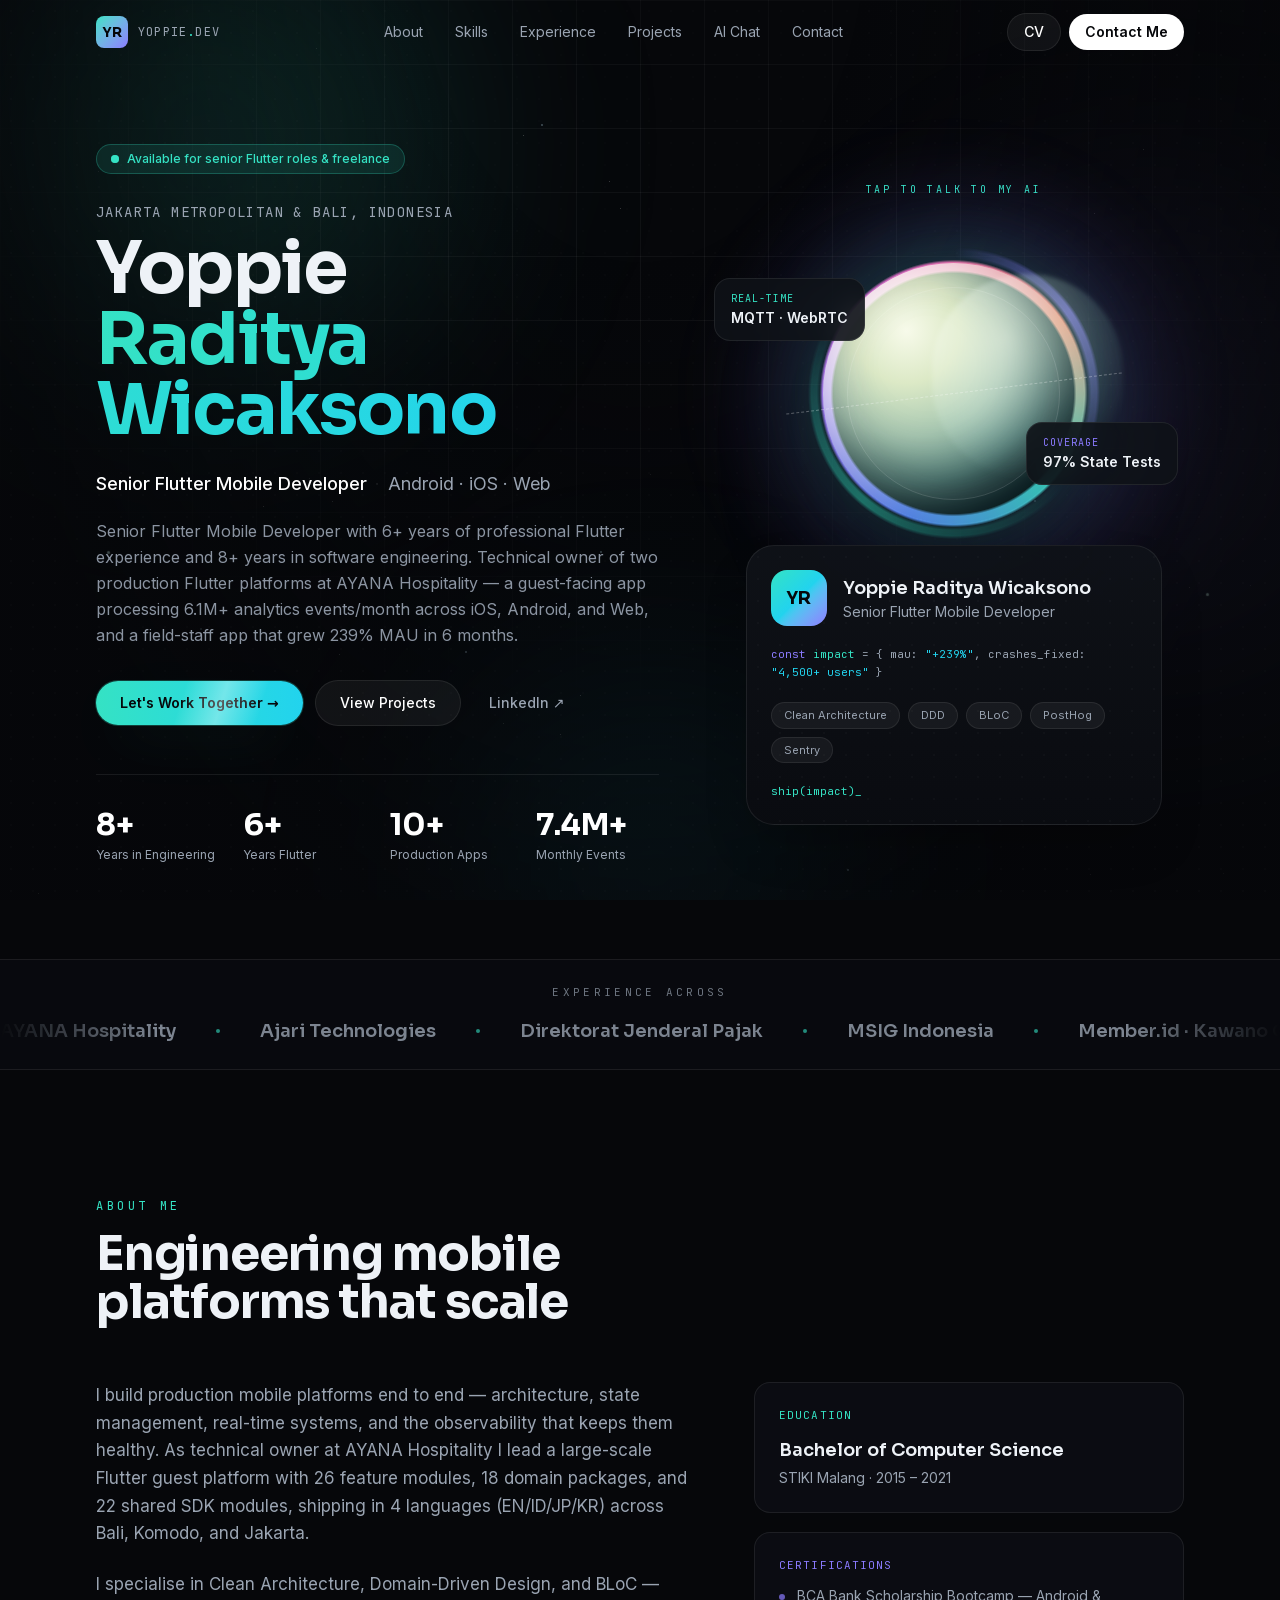
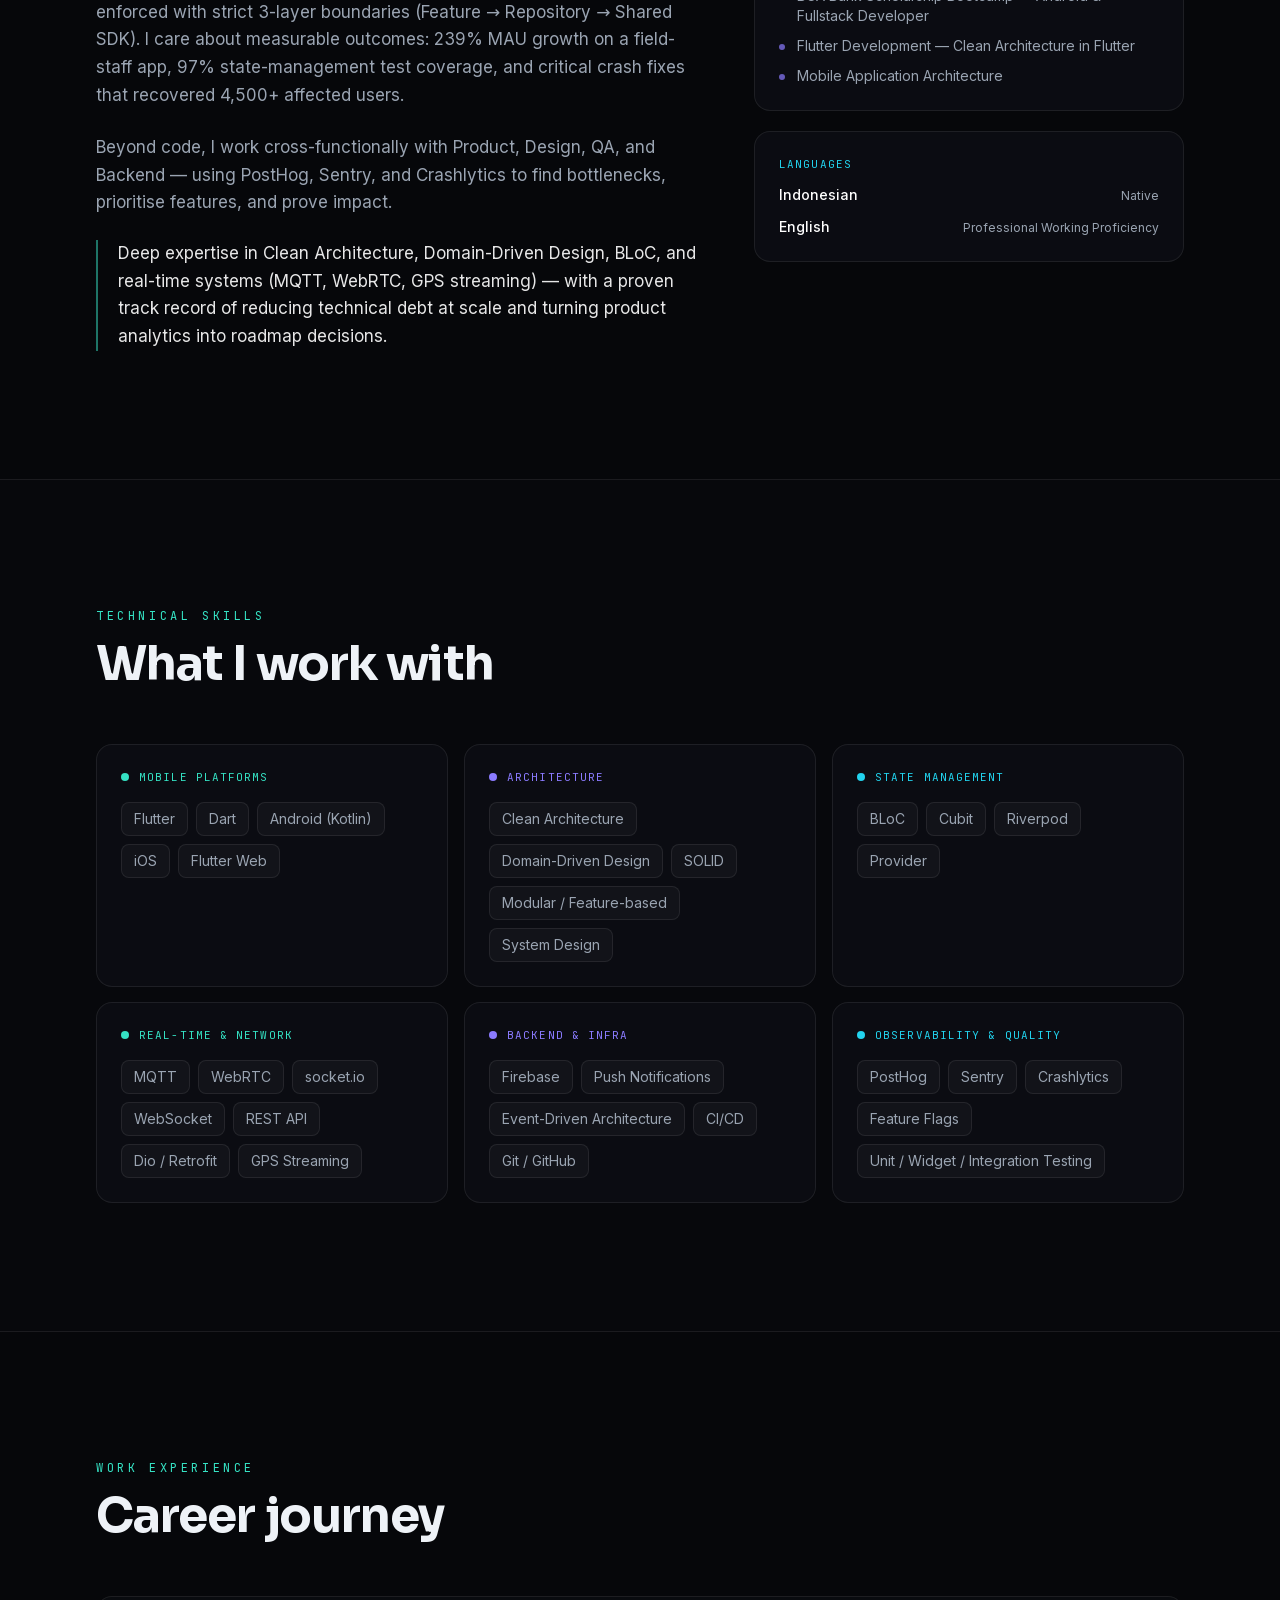
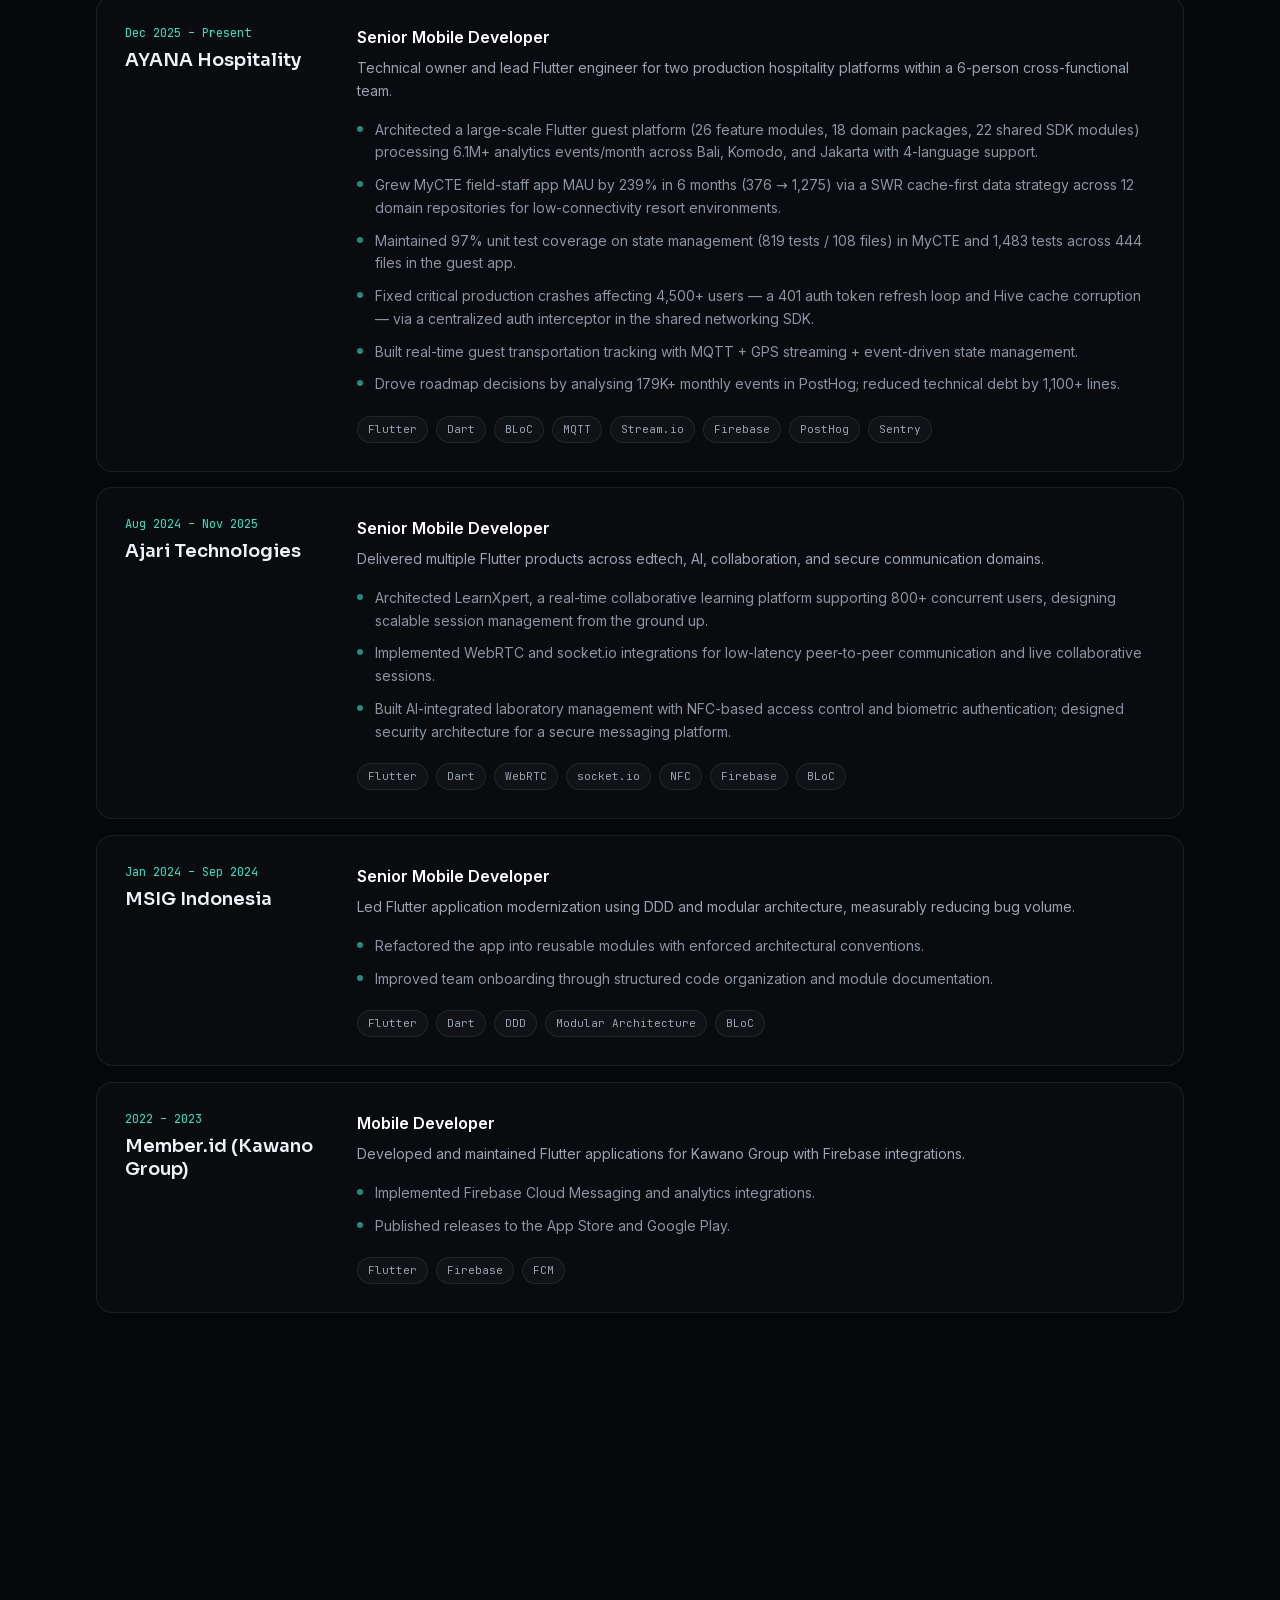
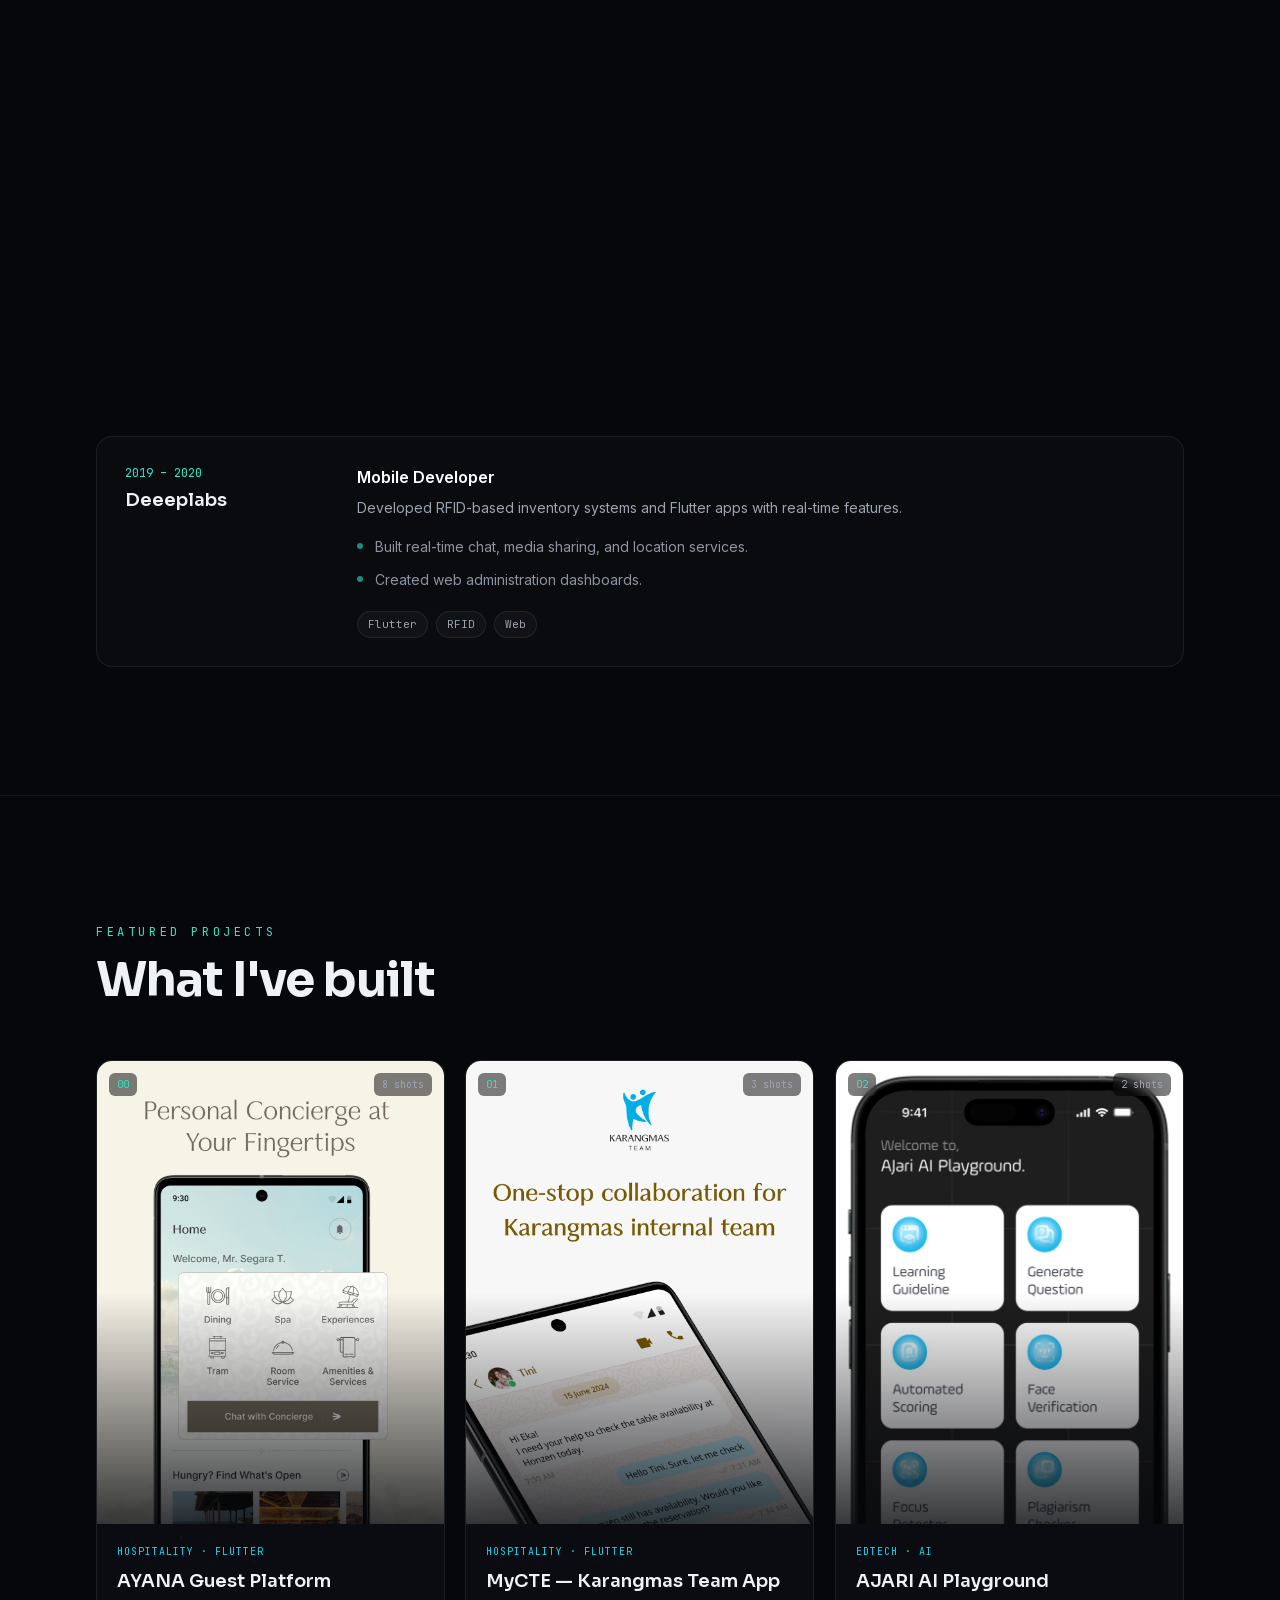
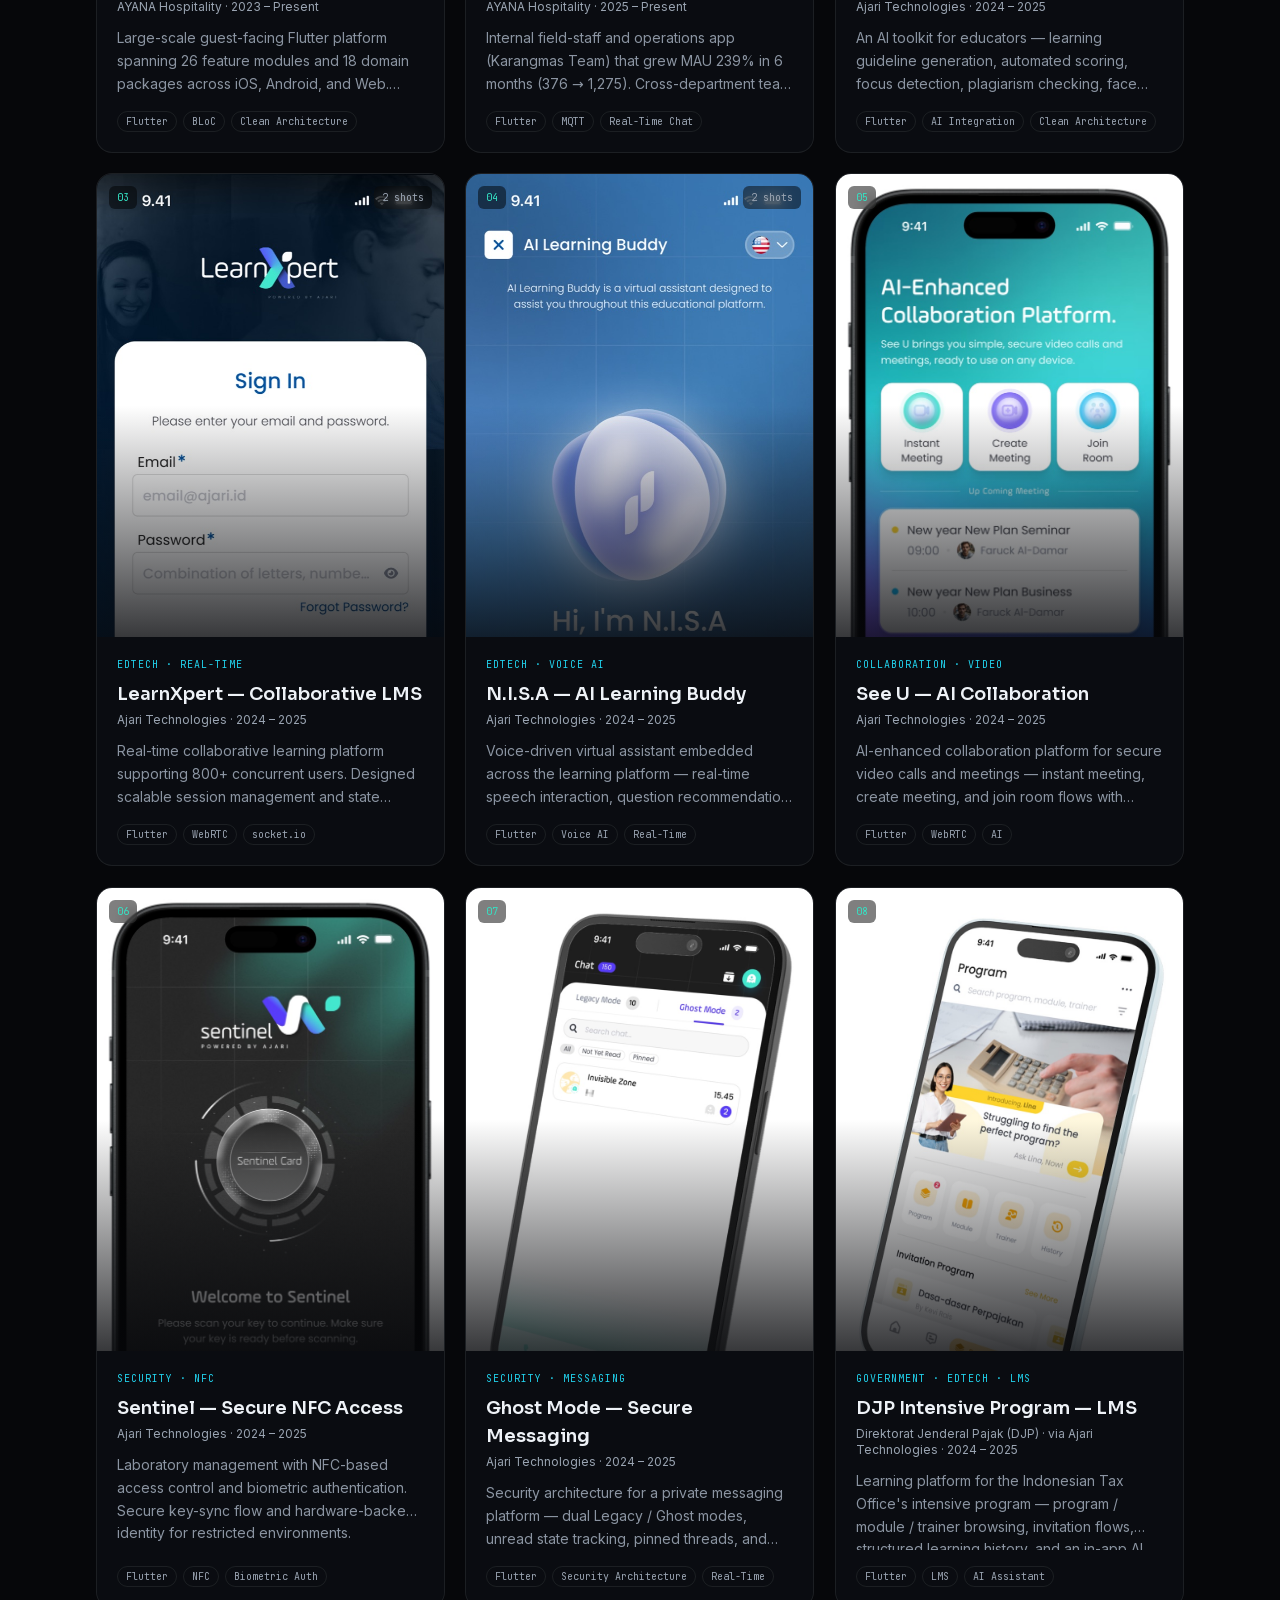
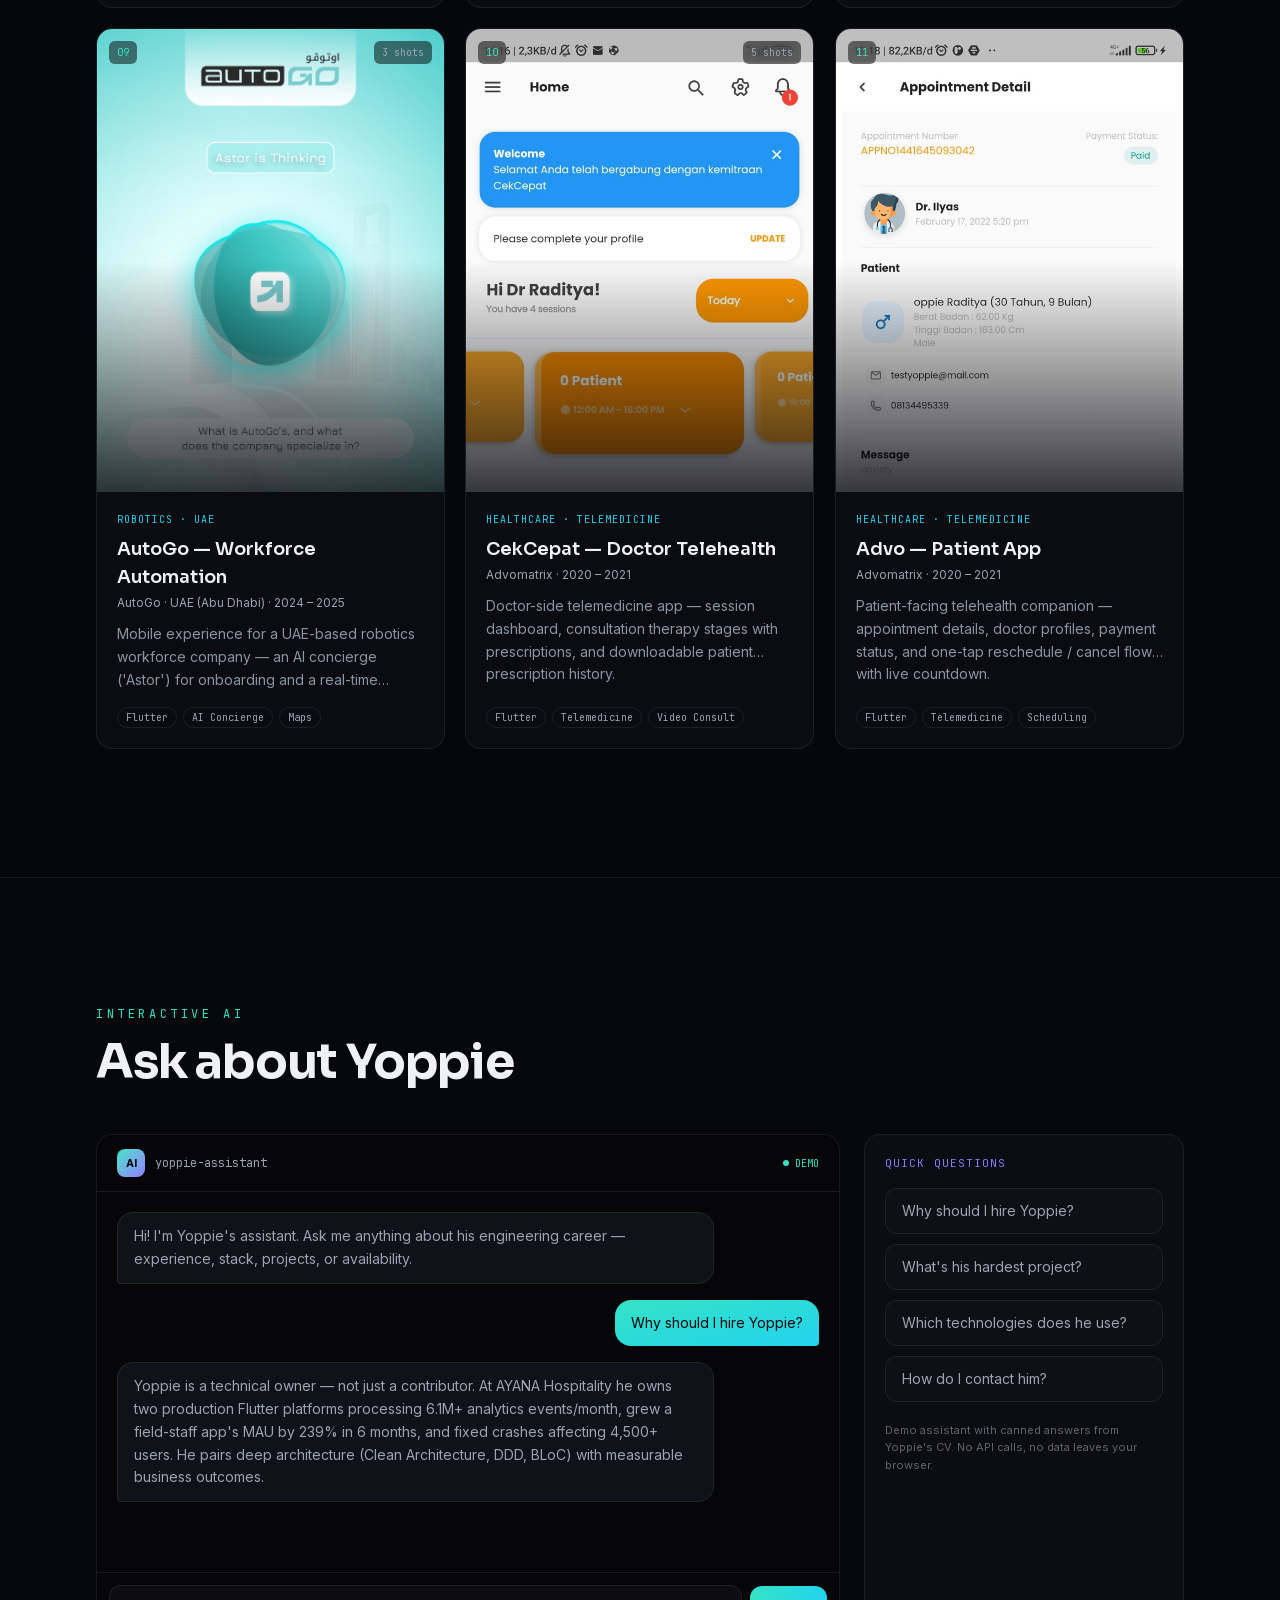
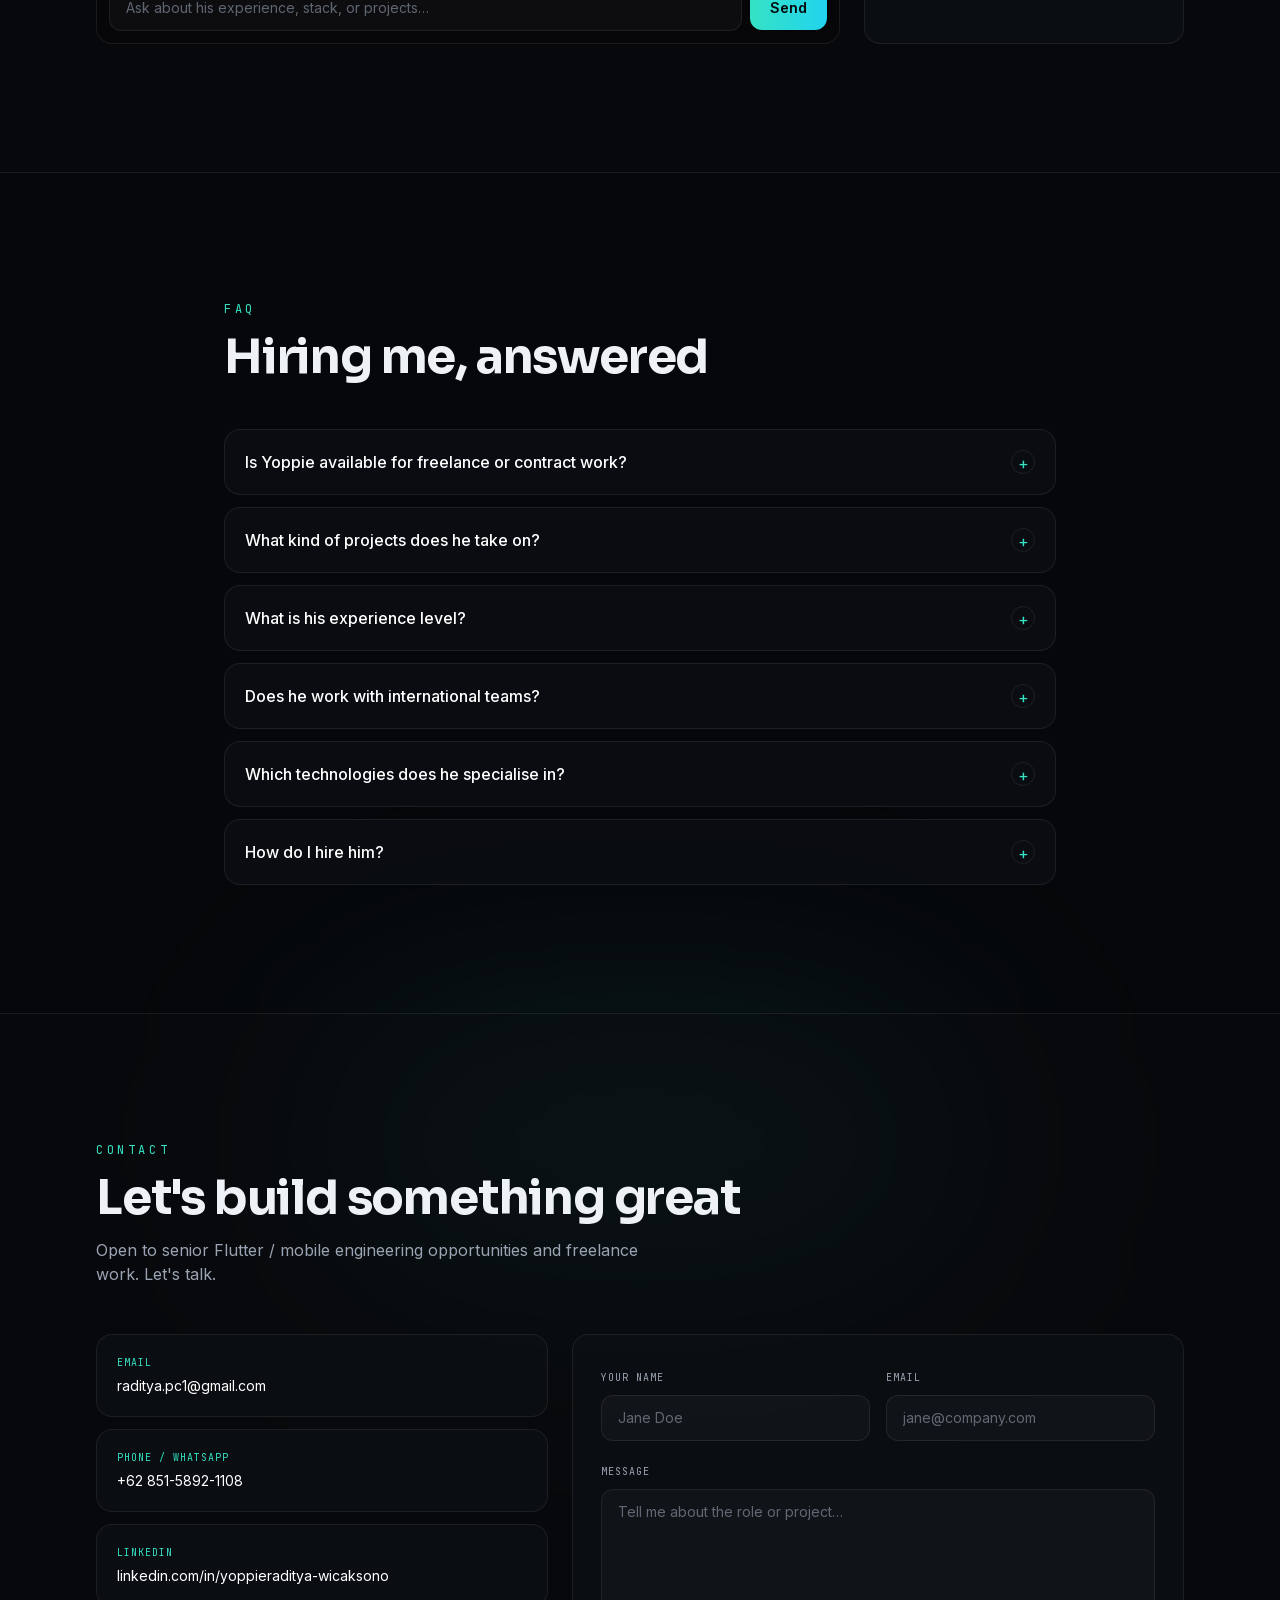
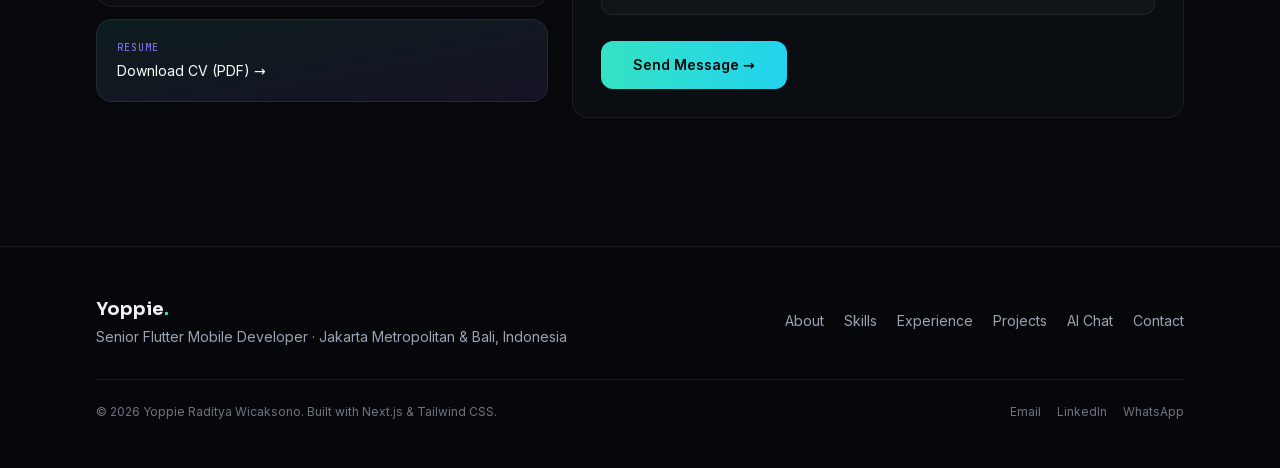
==== index.html @ 5f0eff39 "manual" ====
<!DOCTYPE html><html lang="en" class="inter_7b064e0d-module__MOT0tq__variable sora_fbe13bf1-module__L_RVWW__variable jetbrains_mono_383db5a8-module__YtJ2lG__variable"><head><meta charSet="utf-8"/><meta name="viewport" content="width=device-width, initial-scale=1"/><link rel="preload" href="/_next/static/media/70bc3e132a0a741e-s.p.3t6q91iet4nsy.woff2" as="font" crossorigin="" type="font/woff2"/><link rel="preload" href="/_next/static/media/83afe278b6a6bb3c-s.p.2bn3s6zvc0dyp.woff2" as="font" crossorigin="" type="font/woff2"/><link rel="preload" href="/_next/static/media/c41ca59f1c34ba31-s.p.2y2uoi4t910qy.woff2" as="font" crossorigin="" type="font/woff2"/><link rel="stylesheet" href="/_next/static/chunks/2ktypm7euscgo.css" data-precedence="next"/><link rel="preload" as="script" fetchPriority="low" href="/_next/static/chunks/12aruqaur5huj.js"/><script src="/_next/static/chunks/0_i_z5y45w3ww.js" async=""></script><script src="/_next/static/chunks/196x_tfexoucg.js" async=""></script><script src="/_next/static/chunks/turbopack-2b7m0jbolpuu7.js" async=""></script><script src="/_next/static/chunks/3fntmmi971322.js" async=""></script><script src="/_next/static/chunks/2ri2th0nfqf00.js" async=""></script><meta name="next-size-adjust" content=""/><meta name="theme-color" content="#06070a"/><title>Yoppie Raditya Wicaksono — Senior Flutter Mobile Developer</title><meta name="description" content="Senior Flutter Mobile Developer with 8+ years in software engineering. Technical owner of two production Flutter platforms processing 6.1M+ analytics events/month across iOS, Android, and Web. Clean Architecture, DDD, BLoC, MQTT, WebRTC."/><meta name="author" content="Yoppie Raditya Wicaksono"/><meta name="keywords" content="Yoppie Raditya Wicaksono,Flutter Developer,Senior Mobile Developer,Clean Architecture,BLoC,Jakarta,Bali,Indonesia,AYANA Hospitality"/><meta property="og:title" content="Yoppie Raditya Wicaksono — Senior Flutter Mobile Developer"/><meta property="og:description" content="8+ years in software engineering, 6+ years Flutter. Production platforms across hospitality, edtech, fintech, and healthcare."/><meta property="og:locale" content="en_US"/><meta property="og:type" content="website"/><meta name="twitter:card" content="summary"/><meta name="twitter:title" content="Yoppie Raditya Wicaksono — Senior Flutter Mobile Developer"/><meta name="twitter:description" content="8+ years in software engineering, 6+ years Flutter. Production platforms across hospitality, edtech, fintech, and healthcare."/><link rel="icon" href="/favicon.ico?favicon.2vob68tjqpejf.ico" sizes="256x256" type="image/x-icon"/><script src="/_next/static/chunks/0cz1d0mv5g_q7.js" noModule=""></script></head><body><div hidden=""><!--$--><!--/$--></div><div class="relative"><div aria-hidden="true" class="pointer-events-none fixed inset-0 z-0 overflow-hidden"><div class="aurora aurora-1"></div><div class="aurora aurora-2"></div><div class="aurora aurora-3"></div><div class="bg-grid absolute inset-0"></div><div class="stars stars-s" style="--stars:-72px 124px 0px 0 rgba(255, 255, 255, 0.54), 1578px 1043px 0px 0 rgba(255, 255, 255, 0.33), 1019px 480px 0px 0 rgba(255, 255, 255, 0.38), 1652px 516px 0px 0 rgba(255, 255, 255, 0.24), 1734px 1037px 0px 0 rgba(255, 255, 255, 0.25), 783px 586px 0px 0 rgba(255, 255, 255, 0.38), 611px 1956px 0px 0 rgba(255, 255, 255, 0.27), 2007px 382px 0px 0 rgba(255, 255, 255, 0.23), 271px 582px 0px 0 rgba(255, 255, 255, 0.38), 1728px 149px 0px 0 rgba(255, 255, 255, 0.52), 1229px 1243px 0px 0 rgba(255, 255, 255, 0.43), 2218px 1249px 0px 0 rgba(255, 255, 255, 0.52), 1886px 80px 0px 0 rgba(255, 255, 255, 0.24), 757px 851px 0px 0 rgba(255, 255, 255, 0.19), 111px 1536px 0px 0 rgba(255, 255, 255, 0.32), 924px 937px 0px 0 rgba(255, 255, 255, 0.53), 1588px 1377px 0px 0 rgba(255, 255, 255, 0.30), 755px 278px 0px 0 rgba(255, 255, 255, 0.23), 2091px 645px 0px 0 rgba(255, 255, 255, 0.25), 1417px 674px 0px 0 rgba(255, 255, 255, 0.20), 1542px 1843px 0px 0 rgba(255, 255, 255, 0.38), 1884px 1310px 0px 0 rgba(255, 255, 255, 0.52), 181px 1060px 0px 0 rgba(255, 255, 255, 0.42), 2039px 1921px 0px 0 rgba(255, 255, 255, 0.49), 1326px 1928px 0px 0 rgba(255, 255, 255, 0.54), 1217px 1637px 0px 0 rgba(255, 255, 255, 0.18), 1139px 656px 0px 0 rgba(255, 255, 255, 0.45), 1219px 1511px 0px 0 rgba(255, 255, 255, 0.54), 1238px 1646px 0px 0 rgba(255, 255, 255, 0.34), 1442px 1477px 0px 0 rgba(255, 255, 255, 0.38), 650px 474px 0px 0 rgba(255, 255, 255, 0.18), -42px 1887px 0px 0 rgba(255, 255, 255, 0.49), 1413px 29px 0px 0 rgba(255, 255, 255, 0.41), 1328px 1434px 0px 0 rgba(255, 255, 255, 0.55), 567px 1973px 0px 0 rgba(255, 255, 255, 0.42), 1832px 1249px 0px 0 rgba(255, 255, 255, 0.49), 234px 1988px 0px 0 rgba(255, 255, 255, 0.37), 1261px 322px 0px 0 rgba(255, 255, 255, 0.33), 406px 1627px 0px 0 rgba(255, 255, 255, 0.50), 1666px 1317px 0px 0 rgba(255, 255, 255, 0.55), 1362px 1473px 0px 0 rgba(255, 255, 255, 0.53), 1074px 460px 0px 0 rgba(255, 255, 255, 0.40), 1810px 1708px 0px 0 rgba(255, 255, 255, 0.25), 1232px 955px 0px 0 rgba(255, 255, 255, 0.37), 332px 501px 0px 0 rgba(255, 255, 255, 0.34), 1046px 342px 0px 0 rgba(255, 255, 255, 0.18), 316px 48px 0px 0 rgba(255, 255, 255, 0.22), 2003px 1966px 0px 0 rgba(255, 255, 255, 0.20), 319px 810px 0px 0 rgba(255, 255, 255, 0.36), 1658px 736px 0px 0 rgba(255, 255, 255, 0.31), 1800px 1421px 0px 0 rgba(255, 255, 255, 0.48), 1172px 1597px 0px 0 rgba(255, 255, 255, 0.33), 1250px 585px 0px 0 rgba(255, 255, 255, 0.38), 1764px 160px 0px 0 rgba(255, 255, 255, 0.27), 1884px 1655px 0px 0 rgba(255, 255, 255, 0.47), 932px 714px 0px 0 rgba(255, 255, 255, 0.52), 503px 723px 0px 0 rgba(255, 255, 255, 0.36), 1893px 808px 0px 0 rgba(255, 255, 255, 0.54), 1223px 873px 0px 0 rgba(255, 255, 255, 0.31), 1189px 587px 0px 0 rgba(255, 255, 255, 0.51), 1273px 1972px 0px 0 rgba(255, 255, 255, 0.49), 1090px 874px 0px 0 rgba(255, 255, 255, 0.44), 2135px 1101px 0px 0 rgba(255, 255, 255, 0.42), 290px 1387px 0px 0 rgba(255, 255, 255, 0.32), 1363px 1712px 0px 0 rgba(255, 255, 255, 0.32), 609px 181px 0px 0 rgba(255, 255, 255, 0.43), 1657px 1929px 0px 0 rgba(255, 255, 255, 0.30), 523px 135px 0px 0 rgba(255, 255, 255, 0.45), 2123px 1568px 0px 0 rgba(255, 255, 255, 0.49), 2211px 453px 0px 0 rgba(255, 255, 255, 0.54), 578px 1077px 0px 0 rgba(255, 255, 255, 0.32), 1613px 1520px 0px 0 rgba(255, 255, 255, 0.41), 1641px 1243px 0px 0 rgba(255, 255, 255, 0.40), 553px 1664px 0px 0 rgba(255, 255, 255, 0.36), 236px 1445px 0px 0 rgba(255, 255, 255, 0.35), 1243px 1103px 0px 0 rgba(255, 255, 255, 0.51), 2187px 307px 0px 0 rgba(255, 255, 255, 0.22), 589px 1048px 0px 0 rgba(255, 255, 255, 0.33), 2084px 1715px 0px 0 rgba(255, 255, 255, 0.38), 2079px 557px 0px 0 rgba(255, 255, 255, 0.36), 2122px 1352px 0px 0 rgba(255, 255, 255, 0.47), 700px 1819px 0px 0 rgba(255, 255, 255, 0.54), 1923px 5px 0px 0 rgba(255, 255, 255, 0.24), 1706px 209px 0px 0 rgba(255, 255, 255, 0.21), 2088px 543px 0px 0 rgba(255, 255, 255, 0.40), 529px 1588px 0px 0 rgba(255, 255, 255, 0.45), 38px 893px 0px 0 rgba(255, 255, 255, 0.54), 98px 171px 0px 0 rgba(255, 255, 255, 0.32), 1794px 1383px 0px 0 rgba(255, 255, 255, 0.28), 1094px 213px 0px 0 rgba(255, 255, 255, 0.36), 949px 1089px 0px 0 rgba(255, 255, 255, 0.24), 1753px 606px 0px 0 rgba(255, 255, 255, 0.44), 1898px 74px 0px 0 rgba(255, 255, 255, 0.25), 1621px 1786px 0px 0 rgba(255, 255, 255, 0.28), 1916px 1289px 0px 0 rgba(255, 255, 255, 0.30), 127px 213px 0px 0 rgba(255, 255, 255, 0.55), 1564px 516px 0px 0 rgba(255, 255, 255, 0.37), 70px 1032px 0px 0 rgba(255, 255, 255, 0.34), 1770px 325px 0px 0 rgba(255, 255, 255, 0.45), 309px 478px 0px 0 rgba(255, 255, 255, 0.26), 2013px 62px 0px 0 rgba(255, 255, 255, 0.19), 2157px 1842px 0px 0 rgba(255, 255, 255, 0.36), 1282px 1410px 0px 0 rgba(255, 255, 255, 0.24), 1143px 149px 0px 0 rgba(255, 255, 255, 0.40), 1632px 1690px 0px 0 rgba(255, 255, 255, 0.21), 1268px 741px 0px 0 rgba(255, 255, 255, 0.20), 2109px 546px 0px 0 rgba(255, 255, 255, 0.24), 580px 695px 0px 0 rgba(255, 255, 255, 0.47), 1877px 1732px 0px 0 rgba(255, 255, 255, 0.47), 1598px 1730px 0px 0 rgba(255, 255, 255, 0.42), 1585px 1376px 0px 0 rgba(255, 255, 255, 0.29), 868px 1320px 0px 0 rgba(255, 255, 255, 0.30), 480px 993px 0px 0 rgba(255, 255, 255, 0.40), 1520px 853px 0px 0 rgba(255, 255, 255, 0.44), 480px 1476px 0px 0 rgba(255, 255, 255, 0.37), 956px 783px 0px 0 rgba(255, 255, 255, 0.48), 199px 1108px 0px 0 rgba(255, 255, 255, 0.38), 1483px 1254px 0px 0 rgba(255, 255, 255, 0.21), 905px 1890px 0px 0 rgba(255, 255, 255, 0.44), 1128px 1391px 0px 0 rgba(255, 255, 255, 0.30), 2242px 126px 0px 0 rgba(255, 255, 255, 0.46), 972px 449px 0px 0 rgba(255, 255, 255, 0.36), 441px 1710px 0px 0 rgba(255, 255, 255, 0.55), 1183px 1890px 0px 0 rgba(255, 255, 255, 0.24), 1056px 348px 0px 0 rgba(255, 255, 255, 0.20), 1583px 1525px 0px 0 rgba(255, 255, 255, 0.26), -84px 964px 0px 0 rgba(255, 255, 255, 0.43), 649px 1072px 0px 0 rgba(255, 255, 255, 0.53), 606px 1102px 0px 0 rgba(255, 255, 255, 0.44), 620px 208px 0px 0 rgba(255, 255, 255, 0.41), 186px 1094px 0px 0 rgba(255, 255, 255, 0.35), 1513px 1638px 0px 0 rgba(255, 255, 255, 0.45), 1280px 1554px 0px 0 rgba(255, 255, 255, 0.38), 1706px 1227px 0px 0 rgba(255, 255, 255, 0.41), 1338px 1350px 0px 0 rgba(255, 255, 255, 0.46), 1633px 1753px 0px 0 rgba(255, 255, 255, 0.50), 1519px 1254px 0px 0 rgba(255, 255, 255, 0.24), 512px 1989px 0px 0 rgba(255, 255, 255, 0.26), 2074px 75px 0px 0 rgba(255, 255, 255, 0.46), 1145px 1650px 0px 0 rgba(255, 255, 255, 0.28), 339px 654px 0px 0 rgba(255, 255, 255, 0.44), 1450px 656px 0px 0 rgba(255, 255, 255, 0.22), 647px 1877px 0px 0 rgba(255, 255, 255, 0.22), 263px 506px 0px 0 rgba(255, 255, 255, 0.45), -99px 1429px 0px 0 rgba(255, 255, 255, 0.18), 2243px 1016px 0px 0 rgba(255, 255, 255, 0.54), 1362px 772px 0px 0 rgba(255, 255, 255, 0.46), 560px 734px 0px 0 rgba(255, 255, 255, 0.42), 1736px 1079px 0px 0 rgba(255, 255, 255, 0.45), 812px 1228px 0px 0 rgba(255, 255, 255, 0.27)"></div><div class="stars stars-m" style="--stars:1343px 897px 0px 0 rgba(200, 240, 255, 0.69), 1507px 350px 0px 0 rgba(200, 240, 255, 0.56), 556px 1249px 0px 0 rgba(200, 240, 255, 0.70), 1034px 500px 0px 0 rgba(200, 240, 255, 0.70), 1690px 614px 0px 0 rgba(200, 240, 255, 0.43), 1102px 1373px 0px 0 rgba(200, 240, 255, 0.59), -91px 942px 0px 0 rgba(200, 240, 255, 0.68), 23px 1185px 0px 0 rgba(200, 240, 255, 0.36), 541px 124px 0px 0 rgba(200, 240, 255, 0.42), 1781px 1061px 0px 0 rgba(200, 240, 255, 0.36), 315px 1685px 0px 0 rgba(200, 240, 255, 0.55), 1842px 639px 0px 0 rgba(200, 240, 255, 0.53), -10px 103px 0px 0 rgba(200, 240, 255, 0.57), 1332px 490px 0px 0 rgba(200, 240, 255, 0.61), 403px 607px 0px 0 rgba(200, 240, 255, 0.65), 1961px 1016px 0px 0 rgba(200, 240, 255, 0.43), 582px 586px 0px 0 rgba(200, 240, 255, 0.38), 1484px 1362px 0px 0 rgba(200, 240, 255, 0.63), 2127px 176px 0px 0 rgba(200, 240, 255, 0.73), 935px 1885px 0px 0 rgba(200, 240, 255, 0.40), 166px 32px 0px 0 rgba(200, 240, 255, 0.49), 1056px 1224px 0px 0 rgba(200, 240, 255, 0.71), 86px 1439px 0px 0 rgba(200, 240, 255, 0.72), 568px 1413px 0px 0 rgba(200, 240, 255, 0.42), 1149px 1644px 0px 0 rgba(200, 240, 255, 0.40), 2290px 1126px 0px 0 rgba(200, 240, 255, 0.72), 942px 1157px 0px 0 rgba(200, 240, 255, 0.48), 1331px 646px 0px 0 rgba(200, 240, 255, 0.64), 609px 900px 0px 0 rgba(200, 240, 255, 0.69), 1568px 1988px 0px 0 rgba(200, 240, 255, 0.71), 937px 1090px 0px 0 rgba(200, 240, 255, 0.47), 142px 1393px 0px 0 rgba(200, 240, 255, 0.48), 1786px 1810px 0px 0 rgba(200, 240, 255, 0.39), 1041px 1644px 0px 0 rgba(200, 240, 255, 0.40), 2235px 357px 0px 0 rgba(200, 240, 255, 0.63), 1579px 446px 0px 0 rgba(200, 240, 255, 0.52), 292px 1309px 0px 0 rgba(200, 240, 255, 0.48), 397px 1258px 0px 0 rgba(200, 240, 255, 0.70), 683px 1585px 0px 0 rgba(200, 240, 255, 0.51), 215px 1727px 0px 0 rgba(200, 240, 255, 0.50), -77px 1475px 0px 0 rgba(200, 240, 255, 0.60), 2002px 1816px 0px 0 rgba(200, 240, 255, 0.43), 1349px 978px 0px 0 rgba(200, 240, 255, 0.42), 14px 1411px 0px 0 rgba(200, 240, 255, 0.63), 600px 551px 0px 0 rgba(200, 240, 255, 0.48), -30px 442px 0px 0 rgba(200, 240, 255, 0.75), 1274px 1977px 0px 0 rgba(200, 240, 255, 0.42), 310px 1122px 0px 0 rgba(200, 240, 255, 0.47), 847px 869px 0px 0 rgba(200, 240, 255, 0.52), 1547px 797px 0px 0 rgba(200, 240, 255, 0.48), 2050px 655px 0px 0 rgba(200, 240, 255, 0.55), 1366px 1093px 0px 0 rgba(200, 240, 255, 0.59), 465px 651px 0px 0 rgba(200, 240, 255, 0.47), 669px 1339px 0px 0 rgba(200, 240, 255, 0.44), 306px 1390px 0px 0 rgba(200, 240, 255, 0.48), 200px 628px 0px 0 rgba(200, 240, 255, 0.37), 1286px 415px 0px 0 rgba(200, 240, 255, 0.54), 812px 1424px 0px 0 rgba(200, 240, 255, 0.72), 1848px 879px 0px 0 rgba(200, 240, 255, 0.41), 1982px 1051px 0px 0 rgba(200, 240, 255, 0.69), 2047px 900px 0px 0 rgba(200, 240, 255, 0.41), 1385px 1615px 0px 0 rgba(200, 240, 255, 0.43), 835px 1091px 0px 0 rgba(200, 240, 255, 0.74), 1081px 1719px 0px 0 rgba(200, 240, 255, 0.69), 1685px 107px 0px 0 rgba(200, 240, 255, 0.38), 306px 1013px 0px 0 rgba(200, 240, 255, 0.62), 1726px 1983px 0px 0 rgba(200, 240, 255, 0.68), 1416px 1674px 0px 0 rgba(200, 240, 255, 0.69), 1339px 702px 0px 0 rgba(200, 240, 255, 0.53), 2008px 1362px 0px 0 rgba(200, 240, 255, 0.49)"></div><div class="stars stars-l" style="--stars:525px 1610px 1px 0 rgba(210, 255, 245, 0.82), 1557px 2px 1px 0 rgba(210, 255, 245, 0.93), -73px 211px 1px 0 rgba(210, 255, 245, 0.76), 1510px 732px 1px 0 rgba(210, 255, 245, 0.63), 713px 1453px 1px 0 rgba(210, 255, 245, 0.70), 350px 916px 1px 0 rgba(210, 255, 245, 0.91), 1080px 546px 1px 0 rgba(210, 255, 245, 0.82), 1729px 762px 1px 0 rgba(210, 255, 245, 0.91), 2231px 1038px 1px 0 rgba(210, 255, 245, 0.70), 2209px 419px 1px 0 rgba(210, 255, 245, 0.78), 1552px 783px 1px 0 rgba(210, 255, 245, 0.72), 481px 1381px 1px 0 rgba(210, 255, 245, 0.76), 2067px 385px 1px 0 rgba(210, 255, 245, 0.93), 1066px 1211px 1px 0 rgba(210, 255, 245, 0.88), 1721px 554px 1px 0 rgba(210, 255, 245, 0.84), 1744px 910px 1px 0 rgba(210, 255, 245, 0.66), -50px 1293px 1px 0 rgba(210, 255, 245, 1.00), 1206px 593px 1px 0 rgba(210, 255, 245, 0.89), 1870px 999px 1px 0 rgba(210, 255, 245, 0.88), 511px 1488px 1px 0 rgba(210, 255, 245, 0.85), 1743px 299px 1px 0 rgba(210, 255, 245, 0.90), 107px 551px 1px 0 rgba(210, 255, 245, 0.85), 798px 670px 1px 0 rgba(210, 255, 245, 0.94), 61px 1558px 1px 0 rgba(210, 255, 245, 0.61), 1258px 1115px 1px 0 rgba(210, 255, 245, 0.89), -74px 1997px 1px 0 rgba(210, 255, 245, 0.93)"></div><div class="absolute inset-0 bg-[radial-gradient(ellipse_at_50%_-10%,transparent_25%,rgba(6,7,10,0.75)_80%)]"></div><div class="grain absolute inset-0 opacity-[0.22]"></div></div><div class="fixed inset-x-0 top-0 z-[95] h-[3px] origin-left scale-x-0 bg-gradient-to-r from-teal via-cyan to-violet"></div><div class="pointer-events-none fixed inset-0 z-[90] hidden overflow-hidden [@media(pointer:fine)]:block"><div style="opacity:0" class="absolute -top-56 -left-56 h-[28rem] w-[28rem] rounded-full bg-[radial-gradient(circle,rgba(53,226,196,0.16),rgba(139,123,255,0.08)_45%,transparent_65%)] blur-2xl transition-opacity duration-300"></div><div style="opacity:0" class="absolute -top-4 -left-4 h-8 w-8 rounded-full border border-teal/40 transition-opacity duration-300"></div><div style="opacity:0" class="absolute -top-1 -left-1 h-2 w-2 rounded-full bg-teal shadow-[0_0_14px_4px_rgba(53,226,196,0.55)] transition-opacity duration-300"></div></div><div class="relative z-10"><header class="fixed inset-x-0 top-0 z-50 transition-all duration-300 border-b border-transparent bg-transparent"><div class="mx-auto flex h-16 max-w-6xl items-center justify-between px-5 sm:px-8"><a href="#hero" class="group flex items-center gap-2.5"><span class="grid h-8 w-8 place-items-center rounded-lg bg-gradient-to-br from-teal to-violet font-display text-sm font-bold text-ink">YR</span><span class="hidden font-mono text-xs tracking-widest text-mist sm:block">YOPPIE<span class="text-teal">.</span>DEV</span></a><nav class="hidden items-center gap-1 md:flex"><a href="#about" class="rounded-full px-3.5 py-2 text-sm text-mist transition-colors hover:bg-white/5 hover:text-white">About</a><a href="#skills" class="rounded-full px-3.5 py-2 text-sm text-mist transition-colors hover:bg-white/5 hover:text-white">Skills</a><a href="#experience" class="rounded-full px-3.5 py-2 text-sm text-mist transition-colors hover:bg-white/5 hover:text-white">Experience</a><a href="#projects" class="rounded-full px-3.5 py-2 text-sm text-mist transition-colors hover:bg-white/5 hover:text-white">Projects</a><a href="#chat" class="rounded-full px-3.5 py-2 text-sm text-mist transition-colors hover:bg-white/5 hover:text-white">AI Chat</a><a href="#contact" class="rounded-full px-3.5 py-2 text-sm text-mist transition-colors hover:bg-white/5 hover:text-white">Contact</a></nav><div class="flex items-center gap-2"><a href="/cv.pdf" class="hidden rounded-full border border-line bg-white/5 px-4 py-2 text-sm font-medium text-white transition-colors hover:border-teal/50 hover:bg-teal/10 sm:block">CV</a><a href="#contact" class="hidden rounded-full bg-white px-4 py-2 text-sm font-semibold text-ink transition-transform hover:scale-[1.03] md:block">Contact Me</a><button type="button" aria-label="Toggle menu" class="grid h-9 w-9 place-items-center rounded-lg border border-line bg-white/5 md:hidden"><span class="flex flex-col gap-1"><span class="h-0.5 w-4 bg-white transition-transform "></span><span class="h-0.5 w-4 bg-white transition-transform "></span></span></button></div></div></header><main><section id="hero" class="relative overflow-hidden pt-28 pb-16 sm:pt-36 sm:pb-24"><div class="mx-auto grid max-w-6xl grid-cols-1 items-center gap-16 px-5 sm:px-8 lg:grid-cols-[1.1fr_0.9fr]"><div><div class="inline-flex items-center gap-2 rounded-full border border-teal/25 bg-teal/10 px-3.5 py-1.5 text-xs font-medium text-teal"><span class="relative flex h-2 w-2"><span class="absolute inline-flex h-full w-full animate-ping rounded-full bg-teal opacity-60"></span><span class="relative inline-flex h-2 w-2 rounded-full bg-teal"></span></span>Available for senior Flutter roles &amp; freelance</div><p class="mt-7 font-mono text-sm tracking-widest text-mist">JAKARTA METROPOLITAN &amp; BALI, INDONESIA</p><h1 class="mt-3 font-display text-5xl leading-[0.98] font-bold tracking-tight text-balance sm:text-6xl lg:text-7xl">Yoppie<br/><span class="animate-gradient bg-gradient-to-r from-teal via-cyan to-violet bg-clip-text text-transparent">Raditya Wicaksono</span></h1><p class="mt-6 max-w-xl text-lg text-mist"><span class="font-medium text-white">Senior Flutter Mobile Developer</span><span class="mx-2 text-line">·</span>Android · iOS · Web</p><p class="mt-5 max-w-xl leading-relaxed text-mist/90">Senior Flutter Mobile Developer with 6+ years of professional Flutter experience and 8+ years in software engineering. Technical owner of two production Flutter platforms at AYANA Hospitality — a guest-facing app processing 6.1M+ analytics events/month across iOS, Android, and Web, and a field-staff app that grew 239% MAU in 6 months.</p><div class="mt-8 flex flex-wrap items-center gap-3"><a href="#contact" class="shine glow-teal rounded-full bg-gradient-to-r from-teal to-cyan px-6 py-3 text-sm font-semibold text-ink transition-transform hover:scale-[1.03]">Let&#x27;s Work Together →</a><a href="#projects" class="rounded-full border border-line bg-white/5 px-6 py-3 text-sm font-medium text-white transition-colors hover:border-white/25 hover:bg-white/10">View Projects</a><a href="https://linkedin.com/in/yoppieraditya-wicaksono" target="_blank" rel="noopener noreferrer" class="rounded-full px-4 py-3 text-sm font-medium text-mist transition-colors hover:text-teal">LinkedIn ↗</a></div><dl class="mt-12 grid grid-cols-2 gap-x-6 gap-y-7 border-t border-line pt-8 sm:grid-cols-4"><div><dt class="font-display text-2xl font-bold text-white sm:text-3xl">8+</dt><dd class="mt-1 text-xs leading-snug text-mist">Years in Engineering</dd></div><div><dt class="font-display text-2xl font-bold text-white sm:text-3xl">6+</dt><dd class="mt-1 text-xs leading-snug text-mist">Years Flutter</dd></div><div><dt class="font-display text-2xl font-bold text-white sm:text-3xl">10+</dt><dd class="mt-1 text-xs leading-snug text-mist">Production Apps</dd></div><div><dt class="font-display text-2xl font-bold text-white sm:text-3xl">7.4M+</dt><dd class="mt-1 text-xs leading-snug text-mist">Monthly Events</dd></div></dl></div><div class="relative mx-auto w-full max-w-[26rem]"><div class="animate-float absolute top-24 -left-8 z-20 hidden rounded-2xl border border-line bg-surface/90 px-4 py-3 backdrop-blur-md sm:block"><p class="font-mono text-[10px] tracking-widest text-teal">REAL-TIME</p><p class="mt-0.5 text-sm font-semibold">MQTT · WebRTC</p></div><div class="animate-float absolute top-60 -right-4 z-20 hidden rounded-2xl border border-line bg-surface/90 px-4 py-3 backdrop-blur-md [animation-delay:-4s] sm:block"><p class="font-mono text-[10px] tracking-widest text-violet">COVERAGE</p><p class="mt-0.5 text-sm font-semibold">97% State Tests</p></div><p class="mb-5 text-center font-mono text-[10px] tracking-[0.28em] text-teal">TAP TO TALK TO MY AI</p><a href="#chat" aria-label="Open my AI assistant" class="group relative mx-auto block h-[18rem] w-[18rem] sm:h-[22rem] sm:w-[22rem]"><div class="orb orb-breathe h-full w-full transition-transform duration-700 group-hover:scale-[1.04]"><div class="orb-halo"></div><div class="orb-ring orb-ring-slow"></div><div class="orb-ring-2 orb-ring-rev"></div><div class="orb-sphere"></div><div class="orb-moon"></div><div class="orb-equator"></div></div><span class="absolute inset-0 grid place-items-center"><span class="translate-y-24 rounded-full border border-line bg-ink/70 px-4 py-2 font-mono text-[10px] tracking-widest text-mist opacity-0 backdrop-blur-md transition-all duration-300 group-hover:translate-y-20 group-hover:text-white group-hover:opacity-100">ASK ME ANYTHING →</span></span></a><div class="relative z-10 -mt-6 overflow-hidden rounded-[28px] border border-line bg-gradient-to-b from-surface/95 to-ink-2/95 p-6 shadow-2xl backdrop-blur-md"><div class="grain absolute inset-0 opacity-40"></div><div class="relative"><div class="flex items-center gap-4"><div class="grid h-14 w-14 shrink-0 place-items-center rounded-2xl bg-gradient-to-br from-teal via-cyan to-violet font-display text-lg font-bold text-ink">YR</div><div class="min-w-0"><p class="truncate font-display text-lg font-semibold">Yoppie Raditya Wicaksono</p><p class="truncate text-sm text-mist">Senior Flutter Mobile Developer</p></div></div><p class="mt-5 font-mono text-[11px] leading-relaxed text-mist"><span class="text-violet">const</span> <span class="text-teal">impact</span> = <!-- -->{ <!-- -->mau: <span class="text-cyan">&quot;+239%&quot;</span>, crashes_fixed:<!-- --> <span class="text-cyan">&quot;4,500+ users&quot;</span> }</p><div class="mt-5 flex flex-wrap gap-2"><span class="rounded-full border border-line bg-white/5 px-3 py-1 text-[11px] text-mist">Clean Architecture</span><span class="rounded-full border border-line bg-white/5 px-3 py-1 text-[11px] text-mist">DDD</span><span class="rounded-full border border-line bg-white/5 px-3 py-1 text-[11px] text-mist">BLoC</span><span class="rounded-full border border-line bg-white/5 px-3 py-1 text-[11px] text-mist">PostHog</span><span class="rounded-full border border-line bg-white/5 px-3 py-1 text-[11px] text-mist">Sentry</span></div><p class="mt-5 font-mono text-[11px] text-teal">ship(impact)<span class="animate-blink">_</span></p></div></div></div></div></section><section aria-label="Companies and clients" class="border-y border-line bg-ink-2/60 py-6"><p class="mb-4 text-center font-mono text-[11px] tracking-[0.3em] text-mist/70">EXPERIENCE ACROSS</p><div class="group relative overflow-hidden [mask-image:linear-gradient(to_right,transparent,black_12%,black_88%,transparent)]"><div class="animate-marquee flex w-max items-center gap-10 pr-10 group-hover:[animation-play-state:paused]"><span class="flex items-center gap-10"><span class="font-display text-lg font-semibold whitespace-nowrap text-mist/80 transition-colors hover:text-white">AYANA Hospitality</span><span class="h-1 w-1 rounded-full bg-teal/60"></span></span><span class="flex items-center gap-10"><span class="font-display text-lg font-semibold whitespace-nowrap text-mist/80 transition-colors hover:text-white">Ajari Technologies</span><span class="h-1 w-1 rounded-full bg-teal/60"></span></span><span class="flex items-center gap-10"><span class="font-display text-lg font-semibold whitespace-nowrap text-mist/80 transition-colors hover:text-white">Direktorat Jenderal Pajak</span><span class="h-1 w-1 rounded-full bg-teal/60"></span></span><span class="flex items-center gap-10"><span class="font-display text-lg font-semibold whitespace-nowrap text-mist/80 transition-colors hover:text-white">MSIG Indonesia</span><span class="h-1 w-1 rounded-full bg-teal/60"></span></span><span class="flex items-center gap-10"><span class="font-display text-lg font-semibold whitespace-nowrap text-mist/80 transition-colors hover:text-white">Member.id · Kawano Group</span><span class="h-1 w-1 rounded-full bg-teal/60"></span></span><span class="flex items-center gap-10"><span class="font-display text-lg font-semibold whitespace-nowrap text-mist/80 transition-colors hover:text-white">Kompas Gramedia</span><span class="h-1 w-1 rounded-full bg-teal/60"></span></span><span class="flex items-center gap-10"><span class="font-display text-lg font-semibold whitespace-nowrap text-mist/80 transition-colors hover:text-white">BNI Mobile Banking</span><span class="h-1 w-1 rounded-full bg-teal/60"></span></span><span class="flex items-center gap-10"><span class="font-display text-lg font-semibold whitespace-nowrap text-mist/80 transition-colors hover:text-white">Indocyber</span><span class="h-1 w-1 rounded-full bg-teal/60"></span></span><span class="flex items-center gap-10"><span class="font-display text-lg font-semibold whitespace-nowrap text-mist/80 transition-colors hover:text-white">Advomatrix</span><span class="h-1 w-1 rounded-full bg-teal/60"></span></span><span class="flex items-center gap-10"><span class="font-display text-lg font-semibold whitespace-nowrap text-mist/80 transition-colors hover:text-white">Deeeplabs</span><span class="h-1 w-1 rounded-full bg-teal/60"></span></span><span class="flex items-center gap-10"><span class="font-display text-lg font-semibold whitespace-nowrap text-mist/80 transition-colors hover:text-white">STIKI Malang</span><span class="h-1 w-1 rounded-full bg-teal/60"></span></span><span class="flex items-center gap-10"><span class="font-display text-lg font-semibold whitespace-nowrap text-mist/80 transition-colors hover:text-white">AYANA Hospitality</span><span class="h-1 w-1 rounded-full bg-teal/60"></span></span><span class="flex items-center gap-10"><span class="font-display text-lg font-semibold whitespace-nowrap text-mist/80 transition-colors hover:text-white">Ajari Technologies</span><span class="h-1 w-1 rounded-full bg-teal/60"></span></span><span class="flex items-center gap-10"><span class="font-display text-lg font-semibold whitespace-nowrap text-mist/80 transition-colors hover:text-white">Direktorat Jenderal Pajak</span><span class="h-1 w-1 rounded-full bg-teal/60"></span></span><span class="flex items-center gap-10"><span class="font-display text-lg font-semibold whitespace-nowrap text-mist/80 transition-colors hover:text-white">MSIG Indonesia</span><span class="h-1 w-1 rounded-full bg-teal/60"></span></span><span class="flex items-center gap-10"><span class="font-display text-lg font-semibold whitespace-nowrap text-mist/80 transition-colors hover:text-white">Member.id · Kawano Group</span><span class="h-1 w-1 rounded-full bg-teal/60"></span></span><span class="flex items-center gap-10"><span class="font-display text-lg font-semibold whitespace-nowrap text-mist/80 transition-colors hover:text-white">Kompas Gramedia</span><span class="h-1 w-1 rounded-full bg-teal/60"></span></span><span class="flex items-center gap-10"><span class="font-display text-lg font-semibold whitespace-nowrap text-mist/80 transition-colors hover:text-white">BNI Mobile Banking</span><span class="h-1 w-1 rounded-full bg-teal/60"></span></span><span class="flex items-center gap-10"><span class="font-display text-lg font-semibold whitespace-nowrap text-mist/80 transition-colors hover:text-white">Indocyber</span><span class="h-1 w-1 rounded-full bg-teal/60"></span></span><span class="flex items-center gap-10"><span class="font-display text-lg font-semibold whitespace-nowrap text-mist/80 transition-colors hover:text-white">Advomatrix</span><span class="h-1 w-1 rounded-full bg-teal/60"></span></span><span class="flex items-center gap-10"><span class="font-display text-lg font-semibold whitespace-nowrap text-mist/80 transition-colors hover:text-white">Deeeplabs</span><span class="h-1 w-1 rounded-full bg-teal/60"></span></span><span class="flex items-center gap-10"><span class="font-display text-lg font-semibold whitespace-nowrap text-mist/80 transition-colors hover:text-white">STIKI Malang</span><span class="h-1 w-1 rounded-full bg-teal/60"></span></span></div></div></section><section id="about" class="relative py-24 sm:py-32"><div class="mx-auto max-w-6xl px-5 sm:px-8"><div class="reveal " style="transition-delay:0ms"><div class="max-w-2xl"><p class="font-mono text-xs tracking-[0.3em] text-teal">ABOUT ME</p><h2 class="mt-4 font-display text-3xl font-bold tracking-tight text-balance sm:text-4xl lg:text-5xl">Engineering mobile platforms that scale</h2></div></div><div class="mt-14 grid grid-cols-1 gap-14 lg:grid-cols-[1.4fr_1fr]"><div class="space-y-6"><div class="reveal " style="transition-delay:0ms"><p class="text-[17px] leading-relaxed text-mist">I build production mobile platforms end to end — architecture, state management, real-time systems, and the observability that keeps them healthy. As technical owner at AYANA Hospitality I lead a large-scale Flutter guest platform with 26 feature modules, 18 domain packages, and 22 shared SDK modules, shipping in 4 languages (EN/ID/JP/KR) across Bali, Komodo, and Jakarta.</p></div><div class="reveal " style="transition-delay:80ms"><p class="text-[17px] leading-relaxed text-mist">I specialise in Clean Architecture, Domain-Driven Design, and BLoC — enforced with strict 3-layer boundaries (Feature → Repository → Shared SDK). I care about measurable outcomes: 239% MAU growth on a field-staff app, 97% state-management test coverage, and critical crash fixes that recovered 4,500+ affected users.</p></div><div class="reveal " style="transition-delay:160ms"><p class="text-[17px] leading-relaxed text-mist">Beyond code, I work cross-functionally with Product, Design, QA, and Backend — using PostHog, Sentry, and Crashlytics to find bottlenecks, prioritise features, and prove impact.</p></div><div class="reveal " style="transition-delay:240ms"><p class="border-l-2 border-teal/50 pl-5 text-[17px] leading-relaxed text-white/90">Deep expertise in Clean Architecture, Domain-Driven Design, BLoC, and real-time systems (MQTT, WebRTC, GPS streaming) — with a proven track record of reducing technical debt at scale and turning product analytics into roadmap decisions.</p></div></div><div class="space-y-5"><div class="reveal " style="transition-delay:120ms"><div class="rounded-2xl border border-line bg-surface/60 p-6"><h3 class="font-mono text-[11px] tracking-widest text-teal">EDUCATION</h3><p class="mt-3 font-display text-lg font-semibold">Bachelor of Computer Science</p><p class="mt-1 text-sm text-mist">STIKI Malang<!-- --> · <!-- -->2015 – 2021</p></div></div><div class="reveal " style="transition-delay:200ms"><div class="rounded-2xl border border-line bg-surface/60 p-6"><h3 class="font-mono text-[11px] tracking-widest text-violet">CERTIFICATIONS</h3><ul class="mt-3 space-y-2.5"><li class="flex gap-3 text-sm text-mist"><span class="mt-2 h-1.5 w-1.5 shrink-0 rounded-full bg-violet/70"></span>BCA Bank Scholarship Bootcamp — Android &amp; Fullstack Developer</li><li class="flex gap-3 text-sm text-mist"><span class="mt-2 h-1.5 w-1.5 shrink-0 rounded-full bg-violet/70"></span>Flutter Development — Clean Architecture in Flutter</li><li class="flex gap-3 text-sm text-mist"><span class="mt-2 h-1.5 w-1.5 shrink-0 rounded-full bg-violet/70"></span>Mobile Application Architecture</li></ul></div></div><div class="reveal " style="transition-delay:280ms"><div class="rounded-2xl border border-line bg-surface/60 p-6"><h3 class="font-mono text-[11px] tracking-widest text-cyan">LANGUAGES</h3><div class="mt-3 space-y-3"><div class="flex items-baseline justify-between gap-4"><span class="text-sm font-medium text-white">Indonesian</span><span class="text-right text-xs text-mist">Native</span></div><div class="flex items-baseline justify-between gap-4"><span class="text-sm font-medium text-white">English</span><span class="text-right text-xs text-mist">Professional Working Proficiency</span></div></div></div></div></div></div></div></section><section id="skills" class="relative border-y border-line bg-ink-2/40 py-24 sm:py-32"><div class="mx-auto max-w-6xl px-5 sm:px-8"><div class="reveal " style="transition-delay:0ms"><div class="max-w-2xl"><p class="font-mono text-xs tracking-[0.3em] text-teal">TECHNICAL SKILLS</p><h2 class="mt-4 font-display text-3xl font-bold tracking-tight text-balance sm:text-4xl lg:text-5xl">What I work with</h2></div></div><div class="mt-14 grid grid-cols-1 gap-4 sm:grid-cols-2 lg:grid-cols-3"><div class="reveal " style="transition-delay:0ms"><div class="h-full rounded-2xl border border-line bg-surface/60 p-6 transition-colors hover:border-teal/40"><div class="flex items-center gap-2.5"><span class="h-2 w-2 rounded-full bg-teal"></span><h3 class="font-mono text-[11px] tracking-widest text-teal">MOBILE PLATFORMS</h3></div><ul class="mt-4 flex flex-wrap gap-2"><li class="rounded-lg border border-line bg-white/[0.03] px-3 py-1.5 text-sm text-mist">Flutter</li><li class="rounded-lg border border-line bg-white/[0.03] px-3 py-1.5 text-sm text-mist">Dart</li><li class="rounded-lg border border-line bg-white/[0.03] px-3 py-1.5 text-sm text-mist">Android (Kotlin)</li><li class="rounded-lg border border-line bg-white/[0.03] px-3 py-1.5 text-sm text-mist">iOS</li><li class="rounded-lg border border-line bg-white/[0.03] px-3 py-1.5 text-sm text-mist">Flutter Web</li></ul></div></div><div class="reveal " style="transition-delay:60ms"><div class="h-full rounded-2xl border border-line bg-surface/60 p-6 transition-colors hover:border-violet/40"><div class="flex items-center gap-2.5"><span class="h-2 w-2 rounded-full bg-violet"></span><h3 class="font-mono text-[11px] tracking-widest text-violet">ARCHITECTURE</h3></div><ul class="mt-4 flex flex-wrap gap-2"><li class="rounded-lg border border-line bg-white/[0.03] px-3 py-1.5 text-sm text-mist">Clean Architecture</li><li class="rounded-lg border border-line bg-white/[0.03] px-3 py-1.5 text-sm text-mist">Domain-Driven Design</li><li class="rounded-lg border border-line bg-white/[0.03] px-3 py-1.5 text-sm text-mist">SOLID</li><li class="rounded-lg border border-line bg-white/[0.03] px-3 py-1.5 text-sm text-mist">Modular / Feature-based</li><li class="rounded-lg border border-line bg-white/[0.03] px-3 py-1.5 text-sm text-mist">System Design</li></ul></div></div><div class="reveal " style="transition-delay:120ms"><div class="h-full rounded-2xl border border-line bg-surface/60 p-6 transition-colors hover:border-cyan/40"><div class="flex items-center gap-2.5"><span class="h-2 w-2 rounded-full bg-cyan"></span><h3 class="font-mono text-[11px] tracking-widest text-cyan">STATE MANAGEMENT</h3></div><ul class="mt-4 flex flex-wrap gap-2"><li class="rounded-lg border border-line bg-white/[0.03] px-3 py-1.5 text-sm text-mist">BLoC</li><li class="rounded-lg border border-line bg-white/[0.03] px-3 py-1.5 text-sm text-mist">Cubit</li><li class="rounded-lg border border-line bg-white/[0.03] px-3 py-1.5 text-sm text-mist">Riverpod</li><li class="rounded-lg border border-line bg-white/[0.03] px-3 py-1.5 text-sm text-mist">Provider</li></ul></div></div><div class="reveal " style="transition-delay:180ms"><div class="h-full rounded-2xl border border-line bg-surface/60 p-6 transition-colors hover:border-teal/40"><div class="flex items-center gap-2.5"><span class="h-2 w-2 rounded-full bg-teal"></span><h3 class="font-mono text-[11px] tracking-widest text-teal">REAL-TIME &amp; NETWORK</h3></div><ul class="mt-4 flex flex-wrap gap-2"><li class="rounded-lg border border-line bg-white/[0.03] px-3 py-1.5 text-sm text-mist">MQTT</li><li class="rounded-lg border border-line bg-white/[0.03] px-3 py-1.5 text-sm text-mist">WebRTC</li><li class="rounded-lg border border-line bg-white/[0.03] px-3 py-1.5 text-sm text-mist">socket.io</li><li class="rounded-lg border border-line bg-white/[0.03] px-3 py-1.5 text-sm text-mist">WebSocket</li><li class="rounded-lg border border-line bg-white/[0.03] px-3 py-1.5 text-sm text-mist">REST API</li><li class="rounded-lg border border-line bg-white/[0.03] px-3 py-1.5 text-sm text-mist">Dio / Retrofit</li><li class="rounded-lg border border-line bg-white/[0.03] px-3 py-1.5 text-sm text-mist">GPS Streaming</li></ul></div></div><div class="reveal " style="transition-delay:240ms"><div class="h-full rounded-2xl border border-line bg-surface/60 p-6 transition-colors hover:border-violet/40"><div class="flex items-center gap-2.5"><span class="h-2 w-2 rounded-full bg-violet"></span><h3 class="font-mono text-[11px] tracking-widest text-violet">BACKEND &amp; INFRA</h3></div><ul class="mt-4 flex flex-wrap gap-2"><li class="rounded-lg border border-line bg-white/[0.03] px-3 py-1.5 text-sm text-mist">Firebase</li><li class="rounded-lg border border-line bg-white/[0.03] px-3 py-1.5 text-sm text-mist">Push Notifications</li><li class="rounded-lg border border-line bg-white/[0.03] px-3 py-1.5 text-sm text-mist">Event-Driven Architecture</li><li class="rounded-lg border border-line bg-white/[0.03] px-3 py-1.5 text-sm text-mist">CI/CD</li><li class="rounded-lg border border-line bg-white/[0.03] px-3 py-1.5 text-sm text-mist">Git / GitHub</li></ul></div></div><div class="reveal " style="transition-delay:300ms"><div class="h-full rounded-2xl border border-line bg-surface/60 p-6 transition-colors hover:border-cyan/40"><div class="flex items-center gap-2.5"><span class="h-2 w-2 rounded-full bg-cyan"></span><h3 class="font-mono text-[11px] tracking-widest text-cyan">OBSERVABILITY &amp; QUALITY</h3></div><ul class="mt-4 flex flex-wrap gap-2"><li class="rounded-lg border border-line bg-white/[0.03] px-3 py-1.5 text-sm text-mist">PostHog</li><li class="rounded-lg border border-line bg-white/[0.03] px-3 py-1.5 text-sm text-mist">Sentry</li><li class="rounded-lg border border-line bg-white/[0.03] px-3 py-1.5 text-sm text-mist">Crashlytics</li><li class="rounded-lg border border-line bg-white/[0.03] px-3 py-1.5 text-sm text-mist">Feature Flags</li><li class="rounded-lg border border-line bg-white/[0.03] px-3 py-1.5 text-sm text-mist">Unit / Widget / Integration Testing</li></ul></div></div></div></div></section><section id="experience" class="relative py-24 sm:py-32"><div class="mx-auto max-w-6xl px-5 sm:px-8"><div class="reveal " style="transition-delay:0ms"><div class="max-w-2xl"><p class="font-mono text-xs tracking-[0.3em] text-teal">WORK EXPERIENCE</p><h2 class="mt-4 font-display text-3xl font-bold tracking-tight text-balance sm:text-4xl lg:text-5xl">Career journey</h2></div></div><div class="mt-14 space-y-4"><div class="reveal " style="transition-delay:0ms"><div class="grid grid-cols-1 gap-4 rounded-2xl border border-line bg-surface/40 p-6 transition-colors hover:border-white/15 sm:grid-cols-[200px_1fr] sm:gap-8 sm:p-7"><div><p class="font-mono text-xs text-teal">Dec 2025 – Present</p><p class="mt-2 font-display text-lg leading-tight font-semibold">AYANA Hospitality</p></div><div><h3 class="text-base font-semibold text-white">Senior Mobile Developer</h3><p class="mt-2 text-sm leading-relaxed text-mist">Technical owner and lead Flutter engineer for two production hospitality platforms within a 6-person cross-functional team.</p><ul class="mt-4 space-y-2.5"><li class="flex gap-3 text-sm leading-relaxed text-mist/90"><span class="mt-[7px] h-1.5 w-1.5 shrink-0 rounded-full bg-teal/60"></span><span>Architected a large-scale Flutter guest platform (26 feature modules, 18 domain packages, 22 shared SDK modules) processing 6.1M+ analytics events/month across Bali, Komodo, and Jakarta with 4-language support.</span></li><li class="flex gap-3 text-sm leading-relaxed text-mist/90"><span class="mt-[7px] h-1.5 w-1.5 shrink-0 rounded-full bg-teal/60"></span><span>Grew MyCTE field-staff app MAU by 239% in 6 months (376 → 1,275) via a SWR cache-first data strategy across 12 domain repositories for low-connectivity resort environments.</span></li><li class="flex gap-3 text-sm leading-relaxed text-mist/90"><span class="mt-[7px] h-1.5 w-1.5 shrink-0 rounded-full bg-teal/60"></span><span>Maintained 97% unit test coverage on state management (819 tests / 108 files) in MyCTE and 1,483 tests across 444 files in the guest app.</span></li><li class="flex gap-3 text-sm leading-relaxed text-mist/90"><span class="mt-[7px] h-1.5 w-1.5 shrink-0 rounded-full bg-teal/60"></span><span>Fixed critical production crashes affecting 4,500+ users — a 401 auth token refresh loop and Hive cache corruption — via a centralized auth interceptor in the shared networking SDK.</span></li><li class="flex gap-3 text-sm leading-relaxed text-mist/90"><span class="mt-[7px] h-1.5 w-1.5 shrink-0 rounded-full bg-teal/60"></span><span>Built real-time guest transportation tracking with MQTT + GPS streaming + event-driven state management.</span></li><li class="flex gap-3 text-sm leading-relaxed text-mist/90"><span class="mt-[7px] h-1.5 w-1.5 shrink-0 rounded-full bg-teal/60"></span><span>Drove roadmap decisions by analysing 179K+ monthly events in PostHog; reduced technical debt by 1,100+ lines.</span></li></ul><div class="mt-5 flex flex-wrap gap-2"><span class="rounded-full border border-line bg-white/[0.03] px-2.5 py-1 font-mono text-[11px] text-mist">Flutter</span><span class="rounded-full border border-line bg-white/[0.03] px-2.5 py-1 font-mono text-[11px] text-mist">Dart</span><span class="rounded-full border border-line bg-white/[0.03] px-2.5 py-1 font-mono text-[11px] text-mist">BLoC</span><span class="rounded-full border border-line bg-white/[0.03] px-2.5 py-1 font-mono text-[11px] text-mist">MQTT</span><span class="rounded-full border border-line bg-white/[0.03] px-2.5 py-1 font-mono text-[11px] text-mist">Stream.io</span><span class="rounded-full border border-line bg-white/[0.03] px-2.5 py-1 font-mono text-[11px] text-mist">Firebase</span><span class="rounded-full border border-line bg-white/[0.03] px-2.5 py-1 font-mono text-[11px] text-mist">PostHog</span><span class="rounded-full border border-line bg-white/[0.03] px-2.5 py-1 font-mono text-[11px] text-mist">Sentry</span></div></div></div></div><div class="reveal " style="transition-delay:40ms"><div class="grid grid-cols-1 gap-4 rounded-2xl border border-line bg-surface/40 p-6 transition-colors hover:border-white/15 sm:grid-cols-[200px_1fr] sm:gap-8 sm:p-7"><div><p class="font-mono text-xs text-teal">Aug 2024 – Nov 2025</p><p class="mt-2 font-display text-lg leading-tight font-semibold">Ajari Technologies</p></div><div><h3 class="text-base font-semibold text-white">Senior Mobile Developer</h3><p class="mt-2 text-sm leading-relaxed text-mist">Delivered multiple Flutter products across edtech, AI, collaboration, and secure communication domains.</p><ul class="mt-4 space-y-2.5"><li class="flex gap-3 text-sm leading-relaxed text-mist/90"><span class="mt-[7px] h-1.5 w-1.5 shrink-0 rounded-full bg-teal/60"></span><span>Architected LearnXpert, a real-time collaborative learning platform supporting 800+ concurrent users, designing scalable session management from the ground up.</span></li><li class="flex gap-3 text-sm leading-relaxed text-mist/90"><span class="mt-[7px] h-1.5 w-1.5 shrink-0 rounded-full bg-teal/60"></span><span>Implemented WebRTC and socket.io integrations for low-latency peer-to-peer communication and live collaborative sessions.</span></li><li class="flex gap-3 text-sm leading-relaxed text-mist/90"><span class="mt-[7px] h-1.5 w-1.5 shrink-0 rounded-full bg-teal/60"></span><span>Built AI-integrated laboratory management with NFC-based access control and biometric authentication; designed security architecture for a secure messaging platform.</span></li></ul><div class="mt-5 flex flex-wrap gap-2"><span class="rounded-full border border-line bg-white/[0.03] px-2.5 py-1 font-mono text-[11px] text-mist">Flutter</span><span class="rounded-full border border-line bg-white/[0.03] px-2.5 py-1 font-mono text-[11px] text-mist">Dart</span><span class="rounded-full border border-line bg-white/[0.03] px-2.5 py-1 font-mono text-[11px] text-mist">WebRTC</span><span class="rounded-full border border-line bg-white/[0.03] px-2.5 py-1 font-mono text-[11px] text-mist">socket.io</span><span class="rounded-full border border-line bg-white/[0.03] px-2.5 py-1 font-mono text-[11px] text-mist">NFC</span><span class="rounded-full border border-line bg-white/[0.03] px-2.5 py-1 font-mono text-[11px] text-mist">Firebase</span><span class="rounded-full border border-line bg-white/[0.03] px-2.5 py-1 font-mono text-[11px] text-mist">BLoC</span></div></div></div></div><div class="reveal " style="transition-delay:80ms"><div class="grid grid-cols-1 gap-4 rounded-2xl border border-line bg-surface/40 p-6 transition-colors hover:border-white/15 sm:grid-cols-[200px_1fr] sm:gap-8 sm:p-7"><div><p class="font-mono text-xs text-teal">Jan 2024 – Sep 2024</p><p class="mt-2 font-display text-lg leading-tight font-semibold">MSIG Indonesia</p></div><div><h3 class="text-base font-semibold text-white">Senior Mobile Developer</h3><p class="mt-2 text-sm leading-relaxed text-mist">Led Flutter application modernization using DDD and modular architecture, measurably reducing bug volume.</p><ul class="mt-4 space-y-2.5"><li class="flex gap-3 text-sm leading-relaxed text-mist/90"><span class="mt-[7px] h-1.5 w-1.5 shrink-0 rounded-full bg-teal/60"></span><span>Refactored the app into reusable modules with enforced architectural conventions.</span></li><li class="flex gap-3 text-sm leading-relaxed text-mist/90"><span class="mt-[7px] h-1.5 w-1.5 shrink-0 rounded-full bg-teal/60"></span><span>Improved team onboarding through structured code organization and module documentation.</span></li></ul><div class="mt-5 flex flex-wrap gap-2"><span class="rounded-full border border-line bg-white/[0.03] px-2.5 py-1 font-mono text-[11px] text-mist">Flutter</span><span class="rounded-full border border-line bg-white/[0.03] px-2.5 py-1 font-mono text-[11px] text-mist">Dart</span><span class="rounded-full border border-line bg-white/[0.03] px-2.5 py-1 font-mono text-[11px] text-mist">DDD</span><span class="rounded-full border border-line bg-white/[0.03] px-2.5 py-1 font-mono text-[11px] text-mist">Modular Architecture</span><span class="rounded-full border border-line bg-white/[0.03] px-2.5 py-1 font-mono text-[11px] text-mist">BLoC</span></div></div></div></div><div class="reveal " style="transition-delay:120ms"><div class="grid grid-cols-1 gap-4 rounded-2xl border border-line bg-surface/40 p-6 transition-colors hover:border-white/15 sm:grid-cols-[200px_1fr] sm:gap-8 sm:p-7"><div><p class="font-mono text-xs text-teal">2022 – 2023</p><p class="mt-2 font-display text-lg leading-tight font-semibold">Member.id (Kawano Group)</p></div><div><h3 class="text-base font-semibold text-white">Mobile Developer</h3><p class="mt-2 text-sm leading-relaxed text-mist">Developed and maintained Flutter applications for Kawano Group with Firebase integrations.</p><ul class="mt-4 space-y-2.5"><li class="flex gap-3 text-sm leading-relaxed text-mist/90"><span class="mt-[7px] h-1.5 w-1.5 shrink-0 rounded-full bg-teal/60"></span><span>Implemented Firebase Cloud Messaging and analytics integrations.</span></li><li class="flex gap-3 text-sm leading-relaxed text-mist/90"><span class="mt-[7px] h-1.5 w-1.5 shrink-0 rounded-full bg-teal/60"></span><span>Published releases to the App Store and Google Play.</span></li></ul><div class="mt-5 flex flex-wrap gap-2"><span class="rounded-full border border-line bg-white/[0.03] px-2.5 py-1 font-mono text-[11px] text-mist">Flutter</span><span class="rounded-full border border-line bg-white/[0.03] px-2.5 py-1 font-mono text-[11px] text-mist">Firebase</span><span class="rounded-full border border-line bg-white/[0.03] px-2.5 py-1 font-mono text-[11px] text-mist">FCM</span></div></div></div></div><div class="reveal " style="transition-delay:160ms"><div class="grid grid-cols-1 gap-4 rounded-2xl border border-line bg-surface/40 p-6 transition-colors hover:border-white/15 sm:grid-cols-[200px_1fr] sm:gap-8 sm:p-7"><div><p class="font-mono text-xs text-teal">Aug 2022 – Dec 2022</p><p class="mt-2 font-display text-lg leading-tight font-semibold">Kompas Gramedia</p></div><div><h3 class="text-base font-semibold text-white">Mobile Developer</h3><p class="mt-2 text-sm leading-relaxed text-mist">Revamped the gramedia.com mobile app using Flutter.</p><ul class="mt-4 space-y-2.5"><li class="flex gap-3 text-sm leading-relaxed text-mist/90"><span class="mt-[7px] h-1.5 w-1.5 shrink-0 rounded-full bg-teal/60"></span><span>Contributed to checkout optimization and product discovery enhancements.</span></li><li class="flex gap-3 text-sm leading-relaxed text-mist/90"><span class="mt-[7px] h-1.5 w-1.5 shrink-0 rounded-full bg-teal/60"></span><span>Improved modularity and application performance.</span></li></ul><div class="mt-5 flex flex-wrap gap-2"><span class="rounded-full border border-line bg-white/[0.03] px-2.5 py-1 font-mono text-[11px] text-mist">Flutter</span><span class="rounded-full border border-line bg-white/[0.03] px-2.5 py-1 font-mono text-[11px] text-mist">Dart</span></div></div></div></div><div class="reveal " style="transition-delay:160ms"><div class="grid grid-cols-1 gap-4 rounded-2xl border border-line bg-surface/40 p-6 transition-colors hover:border-white/15 sm:grid-cols-[200px_1fr] sm:gap-8 sm:p-7"><div><p class="font-mono text-xs text-teal">2021 – 2022</p><p class="mt-2 font-display text-lg leading-tight font-semibold">Indocyber</p></div><div><h3 class="text-base font-semibold text-white">Senior Mobile Developer</h3><p class="mt-2 text-sm leading-relaxed text-mist">Led the migration prototype of BNI Mobile Banking from Cordova to Flutter.</p><ul class="mt-4 space-y-2.5"><li class="flex gap-3 text-sm leading-relaxed text-mist/90"><span class="mt-[7px] h-1.5 w-1.5 shrink-0 rounded-full bg-teal/60"></span><span>Established Clean Architecture and BLoC foundations for one of Indonesia&#x27;s largest banking platforms.</span></li></ul><div class="mt-5 flex flex-wrap gap-2"><span class="rounded-full border border-line bg-white/[0.03] px-2.5 py-1 font-mono text-[11px] text-mist">Flutter</span><span class="rounded-full border border-line bg-white/[0.03] px-2.5 py-1 font-mono text-[11px] text-mist">BLoC</span><span class="rounded-full border border-line bg-white/[0.03] px-2.5 py-1 font-mono text-[11px] text-mist">Clean Architecture</span></div></div></div></div><div class="reveal " style="transition-delay:160ms"><div class="grid grid-cols-1 gap-4 rounded-2xl border border-line bg-surface/40 p-6 transition-colors hover:border-white/15 sm:grid-cols-[200px_1fr] sm:gap-8 sm:p-7"><div><p class="font-mono text-xs text-teal">2020 – 2021</p><p class="mt-2 font-display text-lg leading-tight font-semibold">Advomatrix</p></div><div><h3 class="text-base font-semibold text-white">Mobile Developer</h3><p class="mt-2 text-sm leading-relaxed text-mist">Built a telemedicine platform with video consultation, scheduling, and real-time messaging.</p><ul class="mt-4 space-y-2.5"><li class="flex gap-3 text-sm leading-relaxed text-mist/90"><span class="mt-[7px] h-1.5 w-1.5 shrink-0 rounded-full bg-teal/60"></span><span>Delivered healthcare solutions alongside backend and web teams.</span></li><li class="flex gap-3 text-sm leading-relaxed text-mist/90"><span class="mt-[7px] h-1.5 w-1.5 shrink-0 rounded-full bg-teal/60"></span><span>Shipped doctor and patient applications end to end.</span></li></ul><div class="mt-5 flex flex-wrap gap-2"><span class="rounded-full border border-line bg-white/[0.03] px-2.5 py-1 font-mono text-[11px] text-mist">Flutter</span><span class="rounded-full border border-line bg-white/[0.03] px-2.5 py-1 font-mono text-[11px] text-mist">WebRTC</span><span class="rounded-full border border-line bg-white/[0.03] px-2.5 py-1 font-mono text-[11px] text-mist">REST API</span></div></div></div></div><div class="reveal " style="transition-delay:160ms"><div class="grid grid-cols-1 gap-4 rounded-2xl border border-line bg-surface/40 p-6 transition-colors hover:border-white/15 sm:grid-cols-[200px_1fr] sm:gap-8 sm:p-7"><div><p class="font-mono text-xs text-teal">2019 – 2020</p><p class="mt-2 font-display text-lg leading-tight font-semibold">Deeeplabs</p></div><div><h3 class="text-base font-semibold text-white">Mobile Developer</h3><p class="mt-2 text-sm leading-relaxed text-mist">Developed RFID-based inventory systems and Flutter apps with real-time features.</p><ul class="mt-4 space-y-2.5"><li class="flex gap-3 text-sm leading-relaxed text-mist/90"><span class="mt-[7px] h-1.5 w-1.5 shrink-0 rounded-full bg-teal/60"></span><span>Built real-time chat, media sharing, and location services.</span></li><li class="flex gap-3 text-sm leading-relaxed text-mist/90"><span class="mt-[7px] h-1.5 w-1.5 shrink-0 rounded-full bg-teal/60"></span><span>Created web administration dashboards.</span></li></ul><div class="mt-5 flex flex-wrap gap-2"><span class="rounded-full border border-line bg-white/[0.03] px-2.5 py-1 font-mono text-[11px] text-mist">Flutter</span><span class="rounded-full border border-line bg-white/[0.03] px-2.5 py-1 font-mono text-[11px] text-mist">RFID</span><span class="rounded-full border border-line bg-white/[0.03] px-2.5 py-1 font-mono text-[11px] text-mist">Web</span></div></div></div></div></div></div></section><section id="projects" class="relative border-t border-line py-24 sm:py-32"><div class="mx-auto max-w-6xl px-5 sm:px-8"><div class="reveal " style="transition-delay:0ms"><div class="max-w-2xl"><p class="font-mono text-xs tracking-[0.3em] text-teal">FEATURED PROJECTS</p><h2 class="mt-4 font-display text-3xl font-bold tracking-tight text-balance sm:text-4xl lg:text-5xl">What I&#x27;ve built</h2></div></div><div class="mt-14 grid grid-cols-1 gap-5 sm:grid-cols-2 lg:grid-cols-3"><div class="reveal " style="transition-delay:0ms"><button type="button" class="spotlight group relative flex h-full w-full flex-col overflow-hidden rounded-2xl border border-line bg-surface/50 text-left transition-all duration-300 hover:-translate-y-1 hover:border-teal/30 hover:bg-surface"><div class="relative aspect-[3/4] w-full overflow-hidden bg-gradient-to-br from-ink-2 to-surface"><img alt="AYANA Guest Platform" loading="lazy" decoding="async" data-nimg="fill" class="object-cover object-top transition-transform duration-500 group-hover:scale-105" style="position:absolute;height:100%;width:100%;left:0;top:0;right:0;bottom:0;color:transparent" src="/assets/projects/ayana-home.jpg"/><div class="absolute inset-0 bg-gradient-to-t from-ink/80 via-transparent to-transparent"></div><span class="absolute top-3 left-3 rounded-md bg-black/50 px-2 py-1 font-mono text-[10px] text-teal backdrop-blur-sm">00</span><span class="absolute top-3 right-3 rounded-md bg-black/50 px-2 py-1 font-mono text-[10px] text-mist backdrop-blur-sm">8<!-- --> shots</span></div><div class="flex flex-1 flex-col p-5"><p class="font-mono text-[10px] tracking-widest text-cyan">HOSPITALITY · FLUTTER</p><h3 class="mt-2 font-display text-lg font-semibold group-hover:text-teal">AYANA Guest Platform</h3><p class="mt-1 text-xs text-mist">AYANA Hospitality<!-- --> · <!-- -->2023 – Present</p><p class="mt-3 line-clamp-3 flex-1 text-sm leading-relaxed text-mist/90">Large-scale guest-facing Flutter platform spanning 26 feature modules and 18 domain packages across iOS, Android, and Web. Personal concierge &amp; AI chat, room service ordering, amenities requests, restaurant bookings, an interactive resort map, and loyalty rewards — in 4 languages across Bali, Komodo, and Jakarta.</p><div class="mt-4 flex flex-wrap gap-1.5"><span class="rounded-full border border-line px-2 py-0.5 font-mono text-[10px] text-mist">Flutter</span><span class="rounded-full border border-line px-2 py-0.5 font-mono text-[10px] text-mist">BLoC</span><span class="rounded-full border border-line px-2 py-0.5 font-mono text-[10px] text-mist">Clean Architecture</span></div></div></button></div><div class="reveal " style="transition-delay:70ms"><button type="button" class="spotlight group relative flex h-full w-full flex-col overflow-hidden rounded-2xl border border-line bg-surface/50 text-left transition-all duration-300 hover:-translate-y-1 hover:border-teal/30 hover:bg-surface"><div class="relative aspect-[3/4] w-full overflow-hidden bg-gradient-to-br from-ink-2 to-surface"><img alt="MyCTE — Karangmas Team App" loading="lazy" decoding="async" data-nimg="fill" class="object-cover object-top transition-transform duration-500 group-hover:scale-105" style="position:absolute;height:100%;width:100%;left:0;top:0;right:0;bottom:0;color:transparent" src="/assets/projects/mycte-collaboration.jpg"/><div class="absolute inset-0 bg-gradient-to-t from-ink/80 via-transparent to-transparent"></div><span class="absolute top-3 left-3 rounded-md bg-black/50 px-2 py-1 font-mono text-[10px] text-teal backdrop-blur-sm">01</span><span class="absolute top-3 right-3 rounded-md bg-black/50 px-2 py-1 font-mono text-[10px] text-mist backdrop-blur-sm">3<!-- --> shots</span></div><div class="flex flex-1 flex-col p-5"><p class="font-mono text-[10px] tracking-widest text-cyan">HOSPITALITY · FLUTTER</p><h3 class="mt-2 font-display text-lg font-semibold group-hover:text-teal">MyCTE — Karangmas Team App</h3><p class="mt-1 text-xs text-mist">AYANA Hospitality<!-- --> · <!-- -->2025 – Present</p><p class="mt-3 line-clamp-3 flex-1 text-sm leading-relaxed text-mist/90">Internal field-staff and operations app (Karangmas Team) that grew MAU 239% in 6 months (376 → 1,275). Cross-department team chat plus direct butler–guest messaging, with a SWR cache-first data strategy across 12 repositories for low-connectivity resort environments and real-time MQTT + GPS transportation tracking.</p><div class="mt-4 flex flex-wrap gap-1.5"><span class="rounded-full border border-line px-2 py-0.5 font-mono text-[10px] text-mist">Flutter</span><span class="rounded-full border border-line px-2 py-0.5 font-mono text-[10px] text-mist">MQTT</span><span class="rounded-full border border-line px-2 py-0.5 font-mono text-[10px] text-mist">Real-Time Chat</span></div></div></button></div><div class="reveal " style="transition-delay:140ms"><button type="button" class="spotlight group relative flex h-full w-full flex-col overflow-hidden rounded-2xl border border-line bg-surface/50 text-left transition-all duration-300 hover:-translate-y-1 hover:border-teal/30 hover:bg-surface"><div class="relative aspect-[3/4] w-full overflow-hidden bg-gradient-to-br from-ink-2 to-surface"><img alt="AJARI AI Playground" loading="lazy" decoding="async" data-nimg="fill" class="object-cover object-top transition-transform duration-500 group-hover:scale-105" style="position:absolute;height:100%;width:100%;left:0;top:0;right:0;bottom:0;color:transparent" src="/assets/projects/ajari-ai-playground.jpg"/><div class="absolute inset-0 bg-gradient-to-t from-ink/80 via-transparent to-transparent"></div><span class="absolute top-3 left-3 rounded-md bg-black/50 px-2 py-1 font-mono text-[10px] text-teal backdrop-blur-sm">02</span><span class="absolute top-3 right-3 rounded-md bg-black/50 px-2 py-1 font-mono text-[10px] text-mist backdrop-blur-sm">2<!-- --> shots</span></div><div class="flex flex-1 flex-col p-5"><p class="font-mono text-[10px] tracking-widest text-cyan">EDTECH · AI</p><h3 class="mt-2 font-display text-lg font-semibold group-hover:text-teal">AJARI AI Playground</h3><p class="mt-1 text-xs text-mist">Ajari Technologies<!-- --> · <!-- -->2024 – 2025</p><p class="mt-3 line-clamp-3 flex-1 text-sm leading-relaxed text-mist/90">An AI toolkit for educators — learning guideline generation, automated scoring, focus detection, plagiarism checking, face verification, paraphrasing, and the N.I.S.A assistant.</p><div class="mt-4 flex flex-wrap gap-1.5"><span class="rounded-full border border-line px-2 py-0.5 font-mono text-[10px] text-mist">Flutter</span><span class="rounded-full border border-line px-2 py-0.5 font-mono text-[10px] text-mist">AI Integration</span><span class="rounded-full border border-line px-2 py-0.5 font-mono text-[10px] text-mist">Clean Architecture</span></div></div></button></div><div class="reveal " style="transition-delay:0ms"><button type="button" class="spotlight group relative flex h-full w-full flex-col overflow-hidden rounded-2xl border border-line bg-surface/50 text-left transition-all duration-300 hover:-translate-y-1 hover:border-teal/30 hover:bg-surface"><div class="relative aspect-[3/4] w-full overflow-hidden bg-gradient-to-br from-ink-2 to-surface"><img alt="LearnXpert — Collaborative LMS" loading="lazy" decoding="async" data-nimg="fill" class="object-cover object-top transition-transform duration-500 group-hover:scale-105" style="position:absolute;height:100%;width:100%;left:0;top:0;right:0;bottom:0;color:transparent" src="/assets/projects/learnxpert-signin.jpg"/><div class="absolute inset-0 bg-gradient-to-t from-ink/80 via-transparent to-transparent"></div><span class="absolute top-3 left-3 rounded-md bg-black/50 px-2 py-1 font-mono text-[10px] text-teal backdrop-blur-sm">03</span><span class="absolute top-3 right-3 rounded-md bg-black/50 px-2 py-1 font-mono text-[10px] text-mist backdrop-blur-sm">2<!-- --> shots</span></div><div class="flex flex-1 flex-col p-5"><p class="font-mono text-[10px] tracking-widest text-cyan">EDTECH · REAL-TIME</p><h3 class="mt-2 font-display text-lg font-semibold group-hover:text-teal">LearnXpert — Collaborative LMS</h3><p class="mt-1 text-xs text-mist">Ajari Technologies<!-- --> · <!-- -->2024 – 2025</p><p class="mt-3 line-clamp-3 flex-1 text-sm leading-relaxed text-mist/90">Real-time collaborative learning platform supporting 800+ concurrent users. Designed scalable session management and state synchronization, with WebRTC and socket.io for low-latency live sessions.</p><div class="mt-4 flex flex-wrap gap-1.5"><span class="rounded-full border border-line px-2 py-0.5 font-mono text-[10px] text-mist">Flutter</span><span class="rounded-full border border-line px-2 py-0.5 font-mono text-[10px] text-mist">WebRTC</span><span class="rounded-full border border-line px-2 py-0.5 font-mono text-[10px] text-mist">socket.io</span></div></div></button></div><div class="reveal " style="transition-delay:70ms"><button type="button" class="spotlight group relative flex h-full w-full flex-col overflow-hidden rounded-2xl border border-line bg-surface/50 text-left transition-all duration-300 hover:-translate-y-1 hover:border-teal/30 hover:bg-surface"><div class="relative aspect-[3/4] w-full overflow-hidden bg-gradient-to-br from-ink-2 to-surface"><img alt="N.I.S.A — AI Learning Buddy" loading="lazy" decoding="async" data-nimg="fill" class="object-cover object-top transition-transform duration-500 group-hover:scale-105" style="position:absolute;height:100%;width:100%;left:0;top:0;right:0;bottom:0;color:transparent" src="/assets/projects/nisa-intro.jpg"/><div class="absolute inset-0 bg-gradient-to-t from-ink/80 via-transparent to-transparent"></div><span class="absolute top-3 left-3 rounded-md bg-black/50 px-2 py-1 font-mono text-[10px] text-teal backdrop-blur-sm">04</span><span class="absolute top-3 right-3 rounded-md bg-black/50 px-2 py-1 font-mono text-[10px] text-mist backdrop-blur-sm">2<!-- --> shots</span></div><div class="flex flex-1 flex-col p-5"><p class="font-mono text-[10px] tracking-widest text-cyan">EDTECH · VOICE AI</p><h3 class="mt-2 font-display text-lg font-semibold group-hover:text-teal">N.I.S.A — AI Learning Buddy</h3><p class="mt-1 text-xs text-mist">Ajari Technologies<!-- --> · <!-- -->2024 – 2025</p><p class="mt-3 line-clamp-3 flex-1 text-sm leading-relaxed text-mist/90">Voice-driven virtual assistant embedded across the learning platform — real-time speech interaction, question recommendation, and contextual tutoring in the classroom.</p><div class="mt-4 flex flex-wrap gap-1.5"><span class="rounded-full border border-line px-2 py-0.5 font-mono text-[10px] text-mist">Flutter</span><span class="rounded-full border border-line px-2 py-0.5 font-mono text-[10px] text-mist">Voice AI</span><span class="rounded-full border border-line px-2 py-0.5 font-mono text-[10px] text-mist">Real-Time</span></div></div></button></div><div class="reveal " style="transition-delay:140ms"><button type="button" class="spotlight group relative flex h-full w-full flex-col overflow-hidden rounded-2xl border border-line bg-surface/50 text-left transition-all duration-300 hover:-translate-y-1 hover:border-teal/30 hover:bg-surface"><div class="relative aspect-[3/4] w-full overflow-hidden bg-gradient-to-br from-ink-2 to-surface"><img alt="See U — AI Collaboration" loading="lazy" decoding="async" data-nimg="fill" class="object-cover object-top transition-transform duration-500 group-hover:scale-105" style="position:absolute;height:100%;width:100%;left:0;top:0;right:0;bottom:0;color:transparent" src="/assets/projects/seeu-collaboration.jpg"/><div class="absolute inset-0 bg-gradient-to-t from-ink/80 via-transparent to-transparent"></div><span class="absolute top-3 left-3 rounded-md bg-black/50 px-2 py-1 font-mono text-[10px] text-teal backdrop-blur-sm">05</span></div><div class="flex flex-1 flex-col p-5"><p class="font-mono text-[10px] tracking-widest text-cyan">COLLABORATION · VIDEO</p><h3 class="mt-2 font-display text-lg font-semibold group-hover:text-teal">See U — AI Collaboration</h3><p class="mt-1 text-xs text-mist">Ajari Technologies<!-- --> · <!-- -->2024 – 2025</p><p class="mt-3 line-clamp-3 flex-1 text-sm leading-relaxed text-mist/90">AI-enhanced collaboration platform for secure video calls and meetings — instant meeting, create meeting, and join room flows with upcoming-meeting scheduling, usable on any device.</p><div class="mt-4 flex flex-wrap gap-1.5"><span class="rounded-full border border-line px-2 py-0.5 font-mono text-[10px] text-mist">Flutter</span><span class="rounded-full border border-line px-2 py-0.5 font-mono text-[10px] text-mist">WebRTC</span><span class="rounded-full border border-line px-2 py-0.5 font-mono text-[10px] text-mist">AI</span></div></div></button></div><div class="reveal " style="transition-delay:0ms"><button type="button" class="spotlight group relative flex h-full w-full flex-col overflow-hidden rounded-2xl border border-line bg-surface/50 text-left transition-all duration-300 hover:-translate-y-1 hover:border-teal/30 hover:bg-surface"><div class="relative aspect-[3/4] w-full overflow-hidden bg-gradient-to-br from-ink-2 to-surface"><img alt="Sentinel — Secure NFC Access" loading="lazy" decoding="async" data-nimg="fill" class="object-cover object-top transition-transform duration-500 group-hover:scale-105" style="position:absolute;height:100%;width:100%;left:0;top:0;right:0;bottom:0;color:transparent" src="/assets/projects/sentinel-nfc.jpg"/><div class="absolute inset-0 bg-gradient-to-t from-ink/80 via-transparent to-transparent"></div><span class="absolute top-3 left-3 rounded-md bg-black/50 px-2 py-1 font-mono text-[10px] text-teal backdrop-blur-sm">06</span></div><div class="flex flex-1 flex-col p-5"><p class="font-mono text-[10px] tracking-widest text-cyan">SECURITY · NFC</p><h3 class="mt-2 font-display text-lg font-semibold group-hover:text-teal">Sentinel — Secure NFC Access</h3><p class="mt-1 text-xs text-mist">Ajari Technologies<!-- --> · <!-- -->2024 – 2025</p><p class="mt-3 line-clamp-3 flex-1 text-sm leading-relaxed text-mist/90">Laboratory management with NFC-based access control and biometric authentication. Secure key-sync flow and hardware-backed identity for restricted environments.</p><div class="mt-4 flex flex-wrap gap-1.5"><span class="rounded-full border border-line px-2 py-0.5 font-mono text-[10px] text-mist">Flutter</span><span class="rounded-full border border-line px-2 py-0.5 font-mono text-[10px] text-mist">NFC</span><span class="rounded-full border border-line px-2 py-0.5 font-mono text-[10px] text-mist">Biometric Auth</span></div></div></button></div><div class="reveal " style="transition-delay:70ms"><button type="button" class="spotlight group relative flex h-full w-full flex-col overflow-hidden rounded-2xl border border-line bg-surface/50 text-left transition-all duration-300 hover:-translate-y-1 hover:border-teal/30 hover:bg-surface"><div class="relative aspect-[3/4] w-full overflow-hidden bg-gradient-to-br from-ink-2 to-surface"><img alt="Ghost Mode — Secure Messaging" loading="lazy" decoding="async" data-nimg="fill" class="object-cover object-top transition-transform duration-500 group-hover:scale-105" style="position:absolute;height:100%;width:100%;left:0;top:0;right:0;bottom:0;color:transparent" src="/assets/projects/ghost-chat.jpg"/><div class="absolute inset-0 bg-gradient-to-t from-ink/80 via-transparent to-transparent"></div><span class="absolute top-3 left-3 rounded-md bg-black/50 px-2 py-1 font-mono text-[10px] text-teal backdrop-blur-sm">07</span></div><div class="flex flex-1 flex-col p-5"><p class="font-mono text-[10px] tracking-widest text-cyan">SECURITY · MESSAGING</p><h3 class="mt-2 font-display text-lg font-semibold group-hover:text-teal">Ghost Mode — Secure Messaging</h3><p class="mt-1 text-xs text-mist">Ajari Technologies<!-- --> · <!-- -->2024 – 2025</p><p class="mt-3 line-clamp-3 flex-1 text-sm leading-relaxed text-mist/90">Security architecture for a private messaging platform — dual Legacy / Ghost modes, unread state tracking, pinned threads, and ephemeral conversation handling.</p><div class="mt-4 flex flex-wrap gap-1.5"><span class="rounded-full border border-line px-2 py-0.5 font-mono text-[10px] text-mist">Flutter</span><span class="rounded-full border border-line px-2 py-0.5 font-mono text-[10px] text-mist">Security Architecture</span><span class="rounded-full border border-line px-2 py-0.5 font-mono text-[10px] text-mist">Real-Time</span></div></div></button></div><div class="reveal " style="transition-delay:140ms"><button type="button" class="spotlight group relative flex h-full w-full flex-col overflow-hidden rounded-2xl border border-line bg-surface/50 text-left transition-all duration-300 hover:-translate-y-1 hover:border-teal/30 hover:bg-surface"><div class="relative aspect-[3/4] w-full overflow-hidden bg-gradient-to-br from-ink-2 to-surface"><img alt="DJP Intensive Program — LMS" loading="lazy" decoding="async" data-nimg="fill" class="object-cover object-top transition-transform duration-500 group-hover:scale-105" style="position:absolute;height:100%;width:100%;left:0;top:0;right:0;bottom:0;color:transparent" src="/assets/projects/program-lms.jpg"/><div class="absolute inset-0 bg-gradient-to-t from-ink/80 via-transparent to-transparent"></div><span class="absolute top-3 left-3 rounded-md bg-black/50 px-2 py-1 font-mono text-[10px] text-teal backdrop-blur-sm">08</span></div><div class="flex flex-1 flex-col p-5"><p class="font-mono text-[10px] tracking-widest text-cyan">GOVERNMENT · EDTECH · LMS</p><h3 class="mt-2 font-display text-lg font-semibold group-hover:text-teal">DJP Intensive Program — LMS</h3><p class="mt-1 text-xs text-mist">Direktorat Jenderal Pajak (DJP) · via Ajari Technologies<!-- --> · <!-- -->2024 – 2025</p><p class="mt-3 line-clamp-3 flex-1 text-sm leading-relaxed text-mist/90">Learning platform for the Indonesian Tax Office&#x27;s intensive program — program / module / trainer browsing, invitation flows, structured learning history, and an in-app AI assistant (Lina) guiding officers through taxation curricula such as Dasar-dasar Perpajakan.</p><div class="mt-4 flex flex-wrap gap-1.5"><span class="rounded-full border border-line px-2 py-0.5 font-mono text-[10px] text-mist">Flutter</span><span class="rounded-full border border-line px-2 py-0.5 font-mono text-[10px] text-mist">LMS</span><span class="rounded-full border border-line px-2 py-0.5 font-mono text-[10px] text-mist">AI Assistant</span></div></div></button></div><div class="reveal " style="transition-delay:0ms"><button type="button" class="spotlight group relative flex h-full w-full flex-col overflow-hidden rounded-2xl border border-line bg-surface/50 text-left transition-all duration-300 hover:-translate-y-1 hover:border-teal/30 hover:bg-surface"><div class="relative aspect-[3/4] w-full overflow-hidden bg-gradient-to-br from-ink-2 to-surface"><img alt="AutoGo — Workforce Automation" loading="lazy" decoding="async" data-nimg="fill" class="object-cover object-top transition-transform duration-500 group-hover:scale-105" style="position:absolute;height:100%;width:100%;left:0;top:0;right:0;bottom:0;color:transparent" src="/assets/projects/autogo-thinking.jpg"/><div class="absolute inset-0 bg-gradient-to-t from-ink/80 via-transparent to-transparent"></div><span class="absolute top-3 left-3 rounded-md bg-black/50 px-2 py-1 font-mono text-[10px] text-teal backdrop-blur-sm">09</span><span class="absolute top-3 right-3 rounded-md bg-black/50 px-2 py-1 font-mono text-[10px] text-mist backdrop-blur-sm">3<!-- --> shots</span></div><div class="flex flex-1 flex-col p-5"><p class="font-mono text-[10px] tracking-widest text-cyan">ROBOTICS · UAE</p><h3 class="mt-2 font-display text-lg font-semibold group-hover:text-teal">AutoGo — Workforce Automation</h3><p class="mt-1 text-xs text-mist">AutoGo · UAE (Abu Dhabi)<!-- --> · <!-- -->2024 – 2025</p><p class="mt-3 line-clamp-3 flex-1 text-sm leading-relaxed text-mist/90">Mobile experience for a UAE-based robotics workforce company — an AI concierge (&#x27;Astor&#x27;) for onboarding and a real-time navigation module with live routing, duration, and distance tracking.</p><div class="mt-4 flex flex-wrap gap-1.5"><span class="rounded-full border border-line px-2 py-0.5 font-mono text-[10px] text-mist">Flutter</span><span class="rounded-full border border-line px-2 py-0.5 font-mono text-[10px] text-mist">AI Concierge</span><span class="rounded-full border border-line px-2 py-0.5 font-mono text-[10px] text-mist">Maps</span></div></div></button></div><div class="reveal " style="transition-delay:70ms"><button type="button" class="spotlight group relative flex h-full w-full flex-col overflow-hidden rounded-2xl border border-line bg-surface/50 text-left transition-all duration-300 hover:-translate-y-1 hover:border-teal/30 hover:bg-surface"><div class="relative aspect-[3/4] w-full overflow-hidden bg-gradient-to-br from-ink-2 to-surface"><img alt="CekCepat — Doctor Telehealth" loading="lazy" decoding="async" data-nimg="fill" class="object-cover object-top transition-transform duration-500 group-hover:scale-105" style="position:absolute;height:100%;width:100%;left:0;top:0;right:0;bottom:0;color:transparent" src="/assets/projects/cekcepat-home.jpg"/><div class="absolute inset-0 bg-gradient-to-t from-ink/80 via-transparent to-transparent"></div><span class="absolute top-3 left-3 rounded-md bg-black/50 px-2 py-1 font-mono text-[10px] text-teal backdrop-blur-sm">10</span><span class="absolute top-3 right-3 rounded-md bg-black/50 px-2 py-1 font-mono text-[10px] text-mist backdrop-blur-sm">5<!-- --> shots</span></div><div class="flex flex-1 flex-col p-5"><p class="font-mono text-[10px] tracking-widest text-cyan">HEALTHCARE · TELEMEDICINE</p><h3 class="mt-2 font-display text-lg font-semibold group-hover:text-teal">CekCepat — Doctor Telehealth</h3><p class="mt-1 text-xs text-mist">Advomatrix<!-- --> · <!-- -->2020 – 2021</p><p class="mt-3 line-clamp-3 flex-1 text-sm leading-relaxed text-mist/90">Doctor-side telemedicine app — session dashboard, consultation therapy stages with prescriptions, and downloadable patient prescription history.</p><div class="mt-4 flex flex-wrap gap-1.5"><span class="rounded-full border border-line px-2 py-0.5 font-mono text-[10px] text-mist">Flutter</span><span class="rounded-full border border-line px-2 py-0.5 font-mono text-[10px] text-mist">Telemedicine</span><span class="rounded-full border border-line px-2 py-0.5 font-mono text-[10px] text-mist">Video Consult</span></div></div></button></div><div class="reveal " style="transition-delay:140ms"><button type="button" class="spotlight group relative flex h-full w-full flex-col overflow-hidden rounded-2xl border border-line bg-surface/50 text-left transition-all duration-300 hover:-translate-y-1 hover:border-teal/30 hover:bg-surface"><div class="relative aspect-[3/4] w-full overflow-hidden bg-gradient-to-br from-ink-2 to-surface"><img alt="Advo — Patient App" loading="lazy" decoding="async" data-nimg="fill" class="object-cover object-top transition-transform duration-500 group-hover:scale-105" style="position:absolute;height:100%;width:100%;left:0;top:0;right:0;bottom:0;color:transparent" src="/assets/projects/advo-appointment.jpg"/><div class="absolute inset-0 bg-gradient-to-t from-ink/80 via-transparent to-transparent"></div><span class="absolute top-3 left-3 rounded-md bg-black/50 px-2 py-1 font-mono text-[10px] text-teal backdrop-blur-sm">11</span></div><div class="flex flex-1 flex-col p-5"><p class="font-mono text-[10px] tracking-widest text-cyan">HEALTHCARE · TELEMEDICINE</p><h3 class="mt-2 font-display text-lg font-semibold group-hover:text-teal">Advo — Patient App</h3><p class="mt-1 text-xs text-mist">Advomatrix<!-- --> · <!-- -->2020 – 2021</p><p class="mt-3 line-clamp-3 flex-1 text-sm leading-relaxed text-mist/90">Patient-facing telehealth companion — appointment details, doctor profiles, payment status, and one-tap reschedule / cancel flows with live countdown.</p><div class="mt-4 flex flex-wrap gap-1.5"><span class="rounded-full border border-line px-2 py-0.5 font-mono text-[10px] text-mist">Flutter</span><span class="rounded-full border border-line px-2 py-0.5 font-mono text-[10px] text-mist">Telemedicine</span><span class="rounded-full border border-line px-2 py-0.5 font-mono text-[10px] text-mist">Scheduling</span></div></div></button></div></div></div></section><section id="chat" class="relative border-t border-line bg-ink-2/40 py-24 sm:py-32"><div class="mx-auto max-w-6xl px-5 sm:px-8"><div class="reveal " style="transition-delay:0ms"><div class="max-w-2xl"><p class="font-mono text-xs tracking-[0.3em] text-teal">INTERACTIVE AI</p><h2 class="mt-4 font-display text-3xl font-bold tracking-tight text-balance sm:text-4xl lg:text-5xl">Ask about Yoppie</h2></div></div><div class="reveal " style="transition-delay:120ms"><div class="mt-12 grid grid-cols-1 gap-6 lg:grid-cols-[1fr_320px]"><div class="overflow-hidden rounded-2xl border border-line bg-ink/70"><div class="flex items-center justify-between border-b border-line px-5 py-3.5"><div class="flex items-center gap-2.5"><span class="grid h-7 w-7 place-items-center rounded-lg bg-gradient-to-br from-teal to-violet text-[11px] font-bold text-ink">AI</span><span class="font-mono text-xs text-mist">yoppie-assistant</span></div><span class="flex items-center gap-1.5 font-mono text-[10px] text-teal"><span class="h-1.5 w-1.5 rounded-full bg-teal"></span>DEMO</span></div><div class="h-[380px] space-y-4 overflow-y-auto p-5"><div class="flex justify-start"><div class="max-w-[85%] rounded-2xl px-4 py-3 text-sm leading-relaxed rounded-bl-sm border border-line bg-surface text-mist">Hi! I&#x27;m Yoppie&#x27;s assistant. Ask me anything about his engineering career — experience, stack, projects, or availability.</div></div><div class="flex justify-end"><div class="max-w-[85%] rounded-2xl px-4 py-3 text-sm leading-relaxed rounded-br-sm bg-gradient-to-br from-teal to-cyan text-ink">Why should I hire Yoppie?</div></div><div class="flex justify-start"><div class="max-w-[85%] rounded-2xl px-4 py-3 text-sm leading-relaxed rounded-bl-sm border border-line bg-surface text-mist">Yoppie is a technical owner — not just a contributor. At AYANA Hospitality he owns two production Flutter platforms processing 6.1M+ analytics events/month, grew a field-staff app&#x27;s MAU by 239% in 6 months, and fixed crashes affecting 4,500+ users. He pairs deep architecture (Clean Architecture, DDD, BLoC) with measurable business outcomes.</div></div></div><form class="flex items-center gap-2 border-t border-line p-3"><input placeholder="Ask about his experience, stack, or projects…" class="min-w-0 flex-1 rounded-xl border border-line bg-white/[0.03] px-4 py-3 text-sm text-white placeholder:text-mist/60 focus:border-teal/40 focus:outline-none" value=""/><button type="submit" class="rounded-xl bg-gradient-to-r from-teal to-cyan px-5 py-3 text-sm font-semibold text-ink transition-transform hover:scale-[1.03] disabled:opacity-50">Send</button></form></div><div class="rounded-2xl border border-line bg-surface/50 p-5"><p class="font-mono text-[11px] tracking-widest text-violet">QUICK QUESTIONS</p><div class="mt-4 space-y-2.5"><button type="button" class="w-full rounded-xl border border-line bg-white/[0.02] px-4 py-3 text-left text-sm text-mist transition-colors hover:border-teal/30 hover:bg-teal/5 hover:text-white">Why should I hire Yoppie?</button><button type="button" class="w-full rounded-xl border border-line bg-white/[0.02] px-4 py-3 text-left text-sm text-mist transition-colors hover:border-teal/30 hover:bg-teal/5 hover:text-white">What&#x27;s his hardest project?</button><button type="button" class="w-full rounded-xl border border-line bg-white/[0.02] px-4 py-3 text-left text-sm text-mist transition-colors hover:border-teal/30 hover:bg-teal/5 hover:text-white">Which technologies does he use?</button><button type="button" class="w-full rounded-xl border border-line bg-white/[0.02] px-4 py-3 text-left text-sm text-mist transition-colors hover:border-teal/30 hover:bg-teal/5 hover:text-white">How do I contact him?</button></div><p class="mt-5 text-[11px] leading-relaxed text-mist/60">Demo assistant with canned answers from Yoppie&#x27;s CV. No API calls, no data leaves your browser.</p></div></div></div></div></section><section class="relative border-t border-line py-24 sm:py-32"><div class="mx-auto max-w-4xl px-5 sm:px-8"><div class="reveal " style="transition-delay:0ms"><div class="max-w-2xl"><p class="font-mono text-xs tracking-[0.3em] text-teal">FAQ</p><h2 class="mt-4 font-display text-3xl font-bold tracking-tight text-balance sm:text-4xl lg:text-5xl">Hiring me, answered</h2></div></div><div class="mt-12 space-y-3"><div class="reveal " style="transition-delay:0ms"><details class="group rounded-2xl border border-line bg-surface/50 transition-colors open:border-teal/25 open:bg-surface"><summary class="flex cursor-pointer list-none items-center justify-between gap-4 p-5 [&amp;::-webkit-details-marker]:hidden"><span class="font-medium text-white">Is Yoppie available for freelance or contract work?</span><span class="grid h-6 w-6 shrink-0 place-items-center rounded-full border border-line text-teal transition-transform group-open:rotate-45">+</span></summary><p class="px-5 pb-5 text-sm leading-relaxed text-mist">Yes. He takes on freelance and contract Flutter / mobile projects — remote worldwide, or on-site around Jakarta and Bali, Indonesia. Reach him at raditya.pc1@gmail.com or +62 851-5892-1108.</p></details></div><div class="reveal " style="transition-delay:50ms"><details class="group rounded-2xl border border-line bg-surface/50 transition-colors open:border-teal/25 open:bg-surface"><summary class="flex cursor-pointer list-none items-center justify-between gap-4 p-5 [&amp;::-webkit-details-marker]:hidden"><span class="font-medium text-white">What kind of projects does he take on?</span><span class="grid h-6 w-6 shrink-0 place-items-center rounded-full border border-line text-teal transition-transform group-open:rotate-45">+</span></summary><p class="px-5 pb-5 text-sm leading-relaxed text-mist">Production mobile applications built with Flutter and Dart — hospitality guest and staff apps, real-time systems (MQTT, WebRTC, socket.io, GPS streaming), AI-integrated apps, and secure / NFC-authenticated platforms. He also handles Flutter Web and the supporting architecture, CI/CD, and observability.</p></details></div><div class="reveal " style="transition-delay:100ms"><details class="group rounded-2xl border border-line bg-surface/50 transition-colors open:border-teal/25 open:bg-surface"><summary class="flex cursor-pointer list-none items-center justify-between gap-4 p-5 [&amp;::-webkit-details-marker]:hidden"><span class="font-medium text-white">What is his experience level?</span><span class="grid h-6 w-6 shrink-0 place-items-center rounded-full border border-line text-teal transition-transform group-open:rotate-45">+</span></summary><p class="px-5 pb-5 text-sm leading-relaxed text-mist">8+ years in software engineering and 6+ years of professional Flutter development. He has delivered 10+ production apps across hospitality, fintech, edtech, and healthcare — and is technical owner of two production Flutter platforms at AYANA Hospitality processing millions of analytics events per month.</p></details></div><div class="reveal " style="transition-delay:150ms"><details class="group rounded-2xl border border-line bg-surface/50 transition-colors open:border-teal/25 open:bg-surface"><summary class="flex cursor-pointer list-none items-center justify-between gap-4 p-5 [&amp;::-webkit-details-marker]:hidden"><span class="font-medium text-white">Does he work with international teams?</span><span class="grid h-6 w-6 shrink-0 place-items-center rounded-full border border-line text-teal transition-transform group-open:rotate-45">+</span></summary><p class="px-5 pb-5 text-sm leading-relaxed text-mist">Yes. He ships for hospitality properties across Bali, Komodo, and Jakarta, and has built products for a UAE-based robotics workforce company. He works in both English and Bahasa Indonesia.</p></details></div><div class="reveal " style="transition-delay:150ms"><details class="group rounded-2xl border border-line bg-surface/50 transition-colors open:border-teal/25 open:bg-surface"><summary class="flex cursor-pointer list-none items-center justify-between gap-4 p-5 [&amp;::-webkit-details-marker]:hidden"><span class="font-medium text-white">Which technologies does he specialise in?</span><span class="grid h-6 w-6 shrink-0 place-items-center rounded-full border border-line text-teal transition-transform group-open:rotate-45">+</span></summary><p class="px-5 pb-5 text-sm leading-relaxed text-mist">Flutter, Dart, Android (Kotlin), iOS, and Flutter Web; Clean Architecture, DDD and BLoC / Cubit / Riverpod; MQTT, WebRTC, socket.io and REST; Firebase and CI/CD; and observability with PostHog, Sentry, and Crashlytics.</p></details></div><div class="reveal " style="transition-delay:150ms"><details class="group rounded-2xl border border-line bg-surface/50 transition-colors open:border-teal/25 open:bg-surface"><summary class="flex cursor-pointer list-none items-center justify-between gap-4 p-5 [&amp;::-webkit-details-marker]:hidden"><span class="font-medium text-white">How do I hire him?</span><span class="grid h-6 w-6 shrink-0 place-items-center rounded-full border border-line text-teal transition-transform group-open:rotate-45">+</span></summary><p class="px-5 pb-5 text-sm leading-relaxed text-mist">Email raditya.pc1@gmail.com, message him on LinkedIn at linkedin.com/in/yoppieraditya-wicaksono, or call / WhatsApp +62 851-5892-1108. He responds with scope, timeline, and rate.</p></details></div></div></div></section><section id="contact" class="relative border-t border-line bg-ink-2/40 py-24 sm:py-32"><div class="pointer-events-none absolute inset-x-0 top-0 -z-10 h-64"><div class="absolute left-1/2 h-64 w-[40rem] -translate-x-1/2 rounded-full bg-teal/10 blur-[120px]"></div></div><div class="mx-auto max-w-6xl px-5 sm:px-8"><div class="reveal " style="transition-delay:0ms"><div class="max-w-2xl"><p class="font-mono text-xs tracking-[0.3em] text-teal">CONTACT</p><h2 class="mt-4 font-display text-3xl font-bold tracking-tight text-balance sm:text-4xl lg:text-5xl">Let&#x27;s build something great</h2></div><p class="mt-4 max-w-xl text-mist">Open to senior Flutter / mobile engineering opportunities and freelance work. Let&#x27;s talk.</p></div><div class="mt-12 grid grid-cols-1 gap-6 lg:grid-cols-[0.85fr_1.15fr]"><div class="space-y-3"><div class="reveal " style="transition-delay:0ms"><a href="mailto:raditya.pc1@gmail.com" rel="noopener noreferrer" class="block rounded-2xl border border-line bg-surface/50 p-5 transition-colors hover:border-teal/30 hover:bg-surface"><p class="font-mono text-[10px] tracking-widest text-teal">EMAIL</p><p class="mt-1.5 text-sm text-white">raditya.pc1@gmail.com</p></a></div><div class="reveal " style="transition-delay:60ms"><a href="https://wa.me/6285158921108" target="_blank" rel="noopener noreferrer" class="block rounded-2xl border border-line bg-surface/50 p-5 transition-colors hover:border-teal/30 hover:bg-surface"><p class="font-mono text-[10px] tracking-widest text-teal">PHONE / WHATSAPP</p><p class="mt-1.5 text-sm text-white">+62 851-5892-1108</p></a></div><div class="reveal " style="transition-delay:120ms"><a href="https://linkedin.com/in/yoppieraditya-wicaksono" target="_blank" rel="noopener noreferrer" class="block rounded-2xl border border-line bg-surface/50 p-5 transition-colors hover:border-teal/30 hover:bg-surface"><p class="font-mono text-[10px] tracking-widest text-teal">LINKEDIN</p><p class="mt-1.5 text-sm text-white">linkedin.com/in/yoppieraditya-wicaksono</p></a></div><div class="reveal " style="transition-delay:200ms"><a href="/cv.pdf" class="block rounded-2xl border border-line bg-gradient-to-br from-teal/10 to-violet/10 p-5 transition-colors hover:border-teal/40"><p class="font-mono text-[10px] tracking-widest text-violet">RESUME</p><p class="mt-1.5 text-sm text-white">Download CV (PDF) →</p></a></div></div><div class="reveal " style="transition-delay:120ms"><form class="rounded-2xl border border-line bg-surface/50 p-6 sm:p-7"><div class="grid grid-cols-1 gap-4 sm:grid-cols-2"><div><label class="font-mono text-[10px] tracking-widest text-mist">YOUR NAME</label><input required="" type="text" placeholder="Jane Doe" class="mt-2 w-full rounded-xl border border-line bg-white/[0.03] px-4 py-3 text-sm text-white placeholder:text-mist/60 focus:border-teal/40 focus:outline-none" value=""/></div><div><label class="font-mono text-[10px] tracking-widest text-mist">EMAIL</label><input required="" type="email" placeholder="jane@company.com" class="mt-2 w-full rounded-xl border border-line bg-white/[0.03] px-4 py-3 text-sm text-white placeholder:text-mist/60 focus:border-teal/40 focus:outline-none" value=""/></div></div><div class="mt-4"><label class="font-mono text-[10px] tracking-widest text-mist">MESSAGE</label><textarea required="" rows="5" placeholder="Tell me about the role or project…" class="mt-2 w-full resize-none rounded-xl border border-line bg-white/[0.03] px-4 py-3 text-sm text-white placeholder:text-mist/60 focus:border-teal/40 focus:outline-none"></textarea></div><button type="submit" class="mt-5 w-full rounded-xl bg-gradient-to-r from-teal to-cyan py-3.5 text-sm font-semibold text-ink transition-transform hover:scale-[1.01] sm:w-auto sm:px-8">Send Message →</button></form></div></div></div></section></main><footer class="border-t border-line bg-ink py-12"><div class="mx-auto flex max-w-6xl flex-col gap-8 px-5 sm:px-8"><div class="flex flex-col items-start justify-between gap-6 sm:flex-row sm:items-center"><div><p class="font-display text-lg font-bold">Yoppie<span class="text-teal">.</span></p><p class="mt-1 text-sm text-mist">Senior Flutter Mobile Developer<!-- --> · <!-- -->Jakarta Metropolitan &amp; Bali, Indonesia</p></div><nav class="flex flex-wrap gap-x-5 gap-y-2"><a href="#about" class="text-sm text-mist transition-colors hover:text-teal">About</a><a href="#skills" class="text-sm text-mist transition-colors hover:text-teal">Skills</a><a href="#experience" class="text-sm text-mist transition-colors hover:text-teal">Experience</a><a href="#projects" class="text-sm text-mist transition-colors hover:text-teal">Projects</a><a href="#chat" class="text-sm text-mist transition-colors hover:text-teal">AI Chat</a><a href="#contact" class="text-sm text-mist transition-colors hover:text-teal">Contact</a></nav></div><div class="flex flex-col gap-3 border-t border-line pt-6 text-xs text-mist/70 sm:flex-row sm:items-center sm:justify-between"><p>© <!-- -->2026<!-- --> <!-- -->Yoppie Raditya Wicaksono<!-- -->. Built with Next.js &amp; Tailwind CSS.</p><div class="flex gap-4"><a href="mailto:raditya.pc1@gmail.com" class="transition-colors hover:text-teal">Email</a><a href="https://linkedin.com/in/yoppieraditya-wicaksono" target="_blank" rel="noopener noreferrer" class="transition-colors hover:text-teal">LinkedIn</a><a href="https://wa.me/6285158921108" class="transition-colors hover:text-teal">WhatsApp</a></div></div></div></footer></div></div><!--$--><!--/$--><script src="/_next/static/chunks/12aruqaur5huj.js" id="_R_" async=""></script><script>(self.__next_f=self.__next_f||[]).push([0])</script><script>self.__next_f.push([1,"1:\"$Sreact.fragment\"\n2:I[39756,[\"/_next/static/chunks/3fntmmi971322.js\"],\"default\"]\n3:I[37457,[\"/_next/static/chunks/3fntmmi971322.js\"],\"default\"]\nf:I[68027,[\"/_next/static/chunks/3fntmmi971322.js\"],\"default\",1]\n:HL[\"/_next/static/chunks/2ktypm7euscgo.css\",\"style\"]\n:HL[\"/_next/static/media/70bc3e132a0a741e-s.p.3t6q91iet4nsy.woff2\",\"font\",{\"crossOrigin\":\"\",\"type\":\"font/woff2\"}]\n:HL[\"/_next/static/media/83afe278b6a6bb3c-s.p.2bn3s6zvc0dyp.woff2\",\"font\",{\"crossOrigin\":\"\",\"type\":\"font/woff2\"}]\n:HL[\"/_next/static/media/c41ca59f1c34ba31-s.p.2y2uoi4t910qy.woff2\",\"font\",{\"crossOrigin\":\"\",\"type\":\"font/woff2\"}]\n4:T1b02,"])</script><script>self.__next_f.push([1,"-72px 124px 0px 0 rgba(255, 255, 255, 0.54), 1578px 1043px 0px 0 rgba(255, 255, 255, 0.33), 1019px 480px 0px 0 rgba(255, 255, 255, 0.38), 1652px 516px 0px 0 rgba(255, 255, 255, 0.24), 1734px 1037px 0px 0 rgba(255, 255, 255, 0.25), 783px 586px 0px 0 rgba(255, 255, 255, 0.38), 611px 1956px 0px 0 rgba(255, 255, 255, 0.27), 2007px 382px 0px 0 rgba(255, 255, 255, 0.23), 271px 582px 0px 0 rgba(255, 255, 255, 0.38), 1728px 149px 0px 0 rgba(255, 255, 255, 0.52), 1229px 1243px 0px 0 rgba(255, 255, 255, 0.43), 2218px 1249px 0px 0 rgba(255, 255, 255, 0.52), 1886px 80px 0px 0 rgba(255, 255, 255, 0.24), 757px 851px 0px 0 rgba(255, 255, 255, 0.19), 111px 1536px 0px 0 rgba(255, 255, 255, 0.32), 924px 937px 0px 0 rgba(255, 255, 255, 0.53), 1588px 1377px 0px 0 rgba(255, 255, 255, 0.30), 755px 278px 0px 0 rgba(255, 255, 255, 0.23), 2091px 645px 0px 0 rgba(255, 255, 255, 0.25), 1417px 674px 0px 0 rgba(255, 255, 255, 0.20), 1542px 1843px 0px 0 rgba(255, 255, 255, 0.38), 1884px 1310px 0px 0 rgba(255, 255, 255, 0.52), 181px 1060px 0px 0 rgba(255, 255, 255, 0.42), 2039px 1921px 0px 0 rgba(255, 255, 255, 0.49), 1326px 1928px 0px 0 rgba(255, 255, 255, 0.54), 1217px 1637px 0px 0 rgba(255, 255, 255, 0.18), 1139px 656px 0px 0 rgba(255, 255, 255, 0.45), 1219px 1511px 0px 0 rgba(255, 255, 255, 0.54), 1238px 1646px 0px 0 rgba(255, 255, 255, 0.34), 1442px 1477px 0px 0 rgba(255, 255, 255, 0.38), 650px 474px 0px 0 rgba(255, 255, 255, 0.18), -42px 1887px 0px 0 rgba(255, 255, 255, 0.49), 1413px 29px 0px 0 rgba(255, 255, 255, 0.41), 1328px 1434px 0px 0 rgba(255, 255, 255, 0.55), 567px 1973px 0px 0 rgba(255, 255, 255, 0.42), 1832px 1249px 0px 0 rgba(255, 255, 255, 0.49), 234px 1988px 0px 0 rgba(255, 255, 255, 0.37), 1261px 322px 0px 0 rgba(255, 255, 255, 0.33), 406px 1627px 0px 0 rgba(255, 255, 255, 0.50), 1666px 1317px 0px 0 rgba(255, 255, 255, 0.55), 1362px 1473px 0px 0 rgba(255, 255, 255, 0.53), 1074px 460px 0px 0 rgba(255, 255, 255, 0.40), 1810px 1708px 0px 0 rgba(255, 255, 255, 0.25), 1232px 955px 0px 0 rgba(255, 255, 255, 0.37), 332px 501px 0px 0 rgba(255, 255, 255, 0.34), 1046px 342px 0px 0 rgba(255, 255, 255, 0.18), 316px 48px 0px 0 rgba(255, 255, 255, 0.22), 2003px 1966px 0px 0 rgba(255, 255, 255, 0.20), 319px 810px 0px 0 rgba(255, 255, 255, 0.36), 1658px 736px 0px 0 rgba(255, 255, 255, 0.31), 1800px 1421px 0px 0 rgba(255, 255, 255, 0.48), 1172px 1597px 0px 0 rgba(255, 255, 255, 0.33), 1250px 585px 0px 0 rgba(255, 255, 255, 0.38), 1764px 160px 0px 0 rgba(255, 255, 255, 0.27), 1884px 1655px 0px 0 rgba(255, 255, 255, 0.47), 932px 714px 0px 0 rgba(255, 255, 255, 0.52), 503px 723px 0px 0 rgba(255, 255, 255, 0.36), 1893px 808px 0px 0 rgba(255, 255, 255, 0.54), 1223px 873px 0px 0 rgba(255, 255, 255, 0.31), 1189px 587px 0px 0 rgba(255, 255, 255, 0.51), 1273px 1972px 0px 0 rgba(255, 255, 255, 0.49), 1090px 874px 0px 0 rgba(255, 255, 255, 0.44), 2135px 1101px 0px 0 rgba(255, 255, 255, 0.42), 290px 1387px 0px 0 rgba(255, 255, 255, 0.32), 1363px 1712px 0px 0 rgba(255, 255, 255, 0.32), 609px 181px 0px 0 rgba(255, 255, 255, 0.43), 1657px 1929px 0px 0 rgba(255, 255, 255, 0.30), 523px 135px 0px 0 rgba(255, 255, 255, 0.45), 2123px 1568px 0px 0 rgba(255, 255, 255, 0.49), 2211px 453px 0px 0 rgba(255, 255, 255, 0.54), 578px 1077px 0px 0 rgba(255, 255, 255, 0.32), 1613px 1520px 0px 0 rgba(255, 255, 255, 0.41), 1641px 1243px 0px 0 rgba(255, 255, 255, 0.40), 553px 1664px 0px 0 rgba(255, 255, 255, 0.36), 236px 1445px 0px 0 rgba(255, 255, 255, 0.35), 1243px 1103px 0px 0 rgba(255, 255, 255, 0.51), 2187px 307px 0px 0 rgba(255, 255, 255, 0.22), 589px 1048px 0px 0 rgba(255, 255, 255, 0.33), 2084px 1715px 0px 0 rgba(255, 255, 255, 0.38), 2079px 557px 0px 0 rgba(255, 255, 255, 0.36), 2122px 1352px 0px 0 rgba(255, 255, 255, 0.47), 700px 1819px 0px 0 rgba(255, 255, 255, 0.54), 1923px 5px 0px 0 rgba(255, 255, 255, 0.24), 1706px 209px 0px 0 rgba(255, 255, 255, 0.21), 2088px 543px 0px 0 rgba(255, 255, 255, 0.40), 529px 1588px 0px 0 rgba(255, 255, 255, 0.45), 38px 893px 0px 0 rgba(255, 255, 255, 0.54), 98px 171px 0px 0 rgba(255, 255, 255, 0.32), 1794px 1383px 0px 0 rgba(255, 255, 255, 0.28), 1094px 213px 0px 0 rgba(255, 255, 255, 0.36), 949px 1089px 0px 0 rgba(255, 255, 255, 0.24), 1753px 606px 0px 0 rgba(255, 255, 255, 0.44), 1898px 74px 0px 0 rgba(255, 255, 255, 0.25), 1621px 1786px 0px 0 rgba(255, 255, 255, 0.28), 1916px 1289px 0px 0 rgba(255, 255, 255, 0.30), 127px 213px 0px 0 rgba(255, 255, 255, 0.55), 1564px 516px 0px 0 rgba(255, 255, 255, 0.37), 70px 1032px 0px 0 rgba(255, 255, 255, 0.34), 1770px 325px 0px 0 rgba(255, 255, 255, 0.45), 309px 478px 0px 0 rgba(255, 255, 255, 0.26), 2013px 62px 0px 0 rgba(255, 255, 255, 0.19), 2157px 1842px 0px 0 rgba(255, 255, 255, 0.36), 1282px 1410px 0px 0 rgba(255, 255, 255, 0.24), 1143px 149px 0px 0 rgba(255, 255, 255, 0.40), 1632px 1690px 0px 0 rgba(255, 255, 255, 0.21), 1268px 741px 0px 0 rgba(255, 255, 255, 0.20), 2109px 546px 0px 0 rgba(255, 255, 255, 0.24), 580px 695px 0px 0 rgba(255, 255, 255, 0.47), 1877px 1732px 0px 0 rgba(255, 255, 255, 0.47), 1598px 1730px 0px 0 rgba(255, 255, 255, 0.42), 1585px 1376px 0px 0 rgba(255, 255, 255, 0.29), 868px 1320px 0px 0 rgba(255, 255, 255, 0.30), 480px 993px 0px 0 rgba(255, 255, 255, 0.40), 1520px 853px 0px 0 rgba(255, 255, 255, 0.44), 480px 1476px 0px 0 rgba(255, 255, 255, 0.37), 956px 783px 0px 0 rgba(255, 255, 255, 0.48), 199px 1108px 0px 0 rgba(255, 255, 255, 0.38), 1483px 1254px 0px 0 rgba(255, 255, 255, 0.21), 905px 1890px 0px 0 rgba(255, 255, 255, 0.44), 1128px 1391px 0px 0 rgba(255, 255, 255, 0.30), 2242px 126px 0px 0 rgba(255, 255, 255, 0.46), 972px 449px 0px 0 rgba(255, 255, 255, 0.36), 441px 1710px 0px 0 rgba(255, 255, 255, 0.55), 1183px 1890px 0px 0 rgba(255, 255, 255, 0.24), 1056px 348px 0px 0 rgba(255, 255, 255, 0.20), 1583px 1525px 0px 0 rgba(255, 255, 255, 0.26), -84px 964px 0px 0 rgba(255, 255, 255, 0.43), 649px 1072px 0px 0 rgba(255, 255, 255, 0.53), 606px 1102px 0px 0 rgba(255, 255, 255, 0.44), 620px 208px 0px 0 rgba(255, 255, 255, 0.41), 186px 1094px 0px 0 rgba(255, 255, 255, 0.35), 1513px 1638px 0px 0 rgba(255, 255, 255, 0.45), 1280px 1554px 0px 0 rgba(255, 255, 255, 0.38), 1706px 1227px 0px 0 rgba(255, 255, 255, 0.41), 1338px 1350px 0px 0 rgba(255, 255, 255, 0.46), 1633px 1753px 0px 0 rgba(255, 255, 255, 0.50), 1519px 1254px 0px 0 rgba(255, 255, 255, 0.24), 512px 1989px 0px 0 rgba(255, 255, 255, 0.26), 2074px 75px 0px 0 rgba(255, 255, 255, 0.46), 1145px 1650px 0px 0 rgba(255, 255, 255, 0.28), 339px 654px 0px 0 rgba(255, 255, 255, 0.44), 1450px 656px 0px 0 rgba(255, 255, 255, 0.22), 647px 1877px 0px 0 rgba(255, 255, 255, 0.22), 263px 506px 0px 0 rgba(255, 255, 255, 0.45), -99px 1429px 0px 0 rgba(255, 255, 255, 0.18), 2243px 1016px 0px 0 rgba(255, 255, 255, 0.54), 1362px 772px 0px 0 rgba(255, 255, 255, 0.46), 560px 734px 0px 0 rgba(255, 255, 255, 0.42), 1736px 1079px 0px 0 rgba(255, 255, 255, 0.45), 812px 1228px 0px 0 rgba(255, 255, 255, 0.27)"])</script><script>self.__next_f.push([1,"0:{\"P\":null,\"c\":[\"\",\"\"],\"q\":\"\",\"i\":false,\"f\":[[[\"\",{\"children\":[\"__PAGE__\",{},\"$undefined\",\"$undefined\",4608]},\"$undefined\",\"$undefined\",4624],[[\"$\",\"$1\",\"c\",{\"children\":[[[\"$\",\"link\",\"0\",{\"rel\":\"stylesheet\",\"href\":\"/_next/static/chunks/2ktypm7euscgo.css\",\"precedence\":\"next\",\"crossOrigin\":\"$undefined\",\"nonce\":\"$undefined\"}],[\"$\",\"script\",\"script-0\",{\"src\":\"/_next/static/chunks/3fntmmi971322.js\",\"async\":true,\"nonce\":\"$undefined\"}]],[\"$\",\"html\",null,{\"lang\":\"en\",\"className\":\"inter_7b064e0d-module__MOT0tq__variable sora_fbe13bf1-module__L_RVWW__variable jetbrains_mono_383db5a8-module__YtJ2lG__variable\",\"children\":[\"$\",\"body\",null,{\"children\":[\"$\",\"$L2\",null,{\"parallelRouterKey\":\"children\",\"error\":\"$undefined\",\"errorStyles\":\"$undefined\",\"errorScripts\":\"$undefined\",\"template\":[\"$\",\"$L3\",null,{}],\"templateStyles\":\"$undefined\",\"templateScripts\":\"$undefined\",\"notFound\":[[[\"$\",\"title\",null,{\"children\":\"404: This page could not be found.\"}],[\"$\",\"div\",null,{\"style\":{\"fontFamily\":\"system-ui,\\\"Segoe UI\\\",Roboto,Helvetica,Arial,sans-serif,\\\"Apple Color Emoji\\\",\\\"Segoe UI Emoji\\\"\",\"height\":\"100vh\",\"textAlign\":\"center\",\"display\":\"flex\",\"flexDirection\":\"column\",\"alignItems\":\"center\",\"justifyContent\":\"center\"},\"children\":[\"$\",\"div\",null,{\"children\":[[\"$\",\"style\",null,{\"dangerouslySetInnerHTML\":{\"__html\":\"body{color:#000;background:#fff;margin:0}.next-error-h1{border-right:1px solid rgba(0,0,0,.3)}@media (prefers-color-scheme:dark){body{color:#fff;background:#000}.next-error-h1{border-right:1px solid rgba(255,255,255,.3)}}\"}}],[\"$\",\"h1\",null,{\"className\":\"next-error-h1\",\"style\":{\"display\":\"inline-block\",\"margin\":\"0 20px 0 0\",\"padding\":\"0 23px 0 0\",\"fontSize\":24,\"fontWeight\":500,\"verticalAlign\":\"top\",\"lineHeight\":\"49px\"},\"children\":404}],[\"$\",\"div\",null,{\"style\":{\"display\":\"inline-block\"},\"children\":[\"$\",\"h2\",null,{\"style\":{\"fontSize\":14,\"fontWeight\":400,\"lineHeight\":\"49px\",\"margin\":0},\"children\":\"This page could not be found.\"}]}]]}]}]],[]],\"forbidden\":\"$undefined\",\"unauthorized\":\"$undefined\"}]}]}]]}],{\"children\":[[\"$\",\"$1\",\"c\",{\"children\":[[\"$\",\"div\",null,{\"className\":\"relative\",\"children\":[[\"$\",\"div\",null,{\"aria-hidden\":\"true\",\"className\":\"pointer-events-none fixed inset-0 z-0 overflow-hidden\",\"children\":[[\"$\",\"div\",null,{\"className\":\"aurora aurora-1\"}],[\"$\",\"div\",null,{\"className\":\"aurora aurora-2\"}],[\"$\",\"div\",null,{\"className\":\"aurora aurora-3\"}],[\"$\",\"div\",null,{\"className\":\"bg-grid absolute inset-0\"}],[\"$\",\"div\",null,{\"className\":\"stars stars-s\",\"style\":{\"--stars\":\"$4\"}}],\"$L5\",\"$L6\",\"$L7\",\"$L8\"]}],\"$L9\",\"$La\",\"$Lb\"]}],[\"$Lc\"],\"$Ld\"]}],{},null,false,null]},null,false,null],\"$Le\",false]],\"m\":\"$undefined\",\"G\":[\"$f\",[\"$L10\"]],\"S\":true,\"h\":null,\"r\":\"$undefined\",\"s\":\"$undefined\",\"a\":\"$undefined\",\"l\":\"$undefined\",\"p\":\"$undefined\",\"d\":\"$undefined\",\"b\":\"fACanTyw2eXySCBITBDbZ\"}\n"])</script><script>self.__next_f.push([1,"13:I[46083,[\"/_next/static/chunks/3fntmmi971322.js\",\"/_next/static/chunks/2ri2th0nfqf00.js\"],\"default\"]\n14:I[95470,[\"/_next/static/chunks/3fntmmi971322.js\",\"/_next/static/chunks/2ri2th0nfqf00.js\"],\"default\"]\n15:I[84834,[\"/_next/static/chunks/3fntmmi971322.js\",\"/_next/static/chunks/2ri2th0nfqf00.js\"],\"default\"]\n24:I[97367,[\"/_next/static/chunks/3fntmmi971322.js\"],\"OutletBoundary\"]\n25:\"$Sreact.suspense\"\n27:I[97367,[\"/_next/static/chunks/3fntmmi971322.js\"],\"ViewportBoundary\"]\n29:I[97367,[\"/_next/static/chunks/3fntmmi971322.js\"],\"MetadataBoundary\"]\n11:Tc95,"])</script><script>self.__next_f.push([1,"1343px 897px 0px 0 rgba(200, 240, 255, 0.69), 1507px 350px 0px 0 rgba(200, 240, 255, 0.56), 556px 1249px 0px 0 rgba(200, 240, 255, 0.70), 1034px 500px 0px 0 rgba(200, 240, 255, 0.70), 1690px 614px 0px 0 rgba(200, 240, 255, 0.43), 1102px 1373px 0px 0 rgba(200, 240, 255, 0.59), -91px 942px 0px 0 rgba(200, 240, 255, 0.68), 23px 1185px 0px 0 rgba(200, 240, 255, 0.36), 541px 124px 0px 0 rgba(200, 240, 255, 0.42), 1781px 1061px 0px 0 rgba(200, 240, 255, 0.36), 315px 1685px 0px 0 rgba(200, 240, 255, 0.55), 1842px 639px 0px 0 rgba(200, 240, 255, 0.53), -10px 103px 0px 0 rgba(200, 240, 255, 0.57), 1332px 490px 0px 0 rgba(200, 240, 255, 0.61), 403px 607px 0px 0 rgba(200, 240, 255, 0.65), 1961px 1016px 0px 0 rgba(200, 240, 255, 0.43), 582px 586px 0px 0 rgba(200, 240, 255, 0.38), 1484px 1362px 0px 0 rgba(200, 240, 255, 0.63), 2127px 176px 0px 0 rgba(200, 240, 255, 0.73), 935px 1885px 0px 0 rgba(200, 240, 255, 0.40), 166px 32px 0px 0 rgba(200, 240, 255, 0.49), 1056px 1224px 0px 0 rgba(200, 240, 255, 0.71), 86px 1439px 0px 0 rgba(200, 240, 255, 0.72), 568px 1413px 0px 0 rgba(200, 240, 255, 0.42), 1149px 1644px 0px 0 rgba(200, 240, 255, 0.40), 2290px 1126px 0px 0 rgba(200, 240, 255, 0.72), 942px 1157px 0px 0 rgba(200, 240, 255, 0.48), 1331px 646px 0px 0 rgba(200, 240, 255, 0.64), 609px 900px 0px 0 rgba(200, 240, 255, 0.69), 1568px 1988px 0px 0 rgba(200, 240, 255, 0.71), 937px 1090px 0px 0 rgba(200, 240, 255, 0.47), 142px 1393px 0px 0 rgba(200, 240, 255, 0.48), 1786px 1810px 0px 0 rgba(200, 240, 255, 0.39), 1041px 1644px 0px 0 rgba(200, 240, 255, 0.40), 2235px 357px 0px 0 rgba(200, 240, 255, 0.63), 1579px 446px 0px 0 rgba(200, 240, 255, 0.52), 292px 1309px 0px 0 rgba(200, 240, 255, 0.48), 397px 1258px 0px 0 rgba(200, 240, 255, 0.70), 683px 1585px 0px 0 rgba(200, 240, 255, 0.51), 215px 1727px 0px 0 rgba(200, 240, 255, 0.50), -77px 1475px 0px 0 rgba(200, 240, 255, 0.60), 2002px 1816px 0px 0 rgba(200, 240, 255, 0.43), 1349px 978px 0px 0 rgba(200, 240, 255, 0.42), 14px 1411px 0px 0 rgba(200, 240, 255, 0.63), 600px 551px 0px 0 rgba(200, 240, 255, 0.48), -30px 442px 0px 0 rgba(200, 240, 255, 0.75), 1274px 1977px 0px 0 rgba(200, 240, 255, 0.42), 310px 1122px 0px 0 rgba(200, 240, 255, 0.47), 847px 869px 0px 0 rgba(200, 240, 255, 0.52), 1547px 797px 0px 0 rgba(200, 240, 255, 0.48), 2050px 655px 0px 0 rgba(200, 240, 255, 0.55), 1366px 1093px 0px 0 rgba(200, 240, 255, 0.59), 465px 651px 0px 0 rgba(200, 240, 255, 0.47), 669px 1339px 0px 0 rgba(200, 240, 255, 0.44), 306px 1390px 0px 0 rgba(200, 240, 255, 0.48), 200px 628px 0px 0 rgba(200, 240, 255, 0.37), 1286px 415px 0px 0 rgba(200, 240, 255, 0.54), 812px 1424px 0px 0 rgba(200, 240, 255, 0.72), 1848px 879px 0px 0 rgba(200, 240, 255, 0.41), 1982px 1051px 0px 0 rgba(200, 240, 255, 0.69), 2047px 900px 0px 0 rgba(200, 240, 255, 0.41), 1385px 1615px 0px 0 rgba(200, 240, 255, 0.43), 835px 1091px 0px 0 rgba(200, 240, 255, 0.74), 1081px 1719px 0px 0 rgba(200, 240, 255, 0.69), 1685px 107px 0px 0 rgba(200, 240, 255, 0.38), 306px 1013px 0px 0 rgba(200, 240, 255, 0.62), 1726px 1983px 0px 0 rgba(200, 240, 255, 0.68), 1416px 1674px 0px 0 rgba(200, 240, 255, 0.69), 1339px 702px 0px 0 rgba(200, 240, 255, 0.53), 2008px 1362px 0px 0 rgba(200, 240, 255, 0.49)"])</script><script>self.__next_f.push([1,"5:[\"$\",\"div\",null,{\"className\":\"stars stars-m\",\"style\":{\"--stars\":\"$11\"}}]\n12:T4a6,525px 1610px 1px 0 rgba(210, 255, 245, 0.82), 1557px 2px 1px 0 rgba(210, 255, 245, 0.93), -73px 211px 1px 0 rgba(210, 255, 245, 0.76), 1510px 732px 1px 0 rgba(210, 255, 245, 0.63), 713px 1453px 1px 0 rgba(210, 255, 245, 0.70), 350px 916px 1px 0 rgba(210, 255, 245, 0.91), 1080px 546px 1px 0 rgba(210, 255, 245, 0.82), 1729px 762px 1px 0 rgba(210, 255, 245, 0.91), 2231px 1038px 1px 0 rgba(210, 255, 245, 0.70), 2209px 419px 1px 0 rgba(210, 255, 245, 0.78), 1552px 783px 1px 0 rgba(210, 255, 245, 0.72), 481px 1381px 1px 0 rgba(210, 255, 245, 0.76), 2067px 385px 1px 0 rgba(210, 255, 245, 0.93), 1066px 1211px 1px 0 rgba(210, 255, 245, 0.88), 1721px 554px 1px 0 rgba(210, 255, 245, 0.84), 1744px 910px 1px 0 rgba(210, 255, 245, 0.66), -50px 1293px 1px 0 rgba(210, 255, 245, 1.00), 1206px 593px 1px 0 rgba(210, 255, 245, 0.89), 1870px 999px 1px 0 rgba(210, 255, 245, 0.88), 511px 1488px 1px 0 rgba(210, 255, 245, 0.85), 1743px 299px 1px 0 rgba(210, 255, 245, 0.90), 107px 551px 1px 0 rgba(210, 255, 245, 0.85), 798px 670px 1px 0 rgba(210, 255, 245, 0.94), 61px 1558px 1px 0 rgba(210, 255, 245, 0.61), 1258px 1115px 1px 0 rgba(210, 255, 245, 0.89), -74px 1997px 1px 0 rgba(210, 255, 245, 0.93)6:[\"$\",\"div\",null,{\"className\":\"stars stars-l\",\"style\":{\"--stars\":\"$12\"}}]\n7:[\"$\",\"div\",null,{\"className\":\"absolute inset-0 bg-[radial-gradient(ellipse_at_50%_-10%,transparent_25%,rgba(6,7,10,0.75)_80%)]\"}]\n8:[\"$\",\"div\",null,{\"className\":\"grain absolute inset-0 opacity-[0.22]\"}]\n9:[\"$\",\"$L13\",null,{}]\na:[\"$\",\"$L14\",null,{}]\n"])</script><script>self.__next_f.push([1,"b:[\"$\",\"div\",null,{\"className\":\"relative z-10\",\"children\":[[\"$\",\"$L15\",null,{}],[\"$\",\"main\",null,{\"children\":[[\"$\",\"section\",null,{\"id\":\"hero\",\"className\":\"relative overflow-hidden pt-28 pb-16 sm:pt-36 sm:pb-24\",\"children\":[\"$\",\"div\",null,{\"className\":\"mx-auto grid max-w-6xl grid-cols-1 items-center gap-16 px-5 sm:px-8 lg:grid-cols-[1.1fr_0.9fr]\",\"children\":[[\"$\",\"div\",null,{\"children\":[[\"$\",\"div\",null,{\"className\":\"inline-flex items-center gap-2 rounded-full border border-teal/25 bg-teal/10 px-3.5 py-1.5 text-xs font-medium text-teal\",\"children\":[[\"$\",\"span\",null,{\"className\":\"relative flex h-2 w-2\",\"children\":[[\"$\",\"span\",null,{\"className\":\"absolute inline-flex h-full w-full animate-ping rounded-full bg-teal opacity-60\"}],[\"$\",\"span\",null,{\"className\":\"relative inline-flex h-2 w-2 rounded-full bg-teal\"}]]}],\"Available for senior Flutter roles \u0026 freelance\"]}],[\"$\",\"p\",null,{\"className\":\"mt-7 font-mono text-sm tracking-widest text-mist\",\"children\":\"JAKARTA METROPOLITAN \u0026 BALI, INDONESIA\"}],[\"$\",\"h1\",null,{\"className\":\"mt-3 font-display text-5xl leading-[0.98] font-bold tracking-tight text-balance sm:text-6xl lg:text-7xl\",\"children\":[\"Yoppie\",[\"$\",\"br\",null,{}],[\"$\",\"span\",null,{\"className\":\"animate-gradient bg-gradient-to-r from-teal via-cyan to-violet bg-clip-text text-transparent\",\"children\":\"Raditya Wicaksono\"}]]}],[\"$\",\"p\",null,{\"className\":\"mt-6 max-w-xl text-lg text-mist\",\"children\":[[\"$\",\"span\",null,{\"className\":\"font-medium text-white\",\"children\":\"Senior Flutter Mobile Developer\"}],[\"$\",\"span\",null,{\"className\":\"mx-2 text-line\",\"children\":\"·\"}],\"Android · iOS · Web\"]}],[\"$\",\"p\",null,{\"className\":\"mt-5 max-w-xl leading-relaxed text-mist/90\",\"children\":\"Senior Flutter Mobile Developer with 6+ years of professional Flutter experience and 8+ years in software engineering. Technical owner of two production Flutter platforms at AYANA Hospitality — a guest-facing app processing 6.1M+ analytics events/month across iOS, Android, and Web, and a field-staff app that grew 239% MAU in 6 months.\"}],[\"$\",\"div\",null,{\"className\":\"mt-8 flex flex-wrap items-center gap-3\",\"children\":[[\"$\",\"a\",null,{\"href\":\"#contact\",\"className\":\"shine glow-teal rounded-full bg-gradient-to-r from-teal to-cyan px-6 py-3 text-sm font-semibold text-ink transition-transform hover:scale-[1.03]\",\"children\":\"Let's Work Together →\"}],[\"$\",\"a\",null,{\"href\":\"#projects\",\"className\":\"rounded-full border border-line bg-white/5 px-6 py-3 text-sm font-medium text-white transition-colors hover:border-white/25 hover:bg-white/10\",\"children\":\"View Projects\"}],[\"$\",\"a\",null,{\"href\":\"https://linkedin.com/in/yoppieraditya-wicaksono\",\"target\":\"_blank\",\"rel\":\"noopener noreferrer\",\"className\":\"rounded-full px-4 py-3 text-sm font-medium text-mist transition-colors hover:text-teal\",\"children\":\"LinkedIn ↗\"}]]}],[\"$\",\"dl\",null,{\"className\":\"mt-12 grid grid-cols-2 gap-x-6 gap-y-7 border-t border-line pt-8 sm:grid-cols-4\",\"children\":[[\"$\",\"div\",\"Years in Engineering\",{\"children\":[[\"$\",\"dt\",null,{\"className\":\"font-display text-2xl font-bold text-white sm:text-3xl\",\"children\":\"8+\"}],[\"$\",\"dd\",null,{\"className\":\"mt-1 text-xs leading-snug text-mist\",\"children\":\"Years in Engineering\"}]]}],[\"$\",\"div\",\"Years Flutter\",{\"children\":[[\"$\",\"dt\",null,{\"className\":\"font-display text-2xl font-bold text-white sm:text-3xl\",\"children\":\"6+\"}],[\"$\",\"dd\",null,{\"className\":\"mt-1 text-xs leading-snug text-mist\",\"children\":\"Years Flutter\"}]]}],[\"$\",\"div\",\"Production Apps\",{\"children\":[[\"$\",\"dt\",null,{\"className\":\"font-display text-2xl font-bold text-white sm:text-3xl\",\"children\":\"10+\"}],[\"$\",\"dd\",null,{\"className\":\"mt-1 text-xs leading-snug text-mist\",\"children\":\"Production Apps\"}]]}],[\"$\",\"div\",\"Monthly Events\",{\"children\":[[\"$\",\"dt\",null,{\"className\":\"font-display text-2xl font-bold text-white sm:text-3xl\",\"children\":\"7.4M+\"}],[\"$\",\"dd\",null,{\"className\":\"mt-1 text-xs leading-snug text-mist\",\"children\":\"Monthly Events\"}]]}]]}]]}],[\"$\",\"div\",null,{\"className\":\"relative mx-auto w-full max-w-[26rem]\",\"children\":[\"$L16\",\"$L17\",\"$L18\",\"$L19\",\"$L1a\"]}]]}]}],\"$L1b\",\"$L1c\",\"$L1d\",\"$L1e\",\"$L1f\",\"$L20\",\"$L21\",\"$L22\"]}],\"$L23\"]}]\n"])</script><script>self.__next_f.push([1,"c:[\"$\",\"script\",\"script-0\",{\"src\":\"/_next/static/chunks/2ri2th0nfqf00.js\",\"async\":true,\"nonce\":\"$undefined\"}]\nd:[\"$\",\"$L24\",null,{\"children\":[\"$\",\"$25\",null,{\"name\":\"Next.MetadataOutlet\",\"children\":\"$@26\"}]}]\ne:[\"$\",\"$1\",\"h\",{\"children\":[null,[\"$\",\"$L27\",null,{\"children\":\"$L28\"}],[\"$\",\"div\",null,{\"hidden\":true,\"children\":[\"$\",\"$L29\",null,{\"children\":[\"$\",\"$25\",null,{\"name\":\"Next.Metadata\",\"children\":\"$L2a\"}]}]}],[\"$\",\"meta\",null,{\"name\":\"next-size-adjust\",\"content\":\"\"}]]}]\n10:[\"$\",\"link\",\"0\",{\"rel\":\"stylesheet\",\"href\":\"/_next/static/chunks/2ktypm7euscgo.css\",\"precedence\":\"next\",\"crossOrigin\":\"$undefined\",\"nonce\":\"$undefined\"}]\n"])</script><script>self.__next_f.push([1,"37:I[96199,[\"/_next/static/chunks/3fntmmi971322.js\",\"/_next/static/chunks/2ri2th0nfqf00.js\"],\"default\"]\n49:I[48005,[\"/_next/static/chunks/3fntmmi971322.js\",\"/_next/static/chunks/2ri2th0nfqf00.js\"],\"default\"]\n4a:I[79616,[\"/_next/static/chunks/3fntmmi971322.js\",\"/_next/static/chunks/2ri2th0nfqf00.js\"],\"default\"]\n4f:I[75854,[\"/_next/static/chunks/3fntmmi971322.js\",\"/_next/static/chunks/2ri2th0nfqf00.js\"],\"default\"]\n16:[\"$\",\"div\",null,{\"className\":\"animate-float absolute top-24 -left-8 z-20 hidden rounded-2xl border border-line bg-surface/90 px-4 py-3 backdrop-blur-md sm:block\",\"children\":[[\"$\",\"p\",null,{\"className\":\"font-mono text-[10px] tracking-widest text-teal\",\"children\":\"REAL-TIME\"}],[\"$\",\"p\",null,{\"className\":\"mt-0.5 text-sm font-semibold\",\"children\":\"MQTT · WebRTC\"}]]}]\n17:[\"$\",\"div\",null,{\"className\":\"animate-float absolute top-60 -right-4 z-20 hidden rounded-2xl border border-line bg-surface/90 px-4 py-3 backdrop-blur-md [animation-delay:-4s] sm:block\",\"children\":[[\"$\",\"p\",null,{\"className\":\"font-mono text-[10px] tracking-widest text-violet\",\"children\":\"COVERAGE\"}],[\"$\",\"p\",null,{\"className\":\"mt-0.5 text-sm font-semibold\",\"children\":\"97% State Tests\"}]]}]\n18:[\"$\",\"p\",null,{\"className\":\"mb-5 text-center font-mono text-[10px] tracking-[0.28em] text-teal\",\"children\":\"TAP TO TALK TO MY AI\"}]\n19:[\"$\",\"a\",null,{\"href\":\"#chat\",\"aria-label\":\"Open my AI assistant\",\"className\":\"group relative mx-auto block h-[18rem] w-[18rem] sm:h-[22rem] sm:w-[22rem]\",\"children\":[[\"$\",\"div\",null,{\"className\":\"orb orb-breathe h-full w-full transition-transform duration-700 group-hover:scale-[1.04]\",\"children\":[[\"$\",\"div\",null,{\"className\":\"orb-halo\"}],[\"$\",\"div\",null,{\"className\":\"orb-ring orb-ring-slow\"}],[\"$\",\"div\",null,{\"className\":\"orb-ring-2 orb-ring-rev\"}],[\"$\",\"div\",null,{\"className\":\"orb-sphere\"}],[\"$\",\"div\",null,{\"className\":\"orb-moon\"}],[\"$\",\"div\",null,{\"className\":\"orb-equator\"}]]}],[\"$\",\"span\",null,{\"className\":\"absolute inset-0 grid place-items-center\",\"children\":[\"$\",\"span\",null,{\"className\":\"translate-y-24 rounded-full border border-line bg-ink/70 px-4 py-2 font-mono text-[10px] tracking-widest text-mist opacity-0 backdrop-blur-md transition-all duration-300 group-hover:translate-y-20 group-hover:text-white group-hover:opacity-100\",\"children\":\"ASK ME ANYTHING →\"}]}]]}]\n"])</script><script>self.__next_f.push([1,"1a:[\"$\",\"div\",null,{\"className\":\"relative z-10 -mt-6 overflow-hidden rounded-[28px] border border-line bg-gradient-to-b from-surface/95 to-ink-2/95 p-6 shadow-2xl backdrop-blur-md\",\"children\":[[\"$\",\"div\",null,{\"className\":\"grain absolute inset-0 opacity-40\"}],[\"$\",\"div\",null,{\"className\":\"relative\",\"children\":[[\"$\",\"div\",null,{\"className\":\"flex items-center gap-4\",\"children\":[[\"$\",\"div\",null,{\"className\":\"grid h-14 w-14 shrink-0 place-items-center rounded-2xl bg-gradient-to-br from-teal via-cyan to-violet font-display text-lg font-bold text-ink\",\"children\":\"YR\"}],[\"$\",\"div\",null,{\"className\":\"min-w-0\",\"children\":[[\"$\",\"p\",null,{\"className\":\"truncate font-display text-lg font-semibold\",\"children\":\"Yoppie Raditya Wicaksono\"}],[\"$\",\"p\",null,{\"className\":\"truncate text-sm text-mist\",\"children\":\"Senior Flutter Mobile Developer\"}]]}]]}],[\"$\",\"p\",null,{\"className\":\"mt-5 font-mono text-[11px] leading-relaxed text-mist\",\"children\":[[\"$\",\"span\",null,{\"className\":\"text-violet\",\"children\":\"const\"}],\" \",[\"$\",\"span\",null,{\"className\":\"text-teal\",\"children\":\"impact\"}],\" = \",\"{ \",\"mau: \",[\"$\",\"span\",null,{\"className\":\"text-cyan\",\"children\":\"\\\"+239%\\\"\"}],\", crashes_fixed:\",\" \",[\"$\",\"span\",null,{\"className\":\"text-cyan\",\"children\":\"\\\"4,500+ users\\\"\"}],\" }\"]}],[\"$\",\"div\",null,{\"className\":\"mt-5 flex flex-wrap gap-2\",\"children\":[[\"$\",\"span\",\"Clean Architecture\",{\"className\":\"rounded-full border border-line bg-white/5 px-3 py-1 text-[11px] text-mist\",\"children\":\"Clean Architecture\"}],[\"$\",\"span\",\"DDD\",{\"className\":\"rounded-full border border-line bg-white/5 px-3 py-1 text-[11px] text-mist\",\"children\":\"DDD\"}],[\"$\",\"span\",\"BLoC\",{\"className\":\"rounded-full border border-line bg-white/5 px-3 py-1 text-[11px] text-mist\",\"children\":\"BLoC\"}],[\"$\",\"span\",\"PostHog\",{\"className\":\"rounded-full border border-line bg-white/5 px-3 py-1 text-[11px] text-mist\",\"children\":\"PostHog\"}],[\"$\",\"span\",\"Sentry\",{\"className\":\"rounded-full border border-line bg-white/5 px-3 py-1 text-[11px] text-mist\",\"children\":\"Sentry\"}]]}],[\"$\",\"p\",null,{\"className\":\"mt-5 font-mono text-[11px] text-teal\",\"children\":[\"ship(impact)\",[\"$\",\"span\",null,{\"className\":\"animate-blink\",\"children\":\"_\"}]]}]]}]]}]\n"])</script><script>self.__next_f.push([1,"1b:[\"$\",\"section\",null,{\"aria-label\":\"Companies and clients\",\"className\":\"border-y border-line bg-ink-2/60 py-6\",\"children\":[[\"$\",\"p\",null,{\"className\":\"mb-4 text-center font-mono text-[11px] tracking-[0.3em] text-mist/70\",\"children\":\"EXPERIENCE ACROSS\"}],[\"$\",\"div\",null,{\"className\":\"group relative overflow-hidden [mask-image:linear-gradient(to_right,transparent,black_12%,black_88%,transparent)]\",\"children\":[\"$\",\"div\",null,{\"className\":\"animate-marquee flex w-max items-center gap-10 pr-10 group-hover:[animation-play-state:paused]\",\"children\":[[\"$\",\"span\",\"AYANA Hospitality-0\",{\"className\":\"flex items-center gap-10\",\"children\":[[\"$\",\"span\",null,{\"className\":\"font-display text-lg font-semibold whitespace-nowrap text-mist/80 transition-colors hover:text-white\",\"children\":\"AYANA Hospitality\"}],[\"$\",\"span\",null,{\"className\":\"h-1 w-1 rounded-full bg-teal/60\"}]]}],[\"$\",\"span\",\"Ajari Technologies-1\",{\"className\":\"flex items-center gap-10\",\"children\":[[\"$\",\"span\",null,{\"className\":\"font-display text-lg font-semibold whitespace-nowrap text-mist/80 transition-colors hover:text-white\",\"children\":\"Ajari Technologies\"}],[\"$\",\"span\",null,{\"className\":\"h-1 w-1 rounded-full bg-teal/60\"}]]}],[\"$\",\"span\",\"Direktorat Jenderal Pajak-2\",{\"className\":\"flex items-center gap-10\",\"children\":[[\"$\",\"span\",null,{\"className\":\"font-display text-lg font-semibold whitespace-nowrap text-mist/80 transition-colors hover:text-white\",\"children\":\"Direktorat Jenderal Pajak\"}],[\"$\",\"span\",null,{\"className\":\"h-1 w-1 rounded-full bg-teal/60\"}]]}],[\"$\",\"span\",\"MSIG Indonesia-3\",{\"className\":\"flex items-center gap-10\",\"children\":[[\"$\",\"span\",null,{\"className\":\"font-display text-lg font-semibold whitespace-nowrap text-mist/80 transition-colors hover:text-white\",\"children\":\"MSIG Indonesia\"}],[\"$\",\"span\",null,{\"className\":\"h-1 w-1 rounded-full bg-teal/60\"}]]}],[\"$\",\"span\",\"Member.id · Kawano Group-4\",{\"className\":\"flex items-center gap-10\",\"children\":[[\"$\",\"span\",null,{\"className\":\"font-display text-lg font-semibold whitespace-nowrap text-mist/80 transition-colors hover:text-white\",\"children\":\"Member.id · Kawano Group\"}],[\"$\",\"span\",null,{\"className\":\"h-1 w-1 rounded-full bg-teal/60\"}]]}],[\"$\",\"span\",\"Kompas Gramedia-5\",{\"className\":\"flex items-center gap-10\",\"children\":[[\"$\",\"span\",null,{\"className\":\"font-display text-lg font-semibold whitespace-nowrap text-mist/80 transition-colors hover:text-white\",\"children\":\"Kompas Gramedia\"}],[\"$\",\"span\",null,{\"className\":\"h-1 w-1 rounded-full bg-teal/60\"}]]}],[\"$\",\"span\",\"BNI Mobile Banking-6\",{\"className\":\"flex items-center gap-10\",\"children\":[[\"$\",\"span\",null,{\"className\":\"font-display text-lg font-semibold whitespace-nowrap text-mist/80 transition-colors hover:text-white\",\"children\":\"BNI Mobile Banking\"}],[\"$\",\"span\",null,{\"className\":\"h-1 w-1 rounded-full bg-teal/60\"}]]}],[\"$\",\"span\",\"Indocyber-7\",{\"className\":\"flex items-center gap-10\",\"children\":[[\"$\",\"span\",null,{\"className\":\"font-display text-lg font-semibold whitespace-nowrap text-mist/80 transition-colors hover:text-white\",\"children\":\"Indocyber\"}],[\"$\",\"span\",null,{\"className\":\"h-1 w-1 rounded-full bg-teal/60\"}]]}],[\"$\",\"span\",\"Advomatrix-8\",{\"className\":\"flex items-center gap-10\",\"children\":[[\"$\",\"span\",null,{\"className\":\"font-display text-lg font-semibold whitespace-nowrap text-mist/80 transition-colors hover:text-white\",\"children\":\"Advomatrix\"}],[\"$\",\"span\",null,{\"className\":\"h-1 w-1 rounded-full bg-teal/60\"}]]}],[\"$\",\"span\",\"Deeeplabs-9\",{\"className\":\"flex items-center gap-10\",\"children\":[[\"$\",\"span\",null,{\"className\":\"font-display text-lg font-semibold whitespace-nowrap text-mist/80 transition-colors hover:text-white\",\"children\":\"Deeeplabs\"}],[\"$\",\"span\",null,{\"className\":\"h-1 w-1 rounded-full bg-teal/60\"}]]}],[\"$\",\"span\",\"STIKI Malang-10\",{\"className\":\"flex items-center gap-10\",\"children\":[[\"$\",\"span\",null,{\"className\":\"font-display text-lg font-semibold whitespace-nowrap text-mist/80 transition-colors hover:text-white\",\"children\":\"STIKI Malang\"}],\"$L2b\"]}],\"$L2c\",\"$L2d\",\"$L2e\",\"$L2f\",\"$L30\",\"$L31\",\"$L32\",\"$L33\",\"$L34\",\"$L35\",\"$L36\"]}]}]]}]\n"])</script><script>self.__next_f.push([1,"1c:[\"$\",\"section\",null,{\"id\":\"about\",\"className\":\"relative py-24 sm:py-32\",\"children\":[\"$\",\"div\",null,{\"className\":\"mx-auto max-w-6xl px-5 sm:px-8\",\"children\":[[\"$\",\"$L37\",null,{\"children\":[\"$\",\"div\",null,{\"className\":\"max-w-2xl\",\"children\":[[\"$\",\"p\",null,{\"className\":\"font-mono text-xs tracking-[0.3em] text-teal\",\"children\":\"ABOUT ME\"}],[\"$\",\"h2\",null,{\"className\":\"mt-4 font-display text-3xl font-bold tracking-tight text-balance sm:text-4xl lg:text-5xl\",\"children\":\"Engineering mobile platforms that scale\"}]]}]}],[\"$\",\"div\",null,{\"className\":\"mt-14 grid grid-cols-1 gap-14 lg:grid-cols-[1.4fr_1fr]\",\"children\":[[\"$\",\"div\",null,{\"className\":\"space-y-6\",\"children\":[[[\"$\",\"$L37\",\"0\",{\"delay\":0,\"children\":[\"$\",\"p\",null,{\"className\":\"text-[17px] leading-relaxed text-mist\",\"children\":\"I build production mobile platforms end to end — architecture, state management, real-time systems, and the observability that keeps them healthy. As technical owner at AYANA Hospitality I lead a large-scale Flutter guest platform with 26 feature modules, 18 domain packages, and 22 shared SDK modules, shipping in 4 languages (EN/ID/JP/KR) across Bali, Komodo, and Jakarta.\"}]}],[\"$\",\"$L37\",\"1\",{\"delay\":80,\"children\":[\"$\",\"p\",null,{\"className\":\"text-[17px] leading-relaxed text-mist\",\"children\":\"I specialise in Clean Architecture, Domain-Driven Design, and BLoC — enforced with strict 3-layer boundaries (Feature → Repository → Shared SDK). I care about measurable outcomes: 239% MAU growth on a field-staff app, 97% state-management test coverage, and critical crash fixes that recovered 4,500+ affected users.\"}]}],[\"$\",\"$L37\",\"2\",{\"delay\":160,\"children\":[\"$\",\"p\",null,{\"className\":\"text-[17px] leading-relaxed text-mist\",\"children\":\"Beyond code, I work cross-functionally with Product, Design, QA, and Backend — using PostHog, Sentry, and Crashlytics to find bottlenecks, prioritise features, and prove impact.\"}]}]],[\"$\",\"$L37\",null,{\"delay\":240,\"children\":[\"$\",\"p\",null,{\"className\":\"border-l-2 border-teal/50 pl-5 text-[17px] leading-relaxed text-white/90\",\"children\":\"Deep expertise in Clean Architecture, Domain-Driven Design, BLoC, and real-time systems (MQTT, WebRTC, GPS streaming) — with a proven track record of reducing technical debt at scale and turning product analytics into roadmap decisions.\"}]}]]}],[\"$\",\"div\",null,{\"className\":\"space-y-5\",\"children\":[[\"$\",\"$L37\",null,{\"delay\":120,\"children\":[\"$\",\"div\",null,{\"className\":\"rounded-2xl border border-line bg-surface/60 p-6\",\"children\":[[\"$\",\"h3\",null,{\"className\":\"font-mono text-[11px] tracking-widest text-teal\",\"children\":\"EDUCATION\"}],[\"$\",\"p\",null,{\"className\":\"mt-3 font-display text-lg font-semibold\",\"children\":\"Bachelor of Computer Science\"}],[\"$\",\"p\",null,{\"className\":\"mt-1 text-sm text-mist\",\"children\":[\"STIKI Malang\",\" · \",\"2015 – 2021\"]}]]}]}],[\"$\",\"$L37\",null,{\"delay\":200,\"children\":[\"$\",\"div\",null,{\"className\":\"rounded-2xl border border-line bg-surface/60 p-6\",\"children\":[[\"$\",\"h3\",null,{\"className\":\"font-mono text-[11px] tracking-widest text-violet\",\"children\":\"CERTIFICATIONS\"}],[\"$\",\"ul\",null,{\"className\":\"mt-3 space-y-2.5\",\"children\":[[\"$\",\"li\",\"BCA Bank Scholarship Bootcamp — Android \u0026 Fullstack Developer\",{\"className\":\"flex gap-3 text-sm text-mist\",\"children\":[[\"$\",\"span\",null,{\"className\":\"mt-2 h-1.5 w-1.5 shrink-0 rounded-full bg-violet/70\"}],\"BCA Bank Scholarship Bootcamp — Android \u0026 Fullstack Developer\"]}],[\"$\",\"li\",\"Flutter Development — Clean Architecture in Flutter\",{\"className\":\"flex gap-3 text-sm text-mist\",\"children\":[[\"$\",\"span\",null,{\"className\":\"mt-2 h-1.5 w-1.5 shrink-0 rounded-full bg-violet/70\"}],\"Flutter Development — Clean Architecture in Flutter\"]}],[\"$\",\"li\",\"Mobile Application Architecture\",{\"className\":\"flex gap-3 text-sm text-mist\",\"children\":[[\"$\",\"span\",null,{\"className\":\"mt-2 h-1.5 w-1.5 shrink-0 rounded-full bg-violet/70\"}],\"Mobile Application Architecture\"]}]]}]]}]}],[\"$\",\"$L37\",null,{\"delay\":280,\"children\":\"$L38\"}]]}]]}]]}]}]\n"])</script><script>self.__next_f.push([1,"1d:[\"$\",\"section\",null,{\"id\":\"skills\",\"className\":\"relative border-y border-line bg-ink-2/40 py-24 sm:py-32\",\"children\":[\"$\",\"div\",null,{\"className\":\"mx-auto max-w-6xl px-5 sm:px-8\",\"children\":[[\"$\",\"$L37\",null,{\"children\":[\"$\",\"div\",null,{\"className\":\"max-w-2xl\",\"children\":[[\"$\",\"p\",null,{\"className\":\"font-mono text-xs tracking-[0.3em] text-teal\",\"children\":\"TECHNICAL SKILLS\"}],[\"$\",\"h2\",null,{\"className\":\"mt-4 font-display text-3xl font-bold tracking-tight text-balance sm:text-4xl lg:text-5xl\",\"children\":\"What I work with\"}]]}]}],[\"$\",\"div\",null,{\"className\":\"mt-14 grid grid-cols-1 gap-4 sm:grid-cols-2 lg:grid-cols-3\",\"children\":[[\"$\",\"$L37\",\"Mobile Platforms\",{\"delay\":0,\"children\":[\"$\",\"div\",null,{\"className\":\"h-full rounded-2xl border border-line bg-surface/60 p-6 transition-colors hover:border-teal/40\",\"children\":[[\"$\",\"div\",null,{\"className\":\"flex items-center gap-2.5\",\"children\":[[\"$\",\"span\",null,{\"className\":\"h-2 w-2 rounded-full bg-teal\"}],[\"$\",\"h3\",null,{\"className\":\"font-mono text-[11px] tracking-widest text-teal\",\"children\":\"MOBILE PLATFORMS\"}]]}],[\"$\",\"ul\",null,{\"className\":\"mt-4 flex flex-wrap gap-2\",\"children\":[[\"$\",\"li\",\"Flutter\",{\"className\":\"rounded-lg border border-line bg-white/[0.03] px-3 py-1.5 text-sm text-mist\",\"children\":\"Flutter\"}],[\"$\",\"li\",\"Dart\",{\"className\":\"rounded-lg border border-line bg-white/[0.03] px-3 py-1.5 text-sm text-mist\",\"children\":\"Dart\"}],[\"$\",\"li\",\"Android (Kotlin)\",{\"className\":\"rounded-lg border border-line bg-white/[0.03] px-3 py-1.5 text-sm text-mist\",\"children\":\"Android (Kotlin)\"}],[\"$\",\"li\",\"iOS\",{\"className\":\"rounded-lg border border-line bg-white/[0.03] px-3 py-1.5 text-sm text-mist\",\"children\":\"iOS\"}],[\"$\",\"li\",\"Flutter Web\",{\"className\":\"rounded-lg border border-line bg-white/[0.03] px-3 py-1.5 text-sm text-mist\",\"children\":\"Flutter Web\"}]]}]]}]}],[\"$\",\"$L37\",\"Architecture\",{\"delay\":60,\"children\":[\"$\",\"div\",null,{\"className\":\"h-full rounded-2xl border border-line bg-surface/60 p-6 transition-colors hover:border-violet/40\",\"children\":[[\"$\",\"div\",null,{\"className\":\"flex items-center gap-2.5\",\"children\":[[\"$\",\"span\",null,{\"className\":\"h-2 w-2 rounded-full bg-violet\"}],[\"$\",\"h3\",null,{\"className\":\"font-mono text-[11px] tracking-widest text-violet\",\"children\":\"ARCHITECTURE\"}]]}],[\"$\",\"ul\",null,{\"className\":\"mt-4 flex flex-wrap gap-2\",\"children\":[[\"$\",\"li\",\"Clean Architecture\",{\"className\":\"rounded-lg border border-line bg-white/[0.03] px-3 py-1.5 text-sm text-mist\",\"children\":\"Clean Architecture\"}],[\"$\",\"li\",\"Domain-Driven Design\",{\"className\":\"rounded-lg border border-line bg-white/[0.03] px-3 py-1.5 text-sm text-mist\",\"children\":\"Domain-Driven Design\"}],[\"$\",\"li\",\"SOLID\",{\"className\":\"rounded-lg border border-line bg-white/[0.03] px-3 py-1.5 text-sm text-mist\",\"children\":\"SOLID\"}],[\"$\",\"li\",\"Modular / Feature-based\",{\"className\":\"rounded-lg border border-line bg-white/[0.03] px-3 py-1.5 text-sm text-mist\",\"children\":\"Modular / Feature-based\"}],[\"$\",\"li\",\"System Design\",{\"className\":\"rounded-lg border border-line bg-white/[0.03] px-3 py-1.5 text-sm text-mist\",\"children\":\"System Design\"}]]}]]}]}],[\"$\",\"$L37\",\"State Management\",{\"delay\":120,\"children\":[\"$\",\"div\",null,{\"className\":\"h-full rounded-2xl border border-line bg-surface/60 p-6 transition-colors hover:border-cyan/40\",\"children\":[[\"$\",\"div\",null,{\"className\":\"flex items-center gap-2.5\",\"children\":[[\"$\",\"span\",null,{\"className\":\"h-2 w-2 rounded-full bg-cyan\"}],[\"$\",\"h3\",null,{\"className\":\"font-mono text-[11px] tracking-widest text-cyan\",\"children\":\"STATE MANAGEMENT\"}]]}],[\"$\",\"ul\",null,{\"className\":\"mt-4 flex flex-wrap gap-2\",\"children\":[[\"$\",\"li\",\"BLoC\",{\"className\":\"rounded-lg border border-line bg-white/[0.03] px-3 py-1.5 text-sm text-mist\",\"children\":\"BLoC\"}],[\"$\",\"li\",\"Cubit\",{\"className\":\"rounded-lg border border-line bg-white/[0.03] px-3 py-1.5 text-sm text-mist\",\"children\":\"Cubit\"}],[\"$\",\"li\",\"Riverpod\",{\"className\":\"rounded-lg border border-line bg-white/[0.03] px-3 py-1.5 text-sm text-mist\",\"children\":\"Riverpod\"}],[\"$\",\"li\",\"Provider\",{\"className\":\"rounded-lg border border-line bg-white/[0.03] px-3 py-1.5 text-sm text-mist\",\"children\":\"Provider\"}]]}]]}]}],\"$L39\",\"$L3a\",\"$L3b\"]}]]}]}]\n"])</script><script>self.__next_f.push([1,"1e:[\"$\",\"section\",null,{\"id\":\"experience\",\"className\":\"relative py-24 sm:py-32\",\"children\":[\"$\",\"div\",null,{\"className\":\"mx-auto max-w-6xl px-5 sm:px-8\",\"children\":[[\"$\",\"$L37\",null,{\"children\":[\"$\",\"div\",null,{\"className\":\"max-w-2xl\",\"children\":[[\"$\",\"p\",null,{\"className\":\"font-mono text-xs tracking-[0.3em] text-teal\",\"children\":\"WORK EXPERIENCE\"}],[\"$\",\"h2\",null,{\"className\":\"mt-4 font-display text-3xl font-bold tracking-tight text-balance sm:text-4xl lg:text-5xl\",\"children\":\"Career journey\"}]]}]}],[\"$\",\"div\",null,{\"className\":\"mt-14 space-y-4\",\"children\":[[\"$\",\"$L37\",\"AYANA Hospitality-Dec 2025 – Present\",{\"delay\":0,\"children\":[\"$\",\"div\",null,{\"className\":\"grid grid-cols-1 gap-4 rounded-2xl border border-line bg-surface/40 p-6 transition-colors hover:border-white/15 sm:grid-cols-[200px_1fr] sm:gap-8 sm:p-7\",\"children\":[[\"$\",\"div\",null,{\"children\":[[\"$\",\"p\",null,{\"className\":\"font-mono text-xs text-teal\",\"children\":\"Dec 2025 – Present\"}],[\"$\",\"p\",null,{\"className\":\"mt-2 font-display text-lg leading-tight font-semibold\",\"children\":\"AYANA Hospitality\"}]]}],[\"$\",\"div\",null,{\"children\":[[\"$\",\"h3\",null,{\"className\":\"text-base font-semibold text-white\",\"children\":\"Senior Mobile Developer\"}],[\"$\",\"p\",null,{\"className\":\"mt-2 text-sm leading-relaxed text-mist\",\"children\":\"Technical owner and lead Flutter engineer for two production hospitality platforms within a 6-person cross-functional team.\"}],[\"$\",\"ul\",null,{\"className\":\"mt-4 space-y-2.5\",\"children\":[[\"$\",\"li\",\"0\",{\"className\":\"flex gap-3 text-sm leading-relaxed text-mist/90\",\"children\":[[\"$\",\"span\",null,{\"className\":\"mt-[7px] h-1.5 w-1.5 shrink-0 rounded-full bg-teal/60\"}],[\"$\",\"span\",null,{\"children\":\"Architected a large-scale Flutter guest platform (26 feature modules, 18 domain packages, 22 shared SDK modules) processing 6.1M+ analytics events/month across Bali, Komodo, and Jakarta with 4-language support.\"}]]}],[\"$\",\"li\",\"1\",{\"className\":\"flex gap-3 text-sm leading-relaxed text-mist/90\",\"children\":[[\"$\",\"span\",null,{\"className\":\"mt-[7px] h-1.5 w-1.5 shrink-0 rounded-full bg-teal/60\"}],[\"$\",\"span\",null,{\"children\":\"Grew MyCTE field-staff app MAU by 239% in 6 months (376 → 1,275) via a SWR cache-first data strategy across 12 domain repositories for low-connectivity resort environments.\"}]]}],[\"$\",\"li\",\"2\",{\"className\":\"flex gap-3 text-sm leading-relaxed text-mist/90\",\"children\":[[\"$\",\"span\",null,{\"className\":\"mt-[7px] h-1.5 w-1.5 shrink-0 rounded-full bg-teal/60\"}],[\"$\",\"span\",null,{\"children\":\"Maintained 97% unit test coverage on state management (819 tests / 108 files) in MyCTE and 1,483 tests across 444 files in the guest app.\"}]]}],[\"$\",\"li\",\"3\",{\"className\":\"flex gap-3 text-sm leading-relaxed text-mist/90\",\"children\":[[\"$\",\"span\",null,{\"className\":\"mt-[7px] h-1.5 w-1.5 shrink-0 rounded-full bg-teal/60\"}],[\"$\",\"span\",null,{\"children\":\"Fixed critical production crashes affecting 4,500+ users — a 401 auth token refresh loop and Hive cache corruption — via a centralized auth interceptor in the shared networking SDK.\"}]]}],[\"$\",\"li\",\"4\",{\"className\":\"flex gap-3 text-sm leading-relaxed text-mist/90\",\"children\":[[\"$\",\"span\",null,{\"className\":\"mt-[7px] h-1.5 w-1.5 shrink-0 rounded-full bg-teal/60\"}],[\"$\",\"span\",null,{\"children\":\"Built real-time guest transportation tracking with MQTT + GPS streaming + event-driven state management.\"}]]}],[\"$\",\"li\",\"5\",{\"className\":\"flex gap-3 text-sm leading-relaxed text-mist/90\",\"children\":[[\"$\",\"span\",null,{\"className\":\"mt-[7px] h-1.5 w-1.5 shrink-0 rounded-full bg-teal/60\"}],[\"$\",\"span\",null,{\"children\":\"Drove roadmap decisions by analysing 179K+ monthly events in PostHog; reduced technical debt by 1,100+ lines.\"}]]}]]}],[\"$\",\"div\",null,{\"className\":\"mt-5 flex flex-wrap gap-2\",\"children\":[[\"$\",\"span\",\"Flutter\",{\"className\":\"rounded-full border border-line bg-white/[0.03] px-2.5 py-1 font-mono text-[11px] text-mist\",\"children\":\"Flutter\"}],[\"$\",\"span\",\"Dart\",{\"className\":\"rounded-full border border-line bg-white/[0.03] px-2.5 py-1 font-mono text-[11px] text-mist\",\"children\":\"Dart\"}],\"$L3c\",\"$L3d\",\"$L3e\",\"$L3f\",\"$L40\",\"$L41\"]}]]}]]}]}],\"$L42\",\"$L43\",\"$L44\",\"$L45\",\"$L46\",\"$L47\",\"$L48\"]}]]}]}]\n"])</script><script>self.__next_f.push([1,"1f:[\"$\",\"$L49\",null,{}]\n20:[\"$\",\"$L4a\",null,{}]\n"])</script><script>self.__next_f.push([1,"21:[\"$\",\"section\",null,{\"className\":\"relative border-t border-line py-24 sm:py-32\",\"children\":[\"$\",\"div\",null,{\"className\":\"mx-auto max-w-4xl px-5 sm:px-8\",\"children\":[[\"$\",\"$L37\",null,{\"children\":[\"$\",\"div\",null,{\"className\":\"max-w-2xl\",\"children\":[[\"$\",\"p\",null,{\"className\":\"font-mono text-xs tracking-[0.3em] text-teal\",\"children\":\"FAQ\"}],[\"$\",\"h2\",null,{\"className\":\"mt-4 font-display text-3xl font-bold tracking-tight text-balance sm:text-4xl lg:text-5xl\",\"children\":\"Hiring me, answered\"}]]}]}],[\"$\",\"div\",null,{\"className\":\"mt-12 space-y-3\",\"children\":[[\"$\",\"$L37\",\"Is Yoppie available for freelance or contract work?\",{\"delay\":0,\"children\":[\"$\",\"details\",null,{\"className\":\"group rounded-2xl border border-line bg-surface/50 transition-colors open:border-teal/25 open:bg-surface\",\"children\":[[\"$\",\"summary\",null,{\"className\":\"flex cursor-pointer list-none items-center justify-between gap-4 p-5 [\u0026::-webkit-details-marker]:hidden\",\"children\":[[\"$\",\"span\",null,{\"className\":\"font-medium text-white\",\"children\":\"Is Yoppie available for freelance or contract work?\"}],[\"$\",\"span\",null,{\"className\":\"grid h-6 w-6 shrink-0 place-items-center rounded-full border border-line text-teal transition-transform group-open:rotate-45\",\"children\":\"+\"}]]}],[\"$\",\"p\",null,{\"className\":\"px-5 pb-5 text-sm leading-relaxed text-mist\",\"children\":\"Yes. He takes on freelance and contract Flutter / mobile projects — remote worldwide, or on-site around Jakarta and Bali, Indonesia. Reach him at raditya.pc1@gmail.com or +62 851-5892-1108.\"}]]}]}],[\"$\",\"$L37\",\"What kind of projects does he take on?\",{\"delay\":50,\"children\":[\"$\",\"details\",null,{\"className\":\"group rounded-2xl border border-line bg-surface/50 transition-colors open:border-teal/25 open:bg-surface\",\"children\":[[\"$\",\"summary\",null,{\"className\":\"flex cursor-pointer list-none items-center justify-between gap-4 p-5 [\u0026::-webkit-details-marker]:hidden\",\"children\":[[\"$\",\"span\",null,{\"className\":\"font-medium text-white\",\"children\":\"What kind of projects does he take on?\"}],[\"$\",\"span\",null,{\"className\":\"grid h-6 w-6 shrink-0 place-items-center rounded-full border border-line text-teal transition-transform group-open:rotate-45\",\"children\":\"+\"}]]}],[\"$\",\"p\",null,{\"className\":\"px-5 pb-5 text-sm leading-relaxed text-mist\",\"children\":\"Production mobile applications built with Flutter and Dart — hospitality guest and staff apps, real-time systems (MQTT, WebRTC, socket.io, GPS streaming), AI-integrated apps, and secure / NFC-authenticated platforms. He also handles Flutter Web and the supporting architecture, CI/CD, and observability.\"}]]}]}],[\"$\",\"$L37\",\"What is his experience level?\",{\"delay\":100,\"children\":[\"$\",\"details\",null,{\"className\":\"group rounded-2xl border border-line bg-surface/50 transition-colors open:border-teal/25 open:bg-surface\",\"children\":[[\"$\",\"summary\",null,{\"className\":\"flex cursor-pointer list-none items-center justify-between gap-4 p-5 [\u0026::-webkit-details-marker]:hidden\",\"children\":[[\"$\",\"span\",null,{\"className\":\"font-medium text-white\",\"children\":\"What is his experience level?\"}],[\"$\",\"span\",null,{\"className\":\"grid h-6 w-6 shrink-0 place-items-center rounded-full border border-line text-teal transition-transform group-open:rotate-45\",\"children\":\"+\"}]]}],[\"$\",\"p\",null,{\"className\":\"px-5 pb-5 text-sm leading-relaxed text-mist\",\"children\":\"8+ years in software engineering and 6+ years of professional Flutter development. He has delivered 10+ production apps across hospitality, fintech, edtech, and healthcare — and is technical owner of two production Flutter platforms at AYANA Hospitality processing millions of analytics events per month.\"}]]}]}],[\"$\",\"$L37\",\"Does he work with international teams?\",{\"delay\":150,\"children\":[\"$\",\"details\",null,{\"className\":\"group rounded-2xl border border-line bg-surface/50 transition-colors open:border-teal/25 open:bg-surface\",\"children\":[\"$L4b\",\"$L4c\"]}]}],\"$L4d\",\"$L4e\"]}]]}]}]\n"])</script><script>self.__next_f.push([1,"22:[\"$\",\"$L4f\",null,{}]\n"])</script><script>self.__next_f.push([1,"23:[\"$\",\"footer\",null,{\"className\":\"border-t border-line bg-ink py-12\",\"children\":[\"$\",\"div\",null,{\"className\":\"mx-auto flex max-w-6xl flex-col gap-8 px-5 sm:px-8\",\"children\":[[\"$\",\"div\",null,{\"className\":\"flex flex-col items-start justify-between gap-6 sm:flex-row sm:items-center\",\"children\":[[\"$\",\"div\",null,{\"children\":[[\"$\",\"p\",null,{\"className\":\"font-display text-lg font-bold\",\"children\":[\"Yoppie\",[\"$\",\"span\",null,{\"className\":\"text-teal\",\"children\":\".\"}]]}],[\"$\",\"p\",null,{\"className\":\"mt-1 text-sm text-mist\",\"children\":[\"Senior Flutter Mobile Developer\",\" · \",\"Jakarta Metropolitan \u0026 Bali, Indonesia\"]}]]}],[\"$\",\"nav\",null,{\"className\":\"flex flex-wrap gap-x-5 gap-y-2\",\"children\":[[\"$\",\"a\",\"#about\",{\"href\":\"#about\",\"className\":\"text-sm text-mist transition-colors hover:text-teal\",\"children\":\"About\"}],[\"$\",\"a\",\"#skills\",{\"href\":\"#skills\",\"className\":\"text-sm text-mist transition-colors hover:text-teal\",\"children\":\"Skills\"}],[\"$\",\"a\",\"#experience\",{\"href\":\"#experience\",\"className\":\"text-sm text-mist transition-colors hover:text-teal\",\"children\":\"Experience\"}],[\"$\",\"a\",\"#projects\",{\"href\":\"#projects\",\"className\":\"text-sm text-mist transition-colors hover:text-teal\",\"children\":\"Projects\"}],[\"$\",\"a\",\"#chat\",{\"href\":\"#chat\",\"className\":\"text-sm text-mist transition-colors hover:text-teal\",\"children\":\"AI Chat\"}],[\"$\",\"a\",\"#contact\",{\"href\":\"#contact\",\"className\":\"text-sm text-mist transition-colors hover:text-teal\",\"children\":\"Contact\"}]]}]]}],[\"$\",\"div\",null,{\"className\":\"flex flex-col gap-3 border-t border-line pt-6 text-xs text-mist/70 sm:flex-row sm:items-center sm:justify-between\",\"children\":[[\"$\",\"p\",null,{\"children\":[\"© \",2026,\" \",\"Yoppie Raditya Wicaksono\",\". Built with Next.js \u0026 Tailwind CSS.\"]}],[\"$\",\"div\",null,{\"className\":\"flex gap-4\",\"children\":[[\"$\",\"a\",null,{\"href\":\"mailto:raditya.pc1@gmail.com\",\"className\":\"transition-colors hover:text-teal\",\"children\":\"Email\"}],[\"$\",\"a\",null,{\"href\":\"https://linkedin.com/in/yoppieraditya-wicaksono\",\"target\":\"_blank\",\"rel\":\"noopener noreferrer\",\"className\":\"transition-colors hover:text-teal\",\"children\":\"LinkedIn\"}],[\"$\",\"a\",null,{\"href\":\"https://wa.me/6285158921108\",\"className\":\"transition-colors hover:text-teal\",\"children\":\"WhatsApp\"}]]}]]}]]}]}]\n"])</script><script>self.__next_f.push([1,"2b:[\"$\",\"span\",null,{\"className\":\"h-1 w-1 rounded-full bg-teal/60\"}]\n2c:[\"$\",\"span\",\"AYANA Hospitality-11\",{\"className\":\"flex items-center gap-10\",\"children\":[[\"$\",\"span\",null,{\"className\":\"font-display text-lg font-semibold whitespace-nowrap text-mist/80 transition-colors hover:text-white\",\"children\":\"AYANA Hospitality\"}],[\"$\",\"span\",null,{\"className\":\"h-1 w-1 rounded-full bg-teal/60\"}]]}]\n2d:[\"$\",\"span\",\"Ajari Technologies-12\",{\"className\":\"flex items-center gap-10\",\"children\":[[\"$\",\"span\",null,{\"className\":\"font-display text-lg font-semibold whitespace-nowrap text-mist/80 transition-colors hover:text-white\",\"children\":\"Ajari Technologies\"}],[\"$\",\"span\",null,{\"className\":\"h-1 w-1 rounded-full bg-teal/60\"}]]}]\n2e:[\"$\",\"span\",\"Direktorat Jenderal Pajak-13\",{\"className\":\"flex items-center gap-10\",\"children\":[[\"$\",\"span\",null,{\"className\":\"font-display text-lg font-semibold whitespace-nowrap text-mist/80 transition-colors hover:text-white\",\"children\":\"Direktorat Jenderal Pajak\"}],[\"$\",\"span\",null,{\"className\":\"h-1 w-1 rounded-full bg-teal/60\"}]]}]\n2f:[\"$\",\"span\",\"MSIG Indonesia-14\",{\"className\":\"flex items-center gap-10\",\"children\":[[\"$\",\"span\",null,{\"className\":\"font-display text-lg font-semibold whitespace-nowrap text-mist/80 transition-colors hover:text-white\",\"children\":\"MSIG Indonesia\"}],[\"$\",\"span\",null,{\"className\":\"h-1 w-1 rounded-full bg-teal/60\"}]]}]\n30:[\"$\",\"span\",\"Member.id · Kawano Group-15\",{\"className\":\"flex items-center gap-10\",\"children\":[[\"$\",\"span\",null,{\"className\":\"font-display text-lg font-semibold whitespace-nowrap text-mist/80 transition-colors hover:text-white\",\"children\":\"Member.id · Kawano Group\"}],[\"$\",\"span\",null,{\"className\":\"h-1 w-1 rounded-full bg-teal/60\"}]]}]\n31:[\"$\",\"span\",\"Kompas Gramedia-16\",{\"className\":\"flex items-center gap-10\",\"children\":[[\"$\",\"span\",null,{\"className\":\"font-display text-lg font-semibold whitespace-nowrap text-mist/80 transition-colors hover:text-white\",\"children\":\"Kompas Gramedia\"}],[\"$\",\"span\",null,{\"className\":\"h-1 w-1 rounded-full bg-teal/60\"}]]}]\n32:[\"$\",\"span\",\"BNI Mobile Banking-17\",{\"className\":\"flex items-center gap-10\",\"children\":[[\"$\",\"span\",null,{\"className\":\"font-display text-lg font-semibold whitespace-nowrap text-mist/80 transition-colors hover:text-white\",\"children\":\"BNI Mobile Banking\"}],[\"$\",\"span\",null,{\"className\":\"h-1 w-1 rounded-full bg-teal/60\"}]]}]\n33:[\"$\",\"span\",\"Indocyber-18\",{\"className\":\"flex items-center gap-10\",\"children\":[[\"$\",\"span\",null,{\"className\":\"font-display text-lg font-semibold whitespace-nowrap text-mist/80 transition-colors hover:text-white\",\"children\":\"Indocyber\"}],[\"$\",\"span\",null,{\"className\":\"h-1 w-1 rounded-full bg-teal/60\"}]]}]\n34:[\"$\",\"span\",\"Advomatrix-19\",{\"className\":\"flex items-center gap-10\",\"children\":[[\"$\",\"span\",null,{\"className\":\"font-display text-lg font-semibold whitespace-nowrap text-mist/80 transition-colors hover:text-white\",\"children\":\"Advomatrix\"}],[\"$\",\"span\",null,{\"className\":\"h-1 w-1 rounded-full bg-teal/60\"}]]}]\n35:[\"$\",\"span\",\"Deeeplabs-20\",{\"className\":\"flex items-center gap-10\",\"children\":[[\"$\",\"span\",null,{\"className\":\"font-display text-lg font-semibold whitespace-nowrap text-mist/80 transition-colors hover:text-white\",\"children\":\"Deeeplabs\"}],[\"$\",\"span\",null,{\"className\":\"h-1 w-1 rounded-full bg-teal/60\"}]]}]\n36:[\"$\",\"span\",\"STIKI Malang-21\",{\"className\":\"flex items-center gap-10\",\"children\":[[\"$\",\"span\",null,{\"className\":\"font-display text-lg font-semibold whitespace-nowrap text-mist/80 transition-colors hover:text-white\",\"children\":\"STIKI Malang\"}],[\"$\",\"span\",null,{\"className\":\"h-1 w-1 rounded-full bg-teal/60\"}]]}]\n38:[\"$\",\"div\",null,{\"className\":\"rounded-2xl border border-line bg-surface/60 p-6\",\"children\":[[\"$\",\"h3\",null,{\"className\":\"font-mono text-[11px] tracking-widest text-cyan\",\"children\":\"LANGUAGES\"}],[\"$\",\"div\",null,{\"className\":\"mt-3 space-y-3\",\"children\":[[\"$\",\"div\",\"Indonesian\",{\"className\":\"flex items-baseline justify-between gap-4\",\"children\":[[\"$\",\"span\",null,{\"className\":\"text-sm font-medium text-white\",\"children\":\"Indonesian\"}],[\"$\",\"span\",null,{\"className\":\"text-right te"])</script><script>self.__next_f.push([1,"xt-xs text-mist\",\"children\":\"Native\"}]]}],[\"$\",\"div\",\"English\",{\"className\":\"flex items-baseline justify-between gap-4\",\"children\":[[\"$\",\"span\",null,{\"className\":\"text-sm font-medium text-white\",\"children\":\"English\"}],[\"$\",\"span\",null,{\"className\":\"text-right text-xs text-mist\",\"children\":\"Professional Working Proficiency\"}]]}]]}]]}]\n"])</script><script>self.__next_f.push([1,"39:[\"$\",\"$L37\",\"Real-Time \u0026 Network\",{\"delay\":180,\"children\":[\"$\",\"div\",null,{\"className\":\"h-full rounded-2xl border border-line bg-surface/60 p-6 transition-colors hover:border-teal/40\",\"children\":[[\"$\",\"div\",null,{\"className\":\"flex items-center gap-2.5\",\"children\":[[\"$\",\"span\",null,{\"className\":\"h-2 w-2 rounded-full bg-teal\"}],[\"$\",\"h3\",null,{\"className\":\"font-mono text-[11px] tracking-widest text-teal\",\"children\":\"REAL-TIME \u0026 NETWORK\"}]]}],[\"$\",\"ul\",null,{\"className\":\"mt-4 flex flex-wrap gap-2\",\"children\":[[\"$\",\"li\",\"MQTT\",{\"className\":\"rounded-lg border border-line bg-white/[0.03] px-3 py-1.5 text-sm text-mist\",\"children\":\"MQTT\"}],[\"$\",\"li\",\"WebRTC\",{\"className\":\"rounded-lg border border-line bg-white/[0.03] px-3 py-1.5 text-sm text-mist\",\"children\":\"WebRTC\"}],[\"$\",\"li\",\"socket.io\",{\"className\":\"rounded-lg border border-line bg-white/[0.03] px-3 py-1.5 text-sm text-mist\",\"children\":\"socket.io\"}],[\"$\",\"li\",\"WebSocket\",{\"className\":\"rounded-lg border border-line bg-white/[0.03] px-3 py-1.5 text-sm text-mist\",\"children\":\"WebSocket\"}],[\"$\",\"li\",\"REST API\",{\"className\":\"rounded-lg border border-line bg-white/[0.03] px-3 py-1.5 text-sm text-mist\",\"children\":\"REST API\"}],[\"$\",\"li\",\"Dio / Retrofit\",{\"className\":\"rounded-lg border border-line bg-white/[0.03] px-3 py-1.5 text-sm text-mist\",\"children\":\"Dio / Retrofit\"}],[\"$\",\"li\",\"GPS Streaming\",{\"className\":\"rounded-lg border border-line bg-white/[0.03] px-3 py-1.5 text-sm text-mist\",\"children\":\"GPS Streaming\"}]]}]]}]}]\n"])</script><script>self.__next_f.push([1,"3a:[\"$\",\"$L37\",\"Backend \u0026 Infra\",{\"delay\":240,\"children\":[\"$\",\"div\",null,{\"className\":\"h-full rounded-2xl border border-line bg-surface/60 p-6 transition-colors hover:border-violet/40\",\"children\":[[\"$\",\"div\",null,{\"className\":\"flex items-center gap-2.5\",\"children\":[[\"$\",\"span\",null,{\"className\":\"h-2 w-2 rounded-full bg-violet\"}],[\"$\",\"h3\",null,{\"className\":\"font-mono text-[11px] tracking-widest text-violet\",\"children\":\"BACKEND \u0026 INFRA\"}]]}],[\"$\",\"ul\",null,{\"className\":\"mt-4 flex flex-wrap gap-2\",\"children\":[[\"$\",\"li\",\"Firebase\",{\"className\":\"rounded-lg border border-line bg-white/[0.03] px-3 py-1.5 text-sm text-mist\",\"children\":\"Firebase\"}],[\"$\",\"li\",\"Push Notifications\",{\"className\":\"rounded-lg border border-line bg-white/[0.03] px-3 py-1.5 text-sm text-mist\",\"children\":\"Push Notifications\"}],[\"$\",\"li\",\"Event-Driven Architecture\",{\"className\":\"rounded-lg border border-line bg-white/[0.03] px-3 py-1.5 text-sm text-mist\",\"children\":\"Event-Driven Architecture\"}],[\"$\",\"li\",\"CI/CD\",{\"className\":\"rounded-lg border border-line bg-white/[0.03] px-3 py-1.5 text-sm text-mist\",\"children\":\"CI/CD\"}],[\"$\",\"li\",\"Git / GitHub\",{\"className\":\"rounded-lg border border-line bg-white/[0.03] px-3 py-1.5 text-sm text-mist\",\"children\":\"Git / GitHub\"}]]}]]}]}]\n3b:[\"$\",\"$L37\",\"Observability \u0026 Quality\",{\"delay\":300,\"children\":[\"$\",\"div\",null,{\"className\":\"h-full rounded-2xl border border-line bg-surface/60 p-6 transition-colors hover:border-cyan/40\",\"children\":[[\"$\",\"div\",null,{\"className\":\"flex items-center gap-2.5\",\"children\":[[\"$\",\"span\",null,{\"className\":\"h-2 w-2 rounded-full bg-cyan\"}],[\"$\",\"h3\",null,{\"className\":\"font-mono text-[11px] tracking-widest text-cyan\",\"children\":\"OBSERVABILITY \u0026 QUALITY\"}]]}],[\"$\",\"ul\",null,{\"className\":\"mt-4 flex flex-wrap gap-2\",\"children\":[[\"$\",\"li\",\"PostHog\",{\"className\":\"rounded-lg border border-line bg-white/[0.03] px-3 py-1.5 text-sm text-mist\",\"children\":\"PostHog\"}],[\"$\",\"li\",\"Sentry\",{\"className\":\"rounded-lg border border-line bg-white/[0.03] px-3 py-1.5 text-sm text-mist\",\"children\":\"Sentry\"}],[\"$\",\"li\",\"Crashlytics\",{\"className\":\"rounded-lg border border-line bg-white/[0.03] px-3 py-1.5 text-sm text-mist\",\"children\":\"Crashlytics\"}],[\"$\",\"li\",\"Feature Flags\",{\"className\":\"rounded-lg border border-line bg-white/[0.03] px-3 py-1.5 text-sm text-mist\",\"children\":\"Feature Flags\"}],[\"$\",\"li\",\"Unit / Widget / Integration Testing\",{\"className\":\"rounded-lg border border-line bg-white/[0.03] px-3 py-1.5 text-sm text-mist\",\"children\":\"Unit / Widget / Integration Testing\"}]]}]]}]}]\n3c:[\"$\",\"span\",\"BLoC\",{\"className\":\"rounded-full border border-line bg-white/[0.03] px-2.5 py-1 font-mono text-[11px] text-mist\",\"children\":\"BLoC\"}]\n3d:[\"$\",\"span\",\"MQTT\",{\"className\":\"rounded-full border border-line bg-white/[0.03] px-2.5 py-1 font-mono text-[11px] text-mist\",\"children\":\"MQTT\"}]\n3e:[\"$\",\"span\",\"Stream.io\",{\"className\":\"rounded-full border border-line bg-white/[0.03] px-2.5 py-1 font-mono text-[11px] text-mist\",\"children\":\"Stream.io\"}]\n3f:[\"$\",\"span\",\"Firebase\",{\"className\":\"rounded-full border border-line bg-white/[0.03] px-2.5 py-1 font-mono text-[11px] text-mist\",\"children\":\"Firebase\"}]\n40:[\"$\",\"span\",\"PostHog\",{\"className\":\"rounded-full border border-line bg-white/[0.03] px-2.5 py-1 font-mono text-[11px] text-mist\",\"children\":\"PostHog\"}]\n41:[\"$\",\"span\",\"Sentry\",{\"className\":\"rounded-full border border-line bg-white/[0.03] px-2.5 py-1 font-mono text-[11px] text-mist\",\"children\":\"Sentry\"}]\n"])</script><script>self.__next_f.push([1,"42:[\"$\",\"$L37\",\"Ajari Technologies-Aug 2024 – Nov 2025\",{\"delay\":40,\"children\":[\"$\",\"div\",null,{\"className\":\"grid grid-cols-1 gap-4 rounded-2xl border border-line bg-surface/40 p-6 transition-colors hover:border-white/15 sm:grid-cols-[200px_1fr] sm:gap-8 sm:p-7\",\"children\":[[\"$\",\"div\",null,{\"children\":[[\"$\",\"p\",null,{\"className\":\"font-mono text-xs text-teal\",\"children\":\"Aug 2024 – Nov 2025\"}],[\"$\",\"p\",null,{\"className\":\"mt-2 font-display text-lg leading-tight font-semibold\",\"children\":\"Ajari Technologies\"}]]}],[\"$\",\"div\",null,{\"children\":[[\"$\",\"h3\",null,{\"className\":\"text-base font-semibold text-white\",\"children\":\"Senior Mobile Developer\"}],[\"$\",\"p\",null,{\"className\":\"mt-2 text-sm leading-relaxed text-mist\",\"children\":\"Delivered multiple Flutter products across edtech, AI, collaboration, and secure communication domains.\"}],[\"$\",\"ul\",null,{\"className\":\"mt-4 space-y-2.5\",\"children\":[[\"$\",\"li\",\"0\",{\"className\":\"flex gap-3 text-sm leading-relaxed text-mist/90\",\"children\":[[\"$\",\"span\",null,{\"className\":\"mt-[7px] h-1.5 w-1.5 shrink-0 rounded-full bg-teal/60\"}],[\"$\",\"span\",null,{\"children\":\"Architected LearnXpert, a real-time collaborative learning platform supporting 800+ concurrent users, designing scalable session management from the ground up.\"}]]}],[\"$\",\"li\",\"1\",{\"className\":\"flex gap-3 text-sm leading-relaxed text-mist/90\",\"children\":[[\"$\",\"span\",null,{\"className\":\"mt-[7px] h-1.5 w-1.5 shrink-0 rounded-full bg-teal/60\"}],[\"$\",\"span\",null,{\"children\":\"Implemented WebRTC and socket.io integrations for low-latency peer-to-peer communication and live collaborative sessions.\"}]]}],[\"$\",\"li\",\"2\",{\"className\":\"flex gap-3 text-sm leading-relaxed text-mist/90\",\"children\":[[\"$\",\"span\",null,{\"className\":\"mt-[7px] h-1.5 w-1.5 shrink-0 rounded-full bg-teal/60\"}],[\"$\",\"span\",null,{\"children\":\"Built AI-integrated laboratory management with NFC-based access control and biometric authentication; designed security architecture for a secure messaging platform.\"}]]}]]}],[\"$\",\"div\",null,{\"className\":\"mt-5 flex flex-wrap gap-2\",\"children\":[[\"$\",\"span\",\"Flutter\",{\"className\":\"rounded-full border border-line bg-white/[0.03] px-2.5 py-1 font-mono text-[11px] text-mist\",\"children\":\"Flutter\"}],[\"$\",\"span\",\"Dart\",{\"className\":\"rounded-full border border-line bg-white/[0.03] px-2.5 py-1 font-mono text-[11px] text-mist\",\"children\":\"Dart\"}],[\"$\",\"span\",\"WebRTC\",{\"className\":\"rounded-full border border-line bg-white/[0.03] px-2.5 py-1 font-mono text-[11px] text-mist\",\"children\":\"WebRTC\"}],[\"$\",\"span\",\"socket.io\",{\"className\":\"rounded-full border border-line bg-white/[0.03] px-2.5 py-1 font-mono text-[11px] text-mist\",\"children\":\"socket.io\"}],[\"$\",\"span\",\"NFC\",{\"className\":\"rounded-full border border-line bg-white/[0.03] px-2.5 py-1 font-mono text-[11px] text-mist\",\"children\":\"NFC\"}],[\"$\",\"span\",\"Firebase\",{\"className\":\"rounded-full border border-line bg-white/[0.03] px-2.5 py-1 font-mono text-[11px] text-mist\",\"children\":\"Firebase\"}],[\"$\",\"span\",\"BLoC\",{\"className\":\"rounded-full border border-line bg-white/[0.03] px-2.5 py-1 font-mono text-[11px] text-mist\",\"children\":\"BLoC\"}]]}]]}]]}]}]\n"])</script><script>self.__next_f.push([1,"43:[\"$\",\"$L37\",\"MSIG Indonesia-Jan 2024 – Sep 2024\",{\"delay\":80,\"children\":[\"$\",\"div\",null,{\"className\":\"grid grid-cols-1 gap-4 rounded-2xl border border-line bg-surface/40 p-6 transition-colors hover:border-white/15 sm:grid-cols-[200px_1fr] sm:gap-8 sm:p-7\",\"children\":[[\"$\",\"div\",null,{\"children\":[[\"$\",\"p\",null,{\"className\":\"font-mono text-xs text-teal\",\"children\":\"Jan 2024 – Sep 2024\"}],[\"$\",\"p\",null,{\"className\":\"mt-2 font-display text-lg leading-tight font-semibold\",\"children\":\"MSIG Indonesia\"}]]}],[\"$\",\"div\",null,{\"children\":[[\"$\",\"h3\",null,{\"className\":\"text-base font-semibold text-white\",\"children\":\"Senior Mobile Developer\"}],[\"$\",\"p\",null,{\"className\":\"mt-2 text-sm leading-relaxed text-mist\",\"children\":\"Led Flutter application modernization using DDD and modular architecture, measurably reducing bug volume.\"}],[\"$\",\"ul\",null,{\"className\":\"mt-4 space-y-2.5\",\"children\":[[\"$\",\"li\",\"0\",{\"className\":\"flex gap-3 text-sm leading-relaxed text-mist/90\",\"children\":[[\"$\",\"span\",null,{\"className\":\"mt-[7px] h-1.5 w-1.5 shrink-0 rounded-full bg-teal/60\"}],[\"$\",\"span\",null,{\"children\":\"Refactored the app into reusable modules with enforced architectural conventions.\"}]]}],[\"$\",\"li\",\"1\",{\"className\":\"flex gap-3 text-sm leading-relaxed text-mist/90\",\"children\":[[\"$\",\"span\",null,{\"className\":\"mt-[7px] h-1.5 w-1.5 shrink-0 rounded-full bg-teal/60\"}],[\"$\",\"span\",null,{\"children\":\"Improved team onboarding through structured code organization and module documentation.\"}]]}]]}],[\"$\",\"div\",null,{\"className\":\"mt-5 flex flex-wrap gap-2\",\"children\":[[\"$\",\"span\",\"Flutter\",{\"className\":\"rounded-full border border-line bg-white/[0.03] px-2.5 py-1 font-mono text-[11px] text-mist\",\"children\":\"Flutter\"}],[\"$\",\"span\",\"Dart\",{\"className\":\"rounded-full border border-line bg-white/[0.03] px-2.5 py-1 font-mono text-[11px] text-mist\",\"children\":\"Dart\"}],[\"$\",\"span\",\"DDD\",{\"className\":\"rounded-full border border-line bg-white/[0.03] px-2.5 py-1 font-mono text-[11px] text-mist\",\"children\":\"DDD\"}],[\"$\",\"span\",\"Modular Architecture\",{\"className\":\"rounded-full border border-line bg-white/[0.03] px-2.5 py-1 font-mono text-[11px] text-mist\",\"children\":\"Modular Architecture\"}],[\"$\",\"span\",\"BLoC\",{\"className\":\"rounded-full border border-line bg-white/[0.03] px-2.5 py-1 font-mono text-[11px] text-mist\",\"children\":\"BLoC\"}]]}]]}]]}]}]\n"])</script><script>self.__next_f.push([1,"44:[\"$\",\"$L37\",\"Member.id (Kawano Group)-2022 – 2023\",{\"delay\":120,\"children\":[\"$\",\"div\",null,{\"className\":\"grid grid-cols-1 gap-4 rounded-2xl border border-line bg-surface/40 p-6 transition-colors hover:border-white/15 sm:grid-cols-[200px_1fr] sm:gap-8 sm:p-7\",\"children\":[[\"$\",\"div\",null,{\"children\":[[\"$\",\"p\",null,{\"className\":\"font-mono text-xs text-teal\",\"children\":\"2022 – 2023\"}],[\"$\",\"p\",null,{\"className\":\"mt-2 font-display text-lg leading-tight font-semibold\",\"children\":\"Member.id (Kawano Group)\"}]]}],[\"$\",\"div\",null,{\"children\":[[\"$\",\"h3\",null,{\"className\":\"text-base font-semibold text-white\",\"children\":\"Mobile Developer\"}],[\"$\",\"p\",null,{\"className\":\"mt-2 text-sm leading-relaxed text-mist\",\"children\":\"Developed and maintained Flutter applications for Kawano Group with Firebase integrations.\"}],[\"$\",\"ul\",null,{\"className\":\"mt-4 space-y-2.5\",\"children\":[[\"$\",\"li\",\"0\",{\"className\":\"flex gap-3 text-sm leading-relaxed text-mist/90\",\"children\":[[\"$\",\"span\",null,{\"className\":\"mt-[7px] h-1.5 w-1.5 shrink-0 rounded-full bg-teal/60\"}],[\"$\",\"span\",null,{\"children\":\"Implemented Firebase Cloud Messaging and analytics integrations.\"}]]}],[\"$\",\"li\",\"1\",{\"className\":\"flex gap-3 text-sm leading-relaxed text-mist/90\",\"children\":[[\"$\",\"span\",null,{\"className\":\"mt-[7px] h-1.5 w-1.5 shrink-0 rounded-full bg-teal/60\"}],[\"$\",\"span\",null,{\"children\":\"Published releases to the App Store and Google Play.\"}]]}]]}],[\"$\",\"div\",null,{\"className\":\"mt-5 flex flex-wrap gap-2\",\"children\":[[\"$\",\"span\",\"Flutter\",{\"className\":\"rounded-full border border-line bg-white/[0.03] px-2.5 py-1 font-mono text-[11px] text-mist\",\"children\":\"Flutter\"}],[\"$\",\"span\",\"Firebase\",{\"className\":\"rounded-full border border-line bg-white/[0.03] px-2.5 py-1 font-mono text-[11px] text-mist\",\"children\":\"Firebase\"}],[\"$\",\"span\",\"FCM\",{\"className\":\"rounded-full border border-line bg-white/[0.03] px-2.5 py-1 font-mono text-[11px] text-mist\",\"children\":\"FCM\"}]]}]]}]]}]}]\n"])</script><script>self.__next_f.push([1,"45:[\"$\",\"$L37\",\"Kompas Gramedia-Aug 2022 – Dec 2022\",{\"delay\":160,\"children\":[\"$\",\"div\",null,{\"className\":\"grid grid-cols-1 gap-4 rounded-2xl border border-line bg-surface/40 p-6 transition-colors hover:border-white/15 sm:grid-cols-[200px_1fr] sm:gap-8 sm:p-7\",\"children\":[[\"$\",\"div\",null,{\"children\":[[\"$\",\"p\",null,{\"className\":\"font-mono text-xs text-teal\",\"children\":\"Aug 2022 – Dec 2022\"}],[\"$\",\"p\",null,{\"className\":\"mt-2 font-display text-lg leading-tight font-semibold\",\"children\":\"Kompas Gramedia\"}]]}],[\"$\",\"div\",null,{\"children\":[[\"$\",\"h3\",null,{\"className\":\"text-base font-semibold text-white\",\"children\":\"Mobile Developer\"}],[\"$\",\"p\",null,{\"className\":\"mt-2 text-sm leading-relaxed text-mist\",\"children\":\"Revamped the gramedia.com mobile app using Flutter.\"}],[\"$\",\"ul\",null,{\"className\":\"mt-4 space-y-2.5\",\"children\":[[\"$\",\"li\",\"0\",{\"className\":\"flex gap-3 text-sm leading-relaxed text-mist/90\",\"children\":[[\"$\",\"span\",null,{\"className\":\"mt-[7px] h-1.5 w-1.5 shrink-0 rounded-full bg-teal/60\"}],[\"$\",\"span\",null,{\"children\":\"Contributed to checkout optimization and product discovery enhancements.\"}]]}],[\"$\",\"li\",\"1\",{\"className\":\"flex gap-3 text-sm leading-relaxed text-mist/90\",\"children\":[[\"$\",\"span\",null,{\"className\":\"mt-[7px] h-1.5 w-1.5 shrink-0 rounded-full bg-teal/60\"}],[\"$\",\"span\",null,{\"children\":\"Improved modularity and application performance.\"}]]}]]}],[\"$\",\"div\",null,{\"className\":\"mt-5 flex flex-wrap gap-2\",\"children\":[[\"$\",\"span\",\"Flutter\",{\"className\":\"rounded-full border border-line bg-white/[0.03] px-2.5 py-1 font-mono text-[11px] text-mist\",\"children\":\"Flutter\"}],[\"$\",\"span\",\"Dart\",{\"className\":\"rounded-full border border-line bg-white/[0.03] px-2.5 py-1 font-mono text-[11px] text-mist\",\"children\":\"Dart\"}]]}]]}]]}]}]\n"])</script><script>self.__next_f.push([1,"46:[\"$\",\"$L37\",\"Indocyber-2021 – 2022\",{\"delay\":160,\"children\":[\"$\",\"div\",null,{\"className\":\"grid grid-cols-1 gap-4 rounded-2xl border border-line bg-surface/40 p-6 transition-colors hover:border-white/15 sm:grid-cols-[200px_1fr] sm:gap-8 sm:p-7\",\"children\":[[\"$\",\"div\",null,{\"children\":[[\"$\",\"p\",null,{\"className\":\"font-mono text-xs text-teal\",\"children\":\"2021 – 2022\"}],[\"$\",\"p\",null,{\"className\":\"mt-2 font-display text-lg leading-tight font-semibold\",\"children\":\"Indocyber\"}]]}],[\"$\",\"div\",null,{\"children\":[[\"$\",\"h3\",null,{\"className\":\"text-base font-semibold text-white\",\"children\":\"Senior Mobile Developer\"}],[\"$\",\"p\",null,{\"className\":\"mt-2 text-sm leading-relaxed text-mist\",\"children\":\"Led the migration prototype of BNI Mobile Banking from Cordova to Flutter.\"}],[\"$\",\"ul\",null,{\"className\":\"mt-4 space-y-2.5\",\"children\":[[\"$\",\"li\",\"0\",{\"className\":\"flex gap-3 text-sm leading-relaxed text-mist/90\",\"children\":[[\"$\",\"span\",null,{\"className\":\"mt-[7px] h-1.5 w-1.5 shrink-0 rounded-full bg-teal/60\"}],[\"$\",\"span\",null,{\"children\":\"Established Clean Architecture and BLoC foundations for one of Indonesia's largest banking platforms.\"}]]}]]}],[\"$\",\"div\",null,{\"className\":\"mt-5 flex flex-wrap gap-2\",\"children\":[[\"$\",\"span\",\"Flutter\",{\"className\":\"rounded-full border border-line bg-white/[0.03] px-2.5 py-1 font-mono text-[11px] text-mist\",\"children\":\"Flutter\"}],[\"$\",\"span\",\"BLoC\",{\"className\":\"rounded-full border border-line bg-white/[0.03] px-2.5 py-1 font-mono text-[11px] text-mist\",\"children\":\"BLoC\"}],[\"$\",\"span\",\"Clean Architecture\",{\"className\":\"rounded-full border border-line bg-white/[0.03] px-2.5 py-1 font-mono text-[11px] text-mist\",\"children\":\"Clean Architecture\"}]]}]]}]]}]}]\n"])</script><script>self.__next_f.push([1,"47:[\"$\",\"$L37\",\"Advomatrix-2020 – 2021\",{\"delay\":160,\"children\":[\"$\",\"div\",null,{\"className\":\"grid grid-cols-1 gap-4 rounded-2xl border border-line bg-surface/40 p-6 transition-colors hover:border-white/15 sm:grid-cols-[200px_1fr] sm:gap-8 sm:p-7\",\"children\":[[\"$\",\"div\",null,{\"children\":[[\"$\",\"p\",null,{\"className\":\"font-mono text-xs text-teal\",\"children\":\"2020 – 2021\"}],[\"$\",\"p\",null,{\"className\":\"mt-2 font-display text-lg leading-tight font-semibold\",\"children\":\"Advomatrix\"}]]}],[\"$\",\"div\",null,{\"children\":[[\"$\",\"h3\",null,{\"className\":\"text-base font-semibold text-white\",\"children\":\"Mobile Developer\"}],[\"$\",\"p\",null,{\"className\":\"mt-2 text-sm leading-relaxed text-mist\",\"children\":\"Built a telemedicine platform with video consultation, scheduling, and real-time messaging.\"}],[\"$\",\"ul\",null,{\"className\":\"mt-4 space-y-2.5\",\"children\":[[\"$\",\"li\",\"0\",{\"className\":\"flex gap-3 text-sm leading-relaxed text-mist/90\",\"children\":[[\"$\",\"span\",null,{\"className\":\"mt-[7px] h-1.5 w-1.5 shrink-0 rounded-full bg-teal/60\"}],[\"$\",\"span\",null,{\"children\":\"Delivered healthcare solutions alongside backend and web teams.\"}]]}],[\"$\",\"li\",\"1\",{\"className\":\"flex gap-3 text-sm leading-relaxed text-mist/90\",\"children\":[[\"$\",\"span\",null,{\"className\":\"mt-[7px] h-1.5 w-1.5 shrink-0 rounded-full bg-teal/60\"}],[\"$\",\"span\",null,{\"children\":\"Shipped doctor and patient applications end to end.\"}]]}]]}],[\"$\",\"div\",null,{\"className\":\"mt-5 flex flex-wrap gap-2\",\"children\":[[\"$\",\"span\",\"Flutter\",{\"className\":\"rounded-full border border-line bg-white/[0.03] px-2.5 py-1 font-mono text-[11px] text-mist\",\"children\":\"Flutter\"}],[\"$\",\"span\",\"WebRTC\",{\"className\":\"rounded-full border border-line bg-white/[0.03] px-2.5 py-1 font-mono text-[11px] text-mist\",\"children\":\"WebRTC\"}],[\"$\",\"span\",\"REST API\",{\"className\":\"rounded-full border border-line bg-white/[0.03] px-2.5 py-1 font-mono text-[11px] text-mist\",\"children\":\"REST API\"}]]}]]}]]}]}]\n"])</script><script>self.__next_f.push([1,"48:[\"$\",\"$L37\",\"Deeeplabs-2019 – 2020\",{\"delay\":160,\"children\":[\"$\",\"div\",null,{\"className\":\"grid grid-cols-1 gap-4 rounded-2xl border border-line bg-surface/40 p-6 transition-colors hover:border-white/15 sm:grid-cols-[200px_1fr] sm:gap-8 sm:p-7\",\"children\":[[\"$\",\"div\",null,{\"children\":[[\"$\",\"p\",null,{\"className\":\"font-mono text-xs text-teal\",\"children\":\"2019 – 2020\"}],[\"$\",\"p\",null,{\"className\":\"mt-2 font-display text-lg leading-tight font-semibold\",\"children\":\"Deeeplabs\"}]]}],[\"$\",\"div\",null,{\"children\":[[\"$\",\"h3\",null,{\"className\":\"text-base font-semibold text-white\",\"children\":\"Mobile Developer\"}],[\"$\",\"p\",null,{\"className\":\"mt-2 text-sm leading-relaxed text-mist\",\"children\":\"Developed RFID-based inventory systems and Flutter apps with real-time features.\"}],[\"$\",\"ul\",null,{\"className\":\"mt-4 space-y-2.5\",\"children\":[[\"$\",\"li\",\"0\",{\"className\":\"flex gap-3 text-sm leading-relaxed text-mist/90\",\"children\":[[\"$\",\"span\",null,{\"className\":\"mt-[7px] h-1.5 w-1.5 shrink-0 rounded-full bg-teal/60\"}],[\"$\",\"span\",null,{\"children\":\"Built real-time chat, media sharing, and location services.\"}]]}],[\"$\",\"li\",\"1\",{\"className\":\"flex gap-3 text-sm leading-relaxed text-mist/90\",\"children\":[[\"$\",\"span\",null,{\"className\":\"mt-[7px] h-1.5 w-1.5 shrink-0 rounded-full bg-teal/60\"}],[\"$\",\"span\",null,{\"children\":\"Created web administration dashboards.\"}]]}]]}],[\"$\",\"div\",null,{\"className\":\"mt-5 flex flex-wrap gap-2\",\"children\":[[\"$\",\"span\",\"Flutter\",{\"className\":\"rounded-full border border-line bg-white/[0.03] px-2.5 py-1 font-mono text-[11px] text-mist\",\"children\":\"Flutter\"}],[\"$\",\"span\",\"RFID\",{\"className\":\"rounded-full border border-line bg-white/[0.03] px-2.5 py-1 font-mono text-[11px] text-mist\",\"children\":\"RFID\"}],[\"$\",\"span\",\"Web\",{\"className\":\"rounded-full border border-line bg-white/[0.03] px-2.5 py-1 font-mono text-[11px] text-mist\",\"children\":\"Web\"}]]}]]}]]}]}]\n"])</script><script>self.__next_f.push([1,"4b:[\"$\",\"summary\",null,{\"className\":\"flex cursor-pointer list-none items-center justify-between gap-4 p-5 [\u0026::-webkit-details-marker]:hidden\",\"children\":[[\"$\",\"span\",null,{\"className\":\"font-medium text-white\",\"children\":\"Does he work with international teams?\"}],[\"$\",\"span\",null,{\"className\":\"grid h-6 w-6 shrink-0 place-items-center rounded-full border border-line text-teal transition-transform group-open:rotate-45\",\"children\":\"+\"}]]}]\n4c:[\"$\",\"p\",null,{\"className\":\"px-5 pb-5 text-sm leading-relaxed text-mist\",\"children\":\"Yes. He ships for hospitality properties across Bali, Komodo, and Jakarta, and has built products for a UAE-based robotics workforce company. He works in both English and Bahasa Indonesia.\"}]\n4d:[\"$\",\"$L37\",\"Which technologies does he specialise in?\",{\"delay\":150,\"children\":[\"$\",\"details\",null,{\"className\":\"group rounded-2xl border border-line bg-surface/50 transition-colors open:border-teal/25 open:bg-surface\",\"children\":[[\"$\",\"summary\",null,{\"className\":\"flex cursor-pointer list-none items-center justify-between gap-4 p-5 [\u0026::-webkit-details-marker]:hidden\",\"children\":[[\"$\",\"span\",null,{\"className\":\"font-medium text-white\",\"children\":\"Which technologies does he specialise in?\"}],[\"$\",\"span\",null,{\"className\":\"grid h-6 w-6 shrink-0 place-items-center rounded-full border border-line text-teal transition-transform group-open:rotate-45\",\"children\":\"+\"}]]}],[\"$\",\"p\",null,{\"className\":\"px-5 pb-5 text-sm leading-relaxed text-mist\",\"children\":\"Flutter, Dart, Android (Kotlin), iOS, and Flutter Web; Clean Architecture, DDD and BLoC / Cubit / Riverpod; MQTT, WebRTC, socket.io and REST; Firebase and CI/CD; and observability with PostHog, Sentry, and Crashlytics.\"}]]}]}]\n4e:[\"$\",\"$L37\",\"How do I hire him?\",{\"delay\":150,\"children\":[\"$\",\"details\",null,{\"className\":\"group rounded-2xl border border-line bg-surface/50 transition-colors open:border-teal/25 open:bg-surface\",\"children\":[[\"$\",\"summary\",null,{\"className\":\"flex cursor-pointer list-none items-center justify-between gap-4 p-5 [\u0026::-webkit-details-marker]:hidden\",\"children\":[[\"$\",\"span\",null,{\"className\":\"font-medium text-white\",\"children\":\"How do I hire him?\"}],[\"$\",\"span\",null,{\"className\":\"grid h-6 w-6 shrink-0 place-items-center rounded-full border border-line text-teal transition-transform group-open:rotate-45\",\"children\":\"+\"}]]}],[\"$\",\"p\",null,{\"className\":\"px-5 pb-5 text-sm leading-relaxed text-mist\",\"children\":\"Email raditya.pc1@gmail.com, message him on LinkedIn at linkedin.com/in/yoppieraditya-wicaksono, or call / WhatsApp +62 851-5892-1108. He responds with scope, timeline, and rate.\"}]]}]}]\n"])</script><script>self.__next_f.push([1,"28:[[\"$\",\"meta\",\"0\",{\"charSet\":\"utf-8\"}],[\"$\",\"meta\",\"1\",{\"name\":\"viewport\",\"content\":\"width=device-width, initial-scale=1\"}],[\"$\",\"meta\",\"2\",{\"name\":\"theme-color\",\"content\":\"#06070a\"}]]\n"])</script><script>self.__next_f.push([1,"50:I[27201,[\"/_next/static/chunks/3fntmmi971322.js\"],\"IconMark\"]\n26:null\n"])</script><script>self.__next_f.push([1,"2a:[[\"$\",\"title\",\"0\",{\"children\":\"Yoppie Raditya Wicaksono — Senior Flutter Mobile Developer\"}],[\"$\",\"meta\",\"1\",{\"name\":\"description\",\"content\":\"Senior Flutter Mobile Developer with 8+ years in software engineering. Technical owner of two production Flutter platforms processing 6.1M+ analytics events/month across iOS, Android, and Web. Clean Architecture, DDD, BLoC, MQTT, WebRTC.\"}],[\"$\",\"meta\",\"2\",{\"name\":\"author\",\"content\":\"Yoppie Raditya Wicaksono\"}],[\"$\",\"meta\",\"3\",{\"name\":\"keywords\",\"content\":\"Yoppie Raditya Wicaksono,Flutter Developer,Senior Mobile Developer,Clean Architecture,BLoC,Jakarta,Bali,Indonesia,AYANA Hospitality\"}],[\"$\",\"meta\",\"4\",{\"property\":\"og:title\",\"content\":\"Yoppie Raditya Wicaksono — Senior Flutter Mobile Developer\"}],[\"$\",\"meta\",\"5\",{\"property\":\"og:description\",\"content\":\"8+ years in software engineering, 6+ years Flutter. Production platforms across hospitality, edtech, fintech, and healthcare.\"}],[\"$\",\"meta\",\"6\",{\"property\":\"og:locale\",\"content\":\"en_US\"}],[\"$\",\"meta\",\"7\",{\"property\":\"og:type\",\"content\":\"website\"}],[\"$\",\"meta\",\"8\",{\"name\":\"twitter:card\",\"content\":\"summary\"}],[\"$\",\"meta\",\"9\",{\"name\":\"twitter:title\",\"content\":\"Yoppie Raditya Wicaksono — Senior Flutter Mobile Developer\"}],[\"$\",\"meta\",\"10\",{\"name\":\"twitter:description\",\"content\":\"8+ years in software engineering, 6+ years Flutter. Production platforms across hospitality, edtech, fintech, and healthcare.\"}],[\"$\",\"link\",\"11\",{\"rel\":\"icon\",\"href\":\"/favicon.ico?favicon.2vob68tjqpejf.ico\",\"sizes\":\"256x256\",\"type\":\"image/x-icon\"}],[\"$\",\"$L50\",\"12\",{}]]\n"])</script></body></html>
---- _next/static/chunks/2ktypm7euscgo.css ----
@font-face{font-family:Inter;font-style:normal;font-weight:100 900;font-display:swap;src:url(../media/2c55a0e60120577a-s.0-dom-5bn10r2.woff2)format("woff2");unicode-range:U+460-52F,U+1C80-1C8A,U+20B4,U+2DE0-2DFF,U+A640-A69F,U+FE2E-FE2F}@font-face{font-family:Inter;font-style:normal;font-weight:100 900;font-display:swap;src:url(../media/9c72aa0f40e4eef8-s.1y4-pdgsjb-pw.woff2)format("woff2");unicode-range:U+301,U+400-45F,U+490-491,U+4B0-4B1,U+2116}@font-face{font-family:Inter;font-style:normal;font-weight:100 900;font-display:swap;src:url(../media/ad66f9afd8947f86-s.3lvt2whj97whp.woff2)format("woff2");unicode-range:U+1F??}@font-face{font-family:Inter;font-style:normal;font-weight:100 900;font-display:swap;src:url(../media/5476f68d60460930-s.2uwcyprjm3xu3.woff2)format("woff2");unicode-range:U+370-377,U+37A-37F,U+384-38A,U+38C,U+38E-3A1,U+3A3-3FF}@font-face{font-family:Inter;font-style:normal;font-weight:100 900;font-display:swap;src:url(../media/2bbe8d2671613f1f-s.0k62hbripvv8p.woff2)format("woff2");unicode-range:U+102-103,U+110-111,U+128-129,U+168-169,U+1A0-1A1,U+1AF-1B0,U+300-301,U+303-304,U+308-309,U+323,U+329,U+1EA0-1EF9,U+20AB}@font-face{font-family:Inter;font-style:normal;font-weight:100 900;font-display:swap;src:url(../media/1bffadaabf893a1e-s.3-6t-g6q0vh0a.woff2)format("woff2");unicode-range:U+100-2BA,U+2BD-2C5,U+2C7-2CC,U+2CE-2D7,U+2DD-2FF,U+304,U+308,U+329,U+1D00-1DBF,U+1E00-1E9F,U+1EF2-1EFF,U+2020,U+20A0-20AB,U+20AD-20C0,U+2113,U+2C60-2C7F,U+A720-A7FF}@font-face{font-family:Inter;font-style:normal;font-weight:100 900;font-display:swap;src:url(../media/83afe278b6a6bb3c-s.p.2bn3s6zvc0dyp.woff2)format("woff2");unicode-range:U+??,U+131,U+152-153,U+2BB-2BC,U+2C6,U+2DA,U+2DC,U+304,U+308,U+329,U+2000-206F,U+20AC,U+2122,U+2191,U+2193,U+2212,U+2215,U+FEFF,U+FFFD}@font-face{font-family:Inter Fallback;src:local(Arial);ascent-override:90.44%;descent-override:22.52%;line-gap-override:0.0%;size-adjust:107.12%}.inter_7b064e0d-module__MOT0tq__className{font-family:Inter,Inter Fallback;font-style:normal}.inter_7b064e0d-module__MOT0tq__variable{--font-inter:"Inter", "Inter Fallback"}
@font-face{font-family:Sora;font-style:normal;font-weight:100 800;font-display:swap;src:url(../media/b886574ba42c3409-s.1_wjncogyh-s7.woff2)format("woff2");unicode-range:U+100-2BA,U+2BD-2C5,U+2C7-2CC,U+2CE-2D7,U+2DD-2FF,U+304,U+308,U+329,U+1D00-1DBF,U+1E00-1E9F,U+1EF2-1EFF,U+2020,U+20A0-20AB,U+20AD-20C0,U+2113,U+2C60-2C7F,U+A720-A7FF}@font-face{font-family:Sora;font-style:normal;font-weight:100 800;font-display:swap;src:url(../media/c41ca59f1c34ba31-s.p.2y2uoi4t910qy.woff2)format("woff2");unicode-range:U+??,U+131,U+152-153,U+2BB-2BC,U+2C6,U+2DA,U+2DC,U+304,U+308,U+329,U+2000-206F,U+20AC,U+2122,U+2191,U+2193,U+2212,U+2215,U+FEFF,U+FFFD}@font-face{font-family:Sora Fallback;src:local(Arial);ascent-override:85.29%;descent-override:25.5%;line-gap-override:0.0%;size-adjust:113.73%}.sora_fbe13bf1-module__L_RVWW__className{font-family:Sora,Sora Fallback;font-style:normal}.sora_fbe13bf1-module__L_RVWW__variable{--font-sora:"Sora", "Sora Fallback"}
@font-face{font-family:JetBrains Mono;font-style:normal;font-weight:100 800;font-display:swap;src:url(../media/13bf9871fe164e7f-s.2f7nqdagzwx2-.woff2)format("woff2");unicode-range:U+460-52F,U+1C80-1C8A,U+20B4,U+2DE0-2DFF,U+A640-A69F,U+FE2E-FE2F}@font-face{font-family:JetBrains Mono;font-style:normal;font-weight:100 800;font-display:swap;src:url(../media/cc545e633e20c56d-s.176arc174-8zp.woff2)format("woff2");unicode-range:U+301,U+400-45F,U+490-491,U+4B0-4B1,U+2116}@font-face{font-family:JetBrains Mono;font-style:normal;font-weight:100 800;font-display:swap;src:url(../media/71b036adf157cdcf-s.0bp8oijd_gu96.woff2)format("woff2");unicode-range:U+370-377,U+37A-37F,U+384-38A,U+38C,U+38E-3A1,U+3A3-3FF}@font-face{font-family:JetBrains Mono;font-style:normal;font-weight:100 800;font-display:swap;src:url(../media/89b21bb081cb7469-s.1fby2rem9ngyr.woff2)format("woff2");unicode-range:U+102-103,U+110-111,U+128-129,U+168-169,U+1A0-1A1,U+1AF-1B0,U+300-301,U+303-304,U+308-309,U+323,U+329,U+1EA0-1EF9,U+20AB}@font-face{font-family:JetBrains Mono;font-style:normal;font-weight:100 800;font-display:swap;src:url(../media/3fe682a82f50d426-s.0vfdmo25voy_0.woff2)format("woff2");unicode-range:U+100-2BA,U+2BD-2C5,U+2C7-2CC,U+2CE-2D7,U+2DD-2FF,U+304,U+308,U+329,U+1D00-1DBF,U+1E00-1E9F,U+1EF2-1EFF,U+2020,U+20A0-20AB,U+20AD-20C0,U+2113,U+2C60-2C7F,U+A720-A7FF}@font-face{font-family:JetBrains Mono;font-style:normal;font-weight:100 800;font-display:swap;src:url(../media/70bc3e132a0a741e-s.p.3t6q91iet4nsy.woff2)format("woff2");unicode-range:U+??,U+131,U+152-153,U+2BB-2BC,U+2C6,U+2DA,U+2DC,U+304,U+308,U+329,U+2000-206F,U+20AC,U+2122,U+2191,U+2193,U+2212,U+2215,U+FEFF,U+FFFD}@font-face{font-family:JetBrains Mono Fallback;src:local(Arial);ascent-override:75.79%;descent-override:22.29%;line-gap-override:0.0%;size-adjust:134.59%}.jetbrains_mono_383db5a8-module__YtJ2lG__className{font-family:JetBrains Mono,JetBrains Mono Fallback;font-style:normal}.jetbrains_mono_383db5a8-module__YtJ2lG__variable{--font-mono-jet:"JetBrains Mono", "JetBrains Mono Fallback"}
@layer properties{@supports (((-webkit-hyphens:none)) and (not (margin-trim:inline))) or ((-moz-orient:inline) and (not (color:rgb(from red r g b)))){*,:before,:after,::backdrop{--tw-translate-x:0;--tw-translate-y:0;--tw-translate-z:0;--tw-scale-x:1;--tw-scale-y:1;--tw-scale-z:1;--tw-rotate-x:initial;--tw-rotate-y:initial;--tw-rotate-z:initial;--tw-skew-x:initial;--tw-skew-y:initial;--tw-space-y-reverse:0;--tw-border-style:solid;--tw-gradient-position:initial;--tw-gradient-from:#0000;--tw-gradient-via:#0000;--tw-gradient-to:#0000;--tw-gradient-stops:initial;--tw-gradient-via-stops:initial;--tw-gradient-from-position:0%;--tw-gradient-via-position:50%;--tw-gradient-to-position:100%;--tw-leading:initial;--tw-font-weight:initial;--tw-tracking:initial;--tw-shadow:0 0 #0000;--tw-shadow-color:initial;--tw-shadow-alpha:100%;--tw-inset-shadow:0 0 #0000;--tw-inset-shadow-color:initial;--tw-inset-shadow-alpha:100%;--tw-ring-color:initial;--tw-ring-shadow:0 0 #0000;--tw-inset-ring-color:initial;--tw-inset-ring-shadow:0 0 #0000;--tw-ring-inset:initial;--tw-ring-offset-width:0px;--tw-ring-offset-color:#fff;--tw-ring-offset-shadow:0 0 #0000;--tw-blur:initial;--tw-brightness:initial;--tw-contrast:initial;--tw-grayscale:initial;--tw-hue-rotate:initial;--tw-invert:initial;--tw-opacity:initial;--tw-saturate:initial;--tw-sepia:initial;--tw-drop-shadow:initial;--tw-drop-shadow-color:initial;--tw-drop-shadow-alpha:100%;--tw-drop-shadow-size:initial;--tw-backdrop-blur:initial;--tw-backdrop-brightness:initial;--tw-backdrop-contrast:initial;--tw-backdrop-grayscale:initial;--tw-backdrop-hue-rotate:initial;--tw-backdrop-invert:initial;--tw-backdrop-opacity:initial;--tw-backdrop-saturate:initial;--tw-backdrop-sepia:initial;--tw-duration:initial}}}@layer theme{:root,:host{--font-sans:var(--font-inter), ui-sans-serif, system-ui, sans-serif;--font-mono:var(--font-mono-jet), ui-monospace, monospace;--color-black:#000;--color-white:#fff;--spacing:.25rem;--container-sm:24rem;--container-xl:36rem;--container-2xl:42rem;--container-4xl:56rem;--container-6xl:72rem;--text-xs:.75rem;--text-xs--line-height:calc(1 / .75);--text-sm:.875rem;--text-sm--line-height:calc(1.25 / .875);--text-base:1rem;--text-base--line-height:calc(1.5 / 1);--text-lg:1.125rem;--text-lg--line-height:calc(1.75 / 1.125);--text-xl:1.25rem;--text-xl--line-height:calc(1.75 / 1.25);--text-2xl:1.5rem;--text-2xl--line-height:calc(2 / 1.5);--text-3xl:1.875rem;--text-3xl--line-height:calc(2.25 / 1.875);--text-4xl:2.25rem;--text-4xl--line-height:calc(2.5 / 2.25);--text-5xl:3rem;--text-5xl--line-height:1;--text-6xl:3.75rem;--text-6xl--line-height:1;--text-7xl:4.5rem;--text-7xl--line-height:1;--font-weight-medium:500;--font-weight-semibold:600;--font-weight-bold:700;--tracking-tight:-.025em;--tracking-widest:.1em;--leading-tight:1.25;--leading-snug:1.375;--leading-relaxed:1.625;--radius-sm:.25rem;--radius-md:.375rem;--radius-lg:.5rem;--radius-xl:.75rem;--radius-2xl:1rem;--animate-ping:ping 1s cubic-bezier(0, 0, .2, 1) infinite;--animate-bounce:bounce 1s infinite;--blur-sm:8px;--blur-md:12px;--blur-xl:24px;--blur-2xl:40px;--default-transition-duration:.15s;--default-transition-timing-function:cubic-bezier(.4, 0, .2, 1);--default-font-family:var(--font-sans);--default-mono-font-family:var(--font-mono);--font-display:var(--font-sora), ui-sans-serif, system-ui, sans-serif;--color-ink:#06070a;--color-ink-2:#0a0c11;--color-surface:#0f1218;--color-line:#ffffff14;--color-mist:#9aa4b2;--color-teal:#35e2c4;--color-cyan:#22d3ee;--color-violet:#8b7bff}}@layer base{*,:after,:before,::backdrop{box-sizing:border-box;border:0 solid;margin:0;padding:0}::file-selector-button{box-sizing:border-box;border:0 solid;margin:0;padding:0}html,:host{-webkit-text-size-adjust:100%;tab-size:4;line-height:1.5;font-family:var(--default-font-family,-apple-system, BlinkMacSystemFont, "Segoe UI", Roboto, "Helvetica Neue", "Noto Sans", Arial, sans-serif, "Apple Color Emoji", "Segoe UI Emoji", "Segoe UI Symbol", "Noto Color Emoji");font-feature-settings:var(--default-font-feature-settings,normal);font-variation-settings:var(--default-font-variation-settings,normal);-webkit-tap-highlight-color:transparent}hr{height:0;color:inherit;border-top-width:1px}abbr:where([title]){-webkit-text-decoration:underline dotted;text-decoration:underline dotted}h1,h2,h3,h4,h5,h6{font-size:inherit;font-weight:inherit}a{color:inherit;-webkit-text-decoration:inherit;-webkit-text-decoration:inherit;-webkit-text-decoration:inherit;-webkit-text-decoration:inherit;text-decoration:inherit}b,strong{font-weight:bolder}code,kbd,samp,pre{font-family:var(--default-mono-font-family,ui-monospace, SFMono-Regular, Menlo, Monaco, Consolas, "Liberation Mono", "Courier New", monospace);font-feature-settings:var(--default-mono-font-feature-settings,normal);font-variation-settings:var(--default-mono-font-variation-settings,normal);font-size:1em}small{font-size:80%}sub,sup{vertical-align:baseline;font-size:75%;line-height:0;position:relative}sub{bottom:-.25em}sup{top:-.5em}table{text-indent:0;border-color:inherit;border-collapse:collapse}:-moz-focusring:where(:not(iframe)){outline:auto}progress{vertical-align:baseline}summary{display:list-item}ol,ul,menu{list-style:none}img,svg,video,canvas,audio,iframe,embed,object{vertical-align:middle;display:block}img,video{max-width:100%;height:auto}button,input,select,optgroup,textarea{font:inherit;font-feature-settings:inherit;font-variation-settings:inherit;letter-spacing:inherit;color:inherit;opacity:1;background-color:#0000;border-radius:0}::file-selector-button{font:inherit;font-feature-settings:inherit;font-variation-settings:inherit;letter-spacing:inherit;color:inherit;opacity:1;background-color:#0000;border-radius:0}:where(select:is([multiple],[size])) optgroup{font-weight:bolder}:where(select:is([multiple],[size])) optgroup option{padding-inline-start:20px}::file-selector-button{margin-inline-end:4px}::placeholder{opacity:1}@supports (not ((-webkit-appearance:-apple-pay-button))) or (contain-intrinsic-size:1px){::placeholder{color:currentColor}@supports (color:color-mix(in lab, red, red)){::placeholder{color:color-mix(in oklab, currentcolor 50%, transparent)}}}textarea{resize:vertical}::-webkit-search-decoration{-webkit-appearance:none}::-webkit-date-and-time-value{min-height:1lh;text-align:inherit}::-webkit-datetime-edit{display:inline-flex}::-webkit-datetime-edit-fields-wrapper{padding:0}::-webkit-datetime-edit{padding-block:0}::-webkit-datetime-edit-year-field{padding-block:0}::-webkit-datetime-edit-month-field{padding-block:0}::-webkit-datetime-edit-day-field{padding-block:0}::-webkit-datetime-edit-hour-field{padding-block:0}::-webkit-datetime-edit-minute-field{padding-block:0}::-webkit-datetime-edit-second-field{padding-block:0}::-webkit-datetime-edit-millisecond-field{padding-block:0}::-webkit-datetime-edit-meridiem-field{padding-block:0}::-webkit-calendar-picker-indicator{line-height:1}:-moz-ui-invalid{box-shadow:none}button,input:where([type=button],[type=reset],[type=submit]){appearance:button}::file-selector-button{appearance:button}::-webkit-inner-spin-button{height:auto}::-webkit-outer-spin-button{height:auto}[hidden]:where(:not([hidden=until-found])){display:none!important}}@layer components;@layer utilities{.pointer-events-none{pointer-events:none}.visible{visibility:visible}.absolute{position:absolute}.fixed{position:fixed}.relative{position:relative}.static{position:static}.inset-0{inset:0}.inset-x-0{inset-inline:0}.-top-1{top:calc(var(--spacing) * -1)}.-top-4{top:calc(var(--spacing) * -4)}.-top-56{top:calc(var(--spacing) * -56)}.top-0{top:0}.top-3{top:calc(var(--spacing) * 3)}.top-24{top:calc(var(--spacing) * 24)}.top-60{top:calc(var(--spacing) * 60)}.-right-4{right:calc(var(--spacing) * -4)}.right-3{right:calc(var(--spacing) * 3)}.-left-1{left:calc(var(--spacing) * -1)}.-left-4{left:calc(var(--spacing) * -4)}.-left-8{left:calc(var(--spacing) * -8)}.-left-56{left:calc(var(--spacing) * -56)}.left-1\/2{left:50%}.left-3{left:calc(var(--spacing) * 3)}.-z-10{z-index:calc(10 * -1)}.z-0{z-index:0}.z-10{z-index:10}.z-20{z-index:20}.z-50{z-index:50}.z-\[60\]{z-index:60}.z-\[90\]{z-index:90}.z-\[95\]{z-index:95}.mx-2{margin-inline:calc(var(--spacing) * 2)}.mx-auto{margin-inline:auto}.-mt-6{margin-top:calc(var(--spacing) * -6)}.mt-0\.5{margin-top:calc(var(--spacing) * .5)}.mt-1{margin-top:var(--spacing)}.mt-1\.5{margin-top:calc(var(--spacing) * 1.5)}.mt-2{margin-top:calc(var(--spacing) * 2)}.mt-3{margin-top:calc(var(--spacing) * 3)}.mt-4{margin-top:calc(var(--spacing) * 4)}.mt-5{margin-top:calc(var(--spacing) * 5)}.mt-6{margin-top:calc(var(--spacing) * 6)}.mt-7{margin-top:calc(var(--spacing) * 7)}.mt-8{margin-top:calc(var(--spacing) * 8)}.mt-12{margin-top:calc(var(--spacing) * 12)}.mt-14{margin-top:calc(var(--spacing) * 14)}.mt-\[7px\]{margin-top:7px}.mb-4{margin-bottom:calc(var(--spacing) * 4)}.mb-5{margin-bottom:calc(var(--spacing) * 5)}.line-clamp-3{-webkit-line-clamp:3;-webkit-box-orient:vertical;display:-webkit-box;overflow:hidden}.block{display:block}.contents{display:contents}.flex{display:flex}.grid{display:grid}.hidden{display:none}.inline-flex{display:inline-flex}.aspect-\[3\/4\]{aspect-ratio:3/4}.aspect-\[16\/10\]{aspect-ratio:16/10}.h-0\.5{height:calc(var(--spacing) * .5)}.h-1{height:var(--spacing)}.h-1\.5{height:calc(var(--spacing) * 1.5)}.h-2{height:calc(var(--spacing) * 2)}.h-6{height:calc(var(--spacing) * 6)}.h-7{height:calc(var(--spacing) * 7)}.h-8{height:calc(var(--spacing) * 8)}.h-9{height:calc(var(--spacing) * 9)}.h-12{height:calc(var(--spacing) * 12)}.h-14{height:calc(var(--spacing) * 14)}.h-16{height:calc(var(--spacing) * 16)}.h-64{height:calc(var(--spacing) * 64)}.h-\[3px\]{height:3px}.h-\[18rem\]{height:18rem}.h-\[28rem\]{height:28rem}.h-\[380px\]{height:380px}.h-full{height:100%}.max-h-\[90vh\]{max-height:90vh}.min-h-0{min-height:0}.min-h-\[280px\]{min-height:280px}.w-1{width:var(--spacing)}.w-1\.5{width:calc(var(--spacing) * 1.5)}.w-2{width:calc(var(--spacing) * 2)}.w-4{width:calc(var(--spacing) * 4)}.w-6{width:calc(var(--spacing) * 6)}.w-7{width:calc(var(--spacing) * 7)}.w-8{width:calc(var(--spacing) * 8)}.w-9{width:calc(var(--spacing) * 9)}.w-12{width:calc(var(--spacing) * 12)}.w-14{width:calc(var(--spacing) * 14)}.w-16{width:calc(var(--spacing) * 16)}.w-24{width:calc(var(--spacing) * 24)}.w-\[18rem\]{width:18rem}.w-\[28rem\]{width:28rem}.w-\[40rem\]{width:40rem}.w-full{width:100%}.w-max{width:max-content}.max-w-2xl{max-width:var(--container-2xl)}.max-w-4xl{max-width:var(--container-4xl)}.max-w-6xl{max-width:var(--container-6xl)}.max-w-\[26rem\]{max-width:26rem}.max-w-\[85\%\]{max-width:85%}.max-w-sm{max-width:var(--container-sm)}.max-w-xl{max-width:var(--container-xl)}.min-w-0{min-width:0}.flex-1{flex:1}.shrink-0{flex-shrink:0}.origin-left{transform-origin:0}.-translate-x-1\/2{--tw-translate-x:calc(calc(1 / 2 * 100%) * -1);translate:var(--tw-translate-x) var(--tw-translate-y)}.-translate-y-\[3px\]{--tw-translate-y:calc(3px * -1);translate:var(--tw-translate-x) var(--tw-translate-y)}.translate-y-24{--tw-translate-y:calc(var(--spacing) * 24);translate:var(--tw-translate-x) var(--tw-translate-y)}.translate-y-\[3px\]{--tw-translate-y:3px;translate:var(--tw-translate-x) var(--tw-translate-y)}.scale-x-0{--tw-scale-x:0%;scale:var(--tw-scale-x) var(--tw-scale-y)}.-rotate-45{rotate:-45deg}.rotate-45{rotate:45deg}.transform{transform:var(--tw-rotate-x,) var(--tw-rotate-y,) var(--tw-rotate-z,) var(--tw-skew-x,) var(--tw-skew-y,)}.animate-bounce{animation:var(--animate-bounce)}.animate-ping{animation:var(--animate-ping)}.cursor-pointer{cursor:pointer}.resize{resize:both}.resize-none{resize:none}.list-none{list-style-type:none}.grid-cols-1{grid-template-columns:repeat(1,minmax(0,1fr))}.grid-cols-2{grid-template-columns:repeat(2,minmax(0,1fr))}.flex-col{flex-direction:column}.flex-wrap{flex-wrap:wrap}.place-items-center{place-items:center}.items-baseline{align-items:baseline}.items-center{align-items:center}.items-start{align-items:flex-start}.justify-between{justify-content:space-between}.justify-center{justify-content:center}.justify-end{justify-content:flex-end}.justify-start{justify-content:flex-start}.gap-1{gap:var(--spacing)}.gap-1\.5{gap:calc(var(--spacing) * 1.5)}.gap-2{gap:calc(var(--spacing) * 2)}.gap-2\.5{gap:calc(var(--spacing) * 2.5)}.gap-3{gap:calc(var(--spacing) * 3)}.gap-4{gap:calc(var(--spacing) * 4)}.gap-5{gap:calc(var(--spacing) * 5)}.gap-6{gap:calc(var(--spacing) * 6)}.gap-8{gap:calc(var(--spacing) * 8)}.gap-10{gap:calc(var(--spacing) * 10)}.gap-14{gap:calc(var(--spacing) * 14)}.gap-16{gap:calc(var(--spacing) * 16)}:where(.space-y-2\.5>:not(:last-child)){--tw-space-y-reverse:0;margin-block-start:calc(calc(var(--spacing) * 2.5) * var(--tw-space-y-reverse));margin-block-end:calc(calc(var(--spacing) * 2.5) * calc(1 - var(--tw-space-y-reverse)))}:where(.space-y-3>:not(:last-child)){--tw-space-y-reverse:0;margin-block-start:calc(calc(var(--spacing) * 3) * var(--tw-space-y-reverse));margin-block-end:calc(calc(var(--spacing) * 3) * calc(1 - var(--tw-space-y-reverse)))}:where(.space-y-4>:not(:last-child)){--tw-space-y-reverse:0;margin-block-start:calc(calc(var(--spacing) * 4) * var(--tw-space-y-reverse));margin-block-end:calc(calc(var(--spacing) * 4) * calc(1 - var(--tw-space-y-reverse)))}:where(.space-y-5>:not(:last-child)){--tw-space-y-reverse:0;margin-block-start:calc(calc(var(--spacing) * 5) * var(--tw-space-y-reverse));margin-block-end:calc(calc(var(--spacing) * 5) * calc(1 - var(--tw-space-y-reverse)))}:where(.space-y-6>:not(:last-child)){--tw-space-y-reverse:0;margin-block-start:calc(calc(var(--spacing) * 6) * var(--tw-space-y-reverse));margin-block-end:calc(calc(var(--spacing) * 6) * calc(1 - var(--tw-space-y-reverse)))}.gap-x-5{column-gap:calc(var(--spacing) * 5)}.gap-x-6{column-gap:calc(var(--spacing) * 6)}.gap-y-2{row-gap:calc(var(--spacing) * 2)}.gap-y-7{row-gap:calc(var(--spacing) * 7)}.truncate{text-overflow:ellipsis;white-space:nowrap;overflow:hidden}.overflow-hidden{overflow:hidden}.overflow-x-auto{overflow-x:auto}.overflow-y-auto{overflow-y:auto}.rounded-2xl{border-radius:var(--radius-2xl)}.rounded-\[28px\]{border-radius:28px}.rounded-full{border-radius:3.40282e38px}.rounded-lg{border-radius:var(--radius-lg)}.rounded-md{border-radius:var(--radius-md)}.rounded-xl{border-radius:var(--radius-xl)}.rounded-br-sm{border-bottom-right-radius:var(--radius-sm)}.rounded-bl-sm{border-bottom-left-radius:var(--radius-sm)}.border{border-style:var(--tw-border-style);border-width:1px}.border-y{border-block-style:var(--tw-border-style);border-block-width:1px}.border-t{border-top-style:var(--tw-border-style);border-top-width:1px}.border-b{border-bottom-style:var(--tw-border-style);border-bottom-width:1px}.border-l-2{border-left-style:var(--tw-border-style);border-left-width:2px}.border-dashed{--tw-border-style:dashed;border-style:dashed}.border-line{border-color:var(--color-line)}.border-teal{border-color:var(--color-teal)}.border-teal\/25{border-color:#35e2c440}@supports (color:color-mix(in lab, red, red)){.border-teal\/25{border-color:color-mix(in oklab, var(--color-teal) 25%, transparent)}}.border-teal\/40{border-color:#35e2c466}@supports (color:color-mix(in lab, red, red)){.border-teal\/40{border-color:color-mix(in oklab, var(--color-teal) 40%, transparent)}}.border-teal\/50{border-color:#35e2c480}@supports (color:color-mix(in lab, red, red)){.border-teal\/50{border-color:color-mix(in oklab, var(--color-teal) 50%, transparent)}}.border-transparent{border-color:#0000}.bg-black\/40{background-color:#0006}@supports (color:color-mix(in lab, red, red)){.bg-black\/40{background-color:color-mix(in oklab, var(--color-black) 40%, transparent)}}.bg-black\/50{background-color:#00000080}@supports (color:color-mix(in lab, red, red)){.bg-black\/50{background-color:color-mix(in oklab, var(--color-black) 50%, transparent)}}.bg-black\/85{background-color:#000000d9}@supports (color:color-mix(in lab, red, red)){.bg-black\/85{background-color:color-mix(in oklab, var(--color-black) 85%, transparent)}}.bg-cyan{background-color:var(--color-cyan)}.bg-ink{background-color:var(--color-ink)}.bg-ink-2{background-color:var(--color-ink-2)}.bg-ink-2\/40{background-color:#0a0c1166}@supports (color:color-mix(in lab, red, red)){.bg-ink-2\/40{background-color:color-mix(in oklab, var(--color-ink-2) 40%, transparent)}}.bg-ink-2\/60{background-color:#0a0c1199}@supports (color:color-mix(in lab, red, red)){.bg-ink-2\/60{background-color:color-mix(in oklab, var(--color-ink-2) 60%, transparent)}}.bg-ink\/70{background-color:#06070ab3}@supports (color:color-mix(in lab, red, red)){.bg-ink\/70{background-color:color-mix(in oklab, var(--color-ink) 70%, transparent)}}.bg-ink\/80{background-color:#06070acc}@supports (color:color-mix(in lab, red, red)){.bg-ink\/80{background-color:color-mix(in oklab, var(--color-ink) 80%, transparent)}}.bg-ink\/95{background-color:#06070af2}@supports (color:color-mix(in lab, red, red)){.bg-ink\/95{background-color:color-mix(in oklab, var(--color-ink) 95%, transparent)}}.bg-surface{background-color:var(--color-surface)}.bg-surface\/40{background-color:#0f121866}@supports (color:color-mix(in lab, red, red)){.bg-surface\/40{background-color:color-mix(in oklab, var(--color-surface) 40%, transparent)}}.bg-surface\/50{background-color:#0f121880}@supports (color:color-mix(in lab, red, red)){.bg-surface\/50{background-color:color-mix(in oklab, var(--color-surface) 50%, transparent)}}.bg-surface\/60{background-color:#0f121899}@supports (color:color-mix(in lab, red, red)){.bg-surface\/60{background-color:color-mix(in oklab, var(--color-surface) 60%, transparent)}}.bg-surface\/90{background-color:#0f1218e6}@supports (color:color-mix(in lab, red, red)){.bg-surface\/90{background-color:color-mix(in oklab, var(--color-surface) 90%, transparent)}}.bg-teal{background-color:var(--color-teal)}.bg-teal\/10{background-color:#35e2c41a}@supports (color:color-mix(in lab, red, red)){.bg-teal\/10{background-color:color-mix(in oklab, var(--color-teal) 10%, transparent)}}.bg-teal\/15{background-color:#35e2c426}@supports (color:color-mix(in lab, red, red)){.bg-teal\/15{background-color:color-mix(in oklab, var(--color-teal) 15%, transparent)}}.bg-teal\/60{background-color:#35e2c499}@supports (color:color-mix(in lab, red, red)){.bg-teal\/60{background-color:color-mix(in oklab, var(--color-teal) 60%, transparent)}}.bg-transparent{background-color:#0000}.bg-violet{background-color:var(--color-violet)}.bg-violet\/70{background-color:#8b7bffb3}@supports (color:color-mix(in lab, red, red)){.bg-violet\/70{background-color:color-mix(in oklab, var(--color-violet) 70%, transparent)}}.bg-white{background-color:var(--color-white)}.bg-white\/5{background-color:#ffffff0d}@supports (color:color-mix(in lab, red, red)){.bg-white\/5{background-color:color-mix(in oklab, var(--color-white) 5%, transparent)}}.bg-white\/\[0\.02\]{background-color:#ffffff05}@supports (color:color-mix(in lab, red, red)){.bg-white\/\[0\.02\]{background-color:color-mix(in oklab, var(--color-white) 2%, transparent)}}.bg-white\/\[0\.03\]{background-color:#ffffff08}@supports (color:color-mix(in lab, red, red)){.bg-white\/\[0\.03\]{background-color:color-mix(in oklab, var(--color-white) 3%, transparent)}}.bg-gradient-to-b{--tw-gradient-position:to bottom in oklab;background-image:linear-gradient(var(--tw-gradient-stops))}.bg-gradient-to-br{--tw-gradient-position:to bottom right in oklab;background-image:linear-gradient(var(--tw-gradient-stops))}.bg-gradient-to-r{--tw-gradient-position:to right in oklab;background-image:linear-gradient(var(--tw-gradient-stops))}.bg-gradient-to-t{--tw-gradient-position:to top in oklab;background-image:linear-gradient(var(--tw-gradient-stops))}.bg-\[radial-gradient\(circle\,rgba\(53\,226\,196\,0\.16\)\,rgba\(139\,123\,255\,0\.08\)_45\%\,transparent_65\%\)\]{background-image:radial-gradient(circle,#35e2c429,#8b7bff14 45%,#0000 65%)}.bg-\[radial-gradient\(ellipse_at_50\%_-10\%\,transparent_25\%\,rgba\(6\,7\,10\,0\.75\)_80\%\)\]{background-image:radial-gradient(at 50% -10%,#0000 25%,#06070abf 80%)}.from-ink-2{--tw-gradient-from:var(--color-ink-2);--tw-gradient-stops:var(--tw-gradient-via-stops,var(--tw-gradient-position), var(--tw-gradient-from) var(--tw-gradient-from-position), var(--tw-gradient-to) var(--tw-gradient-to-position))}.from-ink\/80{--tw-gradient-from:#06070acc}@supports (color:color-mix(in lab, red, red)){.from-ink\/80{--tw-gradient-from:color-mix(in oklab, var(--color-ink) 80%, transparent)}}.from-ink\/80{--tw-gradient-stops:var(--tw-gradient-via-stops,var(--tw-gradient-position), var(--tw-gradient-from) var(--tw-gradient-from-position), var(--tw-gradient-to) var(--tw-gradient-to-position))}.from-surface\/95{--tw-gradient-from:#0f1218f2}@supports (color:color-mix(in lab, red, red)){.from-surface\/95{--tw-gradient-from:color-mix(in oklab, var(--color-surface) 95%, transparent)}}.from-surface\/95{--tw-gradient-stops:var(--tw-gradient-via-stops,var(--tw-gradient-position), var(--tw-gradient-from) var(--tw-gradient-from-position), var(--tw-gradient-to) var(--tw-gradient-to-position))}.from-teal{--tw-gradient-from:var(--color-teal);--tw-gradient-stops:var(--tw-gradient-via-stops,var(--tw-gradient-position), var(--tw-gradient-from) var(--tw-gradient-from-position), var(--tw-gradient-to) var(--tw-gradient-to-position))}.from-teal\/10{--tw-gradient-from:#35e2c41a}@supports (color:color-mix(in lab, red, red)){.from-teal\/10{--tw-gradient-from:color-mix(in oklab, var(--color-teal) 10%, transparent)}}.from-teal\/10{--tw-gradient-stops:var(--tw-gradient-via-stops,var(--tw-gradient-position), var(--tw-gradient-from) var(--tw-gradient-from-position), var(--tw-gradient-to) var(--tw-gradient-to-position))}.from-teal\/20{--tw-gradient-from:#35e2c433}@supports (color:color-mix(in lab, red, red)){.from-teal\/20{--tw-gradient-from:color-mix(in oklab, var(--color-teal) 20%, transparent)}}.from-teal\/20{--tw-gradient-stops:var(--tw-gradient-via-stops,var(--tw-gradient-position), var(--tw-gradient-from) var(--tw-gradient-from-position), var(--tw-gradient-to) var(--tw-gradient-to-position))}.via-cyan{--tw-gradient-via:var(--color-cyan);--tw-gradient-via-stops:var(--tw-gradient-position), var(--tw-gradient-from) var(--tw-gradient-from-position), var(--tw-gradient-via) var(--tw-gradient-via-position), var(--tw-gradient-to) var(--tw-gradient-to-position);--tw-gradient-stops:var(--tw-gradient-via-stops)}.via-transparent{--tw-gradient-via:transparent;--tw-gradient-via-stops:var(--tw-gradient-position), var(--tw-gradient-from) var(--tw-gradient-from-position), var(--tw-gradient-via) var(--tw-gradient-via-position), var(--tw-gradient-to) var(--tw-gradient-to-position);--tw-gradient-stops:var(--tw-gradient-via-stops)}.to-cyan{--tw-gradient-to:var(--color-cyan);--tw-gradient-stops:var(--tw-gradient-via-stops,var(--tw-gradient-position), var(--tw-gradient-from) var(--tw-gradient-from-position), var(--tw-gradient-to) var(--tw-gradient-to-position))}.to-ink-2\/95{--tw-gradient-to:#0a0c11f2}@supports (color:color-mix(in lab, red, red)){.to-ink-2\/95{--tw-gradient-to:color-mix(in oklab, var(--color-ink-2) 95%, transparent)}}.to-ink-2\/95{--tw-gradient-stops:var(--tw-gradient-via-stops,var(--tw-gradient-position), var(--tw-gradient-from) var(--tw-gradient-from-position), var(--tw-gradient-to) var(--tw-gradient-to-position))}.to-surface{--tw-gradient-to:var(--color-surface);--tw-gradient-stops:var(--tw-gradient-via-stops,var(--tw-gradient-position), var(--tw-gradient-from) var(--tw-gradient-from-position), var(--tw-gradient-to) var(--tw-gradient-to-position))}.to-transparent{--tw-gradient-to:transparent;--tw-gradient-stops:var(--tw-gradient-via-stops,var(--tw-gradient-position), var(--tw-gradient-from) var(--tw-gradient-from-position), var(--tw-gradient-to) var(--tw-gradient-to-position))}.to-violet{--tw-gradient-to:var(--color-violet);--tw-gradient-stops:var(--tw-gradient-via-stops,var(--tw-gradient-position), var(--tw-gradient-from) var(--tw-gradient-from-position), var(--tw-gradient-to) var(--tw-gradient-to-position))}.to-violet\/10{--tw-gradient-to:#8b7bff1a}@supports (color:color-mix(in lab, red, red)){.to-violet\/10{--tw-gradient-to:color-mix(in oklab, var(--color-violet) 10%, transparent)}}.to-violet\/10{--tw-gradient-stops:var(--tw-gradient-via-stops,var(--tw-gradient-position), var(--tw-gradient-from) var(--tw-gradient-from-position), var(--tw-gradient-to) var(--tw-gradient-to-position))}.to-violet\/20{--tw-gradient-to:#8b7bff33}@supports (color:color-mix(in lab, red, red)){.to-violet\/20{--tw-gradient-to:color-mix(in oklab, var(--color-violet) 20%, transparent)}}.to-violet\/20{--tw-gradient-stops:var(--tw-gradient-via-stops,var(--tw-gradient-position), var(--tw-gradient-from) var(--tw-gradient-from-position), var(--tw-gradient-to) var(--tw-gradient-to-position))}.\[mask-image\:linear-gradient\(to_right\,transparent\,black_12\%\,black_88\%\,transparent\)\]{-webkit-mask-image:linear-gradient(90deg,#0000,#000 12% 88%,#0000);mask-image:linear-gradient(90deg,#0000,#000 12% 88%,#0000)}.bg-clip-text{-webkit-background-clip:text;background-clip:text}.object-contain{object-fit:contain}.object-cover{object-fit:cover}.object-top{object-position:top}.p-3{padding:calc(var(--spacing) * 3)}.p-4{padding:calc(var(--spacing) * 4)}.p-5{padding:calc(var(--spacing) * 5)}.p-6{padding:calc(var(--spacing) * 6)}.px-2{padding-inline:calc(var(--spacing) * 2)}.px-2\.5{padding-inline:calc(var(--spacing) * 2.5)}.px-3{padding-inline:calc(var(--spacing) * 3)}.px-3\.5{padding-inline:calc(var(--spacing) * 3.5)}.px-4{padding-inline:calc(var(--spacing) * 4)}.px-5{padding-inline:calc(var(--spacing) * 5)}.px-6{padding-inline:calc(var(--spacing) * 6)}.py-0\.5{padding-block:calc(var(--spacing) * .5)}.py-1{padding-block:var(--spacing)}.py-1\.5{padding-block:calc(var(--spacing) * 1.5)}.py-2{padding-block:calc(var(--spacing) * 2)}.py-2\.5{padding-block:calc(var(--spacing) * 2.5)}.py-3{padding-block:calc(var(--spacing) * 3)}.py-3\.5{padding-block:calc(var(--spacing) * 3.5)}.py-4{padding-block:calc(var(--spacing) * 4)}.py-6{padding-block:calc(var(--spacing) * 6)}.py-12{padding-block:calc(var(--spacing) * 12)}.py-20{padding-block:calc(var(--spacing) * 20)}.py-24{padding-block:calc(var(--spacing) * 24)}.pt-6{padding-top:calc(var(--spacing) * 6)}.pt-8{padding-top:calc(var(--spacing) * 8)}.pt-28{padding-top:calc(var(--spacing) * 28)}.pr-10{padding-right:calc(var(--spacing) * 10)}.pb-1{padding-bottom:var(--spacing)}.pb-2{padding-bottom:calc(var(--spacing) * 2)}.pb-5{padding-bottom:calc(var(--spacing) * 5)}.pb-16{padding-bottom:calc(var(--spacing) * 16)}.pl-5{padding-left:calc(var(--spacing) * 5)}.text-center{text-align:center}.text-left{text-align:left}.text-right{text-align:right}.font-display{font-family:var(--font-display)}.font-mono{font-family:var(--font-mono)}.text-2xl{font-size:var(--text-2xl);line-height:var(--tw-leading,var(--text-2xl--line-height))}.text-3xl{font-size:var(--text-3xl);line-height:var(--tw-leading,var(--text-3xl--line-height))}.text-5xl{font-size:var(--text-5xl);line-height:var(--tw-leading,var(--text-5xl--line-height))}.text-base{font-size:var(--text-base);line-height:var(--tw-leading,var(--text-base--line-height))}.text-lg{font-size:var(--text-lg);line-height:var(--tw-leading,var(--text-lg--line-height))}.text-sm{font-size:var(--text-sm);line-height:var(--tw-leading,var(--text-sm--line-height))}.text-xl{font-size:var(--text-xl);line-height:var(--tw-leading,var(--text-xl--line-height))}.text-xs{font-size:var(--text-xs);line-height:var(--tw-leading,var(--text-xs--line-height))}.text-\[10px\]{font-size:10px}.text-\[11px\]{font-size:11px}.text-\[17px\]{font-size:17px}.leading-\[0\.98\]{--tw-leading:.98;line-height:.98}.leading-relaxed{--tw-leading:var(--leading-relaxed);line-height:var(--leading-relaxed)}.leading-snug{--tw-leading:var(--leading-snug);line-height:var(--leading-snug)}.leading-tight{--tw-leading:var(--leading-tight);line-height:var(--leading-tight)}.font-bold{--tw-font-weight:var(--font-weight-bold);font-weight:var(--font-weight-bold)}.font-medium{--tw-font-weight:var(--font-weight-medium);font-weight:var(--font-weight-medium)}.font-semibold{--tw-font-weight:var(--font-weight-semibold);font-weight:var(--font-weight-semibold)}.tracking-\[0\.3em\]{--tw-tracking:.3em;letter-spacing:.3em}.tracking-\[0\.28em\]{--tw-tracking:.28em;letter-spacing:.28em}.tracking-tight{--tw-tracking:var(--tracking-tight);letter-spacing:var(--tracking-tight)}.tracking-widest{--tw-tracking:var(--tracking-widest);letter-spacing:var(--tracking-widest)}.text-balance{text-wrap:balance}.whitespace-nowrap{white-space:nowrap}.text-cyan{color:var(--color-cyan)}.text-ink{color:var(--color-ink)}.text-line{color:var(--color-line)}.text-mist{color:var(--color-mist)}.text-mist\/60{color:#9aa4b299}@supports (color:color-mix(in lab, red, red)){.text-mist\/60{color:color-mix(in oklab, var(--color-mist) 60%, transparent)}}.text-mist\/70{color:#9aa4b2b3}@supports (color:color-mix(in lab, red, red)){.text-mist\/70{color:color-mix(in oklab, var(--color-mist) 70%, transparent)}}.text-mist\/80{color:#9aa4b2cc}@supports (color:color-mix(in lab, red, red)){.text-mist\/80{color:color-mix(in oklab, var(--color-mist) 80%, transparent)}}.text-mist\/90{color:#9aa4b2e6}@supports (color:color-mix(in lab, red, red)){.text-mist\/90{color:color-mix(in oklab, var(--color-mist) 90%, transparent)}}.text-teal{color:var(--color-teal)}.text-transparent{color:#0000}.text-violet{color:var(--color-violet)}.text-white{color:var(--color-white)}.text-white\/90{color:#ffffffe6}@supports (color:color-mix(in lab, red, red)){.text-white\/90{color:color-mix(in oklab, var(--color-white) 90%, transparent)}}.opacity-0{opacity:0}.opacity-40{opacity:.4}.opacity-60{opacity:.6}.opacity-\[0\.22\]{opacity:.22}.shadow-2xl{--tw-shadow:0 25px 50px -12px var(--tw-shadow-color,#00000040);box-shadow:var(--tw-inset-shadow), var(--tw-inset-ring-shadow), var(--tw-ring-offset-shadow), var(--tw-ring-shadow), var(--tw-shadow)}.shadow-\[0_0_14px_4px_rgba\(53\,226\,196\,0\.55\)\]{--tw-shadow:0 0 14px 4px var(--tw-shadow-color,#35e2c48c);box-shadow:var(--tw-inset-shadow), var(--tw-inset-ring-shadow), var(--tw-ring-offset-shadow), var(--tw-ring-shadow), var(--tw-shadow)}.ring{--tw-ring-shadow:var(--tw-ring-inset,) 0 0 0 calc(1px + var(--tw-ring-offset-width)) var(--tw-ring-color,currentcolor);box-shadow:var(--tw-inset-shadow), var(--tw-inset-ring-shadow), var(--tw-ring-offset-shadow), var(--tw-ring-shadow), var(--tw-shadow)}.blur{--tw-blur:blur(8px);filter:var(--tw-blur,) var(--tw-brightness,) var(--tw-contrast,) var(--tw-grayscale,) var(--tw-hue-rotate,) var(--tw-invert,) var(--tw-saturate,) var(--tw-sepia,) var(--tw-drop-shadow,)}.blur-2xl{--tw-blur:blur(var(--blur-2xl));filter:var(--tw-blur,) var(--tw-brightness,) var(--tw-contrast,) var(--tw-grayscale,) var(--tw-hue-rotate,) var(--tw-invert,) var(--tw-saturate,) var(--tw-sepia,) var(--tw-drop-shadow,)}.blur-\[120px\]{--tw-blur:blur(120px);filter:var(--tw-blur,) var(--tw-brightness,) var(--tw-contrast,) var(--tw-grayscale,) var(--tw-hue-rotate,) var(--tw-invert,) var(--tw-saturate,) var(--tw-sepia,) var(--tw-drop-shadow,)}.backdrop-blur-md{--tw-backdrop-blur:blur(var(--blur-md));-webkit-backdrop-filter:var(--tw-backdrop-blur,) var(--tw-backdrop-brightness,) var(--tw-backdrop-contrast,) var(--tw-backdrop-grayscale,) var(--tw-backdrop-hue-rotate,) var(--tw-backdrop-invert,) var(--tw-backdrop-opacity,) var(--tw-backdrop-saturate,) var(--tw-backdrop-sepia,);backdrop-filter:var(--tw-backdrop-blur,) var(--tw-backdrop-brightness,) var(--tw-backdrop-contrast,) var(--tw-backdrop-grayscale,) var(--tw-backdrop-hue-rotate,) var(--tw-backdrop-invert,) var(--tw-backdrop-opacity,) var(--tw-backdrop-saturate,) var(--tw-backdrop-sepia,)}.backdrop-blur-sm{--tw-backdrop-blur:blur(var(--blur-sm));-webkit-backdrop-filter:var(--tw-backdrop-blur,) var(--tw-backdrop-brightness,) var(--tw-backdrop-contrast,) var(--tw-backdrop-grayscale,) var(--tw-backdrop-hue-rotate,) var(--tw-backdrop-invert,) var(--tw-backdrop-opacity,) var(--tw-backdrop-saturate,) var(--tw-backdrop-sepia,);backdrop-filter:var(--tw-backdrop-blur,) var(--tw-backdrop-brightness,) var(--tw-backdrop-contrast,) var(--tw-backdrop-grayscale,) var(--tw-backdrop-hue-rotate,) var(--tw-backdrop-invert,) var(--tw-backdrop-opacity,) var(--tw-backdrop-saturate,) var(--tw-backdrop-sepia,)}.backdrop-blur-xl{--tw-backdrop-blur:blur(var(--blur-xl));-webkit-backdrop-filter:var(--tw-backdrop-blur,) var(--tw-backdrop-brightness,) var(--tw-backdrop-contrast,) var(--tw-backdrop-grayscale,) var(--tw-backdrop-hue-rotate,) var(--tw-backdrop-invert,) var(--tw-backdrop-opacity,) var(--tw-backdrop-saturate,) var(--tw-backdrop-sepia,);backdrop-filter:var(--tw-backdrop-blur,) var(--tw-backdrop-brightness,) var(--tw-backdrop-contrast,) var(--tw-backdrop-grayscale,) var(--tw-backdrop-hue-rotate,) var(--tw-backdrop-invert,) var(--tw-backdrop-opacity,) var(--tw-backdrop-saturate,) var(--tw-backdrop-sepia,)}.transition-all{transition-property:all;transition-timing-function:var(--tw-ease,var(--default-transition-timing-function));transition-duration:var(--tw-duration,var(--default-transition-duration))}.transition-colors{transition-property:color,background-color,border-color,outline-color,text-decoration-color,fill,stroke,--tw-gradient-from,--tw-gradient-via,--tw-gradient-to;transition-timing-function:var(--tw-ease,var(--default-transition-timing-function));transition-duration:var(--tw-duration,var(--default-transition-duration))}.transition-opacity{transition-property:opacity;transition-timing-function:var(--tw-ease,var(--default-transition-timing-function));transition-duration:var(--tw-duration,var(--default-transition-duration))}.transition-transform{transition-property:transform,translate,scale,rotate;transition-timing-function:var(--tw-ease,var(--default-transition-timing-function));transition-duration:var(--tw-duration,var(--default-transition-duration))}.duration-300{--tw-duration:.3s;transition-duration:.3s}.duration-500{--tw-duration:.5s;transition-duration:.5s}.duration-700{--tw-duration:.7s;transition-duration:.7s}.\[animation-delay\:-0\.3s\]{animation-delay:-.3s}.\[animation-delay\:-0\.15s\]{animation-delay:-.15s}.\[animation-delay\:-4s\]{animation-delay:-4s}.group-open\:rotate-45:is(:where(.group):is([open],:popover-open,:open) *){rotate:45deg}@media (hover:hover){.group-hover\:translate-y-20:is(:where(.group):hover *){--tw-translate-y:calc(var(--spacing) * 20);translate:var(--tw-translate-x) var(--tw-translate-y)}.group-hover\:scale-105:is(:where(.group):hover *){--tw-scale-x:105%;--tw-scale-y:105%;--tw-scale-z:105%;scale:var(--tw-scale-x) var(--tw-scale-y)}.group-hover\:scale-\[1\.04\]:is(:where(.group):hover *){scale:1.04}.group-hover\:text-teal:is(:where(.group):hover *){color:var(--color-teal)}.group-hover\:text-white:is(:where(.group):hover *){color:var(--color-white)}.group-hover\:opacity-100:is(:where(.group):hover *){opacity:1}.group-hover\:\[animation-play-state\:paused\]:is(:where(.group):hover *){animation-play-state:paused}}.placeholder\:text-mist\/60::placeholder{color:#9aa4b299}@supports (color:color-mix(in lab, red, red)){.placeholder\:text-mist\/60::placeholder{color:color-mix(in oklab, var(--color-mist) 60%, transparent)}}.open\:border-teal\/25:is([open],:popover-open,:open){border-color:#35e2c440}@supports (color:color-mix(in lab, red, red)){.open\:border-teal\/25:is([open],:popover-open,:open){border-color:color-mix(in oklab, var(--color-teal) 25%, transparent)}}.open\:bg-surface:is([open],:popover-open,:open){background-color:var(--color-surface)}@media (hover:hover){.hover\:-translate-y-1:hover{--tw-translate-y:calc(var(--spacing) * -1);translate:var(--tw-translate-x) var(--tw-translate-y)}.hover\:scale-\[1\.01\]:hover{scale:1.01}.hover\:scale-\[1\.03\]:hover{scale:1.03}.hover\:border-cyan\/40:hover{border-color:#22d3ee66}@supports (color:color-mix(in lab, red, red)){.hover\:border-cyan\/40:hover{border-color:color-mix(in oklab, var(--color-cyan) 40%, transparent)}}.hover\:border-teal\/30:hover{border-color:#35e2c44d}@supports (color:color-mix(in lab, red, red)){.hover\:border-teal\/30:hover{border-color:color-mix(in oklab, var(--color-teal) 30%, transparent)}}.hover\:border-teal\/40:hover{border-color:#35e2c466}@supports (color:color-mix(in lab, red, red)){.hover\:border-teal\/40:hover{border-color:color-mix(in oklab, var(--color-teal) 40%, transparent)}}.hover\:border-teal\/50:hover{border-color:#35e2c480}@supports (color:color-mix(in lab, red, red)){.hover\:border-teal\/50:hover{border-color:color-mix(in oklab, var(--color-teal) 50%, transparent)}}.hover\:border-violet\/40:hover{border-color:#8b7bff66}@supports (color:color-mix(in lab, red, red)){.hover\:border-violet\/40:hover{border-color:color-mix(in oklab, var(--color-violet) 40%, transparent)}}.hover\:border-white\/15:hover{border-color:#ffffff26}@supports (color:color-mix(in lab, red, red)){.hover\:border-white\/15:hover{border-color:color-mix(in oklab, var(--color-white) 15%, transparent)}}.hover\:border-white\/25:hover{border-color:#ffffff40}@supports (color:color-mix(in lab, red, red)){.hover\:border-white\/25:hover{border-color:color-mix(in oklab, var(--color-white) 25%, transparent)}}.hover\:bg-surface:hover{background-color:var(--color-surface)}.hover\:bg-teal\/5:hover{background-color:#35e2c40d}@supports (color:color-mix(in lab, red, red)){.hover\:bg-teal\/5:hover{background-color:color-mix(in oklab, var(--color-teal) 5%, transparent)}}.hover\:bg-teal\/10:hover{background-color:#35e2c41a}@supports (color:color-mix(in lab, red, red)){.hover\:bg-teal\/10:hover{background-color:color-mix(in oklab, var(--color-teal) 10%, transparent)}}.hover\:bg-white\/5:hover{background-color:#ffffff0d}@supports (color:color-mix(in lab, red, red)){.hover\:bg-white\/5:hover{background-color:color-mix(in oklab, var(--color-white) 5%, transparent)}}.hover\:bg-white\/10:hover{background-color:#ffffff1a}@supports (color:color-mix(in lab, red, red)){.hover\:bg-white\/10:hover{background-color:color-mix(in oklab, var(--color-white) 10%, transparent)}}.hover\:text-teal:hover{color:var(--color-teal)}.hover\:text-white:hover{color:var(--color-white)}.hover\:opacity-100:hover{opacity:1}}.focus\:border-teal\/40:focus{border-color:#35e2c466}@supports (color:color-mix(in lab, red, red)){.focus\:border-teal\/40:focus{border-color:color-mix(in oklab, var(--color-teal) 40%, transparent)}}.focus\:outline-none:focus{--tw-outline-style:none;outline-style:none}.disabled\:opacity-50:disabled{opacity:.5}@media (min-width:40rem){.sm\:block{display:block}.sm\:h-\[22rem\]{height:22rem}.sm\:w-\[22rem\]{width:22rem}.sm\:w-auto{width:auto}.sm\:grid-cols-2{grid-template-columns:repeat(2,minmax(0,1fr))}.sm\:grid-cols-4{grid-template-columns:repeat(4,minmax(0,1fr))}.sm\:grid-cols-\[200px_1fr\]{grid-template-columns:200px 1fr}.sm\:flex-row{flex-direction:row}.sm\:items-center{align-items:center}.sm\:justify-between{justify-content:space-between}.sm\:gap-8{gap:calc(var(--spacing) * 8)}.sm\:p-7{padding:calc(var(--spacing) * 7)}.sm\:px-8{padding-inline:calc(var(--spacing) * 8)}.sm\:py-32{padding-block:calc(var(--spacing) * 32)}.sm\:pt-36{padding-top:calc(var(--spacing) * 36)}.sm\:pb-24{padding-bottom:calc(var(--spacing) * 24)}.sm\:text-3xl{font-size:var(--text-3xl);line-height:var(--tw-leading,var(--text-3xl--line-height))}.sm\:text-4xl{font-size:var(--text-4xl);line-height:var(--tw-leading,var(--text-4xl--line-height))}.sm\:text-6xl{font-size:var(--text-6xl);line-height:var(--tw-leading,var(--text-6xl--line-height))}}@media (min-width:48rem){.md\:block{display:block}.md\:flex{display:flex}.md\:hidden{display:none}}@media (min-width:64rem){.lg\:grid-cols-3{grid-template-columns:repeat(3,minmax(0,1fr))}.lg\:grid-cols-\[0\.85fr_1\.15fr\]{grid-template-columns:.85fr 1.15fr}.lg\:grid-cols-\[1\.1fr_0\.9fr\]{grid-template-columns:1.1fr .9fr}.lg\:grid-cols-\[1\.4fr_1fr\]{grid-template-columns:1.4fr 1fr}.lg\:grid-cols-\[1fr_320px\]{grid-template-columns:1fr 320px}.lg\:text-5xl{font-size:var(--text-5xl);line-height:var(--tw-leading,var(--text-5xl--line-height))}.lg\:text-7xl{font-size:var(--text-7xl);line-height:var(--tw-leading,var(--text-7xl--line-height))}}.\[\&\:\:-webkit-details-marker\]\:hidden::-webkit-details-marker{display:none}@media (pointer:fine){.\[\@media\(pointer\:fine\)\]\:block{display:block}}}:root{--background:#06070a;--foreground:#eef2f7}html{scroll-behavior:smooth}body{background:var(--background);color:var(--foreground);font-family:var(--font-sans);-webkit-font-smoothing:antialiased;overflow-x:hidden}::selection{color:#fff;background:#35e2c447}::-webkit-scrollbar{width:10px}::-webkit-scrollbar-track{background:#06070a}::-webkit-scrollbar-thumb{background:#1d232e;border:2px solid #06070a;border-radius:999px}::-webkit-scrollbar-thumb:hover{background:#2b3442}.text-balance{text-wrap:balance}.grain{background-image:radial-gradient(#ffffff0d 1px,#0000 1px);background-size:22px 22px}.glow-teal{box-shadow:0 0 0 1px #35e2c440,0 20px 60px -20px #35e2c473}@keyframes marquee{0%{transform:translate(0)}to{transform:translate(-50%)}}.animate-marquee{animation:42s linear infinite marquee}@keyframes float-slow{0%,to{transform:translateY(0)scale(1)}50%{transform:translateY(-18px)scale(1.03)}}.animate-float{animation:9s ease-in-out infinite float-slow}@keyframes pulse-ring{0%{opacity:.7;transform:scale(.9)}to{opacity:0;transform:scale(1.6)}}.animate-ring{animation:2.4s cubic-bezier(.22,1,.36,1) infinite pulse-ring}@keyframes blink{0%,to{opacity:1}50%{opacity:0}}.animate-blink{animation:1.1s step-end infinite blink}.reveal{opacity:0;will-change:opacity, transform;transition:opacity .7s cubic-bezier(.22,1,.36,1),transform .7s cubic-bezier(.22,1,.36,1);transform:translateY(26px)}.reveal.is-visible{opacity:1;transform:none}@keyframes spin-slow{to{transform:rotate(360deg)}}@keyframes spin-reverse{to{transform:rotate(-360deg)}}@keyframes twinkle{0%,to{opacity:.12}50%{opacity:.85}}@keyframes orb-breathe{0%,to{transform:scale(1)translateY(0)}50%{transform:scale(1.035)translateY(-10px)}}.orb-ring-slow{animation:26s linear infinite spin-slow}.orb-ring-rev{animation:44s linear infinite spin-reverse}.orb-breathe{animation:9s ease-in-out infinite orb-breathe}.star{animation:4.5s ease-in-out infinite twinkle}.orb{border-radius:9999px;position:relative}.orb-halo{filter:blur(28px);background:radial-gradient(circle,#35e2c438,#8b7bff1f 45%,#0000 68%);border-radius:9999px;position:absolute;inset:-22%}.orb-ring{background:conic-gradient(#0000 0deg,#8b7bffa6 55deg,#0000 130deg,#35e2c499 220deg,#0000 300deg);border-radius:9999px;position:absolute;inset:0;-webkit-mask:radial-gradient(closest-side,#0000 76%,#000 78% 81%,#0000 83%);mask:radial-gradient(closest-side,#0000 76%,#000 78% 81%,#0000 83%)}.orb-ring-2{background:conic-gradient(from 180deg,#0000 0deg,#22d3ee59 40deg,#0000 120deg,#8b7bff59 200deg,#0000 300deg);inset:-14%;-webkit-mask:radial-gradient(closest-side,#0000 88%,#000 89.5% 91%,#0000 92%);mask:radial-gradient(closest-side,#0000 88%,#000 89.5% 91%,#0000 92%)}.orb-sphere{background:radial-gradient(circle at 32% 26%,#f7faea 0%,#dce9c6 20%,#a9c9b3 40%,#6d9e95 58%,#2f5b60 76%,#123037 90%,#06191f 100%);border-radius:9999px;position:absolute;inset:13%;box-shadow:inset -26px -30px 64px #020c10e6,inset 16px 18px 46px #ffffff24,0 0 90px #35e2c433,0 40px 120px -30px #000000e6}.orb-sphere:before{content:"";border:1px solid #ffffff24;border-radius:9999px;position:absolute;inset:9%;box-shadow:inset 0 0 30px #ffffff0f}.orb-sphere:after{content:"";opacity:.85;mix-blend-mode:screen;background:conic-gradient(from 200deg,#4f7bff,#b06cff,#ff5ec8,#ff8a5e,#35e2c4,#4f7bff);border-radius:9999px;position:absolute;inset:-2.5%;-webkit-mask:radial-gradient(closest-side,#0000 88%,#000 90% 96%,#0000 98%);mask:radial-gradient(closest-side,#0000 88%,#000 90% 96%,#0000 98%)}.orb-moon{filter:blur(2px);opacity:.75;mix-blend-mode:screen;background:radial-gradient(circle at 38% 32%,#eef8e09e,#78a59b4d 52%,#0000 76%);border-radius:9999px;position:absolute;inset:16% 2% 26% 44%}.orb-equator{opacity:.55;border-top:1px dashed #ffffff8c;position:absolute;top:50%;left:2%;right:2%;transform:rotate(-7deg)}@keyframes animStar{0%{transform:translateY(0)}to{transform:translateY(-2000px)}}@keyframes aurora-drift{0%{transform:translate(-8%,-6%)scale(1)}33%{transform:translate(7%,5%)scale(1.16)}66%{transform:translate(-5%,9%)scale(.94)}to{transform:translate(-8%,-6%)scale(1)}}@keyframes gradient-pan{0%,to{background-position:0%}50%{background-position:100%}}@keyframes shine-sweep{0%{transform:translate(-120%)skew(-18deg)}to{transform:translate(220%)skew(-18deg)}}.stars{box-shadow:var(--stars);background:0 0;border-radius:9999px;animation:linear infinite animStar;position:absolute;top:0;left:0}.stars:after{content:"";width:100%;height:100%;box-shadow:var(--stars);border-radius:9999px;position:absolute;top:2000px;left:0}.stars-s{opacity:.6;width:1px;height:1px;animation-duration:150s}.stars-m{opacity:.75;width:2px;height:2px;animation-duration:105s}.stars-l{width:3px;height:3px;animation-duration:72s}.aurora{filter:blur(90px);will-change:transform;border-radius:9999px;animation:38s ease-in-out infinite aurora-drift;position:absolute}.aurora-1{background:radial-gradient(circle,#35e2c438,#0000 65%);width:46rem;height:46rem;top:-14rem;left:-10rem}.aurora-2{background:radial-gradient(circle,#8b7bff38,#0000 65%);width:44rem;height:44rem;animation-duration:48s;animation-direction:reverse;top:6rem;right:-14rem}.aurora-3{background:radial-gradient(circle,#22d3ee26,#0000 65%);width:40rem;height:40rem;animation-duration:58s;bottom:-18rem;left:26%}.bg-grid{background-image:linear-gradient(90deg,#ffffff0b 1px,#0000 1px),linear-gradient(#ffffff0b 1px,#0000 1px);background-size:64px 64px;-webkit-mask-image:radial-gradient(85% 65% at 50% 28%,#000 25%,#0000 78%);mask-image:radial-gradient(85% 65% at 50% 28%,#000 25%,#0000 78%)}.animate-gradient{background-size:220%;animation:7s ease-in-out infinite gradient-pan}.spotlight:before{content:"";z-index:30;pointer-events:none;opacity:0;background:radial-gradient(340px circle at var(--mx,50%) var(--my,50%), #35e2c429, transparent 62%);transition:opacity .35s;position:absolute;inset:0}.spotlight:hover:before{opacity:1}.shine{position:relative;overflow:hidden}.shine:after{content:"";pointer-events:none;background:linear-gradient(90deg,#0000,#ffffff59,#0000);width:40%;position:absolute;top:0;bottom:0;transform:translate(-120%)skew(-18deg)}.shine:hover:after{animation:.9s shine-sweep}@media (prefers-reduced-motion:reduce){.animate-marquee,.animate-float,.animate-ring,.orb-ring-slow,.orb-ring-rev,.orb-breathe,.star,.stars,.aurora,.animate-gradient,.shine:hover:after{animation:none}.reveal{opacity:1;transition:none;transform:none}}@property --tw-translate-x{syntax:"*";inherits:false;initial-value:0}@property --tw-translate-y{syntax:"*";inherits:false;initial-value:0}@property --tw-translate-z{syntax:"*";inherits:false;initial-value:0}@property --tw-scale-x{syntax:"*";inherits:false;initial-value:1}@property --tw-scale-y{syntax:"*";inherits:false;initial-value:1}@property --tw-scale-z{syntax:"*";inherits:false;initial-value:1}@property --tw-rotate-x{syntax:"*";inherits:false}@property --tw-rotate-y{syntax:"*";inherits:false}@property --tw-rotate-z{syntax:"*";inherits:false}@property --tw-skew-x{syntax:"*";inherits:false}@property --tw-skew-y{syntax:"*";inherits:false}@property --tw-space-y-reverse{syntax:"*";inherits:false;initial-value:0}@property --tw-border-style{syntax:"*";inherits:false;initial-value:solid}@property --tw-gradient-position{syntax:"*";inherits:false}@property --tw-gradient-from{syntax:"<color>";inherits:false;initial-value:#0000}@property --tw-gradient-via{syntax:"<color>";inherits:false;initial-value:#0000}@property --tw-gradient-to{syntax:"<color>";inherits:false;initial-value:#0000}@property --tw-gradient-stops{syntax:"*";inherits:false}@property --tw-gradient-via-stops{syntax:"*";inherits:false}@property --tw-gradient-from-position{syntax:"<length-percentage>";inherits:false;initial-value:0%}@property --tw-gradient-via-position{syntax:"<length-percentage>";inherits:false;initial-value:50%}@property --tw-gradient-to-position{syntax:"<length-percentage>";inherits:false;initial-value:100%}@property --tw-leading{syntax:"*";inherits:false}@property --tw-font-weight{syntax:"*";inherits:false}@property --tw-tracking{syntax:"*";inherits:false}@property --tw-shadow{syntax:"*";inherits:false;initial-value:0 0 #0000}@property --tw-shadow-color{syntax:"*";inherits:false}@property --tw-shadow-alpha{syntax:"<percentage>";inherits:false;initial-value:100%}@property --tw-inset-shadow{syntax:"*";inherits:false;initial-value:0 0 #0000}@property --tw-inset-shadow-color{syntax:"*";inherits:false}@property --tw-inset-shadow-alpha{syntax:"<percentage>";inherits:false;initial-value:100%}@property --tw-ring-color{syntax:"*";inherits:false}@property --tw-ring-shadow{syntax:"*";inherits:false;initial-value:0 0 #0000}@property --tw-inset-ring-color{syntax:"*";inherits:false}@property --tw-inset-ring-shadow{syntax:"*";inherits:false;initial-value:0 0 #0000}@property --tw-ring-inset{syntax:"*";inherits:false}@property --tw-ring-offset-width{syntax:"<length>";inherits:false;initial-value:0}@property --tw-ring-offset-color{syntax:"*";inherits:false;initial-value:#fff}@property --tw-ring-offset-shadow{syntax:"*";inherits:false;initial-value:0 0 #0000}@property --tw-blur{syntax:"*";inherits:false}@property --tw-brightness{syntax:"*";inherits:false}@property --tw-contrast{syntax:"*";inherits:false}@property --tw-grayscale{syntax:"*";inherits:false}@property --tw-hue-rotate{syntax:"*";inherits:false}@property --tw-invert{syntax:"*";inherits:false}@property --tw-opacity{syntax:"*";inherits:false}@property --tw-saturate{syntax:"*";inherits:false}@property --tw-sepia{syntax:"*";inherits:false}@property --tw-drop-shadow{syntax:"*";inherits:false}@property --tw-drop-shadow-color{syntax:"*";inherits:false}@property --tw-drop-shadow-alpha{syntax:"<percentage>";inherits:false;initial-value:100%}@property --tw-drop-shadow-size{syntax:"*";inherits:false}@property --tw-backdrop-blur{syntax:"*";inherits:false}@property --tw-backdrop-brightness{syntax:"*";inherits:false}@property --tw-backdrop-contrast{syntax:"*";inherits:false}@property --tw-backdrop-grayscale{syntax:"*";inherits:false}@property --tw-backdrop-hue-rotate{syntax:"*";inherits:false}@property --tw-backdrop-invert{syntax:"*";inherits:false}@property --tw-backdrop-opacity{syntax:"*";inherits:false}@property --tw-backdrop-saturate{syntax:"*";inherits:false}@property --tw-backdrop-sepia{syntax:"*";inherits:false}@property --tw-duration{syntax:"*";inherits:false}@keyframes ping{75%,to{opacity:0;transform:scale(2)}}@keyframes bounce{0%,to{animation-timing-function:cubic-bezier(.8,0,1,1);transform:translateY(-25%)}50%{animation-timing-function:cubic-bezier(0,0,.2,1);transform:none}}
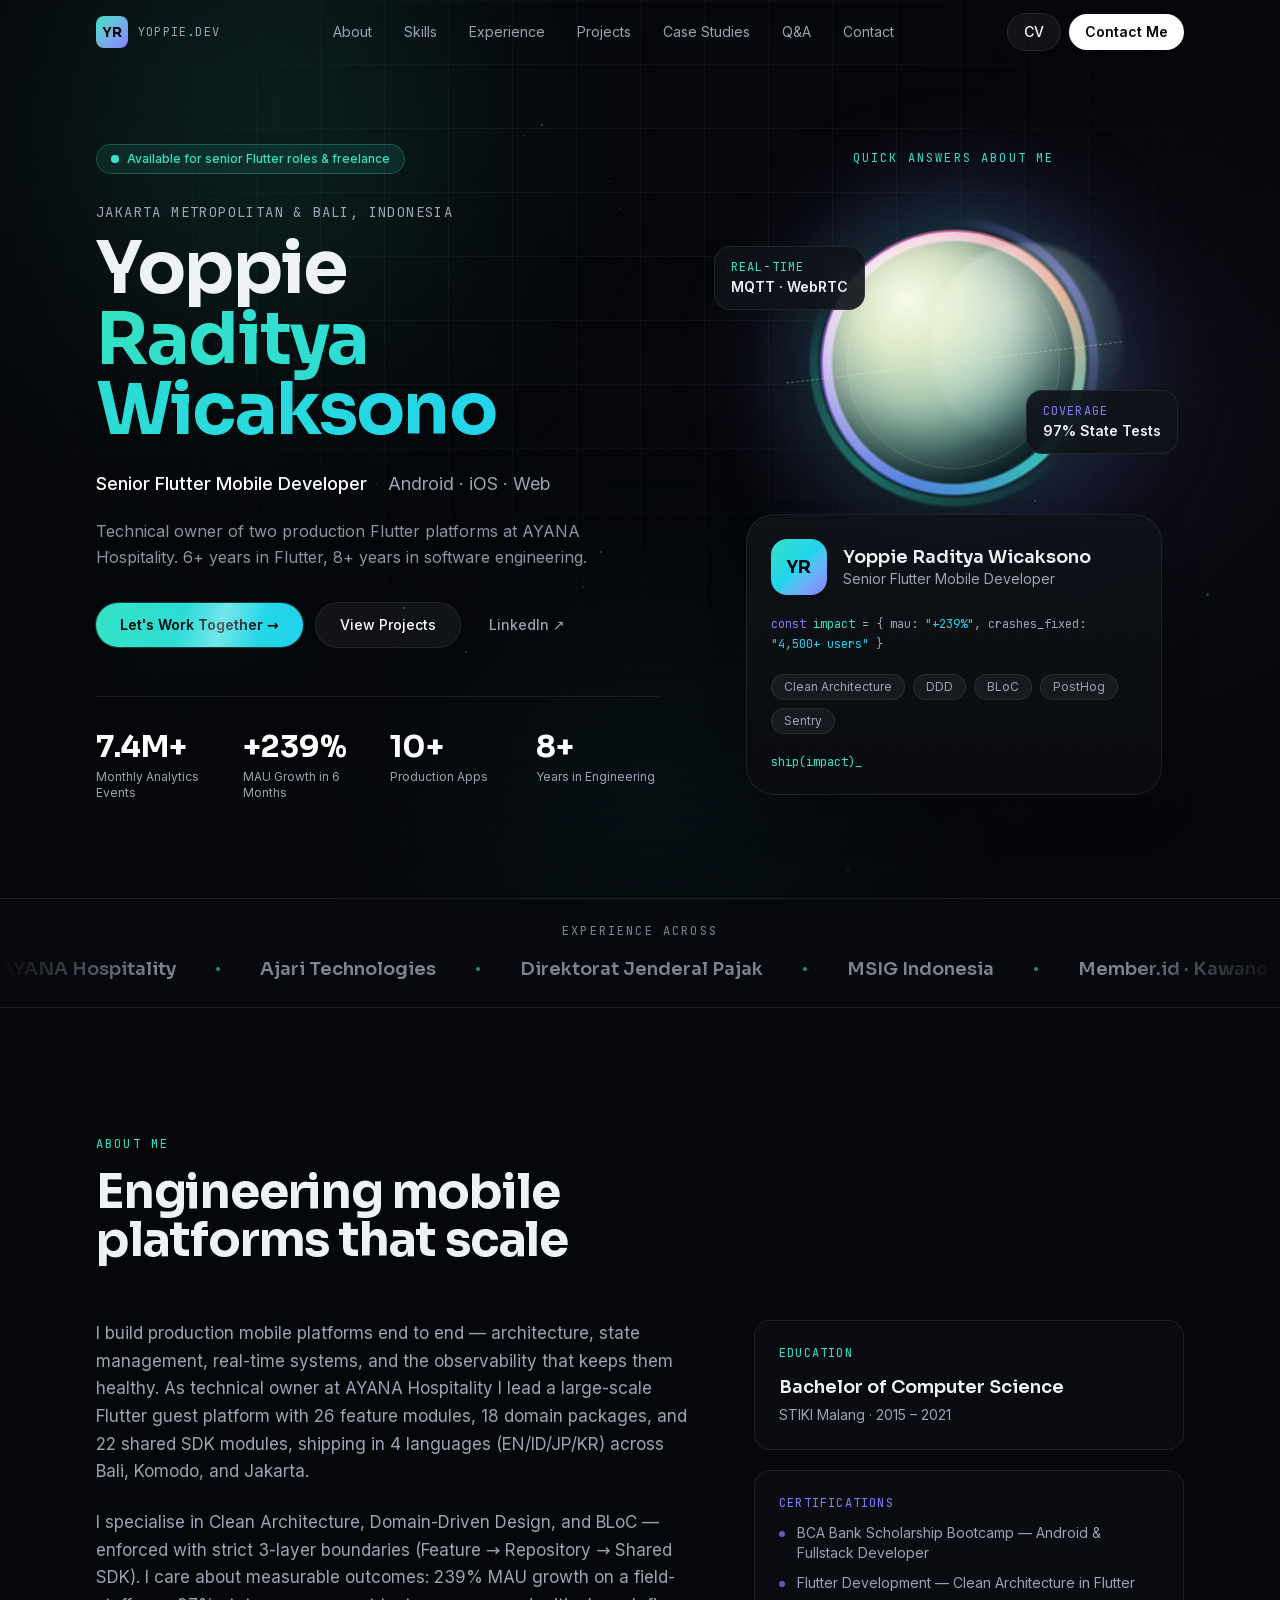
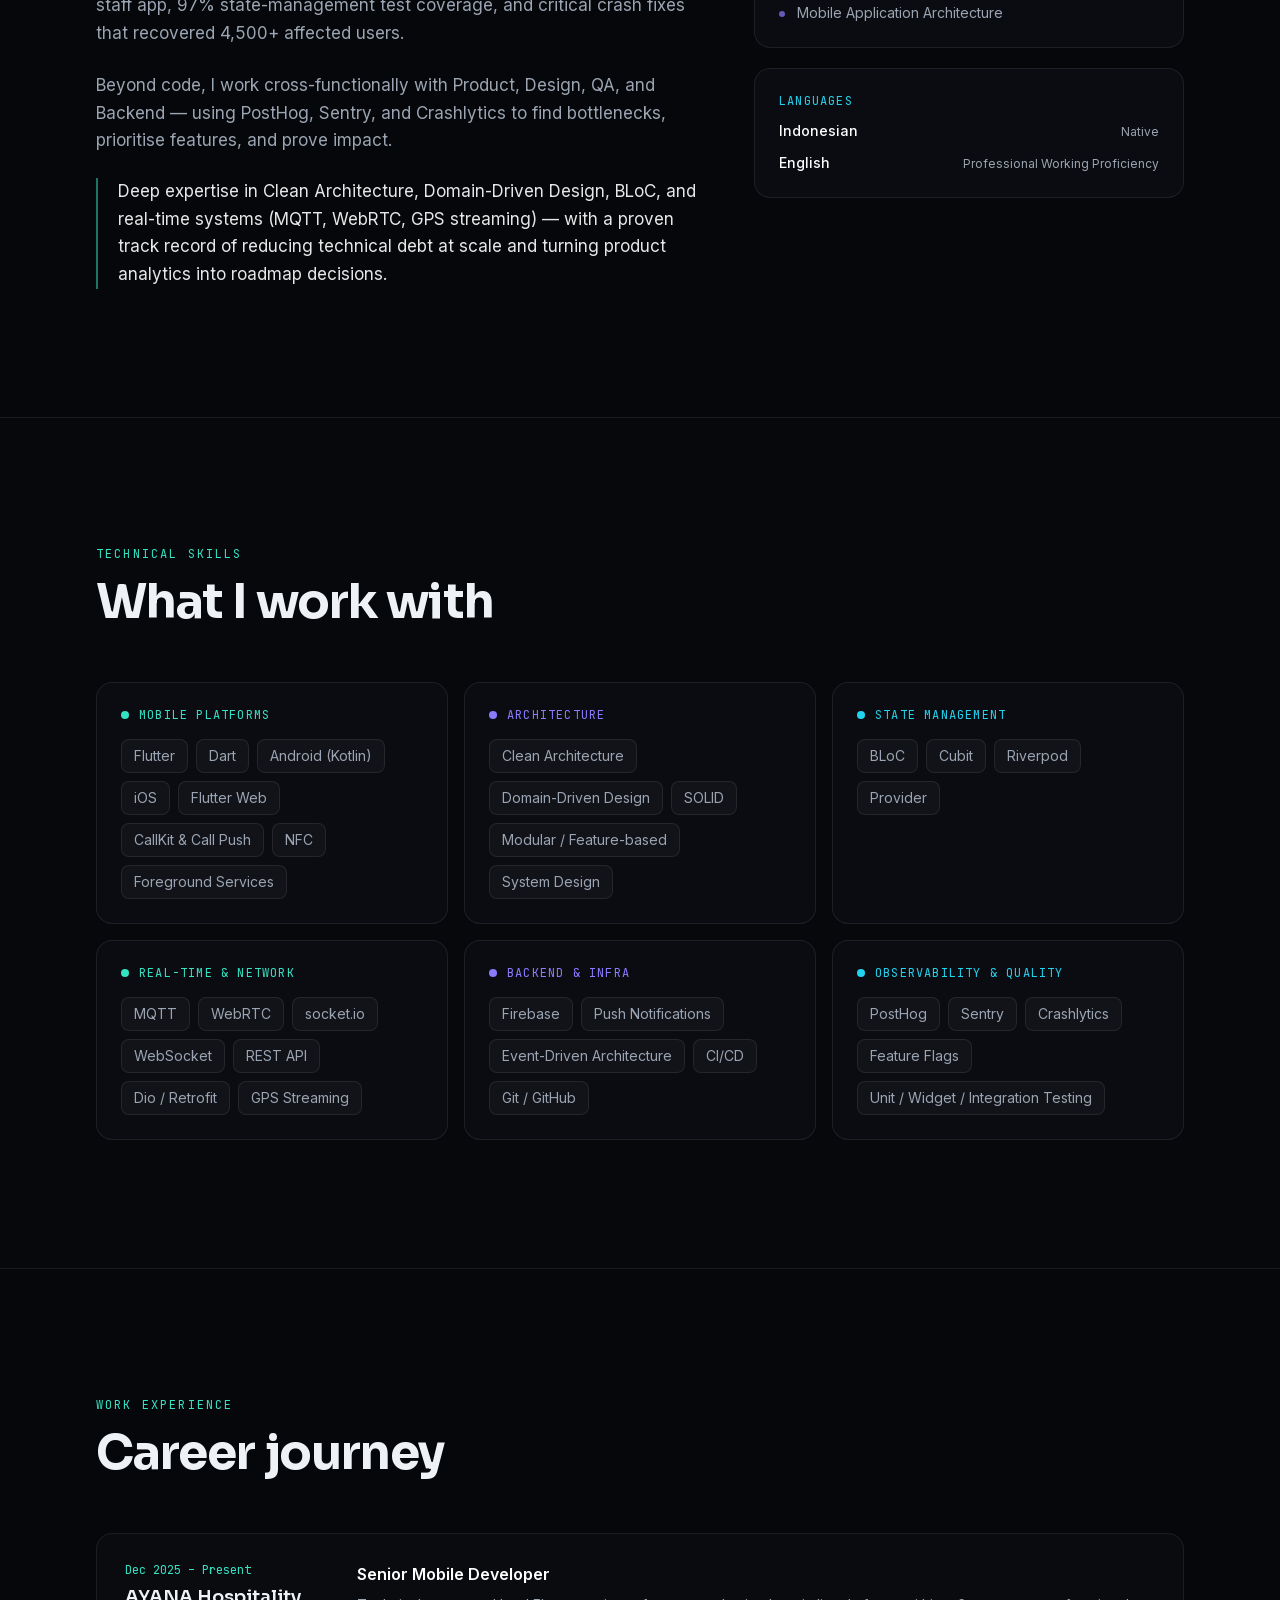
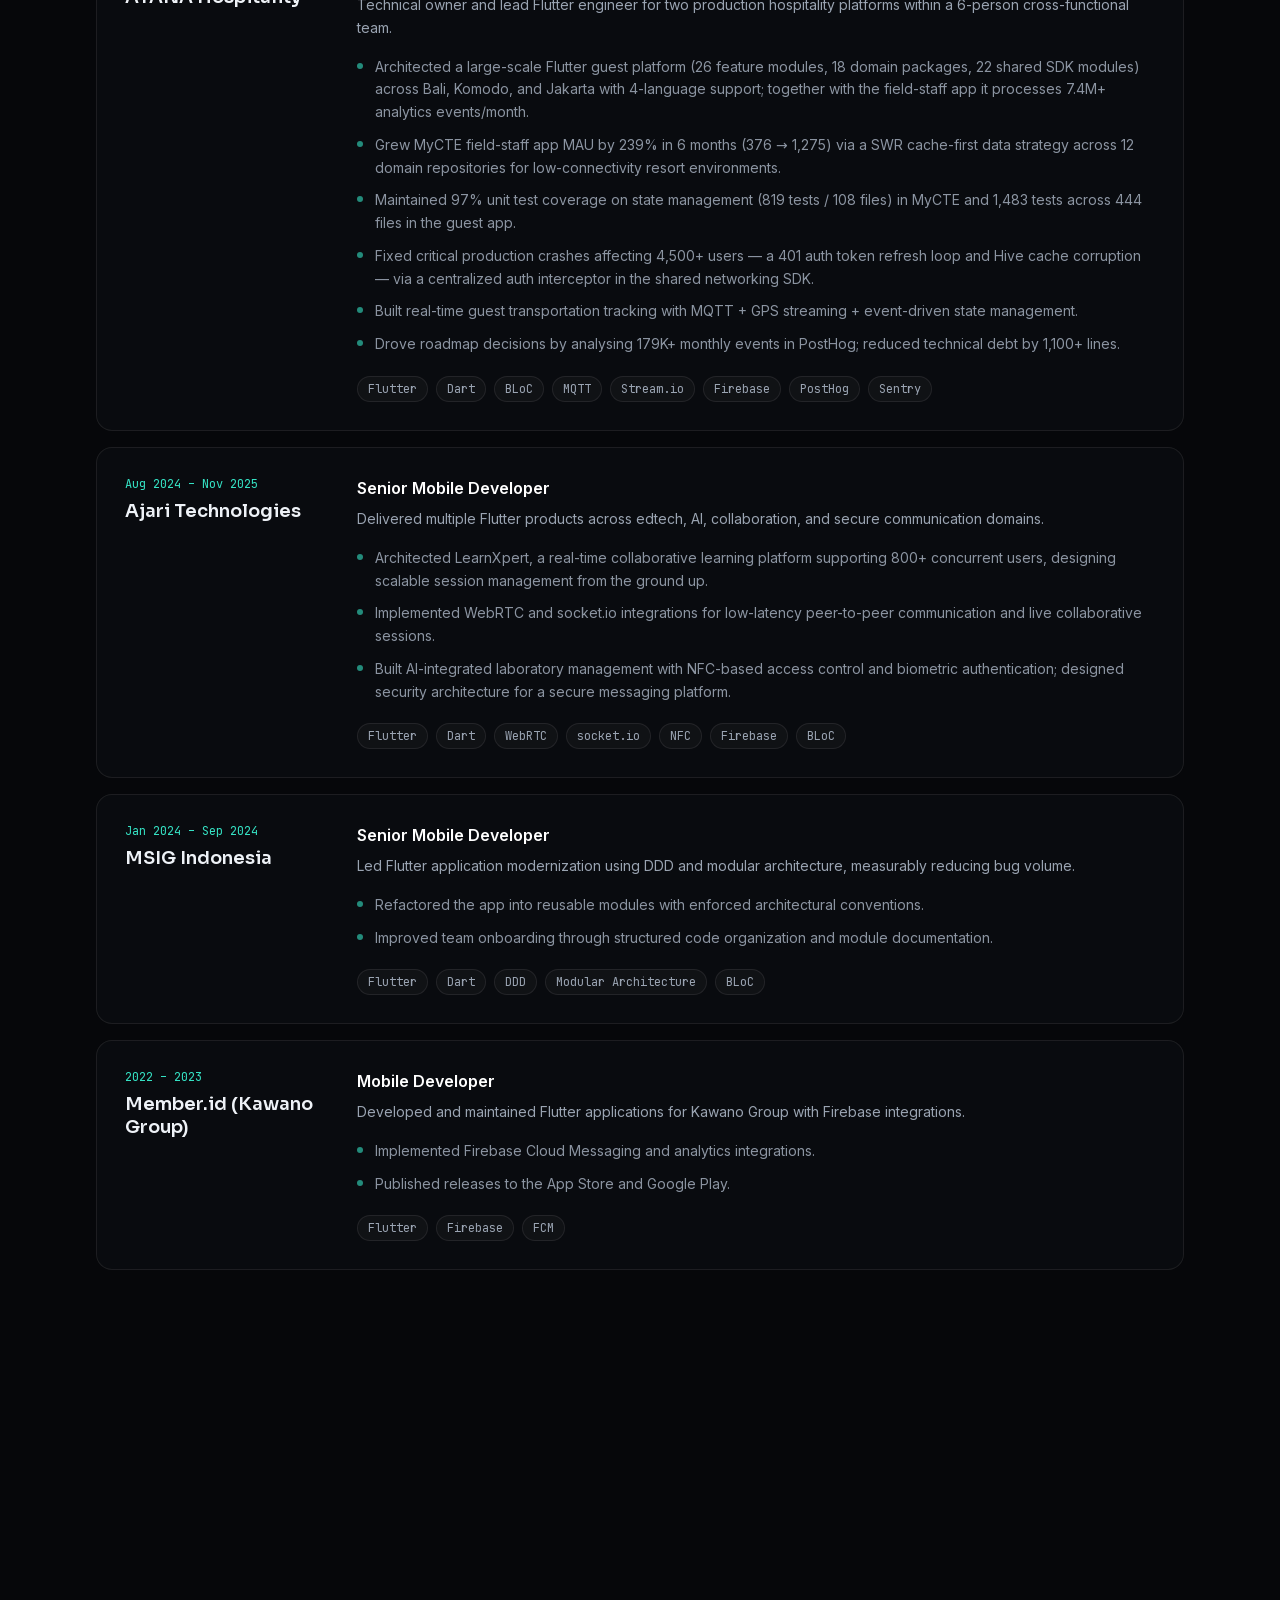
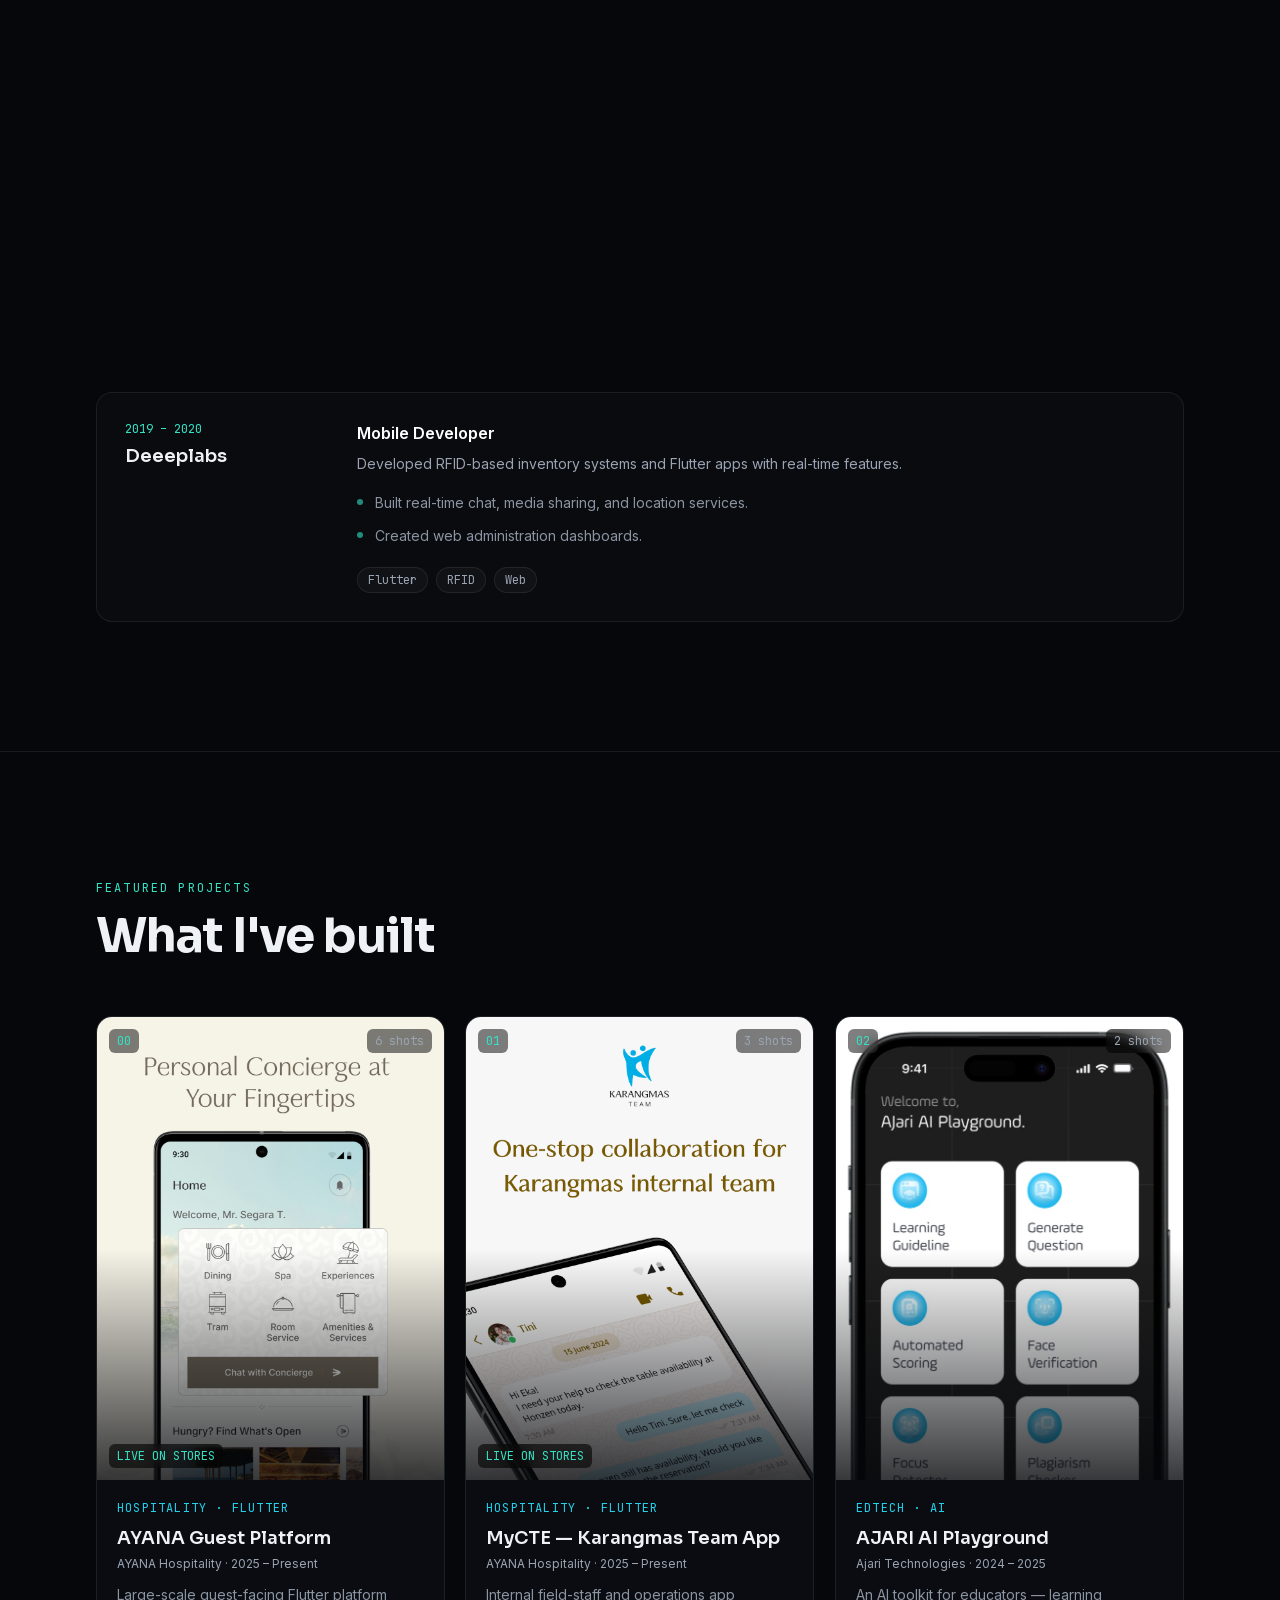
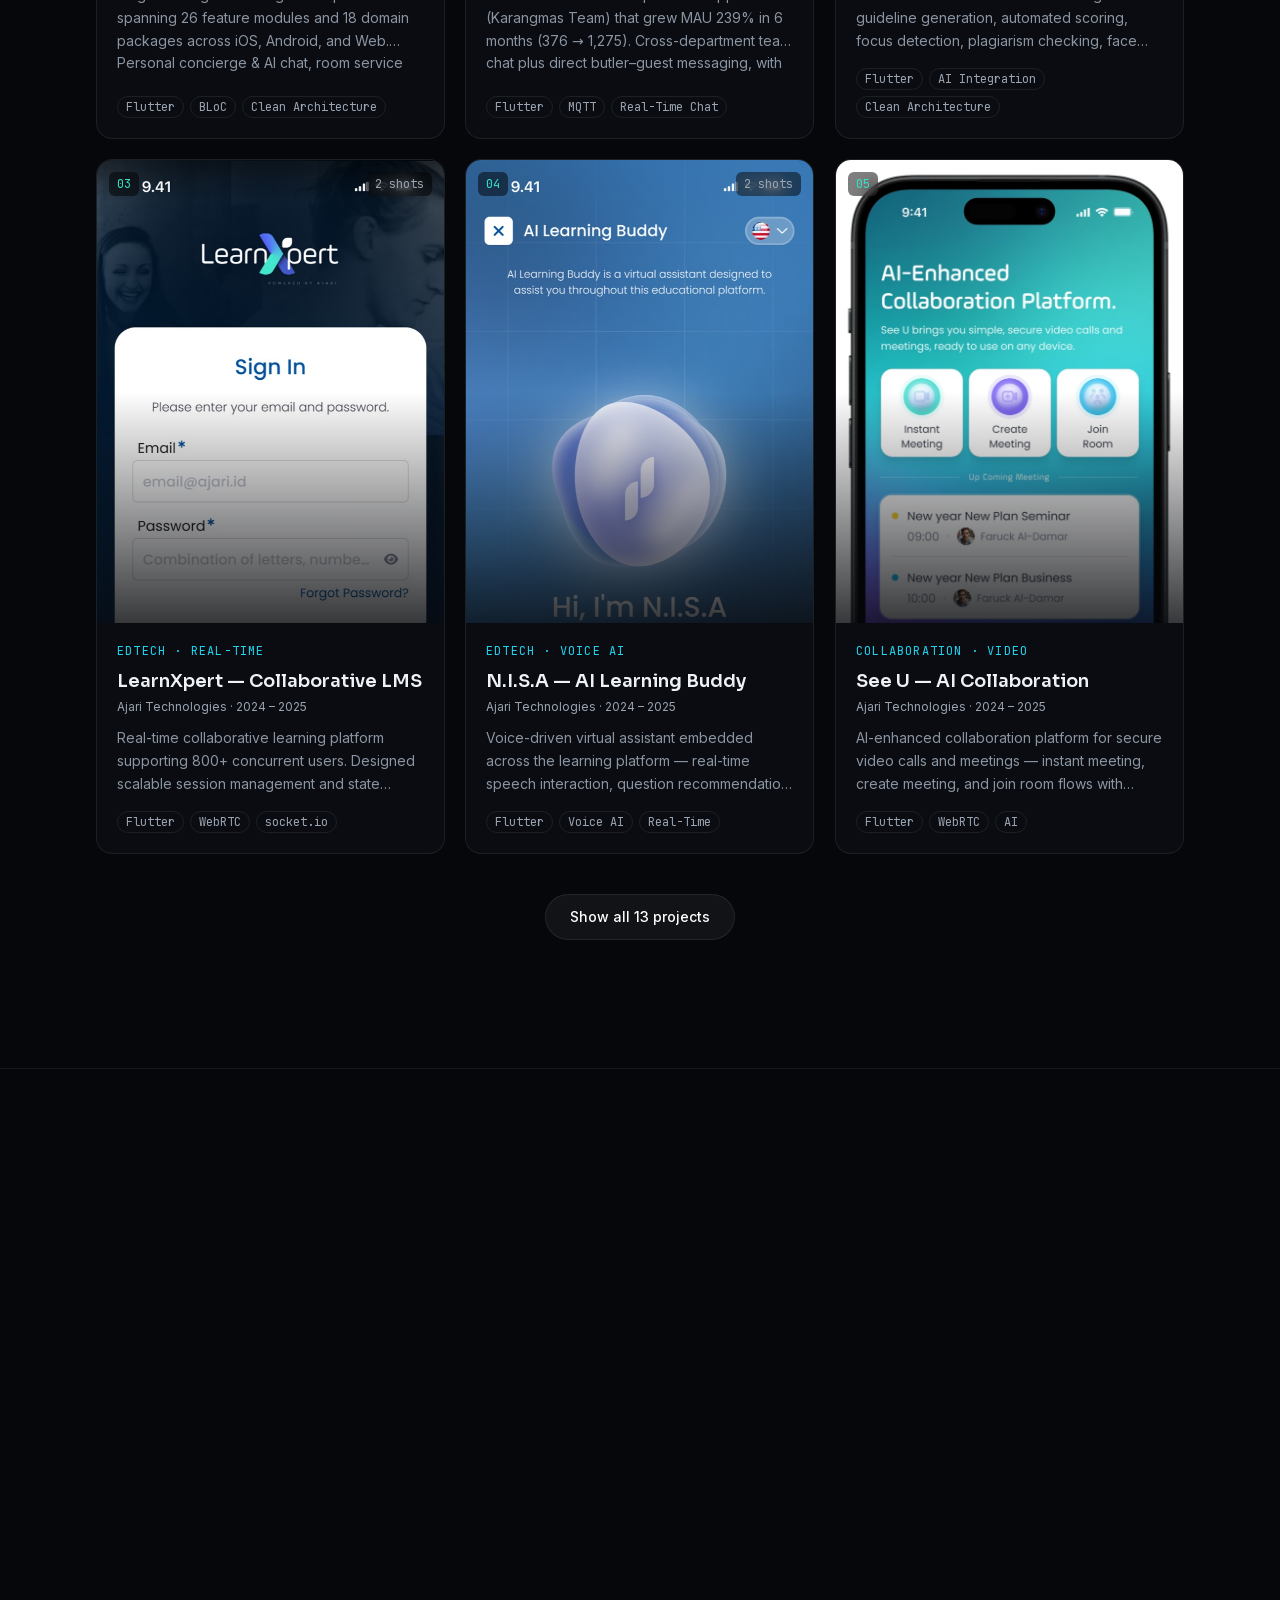
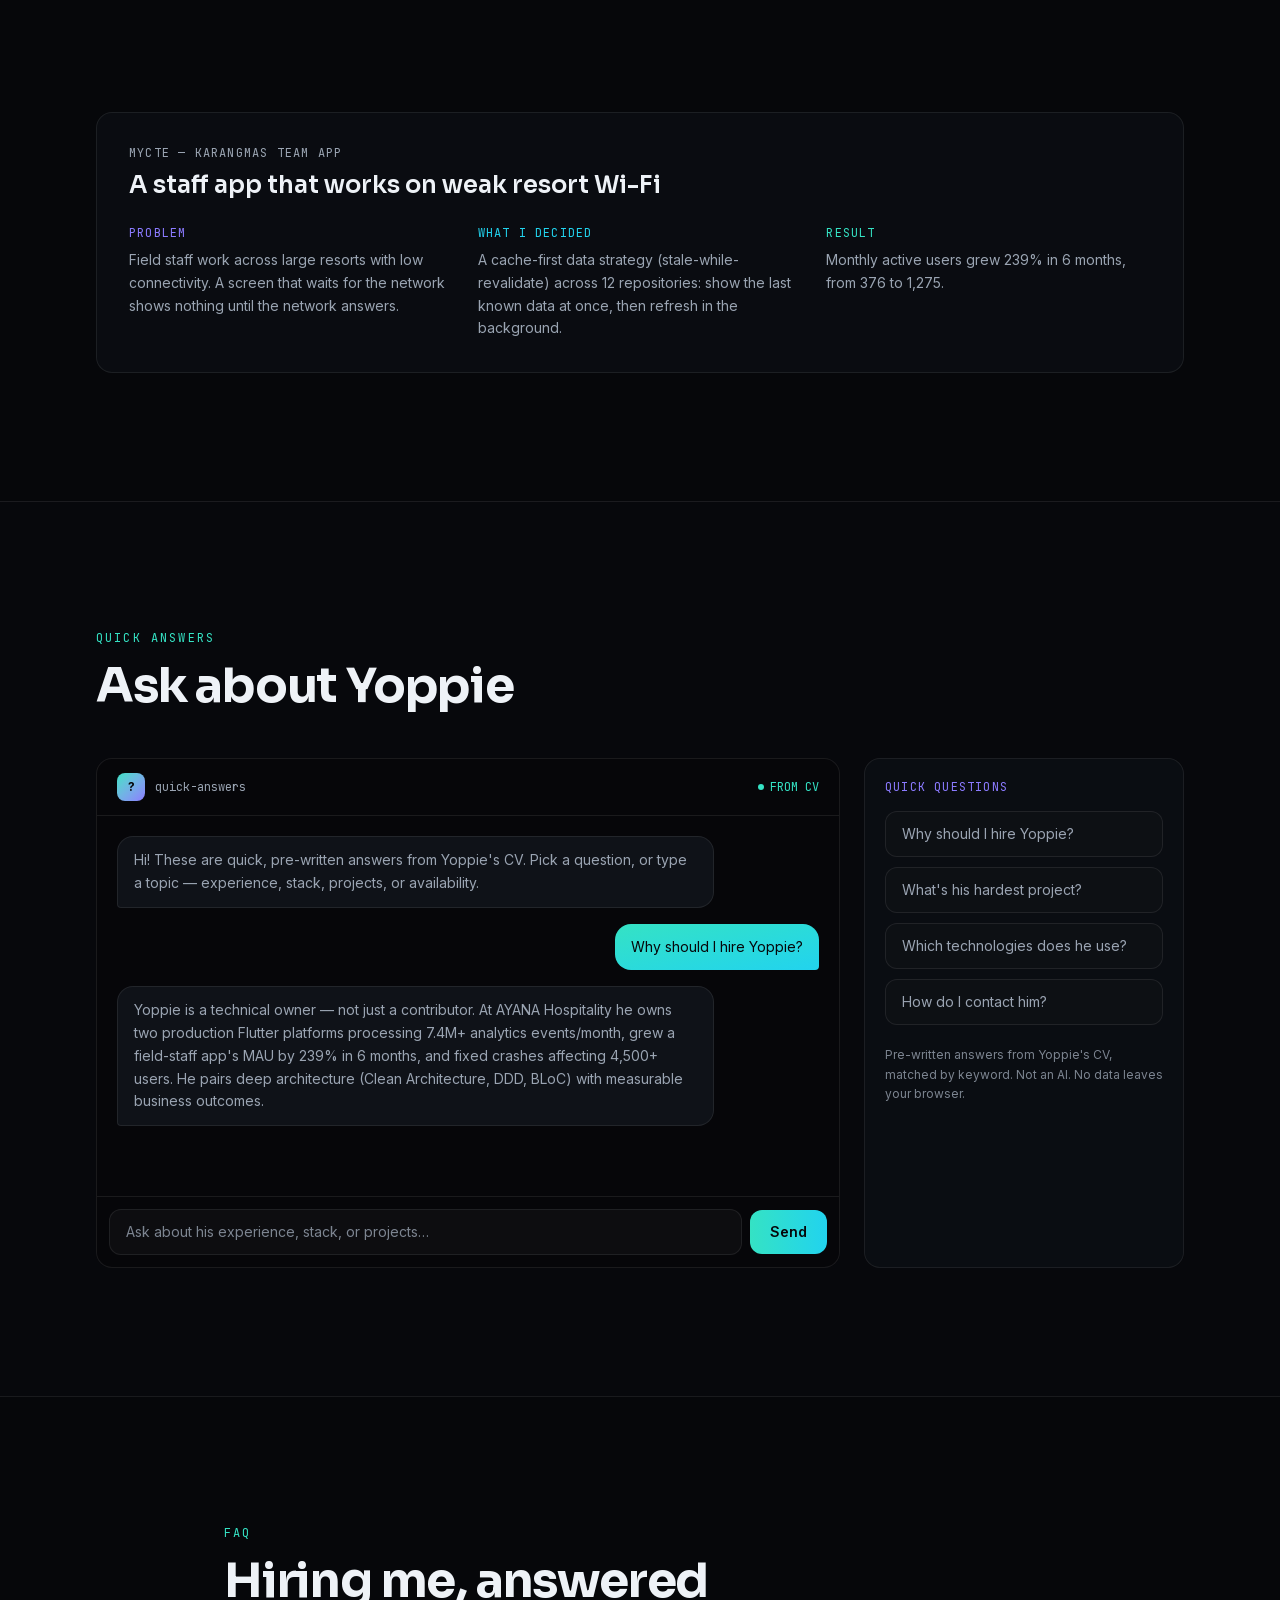
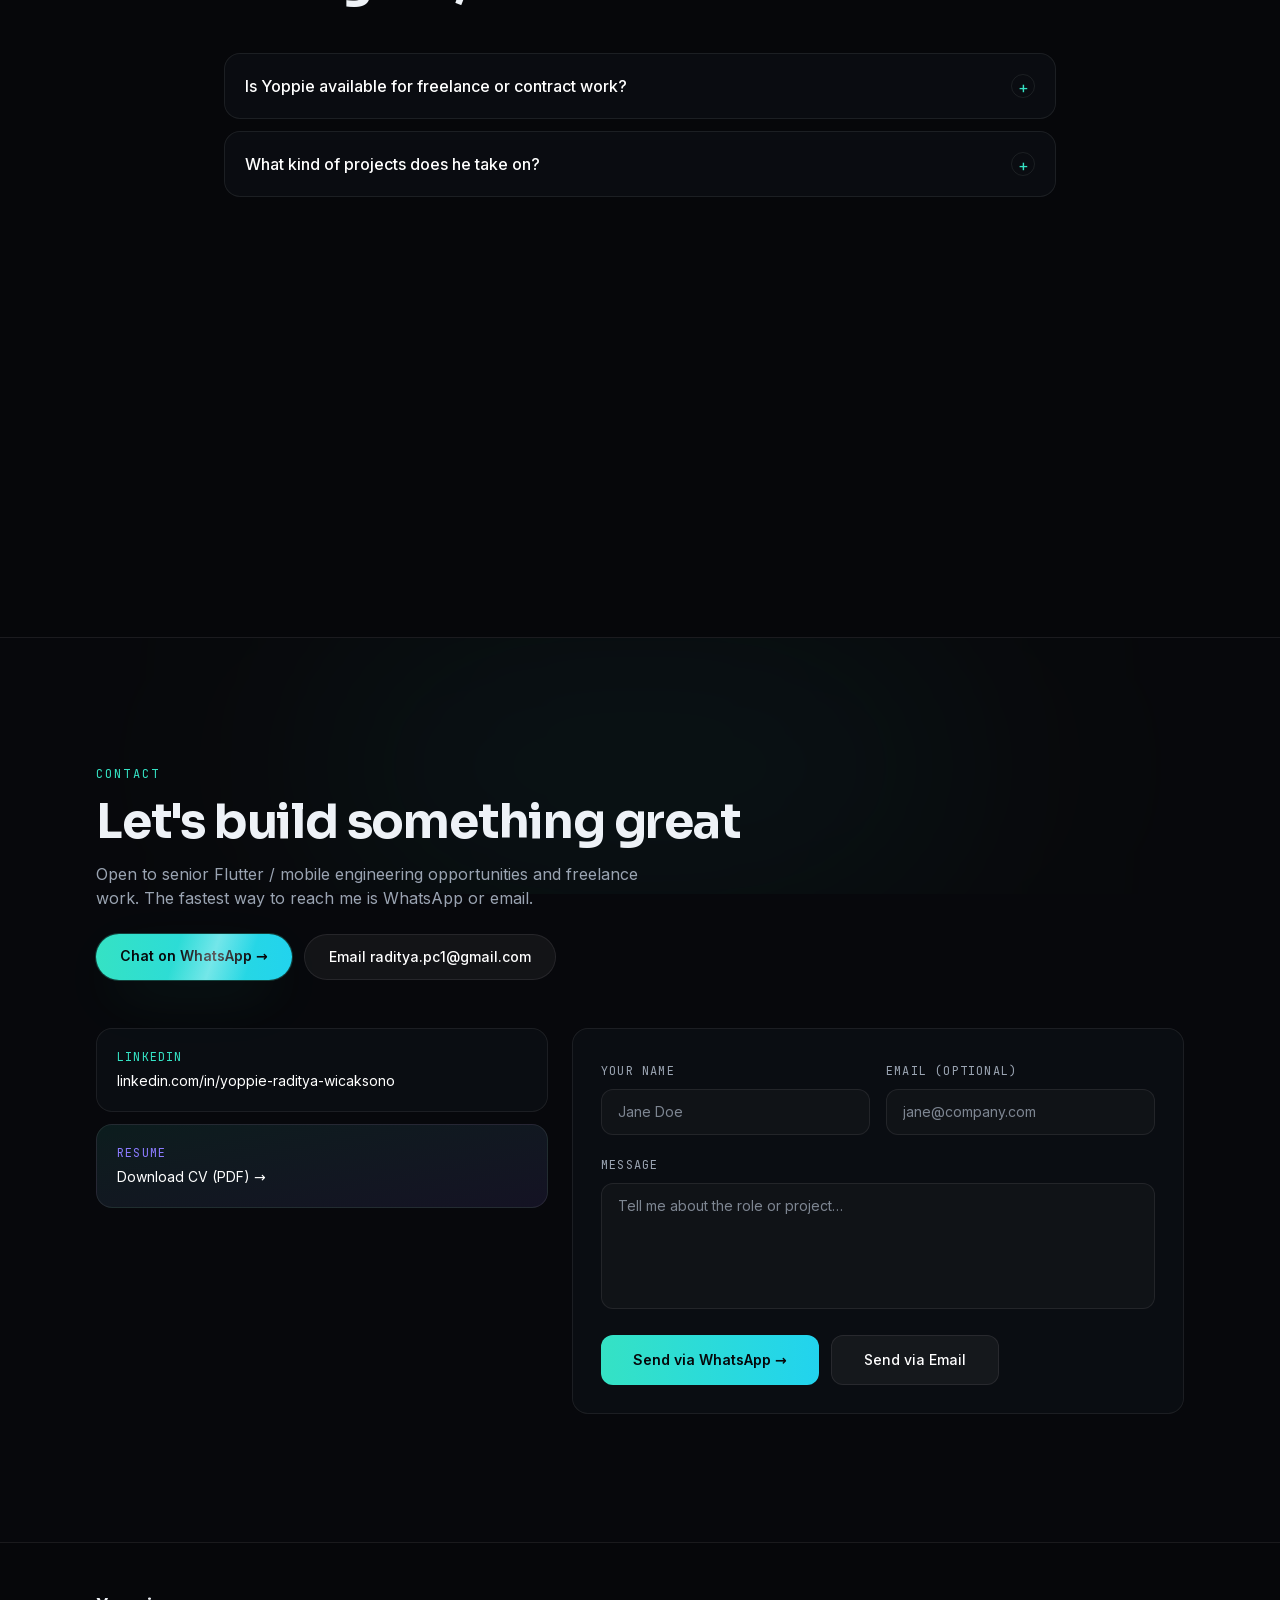
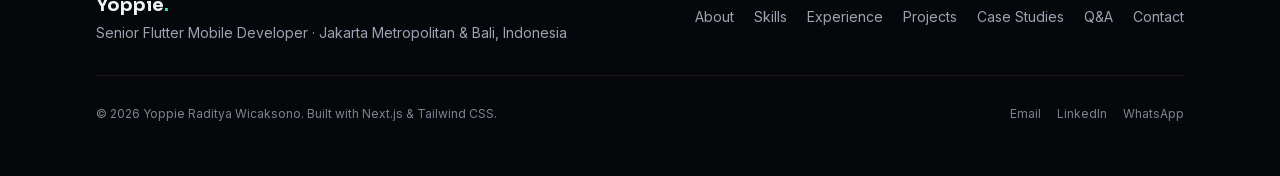
==== commit 4c4931e1: "Add files via upload" ====
--- a/index.html
+++ b/index.html
@@ -1 +1,3 @@
-<!DOCTYPE html><html lang="en" class="inter_7b064e0d-module__MOT0tq__variable sora_fbe13bf1-module__L_RVWW__variable jetbrains_mono_383db5a8-module__YtJ2lG__variable"><head><meta charSet="utf-8"/><meta name="viewport" content="width=device-width, initial-scale=1"/><link rel="preload" href="/_next/static/media/70bc3e132a0a741e-s.p.3t6q91iet4nsy.woff2" as="font" crossorigin="" type="font/woff2"/><link rel="preload" href="/_next/static/media/83afe278b6a6bb3c-s.p.2bn3s6zvc0dyp.woff2" as="font" crossorigin="" type="font/woff2"/><link rel="preload" href="/_next/static/media/c41ca59f1c34ba31-s.p.2y2uoi4t910qy.woff2" as="font" crossorigin="" type="font/woff2"/><link rel="stylesheet" href="/_next/static/chunks/2ktypm7euscgo.css" data-precedence="next"/><link rel="preload" as="script" fetchPriority="low" href="/_next/static/chunks/12aruqaur5huj.js"/><script src="/_next/static/chunks/0_i_z5y45w3ww.js" async=""></script><script src="/_next/static/chunks/196x_tfexoucg.js" async=""></script><script src="/_next/static/chunks/turbopack-2b7m0jbolpuu7.js" async=""></script><script src="/_next/static/chunks/3fntmmi971322.js" async=""></script><script src="/_next/static/chunks/2ri2th0nfqf00.js" async=""></script><meta name="next-size-adjust" content=""/><meta name="theme-color" content="#06070a"/><title>Yoppie Raditya Wicaksono — Senior Flutter Mobile Developer</title><meta name="description" content="Senior Flutter Mobile Developer with 8+ years in software engineering. Technical owner of two production Flutter platforms processing 6.1M+ analytics events/month across iOS, Android, and Web. Clean Architecture, DDD, BLoC, MQTT, WebRTC."/><meta name="author" content="Yoppie Raditya Wicaksono"/><meta name="keywords" content="Yoppie Raditya Wicaksono,Flutter Developer,Senior Mobile Developer,Clean Architecture,BLoC,Jakarta,Bali,Indonesia,AYANA Hospitality"/><meta property="og:title" content="Yoppie Raditya Wicaksono — Senior Flutter Mobile Developer"/><meta property="og:description" content="8+ years in software engineering, 6+ years Flutter. Production platforms across hospitality, edtech, fintech, and healthcare."/><meta property="og:locale" content="en_US"/><meta property="og:type" content="website"/><meta name="twitter:card" content="summary"/><meta name="twitter:title" content="Yoppie Raditya Wicaksono — Senior Flutter Mobile Developer"/><meta name="twitter:description" content="8+ years in software engineering, 6+ years Flutter. Production platforms across hospitality, edtech, fintech, and healthcare."/><link rel="icon" href="/favicon.ico?favicon.2vob68tjqpejf.ico" sizes="256x256" type="image/x-icon"/><script src="/_next/static/chunks/0cz1d0mv5g_q7.js" noModule=""></script></head><body><div hidden=""><!--$--><!--/$--></div><div class="relative"><div aria-hidden="true" class="pointer-events-none fixed inset-0 z-0 overflow-hidden"><div class="aurora aurora-1"></div><div class="aurora aurora-2"></div><div class="aurora aurora-3"></div><div class="bg-grid absolute inset-0"></div><div class="stars stars-s" style="--stars:-72px 124px 0px 0 rgba(255, 255, 255, 0.54), 1578px 1043px 0px 0 rgba(255, 255, 255, 0.33), 1019px 480px 0px 0 rgba(255, 255, 255, 0.38), 1652px 516px 0px 0 rgba(255, 255, 255, 0.24), 1734px 1037px 0px 0 rgba(255, 255, 255, 0.25), 783px 586px 0px 0 rgba(255, 255, 255, 0.38), 611px 1956px 0px 0 rgba(255, 255, 255, 0.27), 2007px 382px 0px 0 rgba(255, 255, 255, 0.23), 271px 582px 0px 0 rgba(255, 255, 255, 0.38), 1728px 149px 0px 0 rgba(255, 255, 255, 0.52), 1229px 1243px 0px 0 rgba(255, 255, 255, 0.43), 2218px 1249px 0px 0 rgba(255, 255, 255, 0.52), 1886px 80px 0px 0 rgba(255, 255, 255, 0.24), 757px 851px 0px 0 rgba(255, 255, 255, 0.19), 111px 1536px 0px 0 rgba(255, 255, 255, 0.32), 924px 937px 0px 0 rgba(255, 255, 255, 0.53), 1588px 1377px 0px 0 rgba(255, 255, 255, 0.30), 755px 278px 0px 0 rgba(255, 255, 255, 0.23), 2091px 645px 0px 0 rgba(255, 255, 255, 0.25), 1417px 674px 0px 0 rgba(255, 255, 255, 0.20), 1542px 1843px 0px 0 rgba(255, 255, 255, 0.38), 1884px 1310px 0px 0 rgba(255, 255, 255, 0.52), 181px 1060px 0px 0 rgba(255, 255, 255, 0.42), 2039px 1921px 0px 0 rgba(255, 255, 255, 0.49), 1326px 1928px 0px 0 rgba(255, 255, 255, 0.54), 1217px 1637px 0px 0 rgba(255, 255, 255, 0.18), 1139px 656px 0px 0 rgba(255, 255, 255, 0.45), 1219px 1511px 0px 0 rgba(255, 255, 255, 0.54), 1238px 1646px 0px 0 rgba(255, 255, 255, 0.34), 1442px 1477px 0px 0 rgba(255, 255, 255, 0.38), 650px 474px 0px 0 rgba(255, 255, 255, 0.18), -42px 1887px 0px 0 rgba(255, 255, 255, 0.49), 1413px 29px 0px 0 rgba(255, 255, 255, 0.41), 1328px 1434px 0px 0 rgba(255, 255, 255, 0.55), 567px 1973px 0px 0 rgba(255, 255, 255, 0.42), 1832px 1249px 0px 0 rgba(255, 255, 255, 0.49), 234px 1988px 0px 0 rgba(255, 255, 255, 0.37), 1261px 322px 0px 0 rgba(255, 255, 255, 0.33), 406px 1627px 0px 0 rgba(255, 255, 255, 0.50), 1666px 1317px 0px 0 rgba(255, 255, 255, 0.55), 1362px 1473px 0px 0 rgba(255, 255, 255, 0.53), 1074px 460px 0px 0 rgba(255, 255, 255, 0.40), 1810px 1708px 0px 0 rgba(255, 255, 255, 0.25), 1232px 955px 0px 0 rgba(255, 255, 255, 0.37), 332px 501px 0px 0 rgba(255, 255, 255, 0.34), 1046px 342px 0px 0 rgba(255, 255, 255, 0.18), 316px 48px 0px 0 rgba(255, 255, 255, 0.22), 2003px 1966px 0px 0 rgba(255, 255, 255, 0.20), 319px 810px 0px 0 rgba(255, 255, 255, 0.36), 1658px 736px 0px 0 rgba(255, 255, 255, 0.31), 1800px 1421px 0px 0 rgba(255, 255, 255, 0.48), 1172px 1597px 0px 0 rgba(255, 255, 255, 0.33), 1250px 585px 0px 0 rgba(255, 255, 255, 0.38), 1764px 160px 0px 0 rgba(255, 255, 255, 0.27), 1884px 1655px 0px 0 rgba(255, 255, 255, 0.47), 932px 714px 0px 0 rgba(255, 255, 255, 0.52), 503px 723px 0px 0 rgba(255, 255, 255, 0.36), 1893px 808px 0px 0 rgba(255, 255, 255, 0.54), 1223px 873px 0px 0 rgba(255, 255, 255, 0.31), 1189px 587px 0px 0 rgba(255, 255, 255, 0.51), 1273px 1972px 0px 0 rgba(255, 255, 255, 0.49), 1090px 874px 0px 0 rgba(255, 255, 255, 0.44), 2135px 1101px 0px 0 rgba(255, 255, 255, 0.42), 290px 1387px 0px 0 rgba(255, 255, 255, 0.32), 1363px 1712px 0px 0 rgba(255, 255, 255, 0.32), 609px 181px 0px 0 rgba(255, 255, 255, 0.43), 1657px 1929px 0px 0 rgba(255, 255, 255, 0.30), 523px 135px 0px 0 rgba(255, 255, 255, 0.45), 2123px 1568px 0px 0 rgba(255, 255, 255, 0.49), 2211px 453px 0px 0 rgba(255, 255, 255, 0.54), 578px 1077px 0px 0 rgba(255, 255, 255, 0.32), 1613px 1520px 0px 0 rgba(255, 255, 255, 0.41), 1641px 1243px 0px 0 rgba(255, 255, 255, 0.40), 553px 1664px 0px 0 rgba(255, 255, 255, 0.36), 236px 1445px 0px 0 rgba(255, 255, 255, 0.35), 1243px 1103px 0px 0 rgba(255, 255, 255, 0.51), 2187px 307px 0px 0 rgba(255, 255, 255, 0.22), 589px 1048px 0px 0 rgba(255, 255, 255, 0.33), 2084px 1715px 0px 0 rgba(255, 255, 255, 0.38), 2079px 557px 0px 0 rgba(255, 255, 255, 0.36), 2122px 1352px 0px 0 rgba(255, 255, 255, 0.47), 700px 1819px 0px 0 rgba(255, 255, 255, 0.54), 1923px 5px 0px 0 rgba(255, 255, 255, 0.24), 1706px 209px 0px 0 rgba(255, 255, 255, 0.21), 2088px 543px 0px 0 rgba(255, 255, 255, 0.40), 529px 1588px 0px 0 rgba(255, 255, 255, 0.45), 38px 893px 0px 0 rgba(255, 255, 255, 0.54), 98px 171px 0px 0 rgba(255, 255, 255, 0.32), 1794px 1383px 0px 0 rgba(255, 255, 255, 0.28), 1094px 213px 0px 0 rgba(255, 255, 255, 0.36), 949px 1089px 0px 0 rgba(255, 255, 255, 0.24), 1753px 606px 0px 0 rgba(255, 255, 255, 0.44), 1898px 74px 0px 0 rgba(255, 255, 255, 0.25), 1621px 1786px 0px 0 rgba(255, 255, 255, 0.28), 1916px 1289px 0px 0 rgba(255, 255, 255, 0.30), 127px 213px 0px 0 rgba(255, 255, 255, 0.55), 1564px 516px 0px 0 rgba(255, 255, 255, 0.37), 70px 1032px 0px 0 rgba(255, 255, 255, 0.34), 1770px 325px 0px 0 rgba(255, 255, 255, 0.45), 309px 478px 0px 0 rgba(255, 255, 255, 0.26), 2013px 62px 0px 0 rgba(255, 255, 255, 0.19), 2157px 1842px 0px 0 rgba(255, 255, 255, 0.36), 1282px 1410px 0px 0 rgba(255, 255, 255, 0.24), 1143px 149px 0px 0 rgba(255, 255, 255, 0.40), 1632px 1690px 0px 0 rgba(255, 255, 255, 0.21), 1268px 741px 0px 0 rgba(255, 255, 255, 0.20), 2109px 546px 0px 0 rgba(255, 255, 255, 0.24), 580px 695px 0px 0 rgba(255, 255, 255, 0.47), 1877px 1732px 0px 0 rgba(255, 255, 255, 0.47), 1598px 1730px 0px 0 rgba(255, 255, 255, 0.42), 1585px 1376px 0px 0 rgba(255, 255, 255, 0.29), 868px 1320px 0px 0 rgba(255, 255, 255, 0.30), 480px 993px 0px 0 rgba(255, 255, 255, 0.40), 1520px 853px 0px 0 rgba(255, 255, 255, 0.44), 480px 1476px 0px 0 rgba(255, 255, 255, 0.37), 956px 783px 0px 0 rgba(255, 255, 255, 0.48), 199px 1108px 0px 0 rgba(255, 255, 255, 0.38), 1483px 1254px 0px 0 rgba(255, 255, 255, 0.21), 905px 1890px 0px 0 rgba(255, 255, 255, 0.44), 1128px 1391px 0px 0 rgba(255, 255, 255, 0.30), 2242px 126px 0px 0 rgba(255, 255, 255, 0.46), 972px 449px 0px 0 rgba(255, 255, 255, 0.36), 441px 1710px 0px 0 rgba(255, 255, 255, 0.55), 1183px 1890px 0px 0 rgba(255, 255, 255, 0.24), 1056px 348px 0px 0 rgba(255, 255, 255, 0.20), 1583px 1525px 0px 0 rgba(255, 255, 255, 0.26), -84px 964px 0px 0 rgba(255, 255, 255, 0.43), 649px 1072px 0px 0 rgba(255, 255, 255, 0.53), 606px 1102px 0px 0 rgba(255, 255, 255, 0.44), 620px 208px 0px 0 rgba(255, 255, 255, 0.41), 186px 1094px 0px 0 rgba(255, 255, 255, 0.35), 1513px 1638px 0px 0 rgba(255, 255, 255, 0.45), 1280px 1554px 0px 0 rgba(255, 255, 255, 0.38), 1706px 1227px 0px 0 rgba(255, 255, 255, 0.41), 1338px 1350px 0px 0 rgba(255, 255, 255, 0.46), 1633px 1753px 0px 0 rgba(255, 255, 255, 0.50), 1519px 1254px 0px 0 rgba(255, 255, 255, 0.24), 512px 1989px 0px 0 rgba(255, 255, 255, 0.26), 2074px 75px 0px 0 rgba(255, 255, 255, 0.46), 1145px 1650px 0px 0 rgba(255, 255, 255, 0.28), 339px 654px 0px 0 rgba(255, 255, 255, 0.44), 1450px 656px 0px 0 rgba(255, 255, 255, 0.22), 647px 1877px 0px 0 rgba(255, 255, 255, 0.22), 263px 506px 0px 0 rgba(255, 255, 255, 0.45), -99px 1429px 0px 0 rgba(255, 255, 255, 0.18), 2243px 1016px 0px 0 rgba(255, 255, 255, 0.54), 1362px 772px 0px 0 rgba(255, 255, 255, 0.46), 560px 734px 0px 0 rgba(255, 255, 255, 0.42), 1736px 1079px 0px 0 rgba(255, 255, 255, 0.45), 812px 1228px 0px 0 rgba(255, 255, 255, 0.27)"></div><div class="stars stars-m" style="--stars:1343px 897px 0px 0 rgba(200, 240, 255, 0.69), 1507px 350px 0px 0 rgba(200, 240, 255, 0.56), 556px 1249px 0px 0 rgba(200, 240, 255, 0.70), 1034px 500px 0px 0 rgba(200, 240, 255, 0.70), 1690px 614px 0px 0 rgba(200, 240, 255, 0.43), 1102px 1373px 0px 0 rgba(200, 240, 255, 0.59), -91px 942px 0px 0 rgba(200, 240, 255, 0.68), 23px 1185px 0px 0 rgba(200, 240, 255, 0.36), 541px 124px 0px 0 rgba(200, 240, 255, 0.42), 1781px 1061px 0px 0 rgba(200, 240, 255, 0.36), 315px 1685px 0px 0 rgba(200, 240, 255, 0.55), 1842px 639px 0px 0 rgba(200, 240, 255, 0.53), -10px 103px 0px 0 rgba(200, 240, 255, 0.57), 1332px 490px 0px 0 rgba(200, 240, 255, 0.61), 403px 607px 0px 0 rgba(200, 240, 255, 0.65), 1961px 1016px 0px 0 rgba(200, 240, 255, 0.43), 582px 586px 0px 0 rgba(200, 240, 255, 0.38), 1484px 1362px 0px 0 rgba(200, 240, 255, 0.63), 2127px 176px 0px 0 rgba(200, 240, 255, 0.73), 935px 1885px 0px 0 rgba(200, 240, 255, 0.40), 166px 32px 0px 0 rgba(200, 240, 255, 0.49), 1056px 1224px 0px 0 rgba(200, 240, 255, 0.71), 86px 1439px 0px 0 rgba(200, 240, 255, 0.72), 568px 1413px 0px 0 rgba(200, 240, 255, 0.42), 1149px 1644px 0px 0 rgba(200, 240, 255, 0.40), 2290px 1126px 0px 0 rgba(200, 240, 255, 0.72), 942px 1157px 0px 0 rgba(200, 240, 255, 0.48), 1331px 646px 0px 0 rgba(200, 240, 255, 0.64), 609px 900px 0px 0 rgba(200, 240, 255, 0.69), 1568px 1988px 0px 0 rgba(200, 240, 255, 0.71), 937px 1090px 0px 0 rgba(200, 240, 255, 0.47), 142px 1393px 0px 0 rgba(200, 240, 255, 0.48), 1786px 1810px 0px 0 rgba(200, 240, 255, 0.39), 1041px 1644px 0px 0 rgba(200, 240, 255, 0.40), 2235px 357px 0px 0 rgba(200, 240, 255, 0.63), 1579px 446px 0px 0 rgba(200, 240, 255, 0.52), 292px 1309px 0px 0 rgba(200, 240, 255, 0.48), 397px 1258px 0px 0 rgba(200, 240, 255, 0.70), 683px 1585px 0px 0 rgba(200, 240, 255, 0.51), 215px 1727px 0px 0 rgba(200, 240, 255, 0.50), -77px 1475px 0px 0 rgba(200, 240, 255, 0.60), 2002px 1816px 0px 0 rgba(200, 240, 255, 0.43), 1349px 978px 0px 0 rgba(200, 240, 255, 0.42), 14px 1411px 0px 0 rgba(200, 240, 255, 0.63), 600px 551px 0px 0 rgba(200, 240, 255, 0.48), -30px 442px 0px 0 rgba(200, 240, 255, 0.75), 1274px 1977px 0px 0 rgba(200, 240, 255, 0.42), 310px 1122px 0px 0 rgba(200, 240, 255, 0.47), 847px 869px 0px 0 rgba(200, 240, 255, 0.52), 1547px 797px 0px 0 rgba(200, 240, 255, 0.48), 2050px 655px 0px 0 rgba(200, 240, 255, 0.55), 1366px 1093px 0px 0 rgba(200, 240, 255, 0.59), 465px 651px 0px 0 rgba(200, 240, 255, 0.47), 669px 1339px 0px 0 rgba(200, 240, 255, 0.44), 306px 1390px 0px 0 rgba(200, 240, 255, 0.48), 200px 628px 0px 0 rgba(200, 240, 255, 0.37), 1286px 415px 0px 0 rgba(200, 240, 255, 0.54), 812px 1424px 0px 0 rgba(200, 240, 255, 0.72), 1848px 879px 0px 0 rgba(200, 240, 255, 0.41), 1982px 1051px 0px 0 rgba(200, 240, 255, 0.69), 2047px 900px 0px 0 rgba(200, 240, 255, 0.41), 1385px 1615px 0px 0 rgba(200, 240, 255, 0.43), 835px 1091px 0px 0 rgba(200, 240, 255, 0.74), 1081px 1719px 0px 0 rgba(200, 240, 255, 0.69), 1685px 107px 0px 0 rgba(200, 240, 255, 0.38), 306px 1013px 0px 0 rgba(200, 240, 255, 0.62), 1726px 1983px 0px 0 rgba(200, 240, 255, 0.68), 1416px 1674px 0px 0 rgba(200, 240, 255, 0.69), 1339px 702px 0px 0 rgba(200, 240, 255, 0.53), 2008px 1362px 0px 0 rgba(200, 240, 255, 0.49)"></div><div class="stars stars-l" style="--stars:525px 1610px 1px 0 rgba(210, 255, 245, 0.82), 1557px 2px 1px 0 rgba(210, 255, 245, 0.93), -73px 211px 1px 0 rgba(210, 255, 245, 0.76), 1510px 732px 1px 0 rgba(210, 255, 245, 0.63), 713px 1453px 1px 0 rgba(210, 255, 245, 0.70), 350px 916px 1px 0 rgba(210, 255, 245, 0.91), 1080px 546px 1px 0 rgba(210, 255, 245, 0.82), 1729px 762px 1px 0 rgba(210, 255, 245, 0.91), 2231px 1038px 1px 0 rgba(210, 255, 245, 0.70), 2209px 419px 1px 0 rgba(210, 255, 245, 0.78), 1552px 783px 1px 0 rgba(210, 255, 245, 0.72), 481px 1381px 1px 0 rgba(210, 255, 245, 0.76), 2067px 385px 1px 0 rgba(210, 255, 245, 0.93), 1066px 1211px 1px 0 rgba(210, 255, 245, 0.88), 1721px 554px 1px 0 rgba(210, 255, 245, 0.84), 1744px 910px 1px 0 rgba(210, 255, 245, 0.66), -50px 1293px 1px 0 rgba(210, 255, 245, 1.00), 1206px 593px 1px 0 rgba(210, 255, 245, 0.89), 1870px 999px 1px 0 rgba(210, 255, 245, 0.88), 511px 1488px 1px 0 rgba(210, 255, 245, 0.85), 1743px 299px 1px 0 rgba(210, 255, 245, 0.90), 107px 551px 1px 0 rgba(210, 255, 245, 0.85), 798px 670px 1px 0 rgba(210, 255, 245, 0.94), 61px 1558px 1px 0 rgba(210, 255, 245, 0.61), 1258px 1115px 1px 0 rgba(210, 255, 245, 0.89), -74px 1997px 1px 0 rgba(210, 255, 245, 0.93)"></div><div class="absolute inset-0 bg-[radial-gradient(ellipse_at_50%_-10%,transparent_25%,rgba(6,7,10,0.75)_80%)]"></div><div class="grain absolute inset-0 opacity-[0.22]"></div></div><div class="fixed inset-x-0 top-0 z-[95] h-[3px] origin-left scale-x-0 bg-gradient-to-r from-teal via-cyan to-violet"></div><div class="pointer-events-none fixed inset-0 z-[90] hidden overflow-hidden [@media(pointer:fine)]:block"><div style="opacity:0" class="absolute -top-56 -left-56 h-[28rem] w-[28rem] rounded-full bg-[radial-gradient(circle,rgba(53,226,196,0.16),rgba(139,123,255,0.08)_45%,transparent_65%)] blur-2xl transition-opacity duration-300"></div><div style="opacity:0" class="absolute -top-4 -left-4 h-8 w-8 rounded-full border border-teal/40 transition-opacity duration-300"></div><div style="opacity:0" class="absolute -top-1 -left-1 h-2 w-2 rounded-full bg-teal shadow-[0_0_14px_4px_rgba(53,226,196,0.55)] transition-opacity duration-300"></div></div><div class="relative z-10"><header class="fixed inset-x-0 top-0 z-50 transition-all duration-300 border-b border-transparent bg-transparent"><div class="mx-auto flex h-16 max-w-6xl items-center justify-between px-5 sm:px-8"><a href="#hero" class="group flex items-center gap-2.5"><span class="grid h-8 w-8 place-items-center rounded-lg bg-gradient-to-br from-teal to-violet font-display text-sm font-bold text-ink">YR</span><span class="hidden font-mono text-xs tracking-widest text-mist sm:block">YOPPIE<span class="text-teal">.</span>DEV</span></a><nav class="hidden items-center gap-1 md:flex"><a href="#about" class="rounded-full px-3.5 py-2 text-sm text-mist transition-colors hover:bg-white/5 hover:text-white">About</a><a href="#skills" class="rounded-full px-3.5 py-2 text-sm text-mist transition-colors hover:bg-white/5 hover:text-white">Skills</a><a href="#experience" class="rounded-full px-3.5 py-2 text-sm text-mist transition-colors hover:bg-white/5 hover:text-white">Experience</a><a href="#projects" class="rounded-full px-3.5 py-2 text-sm text-mist transition-colors hover:bg-white/5 hover:text-white">Projects</a><a href="#chat" class="rounded-full px-3.5 py-2 text-sm text-mist transition-colors hover:bg-white/5 hover:text-white">AI Chat</a><a href="#contact" class="rounded-full px-3.5 py-2 text-sm text-mist transition-colors hover:bg-white/5 hover:text-white">Contact</a></nav><div class="flex items-center gap-2"><a href="/cv.pdf" class="hidden rounded-full border border-line bg-white/5 px-4 py-2 text-sm font-medium text-white transition-colors hover:border-teal/50 hover:bg-teal/10 sm:block">CV</a><a href="#contact" class="hidden rounded-full bg-white px-4 py-2 text-sm font-semibold text-ink transition-transform hover:scale-[1.03] md:block">Contact Me</a><button type="button" aria-label="Toggle menu" class="grid h-9 w-9 place-items-center rounded-lg border border-line bg-white/5 md:hidden"><span class="flex flex-col gap-1"><span class="h-0.5 w-4 bg-white transition-transform "></span><span class="h-0.5 w-4 bg-white transition-transform "></span></span></button></div></div></header><main><section id="hero" class="relative overflow-hidden pt-28 pb-16 sm:pt-36 sm:pb-24"><div class="mx-auto grid max-w-6xl grid-cols-1 items-center gap-16 px-5 sm:px-8 lg:grid-cols-[1.1fr_0.9fr]"><div><div class="inline-flex items-center gap-2 rounded-full border border-teal/25 bg-teal/10 px-3.5 py-1.5 text-xs font-medium text-teal"><span class="relative flex h-2 w-2"><span class="absolute inline-flex h-full w-full animate-ping rounded-full bg-teal opacity-60"></span><span class="relative inline-flex h-2 w-2 rounded-full bg-teal"></span></span>Available for senior Flutter roles &amp; freelance</div><p class="mt-7 font-mono text-sm tracking-widest text-mist">JAKARTA METROPOLITAN &amp; BALI, INDONESIA</p><h1 class="mt-3 font-display text-5xl leading-[0.98] font-bold tracking-tight text-balance sm:text-6xl lg:text-7xl">Yoppie<br/><span class="animate-gradient bg-gradient-to-r from-teal via-cyan to-violet bg-clip-text text-transparent">Raditya Wicaksono</span></h1><p class="mt-6 max-w-xl text-lg text-mist"><span class="font-medium text-white">Senior Flutter Mobile Developer</span><span class="mx-2 text-line">·</span>Android · iOS · Web</p><p class="mt-5 max-w-xl leading-relaxed text-mist/90">Senior Flutter Mobile Developer with 6+ years of professional Flutter experience and 8+ years in software engineering. Technical owner of two production Flutter platforms at AYANA Hospitality — a guest-facing app processing 6.1M+ analytics events/month across iOS, Android, and Web, and a field-staff app that grew 239% MAU in 6 months.</p><div class="mt-8 flex flex-wrap items-center gap-3"><a href="#contact" class="shine glow-teal rounded-full bg-gradient-to-r from-teal to-cyan px-6 py-3 text-sm font-semibold text-ink transition-transform hover:scale-[1.03]">Let&#x27;s Work Together →</a><a href="#projects" class="rounded-full border border-line bg-white/5 px-6 py-3 text-sm font-medium text-white transition-colors hover:border-white/25 hover:bg-white/10">View Projects</a><a href="https://linkedin.com/in/yoppieraditya-wicaksono" target="_blank" rel="noopener noreferrer" class="rounded-full px-4 py-3 text-sm font-medium text-mist transition-colors hover:text-teal">LinkedIn ↗</a></div><dl class="mt-12 grid grid-cols-2 gap-x-6 gap-y-7 border-t border-line pt-8 sm:grid-cols-4"><div><dt class="font-display text-2xl font-bold text-white sm:text-3xl">8+</dt><dd class="mt-1 text-xs leading-snug text-mist">Years in Engineering</dd></div><div><dt class="font-display text-2xl font-bold text-white sm:text-3xl">6+</dt><dd class="mt-1 text-xs leading-snug text-mist">Years Flutter</dd></div><div><dt class="font-display text-2xl font-bold text-white sm:text-3xl">10+</dt><dd class="mt-1 text-xs leading-snug text-mist">Production Apps</dd></div><div><dt class="font-display text-2xl font-bold text-white sm:text-3xl">7.4M+</dt><dd class="mt-1 text-xs leading-snug text-mist">Monthly Events</dd></div></dl></div><div class="relative mx-auto w-full max-w-[26rem]"><div class="animate-float absolute top-24 -left-8 z-20 hidden rounded-2xl border border-line bg-surface/90 px-4 py-3 backdrop-blur-md sm:block"><p class="font-mono text-[10px] tracking-widest text-teal">REAL-TIME</p><p class="mt-0.5 text-sm font-semibold">MQTT · WebRTC</p></div><div class="animate-float absolute top-60 -right-4 z-20 hidden rounded-2xl border border-line bg-surface/90 px-4 py-3 backdrop-blur-md [animation-delay:-4s] sm:block"><p class="font-mono text-[10px] tracking-widest text-violet">COVERAGE</p><p class="mt-0.5 text-sm font-semibold">97% State Tests</p></div><p class="mb-5 text-center font-mono text-[10px] tracking-[0.28em] text-teal">TAP TO TALK TO MY AI</p><a href="#chat" aria-label="Open my AI assistant" class="group relative mx-auto block h-[18rem] w-[18rem] sm:h-[22rem] sm:w-[22rem]"><div class="orb orb-breathe h-full w-full transition-transform duration-700 group-hover:scale-[1.04]"><div class="orb-halo"></div><div class="orb-ring orb-ring-slow"></div><div class="orb-ring-2 orb-ring-rev"></div><div class="orb-sphere"></div><div class="orb-moon"></div><div class="orb-equator"></div></div><span class="absolute inset-0 grid place-items-center"><span class="translate-y-24 rounded-full border border-line bg-ink/70 px-4 py-2 font-mono text-[10px] tracking-widest text-mist opacity-0 backdrop-blur-md transition-all duration-300 group-hover:translate-y-20 group-hover:text-white group-hover:opacity-100">ASK ME ANYTHING →</span></span></a><div class="relative z-10 -mt-6 overflow-hidden rounded-[28px] border border-line bg-gradient-to-b from-surface/95 to-ink-2/95 p-6 shadow-2xl backdrop-blur-md"><div class="grain absolute inset-0 opacity-40"></div><div class="relative"><div class="flex items-center gap-4"><div class="grid h-14 w-14 shrink-0 place-items-center rounded-2xl bg-gradient-to-br from-teal via-cyan to-violet font-display text-lg font-bold text-ink">YR</div><div class="min-w-0"><p class="truncate font-display text-lg font-semibold">Yoppie Raditya Wicaksono</p><p class="truncate text-sm text-mist">Senior Flutter Mobile Developer</p></div></div><p class="mt-5 font-mono text-[11px] leading-relaxed text-mist"><span class="text-violet">const</span> <span class="text-teal">impact</span> = <!-- -->{ <!-- -->mau: <span class="text-cyan">&quot;+239%&quot;</span>, crashes_fixed:<!-- --> <span class="text-cyan">&quot;4,500+ users&quot;</span> }</p><div class="mt-5 flex flex-wrap gap-2"><span class="rounded-full border border-line bg-white/5 px-3 py-1 text-[11px] text-mist">Clean Architecture</span><span class="rounded-full border border-line bg-white/5 px-3 py-1 text-[11px] text-mist">DDD</span><span class="rounded-full border border-line bg-white/5 px-3 py-1 text-[11px] text-mist">BLoC</span><span class="rounded-full border border-line bg-white/5 px-3 py-1 text-[11px] text-mist">PostHog</span><span class="rounded-full border border-line bg-white/5 px-3 py-1 text-[11px] text-mist">Sentry</span></div><p class="mt-5 font-mono text-[11px] text-teal">ship(impact)<span class="animate-blink">_</span></p></div></div></div></div></section><section aria-label="Companies and clients" class="border-y border-line bg-ink-2/60 py-6"><p class="mb-4 text-center font-mono text-[11px] tracking-[0.3em] text-mist/70">EXPERIENCE ACROSS</p><div class="group relative overflow-hidden [mask-image:linear-gradient(to_right,transparent,black_12%,black_88%,transparent)]"><div class="animate-marquee flex w-max items-center gap-10 pr-10 group-hover:[animation-play-state:paused]"><span class="flex items-center gap-10"><span class="font-display text-lg font-semibold whitespace-nowrap text-mist/80 transition-colors hover:text-white">AYANA Hospitality</span><span class="h-1 w-1 rounded-full bg-teal/60"></span></span><span class="flex items-center gap-10"><span class="font-display text-lg font-semibold whitespace-nowrap text-mist/80 transition-colors hover:text-white">Ajari Technologies</span><span class="h-1 w-1 rounded-full bg-teal/60"></span></span><span class="flex items-center gap-10"><span class="font-display text-lg font-semibold whitespace-nowrap text-mist/80 transition-colors hover:text-white">Direktorat Jenderal Pajak</span><span class="h-1 w-1 rounded-full bg-teal/60"></span></span><span class="flex items-center gap-10"><span class="font-display text-lg font-semibold whitespace-nowrap text-mist/80 transition-colors hover:text-white">MSIG Indonesia</span><span class="h-1 w-1 rounded-full bg-teal/60"></span></span><span class="flex items-center gap-10"><span class="font-display text-lg font-semibold whitespace-nowrap text-mist/80 transition-colors hover:text-white">Member.id · Kawano Group</span><span class="h-1 w-1 rounded-full bg-teal/60"></span></span><span class="flex items-center gap-10"><span class="font-display text-lg font-semibold whitespace-nowrap text-mist/80 transition-colors hover:text-white">Kompas Gramedia</span><span class="h-1 w-1 rounded-full bg-teal/60"></span></span><span class="flex items-center gap-10"><span class="font-display text-lg font-semibold whitespace-nowrap text-mist/80 transition-colors hover:text-white">BNI Mobile Banking</span><span class="h-1 w-1 rounded-full bg-teal/60"></span></span><span class="flex items-center gap-10"><span class="font-display text-lg font-semibold whitespace-nowrap text-mist/80 transition-colors hover:text-white">Indocyber</span><span class="h-1 w-1 rounded-full bg-teal/60"></span></span><span class="flex items-center gap-10"><span class="font-display text-lg font-semibold whitespace-nowrap text-mist/80 transition-colors hover:text-white">Advomatrix</span><span class="h-1 w-1 rounded-full bg-teal/60"></span></span><span class="flex items-center gap-10"><span class="font-display text-lg font-semibold whitespace-nowrap text-mist/80 transition-colors hover:text-white">Deeeplabs</span><span class="h-1 w-1 rounded-full bg-teal/60"></span></span><span class="flex items-center gap-10"><span class="font-display text-lg font-semibold whitespace-nowrap text-mist/80 transition-colors hover:text-white">STIKI Malang</span><span class="h-1 w-1 rounded-full bg-teal/60"></span></span><span class="flex items-center gap-10"><span class="font-display text-lg font-semibold whitespace-nowrap text-mist/80 transition-colors hover:text-white">AYANA Hospitality</span><span class="h-1 w-1 rounded-full bg-teal/60"></span></span><span class="flex items-center gap-10"><span class="font-display text-lg font-semibold whitespace-nowrap text-mist/80 transition-colors hover:text-white">Ajari Technologies</span><span class="h-1 w-1 rounded-full bg-teal/60"></span></span><span class="flex items-center gap-10"><span class="font-display text-lg font-semibold whitespace-nowrap text-mist/80 transition-colors hover:text-white">Direktorat Jenderal Pajak</span><span class="h-1 w-1 rounded-full bg-teal/60"></span></span><span class="flex items-center gap-10"><span class="font-display text-lg font-semibold whitespace-nowrap text-mist/80 transition-colors hover:text-white">MSIG Indonesia</span><span class="h-1 w-1 rounded-full bg-teal/60"></span></span><span class="flex items-center gap-10"><span class="font-display text-lg font-semibold whitespace-nowrap text-mist/80 transition-colors hover:text-white">Member.id · Kawano Group</span><span class="h-1 w-1 rounded-full bg-teal/60"></span></span><span class="flex items-center gap-10"><span class="font-display text-lg font-semibold whitespace-nowrap text-mist/80 transition-colors hover:text-white">Kompas Gramedia</span><span class="h-1 w-1 rounded-full bg-teal/60"></span></span><span class="flex items-center gap-10"><span class="font-display text-lg font-semibold whitespace-nowrap text-mist/80 transition-colors hover:text-white">BNI Mobile Banking</span><span class="h-1 w-1 rounded-full bg-teal/60"></span></span><span class="flex items-center gap-10"><span class="font-display text-lg font-semibold whitespace-nowrap text-mist/80 transition-colors hover:text-white">Indocyber</span><span class="h-1 w-1 rounded-full bg-teal/60"></span></span><span class="flex items-center gap-10"><span class="font-display text-lg font-semibold whitespace-nowrap text-mist/80 transition-colors hover:text-white">Advomatrix</span><span class="h-1 w-1 rounded-full bg-teal/60"></span></span><span class="flex items-center gap-10"><span class="font-display text-lg font-semibold whitespace-nowrap text-mist/80 transition-colors hover:text-white">Deeeplabs</span><span class="h-1 w-1 rounded-full bg-teal/60"></span></span><span class="flex items-center gap-10"><span class="font-display text-lg font-semibold whitespace-nowrap text-mist/80 transition-colors hover:text-white">STIKI Malang</span><span class="h-1 w-1 rounded-full bg-teal/60"></span></span></div></div></section><section id="about" class="relative py-24 sm:py-32"><div class="mx-auto max-w-6xl px-5 sm:px-8"><div class="reveal " style="transition-delay:0ms"><div class="max-w-2xl"><p class="font-mono text-xs tracking-[0.3em] text-teal">ABOUT ME</p><h2 class="mt-4 font-display text-3xl font-bold tracking-tight text-balance sm:text-4xl lg:text-5xl">Engineering mobile platforms that scale</h2></div></div><div class="mt-14 grid grid-cols-1 gap-14 lg:grid-cols-[1.4fr_1fr]"><div class="space-y-6"><div class="reveal " style="transition-delay:0ms"><p class="text-[17px] leading-relaxed text-mist">I build production mobile platforms end to end — architecture, state management, real-time systems, and the observability that keeps them healthy. As technical owner at AYANA Hospitality I lead a large-scale Flutter guest platform with 26 feature modules, 18 domain packages, and 22 shared SDK modules, shipping in 4 languages (EN/ID/JP/KR) across Bali, Komodo, and Jakarta.</p></div><div class="reveal " style="transition-delay:80ms"><p class="text-[17px] leading-relaxed text-mist">I specialise in Clean Architecture, Domain-Driven Design, and BLoC — enforced with strict 3-layer boundaries (Feature → Repository → Shared SDK). I care about measurable outcomes: 239% MAU growth on a field-staff app, 97% state-management test coverage, and critical crash fixes that recovered 4,500+ affected users.</p></div><div class="reveal " style="transition-delay:160ms"><p class="text-[17px] leading-relaxed text-mist">Beyond code, I work cross-functionally with Product, Design, QA, and Backend — using PostHog, Sentry, and Crashlytics to find bottlenecks, prioritise features, and prove impact.</p></div><div class="reveal " style="transition-delay:240ms"><p class="border-l-2 border-teal/50 pl-5 text-[17px] leading-relaxed text-white/90">Deep expertise in Clean Architecture, Domain-Driven Design, BLoC, and real-time systems (MQTT, WebRTC, GPS streaming) — with a proven track record of reducing technical debt at scale and turning product analytics into roadmap decisions.</p></div></div><div class="space-y-5"><div class="reveal " style="transition-delay:120ms"><div class="rounded-2xl border border-line bg-surface/60 p-6"><h3 class="font-mono text-[11px] tracking-widest text-teal">EDUCATION</h3><p class="mt-3 font-display text-lg font-semibold">Bachelor of Computer Science</p><p class="mt-1 text-sm text-mist">STIKI Malang<!-- --> · <!-- -->2015 – 2021</p></div></div><div class="reveal " style="transition-delay:200ms"><div class="rounded-2xl border border-line bg-surface/60 p-6"><h3 class="font-mono text-[11px] tracking-widest text-violet">CERTIFICATIONS</h3><ul class="mt-3 space-y-2.5"><li class="flex gap-3 text-sm text-mist"><span class="mt-2 h-1.5 w-1.5 shrink-0 rounded-full bg-violet/70"></span>BCA Bank Scholarship Bootcamp — Android &amp; Fullstack Developer</li><li class="flex gap-3 text-sm text-mist"><span class="mt-2 h-1.5 w-1.5 shrink-0 rounded-full bg-violet/70"></span>Flutter Development — Clean Architecture in Flutter</li><li class="flex gap-3 text-sm text-mist"><span class="mt-2 h-1.5 w-1.5 shrink-0 rounded-full bg-violet/70"></span>Mobile Application Architecture</li></ul></div></div><div class="reveal " style="transition-delay:280ms"><div class="rounded-2xl border border-line bg-surface/60 p-6"><h3 class="font-mono text-[11px] tracking-widest text-cyan">LANGUAGES</h3><div class="mt-3 space-y-3"><div class="flex items-baseline justify-between gap-4"><span class="text-sm font-medium text-white">Indonesian</span><span class="text-right text-xs text-mist">Native</span></div><div class="flex items-baseline justify-between gap-4"><span class="text-sm font-medium text-white">English</span><span class="text-right text-xs text-mist">Professional Working Proficiency</span></div></div></div></div></div></div></div></section><section id="skills" class="relative border-y border-line bg-ink-2/40 py-24 sm:py-32"><div class="mx-auto max-w-6xl px-5 sm:px-8"><div class="reveal " style="transition-delay:0ms"><div class="max-w-2xl"><p class="font-mono text-xs tracking-[0.3em] text-teal">TECHNICAL SKILLS</p><h2 class="mt-4 font-display text-3xl font-bold tracking-tight text-balance sm:text-4xl lg:text-5xl">What I work with</h2></div></div><div class="mt-14 grid grid-cols-1 gap-4 sm:grid-cols-2 lg:grid-cols-3"><div class="reveal " style="transition-delay:0ms"><div class="h-full rounded-2xl border border-line bg-surface/60 p-6 transition-colors hover:border-teal/40"><div class="flex items-center gap-2.5"><span class="h-2 w-2 rounded-full bg-teal"></span><h3 class="font-mono text-[11px] tracking-widest text-teal">MOBILE PLATFORMS</h3></div><ul class="mt-4 flex flex-wrap gap-2"><li class="rounded-lg border border-line bg-white/[0.03] px-3 py-1.5 text-sm text-mist">Flutter</li><li class="rounded-lg border border-line bg-white/[0.03] px-3 py-1.5 text-sm text-mist">Dart</li><li class="rounded-lg border border-line bg-white/[0.03] px-3 py-1.5 text-sm text-mist">Android (Kotlin)</li><li class="rounded-lg border border-line bg-white/[0.03] px-3 py-1.5 text-sm text-mist">iOS</li><li class="rounded-lg border border-line bg-white/[0.03] px-3 py-1.5 text-sm text-mist">Flutter Web</li></ul></div></div><div class="reveal " style="transition-delay:60ms"><div class="h-full rounded-2xl border border-line bg-surface/60 p-6 transition-colors hover:border-violet/40"><div class="flex items-center gap-2.5"><span class="h-2 w-2 rounded-full bg-violet"></span><h3 class="font-mono text-[11px] tracking-widest text-violet">ARCHITECTURE</h3></div><ul class="mt-4 flex flex-wrap gap-2"><li class="rounded-lg border border-line bg-white/[0.03] px-3 py-1.5 text-sm text-mist">Clean Architecture</li><li class="rounded-lg border border-line bg-white/[0.03] px-3 py-1.5 text-sm text-mist">Domain-Driven Design</li><li class="rounded-lg border border-line bg-white/[0.03] px-3 py-1.5 text-sm text-mist">SOLID</li><li class="rounded-lg border border-line bg-white/[0.03] px-3 py-1.5 text-sm text-mist">Modular / Feature-based</li><li class="rounded-lg border border-line bg-white/[0.03] px-3 py-1.5 text-sm text-mist">System Design</li></ul></div></div><div class="reveal " style="transition-delay:120ms"><div class="h-full rounded-2xl border border-line bg-surface/60 p-6 transition-colors hover:border-cyan/40"><div class="flex items-center gap-2.5"><span class="h-2 w-2 rounded-full bg-cyan"></span><h3 class="font-mono text-[11px] tracking-widest text-cyan">STATE MANAGEMENT</h3></div><ul class="mt-4 flex flex-wrap gap-2"><li class="rounded-lg border border-line bg-white/[0.03] px-3 py-1.5 text-sm text-mist">BLoC</li><li class="rounded-lg border border-line bg-white/[0.03] px-3 py-1.5 text-sm text-mist">Cubit</li><li class="rounded-lg border border-line bg-white/[0.03] px-3 py-1.5 text-sm text-mist">Riverpod</li><li class="rounded-lg border border-line bg-white/[0.03] px-3 py-1.5 text-sm text-mist">Provider</li></ul></div></div><div class="reveal " style="transition-delay:180ms"><div class="h-full rounded-2xl border border-line bg-surface/60 p-6 transition-colors hover:border-teal/40"><div class="flex items-center gap-2.5"><span class="h-2 w-2 rounded-full bg-teal"></span><h3 class="font-mono text-[11px] tracking-widest text-teal">REAL-TIME &amp; NETWORK</h3></div><ul class="mt-4 flex flex-wrap gap-2"><li class="rounded-lg border border-line bg-white/[0.03] px-3 py-1.5 text-sm text-mist">MQTT</li><li class="rounded-lg border border-line bg-white/[0.03] px-3 py-1.5 text-sm text-mist">WebRTC</li><li class="rounded-lg border border-line bg-white/[0.03] px-3 py-1.5 text-sm text-mist">socket.io</li><li class="rounded-lg border border-line bg-white/[0.03] px-3 py-1.5 text-sm text-mist">WebSocket</li><li class="rounded-lg border border-line bg-white/[0.03] px-3 py-1.5 text-sm text-mist">REST API</li><li class="rounded-lg border border-line bg-white/[0.03] px-3 py-1.5 text-sm text-mist">Dio / Retrofit</li><li class="rounded-lg border border-line bg-white/[0.03] px-3 py-1.5 text-sm text-mist">GPS Streaming</li></ul></div></div><div class="reveal " style="transition-delay:240ms"><div class="h-full rounded-2xl border border-line bg-surface/60 p-6 transition-colors hover:border-violet/40"><div class="flex items-center gap-2.5"><span class="h-2 w-2 rounded-full bg-violet"></span><h3 class="font-mono text-[11px] tracking-widest text-violet">BACKEND &amp; INFRA</h3></div><ul class="mt-4 flex flex-wrap gap-2"><li class="rounded-lg border border-line bg-white/[0.03] px-3 py-1.5 text-sm text-mist">Firebase</li><li class="rounded-lg border border-line bg-white/[0.03] px-3 py-1.5 text-sm text-mist">Push Notifications</li><li class="rounded-lg border border-line bg-white/[0.03] px-3 py-1.5 text-sm text-mist">Event-Driven Architecture</li><li class="rounded-lg border border-line bg-white/[0.03] px-3 py-1.5 text-sm text-mist">CI/CD</li><li class="rounded-lg border border-line bg-white/[0.03] px-3 py-1.5 text-sm text-mist">Git / GitHub</li></ul></div></div><div class="reveal " style="transition-delay:300ms"><div class="h-full rounded-2xl border border-line bg-surface/60 p-6 transition-colors hover:border-cyan/40"><div class="flex items-center gap-2.5"><span class="h-2 w-2 rounded-full bg-cyan"></span><h3 class="font-mono text-[11px] tracking-widest text-cyan">OBSERVABILITY &amp; QUALITY</h3></div><ul class="mt-4 flex flex-wrap gap-2"><li class="rounded-lg border border-line bg-white/[0.03] px-3 py-1.5 text-sm text-mist">PostHog</li><li class="rounded-lg border border-line bg-white/[0.03] px-3 py-1.5 text-sm text-mist">Sentry</li><li class="rounded-lg border border-line bg-white/[0.03] px-3 py-1.5 text-sm text-mist">Crashlytics</li><li class="rounded-lg border border-line bg-white/[0.03] px-3 py-1.5 text-sm text-mist">Feature Flags</li><li class="rounded-lg border border-line bg-white/[0.03] px-3 py-1.5 text-sm text-mist">Unit / Widget / Integration Testing</li></ul></div></div></div></div></section><section id="experience" class="relative py-24 sm:py-32"><div class="mx-auto max-w-6xl px-5 sm:px-8"><div class="reveal " style="transition-delay:0ms"><div class="max-w-2xl"><p class="font-mono text-xs tracking-[0.3em] text-teal">WORK EXPERIENCE</p><h2 class="mt-4 font-display text-3xl font-bold tracking-tight text-balance sm:text-4xl lg:text-5xl">Career journey</h2></div></div><div class="mt-14 space-y-4"><div class="reveal " style="transition-delay:0ms"><div class="grid grid-cols-1 gap-4 rounded-2xl border border-line bg-surface/40 p-6 transition-colors hover:border-white/15 sm:grid-cols-[200px_1fr] sm:gap-8 sm:p-7"><div><p class="font-mono text-xs text-teal">Dec 2025 – Present</p><p class="mt-2 font-display text-lg leading-tight font-semibold">AYANA Hospitality</p></div><div><h3 class="text-base font-semibold text-white">Senior Mobile Developer</h3><p class="mt-2 text-sm leading-relaxed text-mist">Technical owner and lead Flutter engineer for two production hospitality platforms within a 6-person cross-functional team.</p><ul class="mt-4 space-y-2.5"><li class="flex gap-3 text-sm leading-relaxed text-mist/90"><span class="mt-[7px] h-1.5 w-1.5 shrink-0 rounded-full bg-teal/60"></span><span>Architected a large-scale Flutter guest platform (26 feature modules, 18 domain packages, 22 shared SDK modules) processing 6.1M+ analytics events/month across Bali, Komodo, and Jakarta with 4-language support.</span></li><li class="flex gap-3 text-sm leading-relaxed text-mist/90"><span class="mt-[7px] h-1.5 w-1.5 shrink-0 rounded-full bg-teal/60"></span><span>Grew MyCTE field-staff app MAU by 239% in 6 months (376 → 1,275) via a SWR cache-first data strategy across 12 domain repositories for low-connectivity resort environments.</span></li><li class="flex gap-3 text-sm leading-relaxed text-mist/90"><span class="mt-[7px] h-1.5 w-1.5 shrink-0 rounded-full bg-teal/60"></span><span>Maintained 97% unit test coverage on state management (819 tests / 108 files) in MyCTE and 1,483 tests across 444 files in the guest app.</span></li><li class="flex gap-3 text-sm leading-relaxed text-mist/90"><span class="mt-[7px] h-1.5 w-1.5 shrink-0 rounded-full bg-teal/60"></span><span>Fixed critical production crashes affecting 4,500+ users — a 401 auth token refresh loop and Hive cache corruption — via a centralized auth interceptor in the shared networking SDK.</span></li><li class="flex gap-3 text-sm leading-relaxed text-mist/90"><span class="mt-[7px] h-1.5 w-1.5 shrink-0 rounded-full bg-teal/60"></span><span>Built real-time guest transportation tracking with MQTT + GPS streaming + event-driven state management.</span></li><li class="flex gap-3 text-sm leading-relaxed text-mist/90"><span class="mt-[7px] h-1.5 w-1.5 shrink-0 rounded-full bg-teal/60"></span><span>Drove roadmap decisions by analysing 179K+ monthly events in PostHog; reduced technical debt by 1,100+ lines.</span></li></ul><div class="mt-5 flex flex-wrap gap-2"><span class="rounded-full border border-line bg-white/[0.03] px-2.5 py-1 font-mono text-[11px] text-mist">Flutter</span><span class="rounded-full border border-line bg-white/[0.03] px-2.5 py-1 font-mono text-[11px] text-mist">Dart</span><span class="rounded-full border border-line bg-white/[0.03] px-2.5 py-1 font-mono text-[11px] text-mist">BLoC</span><span class="rounded-full border border-line bg-white/[0.03] px-2.5 py-1 font-mono text-[11px] text-mist">MQTT</span><span class="rounded-full border border-line bg-white/[0.03] px-2.5 py-1 font-mono text-[11px] text-mist">Stream.io</span><span class="rounded-full border border-line bg-white/[0.03] px-2.5 py-1 font-mono text-[11px] text-mist">Firebase</span><span class="rounded-full border border-line bg-white/[0.03] px-2.5 py-1 font-mono text-[11px] text-mist">PostHog</span><span class="rounded-full border border-line bg-white/[0.03] px-2.5 py-1 font-mono text-[11px] text-mist">Sentry</span></div></div></div></div><div class="reveal " style="transition-delay:40ms"><div class="grid grid-cols-1 gap-4 rounded-2xl border border-line bg-surface/40 p-6 transition-colors hover:border-white/15 sm:grid-cols-[200px_1fr] sm:gap-8 sm:p-7"><div><p class="font-mono text-xs text-teal">Aug 2024 – Nov 2025</p><p class="mt-2 font-display text-lg leading-tight font-semibold">Ajari Technologies</p></div><div><h3 class="text-base font-semibold text-white">Senior Mobile Developer</h3><p class="mt-2 text-sm leading-relaxed text-mist">Delivered multiple Flutter products across edtech, AI, collaboration, and secure communication domains.</p><ul class="mt-4 space-y-2.5"><li class="flex gap-3 text-sm leading-relaxed text-mist/90"><span class="mt-[7px] h-1.5 w-1.5 shrink-0 rounded-full bg-teal/60"></span><span>Architected LearnXpert, a real-time collaborative learning platform supporting 800+ concurrent users, designing scalable session management from the ground up.</span></li><li class="flex gap-3 text-sm leading-relaxed text-mist/90"><span class="mt-[7px] h-1.5 w-1.5 shrink-0 rounded-full bg-teal/60"></span><span>Implemented WebRTC and socket.io integrations for low-latency peer-to-peer communication and live collaborative sessions.</span></li><li class="flex gap-3 text-sm leading-relaxed text-mist/90"><span class="mt-[7px] h-1.5 w-1.5 shrink-0 rounded-full bg-teal/60"></span><span>Built AI-integrated laboratory management with NFC-based access control and biometric authentication; designed security architecture for a secure messaging platform.</span></li></ul><div class="mt-5 flex flex-wrap gap-2"><span class="rounded-full border border-line bg-white/[0.03] px-2.5 py-1 font-mono text-[11px] text-mist">Flutter</span><span class="rounded-full border border-line bg-white/[0.03] px-2.5 py-1 font-mono text-[11px] text-mist">Dart</span><span class="rounded-full border border-line bg-white/[0.03] px-2.5 py-1 font-mono text-[11px] text-mist">WebRTC</span><span class="rounded-full border border-line bg-white/[0.03] px-2.5 py-1 font-mono text-[11px] text-mist">socket.io</span><span class="rounded-full border border-line bg-white/[0.03] px-2.5 py-1 font-mono text-[11px] text-mist">NFC</span><span class="rounded-full border border-line bg-white/[0.03] px-2.5 py-1 font-mono text-[11px] text-mist">Firebase</span><span class="rounded-full border border-line bg-white/[0.03] px-2.5 py-1 font-mono text-[11px] text-mist">BLoC</span></div></div></div></div><div class="reveal " style="transition-delay:80ms"><div class="grid grid-cols-1 gap-4 rounded-2xl border border-line bg-surface/40 p-6 transition-colors hover:border-white/15 sm:grid-cols-[200px_1fr] sm:gap-8 sm:p-7"><div><p class="font-mono text-xs text-teal">Jan 2024 – Sep 2024</p><p class="mt-2 font-display text-lg leading-tight font-semibold">MSIG Indonesia</p></div><div><h3 class="text-base font-semibold text-white">Senior Mobile Developer</h3><p class="mt-2 text-sm leading-relaxed text-mist">Led Flutter application modernization using DDD and modular architecture, measurably reducing bug volume.</p><ul class="mt-4 space-y-2.5"><li class="flex gap-3 text-sm leading-relaxed text-mist/90"><span class="mt-[7px] h-1.5 w-1.5 shrink-0 rounded-full bg-teal/60"></span><span>Refactored the app into reusable modules with enforced architectural conventions.</span></li><li class="flex gap-3 text-sm leading-relaxed text-mist/90"><span class="mt-[7px] h-1.5 w-1.5 shrink-0 rounded-full bg-teal/60"></span><span>Improved team onboarding through structured code organization and module documentation.</span></li></ul><div class="mt-5 flex flex-wrap gap-2"><span class="rounded-full border border-line bg-white/[0.03] px-2.5 py-1 font-mono text-[11px] text-mist">Flutter</span><span class="rounded-full border border-line bg-white/[0.03] px-2.5 py-1 font-mono text-[11px] text-mist">Dart</span><span class="rounded-full border border-line bg-white/[0.03] px-2.5 py-1 font-mono text-[11px] text-mist">DDD</span><span class="rounded-full border border-line bg-white/[0.03] px-2.5 py-1 font-mono text-[11px] text-mist">Modular Architecture</span><span class="rounded-full border border-line bg-white/[0.03] px-2.5 py-1 font-mono text-[11px] text-mist">BLoC</span></div></div></div></div><div class="reveal " style="transition-delay:120ms"><div class="grid grid-cols-1 gap-4 rounded-2xl border border-line bg-surface/40 p-6 transition-colors hover:border-white/15 sm:grid-cols-[200px_1fr] sm:gap-8 sm:p-7"><div><p class="font-mono text-xs text-teal">2022 – 2023</p><p class="mt-2 font-display text-lg leading-tight font-semibold">Member.id (Kawano Group)</p></div><div><h3 class="text-base font-semibold text-white">Mobile Developer</h3><p class="mt-2 text-sm leading-relaxed text-mist">Developed and maintained Flutter applications for Kawano Group with Firebase integrations.</p><ul class="mt-4 space-y-2.5"><li class="flex gap-3 text-sm leading-relaxed text-mist/90"><span class="mt-[7px] h-1.5 w-1.5 shrink-0 rounded-full bg-teal/60"></span><span>Implemented Firebase Cloud Messaging and analytics integrations.</span></li><li class="flex gap-3 text-sm leading-relaxed text-mist/90"><span class="mt-[7px] h-1.5 w-1.5 shrink-0 rounded-full bg-teal/60"></span><span>Published releases to the App Store and Google Play.</span></li></ul><div class="mt-5 flex flex-wrap gap-2"><span class="rounded-full border border-line bg-white/[0.03] px-2.5 py-1 font-mono text-[11px] text-mist">Flutter</span><span class="rounded-full border border-line bg-white/[0.03] px-2.5 py-1 font-mono text-[11px] text-mist">Firebase</span><span class="rounded-full border border-line bg-white/[0.03] px-2.5 py-1 font-mono text-[11px] text-mist">FCM</span></div></div></div></div><div class="reveal " style="transition-delay:160ms"><div class="grid grid-cols-1 gap-4 rounded-2xl border border-line bg-surface/40 p-6 transition-colors hover:border-white/15 sm:grid-cols-[200px_1fr] sm:gap-8 sm:p-7"><div><p class="font-mono text-xs text-teal">Aug 2022 – Dec 2022</p><p class="mt-2 font-display text-lg leading-tight font-semibold">Kompas Gramedia</p></div><div><h3 class="text-base font-semibold text-white">Mobile Developer</h3><p class="mt-2 text-sm leading-relaxed text-mist">Revamped the gramedia.com mobile app using Flutter.</p><ul class="mt-4 space-y-2.5"><li class="flex gap-3 text-sm leading-relaxed text-mist/90"><span class="mt-[7px] h-1.5 w-1.5 shrink-0 rounded-full bg-teal/60"></span><span>Contributed to checkout optimization and product discovery enhancements.</span></li><li class="flex gap-3 text-sm leading-relaxed text-mist/90"><span class="mt-[7px] h-1.5 w-1.5 shrink-0 rounded-full bg-teal/60"></span><span>Improved modularity and application performance.</span></li></ul><div class="mt-5 flex flex-wrap gap-2"><span class="rounded-full border border-line bg-white/[0.03] px-2.5 py-1 font-mono text-[11px] text-mist">Flutter</span><span class="rounded-full border border-line bg-white/[0.03] px-2.5 py-1 font-mono text-[11px] text-mist">Dart</span></div></div></div></div><div class="reveal " style="transition-delay:160ms"><div class="grid grid-cols-1 gap-4 rounded-2xl border border-line bg-surface/40 p-6 transition-colors hover:border-white/15 sm:grid-cols-[200px_1fr] sm:gap-8 sm:p-7"><div><p class="font-mono text-xs text-teal">2021 – 2022</p><p class="mt-2 font-display text-lg leading-tight font-semibold">Indocyber</p></div><div><h3 class="text-base font-semibold text-white">Senior Mobile Developer</h3><p class="mt-2 text-sm leading-relaxed text-mist">Led the migration prototype of BNI Mobile Banking from Cordova to Flutter.</p><ul class="mt-4 space-y-2.5"><li class="flex gap-3 text-sm leading-relaxed text-mist/90"><span class="mt-[7px] h-1.5 w-1.5 shrink-0 rounded-full bg-teal/60"></span><span>Established Clean Architecture and BLoC foundations for one of Indonesia&#x27;s largest banking platforms.</span></li></ul><div class="mt-5 flex flex-wrap gap-2"><span class="rounded-full border border-line bg-white/[0.03] px-2.5 py-1 font-mono text-[11px] text-mist">Flutter</span><span class="rounded-full border border-line bg-white/[0.03] px-2.5 py-1 font-mono text-[11px] text-mist">BLoC</span><span class="rounded-full border border-line bg-white/[0.03] px-2.5 py-1 font-mono text-[11px] text-mist">Clean Architecture</span></div></div></div></div><div class="reveal " style="transition-delay:160ms"><div class="grid grid-cols-1 gap-4 rounded-2xl border border-line bg-surface/40 p-6 transition-colors hover:border-white/15 sm:grid-cols-[200px_1fr] sm:gap-8 sm:p-7"><div><p class="font-mono text-xs text-teal">2020 – 2021</p><p class="mt-2 font-display text-lg leading-tight font-semibold">Advomatrix</p></div><div><h3 class="text-base font-semibold text-white">Mobile Developer</h3><p class="mt-2 text-sm leading-relaxed text-mist">Built a telemedicine platform with video consultation, scheduling, and real-time messaging.</p><ul class="mt-4 space-y-2.5"><li class="flex gap-3 text-sm leading-relaxed text-mist/90"><span class="mt-[7px] h-1.5 w-1.5 shrink-0 rounded-full bg-teal/60"></span><span>Delivered healthcare solutions alongside backend and web teams.</span></li><li class="flex gap-3 text-sm leading-relaxed text-mist/90"><span class="mt-[7px] h-1.5 w-1.5 shrink-0 rounded-full bg-teal/60"></span><span>Shipped doctor and patient applications end to end.</span></li></ul><div class="mt-5 flex flex-wrap gap-2"><span class="rounded-full border border-line bg-white/[0.03] px-2.5 py-1 font-mono text-[11px] text-mist">Flutter</span><span class="rounded-full border border-line bg-white/[0.03] px-2.5 py-1 font-mono text-[11px] text-mist">WebRTC</span><span class="rounded-full border border-line bg-white/[0.03] px-2.5 py-1 font-mono text-[11px] text-mist">REST API</span></div></div></div></div><div class="reveal " style="transition-delay:160ms"><div class="grid grid-cols-1 gap-4 rounded-2xl border border-line bg-surface/40 p-6 transition-colors hover:border-white/15 sm:grid-cols-[200px_1fr] sm:gap-8 sm:p-7"><div><p class="font-mono text-xs text-teal">2019 – 2020</p><p class="mt-2 font-display text-lg leading-tight font-semibold">Deeeplabs</p></div><div><h3 class="text-base font-semibold text-white">Mobile Developer</h3><p class="mt-2 text-sm leading-relaxed text-mist">Developed RFID-based inventory systems and Flutter apps with real-time features.</p><ul class="mt-4 space-y-2.5"><li class="flex gap-3 text-sm leading-relaxed text-mist/90"><span class="mt-[7px] h-1.5 w-1.5 shrink-0 rounded-full bg-teal/60"></span><span>Built real-time chat, media sharing, and location services.</span></li><li class="flex gap-3 text-sm leading-relaxed text-mist/90"><span class="mt-[7px] h-1.5 w-1.5 shrink-0 rounded-full bg-teal/60"></span><span>Created web administration dashboards.</span></li></ul><div class="mt-5 flex flex-wrap gap-2"><span class="rounded-full border border-line bg-white/[0.03] px-2.5 py-1 font-mono text-[11px] text-mist">Flutter</span><span class="rounded-full border border-line bg-white/[0.03] px-2.5 py-1 font-mono text-[11px] text-mist">RFID</span><span class="rounded-full border border-line bg-white/[0.03] px-2.5 py-1 font-mono text-[11px] text-mist">Web</span></div></div></div></div></div></div></section><section id="projects" class="relative border-t border-line py-24 sm:py-32"><div class="mx-auto max-w-6xl px-5 sm:px-8"><div class="reveal " style="transition-delay:0ms"><div class="max-w-2xl"><p class="font-mono text-xs tracking-[0.3em] text-teal">FEATURED PROJECTS</p><h2 class="mt-4 font-display text-3xl font-bold tracking-tight text-balance sm:text-4xl lg:text-5xl">What I&#x27;ve built</h2></div></div><div class="mt-14 grid grid-cols-1 gap-5 sm:grid-cols-2 lg:grid-cols-3"><div class="reveal " style="transition-delay:0ms"><button type="button" class="spotlight group relative flex h-full w-full flex-col overflow-hidden rounded-2xl border border-line bg-surface/50 text-left transition-all duration-300 hover:-translate-y-1 hover:border-teal/30 hover:bg-surface"><div class="relative aspect-[3/4] w-full overflow-hidden bg-gradient-to-br from-ink-2 to-surface"><img alt="AYANA Guest Platform" loading="lazy" decoding="async" data-nimg="fill" class="object-cover object-top transition-transform duration-500 group-hover:scale-105" style="position:absolute;height:100%;width:100%;left:0;top:0;right:0;bottom:0;color:transparent" src="/assets/projects/ayana-home.jpg"/><div class="absolute inset-0 bg-gradient-to-t from-ink/80 via-transparent to-transparent"></div><span class="absolute top-3 left-3 rounded-md bg-black/50 px-2 py-1 font-mono text-[10px] text-teal backdrop-blur-sm">00</span><span class="absolute top-3 right-3 rounded-md bg-black/50 px-2 py-1 font-mono text-[10px] text-mist backdrop-blur-sm">8<!-- --> shots</span></div><div class="flex flex-1 flex-col p-5"><p class="font-mono text-[10px] tracking-widest text-cyan">HOSPITALITY · FLUTTER</p><h3 class="mt-2 font-display text-lg font-semibold group-hover:text-teal">AYANA Guest Platform</h3><p class="mt-1 text-xs text-mist">AYANA Hospitality<!-- --> · <!-- -->2023 – Present</p><p class="mt-3 line-clamp-3 flex-1 text-sm leading-relaxed text-mist/90">Large-scale guest-facing Flutter platform spanning 26 feature modules and 18 domain packages across iOS, Android, and Web. Personal concierge &amp; AI chat, room service ordering, amenities requests, restaurant bookings, an interactive resort map, and loyalty rewards — in 4 languages across Bali, Komodo, and Jakarta.</p><div class="mt-4 flex flex-wrap gap-1.5"><span class="rounded-full border border-line px-2 py-0.5 font-mono text-[10px] text-mist">Flutter</span><span class="rounded-full border border-line px-2 py-0.5 font-mono text-[10px] text-mist">BLoC</span><span class="rounded-full border border-line px-2 py-0.5 font-mono text-[10px] text-mist">Clean Architecture</span></div></div></button></div><div class="reveal " style="transition-delay:70ms"><button type="button" class="spotlight group relative flex h-full w-full flex-col overflow-hidden rounded-2xl border border-line bg-surface/50 text-left transition-all duration-300 hover:-translate-y-1 hover:border-teal/30 hover:bg-surface"><div class="relative aspect-[3/4] w-full overflow-hidden bg-gradient-to-br from-ink-2 to-surface"><img alt="MyCTE — Karangmas Team App" loading="lazy" decoding="async" data-nimg="fill" class="object-cover object-top transition-transform duration-500 group-hover:scale-105" style="position:absolute;height:100%;width:100%;left:0;top:0;right:0;bottom:0;color:transparent" src="/assets/projects/mycte-collaboration.jpg"/><div class="absolute inset-0 bg-gradient-to-t from-ink/80 via-transparent to-transparent"></div><span class="absolute top-3 left-3 rounded-md bg-black/50 px-2 py-1 font-mono text-[10px] text-teal backdrop-blur-sm">01</span><span class="absolute top-3 right-3 rounded-md bg-black/50 px-2 py-1 font-mono text-[10px] text-mist backdrop-blur-sm">3<!-- --> shots</span></div><div class="flex flex-1 flex-col p-5"><p class="font-mono text-[10px] tracking-widest text-cyan">HOSPITALITY · FLUTTER</p><h3 class="mt-2 font-display text-lg font-semibold group-hover:text-teal">MyCTE — Karangmas Team App</h3><p class="mt-1 text-xs text-mist">AYANA Hospitality<!-- --> · <!-- -->2025 – Present</p><p class="mt-3 line-clamp-3 flex-1 text-sm leading-relaxed text-mist/90">Internal field-staff and operations app (Karangmas Team) that grew MAU 239% in 6 months (376 → 1,275). Cross-department team chat plus direct butler–guest messaging, with a SWR cache-first data strategy across 12 repositories for low-connectivity resort environments and real-time MQTT + GPS transportation tracking.</p><div class="mt-4 flex flex-wrap gap-1.5"><span class="rounded-full border border-line px-2 py-0.5 font-mono text-[10px] text-mist">Flutter</span><span class="rounded-full border border-line px-2 py-0.5 font-mono text-[10px] text-mist">MQTT</span><span class="rounded-full border border-line px-2 py-0.5 font-mono text-[10px] text-mist">Real-Time Chat</span></div></div></button></div><div class="reveal " style="transition-delay:140ms"><button type="button" class="spotlight group relative flex h-full w-full flex-col overflow-hidden rounded-2xl border border-line bg-surface/50 text-left transition-all duration-300 hover:-translate-y-1 hover:border-teal/30 hover:bg-surface"><div class="relative aspect-[3/4] w-full overflow-hidden bg-gradient-to-br from-ink-2 to-surface"><img alt="AJARI AI Playground" loading="lazy" decoding="async" data-nimg="fill" class="object-cover object-top transition-transform duration-500 group-hover:scale-105" style="position:absolute;height:100%;width:100%;left:0;top:0;right:0;bottom:0;color:transparent" src="/assets/projects/ajari-ai-playground.jpg"/><div class="absolute inset-0 bg-gradient-to-t from-ink/80 via-transparent to-transparent"></div><span class="absolute top-3 left-3 rounded-md bg-black/50 px-2 py-1 font-mono text-[10px] text-teal backdrop-blur-sm">02</span><span class="absolute top-3 right-3 rounded-md bg-black/50 px-2 py-1 font-mono text-[10px] text-mist backdrop-blur-sm">2<!-- --> shots</span></div><div class="flex flex-1 flex-col p-5"><p class="font-mono text-[10px] tracking-widest text-cyan">EDTECH · AI</p><h3 class="mt-2 font-display text-lg font-semibold group-hover:text-teal">AJARI AI Playground</h3><p class="mt-1 text-xs text-mist">Ajari Technologies<!-- --> · <!-- -->2024 – 2025</p><p class="mt-3 line-clamp-3 flex-1 text-sm leading-relaxed text-mist/90">An AI toolkit for educators — learning guideline generation, automated scoring, focus detection, plagiarism checking, face verification, paraphrasing, and the N.I.S.A assistant.</p><div class="mt-4 flex flex-wrap gap-1.5"><span class="rounded-full border border-line px-2 py-0.5 font-mono text-[10px] text-mist">Flutter</span><span class="rounded-full border border-line px-2 py-0.5 font-mono text-[10px] text-mist">AI Integration</span><span class="rounded-full border border-line px-2 py-0.5 font-mono text-[10px] text-mist">Clean Architecture</span></div></div></button></div><div class="reveal " style="transition-delay:0ms"><button type="button" class="spotlight group relative flex h-full w-full flex-col overflow-hidden rounded-2xl border border-line bg-surface/50 text-left transition-all duration-300 hover:-translate-y-1 hover:border-teal/30 hover:bg-surface"><div class="relative aspect-[3/4] w-full overflow-hidden bg-gradient-to-br from-ink-2 to-surface"><img alt="LearnXpert — Collaborative LMS" loading="lazy" decoding="async" data-nimg="fill" class="object-cover object-top transition-transform duration-500 group-hover:scale-105" style="position:absolute;height:100%;width:100%;left:0;top:0;right:0;bottom:0;color:transparent" src="/assets/projects/learnxpert-signin.jpg"/><div class="absolute inset-0 bg-gradient-to-t from-ink/80 via-transparent to-transparent"></div><span class="absolute top-3 left-3 rounded-md bg-black/50 px-2 py-1 font-mono text-[10px] text-teal backdrop-blur-sm">03</span><span class="absolute top-3 right-3 rounded-md bg-black/50 px-2 py-1 font-mono text-[10px] text-mist backdrop-blur-sm">2<!-- --> shots</span></div><div class="flex flex-1 flex-col p-5"><p class="font-mono text-[10px] tracking-widest text-cyan">EDTECH · REAL-TIME</p><h3 class="mt-2 font-display text-lg font-semibold group-hover:text-teal">LearnXpert — Collaborative LMS</h3><p class="mt-1 text-xs text-mist">Ajari Technologies<!-- --> · <!-- -->2024 – 2025</p><p class="mt-3 line-clamp-3 flex-1 text-sm leading-relaxed text-mist/90">Real-time collaborative learning platform supporting 800+ concurrent users. Designed scalable session management and state synchronization, with WebRTC and socket.io for low-latency live sessions.</p><div class="mt-4 flex flex-wrap gap-1.5"><span class="rounded-full border border-line px-2 py-0.5 font-mono text-[10px] text-mist">Flutter</span><span class="rounded-full border border-line px-2 py-0.5 font-mono text-[10px] text-mist">WebRTC</span><span class="rounded-full border border-line px-2 py-0.5 font-mono text-[10px] text-mist">socket.io</span></div></div></button></div><div class="reveal " style="transition-delay:70ms"><button type="button" class="spotlight group relative flex h-full w-full flex-col overflow-hidden rounded-2xl border border-line bg-surface/50 text-left transition-all duration-300 hover:-translate-y-1 hover:border-teal/30 hover:bg-surface"><div class="relative aspect-[3/4] w-full overflow-hidden bg-gradient-to-br from-ink-2 to-surface"><img alt="N.I.S.A — AI Learning Buddy" loading="lazy" decoding="async" data-nimg="fill" class="object-cover object-top transition-transform duration-500 group-hover:scale-105" style="position:absolute;height:100%;width:100%;left:0;top:0;right:0;bottom:0;color:transparent" src="/assets/projects/nisa-intro.jpg"/><div class="absolute inset-0 bg-gradient-to-t from-ink/80 via-transparent to-transparent"></div><span class="absolute top-3 left-3 rounded-md bg-black/50 px-2 py-1 font-mono text-[10px] text-teal backdrop-blur-sm">04</span><span class="absolute top-3 right-3 rounded-md bg-black/50 px-2 py-1 font-mono text-[10px] text-mist backdrop-blur-sm">2<!-- --> shots</span></div><div class="flex flex-1 flex-col p-5"><p class="font-mono text-[10px] tracking-widest text-cyan">EDTECH · VOICE AI</p><h3 class="mt-2 font-display text-lg font-semibold group-hover:text-teal">N.I.S.A — AI Learning Buddy</h3><p class="mt-1 text-xs text-mist">Ajari Technologies<!-- --> · <!-- -->2024 – 2025</p><p class="mt-3 line-clamp-3 flex-1 text-sm leading-relaxed text-mist/90">Voice-driven virtual assistant embedded across the learning platform — real-time speech interaction, question recommendation, and contextual tutoring in the classroom.</p><div class="mt-4 flex flex-wrap gap-1.5"><span class="rounded-full border border-line px-2 py-0.5 font-mono text-[10px] text-mist">Flutter</span><span class="rounded-full border border-line px-2 py-0.5 font-mono text-[10px] text-mist">Voice AI</span><span class="rounded-full border border-line px-2 py-0.5 font-mono text-[10px] text-mist">Real-Time</span></div></div></button></div><div class="reveal " style="transition-delay:140ms"><button type="button" class="spotlight group relative flex h-full w-full flex-col overflow-hidden rounded-2xl border border-line bg-surface/50 text-left transition-all duration-300 hover:-translate-y-1 hover:border-teal/30 hover:bg-surface"><div class="relative aspect-[3/4] w-full overflow-hidden bg-gradient-to-br from-ink-2 to-surface"><img alt="See U — AI Collaboration" loading="lazy" decoding="async" data-nimg="fill" class="object-cover object-top transition-transform duration-500 group-hover:scale-105" style="position:absolute;height:100%;width:100%;left:0;top:0;right:0;bottom:0;color:transparent" src="/assets/projects/seeu-collaboration.jpg"/><div class="absolute inset-0 bg-gradient-to-t from-ink/80 via-transparent to-transparent"></div><span class="absolute top-3 left-3 rounded-md bg-black/50 px-2 py-1 font-mono text-[10px] text-teal backdrop-blur-sm">05</span></div><div class="flex flex-1 flex-col p-5"><p class="font-mono text-[10px] tracking-widest text-cyan">COLLABORATION · VIDEO</p><h3 class="mt-2 font-display text-lg font-semibold group-hover:text-teal">See U — AI Collaboration</h3><p class="mt-1 text-xs text-mist">Ajari Technologies<!-- --> · <!-- -->2024 – 2025</p><p class="mt-3 line-clamp-3 flex-1 text-sm leading-relaxed text-mist/90">AI-enhanced collaboration platform for secure video calls and meetings — instant meeting, create meeting, and join room flows with upcoming-meeting scheduling, usable on any device.</p><div class="mt-4 flex flex-wrap gap-1.5"><span class="rounded-full border border-line px-2 py-0.5 font-mono text-[10px] text-mist">Flutter</span><span class="rounded-full border border-line px-2 py-0.5 font-mono text-[10px] text-mist">WebRTC</span><span class="rounded-full border border-line px-2 py-0.5 font-mono text-[10px] text-mist">AI</span></div></div></button></div><div class="reveal " style="transition-delay:0ms"><button type="button" class="spotlight group relative flex h-full w-full flex-col overflow-hidden rounded-2xl border border-line bg-surface/50 text-left transition-all duration-300 hover:-translate-y-1 hover:border-teal/30 hover:bg-surface"><div class="relative aspect-[3/4] w-full overflow-hidden bg-gradient-to-br from-ink-2 to-surface"><img alt="Sentinel — Secure NFC Access" loading="lazy" decoding="async" data-nimg="fill" class="object-cover object-top transition-transform duration-500 group-hover:scale-105" style="position:absolute;height:100%;width:100%;left:0;top:0;right:0;bottom:0;color:transparent" src="/assets/projects/sentinel-nfc.jpg"/><div class="absolute inset-0 bg-gradient-to-t from-ink/80 via-transparent to-transparent"></div><span class="absolute top-3 left-3 rounded-md bg-black/50 px-2 py-1 font-mono text-[10px] text-teal backdrop-blur-sm">06</span></div><div class="flex flex-1 flex-col p-5"><p class="font-mono text-[10px] tracking-widest text-cyan">SECURITY · NFC</p><h3 class="mt-2 font-display text-lg font-semibold group-hover:text-teal">Sentinel — Secure NFC Access</h3><p class="mt-1 text-xs text-mist">Ajari Technologies<!-- --> · <!-- -->2024 – 2025</p><p class="mt-3 line-clamp-3 flex-1 text-sm leading-relaxed text-mist/90">Laboratory management with NFC-based access control and biometric authentication. Secure key-sync flow and hardware-backed identity for restricted environments.</p><div class="mt-4 flex flex-wrap gap-1.5"><span class="rounded-full border border-line px-2 py-0.5 font-mono text-[10px] text-mist">Flutter</span><span class="rounded-full border border-line px-2 py-0.5 font-mono text-[10px] text-mist">NFC</span><span class="rounded-full border border-line px-2 py-0.5 font-mono text-[10px] text-mist">Biometric Auth</span></div></div></button></div><div class="reveal " style="transition-delay:70ms"><button type="button" class="spotlight group relative flex h-full w-full flex-col overflow-hidden rounded-2xl border border-line bg-surface/50 text-left transition-all duration-300 hover:-translate-y-1 hover:border-teal/30 hover:bg-surface"><div class="relative aspect-[3/4] w-full overflow-hidden bg-gradient-to-br from-ink-2 to-surface"><img alt="Ghost Mode — Secure Messaging" loading="lazy" decoding="async" data-nimg="fill" class="object-cover object-top transition-transform duration-500 group-hover:scale-105" style="position:absolute;height:100%;width:100%;left:0;top:0;right:0;bottom:0;color:transparent" src="/assets/projects/ghost-chat.jpg"/><div class="absolute inset-0 bg-gradient-to-t from-ink/80 via-transparent to-transparent"></div><span class="absolute top-3 left-3 rounded-md bg-black/50 px-2 py-1 font-mono text-[10px] text-teal backdrop-blur-sm">07</span></div><div class="flex flex-1 flex-col p-5"><p class="font-mono text-[10px] tracking-widest text-cyan">SECURITY · MESSAGING</p><h3 class="mt-2 font-display text-lg font-semibold group-hover:text-teal">Ghost Mode — Secure Messaging</h3><p class="mt-1 text-xs text-mist">Ajari Technologies<!-- --> · <!-- -->2024 – 2025</p><p class="mt-3 line-clamp-3 flex-1 text-sm leading-relaxed text-mist/90">Security architecture for a private messaging platform — dual Legacy / Ghost modes, unread state tracking, pinned threads, and ephemeral conversation handling.</p><div class="mt-4 flex flex-wrap gap-1.5"><span class="rounded-full border border-line px-2 py-0.5 font-mono text-[10px] text-mist">Flutter</span><span class="rounded-full border border-line px-2 py-0.5 font-mono text-[10px] text-mist">Security Architecture</span><span class="rounded-full border border-line px-2 py-0.5 font-mono text-[10px] text-mist">Real-Time</span></div></div></button></div><div class="reveal " style="transition-delay:140ms"><button type="button" class="spotlight group relative flex h-full w-full flex-col overflow-hidden rounded-2xl border border-line bg-surface/50 text-left transition-all duration-300 hover:-translate-y-1 hover:border-teal/30 hover:bg-surface"><div class="relative aspect-[3/4] w-full overflow-hidden bg-gradient-to-br from-ink-2 to-surface"><img alt="DJP Intensive Program — LMS" loading="lazy" decoding="async" data-nimg="fill" class="object-cover object-top transition-transform duration-500 group-hover:scale-105" style="position:absolute;height:100%;width:100%;left:0;top:0;right:0;bottom:0;color:transparent" src="/assets/projects/program-lms.jpg"/><div class="absolute inset-0 bg-gradient-to-t from-ink/80 via-transparent to-transparent"></div><span class="absolute top-3 left-3 rounded-md bg-black/50 px-2 py-1 font-mono text-[10px] text-teal backdrop-blur-sm">08</span></div><div class="flex flex-1 flex-col p-5"><p class="font-mono text-[10px] tracking-widest text-cyan">GOVERNMENT · EDTECH · LMS</p><h3 class="mt-2 font-display text-lg font-semibold group-hover:text-teal">DJP Intensive Program — LMS</h3><p class="mt-1 text-xs text-mist">Direktorat Jenderal Pajak (DJP) · via Ajari Technologies<!-- --> · <!-- -->2024 – 2025</p><p class="mt-3 line-clamp-3 flex-1 text-sm leading-relaxed text-mist/90">Learning platform for the Indonesian Tax Office&#x27;s intensive program — program / module / trainer browsing, invitation flows, structured learning history, and an in-app AI assistant (Lina) guiding officers through taxation curricula such as Dasar-dasar Perpajakan.</p><div class="mt-4 flex flex-wrap gap-1.5"><span class="rounded-full border border-line px-2 py-0.5 font-mono text-[10px] text-mist">Flutter</span><span class="rounded-full border border-line px-2 py-0.5 font-mono text-[10px] text-mist">LMS</span><span class="rounded-full border border-line px-2 py-0.5 font-mono text-[10px] text-mist">AI Assistant</span></div></div></button></div><div class="reveal " style="transition-delay:0ms"><button type="button" class="spotlight group relative flex h-full w-full flex-col overflow-hidden rounded-2xl border border-line bg-surface/50 text-left transition-all duration-300 hover:-translate-y-1 hover:border-teal/30 hover:bg-surface"><div class="relative aspect-[3/4] w-full overflow-hidden bg-gradient-to-br from-ink-2 to-surface"><img alt="AutoGo — Workforce Automation" loading="lazy" decoding="async" data-nimg="fill" class="object-cover object-top transition-transform duration-500 group-hover:scale-105" style="position:absolute;height:100%;width:100%;left:0;top:0;right:0;bottom:0;color:transparent" src="/assets/projects/autogo-thinking.jpg"/><div class="absolute inset-0 bg-gradient-to-t from-ink/80 via-transparent to-transparent"></div><span class="absolute top-3 left-3 rounded-md bg-black/50 px-2 py-1 font-mono text-[10px] text-teal backdrop-blur-sm">09</span><span class="absolute top-3 right-3 rounded-md bg-black/50 px-2 py-1 font-mono text-[10px] text-mist backdrop-blur-sm">3<!-- --> shots</span></div><div class="flex flex-1 flex-col p-5"><p class="font-mono text-[10px] tracking-widest text-cyan">ROBOTICS · UAE</p><h3 class="mt-2 font-display text-lg font-semibold group-hover:text-teal">AutoGo — Workforce Automation</h3><p class="mt-1 text-xs text-mist">AutoGo · UAE (Abu Dhabi)<!-- --> · <!-- -->2024 – 2025</p><p class="mt-3 line-clamp-3 flex-1 text-sm leading-relaxed text-mist/90">Mobile experience for a UAE-based robotics workforce company — an AI concierge (&#x27;Astor&#x27;) for onboarding and a real-time navigation module with live routing, duration, and distance tracking.</p><div class="mt-4 flex flex-wrap gap-1.5"><span class="rounded-full border border-line px-2 py-0.5 font-mono text-[10px] text-mist">Flutter</span><span class="rounded-full border border-line px-2 py-0.5 font-mono text-[10px] text-mist">AI Concierge</span><span class="rounded-full border border-line px-2 py-0.5 font-mono text-[10px] text-mist">Maps</span></div></div></button></div><div class="reveal " style="transition-delay:70ms"><button type="button" class="spotlight group relative flex h-full w-full flex-col overflow-hidden rounded-2xl border border-line bg-surface/50 text-left transition-all duration-300 hover:-translate-y-1 hover:border-teal/30 hover:bg-surface"><div class="relative aspect-[3/4] w-full overflow-hidden bg-gradient-to-br from-ink-2 to-surface"><img alt="CekCepat — Doctor Telehealth" loading="lazy" decoding="async" data-nimg="fill" class="object-cover object-top transition-transform duration-500 group-hover:scale-105" style="position:absolute;height:100%;width:100%;left:0;top:0;right:0;bottom:0;color:transparent" src="/assets/projects/cekcepat-home.jpg"/><div class="absolute inset-0 bg-gradient-to-t from-ink/80 via-transparent to-transparent"></div><span class="absolute top-3 left-3 rounded-md bg-black/50 px-2 py-1 font-mono text-[10px] text-teal backdrop-blur-sm">10</span><span class="absolute top-3 right-3 rounded-md bg-black/50 px-2 py-1 font-mono text-[10px] text-mist backdrop-blur-sm">5<!-- --> shots</span></div><div class="flex flex-1 flex-col p-5"><p class="font-mono text-[10px] tracking-widest text-cyan">HEALTHCARE · TELEMEDICINE</p><h3 class="mt-2 font-display text-lg font-semibold group-hover:text-teal">CekCepat — Doctor Telehealth</h3><p class="mt-1 text-xs text-mist">Advomatrix<!-- --> · <!-- -->2020 – 2021</p><p class="mt-3 line-clamp-3 flex-1 text-sm leading-relaxed text-mist/90">Doctor-side telemedicine app — session dashboard, consultation therapy stages with prescriptions, and downloadable patient prescription history.</p><div class="mt-4 flex flex-wrap gap-1.5"><span class="rounded-full border border-line px-2 py-0.5 font-mono text-[10px] text-mist">Flutter</span><span class="rounded-full border border-line px-2 py-0.5 font-mono text-[10px] text-mist">Telemedicine</span><span class="rounded-full border border-line px-2 py-0.5 font-mono text-[10px] text-mist">Video Consult</span></div></div></button></div><div class="reveal " style="transition-delay:140ms"><button type="button" class="spotlight group relative flex h-full w-full flex-col overflow-hidden rounded-2xl border border-line bg-surface/50 text-left transition-all duration-300 hover:-translate-y-1 hover:border-teal/30 hover:bg-surface"><div class="relative aspect-[3/4] w-full overflow-hidden bg-gradient-to-br from-ink-2 to-surface"><img alt="Advo — Patient App" loading="lazy" decoding="async" data-nimg="fill" class="object-cover object-top transition-transform duration-500 group-hover:scale-105" style="position:absolute;height:100%;width:100%;left:0;top:0;right:0;bottom:0;color:transparent" src="/assets/projects/advo-appointment.jpg"/><div class="absolute inset-0 bg-gradient-to-t from-ink/80 via-transparent to-transparent"></div><span class="absolute top-3 left-3 rounded-md bg-black/50 px-2 py-1 font-mono text-[10px] text-teal backdrop-blur-sm">11</span></div><div class="flex flex-1 flex-col p-5"><p class="font-mono text-[10px] tracking-widest text-cyan">HEALTHCARE · TELEMEDICINE</p><h3 class="mt-2 font-display text-lg font-semibold group-hover:text-teal">Advo — Patient App</h3><p class="mt-1 text-xs text-mist">Advomatrix<!-- --> · <!-- -->2020 – 2021</p><p class="mt-3 line-clamp-3 flex-1 text-sm leading-relaxed text-mist/90">Patient-facing telehealth companion — appointment details, doctor profiles, payment status, and one-tap reschedule / cancel flows with live countdown.</p><div class="mt-4 flex flex-wrap gap-1.5"><span class="rounded-full border border-line px-2 py-0.5 font-mono text-[10px] text-mist">Flutter</span><span class="rounded-full border border-line px-2 py-0.5 font-mono text-[10px] text-mist">Telemedicine</span><span class="rounded-full border border-line px-2 py-0.5 font-mono text-[10px] text-mist">Scheduling</span></div></div></button></div></div></div></section><section id="chat" class="relative border-t border-line bg-ink-2/40 py-24 sm:py-32"><div class="mx-auto max-w-6xl px-5 sm:px-8"><div class="reveal " style="transition-delay:0ms"><div class="max-w-2xl"><p class="font-mono text-xs tracking-[0.3em] text-teal">INTERACTIVE AI</p><h2 class="mt-4 font-display text-3xl font-bold tracking-tight text-balance sm:text-4xl lg:text-5xl">Ask about Yoppie</h2></div></div><div class="reveal " style="transition-delay:120ms"><div class="mt-12 grid grid-cols-1 gap-6 lg:grid-cols-[1fr_320px]"><div class="overflow-hidden rounded-2xl border border-line bg-ink/70"><div class="flex items-center justify-between border-b border-line px-5 py-3.5"><div class="flex items-center gap-2.5"><span class="grid h-7 w-7 place-items-center rounded-lg bg-gradient-to-br from-teal to-violet text-[11px] font-bold text-ink">AI</span><span class="font-mono text-xs text-mist">yoppie-assistant</span></div><span class="flex items-center gap-1.5 font-mono text-[10px] text-teal"><span class="h-1.5 w-1.5 rounded-full bg-teal"></span>DEMO</span></div><div class="h-[380px] space-y-4 overflow-y-auto p-5"><div class="flex justify-start"><div class="max-w-[85%] rounded-2xl px-4 py-3 text-sm leading-relaxed rounded-bl-sm border border-line bg-surface text-mist">Hi! I&#x27;m Yoppie&#x27;s assistant. Ask me anything about his engineering career — experience, stack, projects, or availability.</div></div><div class="flex justify-end"><div class="max-w-[85%] rounded-2xl px-4 py-3 text-sm leading-relaxed rounded-br-sm bg-gradient-to-br from-teal to-cyan text-ink">Why should I hire Yoppie?</div></div><div class="flex justify-start"><div class="max-w-[85%] rounded-2xl px-4 py-3 text-sm leading-relaxed rounded-bl-sm border border-line bg-surface text-mist">Yoppie is a technical owner — not just a contributor. At AYANA Hospitality he owns two production Flutter platforms processing 6.1M+ analytics events/month, grew a field-staff app&#x27;s MAU by 239% in 6 months, and fixed crashes affecting 4,500+ users. He pairs deep architecture (Clean Architecture, DDD, BLoC) with measurable business outcomes.</div></div></div><form class="flex items-center gap-2 border-t border-line p-3"><input placeholder="Ask about his experience, stack, or projects…" class="min-w-0 flex-1 rounded-xl border border-line bg-white/[0.03] px-4 py-3 text-sm text-white placeholder:text-mist/60 focus:border-teal/40 focus:outline-none" value=""/><button type="submit" class="rounded-xl bg-gradient-to-r from-teal to-cyan px-5 py-3 text-sm font-semibold text-ink transition-transform hover:scale-[1.03] disabled:opacity-50">Send</button></form></div><div class="rounded-2xl border border-line bg-surface/50 p-5"><p class="font-mono text-[11px] tracking-widest text-violet">QUICK QUESTIONS</p><div class="mt-4 space-y-2.5"><button type="button" class="w-full rounded-xl border border-line bg-white/[0.02] px-4 py-3 text-left text-sm text-mist transition-colors hover:border-teal/30 hover:bg-teal/5 hover:text-white">Why should I hire Yoppie?</button><button type="button" class="w-full rounded-xl border border-line bg-white/[0.02] px-4 py-3 text-left text-sm text-mist transition-colors hover:border-teal/30 hover:bg-teal/5 hover:text-white">What&#x27;s his hardest project?</button><button type="button" class="w-full rounded-xl border border-line bg-white/[0.02] px-4 py-3 text-left text-sm text-mist transition-colors hover:border-teal/30 hover:bg-teal/5 hover:text-white">Which technologies does he use?</button><button type="button" class="w-full rounded-xl border border-line bg-white/[0.02] px-4 py-3 text-left text-sm text-mist transition-colors hover:border-teal/30 hover:bg-teal/5 hover:text-white">How do I contact him?</button></div><p class="mt-5 text-[11px] leading-relaxed text-mist/60">Demo assistant with canned answers from Yoppie&#x27;s CV. No API calls, no data leaves your browser.</p></div></div></div></div></section><section class="relative border-t border-line py-24 sm:py-32"><div class="mx-auto max-w-4xl px-5 sm:px-8"><div class="reveal " style="transition-delay:0ms"><div class="max-w-2xl"><p class="font-mono text-xs tracking-[0.3em] text-teal">FAQ</p><h2 class="mt-4 font-display text-3xl font-bold tracking-tight text-balance sm:text-4xl lg:text-5xl">Hiring me, answered</h2></div></div><div class="mt-12 space-y-3"><div class="reveal " style="transition-delay:0ms"><details class="group rounded-2xl border border-line bg-surface/50 transition-colors open:border-teal/25 open:bg-surface"><summary class="flex cursor-pointer list-none items-center justify-between gap-4 p-5 [&amp;::-webkit-details-marker]:hidden"><span class="font-medium text-white">Is Yoppie available for freelance or contract work?</span><span class="grid h-6 w-6 shrink-0 place-items-center rounded-full border border-line text-teal transition-transform group-open:rotate-45">+</span></summary><p class="px-5 pb-5 text-sm leading-relaxed text-mist">Yes. He takes on freelance and contract Flutter / mobile projects — remote worldwide, or on-site around Jakarta and Bali, Indonesia. Reach him at raditya.pc1@gmail.com or +62 851-5892-1108.</p></details></div><div class="reveal " style="transition-delay:50ms"><details class="group rounded-2xl border border-line bg-surface/50 transition-colors open:border-teal/25 open:bg-surface"><summary class="flex cursor-pointer list-none items-center justify-between gap-4 p-5 [&amp;::-webkit-details-marker]:hidden"><span class="font-medium text-white">What kind of projects does he take on?</span><span class="grid h-6 w-6 shrink-0 place-items-center rounded-full border border-line text-teal transition-transform group-open:rotate-45">+</span></summary><p class="px-5 pb-5 text-sm leading-relaxed text-mist">Production mobile applications built with Flutter and Dart — hospitality guest and staff apps, real-time systems (MQTT, WebRTC, socket.io, GPS streaming), AI-integrated apps, and secure / NFC-authenticated platforms. He also handles Flutter Web and the supporting architecture, CI/CD, and observability.</p></details></div><div class="reveal " style="transition-delay:100ms"><details class="group rounded-2xl border border-line bg-surface/50 transition-colors open:border-teal/25 open:bg-surface"><summary class="flex cursor-pointer list-none items-center justify-between gap-4 p-5 [&amp;::-webkit-details-marker]:hidden"><span class="font-medium text-white">What is his experience level?</span><span class="grid h-6 w-6 shrink-0 place-items-center rounded-full border border-line text-teal transition-transform group-open:rotate-45">+</span></summary><p class="px-5 pb-5 text-sm leading-relaxed text-mist">8+ years in software engineering and 6+ years of professional Flutter development. He has delivered 10+ production apps across hospitality, fintech, edtech, and healthcare — and is technical owner of two production Flutter platforms at AYANA Hospitality processing millions of analytics events per month.</p></details></div><div class="reveal " style="transition-delay:150ms"><details class="group rounded-2xl border border-line bg-surface/50 transition-colors open:border-teal/25 open:bg-surface"><summary class="flex cursor-pointer list-none items-center justify-between gap-4 p-5 [&amp;::-webkit-details-marker]:hidden"><span class="font-medium text-white">Does he work with international teams?</span><span class="grid h-6 w-6 shrink-0 place-items-center rounded-full border border-line text-teal transition-transform group-open:rotate-45">+</span></summary><p class="px-5 pb-5 text-sm leading-relaxed text-mist">Yes. He ships for hospitality properties across Bali, Komodo, and Jakarta, and has built products for a UAE-based robotics workforce company. He works in both English and Bahasa Indonesia.</p></details></div><div class="reveal " style="transition-delay:150ms"><details class="group rounded-2xl border border-line bg-surface/50 transition-colors open:border-teal/25 open:bg-surface"><summary class="flex cursor-pointer list-none items-center justify-between gap-4 p-5 [&amp;::-webkit-details-marker]:hidden"><span class="font-medium text-white">Which technologies does he specialise in?</span><span class="grid h-6 w-6 shrink-0 place-items-center rounded-full border border-line text-teal transition-transform group-open:rotate-45">+</span></summary><p class="px-5 pb-5 text-sm leading-relaxed text-mist">Flutter, Dart, Android (Kotlin), iOS, and Flutter Web; Clean Architecture, DDD and BLoC / Cubit / Riverpod; MQTT, WebRTC, socket.io and REST; Firebase and CI/CD; and observability with PostHog, Sentry, and Crashlytics.</p></details></div><div class="reveal " style="transition-delay:150ms"><details class="group rounded-2xl border border-line bg-surface/50 transition-colors open:border-teal/25 open:bg-surface"><summary class="flex cursor-pointer list-none items-center justify-between gap-4 p-5 [&amp;::-webkit-details-marker]:hidden"><span class="font-medium text-white">How do I hire him?</span><span class="grid h-6 w-6 shrink-0 place-items-center rounded-full border border-line text-teal transition-transform group-open:rotate-45">+</span></summary><p class="px-5 pb-5 text-sm leading-relaxed text-mist">Email raditya.pc1@gmail.com, message him on LinkedIn at linkedin.com/in/yoppieraditya-wicaksono, or call / WhatsApp +62 851-5892-1108. He responds with scope, timeline, and rate.</p></details></div></div></div></section><section id="contact" class="relative border-t border-line bg-ink-2/40 py-24 sm:py-32"><div class="pointer-events-none absolute inset-x-0 top-0 -z-10 h-64"><div class="absolute left-1/2 h-64 w-[40rem] -translate-x-1/2 rounded-full bg-teal/10 blur-[120px]"></div></div><div class="mx-auto max-w-6xl px-5 sm:px-8"><div class="reveal " style="transition-delay:0ms"><div class="max-w-2xl"><p class="font-mono text-xs tracking-[0.3em] text-teal">CONTACT</p><h2 class="mt-4 font-display text-3xl font-bold tracking-tight text-balance sm:text-4xl lg:text-5xl">Let&#x27;s build something great</h2></div><p class="mt-4 max-w-xl text-mist">Open to senior Flutter / mobile engineering opportunities and freelance work. Let&#x27;s talk.</p></div><div class="mt-12 grid grid-cols-1 gap-6 lg:grid-cols-[0.85fr_1.15fr]"><div class="space-y-3"><div class="reveal " style="transition-delay:0ms"><a href="mailto:raditya.pc1@gmail.com" rel="noopener noreferrer" class="block rounded-2xl border border-line bg-surface/50 p-5 transition-colors hover:border-teal/30 hover:bg-surface"><p class="font-mono text-[10px] tracking-widest text-teal">EMAIL</p><p class="mt-1.5 text-sm text-white">raditya.pc1@gmail.com</p></a></div><div class="reveal " style="transition-delay:60ms"><a href="https://wa.me/6285158921108" target="_blank" rel="noopener noreferrer" class="block rounded-2xl border border-line bg-surface/50 p-5 transition-colors hover:border-teal/30 hover:bg-surface"><p class="font-mono text-[10px] tracking-widest text-teal">PHONE / WHATSAPP</p><p class="mt-1.5 text-sm text-white">+62 851-5892-1108</p></a></div><div class="reveal " style="transition-delay:120ms"><a href="https://linkedin.com/in/yoppieraditya-wicaksono" target="_blank" rel="noopener noreferrer" class="block rounded-2xl border border-line bg-surface/50 p-5 transition-colors hover:border-teal/30 hover:bg-surface"><p class="font-mono text-[10px] tracking-widest text-teal">LINKEDIN</p><p class="mt-1.5 text-sm text-white">linkedin.com/in/yoppieraditya-wicaksono</p></a></div><div class="reveal " style="transition-delay:200ms"><a href="/cv.pdf" class="block rounded-2xl border border-line bg-gradient-to-br from-teal/10 to-violet/10 p-5 transition-colors hover:border-teal/40"><p class="font-mono text-[10px] tracking-widest text-violet">RESUME</p><p class="mt-1.5 text-sm text-white">Download CV (PDF) →</p></a></div></div><div class="reveal " style="transition-delay:120ms"><form class="rounded-2xl border border-line bg-surface/50 p-6 sm:p-7"><div class="grid grid-cols-1 gap-4 sm:grid-cols-2"><div><label class="font-mono text-[10px] tracking-widest text-mist">YOUR NAME</label><input required="" type="text" placeholder="Jane Doe" class="mt-2 w-full rounded-xl border border-line bg-white/[0.03] px-4 py-3 text-sm text-white placeholder:text-mist/60 focus:border-teal/40 focus:outline-none" value=""/></div><div><label class="font-mono text-[10px] tracking-widest text-mist">EMAIL</label><input required="" type="email" placeholder="jane@company.com" class="mt-2 w-full rounded-xl border border-line bg-white/[0.03] px-4 py-3 text-sm text-white placeholder:text-mist/60 focus:border-teal/40 focus:outline-none" value=""/></div></div><div class="mt-4"><label class="font-mono text-[10px] tracking-widest text-mist">MESSAGE</label><textarea required="" rows="5" placeholder="Tell me about the role or project…" class="mt-2 w-full resize-none rounded-xl border border-line bg-white/[0.03] px-4 py-3 text-sm text-white placeholder:text-mist/60 focus:border-teal/40 focus:outline-none"></textarea></div><button type="submit" class="mt-5 w-full rounded-xl bg-gradient-to-r from-teal to-cyan py-3.5 text-sm font-semibold text-ink transition-transform hover:scale-[1.01] sm:w-auto sm:px-8">Send Message →</button></form></div></div></div></section></main><footer class="border-t border-line bg-ink py-12"><div class="mx-auto flex max-w-6xl flex-col gap-8 px-5 sm:px-8"><div class="flex flex-col items-start justify-between gap-6 sm:flex-row sm:items-center"><div><p class="font-display text-lg font-bold">Yoppie<span class="text-teal">.</span></p><p class="mt-1 text-sm text-mist">Senior Flutter Mobile Developer<!-- --> · <!-- -->Jakarta Metropolitan &amp; Bali, Indonesia</p></div><nav class="flex flex-wrap gap-x-5 gap-y-2"><a href="#about" class="text-sm text-mist transition-colors hover:text-teal">About</a><a href="#skills" class="text-sm text-mist transition-colors hover:text-teal">Skills</a><a href="#experience" class="text-sm text-mist transition-colors hover:text-teal">Experience</a><a href="#projects" class="text-sm text-mist transition-colors hover:text-teal">Projects</a><a href="#chat" class="text-sm text-mist transition-colors hover:text-teal">AI Chat</a><a href="#contact" class="text-sm text-mist transition-colors hover:text-teal">Contact</a></nav></div><div class="flex flex-col gap-3 border-t border-line pt-6 text-xs text-mist/70 sm:flex-row sm:items-center sm:justify-between"><p>© <!-- -->2026<!-- --> <!-- -->Yoppie Raditya Wicaksono<!-- -->. Built with Next.js &amp; Tailwind CSS.</p><div class="flex gap-4"><a href="mailto:raditya.pc1@gmail.com" class="transition-colors hover:text-teal">Email</a><a href="https://linkedin.com/in/yoppieraditya-wicaksono" target="_blank" rel="noopener noreferrer" class="transition-colors hover:text-teal">LinkedIn</a><a href="https://wa.me/6285158921108" class="transition-colors hover:text-teal">WhatsApp</a></div></div></div></footer></div></div><!--$--><!--/$--><script src="/_next/static/chunks/12aruqaur5huj.js" id="_R_" async=""></script><script>(self.__next_f=self.__next_f||[]).push([0])</script><script>self.__next_f.push([1,"1:\"$Sreact.fragment\"\n2:I[39756,[\"/_next/static/chunks/3fntmmi971322.js\"],\"default\"]\n3:I[37457,[\"/_next/static/chunks/3fntmmi971322.js\"],\"default\"]\nf:I[68027,[\"/_next/static/chunks/3fntmmi971322.js\"],\"default\",1]\n:HL[\"/_next/static/chunks/2ktypm7euscgo.css\",\"style\"]\n:HL[\"/_next/static/media/70bc3e132a0a741e-s.p.3t6q91iet4nsy.woff2\",\"font\",{\"crossOrigin\":\"\",\"type\":\"font/woff2\"}]\n:HL[\"/_next/static/media/83afe278b6a6bb3c-s.p.2bn3s6zvc0dyp.woff2\",\"font\",{\"crossOrigin\":\"\",\"type\":\"font/woff2\"}]\n:HL[\"/_next/static/media/c41ca59f1c34ba31-s.p.2y2uoi4t910qy.woff2\",\"font\",{\"crossOrigin\":\"\",\"type\":\"font/woff2\"}]\n4:T1b02,"])</script><script>self.__next_f.push([1,"-72px 124px 0px 0 rgba(255, 255, 255, 0.54), 1578px 1043px 0px 0 rgba(255, 255, 255, 0.33), 1019px 480px 0px 0 rgba(255, 255, 255, 0.38), 1652px 516px 0px 0 rgba(255, 255, 255, 0.24), 1734px 1037px 0px 0 rgba(255, 255, 255, 0.25), 783px 586px 0px 0 rgba(255, 255, 255, 0.38), 611px 1956px 0px 0 rgba(255, 255, 255, 0.27), 2007px 382px 0px 0 rgba(255, 255, 255, 0.23), 271px 582px 0px 0 rgba(255, 255, 255, 0.38), 1728px 149px 0px 0 rgba(255, 255, 255, 0.52), 1229px 1243px 0px 0 rgba(255, 255, 255, 0.43), 2218px 1249px 0px 0 rgba(255, 255, 255, 0.52), 1886px 80px 0px 0 rgba(255, 255, 255, 0.24), 757px 851px 0px 0 rgba(255, 255, 255, 0.19), 111px 1536px 0px 0 rgba(255, 255, 255, 0.32), 924px 937px 0px 0 rgba(255, 255, 255, 0.53), 1588px 1377px 0px 0 rgba(255, 255, 255, 0.30), 755px 278px 0px 0 rgba(255, 255, 255, 0.23), 2091px 645px 0px 0 rgba(255, 255, 255, 0.25), 1417px 674px 0px 0 rgba(255, 255, 255, 0.20), 1542px 1843px 0px 0 rgba(255, 255, 255, 0.38), 1884px 1310px 0px 0 rgba(255, 255, 255, 0.52), 181px 1060px 0px 0 rgba(255, 255, 255, 0.42), 2039px 1921px 0px 0 rgba(255, 255, 255, 0.49), 1326px 1928px 0px 0 rgba(255, 255, 255, 0.54), 1217px 1637px 0px 0 rgba(255, 255, 255, 0.18), 1139px 656px 0px 0 rgba(255, 255, 255, 0.45), 1219px 1511px 0px 0 rgba(255, 255, 255, 0.54), 1238px 1646px 0px 0 rgba(255, 255, 255, 0.34), 1442px 1477px 0px 0 rgba(255, 255, 255, 0.38), 650px 474px 0px 0 rgba(255, 255, 255, 0.18), -42px 1887px 0px 0 rgba(255, 255, 255, 0.49), 1413px 29px 0px 0 rgba(255, 255, 255, 0.41), 1328px 1434px 0px 0 rgba(255, 255, 255, 0.55), 567px 1973px 0px 0 rgba(255, 255, 255, 0.42), 1832px 1249px 0px 0 rgba(255, 255, 255, 0.49), 234px 1988px 0px 0 rgba(255, 255, 255, 0.37), 1261px 322px 0px 0 rgba(255, 255, 255, 0.33), 406px 1627px 0px 0 rgba(255, 255, 255, 0.50), 1666px 1317px 0px 0 rgba(255, 255, 255, 0.55), 1362px 1473px 0px 0 rgba(255, 255, 255, 0.53), 1074px 460px 0px 0 rgba(255, 255, 255, 0.40), 1810px 1708px 0px 0 rgba(255, 255, 255, 0.25), 1232px 955px 0px 0 rgba(255, 255, 255, 0.37), 332px 501px 0px 0 rgba(255, 255, 255, 0.34), 1046px 342px 0px 0 rgba(255, 255, 255, 0.18), 316px 48px 0px 0 rgba(255, 255, 255, 0.22), 2003px 1966px 0px 0 rgba(255, 255, 255, 0.20), 319px 810px 0px 0 rgba(255, 255, 255, 0.36), 1658px 736px 0px 0 rgba(255, 255, 255, 0.31), 1800px 1421px 0px 0 rgba(255, 255, 255, 0.48), 1172px 1597px 0px 0 rgba(255, 255, 255, 0.33), 1250px 585px 0px 0 rgba(255, 255, 255, 0.38), 1764px 160px 0px 0 rgba(255, 255, 255, 0.27), 1884px 1655px 0px 0 rgba(255, 255, 255, 0.47), 932px 714px 0px 0 rgba(255, 255, 255, 0.52), 503px 723px 0px 0 rgba(255, 255, 255, 0.36), 1893px 808px 0px 0 rgba(255, 255, 255, 0.54), 1223px 873px 0px 0 rgba(255, 255, 255, 0.31), 1189px 587px 0px 0 rgba(255, 255, 255, 0.51), 1273px 1972px 0px 0 rgba(255, 255, 255, 0.49), 1090px 874px 0px 0 rgba(255, 255, 255, 0.44), 2135px 1101px 0px 0 rgba(255, 255, 255, 0.42), 290px 1387px 0px 0 rgba(255, 255, 255, 0.32), 1363px 1712px 0px 0 rgba(255, 255, 255, 0.32), 609px 181px 0px 0 rgba(255, 255, 255, 0.43), 1657px 1929px 0px 0 rgba(255, 255, 255, 0.30), 523px 135px 0px 0 rgba(255, 255, 255, 0.45), 2123px 1568px 0px 0 rgba(255, 255, 255, 0.49), 2211px 453px 0px 0 rgba(255, 255, 255, 0.54), 578px 1077px 0px 0 rgba(255, 255, 255, 0.32), 1613px 1520px 0px 0 rgba(255, 255, 255, 0.41), 1641px 1243px 0px 0 rgba(255, 255, 255, 0.40), 553px 1664px 0px 0 rgba(255, 255, 255, 0.36), 236px 1445px 0px 0 rgba(255, 255, 255, 0.35), 1243px 1103px 0px 0 rgba(255, 255, 255, 0.51), 2187px 307px 0px 0 rgba(255, 255, 255, 0.22), 589px 1048px 0px 0 rgba(255, 255, 255, 0.33), 2084px 1715px 0px 0 rgba(255, 255, 255, 0.38), 2079px 557px 0px 0 rgba(255, 255, 255, 0.36), 2122px 1352px 0px 0 rgba(255, 255, 255, 0.47), 700px 1819px 0px 0 rgba(255, 255, 255, 0.54), 1923px 5px 0px 0 rgba(255, 255, 255, 0.24), 1706px 209px 0px 0 rgba(255, 255, 255, 0.21), 2088px 543px 0px 0 rgba(255, 255, 255, 0.40), 529px 1588px 0px 0 rgba(255, 255, 255, 0.45), 38px 893px 0px 0 rgba(255, 255, 255, 0.54), 98px 171px 0px 0 rgba(255, 255, 255, 0.32), 1794px 1383px 0px 0 rgba(255, 255, 255, 0.28), 1094px 213px 0px 0 rgba(255, 255, 255, 0.36), 949px 1089px 0px 0 rgba(255, 255, 255, 0.24), 1753px 606px 0px 0 rgba(255, 255, 255, 0.44), 1898px 74px 0px 0 rgba(255, 255, 255, 0.25), 1621px 1786px 0px 0 rgba(255, 255, 255, 0.28), 1916px 1289px 0px 0 rgba(255, 255, 255, 0.30), 127px 213px 0px 0 rgba(255, 255, 255, 0.55), 1564px 516px 0px 0 rgba(255, 255, 255, 0.37), 70px 1032px 0px 0 rgba(255, 255, 255, 0.34), 1770px 325px 0px 0 rgba(255, 255, 255, 0.45), 309px 478px 0px 0 rgba(255, 255, 255, 0.26), 2013px 62px 0px 0 rgba(255, 255, 255, 0.19), 2157px 1842px 0px 0 rgba(255, 255, 255, 0.36), 1282px 1410px 0px 0 rgba(255, 255, 255, 0.24), 1143px 149px 0px 0 rgba(255, 255, 255, 0.40), 1632px 1690px 0px 0 rgba(255, 255, 255, 0.21), 1268px 741px 0px 0 rgba(255, 255, 255, 0.20), 2109px 546px 0px 0 rgba(255, 255, 255, 0.24), 580px 695px 0px 0 rgba(255, 255, 255, 0.47), 1877px 1732px 0px 0 rgba(255, 255, 255, 0.47), 1598px 1730px 0px 0 rgba(255, 255, 255, 0.42), 1585px 1376px 0px 0 rgba(255, 255, 255, 0.29), 868px 1320px 0px 0 rgba(255, 255, 255, 0.30), 480px 993px 0px 0 rgba(255, 255, 255, 0.40), 1520px 853px 0px 0 rgba(255, 255, 255, 0.44), 480px 1476px 0px 0 rgba(255, 255, 255, 0.37), 956px 783px 0px 0 rgba(255, 255, 255, 0.48), 199px 1108px 0px 0 rgba(255, 255, 255, 0.38), 1483px 1254px 0px 0 rgba(255, 255, 255, 0.21), 905px 1890px 0px 0 rgba(255, 255, 255, 0.44), 1128px 1391px 0px 0 rgba(255, 255, 255, 0.30), 2242px 126px 0px 0 rgba(255, 255, 255, 0.46), 972px 449px 0px 0 rgba(255, 255, 255, 0.36), 441px 1710px 0px 0 rgba(255, 255, 255, 0.55), 1183px 1890px 0px 0 rgba(255, 255, 255, 0.24), 1056px 348px 0px 0 rgba(255, 255, 255, 0.20), 1583px 1525px 0px 0 rgba(255, 255, 255, 0.26), -84px 964px 0px 0 rgba(255, 255, 255, 0.43), 649px 1072px 0px 0 rgba(255, 255, 255, 0.53), 606px 1102px 0px 0 rgba(255, 255, 255, 0.44), 620px 208px 0px 0 rgba(255, 255, 255, 0.41), 186px 1094px 0px 0 rgba(255, 255, 255, 0.35), 1513px 1638px 0px 0 rgba(255, 255, 255, 0.45), 1280px 1554px 0px 0 rgba(255, 255, 255, 0.38), 1706px 1227px 0px 0 rgba(255, 255, 255, 0.41), 1338px 1350px 0px 0 rgba(255, 255, 255, 0.46), 1633px 1753px 0px 0 rgba(255, 255, 255, 0.50), 1519px 1254px 0px 0 rgba(255, 255, 255, 0.24), 512px 1989px 0px 0 rgba(255, 255, 255, 0.26), 2074px 75px 0px 0 rgba(255, 255, 255, 0.46), 1145px 1650px 0px 0 rgba(255, 255, 255, 0.28), 339px 654px 0px 0 rgba(255, 255, 255, 0.44), 1450px 656px 0px 0 rgba(255, 255, 255, 0.22), 647px 1877px 0px 0 rgba(255, 255, 255, 0.22), 263px 506px 0px 0 rgba(255, 255, 255, 0.45), -99px 1429px 0px 0 rgba(255, 255, 255, 0.18), 2243px 1016px 0px 0 rgba(255, 255, 255, 0.54), 1362px 772px 0px 0 rgba(255, 255, 255, 0.46), 560px 734px 0px 0 rgba(255, 255, 255, 0.42), 1736px 1079px 0px 0 rgba(255, 255, 255, 0.45), 812px 1228px 0px 0 rgba(255, 255, 255, 0.27)"])</script><script>self.__next_f.push([1,"0:{\"P\":null,\"c\":[\"\",\"\"],\"q\":\"\",\"i\":false,\"f\":[[[\"\",{\"children\":[\"__PAGE__\",{},\"$undefined\",\"$undefined\",4608]},\"$undefined\",\"$undefined\",4624],[[\"$\",\"$1\",\"c\",{\"children\":[[[\"$\",\"link\",\"0\",{\"rel\":\"stylesheet\",\"href\":\"/_next/static/chunks/2ktypm7euscgo.css\",\"precedence\":\"next\",\"crossOrigin\":\"$undefined\",\"nonce\":\"$undefined\"}],[\"$\",\"script\",\"script-0\",{\"src\":\"/_next/static/chunks/3fntmmi971322.js\",\"async\":true,\"nonce\":\"$undefined\"}]],[\"$\",\"html\",null,{\"lang\":\"en\",\"className\":\"inter_7b064e0d-module__MOT0tq__variable sora_fbe13bf1-module__L_RVWW__variable jetbrains_mono_383db5a8-module__YtJ2lG__variable\",\"children\":[\"$\",\"body\",null,{\"children\":[\"$\",\"$L2\",null,{\"parallelRouterKey\":\"children\",\"error\":\"$undefined\",\"errorStyles\":\"$undefined\",\"errorScripts\":\"$undefined\",\"template\":[\"$\",\"$L3\",null,{}],\"templateStyles\":\"$undefined\",\"templateScripts\":\"$undefined\",\"notFound\":[[[\"$\",\"title\",null,{\"children\":\"404: This page could not be found.\"}],[\"$\",\"div\",null,{\"style\":{\"fontFamily\":\"system-ui,\\\"Segoe UI\\\",Roboto,Helvetica,Arial,sans-serif,\\\"Apple Color Emoji\\\",\\\"Segoe UI Emoji\\\"\",\"height\":\"100vh\",\"textAlign\":\"center\",\"display\":\"flex\",\"flexDirection\":\"column\",\"alignItems\":\"center\",\"justifyContent\":\"center\"},\"children\":[\"$\",\"div\",null,{\"children\":[[\"$\",\"style\",null,{\"dangerouslySetInnerHTML\":{\"__html\":\"body{color:#000;background:#fff;margin:0}.next-error-h1{border-right:1px solid rgba(0,0,0,.3)}@media (prefers-color-scheme:dark){body{color:#fff;background:#000}.next-error-h1{border-right:1px solid rgba(255,255,255,.3)}}\"}}],[\"$\",\"h1\",null,{\"className\":\"next-error-h1\",\"style\":{\"display\":\"inline-block\",\"margin\":\"0 20px 0 0\",\"padding\":\"0 23px 0 0\",\"fontSize\":24,\"fontWeight\":500,\"verticalAlign\":\"top\",\"lineHeight\":\"49px\"},\"children\":404}],[\"$\",\"div\",null,{\"style\":{\"display\":\"inline-block\"},\"children\":[\"$\",\"h2\",null,{\"style\":{\"fontSize\":14,\"fontWeight\":400,\"lineHeight\":\"49px\",\"margin\":0},\"children\":\"This page could not be found.\"}]}]]}]}]],[]],\"forbidden\":\"$undefined\",\"unauthorized\":\"$undefined\"}]}]}]]}],{\"children\":[[\"$\",\"$1\",\"c\",{\"children\":[[\"$\",\"div\",null,{\"className\":\"relative\",\"children\":[[\"$\",\"div\",null,{\"aria-hidden\":\"true\",\"className\":\"pointer-events-none fixed inset-0 z-0 overflow-hidden\",\"children\":[[\"$\",\"div\",null,{\"className\":\"aurora aurora-1\"}],[\"$\",\"div\",null,{\"className\":\"aurora aurora-2\"}],[\"$\",\"div\",null,{\"className\":\"aurora aurora-3\"}],[\"$\",\"div\",null,{\"className\":\"bg-grid absolute inset-0\"}],[\"$\",\"div\",null,{\"className\":\"stars stars-s\",\"style\":{\"--stars\":\"$4\"}}],\"$L5\",\"$L6\",\"$L7\",\"$L8\"]}],\"$L9\",\"$La\",\"$Lb\"]}],[\"$Lc\"],\"$Ld\"]}],{},null,false,null]},null,false,null],\"$Le\",false]],\"m\":\"$undefined\",\"G\":[\"$f\",[\"$L10\"]],\"S\":true,\"h\":null,\"r\":\"$undefined\",\"s\":\"$undefined\",\"a\":\"$undefined\",\"l\":\"$undefined\",\"p\":\"$undefined\",\"d\":\"$undefined\",\"b\":\"fACanTyw2eXySCBITBDbZ\"}\n"])</script><script>self.__next_f.push([1,"13:I[46083,[\"/_next/static/chunks/3fntmmi971322.js\",\"/_next/static/chunks/2ri2th0nfqf00.js\"],\"default\"]\n14:I[95470,[\"/_next/static/chunks/3fntmmi971322.js\",\"/_next/static/chunks/2ri2th0nfqf00.js\"],\"default\"]\n15:I[84834,[\"/_next/static/chunks/3fntmmi971322.js\",\"/_next/static/chunks/2ri2th0nfqf00.js\"],\"default\"]\n24:I[97367,[\"/_next/static/chunks/3fntmmi971322.js\"],\"OutletBoundary\"]\n25:\"$Sreact.suspense\"\n27:I[97367,[\"/_next/static/chunks/3fntmmi971322.js\"],\"ViewportBoundary\"]\n29:I[97367,[\"/_next/static/chunks/3fntmmi971322.js\"],\"MetadataBoundary\"]\n11:Tc95,"])</script><script>self.__next_f.push([1,"1343px 897px 0px 0 rgba(200, 240, 255, 0.69), 1507px 350px 0px 0 rgba(200, 240, 255, 0.56), 556px 1249px 0px 0 rgba(200, 240, 255, 0.70), 1034px 500px 0px 0 rgba(200, 240, 255, 0.70), 1690px 614px 0px 0 rgba(200, 240, 255, 0.43), 1102px 1373px 0px 0 rgba(200, 240, 255, 0.59), -91px 942px 0px 0 rgba(200, 240, 255, 0.68), 23px 1185px 0px 0 rgba(200, 240, 255, 0.36), 541px 124px 0px 0 rgba(200, 240, 255, 0.42), 1781px 1061px 0px 0 rgba(200, 240, 255, 0.36), 315px 1685px 0px 0 rgba(200, 240, 255, 0.55), 1842px 639px 0px 0 rgba(200, 240, 255, 0.53), -10px 103px 0px 0 rgba(200, 240, 255, 0.57), 1332px 490px 0px 0 rgba(200, 240, 255, 0.61), 403px 607px 0px 0 rgba(200, 240, 255, 0.65), 1961px 1016px 0px 0 rgba(200, 240, 255, 0.43), 582px 586px 0px 0 rgba(200, 240, 255, 0.38), 1484px 1362px 0px 0 rgba(200, 240, 255, 0.63), 2127px 176px 0px 0 rgba(200, 240, 255, 0.73), 935px 1885px 0px 0 rgba(200, 240, 255, 0.40), 166px 32px 0px 0 rgba(200, 240, 255, 0.49), 1056px 1224px 0px 0 rgba(200, 240, 255, 0.71), 86px 1439px 0px 0 rgba(200, 240, 255, 0.72), 568px 1413px 0px 0 rgba(200, 240, 255, 0.42), 1149px 1644px 0px 0 rgba(200, 240, 255, 0.40), 2290px 1126px 0px 0 rgba(200, 240, 255, 0.72), 942px 1157px 0px 0 rgba(200, 240, 255, 0.48), 1331px 646px 0px 0 rgba(200, 240, 255, 0.64), 609px 900px 0px 0 rgba(200, 240, 255, 0.69), 1568px 1988px 0px 0 rgba(200, 240, 255, 0.71), 937px 1090px 0px 0 rgba(200, 240, 255, 0.47), 142px 1393px 0px 0 rgba(200, 240, 255, 0.48), 1786px 1810px 0px 0 rgba(200, 240, 255, 0.39), 1041px 1644px 0px 0 rgba(200, 240, 255, 0.40), 2235px 357px 0px 0 rgba(200, 240, 255, 0.63), 1579px 446px 0px 0 rgba(200, 240, 255, 0.52), 292px 1309px 0px 0 rgba(200, 240, 255, 0.48), 397px 1258px 0px 0 rgba(200, 240, 255, 0.70), 683px 1585px 0px 0 rgba(200, 240, 255, 0.51), 215px 1727px 0px 0 rgba(200, 240, 255, 0.50), -77px 1475px 0px 0 rgba(200, 240, 255, 0.60), 2002px 1816px 0px 0 rgba(200, 240, 255, 0.43), 1349px 978px 0px 0 rgba(200, 240, 255, 0.42), 14px 1411px 0px 0 rgba(200, 240, 255, 0.63), 600px 551px 0px 0 rgba(200, 240, 255, 0.48), -30px 442px 0px 0 rgba(200, 240, 255, 0.75), 1274px 1977px 0px 0 rgba(200, 240, 255, 0.42), 310px 1122px 0px 0 rgba(200, 240, 255, 0.47), 847px 869px 0px 0 rgba(200, 240, 255, 0.52), 1547px 797px 0px 0 rgba(200, 240, 255, 0.48), 2050px 655px 0px 0 rgba(200, 240, 255, 0.55), 1366px 1093px 0px 0 rgba(200, 240, 255, 0.59), 465px 651px 0px 0 rgba(200, 240, 255, 0.47), 669px 1339px 0px 0 rgba(200, 240, 255, 0.44), 306px 1390px 0px 0 rgba(200, 240, 255, 0.48), 200px 628px 0px 0 rgba(200, 240, 255, 0.37), 1286px 415px 0px 0 rgba(200, 240, 255, 0.54), 812px 1424px 0px 0 rgba(200, 240, 255, 0.72), 1848px 879px 0px 0 rgba(200, 240, 255, 0.41), 1982px 1051px 0px 0 rgba(200, 240, 255, 0.69), 2047px 900px 0px 0 rgba(200, 240, 255, 0.41), 1385px 1615px 0px 0 rgba(200, 240, 255, 0.43), 835px 1091px 0px 0 rgba(200, 240, 255, 0.74), 1081px 1719px 0px 0 rgba(200, 240, 255, 0.69), 1685px 107px 0px 0 rgba(200, 240, 255, 0.38), 306px 1013px 0px 0 rgba(200, 240, 255, 0.62), 1726px 1983px 0px 0 rgba(200, 240, 255, 0.68), 1416px 1674px 0px 0 rgba(200, 240, 255, 0.69), 1339px 702px 0px 0 rgba(200, 240, 255, 0.53), 2008px 1362px 0px 0 rgba(200, 240, 255, 0.49)"])</script><script>self.__next_f.push([1,"5:[\"$\",\"div\",null,{\"className\":\"stars stars-m\",\"style\":{\"--stars\":\"$11\"}}]\n12:T4a6,525px 1610px 1px 0 rgba(210, 255, 245, 0.82), 1557px 2px 1px 0 rgba(210, 255, 245, 0.93), -73px 211px 1px 0 rgba(210, 255, 245, 0.76), 1510px 732px 1px 0 rgba(210, 255, 245, 0.63), 713px 1453px 1px 0 rgba(210, 255, 245, 0.70), 350px 916px 1px 0 rgba(210, 255, 245, 0.91), 1080px 546px 1px 0 rgba(210, 255, 245, 0.82), 1729px 762px 1px 0 rgba(210, 255, 245, 0.91), 2231px 1038px 1px 0 rgba(210, 255, 245, 0.70), 2209px 419px 1px 0 rgba(210, 255, 245, 0.78), 1552px 783px 1px 0 rgba(210, 255, 245, 0.72), 481px 1381px 1px 0 rgba(210, 255, 245, 0.76), 2067px 385px 1px 0 rgba(210, 255, 245, 0.93), 1066px 1211px 1px 0 rgba(210, 255, 245, 0.88), 1721px 554px 1px 0 rgba(210, 255, 245, 0.84), 1744px 910px 1px 0 rgba(210, 255, 245, 0.66), -50px 1293px 1px 0 rgba(210, 255, 245, 1.00), 1206px 593px 1px 0 rgba(210, 255, 245, 0.89), 1870px 999px 1px 0 rgba(210, 255, 245, 0.88), 511px 1488px 1px 0 rgba(210, 255, 245, 0.85), 1743px 299px 1px 0 rgba(210, 255, 245, 0.90), 107px 551px 1px 0 rgba(210, 255, 245, 0.85), 798px 670px 1px 0 rgba(210, 255, 245, 0.94), 61px 1558px 1px 0 rgba(210, 255, 245, 0.61), 1258px 1115px 1px 0 rgba(210, 255, 245, 0.89), -74px 1997px 1px 0 rgba(210, 255, 245, 0.93)6:[\"$\",\"div\",null,{\"className\":\"stars stars-l\",\"style\":{\"--stars\":\"$12\"}}]\n7:[\"$\",\"div\",null,{\"className\":\"absolute inset-0 bg-[radial-gradient(ellipse_at_50%_-10%,transparent_25%,rgba(6,7,10,0.75)_80%)]\"}]\n8:[\"$\",\"div\",null,{\"className\":\"grain absolute inset-0 opacity-[0.22]\"}]\n9:[\"$\",\"$L13\",null,{}]\na:[\"$\",\"$L14\",null,{}]\n"])</script><script>self.__next_f.push([1,"b:[\"$\",\"div\",null,{\"className\":\"relative z-10\",\"children\":[[\"$\",\"$L15\",null,{}],[\"$\",\"main\",null,{\"children\":[[\"$\",\"section\",null,{\"id\":\"hero\",\"className\":\"relative overflow-hidden pt-28 pb-16 sm:pt-36 sm:pb-24\",\"children\":[\"$\",\"div\",null,{\"className\":\"mx-auto grid max-w-6xl grid-cols-1 items-center gap-16 px-5 sm:px-8 lg:grid-cols-[1.1fr_0.9fr]\",\"children\":[[\"$\",\"div\",null,{\"children\":[[\"$\",\"div\",null,{\"className\":\"inline-flex items-center gap-2 rounded-full border border-teal/25 bg-teal/10 px-3.5 py-1.5 text-xs font-medium text-teal\",\"children\":[[\"$\",\"span\",null,{\"className\":\"relative flex h-2 w-2\",\"children\":[[\"$\",\"span\",null,{\"className\":\"absolute inline-flex h-full w-full animate-ping rounded-full bg-teal opacity-60\"}],[\"$\",\"span\",null,{\"className\":\"relative inline-flex h-2 w-2 rounded-full bg-teal\"}]]}],\"Available for senior Flutter roles \u0026 freelance\"]}],[\"$\",\"p\",null,{\"className\":\"mt-7 font-mono text-sm tracking-widest text-mist\",\"children\":\"JAKARTA METROPOLITAN \u0026 BALI, INDONESIA\"}],[\"$\",\"h1\",null,{\"className\":\"mt-3 font-display text-5xl leading-[0.98] font-bold tracking-tight text-balance sm:text-6xl lg:text-7xl\",\"children\":[\"Yoppie\",[\"$\",\"br\",null,{}],[\"$\",\"span\",null,{\"className\":\"animate-gradient bg-gradient-to-r from-teal via-cyan to-violet bg-clip-text text-transparent\",\"children\":\"Raditya Wicaksono\"}]]}],[\"$\",\"p\",null,{\"className\":\"mt-6 max-w-xl text-lg text-mist\",\"children\":[[\"$\",\"span\",null,{\"className\":\"font-medium text-white\",\"children\":\"Senior Flutter Mobile Developer\"}],[\"$\",\"span\",null,{\"className\":\"mx-2 text-line\",\"children\":\"·\"}],\"Android · iOS · Web\"]}],[\"$\",\"p\",null,{\"className\":\"mt-5 max-w-xl leading-relaxed text-mist/90\",\"children\":\"Senior Flutter Mobile Developer with 6+ years of professional Flutter experience and 8+ years in software engineering. Technical owner of two production Flutter platforms at AYANA Hospitality — a guest-facing app processing 6.1M+ analytics events/month across iOS, Android, and Web, and a field-staff app that grew 239% MAU in 6 months.\"}],[\"$\",\"div\",null,{\"className\":\"mt-8 flex flex-wrap items-center gap-3\",\"children\":[[\"$\",\"a\",null,{\"href\":\"#contact\",\"className\":\"shine glow-teal rounded-full bg-gradient-to-r from-teal to-cyan px-6 py-3 text-sm font-semibold text-ink transition-transform hover:scale-[1.03]\",\"children\":\"Let's Work Together →\"}],[\"$\",\"a\",null,{\"href\":\"#projects\",\"className\":\"rounded-full border border-line bg-white/5 px-6 py-3 text-sm font-medium text-white transition-colors hover:border-white/25 hover:bg-white/10\",\"children\":\"View Projects\"}],[\"$\",\"a\",null,{\"href\":\"https://linkedin.com/in/yoppieraditya-wicaksono\",\"target\":\"_blank\",\"rel\":\"noopener noreferrer\",\"className\":\"rounded-full px-4 py-3 text-sm font-medium text-mist transition-colors hover:text-teal\",\"children\":\"LinkedIn ↗\"}]]}],[\"$\",\"dl\",null,{\"className\":\"mt-12 grid grid-cols-2 gap-x-6 gap-y-7 border-t border-line pt-8 sm:grid-cols-4\",\"children\":[[\"$\",\"div\",\"Years in Engineering\",{\"children\":[[\"$\",\"dt\",null,{\"className\":\"font-display text-2xl font-bold text-white sm:text-3xl\",\"children\":\"8+\"}],[\"$\",\"dd\",null,{\"className\":\"mt-1 text-xs leading-snug text-mist\",\"children\":\"Years in Engineering\"}]]}],[\"$\",\"div\",\"Years Flutter\",{\"children\":[[\"$\",\"dt\",null,{\"className\":\"font-display text-2xl font-bold text-white sm:text-3xl\",\"children\":\"6+\"}],[\"$\",\"dd\",null,{\"className\":\"mt-1 text-xs leading-snug text-mist\",\"children\":\"Years Flutter\"}]]}],[\"$\",\"div\",\"Production Apps\",{\"children\":[[\"$\",\"dt\",null,{\"className\":\"font-display text-2xl font-bold text-white sm:text-3xl\",\"children\":\"10+\"}],[\"$\",\"dd\",null,{\"className\":\"mt-1 text-xs leading-snug text-mist\",\"children\":\"Production Apps\"}]]}],[\"$\",\"div\",\"Monthly Events\",{\"children\":[[\"$\",\"dt\",null,{\"className\":\"font-display text-2xl font-bold text-white sm:text-3xl\",\"children\":\"7.4M+\"}],[\"$\",\"dd\",null,{\"className\":\"mt-1 text-xs leading-snug text-mist\",\"children\":\"Monthly Events\"}]]}]]}]]}],[\"$\",\"div\",null,{\"className\":\"relative mx-auto w-full max-w-[26rem]\",\"children\":[\"$L16\",\"$L17\",\"$L18\",\"$L19\",\"$L1a\"]}]]}]}],\"$L1b\",\"$L1c\",\"$L1d\",\"$L1e\",\"$L1f\",\"$L20\",\"$L21\",\"$L22\"]}],\"$L23\"]}]\n"])</script><script>self.__next_f.push([1,"c:[\"$\",\"script\",\"script-0\",{\"src\":\"/_next/static/chunks/2ri2th0nfqf00.js\",\"async\":true,\"nonce\":\"$undefined\"}]\nd:[\"$\",\"$L24\",null,{\"children\":[\"$\",\"$25\",null,{\"name\":\"Next.MetadataOutlet\",\"children\":\"$@26\"}]}]\ne:[\"$\",\"$1\",\"h\",{\"children\":[null,[\"$\",\"$L27\",null,{\"children\":\"$L28\"}],[\"$\",\"div\",null,{\"hidden\":true,\"children\":[\"$\",\"$L29\",null,{\"children\":[\"$\",\"$25\",null,{\"name\":\"Next.Metadata\",\"children\":\"$L2a\"}]}]}],[\"$\",\"meta\",null,{\"name\":\"next-size-adjust\",\"content\":\"\"}]]}]\n10:[\"$\",\"link\",\"0\",{\"rel\":\"stylesheet\",\"href\":\"/_next/static/chunks/2ktypm7euscgo.css\",\"precedence\":\"next\",\"crossOrigin\":\"$undefined\",\"nonce\":\"$undefined\"}]\n"])</script><script>self.__next_f.push([1,"37:I[96199,[\"/_next/static/chunks/3fntmmi971322.js\",\"/_next/static/chunks/2ri2th0nfqf00.js\"],\"default\"]\n49:I[48005,[\"/_next/static/chunks/3fntmmi971322.js\",\"/_next/static/chunks/2ri2th0nfqf00.js\"],\"default\"]\n4a:I[79616,[\"/_next/static/chunks/3fntmmi971322.js\",\"/_next/static/chunks/2ri2th0nfqf00.js\"],\"default\"]\n4f:I[75854,[\"/_next/static/chunks/3fntmmi971322.js\",\"/_next/static/chunks/2ri2th0nfqf00.js\"],\"default\"]\n16:[\"$\",\"div\",null,{\"className\":\"animate-float absolute top-24 -left-8 z-20 hidden rounded-2xl border border-line bg-surface/90 px-4 py-3 backdrop-blur-md sm:block\",\"children\":[[\"$\",\"p\",null,{\"className\":\"font-mono text-[10px] tracking-widest text-teal\",\"children\":\"REAL-TIME\"}],[\"$\",\"p\",null,{\"className\":\"mt-0.5 text-sm font-semibold\",\"children\":\"MQTT · WebRTC\"}]]}]\n17:[\"$\",\"div\",null,{\"className\":\"animate-float absolute top-60 -right-4 z-20 hidden rounded-2xl border border-line bg-surface/90 px-4 py-3 backdrop-blur-md [animation-delay:-4s] sm:block\",\"children\":[[\"$\",\"p\",null,{\"className\":\"font-mono text-[10px] tracking-widest text-violet\",\"children\":\"COVERAGE\"}],[\"$\",\"p\",null,{\"className\":\"mt-0.5 text-sm font-semibold\",\"children\":\"97% State Tests\"}]]}]\n18:[\"$\",\"p\",null,{\"className\":\"mb-5 text-center font-mono text-[10px] tracking-[0.28em] text-teal\",\"children\":\"TAP TO TALK TO MY AI\"}]\n19:[\"$\",\"a\",null,{\"href\":\"#chat\",\"aria-label\":\"Open my AI assistant\",\"className\":\"group relative mx-auto block h-[18rem] w-[18rem] sm:h-[22rem] sm:w-[22rem]\",\"children\":[[\"$\",\"div\",null,{\"className\":\"orb orb-breathe h-full w-full transition-transform duration-700 group-hover:scale-[1.04]\",\"children\":[[\"$\",\"div\",null,{\"className\":\"orb-halo\"}],[\"$\",\"div\",null,{\"className\":\"orb-ring orb-ring-slow\"}],[\"$\",\"div\",null,{\"className\":\"orb-ring-2 orb-ring-rev\"}],[\"$\",\"div\",null,{\"className\":\"orb-sphere\"}],[\"$\",\"div\",null,{\"className\":\"orb-moon\"}],[\"$\",\"div\",null,{\"className\":\"orb-equator\"}]]}],[\"$\",\"span\",null,{\"className\":\"absolute inset-0 grid place-items-center\",\"children\":[\"$\",\"span\",null,{\"className\":\"translate-y-24 rounded-full border border-line bg-ink/70 px-4 py-2 font-mono text-[10px] tracking-widest text-mist opacity-0 backdrop-blur-md transition-all duration-300 group-hover:translate-y-20 group-hover:text-white group-hover:opacity-100\",\"children\":\"ASK ME ANYTHING →\"}]}]]}]\n"])</script><script>self.__next_f.push([1,"1a:[\"$\",\"div\",null,{\"className\":\"relative z-10 -mt-6 overflow-hidden rounded-[28px] border border-line bg-gradient-to-b from-surface/95 to-ink-2/95 p-6 shadow-2xl backdrop-blur-md\",\"children\":[[\"$\",\"div\",null,{\"className\":\"grain absolute inset-0 opacity-40\"}],[\"$\",\"div\",null,{\"className\":\"relative\",\"children\":[[\"$\",\"div\",null,{\"className\":\"flex items-center gap-4\",\"children\":[[\"$\",\"div\",null,{\"className\":\"grid h-14 w-14 shrink-0 place-items-center rounded-2xl bg-gradient-to-br from-teal via-cyan to-violet font-display text-lg font-bold text-ink\",\"children\":\"YR\"}],[\"$\",\"div\",null,{\"className\":\"min-w-0\",\"children\":[[\"$\",\"p\",null,{\"className\":\"truncate font-display text-lg font-semibold\",\"children\":\"Yoppie Raditya Wicaksono\"}],[\"$\",\"p\",null,{\"className\":\"truncate text-sm text-mist\",\"children\":\"Senior Flutter Mobile Developer\"}]]}]]}],[\"$\",\"p\",null,{\"className\":\"mt-5 font-mono text-[11px] leading-relaxed text-mist\",\"children\":[[\"$\",\"span\",null,{\"className\":\"text-violet\",\"children\":\"const\"}],\" \",[\"$\",\"span\",null,{\"className\":\"text-teal\",\"children\":\"impact\"}],\" = \",\"{ \",\"mau: \",[\"$\",\"span\",null,{\"className\":\"text-cyan\",\"children\":\"\\\"+239%\\\"\"}],\", crashes_fixed:\",\" \",[\"$\",\"span\",null,{\"className\":\"text-cyan\",\"children\":\"\\\"4,500+ users\\\"\"}],\" }\"]}],[\"$\",\"div\",null,{\"className\":\"mt-5 flex flex-wrap gap-2\",\"children\":[[\"$\",\"span\",\"Clean Architecture\",{\"className\":\"rounded-full border border-line bg-white/5 px-3 py-1 text-[11px] text-mist\",\"children\":\"Clean Architecture\"}],[\"$\",\"span\",\"DDD\",{\"className\":\"rounded-full border border-line bg-white/5 px-3 py-1 text-[11px] text-mist\",\"children\":\"DDD\"}],[\"$\",\"span\",\"BLoC\",{\"className\":\"rounded-full border border-line bg-white/5 px-3 py-1 text-[11px] text-mist\",\"children\":\"BLoC\"}],[\"$\",\"span\",\"PostHog\",{\"className\":\"rounded-full border border-line bg-white/5 px-3 py-1 text-[11px] text-mist\",\"children\":\"PostHog\"}],[\"$\",\"span\",\"Sentry\",{\"className\":\"rounded-full border border-line bg-white/5 px-3 py-1 text-[11px] text-mist\",\"children\":\"Sentry\"}]]}],[\"$\",\"p\",null,{\"className\":\"mt-5 font-mono text-[11px] text-teal\",\"children\":[\"ship(impact)\",[\"$\",\"span\",null,{\"className\":\"animate-blink\",\"children\":\"_\"}]]}]]}]]}]\n"])</script><script>self.__next_f.push([1,"1b:[\"$\",\"section\",null,{\"aria-label\":\"Companies and clients\",\"className\":\"border-y border-line bg-ink-2/60 py-6\",\"children\":[[\"$\",\"p\",null,{\"className\":\"mb-4 text-center font-mono text-[11px] tracking-[0.3em] text-mist/70\",\"children\":\"EXPERIENCE ACROSS\"}],[\"$\",\"div\",null,{\"className\":\"group relative overflow-hidden [mask-image:linear-gradient(to_right,transparent,black_12%,black_88%,transparent)]\",\"children\":[\"$\",\"div\",null,{\"className\":\"animate-marquee flex w-max items-center gap-10 pr-10 group-hover:[animation-play-state:paused]\",\"children\":[[\"$\",\"span\",\"AYANA Hospitality-0\",{\"className\":\"flex items-center gap-10\",\"children\":[[\"$\",\"span\",null,{\"className\":\"font-display text-lg font-semibold whitespace-nowrap text-mist/80 transition-colors hover:text-white\",\"children\":\"AYANA Hospitality\"}],[\"$\",\"span\",null,{\"className\":\"h-1 w-1 rounded-full bg-teal/60\"}]]}],[\"$\",\"span\",\"Ajari Technologies-1\",{\"className\":\"flex items-center gap-10\",\"children\":[[\"$\",\"span\",null,{\"className\":\"font-display text-lg font-semibold whitespace-nowrap text-mist/80 transition-colors hover:text-white\",\"children\":\"Ajari Technologies\"}],[\"$\",\"span\",null,{\"className\":\"h-1 w-1 rounded-full bg-teal/60\"}]]}],[\"$\",\"span\",\"Direktorat Jenderal Pajak-2\",{\"className\":\"flex items-center gap-10\",\"children\":[[\"$\",\"span\",null,{\"className\":\"font-display text-lg font-semibold whitespace-nowrap text-mist/80 transition-colors hover:text-white\",\"children\":\"Direktorat Jenderal Pajak\"}],[\"$\",\"span\",null,{\"className\":\"h-1 w-1 rounded-full bg-teal/60\"}]]}],[\"$\",\"span\",\"MSIG Indonesia-3\",{\"className\":\"flex items-center gap-10\",\"children\":[[\"$\",\"span\",null,{\"className\":\"font-display text-lg font-semibold whitespace-nowrap text-mist/80 transition-colors hover:text-white\",\"children\":\"MSIG Indonesia\"}],[\"$\",\"span\",null,{\"className\":\"h-1 w-1 rounded-full bg-teal/60\"}]]}],[\"$\",\"span\",\"Member.id · Kawano Group-4\",{\"className\":\"flex items-center gap-10\",\"children\":[[\"$\",\"span\",null,{\"className\":\"font-display text-lg font-semibold whitespace-nowrap text-mist/80 transition-colors hover:text-white\",\"children\":\"Member.id · Kawano Group\"}],[\"$\",\"span\",null,{\"className\":\"h-1 w-1 rounded-full bg-teal/60\"}]]}],[\"$\",\"span\",\"Kompas Gramedia-5\",{\"className\":\"flex items-center gap-10\",\"children\":[[\"$\",\"span\",null,{\"className\":\"font-display text-lg font-semibold whitespace-nowrap text-mist/80 transition-colors hover:text-white\",\"children\":\"Kompas Gramedia\"}],[\"$\",\"span\",null,{\"className\":\"h-1 w-1 rounded-full bg-teal/60\"}]]}],[\"$\",\"span\",\"BNI Mobile Banking-6\",{\"className\":\"flex items-center gap-10\",\"children\":[[\"$\",\"span\",null,{\"className\":\"font-display text-lg font-semibold whitespace-nowrap text-mist/80 transition-colors hover:text-white\",\"children\":\"BNI Mobile Banking\"}],[\"$\",\"span\",null,{\"className\":\"h-1 w-1 rounded-full bg-teal/60\"}]]}],[\"$\",\"span\",\"Indocyber-7\",{\"className\":\"flex items-center gap-10\",\"children\":[[\"$\",\"span\",null,{\"className\":\"font-display text-lg font-semibold whitespace-nowrap text-mist/80 transition-colors hover:text-white\",\"children\":\"Indocyber\"}],[\"$\",\"span\",null,{\"className\":\"h-1 w-1 rounded-full bg-teal/60\"}]]}],[\"$\",\"span\",\"Advomatrix-8\",{\"className\":\"flex items-center gap-10\",\"children\":[[\"$\",\"span\",null,{\"className\":\"font-display text-lg font-semibold whitespace-nowrap text-mist/80 transition-colors hover:text-white\",\"children\":\"Advomatrix\"}],[\"$\",\"span\",null,{\"className\":\"h-1 w-1 rounded-full bg-teal/60\"}]]}],[\"$\",\"span\",\"Deeeplabs-9\",{\"className\":\"flex items-center gap-10\",\"children\":[[\"$\",\"span\",null,{\"className\":\"font-display text-lg font-semibold whitespace-nowrap text-mist/80 transition-colors hover:text-white\",\"children\":\"Deeeplabs\"}],[\"$\",\"span\",null,{\"className\":\"h-1 w-1 rounded-full bg-teal/60\"}]]}],[\"$\",\"span\",\"STIKI Malang-10\",{\"className\":\"flex items-center gap-10\",\"children\":[[\"$\",\"span\",null,{\"className\":\"font-display text-lg font-semibold whitespace-nowrap text-mist/80 transition-colors hover:text-white\",\"children\":\"STIKI Malang\"}],\"$L2b\"]}],\"$L2c\",\"$L2d\",\"$L2e\",\"$L2f\",\"$L30\",\"$L31\",\"$L32\",\"$L33\",\"$L34\",\"$L35\",\"$L36\"]}]}]]}]\n"])</script><script>self.__next_f.push([1,"1c:[\"$\",\"section\",null,{\"id\":\"about\",\"className\":\"relative py-24 sm:py-32\",\"children\":[\"$\",\"div\",null,{\"className\":\"mx-auto max-w-6xl px-5 sm:px-8\",\"children\":[[\"$\",\"$L37\",null,{\"children\":[\"$\",\"div\",null,{\"className\":\"max-w-2xl\",\"children\":[[\"$\",\"p\",null,{\"className\":\"font-mono text-xs tracking-[0.3em] text-teal\",\"children\":\"ABOUT ME\"}],[\"$\",\"h2\",null,{\"className\":\"mt-4 font-display text-3xl font-bold tracking-tight text-balance sm:text-4xl lg:text-5xl\",\"children\":\"Engineering mobile platforms that scale\"}]]}]}],[\"$\",\"div\",null,{\"className\":\"mt-14 grid grid-cols-1 gap-14 lg:grid-cols-[1.4fr_1fr]\",\"children\":[[\"$\",\"div\",null,{\"className\":\"space-y-6\",\"children\":[[[\"$\",\"$L37\",\"0\",{\"delay\":0,\"children\":[\"$\",\"p\",null,{\"className\":\"text-[17px] leading-relaxed text-mist\",\"children\":\"I build production mobile platforms end to end — architecture, state management, real-time systems, and the observability that keeps them healthy. As technical owner at AYANA Hospitality I lead a large-scale Flutter guest platform with 26 feature modules, 18 domain packages, and 22 shared SDK modules, shipping in 4 languages (EN/ID/JP/KR) across Bali, Komodo, and Jakarta.\"}]}],[\"$\",\"$L37\",\"1\",{\"delay\":80,\"children\":[\"$\",\"p\",null,{\"className\":\"text-[17px] leading-relaxed text-mist\",\"children\":\"I specialise in Clean Architecture, Domain-Driven Design, and BLoC — enforced with strict 3-layer boundaries (Feature → Repository → Shared SDK). I care about measurable outcomes: 239% MAU growth on a field-staff app, 97% state-management test coverage, and critical crash fixes that recovered 4,500+ affected users.\"}]}],[\"$\",\"$L37\",\"2\",{\"delay\":160,\"children\":[\"$\",\"p\",null,{\"className\":\"text-[17px] leading-relaxed text-mist\",\"children\":\"Beyond code, I work cross-functionally with Product, Design, QA, and Backend — using PostHog, Sentry, and Crashlytics to find bottlenecks, prioritise features, and prove impact.\"}]}]],[\"$\",\"$L37\",null,{\"delay\":240,\"children\":[\"$\",\"p\",null,{\"className\":\"border-l-2 border-teal/50 pl-5 text-[17px] leading-relaxed text-white/90\",\"children\":\"Deep expertise in Clean Architecture, Domain-Driven Design, BLoC, and real-time systems (MQTT, WebRTC, GPS streaming) — with a proven track record of reducing technical debt at scale and turning product analytics into roadmap decisions.\"}]}]]}],[\"$\",\"div\",null,{\"className\":\"space-y-5\",\"children\":[[\"$\",\"$L37\",null,{\"delay\":120,\"children\":[\"$\",\"div\",null,{\"className\":\"rounded-2xl border border-line bg-surface/60 p-6\",\"children\":[[\"$\",\"h3\",null,{\"className\":\"font-mono text-[11px] tracking-widest text-teal\",\"children\":\"EDUCATION\"}],[\"$\",\"p\",null,{\"className\":\"mt-3 font-display text-lg font-semibold\",\"children\":\"Bachelor of Computer Science\"}],[\"$\",\"p\",null,{\"className\":\"mt-1 text-sm text-mist\",\"children\":[\"STIKI Malang\",\" · \",\"2015 – 2021\"]}]]}]}],[\"$\",\"$L37\",null,{\"delay\":200,\"children\":[\"$\",\"div\",null,{\"className\":\"rounded-2xl border border-line bg-surface/60 p-6\",\"children\":[[\"$\",\"h3\",null,{\"className\":\"font-mono text-[11px] tracking-widest text-violet\",\"children\":\"CERTIFICATIONS\"}],[\"$\",\"ul\",null,{\"className\":\"mt-3 space-y-2.5\",\"children\":[[\"$\",\"li\",\"BCA Bank Scholarship Bootcamp — Android \u0026 Fullstack Developer\",{\"className\":\"flex gap-3 text-sm text-mist\",\"children\":[[\"$\",\"span\",null,{\"className\":\"mt-2 h-1.5 w-1.5 shrink-0 rounded-full bg-violet/70\"}],\"BCA Bank Scholarship Bootcamp — Android \u0026 Fullstack Developer\"]}],[\"$\",\"li\",\"Flutter Development — Clean Architecture in Flutter\",{\"className\":\"flex gap-3 text-sm text-mist\",\"children\":[[\"$\",\"span\",null,{\"className\":\"mt-2 h-1.5 w-1.5 shrink-0 rounded-full bg-violet/70\"}],\"Flutter Development — Clean Architecture in Flutter\"]}],[\"$\",\"li\",\"Mobile Application Architecture\",{\"className\":\"flex gap-3 text-sm text-mist\",\"children\":[[\"$\",\"span\",null,{\"className\":\"mt-2 h-1.5 w-1.5 shrink-0 rounded-full bg-violet/70\"}],\"Mobile Application Architecture\"]}]]}]]}]}],[\"$\",\"$L37\",null,{\"delay\":280,\"children\":\"$L38\"}]]}]]}]]}]}]\n"])</script><script>self.__next_f.push([1,"1d:[\"$\",\"section\",null,{\"id\":\"skills\",\"className\":\"relative border-y border-line bg-ink-2/40 py-24 sm:py-32\",\"children\":[\"$\",\"div\",null,{\"className\":\"mx-auto max-w-6xl px-5 sm:px-8\",\"children\":[[\"$\",\"$L37\",null,{\"children\":[\"$\",\"div\",null,{\"className\":\"max-w-2xl\",\"children\":[[\"$\",\"p\",null,{\"className\":\"font-mono text-xs tracking-[0.3em] text-teal\",\"children\":\"TECHNICAL SKILLS\"}],[\"$\",\"h2\",null,{\"className\":\"mt-4 font-display text-3xl font-bold tracking-tight text-balance sm:text-4xl lg:text-5xl\",\"children\":\"What I work with\"}]]}]}],[\"$\",\"div\",null,{\"className\":\"mt-14 grid grid-cols-1 gap-4 sm:grid-cols-2 lg:grid-cols-3\",\"children\":[[\"$\",\"$L37\",\"Mobile Platforms\",{\"delay\":0,\"children\":[\"$\",\"div\",null,{\"className\":\"h-full rounded-2xl border border-line bg-surface/60 p-6 transition-colors hover:border-teal/40\",\"children\":[[\"$\",\"div\",null,{\"className\":\"flex items-center gap-2.5\",\"children\":[[\"$\",\"span\",null,{\"className\":\"h-2 w-2 rounded-full bg-teal\"}],[\"$\",\"h3\",null,{\"className\":\"font-mono text-[11px] tracking-widest text-teal\",\"children\":\"MOBILE PLATFORMS\"}]]}],[\"$\",\"ul\",null,{\"className\":\"mt-4 flex flex-wrap gap-2\",\"children\":[[\"$\",\"li\",\"Flutter\",{\"className\":\"rounded-lg border border-line bg-white/[0.03] px-3 py-1.5 text-sm text-mist\",\"children\":\"Flutter\"}],[\"$\",\"li\",\"Dart\",{\"className\":\"rounded-lg border border-line bg-white/[0.03] px-3 py-1.5 text-sm text-mist\",\"children\":\"Dart\"}],[\"$\",\"li\",\"Android (Kotlin)\",{\"className\":\"rounded-lg border border-line bg-white/[0.03] px-3 py-1.5 text-sm text-mist\",\"children\":\"Android (Kotlin)\"}],[\"$\",\"li\",\"iOS\",{\"className\":\"rounded-lg border border-line bg-white/[0.03] px-3 py-1.5 text-sm text-mist\",\"children\":\"iOS\"}],[\"$\",\"li\",\"Flutter Web\",{\"className\":\"rounded-lg border border-line bg-white/[0.03] px-3 py-1.5 text-sm text-mist\",\"children\":\"Flutter Web\"}]]}]]}]}],[\"$\",\"$L37\",\"Architecture\",{\"delay\":60,\"children\":[\"$\",\"div\",null,{\"className\":\"h-full rounded-2xl border border-line bg-surface/60 p-6 transition-colors hover:border-violet/40\",\"children\":[[\"$\",\"div\",null,{\"className\":\"flex items-center gap-2.5\",\"children\":[[\"$\",\"span\",null,{\"className\":\"h-2 w-2 rounded-full bg-violet\"}],[\"$\",\"h3\",null,{\"className\":\"font-mono text-[11px] tracking-widest text-violet\",\"children\":\"ARCHITECTURE\"}]]}],[\"$\",\"ul\",null,{\"className\":\"mt-4 flex flex-wrap gap-2\",\"children\":[[\"$\",\"li\",\"Clean Architecture\",{\"className\":\"rounded-lg border border-line bg-white/[0.03] px-3 py-1.5 text-sm text-mist\",\"children\":\"Clean Architecture\"}],[\"$\",\"li\",\"Domain-Driven Design\",{\"className\":\"rounded-lg border border-line bg-white/[0.03] px-3 py-1.5 text-sm text-mist\",\"children\":\"Domain-Driven Design\"}],[\"$\",\"li\",\"SOLID\",{\"className\":\"rounded-lg border border-line bg-white/[0.03] px-3 py-1.5 text-sm text-mist\",\"children\":\"SOLID\"}],[\"$\",\"li\",\"Modular / Feature-based\",{\"className\":\"rounded-lg border border-line bg-white/[0.03] px-3 py-1.5 text-sm text-mist\",\"children\":\"Modular / Feature-based\"}],[\"$\",\"li\",\"System Design\",{\"className\":\"rounded-lg border border-line bg-white/[0.03] px-3 py-1.5 text-sm text-mist\",\"children\":\"System Design\"}]]}]]}]}],[\"$\",\"$L37\",\"State Management\",{\"delay\":120,\"children\":[\"$\",\"div\",null,{\"className\":\"h-full rounded-2xl border border-line bg-surface/60 p-6 transition-colors hover:border-cyan/40\",\"children\":[[\"$\",\"div\",null,{\"className\":\"flex items-center gap-2.5\",\"children\":[[\"$\",\"span\",null,{\"className\":\"h-2 w-2 rounded-full bg-cyan\"}],[\"$\",\"h3\",null,{\"className\":\"font-mono text-[11px] tracking-widest text-cyan\",\"children\":\"STATE MANAGEMENT\"}]]}],[\"$\",\"ul\",null,{\"className\":\"mt-4 flex flex-wrap gap-2\",\"children\":[[\"$\",\"li\",\"BLoC\",{\"className\":\"rounded-lg border border-line bg-white/[0.03] px-3 py-1.5 text-sm text-mist\",\"children\":\"BLoC\"}],[\"$\",\"li\",\"Cubit\",{\"className\":\"rounded-lg border border-line bg-white/[0.03] px-3 py-1.5 text-sm text-mist\",\"children\":\"Cubit\"}],[\"$\",\"li\",\"Riverpod\",{\"className\":\"rounded-lg border border-line bg-white/[0.03] px-3 py-1.5 text-sm text-mist\",\"children\":\"Riverpod\"}],[\"$\",\"li\",\"Provider\",{\"className\":\"rounded-lg border border-line bg-white/[0.03] px-3 py-1.5 text-sm text-mist\",\"children\":\"Provider\"}]]}]]}]}],\"$L39\",\"$L3a\",\"$L3b\"]}]]}]}]\n"])</script><script>self.__next_f.push([1,"1e:[\"$\",\"section\",null,{\"id\":\"experience\",\"className\":\"relative py-24 sm:py-32\",\"children\":[\"$\",\"div\",null,{\"className\":\"mx-auto max-w-6xl px-5 sm:px-8\",\"children\":[[\"$\",\"$L37\",null,{\"children\":[\"$\",\"div\",null,{\"className\":\"max-w-2xl\",\"children\":[[\"$\",\"p\",null,{\"className\":\"font-mono text-xs tracking-[0.3em] text-teal\",\"children\":\"WORK EXPERIENCE\"}],[\"$\",\"h2\",null,{\"className\":\"mt-4 font-display text-3xl font-bold tracking-tight text-balance sm:text-4xl lg:text-5xl\",\"children\":\"Career journey\"}]]}]}],[\"$\",\"div\",null,{\"className\":\"mt-14 space-y-4\",\"children\":[[\"$\",\"$L37\",\"AYANA Hospitality-Dec 2025 – Present\",{\"delay\":0,\"children\":[\"$\",\"div\",null,{\"className\":\"grid grid-cols-1 gap-4 rounded-2xl border border-line bg-surface/40 p-6 transition-colors hover:border-white/15 sm:grid-cols-[200px_1fr] sm:gap-8 sm:p-7\",\"children\":[[\"$\",\"div\",null,{\"children\":[[\"$\",\"p\",null,{\"className\":\"font-mono text-xs text-teal\",\"children\":\"Dec 2025 – Present\"}],[\"$\",\"p\",null,{\"className\":\"mt-2 font-display text-lg leading-tight font-semibold\",\"children\":\"AYANA Hospitality\"}]]}],[\"$\",\"div\",null,{\"children\":[[\"$\",\"h3\",null,{\"className\":\"text-base font-semibold text-white\",\"children\":\"Senior Mobile Developer\"}],[\"$\",\"p\",null,{\"className\":\"mt-2 text-sm leading-relaxed text-mist\",\"children\":\"Technical owner and lead Flutter engineer for two production hospitality platforms within a 6-person cross-functional team.\"}],[\"$\",\"ul\",null,{\"className\":\"mt-4 space-y-2.5\",\"children\":[[\"$\",\"li\",\"0\",{\"className\":\"flex gap-3 text-sm leading-relaxed text-mist/90\",\"children\":[[\"$\",\"span\",null,{\"className\":\"mt-[7px] h-1.5 w-1.5 shrink-0 rounded-full bg-teal/60\"}],[\"$\",\"span\",null,{\"children\":\"Architected a large-scale Flutter guest platform (26 feature modules, 18 domain packages, 22 shared SDK modules) processing 6.1M+ analytics events/month across Bali, Komodo, and Jakarta with 4-language support.\"}]]}],[\"$\",\"li\",\"1\",{\"className\":\"flex gap-3 text-sm leading-relaxed text-mist/90\",\"children\":[[\"$\",\"span\",null,{\"className\":\"mt-[7px] h-1.5 w-1.5 shrink-0 rounded-full bg-teal/60\"}],[\"$\",\"span\",null,{\"children\":\"Grew MyCTE field-staff app MAU by 239% in 6 months (376 → 1,275) via a SWR cache-first data strategy across 12 domain repositories for low-connectivity resort environments.\"}]]}],[\"$\",\"li\",\"2\",{\"className\":\"flex gap-3 text-sm leading-relaxed text-mist/90\",\"children\":[[\"$\",\"span\",null,{\"className\":\"mt-[7px] h-1.5 w-1.5 shrink-0 rounded-full bg-teal/60\"}],[\"$\",\"span\",null,{\"children\":\"Maintained 97% unit test coverage on state management (819 tests / 108 files) in MyCTE and 1,483 tests across 444 files in the guest app.\"}]]}],[\"$\",\"li\",\"3\",{\"className\":\"flex gap-3 text-sm leading-relaxed text-mist/90\",\"children\":[[\"$\",\"span\",null,{\"className\":\"mt-[7px] h-1.5 w-1.5 shrink-0 rounded-full bg-teal/60\"}],[\"$\",\"span\",null,{\"children\":\"Fixed critical production crashes affecting 4,500+ users — a 401 auth token refresh loop and Hive cache corruption — via a centralized auth interceptor in the shared networking SDK.\"}]]}],[\"$\",\"li\",\"4\",{\"className\":\"flex gap-3 text-sm leading-relaxed text-mist/90\",\"children\":[[\"$\",\"span\",null,{\"className\":\"mt-[7px] h-1.5 w-1.5 shrink-0 rounded-full bg-teal/60\"}],[\"$\",\"span\",null,{\"children\":\"Built real-time guest transportation tracking with MQTT + GPS streaming + event-driven state management.\"}]]}],[\"$\",\"li\",\"5\",{\"className\":\"flex gap-3 text-sm leading-relaxed text-mist/90\",\"children\":[[\"$\",\"span\",null,{\"className\":\"mt-[7px] h-1.5 w-1.5 shrink-0 rounded-full bg-teal/60\"}],[\"$\",\"span\",null,{\"children\":\"Drove roadmap decisions by analysing 179K+ monthly events in PostHog; reduced technical debt by 1,100+ lines.\"}]]}]]}],[\"$\",\"div\",null,{\"className\":\"mt-5 flex flex-wrap gap-2\",\"children\":[[\"$\",\"span\",\"Flutter\",{\"className\":\"rounded-full border border-line bg-white/[0.03] px-2.5 py-1 font-mono text-[11px] text-mist\",\"children\":\"Flutter\"}],[\"$\",\"span\",\"Dart\",{\"className\":\"rounded-full border border-line bg-white/[0.03] px-2.5 py-1 font-mono text-[11px] text-mist\",\"children\":\"Dart\"}],\"$L3c\",\"$L3d\",\"$L3e\",\"$L3f\",\"$L40\",\"$L41\"]}]]}]]}]}],\"$L42\",\"$L43\",\"$L44\",\"$L45\",\"$L46\",\"$L47\",\"$L48\"]}]]}]}]\n"])</script><script>self.__next_f.push([1,"1f:[\"$\",\"$L49\",null,{}]\n20:[\"$\",\"$L4a\",null,{}]\n"])</script><script>self.__next_f.push([1,"21:[\"$\",\"section\",null,{\"className\":\"relative border-t border-line py-24 sm:py-32\",\"children\":[\"$\",\"div\",null,{\"className\":\"mx-auto max-w-4xl px-5 sm:px-8\",\"children\":[[\"$\",\"$L37\",null,{\"children\":[\"$\",\"div\",null,{\"className\":\"max-w-2xl\",\"children\":[[\"$\",\"p\",null,{\"className\":\"font-mono text-xs tracking-[0.3em] text-teal\",\"children\":\"FAQ\"}],[\"$\",\"h2\",null,{\"className\":\"mt-4 font-display text-3xl font-bold tracking-tight text-balance sm:text-4xl lg:text-5xl\",\"children\":\"Hiring me, answered\"}]]}]}],[\"$\",\"div\",null,{\"className\":\"mt-12 space-y-3\",\"children\":[[\"$\",\"$L37\",\"Is Yoppie available for freelance or contract work?\",{\"delay\":0,\"children\":[\"$\",\"details\",null,{\"className\":\"group rounded-2xl border border-line bg-surface/50 transition-colors open:border-teal/25 open:bg-surface\",\"children\":[[\"$\",\"summary\",null,{\"className\":\"flex cursor-pointer list-none items-center justify-between gap-4 p-5 [\u0026::-webkit-details-marker]:hidden\",\"children\":[[\"$\",\"span\",null,{\"className\":\"font-medium text-white\",\"children\":\"Is Yoppie available for freelance or contract work?\"}],[\"$\",\"span\",null,{\"className\":\"grid h-6 w-6 shrink-0 place-items-center rounded-full border border-line text-teal transition-transform group-open:rotate-45\",\"children\":\"+\"}]]}],[\"$\",\"p\",null,{\"className\":\"px-5 pb-5 text-sm leading-relaxed text-mist\",\"children\":\"Yes. He takes on freelance and contract Flutter / mobile projects — remote worldwide, or on-site around Jakarta and Bali, Indonesia. Reach him at raditya.pc1@gmail.com or +62 851-5892-1108.\"}]]}]}],[\"$\",\"$L37\",\"What kind of projects does he take on?\",{\"delay\":50,\"children\":[\"$\",\"details\",null,{\"className\":\"group rounded-2xl border border-line bg-surface/50 transition-colors open:border-teal/25 open:bg-surface\",\"children\":[[\"$\",\"summary\",null,{\"className\":\"flex cursor-pointer list-none items-center justify-between gap-4 p-5 [\u0026::-webkit-details-marker]:hidden\",\"children\":[[\"$\",\"span\",null,{\"className\":\"font-medium text-white\",\"children\":\"What kind of projects does he take on?\"}],[\"$\",\"span\",null,{\"className\":\"grid h-6 w-6 shrink-0 place-items-center rounded-full border border-line text-teal transition-transform group-open:rotate-45\",\"children\":\"+\"}]]}],[\"$\",\"p\",null,{\"className\":\"px-5 pb-5 text-sm leading-relaxed text-mist\",\"children\":\"Production mobile applications built with Flutter and Dart — hospitality guest and staff apps, real-time systems (MQTT, WebRTC, socket.io, GPS streaming), AI-integrated apps, and secure / NFC-authenticated platforms. He also handles Flutter Web and the supporting architecture, CI/CD, and observability.\"}]]}]}],[\"$\",\"$L37\",\"What is his experience level?\",{\"delay\":100,\"children\":[\"$\",\"details\",null,{\"className\":\"group rounded-2xl border border-line bg-surface/50 transition-colors open:border-teal/25 open:bg-surface\",\"children\":[[\"$\",\"summary\",null,{\"className\":\"flex cursor-pointer list-none items-center justify-between gap-4 p-5 [\u0026::-webkit-details-marker]:hidden\",\"children\":[[\"$\",\"span\",null,{\"className\":\"font-medium text-white\",\"children\":\"What is his experience level?\"}],[\"$\",\"span\",null,{\"className\":\"grid h-6 w-6 shrink-0 place-items-center rounded-full border border-line text-teal transition-transform group-open:rotate-45\",\"children\":\"+\"}]]}],[\"$\",\"p\",null,{\"className\":\"px-5 pb-5 text-sm leading-relaxed text-mist\",\"children\":\"8+ years in software engineering and 6+ years of professional Flutter development. He has delivered 10+ production apps across hospitality, fintech, edtech, and healthcare — and is technical owner of two production Flutter platforms at AYANA Hospitality processing millions of analytics events per month.\"}]]}]}],[\"$\",\"$L37\",\"Does he work with international teams?\",{\"delay\":150,\"children\":[\"$\",\"details\",null,{\"className\":\"group rounded-2xl border border-line bg-surface/50 transition-colors open:border-teal/25 open:bg-surface\",\"children\":[\"$L4b\",\"$L4c\"]}]}],\"$L4d\",\"$L4e\"]}]]}]}]\n"])</script><script>self.__next_f.push([1,"22:[\"$\",\"$L4f\",null,{}]\n"])</script><script>self.__next_f.push([1,"23:[\"$\",\"footer\",null,{\"className\":\"border-t border-line bg-ink py-12\",\"children\":[\"$\",\"div\",null,{\"className\":\"mx-auto flex max-w-6xl flex-col gap-8 px-5 sm:px-8\",\"children\":[[\"$\",\"div\",null,{\"className\":\"flex flex-col items-start justify-between gap-6 sm:flex-row sm:items-center\",\"children\":[[\"$\",\"div\",null,{\"children\":[[\"$\",\"p\",null,{\"className\":\"font-display text-lg font-bold\",\"children\":[\"Yoppie\",[\"$\",\"span\",null,{\"className\":\"text-teal\",\"children\":\".\"}]]}],[\"$\",\"p\",null,{\"className\":\"mt-1 text-sm text-mist\",\"children\":[\"Senior Flutter Mobile Developer\",\" · \",\"Jakarta Metropolitan \u0026 Bali, Indonesia\"]}]]}],[\"$\",\"nav\",null,{\"className\":\"flex flex-wrap gap-x-5 gap-y-2\",\"children\":[[\"$\",\"a\",\"#about\",{\"href\":\"#about\",\"className\":\"text-sm text-mist transition-colors hover:text-teal\",\"children\":\"About\"}],[\"$\",\"a\",\"#skills\",{\"href\":\"#skills\",\"className\":\"text-sm text-mist transition-colors hover:text-teal\",\"children\":\"Skills\"}],[\"$\",\"a\",\"#experience\",{\"href\":\"#experience\",\"className\":\"text-sm text-mist transition-colors hover:text-teal\",\"children\":\"Experience\"}],[\"$\",\"a\",\"#projects\",{\"href\":\"#projects\",\"className\":\"text-sm text-mist transition-colors hover:text-teal\",\"children\":\"Projects\"}],[\"$\",\"a\",\"#chat\",{\"href\":\"#chat\",\"className\":\"text-sm text-mist transition-colors hover:text-teal\",\"children\":\"AI Chat\"}],[\"$\",\"a\",\"#contact\",{\"href\":\"#contact\",\"className\":\"text-sm text-mist transition-colors hover:text-teal\",\"children\":\"Contact\"}]]}]]}],[\"$\",\"div\",null,{\"className\":\"flex flex-col gap-3 border-t border-line pt-6 text-xs text-mist/70 sm:flex-row sm:items-center sm:justify-between\",\"children\":[[\"$\",\"p\",null,{\"children\":[\"© \",2026,\" \",\"Yoppie Raditya Wicaksono\",\". Built with Next.js \u0026 Tailwind CSS.\"]}],[\"$\",\"div\",null,{\"className\":\"flex gap-4\",\"children\":[[\"$\",\"a\",null,{\"href\":\"mailto:raditya.pc1@gmail.com\",\"className\":\"transition-colors hover:text-teal\",\"children\":\"Email\"}],[\"$\",\"a\",null,{\"href\":\"https://linkedin.com/in/yoppieraditya-wicaksono\",\"target\":\"_blank\",\"rel\":\"noopener noreferrer\",\"className\":\"transition-colors hover:text-teal\",\"children\":\"LinkedIn\"}],[\"$\",\"a\",null,{\"href\":\"https://wa.me/6285158921108\",\"className\":\"transition-colors hover:text-teal\",\"children\":\"WhatsApp\"}]]}]]}]]}]}]\n"])</script><script>self.__next_f.push([1,"2b:[\"$\",\"span\",null,{\"className\":\"h-1 w-1 rounded-full bg-teal/60\"}]\n2c:[\"$\",\"span\",\"AYANA Hospitality-11\",{\"className\":\"flex items-center gap-10\",\"children\":[[\"$\",\"span\",null,{\"className\":\"font-display text-lg font-semibold whitespace-nowrap text-mist/80 transition-colors hover:text-white\",\"children\":\"AYANA Hospitality\"}],[\"$\",\"span\",null,{\"className\":\"h-1 w-1 rounded-full bg-teal/60\"}]]}]\n2d:[\"$\",\"span\",\"Ajari Technologies-12\",{\"className\":\"flex items-center gap-10\",\"children\":[[\"$\",\"span\",null,{\"className\":\"font-display text-lg font-semibold whitespace-nowrap text-mist/80 transition-colors hover:text-white\",\"children\":\"Ajari Technologies\"}],[\"$\",\"span\",null,{\"className\":\"h-1 w-1 rounded-full bg-teal/60\"}]]}]\n2e:[\"$\",\"span\",\"Direktorat Jenderal Pajak-13\",{\"className\":\"flex items-center gap-10\",\"children\":[[\"$\",\"span\",null,{\"className\":\"font-display text-lg font-semibold whitespace-nowrap text-mist/80 transition-colors hover:text-white\",\"children\":\"Direktorat Jenderal Pajak\"}],[\"$\",\"span\",null,{\"className\":\"h-1 w-1 rounded-full bg-teal/60\"}]]}]\n2f:[\"$\",\"span\",\"MSIG Indonesia-14\",{\"className\":\"flex items-center gap-10\",\"children\":[[\"$\",\"span\",null,{\"className\":\"font-display text-lg font-semibold whitespace-nowrap text-mist/80 transition-colors hover:text-white\",\"children\":\"MSIG Indonesia\"}],[\"$\",\"span\",null,{\"className\":\"h-1 w-1 rounded-full bg-teal/60\"}]]}]\n30:[\"$\",\"span\",\"Member.id · Kawano Group-15\",{\"className\":\"flex items-center gap-10\",\"children\":[[\"$\",\"span\",null,{\"className\":\"font-display text-lg font-semibold whitespace-nowrap text-mist/80 transition-colors hover:text-white\",\"children\":\"Member.id · Kawano Group\"}],[\"$\",\"span\",null,{\"className\":\"h-1 w-1 rounded-full bg-teal/60\"}]]}]\n31:[\"$\",\"span\",\"Kompas Gramedia-16\",{\"className\":\"flex items-center gap-10\",\"children\":[[\"$\",\"span\",null,{\"className\":\"font-display text-lg font-semibold whitespace-nowrap text-mist/80 transition-colors hover:text-white\",\"children\":\"Kompas Gramedia\"}],[\"$\",\"span\",null,{\"className\":\"h-1 w-1 rounded-full bg-teal/60\"}]]}]\n32:[\"$\",\"span\",\"BNI Mobile Banking-17\",{\"className\":\"flex items-center gap-10\",\"children\":[[\"$\",\"span\",null,{\"className\":\"font-display text-lg font-semibold whitespace-nowrap text-mist/80 transition-colors hover:text-white\",\"children\":\"BNI Mobile Banking\"}],[\"$\",\"span\",null,{\"className\":\"h-1 w-1 rounded-full bg-teal/60\"}]]}]\n33:[\"$\",\"span\",\"Indocyber-18\",{\"className\":\"flex items-center gap-10\",\"children\":[[\"$\",\"span\",null,{\"className\":\"font-display text-lg font-semibold whitespace-nowrap text-mist/80 transition-colors hover:text-white\",\"children\":\"Indocyber\"}],[\"$\",\"span\",null,{\"className\":\"h-1 w-1 rounded-full bg-teal/60\"}]]}]\n34:[\"$\",\"span\",\"Advomatrix-19\",{\"className\":\"flex items-center gap-10\",\"children\":[[\"$\",\"span\",null,{\"className\":\"font-display text-lg font-semibold whitespace-nowrap text-mist/80 transition-colors hover:text-white\",\"children\":\"Advomatrix\"}],[\"$\",\"span\",null,{\"className\":\"h-1 w-1 rounded-full bg-teal/60\"}]]}]\n35:[\"$\",\"span\",\"Deeeplabs-20\",{\"className\":\"flex items-center gap-10\",\"children\":[[\"$\",\"span\",null,{\"className\":\"font-display text-lg font-semibold whitespace-nowrap text-mist/80 transition-colors hover:text-white\",\"children\":\"Deeeplabs\"}],[\"$\",\"span\",null,{\"className\":\"h-1 w-1 rounded-full bg-teal/60\"}]]}]\n36:[\"$\",\"span\",\"STIKI Malang-21\",{\"className\":\"flex items-center gap-10\",\"children\":[[\"$\",\"span\",null,{\"className\":\"font-display text-lg font-semibold whitespace-nowrap text-mist/80 transition-colors hover:text-white\",\"children\":\"STIKI Malang\"}],[\"$\",\"span\",null,{\"className\":\"h-1 w-1 rounded-full bg-teal/60\"}]]}]\n38:[\"$\",\"div\",null,{\"className\":\"rounded-2xl border border-line bg-surface/60 p-6\",\"children\":[[\"$\",\"h3\",null,{\"className\":\"font-mono text-[11px] tracking-widest text-cyan\",\"children\":\"LANGUAGES\"}],[\"$\",\"div\",null,{\"className\":\"mt-3 space-y-3\",\"children\":[[\"$\",\"div\",\"Indonesian\",{\"className\":\"flex items-baseline justify-between gap-4\",\"children\":[[\"$\",\"span\",null,{\"className\":\"text-sm font-medium text-white\",\"children\":\"Indonesian\"}],[\"$\",\"span\",null,{\"className\":\"text-right te"])</script><script>self.__next_f.push([1,"xt-xs text-mist\",\"children\":\"Native\"}]]}],[\"$\",\"div\",\"English\",{\"className\":\"flex items-baseline justify-between gap-4\",\"children\":[[\"$\",\"span\",null,{\"className\":\"text-sm font-medium text-white\",\"children\":\"English\"}],[\"$\",\"span\",null,{\"className\":\"text-right text-xs text-mist\",\"children\":\"Professional Working Proficiency\"}]]}]]}]]}]\n"])</script><script>self.__next_f.push([1,"39:[\"$\",\"$L37\",\"Real-Time \u0026 Network\",{\"delay\":180,\"children\":[\"$\",\"div\",null,{\"className\":\"h-full rounded-2xl border border-line bg-surface/60 p-6 transition-colors hover:border-teal/40\",\"children\":[[\"$\",\"div\",null,{\"className\":\"flex items-center gap-2.5\",\"children\":[[\"$\",\"span\",null,{\"className\":\"h-2 w-2 rounded-full bg-teal\"}],[\"$\",\"h3\",null,{\"className\":\"font-mono text-[11px] tracking-widest text-teal\",\"children\":\"REAL-TIME \u0026 NETWORK\"}]]}],[\"$\",\"ul\",null,{\"className\":\"mt-4 flex flex-wrap gap-2\",\"children\":[[\"$\",\"li\",\"MQTT\",{\"className\":\"rounded-lg border border-line bg-white/[0.03] px-3 py-1.5 text-sm text-mist\",\"children\":\"MQTT\"}],[\"$\",\"li\",\"WebRTC\",{\"className\":\"rounded-lg border border-line bg-white/[0.03] px-3 py-1.5 text-sm text-mist\",\"children\":\"WebRTC\"}],[\"$\",\"li\",\"socket.io\",{\"className\":\"rounded-lg border border-line bg-white/[0.03] px-3 py-1.5 text-sm text-mist\",\"children\":\"socket.io\"}],[\"$\",\"li\",\"WebSocket\",{\"className\":\"rounded-lg border border-line bg-white/[0.03] px-3 py-1.5 text-sm text-mist\",\"children\":\"WebSocket\"}],[\"$\",\"li\",\"REST API\",{\"className\":\"rounded-lg border border-line bg-white/[0.03] px-3 py-1.5 text-sm text-mist\",\"children\":\"REST API\"}],[\"$\",\"li\",\"Dio / Retrofit\",{\"className\":\"rounded-lg border border-line bg-white/[0.03] px-3 py-1.5 text-sm text-mist\",\"children\":\"Dio / Retrofit\"}],[\"$\",\"li\",\"GPS Streaming\",{\"className\":\"rounded-lg border border-line bg-white/[0.03] px-3 py-1.5 text-sm text-mist\",\"children\":\"GPS Streaming\"}]]}]]}]}]\n"])</script><script>self.__next_f.push([1,"3a:[\"$\",\"$L37\",\"Backend \u0026 Infra\",{\"delay\":240,\"children\":[\"$\",\"div\",null,{\"className\":\"h-full rounded-2xl border border-line bg-surface/60 p-6 transition-colors hover:border-violet/40\",\"children\":[[\"$\",\"div\",null,{\"className\":\"flex items-center gap-2.5\",\"children\":[[\"$\",\"span\",null,{\"className\":\"h-2 w-2 rounded-full bg-violet\"}],[\"$\",\"h3\",null,{\"className\":\"font-mono text-[11px] tracking-widest text-violet\",\"children\":\"BACKEND \u0026 INFRA\"}]]}],[\"$\",\"ul\",null,{\"className\":\"mt-4 flex flex-wrap gap-2\",\"children\":[[\"$\",\"li\",\"Firebase\",{\"className\":\"rounded-lg border border-line bg-white/[0.03] px-3 py-1.5 text-sm text-mist\",\"children\":\"Firebase\"}],[\"$\",\"li\",\"Push Notifications\",{\"className\":\"rounded-lg border border-line bg-white/[0.03] px-3 py-1.5 text-sm text-mist\",\"children\":\"Push Notifications\"}],[\"$\",\"li\",\"Event-Driven Architecture\",{\"className\":\"rounded-lg border border-line bg-white/[0.03] px-3 py-1.5 text-sm text-mist\",\"children\":\"Event-Driven Architecture\"}],[\"$\",\"li\",\"CI/CD\",{\"className\":\"rounded-lg border border-line bg-white/[0.03] px-3 py-1.5 text-sm text-mist\",\"children\":\"CI/CD\"}],[\"$\",\"li\",\"Git / GitHub\",{\"className\":\"rounded-lg border border-line bg-white/[0.03] px-3 py-1.5 text-sm text-mist\",\"children\":\"Git / GitHub\"}]]}]]}]}]\n3b:[\"$\",\"$L37\",\"Observability \u0026 Quality\",{\"delay\":300,\"children\":[\"$\",\"div\",null,{\"className\":\"h-full rounded-2xl border border-line bg-surface/60 p-6 transition-colors hover:border-cyan/40\",\"children\":[[\"$\",\"div\",null,{\"className\":\"flex items-center gap-2.5\",\"children\":[[\"$\",\"span\",null,{\"className\":\"h-2 w-2 rounded-full bg-cyan\"}],[\"$\",\"h3\",null,{\"className\":\"font-mono text-[11px] tracking-widest text-cyan\",\"children\":\"OBSERVABILITY \u0026 QUALITY\"}]]}],[\"$\",\"ul\",null,{\"className\":\"mt-4 flex flex-wrap gap-2\",\"children\":[[\"$\",\"li\",\"PostHog\",{\"className\":\"rounded-lg border border-line bg-white/[0.03] px-3 py-1.5 text-sm text-mist\",\"children\":\"PostHog\"}],[\"$\",\"li\",\"Sentry\",{\"className\":\"rounded-lg border border-line bg-white/[0.03] px-3 py-1.5 text-sm text-mist\",\"children\":\"Sentry\"}],[\"$\",\"li\",\"Crashlytics\",{\"className\":\"rounded-lg border border-line bg-white/[0.03] px-3 py-1.5 text-sm text-mist\",\"children\":\"Crashlytics\"}],[\"$\",\"li\",\"Feature Flags\",{\"className\":\"rounded-lg border border-line bg-white/[0.03] px-3 py-1.5 text-sm text-mist\",\"children\":\"Feature Flags\"}],[\"$\",\"li\",\"Unit / Widget / Integration Testing\",{\"className\":\"rounded-lg border border-line bg-white/[0.03] px-3 py-1.5 text-sm text-mist\",\"children\":\"Unit / Widget / Integration Testing\"}]]}]]}]}]\n3c:[\"$\",\"span\",\"BLoC\",{\"className\":\"rounded-full border border-line bg-white/[0.03] px-2.5 py-1 font-mono text-[11px] text-mist\",\"children\":\"BLoC\"}]\n3d:[\"$\",\"span\",\"MQTT\",{\"className\":\"rounded-full border border-line bg-white/[0.03] px-2.5 py-1 font-mono text-[11px] text-mist\",\"children\":\"MQTT\"}]\n3e:[\"$\",\"span\",\"Stream.io\",{\"className\":\"rounded-full border border-line bg-white/[0.03] px-2.5 py-1 font-mono text-[11px] text-mist\",\"children\":\"Stream.io\"}]\n3f:[\"$\",\"span\",\"Firebase\",{\"className\":\"rounded-full border border-line bg-white/[0.03] px-2.5 py-1 font-mono text-[11px] text-mist\",\"children\":\"Firebase\"}]\n40:[\"$\",\"span\",\"PostHog\",{\"className\":\"rounded-full border border-line bg-white/[0.03] px-2.5 py-1 font-mono text-[11px] text-mist\",\"children\":\"PostHog\"}]\n41:[\"$\",\"span\",\"Sentry\",{\"className\":\"rounded-full border border-line bg-white/[0.03] px-2.5 py-1 font-mono text-[11px] text-mist\",\"children\":\"Sentry\"}]\n"])</script><script>self.__next_f.push([1,"42:[\"$\",\"$L37\",\"Ajari Technologies-Aug 2024 – Nov 2025\",{\"delay\":40,\"children\":[\"$\",\"div\",null,{\"className\":\"grid grid-cols-1 gap-4 rounded-2xl border border-line bg-surface/40 p-6 transition-colors hover:border-white/15 sm:grid-cols-[200px_1fr] sm:gap-8 sm:p-7\",\"children\":[[\"$\",\"div\",null,{\"children\":[[\"$\",\"p\",null,{\"className\":\"font-mono text-xs text-teal\",\"children\":\"Aug 2024 – Nov 2025\"}],[\"$\",\"p\",null,{\"className\":\"mt-2 font-display text-lg leading-tight font-semibold\",\"children\":\"Ajari Technologies\"}]]}],[\"$\",\"div\",null,{\"children\":[[\"$\",\"h3\",null,{\"className\":\"text-base font-semibold text-white\",\"children\":\"Senior Mobile Developer\"}],[\"$\",\"p\",null,{\"className\":\"mt-2 text-sm leading-relaxed text-mist\",\"children\":\"Delivered multiple Flutter products across edtech, AI, collaboration, and secure communication domains.\"}],[\"$\",\"ul\",null,{\"className\":\"mt-4 space-y-2.5\",\"children\":[[\"$\",\"li\",\"0\",{\"className\":\"flex gap-3 text-sm leading-relaxed text-mist/90\",\"children\":[[\"$\",\"span\",null,{\"className\":\"mt-[7px] h-1.5 w-1.5 shrink-0 rounded-full bg-teal/60\"}],[\"$\",\"span\",null,{\"children\":\"Architected LearnXpert, a real-time collaborative learning platform supporting 800+ concurrent users, designing scalable session management from the ground up.\"}]]}],[\"$\",\"li\",\"1\",{\"className\":\"flex gap-3 text-sm leading-relaxed text-mist/90\",\"children\":[[\"$\",\"span\",null,{\"className\":\"mt-[7px] h-1.5 w-1.5 shrink-0 rounded-full bg-teal/60\"}],[\"$\",\"span\",null,{\"children\":\"Implemented WebRTC and socket.io integrations for low-latency peer-to-peer communication and live collaborative sessions.\"}]]}],[\"$\",\"li\",\"2\",{\"className\":\"flex gap-3 text-sm leading-relaxed text-mist/90\",\"children\":[[\"$\",\"span\",null,{\"className\":\"mt-[7px] h-1.5 w-1.5 shrink-0 rounded-full bg-teal/60\"}],[\"$\",\"span\",null,{\"children\":\"Built AI-integrated laboratory management with NFC-based access control and biometric authentication; designed security architecture for a secure messaging platform.\"}]]}]]}],[\"$\",\"div\",null,{\"className\":\"mt-5 flex flex-wrap gap-2\",\"children\":[[\"$\",\"span\",\"Flutter\",{\"className\":\"rounded-full border border-line bg-white/[0.03] px-2.5 py-1 font-mono text-[11px] text-mist\",\"children\":\"Flutter\"}],[\"$\",\"span\",\"Dart\",{\"className\":\"rounded-full border border-line bg-white/[0.03] px-2.5 py-1 font-mono text-[11px] text-mist\",\"children\":\"Dart\"}],[\"$\",\"span\",\"WebRTC\",{\"className\":\"rounded-full border border-line bg-white/[0.03] px-2.5 py-1 font-mono text-[11px] text-mist\",\"children\":\"WebRTC\"}],[\"$\",\"span\",\"socket.io\",{\"className\":\"rounded-full border border-line bg-white/[0.03] px-2.5 py-1 font-mono text-[11px] text-mist\",\"children\":\"socket.io\"}],[\"$\",\"span\",\"NFC\",{\"className\":\"rounded-full border border-line bg-white/[0.03] px-2.5 py-1 font-mono text-[11px] text-mist\",\"children\":\"NFC\"}],[\"$\",\"span\",\"Firebase\",{\"className\":\"rounded-full border border-line bg-white/[0.03] px-2.5 py-1 font-mono text-[11px] text-mist\",\"children\":\"Firebase\"}],[\"$\",\"span\",\"BLoC\",{\"className\":\"rounded-full border border-line bg-white/[0.03] px-2.5 py-1 font-mono text-[11px] text-mist\",\"children\":\"BLoC\"}]]}]]}]]}]}]\n"])</script><script>self.__next_f.push([1,"43:[\"$\",\"$L37\",\"MSIG Indonesia-Jan 2024 – Sep 2024\",{\"delay\":80,\"children\":[\"$\",\"div\",null,{\"className\":\"grid grid-cols-1 gap-4 rounded-2xl border border-line bg-surface/40 p-6 transition-colors hover:border-white/15 sm:grid-cols-[200px_1fr] sm:gap-8 sm:p-7\",\"children\":[[\"$\",\"div\",null,{\"children\":[[\"$\",\"p\",null,{\"className\":\"font-mono text-xs text-teal\",\"children\":\"Jan 2024 – Sep 2024\"}],[\"$\",\"p\",null,{\"className\":\"mt-2 font-display text-lg leading-tight font-semibold\",\"children\":\"MSIG Indonesia\"}]]}],[\"$\",\"div\",null,{\"children\":[[\"$\",\"h3\",null,{\"className\":\"text-base font-semibold text-white\",\"children\":\"Senior Mobile Developer\"}],[\"$\",\"p\",null,{\"className\":\"mt-2 text-sm leading-relaxed text-mist\",\"children\":\"Led Flutter application modernization using DDD and modular architecture, measurably reducing bug volume.\"}],[\"$\",\"ul\",null,{\"className\":\"mt-4 space-y-2.5\",\"children\":[[\"$\",\"li\",\"0\",{\"className\":\"flex gap-3 text-sm leading-relaxed text-mist/90\",\"children\":[[\"$\",\"span\",null,{\"className\":\"mt-[7px] h-1.5 w-1.5 shrink-0 rounded-full bg-teal/60\"}],[\"$\",\"span\",null,{\"children\":\"Refactored the app into reusable modules with enforced architectural conventions.\"}]]}],[\"$\",\"li\",\"1\",{\"className\":\"flex gap-3 text-sm leading-relaxed text-mist/90\",\"children\":[[\"$\",\"span\",null,{\"className\":\"mt-[7px] h-1.5 w-1.5 shrink-0 rounded-full bg-teal/60\"}],[\"$\",\"span\",null,{\"children\":\"Improved team onboarding through structured code organization and module documentation.\"}]]}]]}],[\"$\",\"div\",null,{\"className\":\"mt-5 flex flex-wrap gap-2\",\"children\":[[\"$\",\"span\",\"Flutter\",{\"className\":\"rounded-full border border-line bg-white/[0.03] px-2.5 py-1 font-mono text-[11px] text-mist\",\"children\":\"Flutter\"}],[\"$\",\"span\",\"Dart\",{\"className\":\"rounded-full border border-line bg-white/[0.03] px-2.5 py-1 font-mono text-[11px] text-mist\",\"children\":\"Dart\"}],[\"$\",\"span\",\"DDD\",{\"className\":\"rounded-full border border-line bg-white/[0.03] px-2.5 py-1 font-mono text-[11px] text-mist\",\"children\":\"DDD\"}],[\"$\",\"span\",\"Modular Architecture\",{\"className\":\"rounded-full border border-line bg-white/[0.03] px-2.5 py-1 font-mono text-[11px] text-mist\",\"children\":\"Modular Architecture\"}],[\"$\",\"span\",\"BLoC\",{\"className\":\"rounded-full border border-line bg-white/[0.03] px-2.5 py-1 font-mono text-[11px] text-mist\",\"children\":\"BLoC\"}]]}]]}]]}]}]\n"])</script><script>self.__next_f.push([1,"44:[\"$\",\"$L37\",\"Member.id (Kawano Group)-2022 – 2023\",{\"delay\":120,\"children\":[\"$\",\"div\",null,{\"className\":\"grid grid-cols-1 gap-4 rounded-2xl border border-line bg-surface/40 p-6 transition-colors hover:border-white/15 sm:grid-cols-[200px_1fr] sm:gap-8 sm:p-7\",\"children\":[[\"$\",\"div\",null,{\"children\":[[\"$\",\"p\",null,{\"className\":\"font-mono text-xs text-teal\",\"children\":\"2022 – 2023\"}],[\"$\",\"p\",null,{\"className\":\"mt-2 font-display text-lg leading-tight font-semibold\",\"children\":\"Member.id (Kawano Group)\"}]]}],[\"$\",\"div\",null,{\"children\":[[\"$\",\"h3\",null,{\"className\":\"text-base font-semibold text-white\",\"children\":\"Mobile Developer\"}],[\"$\",\"p\",null,{\"className\":\"mt-2 text-sm leading-relaxed text-mist\",\"children\":\"Developed and maintained Flutter applications for Kawano Group with Firebase integrations.\"}],[\"$\",\"ul\",null,{\"className\":\"mt-4 space-y-2.5\",\"children\":[[\"$\",\"li\",\"0\",{\"className\":\"flex gap-3 text-sm leading-relaxed text-mist/90\",\"children\":[[\"$\",\"span\",null,{\"className\":\"mt-[7px] h-1.5 w-1.5 shrink-0 rounded-full bg-teal/60\"}],[\"$\",\"span\",null,{\"children\":\"Implemented Firebase Cloud Messaging and analytics integrations.\"}]]}],[\"$\",\"li\",\"1\",{\"className\":\"flex gap-3 text-sm leading-relaxed text-mist/90\",\"children\":[[\"$\",\"span\",null,{\"className\":\"mt-[7px] h-1.5 w-1.5 shrink-0 rounded-full bg-teal/60\"}],[\"$\",\"span\",null,{\"children\":\"Published releases to the App Store and Google Play.\"}]]}]]}],[\"$\",\"div\",null,{\"className\":\"mt-5 flex flex-wrap gap-2\",\"children\":[[\"$\",\"span\",\"Flutter\",{\"className\":\"rounded-full border border-line bg-white/[0.03] px-2.5 py-1 font-mono text-[11px] text-mist\",\"children\":\"Flutter\"}],[\"$\",\"span\",\"Firebase\",{\"className\":\"rounded-full border border-line bg-white/[0.03] px-2.5 py-1 font-mono text-[11px] text-mist\",\"children\":\"Firebase\"}],[\"$\",\"span\",\"FCM\",{\"className\":\"rounded-full border border-line bg-white/[0.03] px-2.5 py-1 font-mono text-[11px] text-mist\",\"children\":\"FCM\"}]]}]]}]]}]}]\n"])</script><script>self.__next_f.push([1,"45:[\"$\",\"$L37\",\"Kompas Gramedia-Aug 2022 – Dec 2022\",{\"delay\":160,\"children\":[\"$\",\"div\",null,{\"className\":\"grid grid-cols-1 gap-4 rounded-2xl border border-line bg-surface/40 p-6 transition-colors hover:border-white/15 sm:grid-cols-[200px_1fr] sm:gap-8 sm:p-7\",\"children\":[[\"$\",\"div\",null,{\"children\":[[\"$\",\"p\",null,{\"className\":\"font-mono text-xs text-teal\",\"children\":\"Aug 2022 – Dec 2022\"}],[\"$\",\"p\",null,{\"className\":\"mt-2 font-display text-lg leading-tight font-semibold\",\"children\":\"Kompas Gramedia\"}]]}],[\"$\",\"div\",null,{\"children\":[[\"$\",\"h3\",null,{\"className\":\"text-base font-semibold text-white\",\"children\":\"Mobile Developer\"}],[\"$\",\"p\",null,{\"className\":\"mt-2 text-sm leading-relaxed text-mist\",\"children\":\"Revamped the gramedia.com mobile app using Flutter.\"}],[\"$\",\"ul\",null,{\"className\":\"mt-4 space-y-2.5\",\"children\":[[\"$\",\"li\",\"0\",{\"className\":\"flex gap-3 text-sm leading-relaxed text-mist/90\",\"children\":[[\"$\",\"span\",null,{\"className\":\"mt-[7px] h-1.5 w-1.5 shrink-0 rounded-full bg-teal/60\"}],[\"$\",\"span\",null,{\"children\":\"Contributed to checkout optimization and product discovery enhancements.\"}]]}],[\"$\",\"li\",\"1\",{\"className\":\"flex gap-3 text-sm leading-relaxed text-mist/90\",\"children\":[[\"$\",\"span\",null,{\"className\":\"mt-[7px] h-1.5 w-1.5 shrink-0 rounded-full bg-teal/60\"}],[\"$\",\"span\",null,{\"children\":\"Improved modularity and application performance.\"}]]}]]}],[\"$\",\"div\",null,{\"className\":\"mt-5 flex flex-wrap gap-2\",\"children\":[[\"$\",\"span\",\"Flutter\",{\"className\":\"rounded-full border border-line bg-white/[0.03] px-2.5 py-1 font-mono text-[11px] text-mist\",\"children\":\"Flutter\"}],[\"$\",\"span\",\"Dart\",{\"className\":\"rounded-full border border-line bg-white/[0.03] px-2.5 py-1 font-mono text-[11px] text-mist\",\"children\":\"Dart\"}]]}]]}]]}]}]\n"])</script><script>self.__next_f.push([1,"46:[\"$\",\"$L37\",\"Indocyber-2021 – 2022\",{\"delay\":160,\"children\":[\"$\",\"div\",null,{\"className\":\"grid grid-cols-1 gap-4 rounded-2xl border border-line bg-surface/40 p-6 transition-colors hover:border-white/15 sm:grid-cols-[200px_1fr] sm:gap-8 sm:p-7\",\"children\":[[\"$\",\"div\",null,{\"children\":[[\"$\",\"p\",null,{\"className\":\"font-mono text-xs text-teal\",\"children\":\"2021 – 2022\"}],[\"$\",\"p\",null,{\"className\":\"mt-2 font-display text-lg leading-tight font-semibold\",\"children\":\"Indocyber\"}]]}],[\"$\",\"div\",null,{\"children\":[[\"$\",\"h3\",null,{\"className\":\"text-base font-semibold text-white\",\"children\":\"Senior Mobile Developer\"}],[\"$\",\"p\",null,{\"className\":\"mt-2 text-sm leading-relaxed text-mist\",\"children\":\"Led the migration prototype of BNI Mobile Banking from Cordova to Flutter.\"}],[\"$\",\"ul\",null,{\"className\":\"mt-4 space-y-2.5\",\"children\":[[\"$\",\"li\",\"0\",{\"className\":\"flex gap-3 text-sm leading-relaxed text-mist/90\",\"children\":[[\"$\",\"span\",null,{\"className\":\"mt-[7px] h-1.5 w-1.5 shrink-0 rounded-full bg-teal/60\"}],[\"$\",\"span\",null,{\"children\":\"Established Clean Architecture and BLoC foundations for one of Indonesia's largest banking platforms.\"}]]}]]}],[\"$\",\"div\",null,{\"className\":\"mt-5 flex flex-wrap gap-2\",\"children\":[[\"$\",\"span\",\"Flutter\",{\"className\":\"rounded-full border border-line bg-white/[0.03] px-2.5 py-1 font-mono text-[11px] text-mist\",\"children\":\"Flutter\"}],[\"$\",\"span\",\"BLoC\",{\"className\":\"rounded-full border border-line bg-white/[0.03] px-2.5 py-1 font-mono text-[11px] text-mist\",\"children\":\"BLoC\"}],[\"$\",\"span\",\"Clean Architecture\",{\"className\":\"rounded-full border border-line bg-white/[0.03] px-2.5 py-1 font-mono text-[11px] text-mist\",\"children\":\"Clean Architecture\"}]]}]]}]]}]}]\n"])</script><script>self.__next_f.push([1,"47:[\"$\",\"$L37\",\"Advomatrix-2020 – 2021\",{\"delay\":160,\"children\":[\"$\",\"div\",null,{\"className\":\"grid grid-cols-1 gap-4 rounded-2xl border border-line bg-surface/40 p-6 transition-colors hover:border-white/15 sm:grid-cols-[200px_1fr] sm:gap-8 sm:p-7\",\"children\":[[\"$\",\"div\",null,{\"children\":[[\"$\",\"p\",null,{\"className\":\"font-mono text-xs text-teal\",\"children\":\"2020 – 2021\"}],[\"$\",\"p\",null,{\"className\":\"mt-2 font-display text-lg leading-tight font-semibold\",\"children\":\"Advomatrix\"}]]}],[\"$\",\"div\",null,{\"children\":[[\"$\",\"h3\",null,{\"className\":\"text-base font-semibold text-white\",\"children\":\"Mobile Developer\"}],[\"$\",\"p\",null,{\"className\":\"mt-2 text-sm leading-relaxed text-mist\",\"children\":\"Built a telemedicine platform with video consultation, scheduling, and real-time messaging.\"}],[\"$\",\"ul\",null,{\"className\":\"mt-4 space-y-2.5\",\"children\":[[\"$\",\"li\",\"0\",{\"className\":\"flex gap-3 text-sm leading-relaxed text-mist/90\",\"children\":[[\"$\",\"span\",null,{\"className\":\"mt-[7px] h-1.5 w-1.5 shrink-0 rounded-full bg-teal/60\"}],[\"$\",\"span\",null,{\"children\":\"Delivered healthcare solutions alongside backend and web teams.\"}]]}],[\"$\",\"li\",\"1\",{\"className\":\"flex gap-3 text-sm leading-relaxed text-mist/90\",\"children\":[[\"$\",\"span\",null,{\"className\":\"mt-[7px] h-1.5 w-1.5 shrink-0 rounded-full bg-teal/60\"}],[\"$\",\"span\",null,{\"children\":\"Shipped doctor and patient applications end to end.\"}]]}]]}],[\"$\",\"div\",null,{\"className\":\"mt-5 flex flex-wrap gap-2\",\"children\":[[\"$\",\"span\",\"Flutter\",{\"className\":\"rounded-full border border-line bg-white/[0.03] px-2.5 py-1 font-mono text-[11px] text-mist\",\"children\":\"Flutter\"}],[\"$\",\"span\",\"WebRTC\",{\"className\":\"rounded-full border border-line bg-white/[0.03] px-2.5 py-1 font-mono text-[11px] text-mist\",\"children\":\"WebRTC\"}],[\"$\",\"span\",\"REST API\",{\"className\":\"rounded-full border border-line bg-white/[0.03] px-2.5 py-1 font-mono text-[11px] text-mist\",\"children\":\"REST API\"}]]}]]}]]}]}]\n"])</script><script>self.__next_f.push([1,"48:[\"$\",\"$L37\",\"Deeeplabs-2019 – 2020\",{\"delay\":160,\"children\":[\"$\",\"div\",null,{\"className\":\"grid grid-cols-1 gap-4 rounded-2xl border border-line bg-surface/40 p-6 transition-colors hover:border-white/15 sm:grid-cols-[200px_1fr] sm:gap-8 sm:p-7\",\"children\":[[\"$\",\"div\",null,{\"children\":[[\"$\",\"p\",null,{\"className\":\"font-mono text-xs text-teal\",\"children\":\"2019 – 2020\"}],[\"$\",\"p\",null,{\"className\":\"mt-2 font-display text-lg leading-tight font-semibold\",\"children\":\"Deeeplabs\"}]]}],[\"$\",\"div\",null,{\"children\":[[\"$\",\"h3\",null,{\"className\":\"text-base font-semibold text-white\",\"children\":\"Mobile Developer\"}],[\"$\",\"p\",null,{\"className\":\"mt-2 text-sm leading-relaxed text-mist\",\"children\":\"Developed RFID-based inventory systems and Flutter apps with real-time features.\"}],[\"$\",\"ul\",null,{\"className\":\"mt-4 space-y-2.5\",\"children\":[[\"$\",\"li\",\"0\",{\"className\":\"flex gap-3 text-sm leading-relaxed text-mist/90\",\"children\":[[\"$\",\"span\",null,{\"className\":\"mt-[7px] h-1.5 w-1.5 shrink-0 rounded-full bg-teal/60\"}],[\"$\",\"span\",null,{\"children\":\"Built real-time chat, media sharing, and location services.\"}]]}],[\"$\",\"li\",\"1\",{\"className\":\"flex gap-3 text-sm leading-relaxed text-mist/90\",\"children\":[[\"$\",\"span\",null,{\"className\":\"mt-[7px] h-1.5 w-1.5 shrink-0 rounded-full bg-teal/60\"}],[\"$\",\"span\",null,{\"children\":\"Created web administration dashboards.\"}]]}]]}],[\"$\",\"div\",null,{\"className\":\"mt-5 flex flex-wrap gap-2\",\"children\":[[\"$\",\"span\",\"Flutter\",{\"className\":\"rounded-full border border-line bg-white/[0.03] px-2.5 py-1 font-mono text-[11px] text-mist\",\"children\":\"Flutter\"}],[\"$\",\"span\",\"RFID\",{\"className\":\"rounded-full border border-line bg-white/[0.03] px-2.5 py-1 font-mono text-[11px] text-mist\",\"children\":\"RFID\"}],[\"$\",\"span\",\"Web\",{\"className\":\"rounded-full border border-line bg-white/[0.03] px-2.5 py-1 font-mono text-[11px] text-mist\",\"children\":\"Web\"}]]}]]}]]}]}]\n"])</script><script>self.__next_f.push([1,"4b:[\"$\",\"summary\",null,{\"className\":\"flex cursor-pointer list-none items-center justify-between gap-4 p-5 [\u0026::-webkit-details-marker]:hidden\",\"children\":[[\"$\",\"span\",null,{\"className\":\"font-medium text-white\",\"children\":\"Does he work with international teams?\"}],[\"$\",\"span\",null,{\"className\":\"grid h-6 w-6 shrink-0 place-items-center rounded-full border border-line text-teal transition-transform group-open:rotate-45\",\"children\":\"+\"}]]}]\n4c:[\"$\",\"p\",null,{\"className\":\"px-5 pb-5 text-sm leading-relaxed text-mist\",\"children\":\"Yes. He ships for hospitality properties across Bali, Komodo, and Jakarta, and has built products for a UAE-based robotics workforce company. He works in both English and Bahasa Indonesia.\"}]\n4d:[\"$\",\"$L37\",\"Which technologies does he specialise in?\",{\"delay\":150,\"children\":[\"$\",\"details\",null,{\"className\":\"group rounded-2xl border border-line bg-surface/50 transition-colors open:border-teal/25 open:bg-surface\",\"children\":[[\"$\",\"summary\",null,{\"className\":\"flex cursor-pointer list-none items-center justify-between gap-4 p-5 [\u0026::-webkit-details-marker]:hidden\",\"children\":[[\"$\",\"span\",null,{\"className\":\"font-medium text-white\",\"children\":\"Which technologies does he specialise in?\"}],[\"$\",\"span\",null,{\"className\":\"grid h-6 w-6 shrink-0 place-items-center rounded-full border border-line text-teal transition-transform group-open:rotate-45\",\"children\":\"+\"}]]}],[\"$\",\"p\",null,{\"className\":\"px-5 pb-5 text-sm leading-relaxed text-mist\",\"children\":\"Flutter, Dart, Android (Kotlin), iOS, and Flutter Web; Clean Architecture, DDD and BLoC / Cubit / Riverpod; MQTT, WebRTC, socket.io and REST; Firebase and CI/CD; and observability with PostHog, Sentry, and Crashlytics.\"}]]}]}]\n4e:[\"$\",\"$L37\",\"How do I hire him?\",{\"delay\":150,\"children\":[\"$\",\"details\",null,{\"className\":\"group rounded-2xl border border-line bg-surface/50 transition-colors open:border-teal/25 open:bg-surface\",\"children\":[[\"$\",\"summary\",null,{\"className\":\"flex cursor-pointer list-none items-center justify-between gap-4 p-5 [\u0026::-webkit-details-marker]:hidden\",\"children\":[[\"$\",\"span\",null,{\"className\":\"font-medium text-white\",\"children\":\"How do I hire him?\"}],[\"$\",\"span\",null,{\"className\":\"grid h-6 w-6 shrink-0 place-items-center rounded-full border border-line text-teal transition-transform group-open:rotate-45\",\"children\":\"+\"}]]}],[\"$\",\"p\",null,{\"className\":\"px-5 pb-5 text-sm leading-relaxed text-mist\",\"children\":\"Email raditya.pc1@gmail.com, message him on LinkedIn at linkedin.com/in/yoppieraditya-wicaksono, or call / WhatsApp +62 851-5892-1108. He responds with scope, timeline, and rate.\"}]]}]}]\n"])</script><script>self.__next_f.push([1,"28:[[\"$\",\"meta\",\"0\",{\"charSet\":\"utf-8\"}],[\"$\",\"meta\",\"1\",{\"name\":\"viewport\",\"content\":\"width=device-width, initial-scale=1\"}],[\"$\",\"meta\",\"2\",{\"name\":\"theme-color\",\"content\":\"#06070a\"}]]\n"])</script><script>self.__next_f.push([1,"50:I[27201,[\"/_next/static/chunks/3fntmmi971322.js\"],\"IconMark\"]\n26:null\n"])</script><script>self.__next_f.push([1,"2a:[[\"$\",\"title\",\"0\",{\"children\":\"Yoppie Raditya Wicaksono — Senior Flutter Mobile Developer\"}],[\"$\",\"meta\",\"1\",{\"name\":\"description\",\"content\":\"Senior Flutter Mobile Developer with 8+ years in software engineering. Technical owner of two production Flutter platforms processing 6.1M+ analytics events/month across iOS, Android, and Web. Clean Architecture, DDD, BLoC, MQTT, WebRTC.\"}],[\"$\",\"meta\",\"2\",{\"name\":\"author\",\"content\":\"Yoppie Raditya Wicaksono\"}],[\"$\",\"meta\",\"3\",{\"name\":\"keywords\",\"content\":\"Yoppie Raditya Wicaksono,Flutter Developer,Senior Mobile Developer,Clean Architecture,BLoC,Jakarta,Bali,Indonesia,AYANA Hospitality\"}],[\"$\",\"meta\",\"4\",{\"property\":\"og:title\",\"content\":\"Yoppie Raditya Wicaksono — Senior Flutter Mobile Developer\"}],[\"$\",\"meta\",\"5\",{\"property\":\"og:description\",\"content\":\"8+ years in software engineering, 6+ years Flutter. Production platforms across hospitality, edtech, fintech, and healthcare.\"}],[\"$\",\"meta\",\"6\",{\"property\":\"og:locale\",\"content\":\"en_US\"}],[\"$\",\"meta\",\"7\",{\"property\":\"og:type\",\"content\":\"website\"}],[\"$\",\"meta\",\"8\",{\"name\":\"twitter:card\",\"content\":\"summary\"}],[\"$\",\"meta\",\"9\",{\"name\":\"twitter:title\",\"content\":\"Yoppie Raditya Wicaksono — Senior Flutter Mobile Developer\"}],[\"$\",\"meta\",\"10\",{\"name\":\"twitter:description\",\"content\":\"8+ years in software engineering, 6+ years Flutter. Production platforms across hospitality, edtech, fintech, and healthcare.\"}],[\"$\",\"link\",\"11\",{\"rel\":\"icon\",\"href\":\"/favicon.ico?favicon.2vob68tjqpejf.ico\",\"sizes\":\"256x256\",\"type\":\"image/x-icon\"}],[\"$\",\"$L50\",\"12\",{}]]\n"])</script></body></html>+<!DOCTYPE html><html lang="en" class="inter_7b064e0d-module__MOT0tq__variable sora_fbe13bf1-module__L_RVWW__variable jetbrains_mono_383db5a8-module__YtJ2lG__variable"><head><meta charSet="utf-8"/><meta name="viewport" content="width=device-width, initial-scale=1"/><link rel="preload" href="/_next/static/media/70bc3e132a0a741e-s.p.3t6q91iet4nsy.woff2" as="font" crossorigin="" type="font/woff2"/><link rel="preload" href="/_next/static/media/83afe278b6a6bb3c-s.p.2bn3s6zvc0dyp.woff2" as="font" crossorigin="" type="font/woff2"/><link rel="preload" href="/_next/static/media/c41ca59f1c34ba31-s.p.2y2uoi4t910qy.woff2" as="font" crossorigin="" type="font/woff2"/><link rel="stylesheet" href="/_next/static/chunks/2dhe-3dnabw-f.css" data-precedence="next"/><link rel="preload" as="script" fetchPriority="low" href="/_next/static/chunks/12aruqaur5huj.js"/><script src="/_next/static/chunks/0_i_z5y45w3ww.js" async=""></script><script src="/_next/static/chunks/196x_tfexoucg.js" async=""></script><script src="/_next/static/chunks/turbopack-2b7m0jbolpuu7.js" async=""></script><script src="/_next/static/chunks/3fntmmi971322.js" async=""></script><script src="/_next/static/chunks/2ej1ujjeec4b0.js" async=""></script><meta name="next-size-adjust" content=""/><meta name="theme-color" content="#06070a"/><title>Yoppie Raditya Wicaksono — Senior Flutter Mobile Developer</title><meta name="description" content="Senior Flutter Mobile Developer with 8+ years in software engineering. Technical owner of two production Flutter platforms processing 7.4M+ analytics events/month across iOS, Android, and Web. Clean Architecture, DDD, BLoC, MQTT, WebRTC."/><meta name="author" content="Yoppie Raditya Wicaksono"/><meta name="keywords" content="Yoppie Raditya Wicaksono,Flutter Developer,Senior Mobile Developer,Clean Architecture,BLoC,Jakarta,Bali,Indonesia,AYANA Hospitality"/><meta property="og:title" content="Yoppie Raditya Wicaksono — Senior Flutter Mobile Developer"/><meta property="og:description" content="8+ years in software engineering, 6+ years Flutter. Production platforms across hospitality, edtech, fintech, and healthcare."/><meta property="og:locale" content="en_US"/><meta property="og:image" content="https://vamosina.github.io/opengraph-image.png?opengraph-image.2z1l95lwf8en1.png"/><meta property="og:image:type" content="image/png"/><meta property="og:image:width" content="1200"/><meta property="og:image:height" content="630"/><meta property="og:image:alt" content="Yoppie Raditya Wicaksono — Senior Flutter Mobile Developer
+"/><meta property="og:type" content="website"/><meta name="twitter:card" content="summary_large_image"/><meta name="twitter:title" content="Yoppie Raditya Wicaksono — Senior Flutter Mobile Developer"/><meta name="twitter:description" content="8+ years in software engineering, 6+ years Flutter. Production platforms across hospitality, edtech, fintech, and healthcare."/><meta name="twitter:image" content="https://vamosina.github.io/opengraph-image.png?opengraph-image.2z1l95lwf8en1.png"/><meta name="twitter:image:alt" content="Yoppie Raditya Wicaksono — Senior Flutter Mobile Developer
+"/><meta name="twitter:image:type" content="image/png"/><meta name="twitter:image:width" content="1200"/><meta name="twitter:image:height" content="630"/><link rel="icon" href="/icon.svg?icon.1-jhl77jt71us.svg" sizes="any" type="image/svg+xml"/><script src="/_next/static/chunks/0cz1d0mv5g_q7.js" noModule=""></script></head><body><div hidden=""><!--$--><!--/$--></div><div class="relative"><div aria-hidden="true" class="pointer-events-none fixed inset-0 z-0 overflow-hidden"><div class="aurora aurora-1"></div><div class="aurora aurora-2"></div><div class="aurora aurora-3"></div><div class="bg-grid absolute inset-0"></div><div class="stars stars-s" style="--stars:-72px 124px 0px 0 rgba(255, 255, 255, 0.54), 1578px 1043px 0px 0 rgba(255, 255, 255, 0.33), 1019px 480px 0px 0 rgba(255, 255, 255, 0.38), 1652px 516px 0px 0 rgba(255, 255, 255, 0.24), 1734px 1037px 0px 0 rgba(255, 255, 255, 0.25), 783px 586px 0px 0 rgba(255, 255, 255, 0.38), 611px 1956px 0px 0 rgba(255, 255, 255, 0.27), 2007px 382px 0px 0 rgba(255, 255, 255, 0.23), 271px 582px 0px 0 rgba(255, 255, 255, 0.38), 1728px 149px 0px 0 rgba(255, 255, 255, 0.52), 1229px 1243px 0px 0 rgba(255, 255, 255, 0.43), 2218px 1249px 0px 0 rgba(255, 255, 255, 0.52), 1886px 80px 0px 0 rgba(255, 255, 255, 0.24), 757px 851px 0px 0 rgba(255, 255, 255, 0.19), 111px 1536px 0px 0 rgba(255, 255, 255, 0.32), 924px 937px 0px 0 rgba(255, 255, 255, 0.53), 1588px 1377px 0px 0 rgba(255, 255, 255, 0.30), 755px 278px 0px 0 rgba(255, 255, 255, 0.23), 2091px 645px 0px 0 rgba(255, 255, 255, 0.25), 1417px 674px 0px 0 rgba(255, 255, 255, 0.20), 1542px 1843px 0px 0 rgba(255, 255, 255, 0.38), 1884px 1310px 0px 0 rgba(255, 255, 255, 0.52), 181px 1060px 0px 0 rgba(255, 255, 255, 0.42), 2039px 1921px 0px 0 rgba(255, 255, 255, 0.49), 1326px 1928px 0px 0 rgba(255, 255, 255, 0.54), 1217px 1637px 0px 0 rgba(255, 255, 255, 0.18), 1139px 656px 0px 0 rgba(255, 255, 255, 0.45), 1219px 1511px 0px 0 rgba(255, 255, 255, 0.54), 1238px 1646px 0px 0 rgba(255, 255, 255, 0.34), 1442px 1477px 0px 0 rgba(255, 255, 255, 0.38), 650px 474px 0px 0 rgba(255, 255, 255, 0.18), -42px 1887px 0px 0 rgba(255, 255, 255, 0.49), 1413px 29px 0px 0 rgba(255, 255, 255, 0.41), 1328px 1434px 0px 0 rgba(255, 255, 255, 0.55), 567px 1973px 0px 0 rgba(255, 255, 255, 0.42), 1832px 1249px 0px 0 rgba(255, 255, 255, 0.49), 234px 1988px 0px 0 rgba(255, 255, 255, 0.37), 1261px 322px 0px 0 rgba(255, 255, 255, 0.33), 406px 1627px 0px 0 rgba(255, 255, 255, 0.50), 1666px 1317px 0px 0 rgba(255, 255, 255, 0.55), 1362px 1473px 0px 0 rgba(255, 255, 255, 0.53), 1074px 460px 0px 0 rgba(255, 255, 255, 0.40), 1810px 1708px 0px 0 rgba(255, 255, 255, 0.25), 1232px 955px 0px 0 rgba(255, 255, 255, 0.37), 332px 501px 0px 0 rgba(255, 255, 255, 0.34), 1046px 342px 0px 0 rgba(255, 255, 255, 0.18), 316px 48px 0px 0 rgba(255, 255, 255, 0.22), 2003px 1966px 0px 0 rgba(255, 255, 255, 0.20), 319px 810px 0px 0 rgba(255, 255, 255, 0.36), 1658px 736px 0px 0 rgba(255, 255, 255, 0.31), 1800px 1421px 0px 0 rgba(255, 255, 255, 0.48), 1172px 1597px 0px 0 rgba(255, 255, 255, 0.33), 1250px 585px 0px 0 rgba(255, 255, 255, 0.38), 1764px 160px 0px 0 rgba(255, 255, 255, 0.27), 1884px 1655px 0px 0 rgba(255, 255, 255, 0.47), 932px 714px 0px 0 rgba(255, 255, 255, 0.52), 503px 723px 0px 0 rgba(255, 255, 255, 0.36), 1893px 808px 0px 0 rgba(255, 255, 255, 0.54), 1223px 873px 0px 0 rgba(255, 255, 255, 0.31), 1189px 587px 0px 0 rgba(255, 255, 255, 0.51), 1273px 1972px 0px 0 rgba(255, 255, 255, 0.49), 1090px 874px 0px 0 rgba(255, 255, 255, 0.44), 2135px 1101px 0px 0 rgba(255, 255, 255, 0.42), 290px 1387px 0px 0 rgba(255, 255, 255, 0.32), 1363px 1712px 0px 0 rgba(255, 255, 255, 0.32), 609px 181px 0px 0 rgba(255, 255, 255, 0.43), 1657px 1929px 0px 0 rgba(255, 255, 255, 0.30), 523px 135px 0px 0 rgba(255, 255, 255, 0.45), 2123px 1568px 0px 0 rgba(255, 255, 255, 0.49), 2211px 453px 0px 0 rgba(255, 255, 255, 0.54), 578px 1077px 0px 0 rgba(255, 255, 255, 0.32), 1613px 1520px 0px 0 rgba(255, 255, 255, 0.41), 1641px 1243px 0px 0 rgba(255, 255, 255, 0.40), 553px 1664px 0px 0 rgba(255, 255, 255, 0.36), 236px 1445px 0px 0 rgba(255, 255, 255, 0.35), 1243px 1103px 0px 0 rgba(255, 255, 255, 0.51), 2187px 307px 0px 0 rgba(255, 255, 255, 0.22), 589px 1048px 0px 0 rgba(255, 255, 255, 0.33), 2084px 1715px 0px 0 rgba(255, 255, 255, 0.38), 2079px 557px 0px 0 rgba(255, 255, 255, 0.36), 2122px 1352px 0px 0 rgba(255, 255, 255, 0.47), 700px 1819px 0px 0 rgba(255, 255, 255, 0.54), 1923px 5px 0px 0 rgba(255, 255, 255, 0.24), 1706px 209px 0px 0 rgba(255, 255, 255, 0.21), 2088px 543px 0px 0 rgba(255, 255, 255, 0.40), 529px 1588px 0px 0 rgba(255, 255, 255, 0.45), 38px 893px 0px 0 rgba(255, 255, 255, 0.54), 98px 171px 0px 0 rgba(255, 255, 255, 0.32), 1794px 1383px 0px 0 rgba(255, 255, 255, 0.28), 1094px 213px 0px 0 rgba(255, 255, 255, 0.36), 949px 1089px 0px 0 rgba(255, 255, 255, 0.24), 1753px 606px 0px 0 rgba(255, 255, 255, 0.44), 1898px 74px 0px 0 rgba(255, 255, 255, 0.25), 1621px 1786px 0px 0 rgba(255, 255, 255, 0.28), 1916px 1289px 0px 0 rgba(255, 255, 255, 0.30), 127px 213px 0px 0 rgba(255, 255, 255, 0.55), 1564px 516px 0px 0 rgba(255, 255, 255, 0.37), 70px 1032px 0px 0 rgba(255, 255, 255, 0.34), 1770px 325px 0px 0 rgba(255, 255, 255, 0.45), 309px 478px 0px 0 rgba(255, 255, 255, 0.26), 2013px 62px 0px 0 rgba(255, 255, 255, 0.19), 2157px 1842px 0px 0 rgba(255, 255, 255, 0.36), 1282px 1410px 0px 0 rgba(255, 255, 255, 0.24), 1143px 149px 0px 0 rgba(255, 255, 255, 0.40), 1632px 1690px 0px 0 rgba(255, 255, 255, 0.21), 1268px 741px 0px 0 rgba(255, 255, 255, 0.20), 2109px 546px 0px 0 rgba(255, 255, 255, 0.24), 580px 695px 0px 0 rgba(255, 255, 255, 0.47), 1877px 1732px 0px 0 rgba(255, 255, 255, 0.47), 1598px 1730px 0px 0 rgba(255, 255, 255, 0.42), 1585px 1376px 0px 0 rgba(255, 255, 255, 0.29), 868px 1320px 0px 0 rgba(255, 255, 255, 0.30), 480px 993px 0px 0 rgba(255, 255, 255, 0.40), 1520px 853px 0px 0 rgba(255, 255, 255, 0.44), 480px 1476px 0px 0 rgba(255, 255, 255, 0.37), 956px 783px 0px 0 rgba(255, 255, 255, 0.48), 199px 1108px 0px 0 rgba(255, 255, 255, 0.38), 1483px 1254px 0px 0 rgba(255, 255, 255, 0.21), 905px 1890px 0px 0 rgba(255, 255, 255, 0.44), 1128px 1391px 0px 0 rgba(255, 255, 255, 0.30), 2242px 126px 0px 0 rgba(255, 255, 255, 0.46), 972px 449px 0px 0 rgba(255, 255, 255, 0.36), 441px 1710px 0px 0 rgba(255, 255, 255, 0.55), 1183px 1890px 0px 0 rgba(255, 255, 255, 0.24), 1056px 348px 0px 0 rgba(255, 255, 255, 0.20), 1583px 1525px 0px 0 rgba(255, 255, 255, 0.26), -84px 964px 0px 0 rgba(255, 255, 255, 0.43), 649px 1072px 0px 0 rgba(255, 255, 255, 0.53), 606px 1102px 0px 0 rgba(255, 255, 255, 0.44), 620px 208px 0px 0 rgba(255, 255, 255, 0.41), 186px 1094px 0px 0 rgba(255, 255, 255, 0.35), 1513px 1638px 0px 0 rgba(255, 255, 255, 0.45), 1280px 1554px 0px 0 rgba(255, 255, 255, 0.38), 1706px 1227px 0px 0 rgba(255, 255, 255, 0.41), 1338px 1350px 0px 0 rgba(255, 255, 255, 0.46), 1633px 1753px 0px 0 rgba(255, 255, 255, 0.50), 1519px 1254px 0px 0 rgba(255, 255, 255, 0.24), 512px 1989px 0px 0 rgba(255, 255, 255, 0.26), 2074px 75px 0px 0 rgba(255, 255, 255, 0.46), 1145px 1650px 0px 0 rgba(255, 255, 255, 0.28), 339px 654px 0px 0 rgba(255, 255, 255, 0.44), 1450px 656px 0px 0 rgba(255, 255, 255, 0.22), 647px 1877px 0px 0 rgba(255, 255, 255, 0.22), 263px 506px 0px 0 rgba(255, 255, 255, 0.45), -99px 1429px 0px 0 rgba(255, 255, 255, 0.18), 2243px 1016px 0px 0 rgba(255, 255, 255, 0.54), 1362px 772px 0px 0 rgba(255, 255, 255, 0.46), 560px 734px 0px 0 rgba(255, 255, 255, 0.42), 1736px 1079px 0px 0 rgba(255, 255, 255, 0.45), 812px 1228px 0px 0 rgba(255, 255, 255, 0.27)"></div><div class="stars stars-m" style="--stars:1343px 897px 0px 0 rgba(200, 240, 255, 0.69), 1507px 350px 0px 0 rgba(200, 240, 255, 0.56), 556px 1249px 0px 0 rgba(200, 240, 255, 0.70), 1034px 500px 0px 0 rgba(200, 240, 255, 0.70), 1690px 614px 0px 0 rgba(200, 240, 255, 0.43), 1102px 1373px 0px 0 rgba(200, 240, 255, 0.59), -91px 942px 0px 0 rgba(200, 240, 255, 0.68), 23px 1185px 0px 0 rgba(200, 240, 255, 0.36), 541px 124px 0px 0 rgba(200, 240, 255, 0.42), 1781px 1061px 0px 0 rgba(200, 240, 255, 0.36), 315px 1685px 0px 0 rgba(200, 240, 255, 0.55), 1842px 639px 0px 0 rgba(200, 240, 255, 0.53), -10px 103px 0px 0 rgba(200, 240, 255, 0.57), 1332px 490px 0px 0 rgba(200, 240, 255, 0.61), 403px 607px 0px 0 rgba(200, 240, 255, 0.65), 1961px 1016px 0px 0 rgba(200, 240, 255, 0.43), 582px 586px 0px 0 rgba(200, 240, 255, 0.38), 1484px 1362px 0px 0 rgba(200, 240, 255, 0.63), 2127px 176px 0px 0 rgba(200, 240, 255, 0.73), 935px 1885px 0px 0 rgba(200, 240, 255, 0.40), 166px 32px 0px 0 rgba(200, 240, 255, 0.49), 1056px 1224px 0px 0 rgba(200, 240, 255, 0.71), 86px 1439px 0px 0 rgba(200, 240, 255, 0.72), 568px 1413px 0px 0 rgba(200, 240, 255, 0.42), 1149px 1644px 0px 0 rgba(200, 240, 255, 0.40), 2290px 1126px 0px 0 rgba(200, 240, 255, 0.72), 942px 1157px 0px 0 rgba(200, 240, 255, 0.48), 1331px 646px 0px 0 rgba(200, 240, 255, 0.64), 609px 900px 0px 0 rgba(200, 240, 255, 0.69), 1568px 1988px 0px 0 rgba(200, 240, 255, 0.71), 937px 1090px 0px 0 rgba(200, 240, 255, 0.47), 142px 1393px 0px 0 rgba(200, 240, 255, 0.48), 1786px 1810px 0px 0 rgba(200, 240, 255, 0.39), 1041px 1644px 0px 0 rgba(200, 240, 255, 0.40), 2235px 357px 0px 0 rgba(200, 240, 255, 0.63), 1579px 446px 0px 0 rgba(200, 240, 255, 0.52), 292px 1309px 0px 0 rgba(200, 240, 255, 0.48), 397px 1258px 0px 0 rgba(200, 240, 255, 0.70), 683px 1585px 0px 0 rgba(200, 240, 255, 0.51), 215px 1727px 0px 0 rgba(200, 240, 255, 0.50), -77px 1475px 0px 0 rgba(200, 240, 255, 0.60), 2002px 1816px 0px 0 rgba(200, 240, 255, 0.43), 1349px 978px 0px 0 rgba(200, 240, 255, 0.42), 14px 1411px 0px 0 rgba(200, 240, 255, 0.63), 600px 551px 0px 0 rgba(200, 240, 255, 0.48), -30px 442px 0px 0 rgba(200, 240, 255, 0.75), 1274px 1977px 0px 0 rgba(200, 240, 255, 0.42), 310px 1122px 0px 0 rgba(200, 240, 255, 0.47), 847px 869px 0px 0 rgba(200, 240, 255, 0.52), 1547px 797px 0px 0 rgba(200, 240, 255, 0.48), 2050px 655px 0px 0 rgba(200, 240, 255, 0.55), 1366px 1093px 0px 0 rgba(200, 240, 255, 0.59), 465px 651px 0px 0 rgba(200, 240, 255, 0.47), 669px 1339px 0px 0 rgba(200, 240, 255, 0.44), 306px 1390px 0px 0 rgba(200, 240, 255, 0.48), 200px 628px 0px 0 rgba(200, 240, 255, 0.37), 1286px 415px 0px 0 rgba(200, 240, 255, 0.54), 812px 1424px 0px 0 rgba(200, 240, 255, 0.72), 1848px 879px 0px 0 rgba(200, 240, 255, 0.41), 1982px 1051px 0px 0 rgba(200, 240, 255, 0.69), 2047px 900px 0px 0 rgba(200, 240, 255, 0.41), 1385px 1615px 0px 0 rgba(200, 240, 255, 0.43), 835px 1091px 0px 0 rgba(200, 240, 255, 0.74), 1081px 1719px 0px 0 rgba(200, 240, 255, 0.69), 1685px 107px 0px 0 rgba(200, 240, 255, 0.38), 306px 1013px 0px 0 rgba(200, 240, 255, 0.62), 1726px 1983px 0px 0 rgba(200, 240, 255, 0.68), 1416px 1674px 0px 0 rgba(200, 240, 255, 0.69), 1339px 702px 0px 0 rgba(200, 240, 255, 0.53), 2008px 1362px 0px 0 rgba(200, 240, 255, 0.49)"></div><div class="stars stars-l" style="--stars:525px 1610px 1px 0 rgba(210, 255, 245, 0.82), 1557px 2px 1px 0 rgba(210, 255, 245, 0.93), -73px 211px 1px 0 rgba(210, 255, 245, 0.76), 1510px 732px 1px 0 rgba(210, 255, 245, 0.63), 713px 1453px 1px 0 rgba(210, 255, 245, 0.70), 350px 916px 1px 0 rgba(210, 255, 245, 0.91), 1080px 546px 1px 0 rgba(210, 255, 245, 0.82), 1729px 762px 1px 0 rgba(210, 255, 245, 0.91), 2231px 1038px 1px 0 rgba(210, 255, 245, 0.70), 2209px 419px 1px 0 rgba(210, 255, 245, 0.78), 1552px 783px 1px 0 rgba(210, 255, 245, 0.72), 481px 1381px 1px 0 rgba(210, 255, 245, 0.76), 2067px 385px 1px 0 rgba(210, 255, 245, 0.93), 1066px 1211px 1px 0 rgba(210, 255, 245, 0.88), 1721px 554px 1px 0 rgba(210, 255, 245, 0.84), 1744px 910px 1px 0 rgba(210, 255, 245, 0.66), -50px 1293px 1px 0 rgba(210, 255, 245, 1.00), 1206px 593px 1px 0 rgba(210, 255, 245, 0.89), 1870px 999px 1px 0 rgba(210, 255, 245, 0.88), 511px 1488px 1px 0 rgba(210, 255, 245, 0.85), 1743px 299px 1px 0 rgba(210, 255, 245, 0.90), 107px 551px 1px 0 rgba(210, 255, 245, 0.85), 798px 670px 1px 0 rgba(210, 255, 245, 0.94), 61px 1558px 1px 0 rgba(210, 255, 245, 0.61), 1258px 1115px 1px 0 rgba(210, 255, 245, 0.89), -74px 1997px 1px 0 rgba(210, 255, 245, 0.93)"></div><div class="absolute inset-0 bg-[radial-gradient(ellipse_at_50%_-10%,transparent_25%,rgba(6,7,10,0.75)_80%)]"></div><div class="grain absolute inset-0 opacity-[0.22]"></div></div><div class="fixed inset-x-0 top-0 z-[95] h-[3px] origin-left scale-x-0 bg-gradient-to-r from-teal via-cyan to-violet"></div><div class="pointer-events-none fixed inset-0 z-[90] hidden overflow-hidden [@media(pointer:fine)]:block"><div style="opacity:0" class="absolute -top-56 -left-56 h-[28rem] w-[28rem] rounded-full bg-[radial-gradient(circle,rgba(53,226,196,0.16),rgba(139,123,255,0.08)_45%,transparent_65%)] blur-2xl transition-opacity duration-300"></div><div style="opacity:0" class="absolute -top-4 -left-4 h-8 w-8 rounded-full border border-teal/40 transition-opacity duration-300"></div><div style="opacity:0" class="absolute -top-1 -left-1 h-2 w-2 rounded-full bg-teal shadow-[0_0_14px_4px_rgba(53,226,196,0.55)] transition-opacity duration-300"></div></div><div class="relative z-10"><header class="fixed inset-x-0 top-0 z-50 transition-all duration-300 border-b border-transparent bg-transparent"><div class="mx-auto flex h-16 max-w-6xl items-center justify-between px-5 sm:px-8"><a href="#hero" class="group flex items-center gap-2.5"><span class="grid h-8 w-8 place-items-center rounded-lg bg-gradient-to-br from-teal to-violet font-display text-sm font-bold text-ink">YR</span><span class="hidden font-mono text-xs tracking-widest text-mist sm:block">YOPPIE<span class="text-teal">.</span>DEV</span></a><nav class="hidden items-center gap-1 md:flex"><a href="#about" class="rounded-full px-3.5 py-2 text-sm text-mist transition-colors hover:bg-white/5 hover:text-white">About</a><a href="#skills" class="rounded-full px-3.5 py-2 text-sm text-mist transition-colors hover:bg-white/5 hover:text-white">Skills</a><a href="#experience" class="rounded-full px-3.5 py-2 text-sm text-mist transition-colors hover:bg-white/5 hover:text-white">Experience</a><a href="#projects" class="rounded-full px-3.5 py-2 text-sm text-mist transition-colors hover:bg-white/5 hover:text-white">Projects</a><a href="#case-studies" class="rounded-full px-3.5 py-2 text-sm text-mist transition-colors hover:bg-white/5 hover:text-white">Case Studies</a><a href="#chat" class="rounded-full px-3.5 py-2 text-sm text-mist transition-colors hover:bg-white/5 hover:text-white">Q&amp;A</a><a href="#contact" class="rounded-full px-3.5 py-2 text-sm text-mist transition-colors hover:bg-white/5 hover:text-white">Contact</a></nav><div class="flex items-center gap-2"><a href="/cv.pdf" class="hidden rounded-full border border-line bg-white/5 px-4 py-2 text-sm font-medium text-white transition-colors hover:border-teal/50 hover:bg-teal/10 sm:block">CV</a><a href="#contact" class="hidden rounded-full bg-white px-4 py-2 text-sm font-semibold text-ink transition-transform hover:scale-[1.03] md:block">Contact Me</a><button type="button" aria-label="Toggle menu" class="grid h-9 w-9 place-items-center rounded-lg border border-line bg-white/5 md:hidden"><span class="flex flex-col gap-1"><span class="h-0.5 w-4 bg-white transition-transform "></span><span class="h-0.5 w-4 bg-white transition-transform "></span></span></button></div></div></header><main><section id="hero" class="relative overflow-hidden pt-28 pb-16 sm:pt-36 sm:pb-24"><div class="mx-auto grid max-w-6xl grid-cols-1 items-center gap-16 px-5 sm:px-8 lg:grid-cols-[1.1fr_0.9fr]"><div><div class="inline-flex items-center gap-2 rounded-full border border-teal/25 bg-teal/10 px-3.5 py-1.5 text-xs font-medium text-teal"><span class="relative flex h-2 w-2"><span class="absolute inline-flex h-full w-full animate-ping rounded-full bg-teal opacity-60"></span><span class="relative inline-flex h-2 w-2 rounded-full bg-teal"></span></span>Available for senior Flutter roles &amp; freelance</div><p class="mt-7 font-mono text-sm tracking-widest text-mist">JAKARTA METROPOLITAN &amp; BALI, INDONESIA</p><h1 class="mt-3 font-display text-5xl leading-[0.98] font-bold tracking-tight text-balance sm:text-6xl lg:text-7xl">Yoppie<br/><span class="animate-gradient bg-gradient-to-r from-teal via-cyan to-violet bg-clip-text text-transparent">Raditya Wicaksono</span></h1><p class="mt-6 max-w-xl text-lg text-mist"><span class="font-medium text-white">Senior Flutter Mobile Developer</span><span class="mx-2 text-line">·</span>Android · iOS · Web</p><p class="mt-5 max-w-xl leading-relaxed text-mist/90">Technical owner of two production Flutter platforms at AYANA Hospitality. 6+ years in Flutter, 8+ years in software engineering.</p><div class="mt-8 flex flex-wrap items-center gap-3"><a href="#contact" class="shine glow-teal rounded-full bg-gradient-to-r from-teal to-cyan px-6 py-3 text-sm font-semibold text-ink transition-transform hover:scale-[1.03]">Let&#x27;s Work Together →</a><a href="#projects" class="rounded-full border border-line bg-white/5 px-6 py-3 text-sm font-medium text-white transition-colors hover:border-white/25 hover:bg-white/10">View Projects</a><a href="https://linkedin.com/in/yoppie-raditya-wicaksono" target="_blank" rel="noopener noreferrer" class="rounded-full px-4 py-3 text-sm font-medium text-mist transition-colors hover:text-teal">LinkedIn ↗</a></div><dl class="mt-12 grid grid-cols-2 gap-x-6 gap-y-7 border-t border-line pt-8 sm:grid-cols-4"><div><dt class="font-display text-2xl font-bold text-white sm:text-3xl">7.4M+</dt><dd class="mt-1 text-xs leading-snug text-mist">Monthly Analytics Events</dd></div><div><dt class="font-display text-2xl font-bold text-white sm:text-3xl">+239%</dt><dd class="mt-1 text-xs leading-snug text-mist">MAU Growth in 6 Months</dd></div><div><dt class="font-display text-2xl font-bold text-white sm:text-3xl">10+</dt><dd class="mt-1 text-xs leading-snug text-mist">Production Apps</dd></div><div><dt class="font-display text-2xl font-bold text-white sm:text-3xl">8+</dt><dd class="mt-1 text-xs leading-snug text-mist">Years in Engineering</dd></div></dl></div><div class="relative mx-auto w-full max-w-[26rem]"><div class="animate-float absolute top-24 -left-8 z-20 hidden rounded-2xl border border-line bg-surface/90 px-4 py-3 backdrop-blur-md sm:block"><p class="font-mono text-xs tracking-widest text-teal">REAL-TIME</p><p class="mt-0.5 text-sm font-semibold">MQTT · WebRTC</p></div><div class="animate-float absolute top-60 -right-4 z-20 hidden rounded-2xl border border-line bg-surface/90 px-4 py-3 backdrop-blur-md [animation-delay:-4s] sm:block"><p class="font-mono text-xs tracking-widest text-violet">COVERAGE</p><p class="mt-0.5 text-sm font-semibold">97% State Tests</p></div><p class="mb-5 text-center font-mono text-xs tracking-[0.18em] text-teal">QUICK ANSWERS ABOUT ME</p><a href="#chat" aria-label="Open quick answers about Yoppie" class="group relative mx-auto block h-[14rem] w-[14rem] sm:h-[22rem] sm:w-[22rem]"><div class="orb orb-breathe h-full w-full transition-transform duration-700 group-hover:scale-[1.04]"><div class="orb-halo"></div><div class="orb-ring orb-ring-slow"></div><div class="orb-ring-2 orb-ring-rev"></div><div class="orb-sphere"></div><div class="orb-moon"></div><div class="orb-equator"></div></div><span class="absolute inset-0 grid place-items-center"><span class="translate-y-24 rounded-full border border-line bg-ink/70 px-4 py-2 font-mono text-xs tracking-widest text-mist opacity-0 backdrop-blur-md transition-all duration-300 group-hover:translate-y-20 group-hover:text-white group-hover:opacity-100">PICK A QUESTION →</span></span></a><div class="relative z-10 -mt-6 overflow-hidden rounded-[28px] border border-line bg-gradient-to-b from-surface/95 to-ink-2/95 p-6 shadow-2xl backdrop-blur-md"><div class="grain absolute inset-0 opacity-40"></div><div class="relative"><div class="flex items-center gap-4"><div class="grid h-14 w-14 shrink-0 place-items-center rounded-2xl bg-gradient-to-br from-teal via-cyan to-violet font-display text-lg font-bold text-ink">YR</div><div class="min-w-0"><p class="font-display text-lg leading-tight font-semibold">Yoppie Raditya Wicaksono</p><p class="truncate text-sm text-mist">Senior Flutter Mobile Developer</p></div></div><p class="mt-5 font-mono text-xs leading-relaxed text-mist"><span class="text-violet">const</span> <span class="text-teal">impact</span> = <!-- -->{ <!-- -->mau: <span class="text-cyan">&quot;+239%&quot;</span>, crashes_fixed:<!-- --> <span class="text-cyan">&quot;4,500+ users&quot;</span> }</p><div class="mt-5 flex flex-wrap gap-2"><span class="rounded-full border border-line bg-white/5 px-3 py-1 text-xs text-mist">Clean Architecture</span><span class="rounded-full border border-line bg-white/5 px-3 py-1 text-xs text-mist">DDD</span><span class="rounded-full border border-line bg-white/5 px-3 py-1 text-xs text-mist">BLoC</span><span class="rounded-full border border-line bg-white/5 px-3 py-1 text-xs text-mist">PostHog</span><span class="rounded-full border border-line bg-white/5 px-3 py-1 text-xs text-mist">Sentry</span></div><p class="mt-5 font-mono text-xs text-teal">ship(impact)<span class="animate-blink">_</span></p></div></div></div></div></section><section aria-label="Companies and clients" class="border-y border-line bg-ink-2/60 py-6"><p class="mb-4 text-center font-mono text-xs tracking-[0.18em] text-mist/80">EXPERIENCE ACROSS</p><div class="group relative overflow-hidden [mask-image:linear-gradient(to_right,transparent,black_12%,black_88%,transparent)]"><div class="animate-marquee flex w-max items-center gap-10 pr-10 group-hover:[animation-play-state:paused]"><span class="flex items-center gap-10"><span class="font-display text-lg font-semibold whitespace-nowrap text-mist/80 transition-colors hover:text-white">AYANA Hospitality</span><span class="h-1 w-1 rounded-full bg-teal/60"></span></span><span class="flex items-center gap-10"><span class="font-display text-lg font-semibold whitespace-nowrap text-mist/80 transition-colors hover:text-white">Ajari Technologies</span><span class="h-1 w-1 rounded-full bg-teal/60"></span></span><span class="flex items-center gap-10"><span class="font-display text-lg font-semibold whitespace-nowrap text-mist/80 transition-colors hover:text-white">Direktorat Jenderal Pajak</span><span class="h-1 w-1 rounded-full bg-teal/60"></span></span><span class="flex items-center gap-10"><span class="font-display text-lg font-semibold whitespace-nowrap text-mist/80 transition-colors hover:text-white">MSIG Indonesia</span><span class="h-1 w-1 rounded-full bg-teal/60"></span></span><span class="flex items-center gap-10"><span class="font-display text-lg font-semibold whitespace-nowrap text-mist/80 transition-colors hover:text-white">Member.id · Kawano Group</span><span class="h-1 w-1 rounded-full bg-teal/60"></span></span><span class="flex items-center gap-10"><span class="font-display text-lg font-semibold whitespace-nowrap text-mist/80 transition-colors hover:text-white">Kompas Gramedia</span><span class="h-1 w-1 rounded-full bg-teal/60"></span></span><span class="flex items-center gap-10"><span class="font-display text-lg font-semibold whitespace-nowrap text-mist/80 transition-colors hover:text-white">BNI Mobile Banking</span><span class="h-1 w-1 rounded-full bg-teal/60"></span></span><span class="flex items-center gap-10"><span class="font-display text-lg font-semibold whitespace-nowrap text-mist/80 transition-colors hover:text-white">Indocyber</span><span class="h-1 w-1 rounded-full bg-teal/60"></span></span><span class="flex items-center gap-10"><span class="font-display text-lg font-semibold whitespace-nowrap text-mist/80 transition-colors hover:text-white">Advomatrix</span><span class="h-1 w-1 rounded-full bg-teal/60"></span></span><span class="flex items-center gap-10"><span class="font-display text-lg font-semibold whitespace-nowrap text-mist/80 transition-colors hover:text-white">Deeeplabs</span><span class="h-1 w-1 rounded-full bg-teal/60"></span></span><span class="flex items-center gap-10"><span class="font-display text-lg font-semibold whitespace-nowrap text-mist/80 transition-colors hover:text-white">STIKI Malang</span><span class="h-1 w-1 rounded-full bg-teal/60"></span></span><span class="flex items-center gap-10"><span class="font-display text-lg font-semibold whitespace-nowrap text-mist/80 transition-colors hover:text-white">AYANA Hospitality</span><span class="h-1 w-1 rounded-full bg-teal/60"></span></span><span class="flex items-center gap-10"><span class="font-display text-lg font-semibold whitespace-nowrap text-mist/80 transition-colors hover:text-white">Ajari Technologies</span><span class="h-1 w-1 rounded-full bg-teal/60"></span></span><span class="flex items-center gap-10"><span class="font-display text-lg font-semibold whitespace-nowrap text-mist/80 transition-colors hover:text-white">Direktorat Jenderal Pajak</span><span class="h-1 w-1 rounded-full bg-teal/60"></span></span><span class="flex items-center gap-10"><span class="font-display text-lg font-semibold whitespace-nowrap text-mist/80 transition-colors hover:text-white">MSIG Indonesia</span><span class="h-1 w-1 rounded-full bg-teal/60"></span></span><span class="flex items-center gap-10"><span class="font-display text-lg font-semibold whitespace-nowrap text-mist/80 transition-colors hover:text-white">Member.id · Kawano Group</span><span class="h-1 w-1 rounded-full bg-teal/60"></span></span><span class="flex items-center gap-10"><span class="font-display text-lg font-semibold whitespace-nowrap text-mist/80 transition-colors hover:text-white">Kompas Gramedia</span><span class="h-1 w-1 rounded-full bg-teal/60"></span></span><span class="flex items-center gap-10"><span class="font-display text-lg font-semibold whitespace-nowrap text-mist/80 transition-colors hover:text-white">BNI Mobile Banking</span><span class="h-1 w-1 rounded-full bg-teal/60"></span></span><span class="flex items-center gap-10"><span class="font-display text-lg font-semibold whitespace-nowrap text-mist/80 transition-colors hover:text-white">Indocyber</span><span class="h-1 w-1 rounded-full bg-teal/60"></span></span><span class="flex items-center gap-10"><span class="font-display text-lg font-semibold whitespace-nowrap text-mist/80 transition-colors hover:text-white">Advomatrix</span><span class="h-1 w-1 rounded-full bg-teal/60"></span></span><span class="flex items-center gap-10"><span class="font-display text-lg font-semibold whitespace-nowrap text-mist/80 transition-colors hover:text-white">Deeeplabs</span><span class="h-1 w-1 rounded-full bg-teal/60"></span></span><span class="flex items-center gap-10"><span class="font-display text-lg font-semibold whitespace-nowrap text-mist/80 transition-colors hover:text-white">STIKI Malang</span><span class="h-1 w-1 rounded-full bg-teal/60"></span></span></div></div></section><section id="about" class="relative py-24 sm:py-32"><div class="mx-auto max-w-6xl px-5 sm:px-8"><div class="reveal " style="transition-delay:0ms"><div class="max-w-2xl"><p class="font-mono text-xs tracking-[0.18em] text-teal">ABOUT ME</p><h2 class="mt-4 font-display text-3xl font-bold tracking-tight text-balance sm:text-4xl lg:text-5xl">Engineering mobile platforms that scale</h2></div></div><div class="mt-14 grid grid-cols-1 gap-14 lg:grid-cols-[1.4fr_1fr]"><div class="space-y-6"><div class="reveal " style="transition-delay:0ms"><p class="text-[17px] leading-relaxed text-mist">I build production mobile platforms end to end — architecture, state management, real-time systems, and the observability that keeps them healthy. As technical owner at AYANA Hospitality I lead a large-scale Flutter guest platform with 26 feature modules, 18 domain packages, and 22 shared SDK modules, shipping in 4 languages (EN/ID/JP/KR) across Bali, Komodo, and Jakarta.</p></div><div class="reveal " style="transition-delay:80ms"><p class="text-[17px] leading-relaxed text-mist">I specialise in Clean Architecture, Domain-Driven Design, and BLoC — enforced with strict 3-layer boundaries (Feature → Repository → Shared SDK). I care about measurable outcomes: 239% MAU growth on a field-staff app, 97% state-management test coverage, and critical crash fixes that recovered 4,500+ affected users.</p></div><div class="reveal " style="transition-delay:160ms"><p class="text-[17px] leading-relaxed text-mist">Beyond code, I work cross-functionally with Product, Design, QA, and Backend — using PostHog, Sentry, and Crashlytics to find bottlenecks, prioritise features, and prove impact.</p></div><div class="reveal " style="transition-delay:240ms"><p class="border-l-2 border-teal/50 pl-5 text-[17px] leading-relaxed text-white/90">Deep expertise in Clean Architecture, Domain-Driven Design, BLoC, and real-time systems (MQTT, WebRTC, GPS streaming) — with a proven track record of reducing technical debt at scale and turning product analytics into roadmap decisions.</p></div></div><div class="space-y-5"><div class="reveal " style="transition-delay:120ms"><div class="rounded-2xl border border-line bg-surface/60 p-6"><h3 class="font-mono text-xs tracking-widest text-teal">EDUCATION</h3><p class="mt-3 font-display text-lg font-semibold">Bachelor of Computer Science</p><p class="mt-1 text-sm text-mist">STIKI Malang<!-- --> · <!-- -->2015 – 2021</p></div></div><div class="reveal " style="transition-delay:200ms"><div class="rounded-2xl border border-line bg-surface/60 p-6"><h3 class="font-mono text-xs tracking-widest text-violet">CERTIFICATIONS</h3><ul class="mt-3 space-y-2.5"><li class="flex gap-3 text-sm text-mist"><span class="mt-2 h-1.5 w-1.5 shrink-0 rounded-full bg-violet/70"></span>BCA Bank Scholarship Bootcamp — Android &amp; Fullstack Developer</li><li class="flex gap-3 text-sm text-mist"><span class="mt-2 h-1.5 w-1.5 shrink-0 rounded-full bg-violet/70"></span>Flutter Development — Clean Architecture in Flutter</li><li class="flex gap-3 text-sm text-mist"><span class="mt-2 h-1.5 w-1.5 shrink-0 rounded-full bg-violet/70"></span>Mobile Application Architecture</li></ul></div></div><div class="reveal " style="transition-delay:280ms"><div class="rounded-2xl border border-line bg-surface/60 p-6"><h3 class="font-mono text-xs tracking-widest text-cyan">LANGUAGES</h3><div class="mt-3 space-y-3"><div class="flex items-baseline justify-between gap-4"><span class="text-sm font-medium text-white">Indonesian</span><span class="text-right text-xs text-mist">Native</span></div><div class="flex items-baseline justify-between gap-4"><span class="text-sm font-medium text-white">English</span><span class="text-right text-xs text-mist">Professional Working Proficiency</span></div></div></div></div></div></div></div></section><section id="skills" class="relative border-y border-line bg-ink-2/40 py-24 sm:py-32"><div class="mx-auto max-w-6xl px-5 sm:px-8"><div class="reveal " style="transition-delay:0ms"><div class="max-w-2xl"><p class="font-mono text-xs tracking-[0.18em] text-teal">TECHNICAL SKILLS</p><h2 class="mt-4 font-display text-3xl font-bold tracking-tight text-balance sm:text-4xl lg:text-5xl">What I work with</h2></div></div><div class="mt-14 grid grid-cols-1 gap-4 sm:grid-cols-2 lg:grid-cols-3"><div class="reveal " style="transition-delay:0ms"><div class="h-full rounded-2xl border border-line bg-surface/60 p-6 transition-colors hover:border-teal/40"><div class="flex items-center gap-2.5"><span class="h-2 w-2 rounded-full bg-teal"></span><h3 class="font-mono text-xs tracking-widest text-teal">MOBILE PLATFORMS</h3></div><ul class="mt-4 flex flex-wrap gap-2"><li class="rounded-lg border border-line bg-white/[0.03] px-3 py-1.5 text-sm text-mist">Flutter</li><li class="rounded-lg border border-line bg-white/[0.03] px-3 py-1.5 text-sm text-mist">Dart</li><li class="rounded-lg border border-line bg-white/[0.03] px-3 py-1.5 text-sm text-mist">Android (Kotlin)</li><li class="rounded-lg border border-line bg-white/[0.03] px-3 py-1.5 text-sm text-mist">iOS</li><li class="rounded-lg border border-line bg-white/[0.03] px-3 py-1.5 text-sm text-mist">Flutter Web</li><li class="rounded-lg border border-line bg-white/[0.03] px-3 py-1.5 text-sm text-mist">CallKit &amp; Call Push</li><li class="rounded-lg border border-line bg-white/[0.03] px-3 py-1.5 text-sm text-mist">NFC</li><li class="rounded-lg border border-line bg-white/[0.03] px-3 py-1.5 text-sm text-mist">Foreground Services</li></ul></div></div><div class="reveal " style="transition-delay:60ms"><div class="h-full rounded-2xl border border-line bg-surface/60 p-6 transition-colors hover:border-violet/40"><div class="flex items-center gap-2.5"><span class="h-2 w-2 rounded-full bg-violet"></span><h3 class="font-mono text-xs tracking-widest text-violet">ARCHITECTURE</h3></div><ul class="mt-4 flex flex-wrap gap-2"><li class="rounded-lg border border-line bg-white/[0.03] px-3 py-1.5 text-sm text-mist">Clean Architecture</li><li class="rounded-lg border border-line bg-white/[0.03] px-3 py-1.5 text-sm text-mist">Domain-Driven Design</li><li class="rounded-lg border border-line bg-white/[0.03] px-3 py-1.5 text-sm text-mist">SOLID</li><li class="rounded-lg border border-line bg-white/[0.03] px-3 py-1.5 text-sm text-mist">Modular / Feature-based</li><li class="rounded-lg border border-line bg-white/[0.03] px-3 py-1.5 text-sm text-mist">System Design</li></ul></div></div><div class="reveal " style="transition-delay:120ms"><div class="h-full rounded-2xl border border-line bg-surface/60 p-6 transition-colors hover:border-cyan/40"><div class="flex items-center gap-2.5"><span class="h-2 w-2 rounded-full bg-cyan"></span><h3 class="font-mono text-xs tracking-widest text-cyan">STATE MANAGEMENT</h3></div><ul class="mt-4 flex flex-wrap gap-2"><li class="rounded-lg border border-line bg-white/[0.03] px-3 py-1.5 text-sm text-mist">BLoC</li><li class="rounded-lg border border-line bg-white/[0.03] px-3 py-1.5 text-sm text-mist">Cubit</li><li class="rounded-lg border border-line bg-white/[0.03] px-3 py-1.5 text-sm text-mist">Riverpod</li><li class="rounded-lg border border-line bg-white/[0.03] px-3 py-1.5 text-sm text-mist">Provider</li></ul></div></div><div class="reveal " style="transition-delay:180ms"><div class="h-full rounded-2xl border border-line bg-surface/60 p-6 transition-colors hover:border-teal/40"><div class="flex items-center gap-2.5"><span class="h-2 w-2 rounded-full bg-teal"></span><h3 class="font-mono text-xs tracking-widest text-teal">REAL-TIME &amp; NETWORK</h3></div><ul class="mt-4 flex flex-wrap gap-2"><li class="rounded-lg border border-line bg-white/[0.03] px-3 py-1.5 text-sm text-mist">MQTT</li><li class="rounded-lg border border-line bg-white/[0.03] px-3 py-1.5 text-sm text-mist">WebRTC</li><li class="rounded-lg border border-line bg-white/[0.03] px-3 py-1.5 text-sm text-mist">socket.io</li><li class="rounded-lg border border-line bg-white/[0.03] px-3 py-1.5 text-sm text-mist">WebSocket</li><li class="rounded-lg border border-line bg-white/[0.03] px-3 py-1.5 text-sm text-mist">REST API</li><li class="rounded-lg border border-line bg-white/[0.03] px-3 py-1.5 text-sm text-mist">Dio / Retrofit</li><li class="rounded-lg border border-line bg-white/[0.03] px-3 py-1.5 text-sm text-mist">GPS Streaming</li></ul></div></div><div class="reveal " style="transition-delay:240ms"><div class="h-full rounded-2xl border border-line bg-surface/60 p-6 transition-colors hover:border-violet/40"><div class="flex items-center gap-2.5"><span class="h-2 w-2 rounded-full bg-violet"></span><h3 class="font-mono text-xs tracking-widest text-violet">BACKEND &amp; INFRA</h3></div><ul class="mt-4 flex flex-wrap gap-2"><li class="rounded-lg border border-line bg-white/[0.03] px-3 py-1.5 text-sm text-mist">Firebase</li><li class="rounded-lg border border-line bg-white/[0.03] px-3 py-1.5 text-sm text-mist">Push Notifications</li><li class="rounded-lg border border-line bg-white/[0.03] px-3 py-1.5 text-sm text-mist">Event-Driven Architecture</li><li class="rounded-lg border border-line bg-white/[0.03] px-3 py-1.5 text-sm text-mist">CI/CD</li><li class="rounded-lg border border-line bg-white/[0.03] px-3 py-1.5 text-sm text-mist">Git / GitHub</li></ul></div></div><div class="reveal " style="transition-delay:300ms"><div class="h-full rounded-2xl border border-line bg-surface/60 p-6 transition-colors hover:border-cyan/40"><div class="flex items-center gap-2.5"><span class="h-2 w-2 rounded-full bg-cyan"></span><h3 class="font-mono text-xs tracking-widest text-cyan">OBSERVABILITY &amp; QUALITY</h3></div><ul class="mt-4 flex flex-wrap gap-2"><li class="rounded-lg border border-line bg-white/[0.03] px-3 py-1.5 text-sm text-mist">PostHog</li><li class="rounded-lg border border-line bg-white/[0.03] px-3 py-1.5 text-sm text-mist">Sentry</li><li class="rounded-lg border border-line bg-white/[0.03] px-3 py-1.5 text-sm text-mist">Crashlytics</li><li class="rounded-lg border border-line bg-white/[0.03] px-3 py-1.5 text-sm text-mist">Feature Flags</li><li class="rounded-lg border border-line bg-white/[0.03] px-3 py-1.5 text-sm text-mist">Unit / Widget / Integration Testing</li></ul></div></div></div></div></section><section id="experience" class="relative py-24 sm:py-32"><div class="mx-auto max-w-6xl px-5 sm:px-8"><div class="reveal " style="transition-delay:0ms"><div class="max-w-2xl"><p class="font-mono text-xs tracking-[0.18em] text-teal">WORK EXPERIENCE</p><h2 class="mt-4 font-display text-3xl font-bold tracking-tight text-balance sm:text-4xl lg:text-5xl">Career journey</h2></div></div><div class="mt-14 space-y-4"><div class="reveal " style="transition-delay:0ms"><div class="grid grid-cols-1 gap-4 rounded-2xl border border-line bg-surface/40 p-6 transition-colors hover:border-white/15 sm:grid-cols-[200px_1fr] sm:gap-8 sm:p-7"><div><p class="font-mono text-xs text-teal">Dec 2025 – Present</p><p class="mt-2 font-display text-lg leading-tight font-semibold">AYANA Hospitality</p></div><div><h3 class="text-base font-semibold text-white">Senior Mobile Developer</h3><p class="mt-2 text-sm leading-relaxed text-mist">Technical owner and lead Flutter engineer for two production hospitality platforms within a 6-person cross-functional team.</p><ul class="mt-4 space-y-2.5"><li class="flex gap-3 text-sm leading-relaxed text-mist/90"><span class="mt-[7px] h-1.5 w-1.5 shrink-0 rounded-full bg-teal/60"></span><span>Architected a large-scale Flutter guest platform (26 feature modules, 18 domain packages, 22 shared SDK modules) across Bali, Komodo, and Jakarta with 4-language support; together with the field-staff app it processes 7.4M+ analytics events/month.</span></li><li class="flex gap-3 text-sm leading-relaxed text-mist/90"><span class="mt-[7px] h-1.5 w-1.5 shrink-0 rounded-full bg-teal/60"></span><span>Grew MyCTE field-staff app MAU by 239% in 6 months (376 → 1,275) via a SWR cache-first data strategy across 12 domain repositories for low-connectivity resort environments.</span></li><li class="flex gap-3 text-sm leading-relaxed text-mist/90"><span class="mt-[7px] h-1.5 w-1.5 shrink-0 rounded-full bg-teal/60"></span><span>Maintained 97% unit test coverage on state management (819 tests / 108 files) in MyCTE and 1,483 tests across 444 files in the guest app.</span></li><li class="flex gap-3 text-sm leading-relaxed text-mist/90"><span class="mt-[7px] h-1.5 w-1.5 shrink-0 rounded-full bg-teal/60"></span><span>Fixed critical production crashes affecting 4,500+ users — a 401 auth token refresh loop and Hive cache corruption — via a centralized auth interceptor in the shared networking SDK.</span></li><li class="flex gap-3 text-sm leading-relaxed text-mist/90"><span class="mt-[7px] h-1.5 w-1.5 shrink-0 rounded-full bg-teal/60"></span><span>Built real-time guest transportation tracking with MQTT + GPS streaming + event-driven state management.</span></li><li class="flex gap-3 text-sm leading-relaxed text-mist/90"><span class="mt-[7px] h-1.5 w-1.5 shrink-0 rounded-full bg-teal/60"></span><span>Drove roadmap decisions by analysing 179K+ monthly events in PostHog; reduced technical debt by 1,100+ lines.</span></li></ul><div class="mt-5 flex flex-wrap gap-2"><span class="rounded-full border border-line bg-white/[0.03] px-2.5 py-1 font-mono text-xs text-mist">Flutter</span><span class="rounded-full border border-line bg-white/[0.03] px-2.5 py-1 font-mono text-xs text-mist">Dart</span><span class="rounded-full border border-line bg-white/[0.03] px-2.5 py-1 font-mono text-xs text-mist">BLoC</span><span class="rounded-full border border-line bg-white/[0.03] px-2.5 py-1 font-mono text-xs text-mist">MQTT</span><span class="rounded-full border border-line bg-white/[0.03] px-2.5 py-1 font-mono text-xs text-mist">Stream.io</span><span class="rounded-full border border-line bg-white/[0.03] px-2.5 py-1 font-mono text-xs text-mist">Firebase</span><span class="rounded-full border border-line bg-white/[0.03] px-2.5 py-1 font-mono text-xs text-mist">PostHog</span><span class="rounded-full border border-line bg-white/[0.03] px-2.5 py-1 font-mono text-xs text-mist">Sentry</span></div></div></div></div><div class="reveal " style="transition-delay:40ms"><div class="grid grid-cols-1 gap-4 rounded-2xl border border-line bg-surface/40 p-6 transition-colors hover:border-white/15 sm:grid-cols-[200px_1fr] sm:gap-8 sm:p-7"><div><p class="font-mono text-xs text-teal">Aug 2024 – Nov 2025</p><p class="mt-2 font-display text-lg leading-tight font-semibold">Ajari Technologies</p></div><div><h3 class="text-base font-semibold text-white">Senior Mobile Developer</h3><p class="mt-2 text-sm leading-relaxed text-mist">Delivered multiple Flutter products across edtech, AI, collaboration, and secure communication domains.</p><ul class="mt-4 space-y-2.5"><li class="flex gap-3 text-sm leading-relaxed text-mist/90"><span class="mt-[7px] h-1.5 w-1.5 shrink-0 rounded-full bg-teal/60"></span><span>Architected LearnXpert, a real-time collaborative learning platform supporting 800+ concurrent users, designing scalable session management from the ground up.</span></li><li class="flex gap-3 text-sm leading-relaxed text-mist/90"><span class="mt-[7px] h-1.5 w-1.5 shrink-0 rounded-full bg-teal/60"></span><span>Implemented WebRTC and socket.io integrations for low-latency peer-to-peer communication and live collaborative sessions.</span></li><li class="flex gap-3 text-sm leading-relaxed text-mist/90"><span class="mt-[7px] h-1.5 w-1.5 shrink-0 rounded-full bg-teal/60"></span><span>Built AI-integrated laboratory management with NFC-based access control and biometric authentication; designed security architecture for a secure messaging platform.</span></li></ul><div class="mt-5 flex flex-wrap gap-2"><span class="rounded-full border border-line bg-white/[0.03] px-2.5 py-1 font-mono text-xs text-mist">Flutter</span><span class="rounded-full border border-line bg-white/[0.03] px-2.5 py-1 font-mono text-xs text-mist">Dart</span><span class="rounded-full border border-line bg-white/[0.03] px-2.5 py-1 font-mono text-xs text-mist">WebRTC</span><span class="rounded-full border border-line bg-white/[0.03] px-2.5 py-1 font-mono text-xs text-mist">socket.io</span><span class="rounded-full border border-line bg-white/[0.03] px-2.5 py-1 font-mono text-xs text-mist">NFC</span><span class="rounded-full border border-line bg-white/[0.03] px-2.5 py-1 font-mono text-xs text-mist">Firebase</span><span class="rounded-full border border-line bg-white/[0.03] px-2.5 py-1 font-mono text-xs text-mist">BLoC</span></div></div></div></div><div class="reveal " style="transition-delay:80ms"><div class="grid grid-cols-1 gap-4 rounded-2xl border border-line bg-surface/40 p-6 transition-colors hover:border-white/15 sm:grid-cols-[200px_1fr] sm:gap-8 sm:p-7"><div><p class="font-mono text-xs text-teal">Jan 2024 – Sep 2024</p><p class="mt-2 font-display text-lg leading-tight font-semibold">MSIG Indonesia</p></div><div><h3 class="text-base font-semibold text-white">Senior Mobile Developer</h3><p class="mt-2 text-sm leading-relaxed text-mist">Led Flutter application modernization using DDD and modular architecture, measurably reducing bug volume.</p><ul class="mt-4 space-y-2.5"><li class="flex gap-3 text-sm leading-relaxed text-mist/90"><span class="mt-[7px] h-1.5 w-1.5 shrink-0 rounded-full bg-teal/60"></span><span>Refactored the app into reusable modules with enforced architectural conventions.</span></li><li class="flex gap-3 text-sm leading-relaxed text-mist/90"><span class="mt-[7px] h-1.5 w-1.5 shrink-0 rounded-full bg-teal/60"></span><span>Improved team onboarding through structured code organization and module documentation.</span></li></ul><div class="mt-5 flex flex-wrap gap-2"><span class="rounded-full border border-line bg-white/[0.03] px-2.5 py-1 font-mono text-xs text-mist">Flutter</span><span class="rounded-full border border-line bg-white/[0.03] px-2.5 py-1 font-mono text-xs text-mist">Dart</span><span class="rounded-full border border-line bg-white/[0.03] px-2.5 py-1 font-mono text-xs text-mist">DDD</span><span class="rounded-full border border-line bg-white/[0.03] px-2.5 py-1 font-mono text-xs text-mist">Modular Architecture</span><span class="rounded-full border border-line bg-white/[0.03] px-2.5 py-1 font-mono text-xs text-mist">BLoC</span></div></div></div></div><div class="reveal " style="transition-delay:120ms"><div class="grid grid-cols-1 gap-4 rounded-2xl border border-line bg-surface/40 p-6 transition-colors hover:border-white/15 sm:grid-cols-[200px_1fr] sm:gap-8 sm:p-7"><div><p class="font-mono text-xs text-teal">2022 – 2023</p><p class="mt-2 font-display text-lg leading-tight font-semibold">Member.id (Kawano Group)</p></div><div><h3 class="text-base font-semibold text-white">Mobile Developer</h3><p class="mt-2 text-sm leading-relaxed text-mist">Developed and maintained Flutter applications for Kawano Group with Firebase integrations.</p><ul class="mt-4 space-y-2.5"><li class="flex gap-3 text-sm leading-relaxed text-mist/90"><span class="mt-[7px] h-1.5 w-1.5 shrink-0 rounded-full bg-teal/60"></span><span>Implemented Firebase Cloud Messaging and analytics integrations.</span></li><li class="flex gap-3 text-sm leading-relaxed text-mist/90"><span class="mt-[7px] h-1.5 w-1.5 shrink-0 rounded-full bg-teal/60"></span><span>Published releases to the App Store and Google Play.</span></li></ul><div class="mt-5 flex flex-wrap gap-2"><span class="rounded-full border border-line bg-white/[0.03] px-2.5 py-1 font-mono text-xs text-mist">Flutter</span><span class="rounded-full border border-line bg-white/[0.03] px-2.5 py-1 font-mono text-xs text-mist">Firebase</span><span class="rounded-full border border-line bg-white/[0.03] px-2.5 py-1 font-mono text-xs text-mist">FCM</span></div></div></div></div><div class="reveal " style="transition-delay:160ms"><div class="grid grid-cols-1 gap-4 rounded-2xl border border-line bg-surface/40 p-6 transition-colors hover:border-white/15 sm:grid-cols-[200px_1fr] sm:gap-8 sm:p-7"><div><p class="font-mono text-xs text-teal">Aug 2022 – Dec 2022</p><p class="mt-2 font-display text-lg leading-tight font-semibold">Kompas Gramedia</p></div><div><h3 class="text-base font-semibold text-white">Mobile Developer</h3><p class="mt-2 text-sm leading-relaxed text-mist">Revamped the gramedia.com mobile app using Flutter.</p><ul class="mt-4 space-y-2.5"><li class="flex gap-3 text-sm leading-relaxed text-mist/90"><span class="mt-[7px] h-1.5 w-1.5 shrink-0 rounded-full bg-teal/60"></span><span>Contributed to checkout optimization and product discovery enhancements.</span></li><li class="flex gap-3 text-sm leading-relaxed text-mist/90"><span class="mt-[7px] h-1.5 w-1.5 shrink-0 rounded-full bg-teal/60"></span><span>Improved modularity and application performance.</span></li></ul><div class="mt-5 flex flex-wrap gap-2"><span class="rounded-full border border-line bg-white/[0.03] px-2.5 py-1 font-mono text-xs text-mist">Flutter</span><span class="rounded-full border border-line bg-white/[0.03] px-2.5 py-1 font-mono text-xs text-mist">Dart</span></div></div></div></div><div class="reveal " style="transition-delay:160ms"><div class="grid grid-cols-1 gap-4 rounded-2xl border border-line bg-surface/40 p-6 transition-colors hover:border-white/15 sm:grid-cols-[200px_1fr] sm:gap-8 sm:p-7"><div><p class="font-mono text-xs text-teal">2021 – 2022</p><p class="mt-2 font-display text-lg leading-tight font-semibold">Indocyber</p></div><div><h3 class="text-base font-semibold text-white">Senior Mobile Developer</h3><p class="mt-2 text-sm leading-relaxed text-mist">Led the migration prototype of BNI Mobile Banking from Cordova to Flutter.</p><ul class="mt-4 space-y-2.5"><li class="flex gap-3 text-sm leading-relaxed text-mist/90"><span class="mt-[7px] h-1.5 w-1.5 shrink-0 rounded-full bg-teal/60"></span><span>Established Clean Architecture and BLoC foundations for one of Indonesia&#x27;s largest banking platforms.</span></li></ul><div class="mt-5 flex flex-wrap gap-2"><span class="rounded-full border border-line bg-white/[0.03] px-2.5 py-1 font-mono text-xs text-mist">Flutter</span><span class="rounded-full border border-line bg-white/[0.03] px-2.5 py-1 font-mono text-xs text-mist">BLoC</span><span class="rounded-full border border-line bg-white/[0.03] px-2.5 py-1 font-mono text-xs text-mist">Clean Architecture</span></div></div></div></div><div class="reveal " style="transition-delay:160ms"><div class="grid grid-cols-1 gap-4 rounded-2xl border border-line bg-surface/40 p-6 transition-colors hover:border-white/15 sm:grid-cols-[200px_1fr] sm:gap-8 sm:p-7"><div><p class="font-mono text-xs text-teal">2020 – 2021</p><p class="mt-2 font-display text-lg leading-tight font-semibold">Advomatrix</p></div><div><h3 class="text-base font-semibold text-white">Mobile Developer</h3><p class="mt-2 text-sm leading-relaxed text-mist">Built a telemedicine platform with video consultation, scheduling, and real-time messaging.</p><ul class="mt-4 space-y-2.5"><li class="flex gap-3 text-sm leading-relaxed text-mist/90"><span class="mt-[7px] h-1.5 w-1.5 shrink-0 rounded-full bg-teal/60"></span><span>Delivered healthcare solutions alongside backend and web teams.</span></li><li class="flex gap-3 text-sm leading-relaxed text-mist/90"><span class="mt-[7px] h-1.5 w-1.5 shrink-0 rounded-full bg-teal/60"></span><span>Shipped doctor and patient applications end to end.</span></li></ul><div class="mt-5 flex flex-wrap gap-2"><span class="rounded-full border border-line bg-white/[0.03] px-2.5 py-1 font-mono text-xs text-mist">Flutter</span><span class="rounded-full border border-line bg-white/[0.03] px-2.5 py-1 font-mono text-xs text-mist">WebRTC</span><span class="rounded-full border border-line bg-white/[0.03] px-2.5 py-1 font-mono text-xs text-mist">REST API</span></div></div></div></div><div class="reveal " style="transition-delay:160ms"><div class="grid grid-cols-1 gap-4 rounded-2xl border border-line bg-surface/40 p-6 transition-colors hover:border-white/15 sm:grid-cols-[200px_1fr] sm:gap-8 sm:p-7"><div><p class="font-mono text-xs text-teal">2019 – 2020</p><p class="mt-2 font-display text-lg leading-tight font-semibold">Deeeplabs</p></div><div><h3 class="text-base font-semibold text-white">Mobile Developer</h3><p class="mt-2 text-sm leading-relaxed text-mist">Developed RFID-based inventory systems and Flutter apps with real-time features.</p><ul class="mt-4 space-y-2.5"><li class="flex gap-3 text-sm leading-relaxed text-mist/90"><span class="mt-[7px] h-1.5 w-1.5 shrink-0 rounded-full bg-teal/60"></span><span>Built real-time chat, media sharing, and location services.</span></li><li class="flex gap-3 text-sm leading-relaxed text-mist/90"><span class="mt-[7px] h-1.5 w-1.5 shrink-0 rounded-full bg-teal/60"></span><span>Created web administration dashboards.</span></li></ul><div class="mt-5 flex flex-wrap gap-2"><span class="rounded-full border border-line bg-white/[0.03] px-2.5 py-1 font-mono text-xs text-mist">Flutter</span><span class="rounded-full border border-line bg-white/[0.03] px-2.5 py-1 font-mono text-xs text-mist">RFID</span><span class="rounded-full border border-line bg-white/[0.03] px-2.5 py-1 font-mono text-xs text-mist">Web</span></div></div></div></div></div></div></section><section id="projects" class="relative border-t border-line py-24 sm:py-32"><div class="mx-auto max-w-6xl px-5 sm:px-8"><div class="reveal " style="transition-delay:0ms"><div class="max-w-2xl"><p class="font-mono text-xs tracking-[0.18em] text-teal">FEATURED PROJECTS</p><h2 class="mt-4 font-display text-3xl font-bold tracking-tight text-balance sm:text-4xl lg:text-5xl">What I&#x27;ve built</h2></div></div><div class="mt-14 grid grid-cols-1 gap-5 sm:grid-cols-2 lg:grid-cols-3"><div class="reveal " style="transition-delay:0ms"><button type="button" class="spotlight group relative flex h-full w-full flex-col overflow-hidden rounded-2xl border border-line bg-surface/50 text-left transition-all duration-300 hover:-translate-y-1 hover:border-teal/30 hover:bg-surface"><div class="relative aspect-[3/4] w-full overflow-hidden bg-gradient-to-br from-ink-2 to-surface"><img alt="AYANA Guest Platform" loading="lazy" decoding="async" data-nimg="fill" class="object-cover object-top transition-transform duration-500 group-hover:scale-105" style="position:absolute;height:100%;width:100%;left:0;top:0;right:0;bottom:0;color:transparent" src="/assets/projects/ayana-home.jpg"/><div class="absolute inset-0 bg-gradient-to-t from-ink/80 via-transparent to-transparent"></div><span class="absolute top-3 left-3 rounded-md bg-black/50 px-2 py-1 font-mono text-xs text-teal backdrop-blur-sm">00</span><span class="absolute bottom-3 left-3 rounded-md bg-black/60 px-2 py-1 font-mono text-xs text-teal backdrop-blur-sm">LIVE ON STORES</span><span class="absolute top-3 right-3 rounded-md bg-black/50 px-2 py-1 font-mono text-xs text-mist backdrop-blur-sm">6<!-- --> shots</span></div><div class="flex flex-1 flex-col p-5"><p class="font-mono text-xs tracking-widest text-cyan">HOSPITALITY · FLUTTER</p><h3 class="mt-2 font-display text-lg font-semibold group-hover:text-teal">AYANA Guest Platform</h3><p class="mt-1 text-xs text-mist">AYANA Hospitality<!-- --> · <!-- -->2025 – Present</p><p class="mt-3 line-clamp-3 flex-1 text-sm leading-relaxed text-mist/90">Large-scale guest-facing Flutter platform spanning 26 feature modules and 18 domain packages across iOS, Android, and Web. Personal concierge &amp; AI chat, room service ordering, amenities requests, restaurant bookings, an interactive resort map, and loyalty rewards — in 4 languages across Bali, Komodo, and Jakarta.</p><div class="mt-4 flex flex-wrap gap-1.5"><span class="rounded-full border border-line px-2 py-0.5 font-mono text-xs text-mist">Flutter</span><span class="rounded-full border border-line px-2 py-0.5 font-mono text-xs text-mist">BLoC</span><span class="rounded-full border border-line px-2 py-0.5 font-mono text-xs text-mist">Clean Architecture</span></div></div></button></div><div class="reveal " style="transition-delay:70ms"><button type="button" class="spotlight group relative flex h-full w-full flex-col overflow-hidden rounded-2xl border border-line bg-surface/50 text-left transition-all duration-300 hover:-translate-y-1 hover:border-teal/30 hover:bg-surface"><div class="relative aspect-[3/4] w-full overflow-hidden bg-gradient-to-br from-ink-2 to-surface"><img alt="MyCTE — Karangmas Team App" loading="lazy" decoding="async" data-nimg="fill" class="object-cover object-top transition-transform duration-500 group-hover:scale-105" style="position:absolute;height:100%;width:100%;left:0;top:0;right:0;bottom:0;color:transparent" src="/assets/projects/mycte-collaboration.jpg"/><div class="absolute inset-0 bg-gradient-to-t from-ink/80 via-transparent to-transparent"></div><span class="absolute top-3 left-3 rounded-md bg-black/50 px-2 py-1 font-mono text-xs text-teal backdrop-blur-sm">01</span><span class="absolute bottom-3 left-3 rounded-md bg-black/60 px-2 py-1 font-mono text-xs text-teal backdrop-blur-sm">LIVE ON STORES</span><span class="absolute top-3 right-3 rounded-md bg-black/50 px-2 py-1 font-mono text-xs text-mist backdrop-blur-sm">3<!-- --> shots</span></div><div class="flex flex-1 flex-col p-5"><p class="font-mono text-xs tracking-widest text-cyan">HOSPITALITY · FLUTTER</p><h3 class="mt-2 font-display text-lg font-semibold group-hover:text-teal">MyCTE — Karangmas Team App</h3><p class="mt-1 text-xs text-mist">AYANA Hospitality<!-- --> · <!-- -->2025 – Present</p><p class="mt-3 line-clamp-3 flex-1 text-sm leading-relaxed text-mist/90">Internal field-staff and operations app (Karangmas Team) that grew MAU 239% in 6 months (376 → 1,275). Cross-department team chat plus direct butler–guest messaging, with a SWR cache-first data strategy across 12 repositories for low-connectivity resort environments and real-time MQTT + GPS transportation tracking.</p><div class="mt-4 flex flex-wrap gap-1.5"><span class="rounded-full border border-line px-2 py-0.5 font-mono text-xs text-mist">Flutter</span><span class="rounded-full border border-line px-2 py-0.5 font-mono text-xs text-mist">MQTT</span><span class="rounded-full border border-line px-2 py-0.5 font-mono text-xs text-mist">Real-Time Chat</span></div></div></button></div><div class="reveal " style="transition-delay:140ms"><button type="button" class="spotlight group relative flex h-full w-full flex-col overflow-hidden rounded-2xl border border-line bg-surface/50 text-left transition-all duration-300 hover:-translate-y-1 hover:border-teal/30 hover:bg-surface"><div class="relative aspect-[3/4] w-full overflow-hidden bg-gradient-to-br from-ink-2 to-surface"><img alt="AJARI AI Playground" loading="lazy" decoding="async" data-nimg="fill" class="object-cover object-top transition-transform duration-500 group-hover:scale-105" style="position:absolute;height:100%;width:100%;left:0;top:0;right:0;bottom:0;color:transparent" src="/assets/projects/ajari-ai-playground.jpg"/><div class="absolute inset-0 bg-gradient-to-t from-ink/80 via-transparent to-transparent"></div><span class="absolute top-3 left-3 rounded-md bg-black/50 px-2 py-1 font-mono text-xs text-teal backdrop-blur-sm">02</span><span class="absolute top-3 right-3 rounded-md bg-black/50 px-2 py-1 font-mono text-xs text-mist backdrop-blur-sm">2<!-- --> shots</span></div><div class="flex flex-1 flex-col p-5"><p class="font-mono text-xs tracking-widest text-cyan">EDTECH · AI</p><h3 class="mt-2 font-display text-lg font-semibold group-hover:text-teal">AJARI AI Playground</h3><p class="mt-1 text-xs text-mist">Ajari Technologies<!-- --> · <!-- -->2024 – 2025</p><p class="mt-3 line-clamp-3 flex-1 text-sm leading-relaxed text-mist/90">An AI toolkit for educators — learning guideline generation, automated scoring, focus detection, plagiarism checking, face verification, paraphrasing, and the N.I.S.A assistant.</p><div class="mt-4 flex flex-wrap gap-1.5"><span class="rounded-full border border-line px-2 py-0.5 font-mono text-xs text-mist">Flutter</span><span class="rounded-full border border-line px-2 py-0.5 font-mono text-xs text-mist">AI Integration</span><span class="rounded-full border border-line px-2 py-0.5 font-mono text-xs text-mist">Clean Architecture</span></div></div></button></div><div class="reveal " style="transition-delay:0ms"><button type="button" class="spotlight group relative flex h-full w-full flex-col overflow-hidden rounded-2xl border border-line bg-surface/50 text-left transition-all duration-300 hover:-translate-y-1 hover:border-teal/30 hover:bg-surface"><div class="relative aspect-[3/4] w-full overflow-hidden bg-gradient-to-br from-ink-2 to-surface"><img alt="LearnXpert — Collaborative LMS" loading="lazy" decoding="async" data-nimg="fill" class="object-cover object-top transition-transform duration-500 group-hover:scale-105" style="position:absolute;height:100%;width:100%;left:0;top:0;right:0;bottom:0;color:transparent" src="/assets/projects/learnxpert-signin.jpg"/><div class="absolute inset-0 bg-gradient-to-t from-ink/80 via-transparent to-transparent"></div><span class="absolute top-3 left-3 rounded-md bg-black/50 px-2 py-1 font-mono text-xs text-teal backdrop-blur-sm">03</span><span class="absolute top-3 right-3 rounded-md bg-black/50 px-2 py-1 font-mono text-xs text-mist backdrop-blur-sm">2<!-- --> shots</span></div><div class="flex flex-1 flex-col p-5"><p class="font-mono text-xs tracking-widest text-cyan">EDTECH · REAL-TIME</p><h3 class="mt-2 font-display text-lg font-semibold group-hover:text-teal">LearnXpert — Collaborative LMS</h3><p class="mt-1 text-xs text-mist">Ajari Technologies<!-- --> · <!-- -->2024 – 2025</p><p class="mt-3 line-clamp-3 flex-1 text-sm leading-relaxed text-mist/90">Real-time collaborative learning platform supporting 800+ concurrent users. Designed scalable session management and state synchronization, with WebRTC and socket.io for low-latency live sessions.</p><div class="mt-4 flex flex-wrap gap-1.5"><span class="rounded-full border border-line px-2 py-0.5 font-mono text-xs text-mist">Flutter</span><span class="rounded-full border border-line px-2 py-0.5 font-mono text-xs text-mist">WebRTC</span><span class="rounded-full border border-line px-2 py-0.5 font-mono text-xs text-mist">socket.io</span></div></div></button></div><div class="reveal " style="transition-delay:70ms"><button type="button" class="spotlight group relative flex h-full w-full flex-col overflow-hidden rounded-2xl border border-line bg-surface/50 text-left transition-all duration-300 hover:-translate-y-1 hover:border-teal/30 hover:bg-surface"><div class="relative aspect-[3/4] w-full overflow-hidden bg-gradient-to-br from-ink-2 to-surface"><img alt="N.I.S.A — AI Learning Buddy" loading="lazy" decoding="async" data-nimg="fill" class="object-cover object-top transition-transform duration-500 group-hover:scale-105" style="position:absolute;height:100%;width:100%;left:0;top:0;right:0;bottom:0;color:transparent" src="/assets/projects/nisa-intro.jpg"/><div class="absolute inset-0 bg-gradient-to-t from-ink/80 via-transparent to-transparent"></div><span class="absolute top-3 left-3 rounded-md bg-black/50 px-2 py-1 font-mono text-xs text-teal backdrop-blur-sm">04</span><span class="absolute top-3 right-3 rounded-md bg-black/50 px-2 py-1 font-mono text-xs text-mist backdrop-blur-sm">2<!-- --> shots</span></div><div class="flex flex-1 flex-col p-5"><p class="font-mono text-xs tracking-widest text-cyan">EDTECH · VOICE AI</p><h3 class="mt-2 font-display text-lg font-semibold group-hover:text-teal">N.I.S.A — AI Learning Buddy</h3><p class="mt-1 text-xs text-mist">Ajari Technologies<!-- --> · <!-- -->2024 – 2025</p><p class="mt-3 line-clamp-3 flex-1 text-sm leading-relaxed text-mist/90">Voice-driven virtual assistant embedded across the learning platform — real-time speech interaction, question recommendation, and contextual tutoring in the classroom.</p><div class="mt-4 flex flex-wrap gap-1.5"><span class="rounded-full border border-line px-2 py-0.5 font-mono text-xs text-mist">Flutter</span><span class="rounded-full border border-line px-2 py-0.5 font-mono text-xs text-mist">Voice AI</span><span class="rounded-full border border-line px-2 py-0.5 font-mono text-xs text-mist">Real-Time</span></div></div></button></div><div class="reveal " style="transition-delay:140ms"><button type="button" class="spotlight group relative flex h-full w-full flex-col overflow-hidden rounded-2xl border border-line bg-surface/50 text-left transition-all duration-300 hover:-translate-y-1 hover:border-teal/30 hover:bg-surface"><div class="relative aspect-[3/4] w-full overflow-hidden bg-gradient-to-br from-ink-2 to-surface"><img alt="See U — AI Collaboration" loading="lazy" decoding="async" data-nimg="fill" class="object-cover object-top transition-transform duration-500 group-hover:scale-105" style="position:absolute;height:100%;width:100%;left:0;top:0;right:0;bottom:0;color:transparent" src="/assets/projects/seeu-collaboration.jpg"/><div class="absolute inset-0 bg-gradient-to-t from-ink/80 via-transparent to-transparent"></div><span class="absolute top-3 left-3 rounded-md bg-black/50 px-2 py-1 font-mono text-xs text-teal backdrop-blur-sm">05</span></div><div class="flex flex-1 flex-col p-5"><p class="font-mono text-xs tracking-widest text-cyan">COLLABORATION · VIDEO</p><h3 class="mt-2 font-display text-lg font-semibold group-hover:text-teal">See U — AI Collaboration</h3><p class="mt-1 text-xs text-mist">Ajari Technologies<!-- --> · <!-- -->2024 – 2025</p><p class="mt-3 line-clamp-3 flex-1 text-sm leading-relaxed text-mist/90">AI-enhanced collaboration platform for secure video calls and meetings — instant meeting, create meeting, and join room flows with upcoming-meeting scheduling, usable on any device.</p><div class="mt-4 flex flex-wrap gap-1.5"><span class="rounded-full border border-line px-2 py-0.5 font-mono text-xs text-mist">Flutter</span><span class="rounded-full border border-line px-2 py-0.5 font-mono text-xs text-mist">WebRTC</span><span class="rounded-full border border-line px-2 py-0.5 font-mono text-xs text-mist">AI</span></div></div></button></div></div><div class="mt-10 text-center"><button type="button" aria-expanded="false" class="rounded-full border border-line bg-white/5 px-6 py-3 text-sm font-medium text-white transition-colors hover:border-white/25 hover:bg-white/10">Show all 13 projects</button></div></div></section><section id="case-studies" class="relative border-t border-line py-24 sm:py-32"><div class="mx-auto max-w-6xl px-5 sm:px-8"><div class="reveal " style="transition-delay:0ms"><div class="max-w-2xl"><p class="font-mono text-xs tracking-[0.18em] text-teal">CASE STUDIES</p><h2 class="mt-4 font-display text-3xl font-bold tracking-tight text-balance sm:text-4xl lg:text-5xl">How I solve hard problems</h2></div></div><div class="mt-14 space-y-5"><div class="reveal " style="transition-delay:0ms"><article class="rounded-2xl border border-line bg-surface/50 p-6 sm:p-8"><p class="font-mono text-xs tracking-widest text-mist">AYANA GUEST PLATFORM</p><h3 class="mt-2 font-display text-2xl font-semibold text-balance">Fixing a token-refresh crash that hit 4,500+ users</h3><div class="mt-6 grid grid-cols-1 gap-6 md:grid-cols-3"><div><p class="font-mono text-xs tracking-widest text-violet">PROBLEM</p><p class="mt-2 text-sm leading-relaxed text-mist">A 401 token-refresh loop and Hive cache corruption caused critical crashes in production. 4,500+ users were affected.</p></div><div><p class="font-mono text-xs tracking-widest text-cyan">WHAT I DECIDED</p><p class="mt-2 text-sm leading-relaxed text-mist">Fix it once in the shared networking SDK with a centralized auth interceptor, instead of patching each feature. Every feature module routes through that one place.</p></div><div><p class="font-mono text-xs tracking-widest text-teal">RESULT</p><p class="mt-2 text-sm leading-relaxed text-mist">The crashes were fixed for all 4,500+ affected users, and every module now refreshes tokens the same way.</p></div></div><div class="mt-7 flex flex-col items-stretch gap-2 sm:flex-row sm:items-center"><div class="flex items-center gap-2 sm:flex-1"><div class="flex-1 rounded-xl border border-line bg-white/[0.03] px-4 py-3 text-center"><p class="font-display text-xl font-bold text-white">26</p><p class="text-xs text-mist">Feature modules</p></div><span aria-hidden="true" class="hidden text-mist sm:block">→</span></div><div class="flex items-center gap-2 sm:flex-1"><div class="flex-1 rounded-xl border border-line bg-white/[0.03] px-4 py-3 text-center"><p class="font-display text-xl font-bold text-white">18</p><p class="text-xs text-mist">Domain packages</p></div><span aria-hidden="true" class="hidden text-mist sm:block">→</span></div><div class="flex items-center gap-2 sm:flex-1"><div class="flex-1 rounded-xl border border-line bg-white/[0.03] px-4 py-3 text-center"><p class="font-display text-xl font-bold text-white">22</p><p class="text-xs text-mist">Shared SDK modules</p></div></div></div></article></div><div class="reveal " style="transition-delay:80ms"><article class="rounded-2xl border border-line bg-surface/50 p-6 sm:p-8"><p class="font-mono text-xs tracking-widest text-mist">MYCTE — KARANGMAS TEAM APP</p><h3 class="mt-2 font-display text-2xl font-semibold text-balance">A staff app that works on weak resort Wi-Fi</h3><div class="mt-6 grid grid-cols-1 gap-6 md:grid-cols-3"><div><p class="font-mono text-xs tracking-widest text-violet">PROBLEM</p><p class="mt-2 text-sm leading-relaxed text-mist">Field staff work across large resorts with low connectivity. A screen that waits for the network shows nothing until the network answers.</p></div><div><p class="font-mono text-xs tracking-widest text-cyan">WHAT I DECIDED</p><p class="mt-2 text-sm leading-relaxed text-mist">A cache-first data strategy (stale-while-revalidate) across 12 repositories: show the last known data at once, then refresh in the background.</p></div><div><p class="font-mono text-xs tracking-widest text-teal">RESULT</p><p class="mt-2 text-sm leading-relaxed text-mist">Monthly active users grew 239% in 6 months, from 376 to 1,275.</p></div></div></article></div></div></div></section><section id="chat" class="relative border-t border-line bg-ink-2/40 py-24 sm:py-32"><div class="mx-auto max-w-6xl px-5 sm:px-8"><div class="reveal " style="transition-delay:0ms"><div class="max-w-2xl"><p class="font-mono text-xs tracking-[0.18em] text-teal">QUICK ANSWERS</p><h2 class="mt-4 font-display text-3xl font-bold tracking-tight text-balance sm:text-4xl lg:text-5xl">Ask about Yoppie</h2></div></div><div class="reveal " style="transition-delay:120ms"><div class="mt-12 grid grid-cols-1 gap-6 lg:grid-cols-[1fr_320px]"><div class="overflow-hidden rounded-2xl border border-line bg-ink/70"><div class="flex items-center justify-between border-b border-line px-5 py-3.5"><div class="flex items-center gap-2.5"><span class="grid h-7 w-7 place-items-center rounded-lg bg-gradient-to-br from-teal to-violet text-xs font-bold text-ink">?</span><span class="font-mono text-xs text-mist">quick-answers</span></div><span class="flex items-center gap-1.5 font-mono text-xs text-teal"><span class="h-1.5 w-1.5 rounded-full bg-teal"></span>FROM CV</span></div><div class="h-[380px] space-y-4 overflow-y-auto p-5"><div class="flex justify-start"><div class="max-w-[85%] rounded-2xl px-4 py-3 text-sm leading-relaxed rounded-bl-sm border border-line bg-surface text-mist">Hi! These are quick, pre-written answers from Yoppie&#x27;s CV. Pick a question, or type a topic — experience, stack, projects, or availability.</div></div><div class="flex justify-end"><div class="max-w-[85%] rounded-2xl px-4 py-3 text-sm leading-relaxed rounded-br-sm bg-gradient-to-br from-teal to-cyan text-ink">Why should I hire Yoppie?</div></div><div class="flex justify-start"><div class="max-w-[85%] rounded-2xl px-4 py-3 text-sm leading-relaxed rounded-bl-sm border border-line bg-surface text-mist">Yoppie is a technical owner — not just a contributor. At AYANA Hospitality he owns two production Flutter platforms processing 7.4M+ analytics events/month, grew a field-staff app&#x27;s MAU by 239% in 6 months, and fixed crashes affecting 4,500+ users. He pairs deep architecture (Clean Architecture, DDD, BLoC) with measurable business outcomes.</div></div></div><form class="flex items-center gap-2 border-t border-line p-3"><input placeholder="Ask about his experience, stack, or projects…" class="min-w-0 flex-1 rounded-xl border border-line bg-white/[0.03] px-4 py-3 text-sm text-white placeholder:text-mist/80 focus:border-teal/40 focus:outline-none" value=""/><button type="submit" class="rounded-xl bg-gradient-to-r from-teal to-cyan px-5 py-3 text-sm font-semibold text-ink transition-transform hover:scale-[1.03] disabled:opacity-50">Send</button></form></div><div class="rounded-2xl border border-line bg-surface/50 p-5"><p class="font-mono text-xs tracking-widest text-violet">QUICK QUESTIONS</p><div class="mt-4 space-y-2.5"><button type="button" class="w-full rounded-xl border border-line bg-white/[0.02] px-4 py-3 text-left text-sm text-mist transition-colors hover:border-teal/30 hover:bg-teal/5 hover:text-white">Why should I hire Yoppie?</button><button type="button" class="w-full rounded-xl border border-line bg-white/[0.02] px-4 py-3 text-left text-sm text-mist transition-colors hover:border-teal/30 hover:bg-teal/5 hover:text-white">What&#x27;s his hardest project?</button><button type="button" class="w-full rounded-xl border border-line bg-white/[0.02] px-4 py-3 text-left text-sm text-mist transition-colors hover:border-teal/30 hover:bg-teal/5 hover:text-white">Which technologies does he use?</button><button type="button" class="w-full rounded-xl border border-line bg-white/[0.02] px-4 py-3 text-left text-sm text-mist transition-colors hover:border-teal/30 hover:bg-teal/5 hover:text-white">How do I contact him?</button></div><p class="mt-5 text-xs leading-relaxed text-mist/80">Pre-written answers from Yoppie&#x27;s CV, matched by keyword. Not an AI. No data leaves your browser.</p></div></div></div></div></section><section id="faq" class="relative border-t border-line py-24 sm:py-32"><div class="mx-auto max-w-4xl px-5 sm:px-8"><div class="reveal " style="transition-delay:0ms"><div class="max-w-2xl"><p class="font-mono text-xs tracking-[0.18em] text-teal">FAQ</p><h2 class="mt-4 font-display text-3xl font-bold tracking-tight text-balance sm:text-4xl lg:text-5xl">Hiring me, answered</h2></div></div><div class="mt-12 space-y-3"><div class="reveal " style="transition-delay:0ms"><details class="group rounded-2xl border border-line bg-surface/50 transition-colors open:border-teal/25 open:bg-surface"><summary class="flex cursor-pointer list-none items-center justify-between gap-4 p-5 [&amp;::-webkit-details-marker]:hidden"><span class="font-medium text-white">Is Yoppie available for freelance or contract work?</span><span class="grid h-6 w-6 shrink-0 place-items-center rounded-full border border-line text-teal transition-transform group-open:rotate-45">+</span></summary><p class="px-5 pb-5 text-sm leading-relaxed text-mist">Yes. He takes on freelance and contract Flutter / mobile projects — remote worldwide, or on-site around Jakarta and Bali, Indonesia. Reach him at raditya.pc1@gmail.com or +62 851-5892-1108.</p></details></div><div class="reveal " style="transition-delay:50ms"><details class="group rounded-2xl border border-line bg-surface/50 transition-colors open:border-teal/25 open:bg-surface"><summary class="flex cursor-pointer list-none items-center justify-between gap-4 p-5 [&amp;::-webkit-details-marker]:hidden"><span class="font-medium text-white">What kind of projects does he take on?</span><span class="grid h-6 w-6 shrink-0 place-items-center rounded-full border border-line text-teal transition-transform group-open:rotate-45">+</span></summary><p class="px-5 pb-5 text-sm leading-relaxed text-mist">Production mobile applications built with Flutter and Dart — hospitality guest and staff apps, real-time systems (MQTT, WebRTC, socket.io, GPS streaming), AI-integrated apps, and secure / NFC-authenticated platforms. He also handles Flutter Web and the supporting architecture, CI/CD, and observability.</p></details></div><div class="reveal " style="transition-delay:100ms"><details class="group rounded-2xl border border-line bg-surface/50 transition-colors open:border-teal/25 open:bg-surface"><summary class="flex cursor-pointer list-none items-center justify-between gap-4 p-5 [&amp;::-webkit-details-marker]:hidden"><span class="font-medium text-white">What is his experience level?</span><span class="grid h-6 w-6 shrink-0 place-items-center rounded-full border border-line text-teal transition-transform group-open:rotate-45">+</span></summary><p class="px-5 pb-5 text-sm leading-relaxed text-mist">8+ years in software engineering and 6+ years of professional Flutter development. He has delivered 10+ production apps across hospitality, fintech, edtech, and healthcare — and is technical owner of two production Flutter platforms at AYANA Hospitality processing millions of analytics events per month.</p></details></div><div class="reveal " style="transition-delay:150ms"><details class="group rounded-2xl border border-line bg-surface/50 transition-colors open:border-teal/25 open:bg-surface"><summary class="flex cursor-pointer list-none items-center justify-between gap-4 p-5 [&amp;::-webkit-details-marker]:hidden"><span class="font-medium text-white">Does he work with international teams?</span><span class="grid h-6 w-6 shrink-0 place-items-center rounded-full border border-line text-teal transition-transform group-open:rotate-45">+</span></summary><p class="px-5 pb-5 text-sm leading-relaxed text-mist">Yes. He ships for hospitality properties across Bali, Komodo, and Jakarta, and has built products for a UAE-based robotics workforce company. He works in both English and Bahasa Indonesia.</p></details></div><div class="reveal " style="transition-delay:150ms"><details class="group rounded-2xl border border-line bg-surface/50 transition-colors open:border-teal/25 open:bg-surface"><summary class="flex cursor-pointer list-none items-center justify-between gap-4 p-5 [&amp;::-webkit-details-marker]:hidden"><span class="font-medium text-white">Which technologies does he specialise in?</span><span class="grid h-6 w-6 shrink-0 place-items-center rounded-full border border-line text-teal transition-transform group-open:rotate-45">+</span></summary><p class="px-5 pb-5 text-sm leading-relaxed text-mist">Flutter, Dart, Android (Kotlin), iOS, and Flutter Web; Clean Architecture, DDD and BLoC / Cubit / Riverpod; MQTT, WebRTC, socket.io and REST; Firebase and CI/CD; and observability with PostHog, Sentry, and Crashlytics.</p></details></div><div class="reveal " style="transition-delay:150ms"><details class="group rounded-2xl border border-line bg-surface/50 transition-colors open:border-teal/25 open:bg-surface"><summary class="flex cursor-pointer list-none items-center justify-between gap-4 p-5 [&amp;::-webkit-details-marker]:hidden"><span class="font-medium text-white">How do I hire him?</span><span class="grid h-6 w-6 shrink-0 place-items-center rounded-full border border-line text-teal transition-transform group-open:rotate-45">+</span></summary><p class="px-5 pb-5 text-sm leading-relaxed text-mist">Email raditya.pc1@gmail.com, message him on LinkedIn at linkedin.com/in/yoppie-raditya-wicaksono, or call / WhatsApp +62 851-5892-1108. He responds with scope, timeline, and rate.</p></details></div></div></div></section><section id="contact" class="relative border-t border-line bg-ink-2/40 py-24 sm:py-32"><div class="pointer-events-none absolute inset-x-0 top-0 -z-10 h-64 overflow-hidden"><div class="absolute left-1/2 h-64 w-[40rem] -translate-x-1/2 rounded-full bg-teal/10 blur-[120px]"></div></div><div class="mx-auto max-w-6xl px-5 sm:px-8"><div class="reveal " style="transition-delay:0ms"><div class="max-w-2xl"><p class="font-mono text-xs tracking-[0.18em] text-teal">CONTACT</p><h2 class="mt-4 font-display text-3xl font-bold tracking-tight text-balance sm:text-4xl lg:text-5xl">Let&#x27;s build something great</h2></div><p class="mt-4 max-w-xl text-mist">Open to senior Flutter / mobile engineering opportunities and freelance work. The fastest way to reach me is WhatsApp or email.</p><div class="mt-6 flex flex-wrap gap-3"><a href="https://wa.me/6285158921108" target="_blank" rel="noopener noreferrer" class="shine glow-teal rounded-full bg-gradient-to-r from-teal to-cyan px-6 py-3 text-sm font-semibold text-ink transition-transform hover:scale-[1.03]">Chat on WhatsApp →</a><a href="mailto:raditya.pc1@gmail.com" class="rounded-full border border-line bg-white/5 px-6 py-3 text-sm font-medium text-white transition-colors hover:border-white/25 hover:bg-white/10">Email <!-- -->raditya.pc1@gmail.com</a></div></div><div class="mt-12 grid grid-cols-1 gap-6 lg:grid-cols-[0.85fr_1.15fr]"><div class="space-y-3"><div class="reveal " style="transition-delay:0ms"><a href="https://linkedin.com/in/yoppie-raditya-wicaksono" target="_blank" rel="noopener noreferrer" class="block rounded-2xl border border-line bg-surface/50 p-5 transition-colors hover:border-teal/30 hover:bg-surface"><p class="font-mono text-xs tracking-widest text-teal">LINKEDIN</p><p class="mt-1.5 text-sm text-white">linkedin.com/in/yoppie-raditya-wicaksono</p></a></div><div class="reveal " style="transition-delay:200ms"><a href="/cv.pdf" class="block rounded-2xl border border-line bg-gradient-to-br from-teal/10 to-violet/10 p-5 transition-colors hover:border-teal/40"><p class="font-mono text-xs tracking-widest text-violet">RESUME</p><p class="mt-1.5 text-sm text-white">Download CV (PDF) →</p></a></div></div><div class="reveal " style="transition-delay:120ms"><form class="rounded-2xl border border-line bg-surface/50 p-6 sm:p-7"><div class="grid grid-cols-1 gap-4 sm:grid-cols-2"><label class="block"><span class="font-mono text-xs tracking-widest text-mist">YOUR NAME</span><input required="" type="text" placeholder="Jane Doe" class="mt-2 w-full rounded-xl border border-line bg-white/[0.03] px-4 py-3 text-sm text-white placeholder:text-mist/80 focus:border-teal/40 focus:outline-none" value=""/></label><label class="block"><span class="font-mono text-xs tracking-widest text-mist">EMAIL (OPTIONAL)</span><input type="email" placeholder="jane@company.com" class="mt-2 w-full rounded-xl border border-line bg-white/[0.03] px-4 py-3 text-sm text-white placeholder:text-mist/80 focus:border-teal/40 focus:outline-none" value=""/></label></div><label class="mt-4 block"><span class="font-mono text-xs tracking-widest text-mist">MESSAGE</span><textarea required="" rows="5" placeholder="Tell me about the role or project…" class="mt-2 w-full resize-none rounded-xl border border-line bg-white/[0.03] px-4 py-3 text-sm text-white placeholder:text-mist/80 focus:border-teal/40 focus:outline-none"></textarea></label><div class="mt-5 flex flex-col gap-3 sm:flex-row"><button type="submit" value="whatsapp" class="rounded-xl bg-gradient-to-r from-teal to-cyan px-8 py-3.5 text-sm font-semibold text-ink transition-transform hover:scale-[1.01]">Send via WhatsApp →</button><button type="submit" value="email" class="rounded-xl border border-line bg-white/5 px-8 py-3.5 text-sm font-medium text-white transition-colors hover:border-white/25 hover:bg-white/10">Send via Email</button></div></form></div></div></div></section></main><footer class="border-t border-line bg-ink py-12"><div class="mx-auto flex max-w-6xl flex-col gap-8 px-5 sm:px-8"><div class="flex flex-col items-start justify-between gap-6 sm:flex-row sm:items-center"><div><p class="font-display text-lg font-bold">Yoppie<span class="text-teal">.</span></p><p class="mt-1 text-sm text-mist">Senior Flutter Mobile Developer<!-- --> · <!-- -->Jakarta Metropolitan &amp; Bali, Indonesia</p></div><nav class="flex flex-wrap gap-x-5 gap-y-2"><a href="#about" class="inline-block py-1.5 text-sm text-mist transition-colors hover:text-teal">About</a><a href="#skills" class="inline-block py-1.5 text-sm text-mist transition-colors hover:text-teal">Skills</a><a href="#experience" class="inline-block py-1.5 text-sm text-mist transition-colors hover:text-teal">Experience</a><a href="#projects" class="inline-block py-1.5 text-sm text-mist transition-colors hover:text-teal">Projects</a><a href="#case-studies" class="inline-block py-1.5 text-sm text-mist transition-colors hover:text-teal">Case Studies</a><a href="#chat" class="inline-block py-1.5 text-sm text-mist transition-colors hover:text-teal">Q&amp;A</a><a href="#contact" class="inline-block py-1.5 text-sm text-mist transition-colors hover:text-teal">Contact</a></nav></div><div class="flex flex-col gap-3 border-t border-line pt-6 text-xs text-mist/80 sm:flex-row sm:items-center sm:justify-between"><p>© <!-- -->2026<!-- --> <!-- -->Yoppie Raditya Wicaksono<!-- -->. Built with Next.js &amp; Tailwind CSS.</p><div class="flex gap-4"><a href="mailto:raditya.pc1@gmail.com" class="inline-block py-1.5 transition-colors hover:text-teal">Email</a><a href="https://linkedin.com/in/yoppie-raditya-wicaksono" target="_blank" rel="noopener noreferrer" class="inline-block py-1.5 transition-colors hover:text-teal">LinkedIn</a><a href="https://wa.me/6285158921108" class="inline-block py-1.5 transition-colors hover:text-teal">WhatsApp</a></div></div></div></footer></div></div><!--$--><!--/$--><script src="/_next/static/chunks/12aruqaur5huj.js" id="_R_" async=""></script><script>(self.__next_f=self.__next_f||[]).push([0])</script><script>self.__next_f.push([1,"1:\"$Sreact.fragment\"\n2:I[39756,[\"/_next/static/chunks/3fntmmi971322.js\"],\"default\"]\n3:I[37457,[\"/_next/static/chunks/3fntmmi971322.js\"],\"default\"]\nf:I[68027,[],\"default\",1]\n:HL[\"/_next/static/chunks/2dhe-3dnabw-f.css\",\"style\"]\n:HL[\"/_next/static/media/70bc3e132a0a741e-s.p.3t6q91iet4nsy.woff2\",\"font\",{\"crossOrigin\":\"\",\"type\":\"font/woff2\"}]\n:HL[\"/_next/static/media/83afe278b6a6bb3c-s.p.2bn3s6zvc0dyp.woff2\",\"font\",{\"crossOrigin\":\"\",\"type\":\"font/woff2\"}]\n:HL[\"/_next/static/media/c41ca59f1c34ba31-s.p.2y2uoi4t910qy.woff2\",\"font\",{\"crossOrigin\":\"\",\"type\":\"font/woff2\"}]\n4:T1b02,"])</script><script>self.__next_f.push([1,"-72px 124px 0px 0 rgba(255, 255, 255, 0.54), 1578px 1043px 0px 0 rgba(255, 255, 255, 0.33), 1019px 480px 0px 0 rgba(255, 255, 255, 0.38), 1652px 516px 0px 0 rgba(255, 255, 255, 0.24), 1734px 1037px 0px 0 rgba(255, 255, 255, 0.25), 783px 586px 0px 0 rgba(255, 255, 255, 0.38), 611px 1956px 0px 0 rgba(255, 255, 255, 0.27), 2007px 382px 0px 0 rgba(255, 255, 255, 0.23), 271px 582px 0px 0 rgba(255, 255, 255, 0.38), 1728px 149px 0px 0 rgba(255, 255, 255, 0.52), 1229px 1243px 0px 0 rgba(255, 255, 255, 0.43), 2218px 1249px 0px 0 rgba(255, 255, 255, 0.52), 1886px 80px 0px 0 rgba(255, 255, 255, 0.24), 757px 851px 0px 0 rgba(255, 255, 255, 0.19), 111px 1536px 0px 0 rgba(255, 255, 255, 0.32), 924px 937px 0px 0 rgba(255, 255, 255, 0.53), 1588px 1377px 0px 0 rgba(255, 255, 255, 0.30), 755px 278px 0px 0 rgba(255, 255, 255, 0.23), 2091px 645px 0px 0 rgba(255, 255, 255, 0.25), 1417px 674px 0px 0 rgba(255, 255, 255, 0.20), 1542px 1843px 0px 0 rgba(255, 255, 255, 0.38), 1884px 1310px 0px 0 rgba(255, 255, 255, 0.52), 181px 1060px 0px 0 rgba(255, 255, 255, 0.42), 2039px 1921px 0px 0 rgba(255, 255, 255, 0.49), 1326px 1928px 0px 0 rgba(255, 255, 255, 0.54), 1217px 1637px 0px 0 rgba(255, 255, 255, 0.18), 1139px 656px 0px 0 rgba(255, 255, 255, 0.45), 1219px 1511px 0px 0 rgba(255, 255, 255, 0.54), 1238px 1646px 0px 0 rgba(255, 255, 255, 0.34), 1442px 1477px 0px 0 rgba(255, 255, 255, 0.38), 650px 474px 0px 0 rgba(255, 255, 255, 0.18), -42px 1887px 0px 0 rgba(255, 255, 255, 0.49), 1413px 29px 0px 0 rgba(255, 255, 255, 0.41), 1328px 1434px 0px 0 rgba(255, 255, 255, 0.55), 567px 1973px 0px 0 rgba(255, 255, 255, 0.42), 1832px 1249px 0px 0 rgba(255, 255, 255, 0.49), 234px 1988px 0px 0 rgba(255, 255, 255, 0.37), 1261px 322px 0px 0 rgba(255, 255, 255, 0.33), 406px 1627px 0px 0 rgba(255, 255, 255, 0.50), 1666px 1317px 0px 0 rgba(255, 255, 255, 0.55), 1362px 1473px 0px 0 rgba(255, 255, 255, 0.53), 1074px 460px 0px 0 rgba(255, 255, 255, 0.40), 1810px 1708px 0px 0 rgba(255, 255, 255, 0.25), 1232px 955px 0px 0 rgba(255, 255, 255, 0.37), 332px 501px 0px 0 rgba(255, 255, 255, 0.34), 1046px 342px 0px 0 rgba(255, 255, 255, 0.18), 316px 48px 0px 0 rgba(255, 255, 255, 0.22), 2003px 1966px 0px 0 rgba(255, 255, 255, 0.20), 319px 810px 0px 0 rgba(255, 255, 255, 0.36), 1658px 736px 0px 0 rgba(255, 255, 255, 0.31), 1800px 1421px 0px 0 rgba(255, 255, 255, 0.48), 1172px 1597px 0px 0 rgba(255, 255, 255, 0.33), 1250px 585px 0px 0 rgba(255, 255, 255, 0.38), 1764px 160px 0px 0 rgba(255, 255, 255, 0.27), 1884px 1655px 0px 0 rgba(255, 255, 255, 0.47), 932px 714px 0px 0 rgba(255, 255, 255, 0.52), 503px 723px 0px 0 rgba(255, 255, 255, 0.36), 1893px 808px 0px 0 rgba(255, 255, 255, 0.54), 1223px 873px 0px 0 rgba(255, 255, 255, 0.31), 1189px 587px 0px 0 rgba(255, 255, 255, 0.51), 1273px 1972px 0px 0 rgba(255, 255, 255, 0.49), 1090px 874px 0px 0 rgba(255, 255, 255, 0.44), 2135px 1101px 0px 0 rgba(255, 255, 255, 0.42), 290px 1387px 0px 0 rgba(255, 255, 255, 0.32), 1363px 1712px 0px 0 rgba(255, 255, 255, 0.32), 609px 181px 0px 0 rgba(255, 255, 255, 0.43), 1657px 1929px 0px 0 rgba(255, 255, 255, 0.30), 523px 135px 0px 0 rgba(255, 255, 255, 0.45), 2123px 1568px 0px 0 rgba(255, 255, 255, 0.49), 2211px 453px 0px 0 rgba(255, 255, 255, 0.54), 578px 1077px 0px 0 rgba(255, 255, 255, 0.32), 1613px 1520px 0px 0 rgba(255, 255, 255, 0.41), 1641px 1243px 0px 0 rgba(255, 255, 255, 0.40), 553px 1664px 0px 0 rgba(255, 255, 255, 0.36), 236px 1445px 0px 0 rgba(255, 255, 255, 0.35), 1243px 1103px 0px 0 rgba(255, 255, 255, 0.51), 2187px 307px 0px 0 rgba(255, 255, 255, 0.22), 589px 1048px 0px 0 rgba(255, 255, 255, 0.33), 2084px 1715px 0px 0 rgba(255, 255, 255, 0.38), 2079px 557px 0px 0 rgba(255, 255, 255, 0.36), 2122px 1352px 0px 0 rgba(255, 255, 255, 0.47), 700px 1819px 0px 0 rgba(255, 255, 255, 0.54), 1923px 5px 0px 0 rgba(255, 255, 255, 0.24), 1706px 209px 0px 0 rgba(255, 255, 255, 0.21), 2088px 543px 0px 0 rgba(255, 255, 255, 0.40), 529px 1588px 0px 0 rgba(255, 255, 255, 0.45), 38px 893px 0px 0 rgba(255, 255, 255, 0.54), 98px 171px 0px 0 rgba(255, 255, 255, 0.32), 1794px 1383px 0px 0 rgba(255, 255, 255, 0.28), 1094px 213px 0px 0 rgba(255, 255, 255, 0.36), 949px 1089px 0px 0 rgba(255, 255, 255, 0.24), 1753px 606px 0px 0 rgba(255, 255, 255, 0.44), 1898px 74px 0px 0 rgba(255, 255, 255, 0.25), 1621px 1786px 0px 0 rgba(255, 255, 255, 0.28), 1916px 1289px 0px 0 rgba(255, 255, 255, 0.30), 127px 213px 0px 0 rgba(255, 255, 255, 0.55), 1564px 516px 0px 0 rgba(255, 255, 255, 0.37), 70px 1032px 0px 0 rgba(255, 255, 255, 0.34), 1770px 325px 0px 0 rgba(255, 255, 255, 0.45), 309px 478px 0px 0 rgba(255, 255, 255, 0.26), 2013px 62px 0px 0 rgba(255, 255, 255, 0.19), 2157px 1842px 0px 0 rgba(255, 255, 255, 0.36), 1282px 1410px 0px 0 rgba(255, 255, 255, 0.24), 1143px 149px 0px 0 rgba(255, 255, 255, 0.40), 1632px 1690px 0px 0 rgba(255, 255, 255, 0.21), 1268px 741px 0px 0 rgba(255, 255, 255, 0.20), 2109px 546px 0px 0 rgba(255, 255, 255, 0.24), 580px 695px 0px 0 rgba(255, 255, 255, 0.47), 1877px 1732px 0px 0 rgba(255, 255, 255, 0.47), 1598px 1730px 0px 0 rgba(255, 255, 255, 0.42), 1585px 1376px 0px 0 rgba(255, 255, 255, 0.29), 868px 1320px 0px 0 rgba(255, 255, 255, 0.30), 480px 993px 0px 0 rgba(255, 255, 255, 0.40), 1520px 853px 0px 0 rgba(255, 255, 255, 0.44), 480px 1476px 0px 0 rgba(255, 255, 255, 0.37), 956px 783px 0px 0 rgba(255, 255, 255, 0.48), 199px 1108px 0px 0 rgba(255, 255, 255, 0.38), 1483px 1254px 0px 0 rgba(255, 255, 255, 0.21), 905px 1890px 0px 0 rgba(255, 255, 255, 0.44), 1128px 1391px 0px 0 rgba(255, 255, 255, 0.30), 2242px 126px 0px 0 rgba(255, 255, 255, 0.46), 972px 449px 0px 0 rgba(255, 255, 255, 0.36), 441px 1710px 0px 0 rgba(255, 255, 255, 0.55), 1183px 1890px 0px 0 rgba(255, 255, 255, 0.24), 1056px 348px 0px 0 rgba(255, 255, 255, 0.20), 1583px 1525px 0px 0 rgba(255, 255, 255, 0.26), -84px 964px 0px 0 rgba(255, 255, 255, 0.43), 649px 1072px 0px 0 rgba(255, 255, 255, 0.53), 606px 1102px 0px 0 rgba(255, 255, 255, 0.44), 620px 208px 0px 0 rgba(255, 255, 255, 0.41), 186px 1094px 0px 0 rgba(255, 255, 255, 0.35), 1513px 1638px 0px 0 rgba(255, 255, 255, 0.45), 1280px 1554px 0px 0 rgba(255, 255, 255, 0.38), 1706px 1227px 0px 0 rgba(255, 255, 255, 0.41), 1338px 1350px 0px 0 rgba(255, 255, 255, 0.46), 1633px 1753px 0px 0 rgba(255, 255, 255, 0.50), 1519px 1254px 0px 0 rgba(255, 255, 255, 0.24), 512px 1989px 0px 0 rgba(255, 255, 255, 0.26), 2074px 75px 0px 0 rgba(255, 255, 255, 0.46), 1145px 1650px 0px 0 rgba(255, 255, 255, 0.28), 339px 654px 0px 0 rgba(255, 255, 255, 0.44), 1450px 656px 0px 0 rgba(255, 255, 255, 0.22), 647px 1877px 0px 0 rgba(255, 255, 255, 0.22), 263px 506px 0px 0 rgba(255, 255, 255, 0.45), -99px 1429px 0px 0 rgba(255, 255, 255, 0.18), 2243px 1016px 0px 0 rgba(255, 255, 255, 0.54), 1362px 772px 0px 0 rgba(255, 255, 255, 0.46), 560px 734px 0px 0 rgba(255, 255, 255, 0.42), 1736px 1079px 0px 0 rgba(255, 255, 255, 0.45), 812px 1228px 0px 0 rgba(255, 255, 255, 0.27)"])</script><script>self.__next_f.push([1,"0:{\"P\":null,\"c\":[\"\",\"\"],\"q\":\"\",\"i\":false,\"f\":[[[\"\",{\"children\":[\"__PAGE__\",{},\"$undefined\",\"$undefined\",4608]},\"$undefined\",\"$undefined\",4624],[[\"$\",\"$1\",\"c\",{\"children\":[[[\"$\",\"link\",\"0\",{\"rel\":\"stylesheet\",\"href\":\"/_next/static/chunks/2dhe-3dnabw-f.css\",\"precedence\":\"next\",\"crossOrigin\":\"$undefined\",\"nonce\":\"$undefined\"}]],[\"$\",\"html\",null,{\"lang\":\"en\",\"className\":\"inter_7b064e0d-module__MOT0tq__variable sora_fbe13bf1-module__L_RVWW__variable jetbrains_mono_383db5a8-module__YtJ2lG__variable\",\"children\":[\"$\",\"body\",null,{\"children\":[\"$\",\"$L2\",null,{\"parallelRouterKey\":\"children\",\"error\":\"$undefined\",\"errorStyles\":\"$undefined\",\"errorScripts\":\"$undefined\",\"template\":[\"$\",\"$L3\",null,{}],\"templateStyles\":\"$undefined\",\"templateScripts\":\"$undefined\",\"notFound\":[[[\"$\",\"title\",null,{\"children\":\"404: This page could not be found.\"}],[\"$\",\"div\",null,{\"style\":{\"fontFamily\":\"system-ui,\\\"Segoe UI\\\",Roboto,Helvetica,Arial,sans-serif,\\\"Apple Color Emoji\\\",\\\"Segoe UI Emoji\\\"\",\"height\":\"100vh\",\"textAlign\":\"center\",\"display\":\"flex\",\"flexDirection\":\"column\",\"alignItems\":\"center\",\"justifyContent\":\"center\"},\"children\":[\"$\",\"div\",null,{\"children\":[[\"$\",\"style\",null,{\"dangerouslySetInnerHTML\":{\"__html\":\"body{color:#000;background:#fff;margin:0}.next-error-h1{border-right:1px solid rgba(0,0,0,.3)}@media (prefers-color-scheme:dark){body{color:#fff;background:#000}.next-error-h1{border-right:1px solid rgba(255,255,255,.3)}}\"}}],[\"$\",\"h1\",null,{\"className\":\"next-error-h1\",\"style\":{\"display\":\"inline-block\",\"margin\":\"0 20px 0 0\",\"padding\":\"0 23px 0 0\",\"fontSize\":24,\"fontWeight\":500,\"verticalAlign\":\"top\",\"lineHeight\":\"49px\"},\"children\":404}],[\"$\",\"div\",null,{\"style\":{\"display\":\"inline-block\"},\"children\":[\"$\",\"h2\",null,{\"style\":{\"fontSize\":14,\"fontWeight\":400,\"lineHeight\":\"49px\",\"margin\":0},\"children\":\"This page could not be found.\"}]}]]}]}]],[]],\"forbidden\":\"$undefined\",\"unauthorized\":\"$undefined\"}]}]}]]}],{\"children\":[[\"$\",\"$1\",\"c\",{\"children\":[[\"$\",\"div\",null,{\"className\":\"relative\",\"children\":[[\"$\",\"div\",null,{\"aria-hidden\":\"true\",\"className\":\"pointer-events-none fixed inset-0 z-0 overflow-hidden\",\"children\":[[\"$\",\"div\",null,{\"className\":\"aurora aurora-1\"}],[\"$\",\"div\",null,{\"className\":\"aurora aurora-2\"}],[\"$\",\"div\",null,{\"className\":\"aurora aurora-3\"}],[\"$\",\"div\",null,{\"className\":\"bg-grid absolute inset-0\"}],[\"$\",\"div\",null,{\"className\":\"stars stars-s\",\"style\":{\"--stars\":\"$4\"}}],\"$L5\",\"$L6\",\"$L7\",\"$L8\"]}],\"$L9\",\"$La\",\"$Lb\"]}],[\"$Lc\"],\"$Ld\"]}],{},null,false,null]},null,false,null],\"$Le\",false]],\"m\":\"$undefined\",\"G\":[\"$f\",[\"$L10\"]],\"S\":true,\"h\":null,\"r\":\"$undefined\",\"s\":\"$undefined\",\"a\":\"$undefined\",\"l\":\"$undefined\",\"p\":\"$undefined\",\"d\":\"$undefined\",\"b\":\"ucxiO2J9p9vwKaKjSfUfD\"}\n"])</script><script>self.__next_f.push([1,"13:I[46083,[\"/_next/static/chunks/2ej1ujjeec4b0.js\"],\"default\"]\n14:I[95470,[\"/_next/static/chunks/2ej1ujjeec4b0.js\"],\"default\"]\n15:I[84834,[\"/_next/static/chunks/2ej1ujjeec4b0.js\"],\"default\"]\n26:I[97367,[\"/_next/static/chunks/3fntmmi971322.js\"],\"OutletBoundary\"]\n27:\"$Sreact.suspense\"\n29:I[97367,[\"/_next/static/chunks/3fntmmi971322.js\"],\"ViewportBoundary\"]\n2b:I[97367,[\"/_next/static/chunks/3fntmmi971322.js\"],\"MetadataBoundary\"]\n11:Tc95,"])</script><script>self.__next_f.push([1,"1343px 897px 0px 0 rgba(200, 240, 255, 0.69), 1507px 350px 0px 0 rgba(200, 240, 255, 0.56), 556px 1249px 0px 0 rgba(200, 240, 255, 0.70), 1034px 500px 0px 0 rgba(200, 240, 255, 0.70), 1690px 614px 0px 0 rgba(200, 240, 255, 0.43), 1102px 1373px 0px 0 rgba(200, 240, 255, 0.59), -91px 942px 0px 0 rgba(200, 240, 255, 0.68), 23px 1185px 0px 0 rgba(200, 240, 255, 0.36), 541px 124px 0px 0 rgba(200, 240, 255, 0.42), 1781px 1061px 0px 0 rgba(200, 240, 255, 0.36), 315px 1685px 0px 0 rgba(200, 240, 255, 0.55), 1842px 639px 0px 0 rgba(200, 240, 255, 0.53), -10px 103px 0px 0 rgba(200, 240, 255, 0.57), 1332px 490px 0px 0 rgba(200, 240, 255, 0.61), 403px 607px 0px 0 rgba(200, 240, 255, 0.65), 1961px 1016px 0px 0 rgba(200, 240, 255, 0.43), 582px 586px 0px 0 rgba(200, 240, 255, 0.38), 1484px 1362px 0px 0 rgba(200, 240, 255, 0.63), 2127px 176px 0px 0 rgba(200, 240, 255, 0.73), 935px 1885px 0px 0 rgba(200, 240, 255, 0.40), 166px 32px 0px 0 rgba(200, 240, 255, 0.49), 1056px 1224px 0px 0 rgba(200, 240, 255, 0.71), 86px 1439px 0px 0 rgba(200, 240, 255, 0.72), 568px 1413px 0px 0 rgba(200, 240, 255, 0.42), 1149px 1644px 0px 0 rgba(200, 240, 255, 0.40), 2290px 1126px 0px 0 rgba(200, 240, 255, 0.72), 942px 1157px 0px 0 rgba(200, 240, 255, 0.48), 1331px 646px 0px 0 rgba(200, 240, 255, 0.64), 609px 900px 0px 0 rgba(200, 240, 255, 0.69), 1568px 1988px 0px 0 rgba(200, 240, 255, 0.71), 937px 1090px 0px 0 rgba(200, 240, 255, 0.47), 142px 1393px 0px 0 rgba(200, 240, 255, 0.48), 1786px 1810px 0px 0 rgba(200, 240, 255, 0.39), 1041px 1644px 0px 0 rgba(200, 240, 255, 0.40), 2235px 357px 0px 0 rgba(200, 240, 255, 0.63), 1579px 446px 0px 0 rgba(200, 240, 255, 0.52), 292px 1309px 0px 0 rgba(200, 240, 255, 0.48), 397px 1258px 0px 0 rgba(200, 240, 255, 0.70), 683px 1585px 0px 0 rgba(200, 240, 255, 0.51), 215px 1727px 0px 0 rgba(200, 240, 255, 0.50), -77px 1475px 0px 0 rgba(200, 240, 255, 0.60), 2002px 1816px 0px 0 rgba(200, 240, 255, 0.43), 1349px 978px 0px 0 rgba(200, 240, 255, 0.42), 14px 1411px 0px 0 rgba(200, 240, 255, 0.63), 600px 551px 0px 0 rgba(200, 240, 255, 0.48), -30px 442px 0px 0 rgba(200, 240, 255, 0.75), 1274px 1977px 0px 0 rgba(200, 240, 255, 0.42), 310px 1122px 0px 0 rgba(200, 240, 255, 0.47), 847px 869px 0px 0 rgba(200, 240, 255, 0.52), 1547px 797px 0px 0 rgba(200, 240, 255, 0.48), 2050px 655px 0px 0 rgba(200, 240, 255, 0.55), 1366px 1093px 0px 0 rgba(200, 240, 255, 0.59), 465px 651px 0px 0 rgba(200, 240, 255, 0.47), 669px 1339px 0px 0 rgba(200, 240, 255, 0.44), 306px 1390px 0px 0 rgba(200, 240, 255, 0.48), 200px 628px 0px 0 rgba(200, 240, 255, 0.37), 1286px 415px 0px 0 rgba(200, 240, 255, 0.54), 812px 1424px 0px 0 rgba(200, 240, 255, 0.72), 1848px 879px 0px 0 rgba(200, 240, 255, 0.41), 1982px 1051px 0px 0 rgba(200, 240, 255, 0.69), 2047px 900px 0px 0 rgba(200, 240, 255, 0.41), 1385px 1615px 0px 0 rgba(200, 240, 255, 0.43), 835px 1091px 0px 0 rgba(200, 240, 255, 0.74), 1081px 1719px 0px 0 rgba(200, 240, 255, 0.69), 1685px 107px 0px 0 rgba(200, 240, 255, 0.38), 306px 1013px 0px 0 rgba(200, 240, 255, 0.62), 1726px 1983px 0px 0 rgba(200, 240, 255, 0.68), 1416px 1674px 0px 0 rgba(200, 240, 255, 0.69), 1339px 702px 0px 0 rgba(200, 240, 255, 0.53), 2008px 1362px 0px 0 rgba(200, 240, 255, 0.49)"])</script><script>self.__next_f.push([1,"5:[\"$\",\"div\",null,{\"className\":\"stars stars-m\",\"style\":{\"--stars\":\"$11\"}}]\n12:T4a6,525px 1610px 1px 0 rgba(210, 255, 245, 0.82), 1557px 2px 1px 0 rgba(210, 255, 245, 0.93), -73px 211px 1px 0 rgba(210, 255, 245, 0.76), 1510px 732px 1px 0 rgba(210, 255, 245, 0.63), 713px 1453px 1px 0 rgba(210, 255, 245, 0.70), 350px 916px 1px 0 rgba(210, 255, 245, 0.91), 1080px 546px 1px 0 rgba(210, 255, 245, 0.82), 1729px 762px 1px 0 rgba(210, 255, 245, 0.91), 2231px 1038px 1px 0 rgba(210, 255, 245, 0.70), 2209px 419px 1px 0 rgba(210, 255, 245, 0.78), 1552px 783px 1px 0 rgba(210, 255, 245, 0.72), 481px 1381px 1px 0 rgba(210, 255, 245, 0.76), 2067px 385px 1px 0 rgba(210, 255, 245, 0.93), 1066px 1211px 1px 0 rgba(210, 255, 245, 0.88), 1721px 554px 1px 0 rgba(210, 255, 245, 0.84), 1744px 910px 1px 0 rgba(210, 255, 245, 0.66), -50px 1293px 1px 0 rgba(210, 255, 245, 1.00), 1206px 593px 1px 0 rgba(210, 255, 245, 0.89), 1870px 999px 1px 0 rgba(210, 255, 245, 0.88), 511px 1488px 1px 0 rgba(210, 255, 245, 0.85), 1743px 299px 1px 0 rgba(210, 255, 245, 0.90), 107px 551px 1px 0 rgba(210, 255, 245, 0.85), 798px 670px 1px 0 rgba(210, 255, 245, 0.94), 61px 1558px 1px 0 rgba(210, 255, 245, 0.61), 1258px 1115px 1px 0 rgba(210, 255, 245, 0.89), -74px 1997px 1px 0 rgba(210, 255, 245, 0.93)6:[\"$\",\"div\",null,{\"className\":\"stars stars-l\",\"style\":{\"--stars\":\"$12\"}}]\n7:[\"$\",\"div\",null,{\"className\":\"absolute inset-0 bg-[radial-gradient(ellipse_at_50%_-10%,transparent_25%,rgba(6,7,10,0.75)_80%)]\"}]\n8:[\"$\",\"div\",null,{\"className\":\"grain absolute inset-0 opacity-[0.22]\"}]\n9:[\"$\",\"$L13\",null,{}]\na:[\"$\",\"$L14\",null,{}]\n"])</script><script>self.__next_f.push([1,"b:[\"$\",\"div\",null,{\"className\":\"relative z-10\",\"children\":[[\"$\",\"$L15\",null,{}],[\"$\",\"main\",null,{\"children\":[[\"$\",\"section\",null,{\"id\":\"hero\",\"className\":\"relative overflow-hidden pt-28 pb-16 sm:pt-36 sm:pb-24\",\"children\":[\"$\",\"div\",null,{\"className\":\"mx-auto grid max-w-6xl grid-cols-1 items-center gap-16 px-5 sm:px-8 lg:grid-cols-[1.1fr_0.9fr]\",\"children\":[[\"$\",\"div\",null,{\"children\":[[\"$\",\"div\",null,{\"className\":\"inline-flex items-center gap-2 rounded-full border border-teal/25 bg-teal/10 px-3.5 py-1.5 text-xs font-medium text-teal\",\"children\":[[\"$\",\"span\",null,{\"className\":\"relative flex h-2 w-2\",\"children\":[[\"$\",\"span\",null,{\"className\":\"absolute inline-flex h-full w-full animate-ping rounded-full bg-teal opacity-60\"}],[\"$\",\"span\",null,{\"className\":\"relative inline-flex h-2 w-2 rounded-full bg-teal\"}]]}],\"Available for senior Flutter roles \u0026 freelance\"]}],[\"$\",\"p\",null,{\"className\":\"mt-7 font-mono text-sm tracking-widest text-mist\",\"children\":\"JAKARTA METROPOLITAN \u0026 BALI, INDONESIA\"}],[\"$\",\"h1\",null,{\"className\":\"mt-3 font-display text-5xl leading-[0.98] font-bold tracking-tight text-balance sm:text-6xl lg:text-7xl\",\"children\":[\"Yoppie\",[\"$\",\"br\",null,{}],[\"$\",\"span\",null,{\"className\":\"animate-gradient bg-gradient-to-r from-teal via-cyan to-violet bg-clip-text text-transparent\",\"children\":\"Raditya Wicaksono\"}]]}],[\"$\",\"p\",null,{\"className\":\"mt-6 max-w-xl text-lg text-mist\",\"children\":[[\"$\",\"span\",null,{\"className\":\"font-medium text-white\",\"children\":\"Senior Flutter Mobile Developer\"}],[\"$\",\"span\",null,{\"className\":\"mx-2 text-line\",\"children\":\"·\"}],\"Android · iOS · Web\"]}],[\"$\",\"p\",null,{\"className\":\"mt-5 max-w-xl leading-relaxed text-mist/90\",\"children\":\"Technical owner of two production Flutter platforms at AYANA Hospitality. 6+ years in Flutter, 8+ years in software engineering.\"}],[\"$\",\"div\",null,{\"className\":\"mt-8 flex flex-wrap items-center gap-3\",\"children\":[[\"$\",\"a\",null,{\"href\":\"#contact\",\"className\":\"shine glow-teal rounded-full bg-gradient-to-r from-teal to-cyan px-6 py-3 text-sm font-semibold text-ink transition-transform hover:scale-[1.03]\",\"children\":\"Let's Work Together →\"}],[\"$\",\"a\",null,{\"href\":\"#projects\",\"className\":\"rounded-full border border-line bg-white/5 px-6 py-3 text-sm font-medium text-white transition-colors hover:border-white/25 hover:bg-white/10\",\"children\":\"View Projects\"}],[\"$\",\"a\",null,{\"href\":\"https://linkedin.com/in/yoppie-raditya-wicaksono\",\"target\":\"_blank\",\"rel\":\"noopener noreferrer\",\"className\":\"rounded-full px-4 py-3 text-sm font-medium text-mist transition-colors hover:text-teal\",\"children\":\"LinkedIn ↗\"}]]}],[\"$\",\"dl\",null,{\"className\":\"mt-12 grid grid-cols-2 gap-x-6 gap-y-7 border-t border-line pt-8 sm:grid-cols-4\",\"children\":[[\"$\",\"div\",\"Monthly Analytics Events\",{\"children\":[[\"$\",\"dt\",null,{\"className\":\"font-display text-2xl font-bold text-white sm:text-3xl\",\"children\":\"7.4M+\"}],[\"$\",\"dd\",null,{\"className\":\"mt-1 text-xs leading-snug text-mist\",\"children\":\"Monthly Analytics Events\"}]]}],[\"$\",\"div\",\"MAU Growth in 6 Months\",{\"children\":[[\"$\",\"dt\",null,{\"className\":\"font-display text-2xl font-bold text-white sm:text-3xl\",\"children\":\"+239%\"}],[\"$\",\"dd\",null,{\"className\":\"mt-1 text-xs leading-snug text-mist\",\"children\":\"MAU Growth in 6 Months\"}]]}],[\"$\",\"div\",\"Production Apps\",{\"children\":[[\"$\",\"dt\",null,{\"className\":\"font-display text-2xl font-bold text-white sm:text-3xl\",\"children\":\"10+\"}],[\"$\",\"dd\",null,{\"className\":\"mt-1 text-xs leading-snug text-mist\",\"children\":\"Production Apps\"}]]}],[\"$\",\"div\",\"Years in Engineering\",{\"children\":[[\"$\",\"dt\",null,{\"className\":\"font-display text-2xl font-bold text-white sm:text-3xl\",\"children\":\"8+\"}],[\"$\",\"dd\",null,{\"className\":\"mt-1 text-xs leading-snug text-mist\",\"children\":\"Years in Engineering\"}]]}]]}]]}],[\"$\",\"div\",null,{\"className\":\"relative mx-auto w-full max-w-[26rem]\",\"children\":[[\"$\",\"div\",null,{\"className\":\"animate-float absolute top-24 -left-8 z-20 hidden rounded-2xl border border-line bg-surface/90 px-4 py-3 backdrop-blur-md sm:block\",\"children\":[\"$L16\",\"$L17\"]}],\"$L18\",\"$L19\",\"$L1a\",\"$L1b\"]}]]}]}],\"$L1c\",\"$L1d\",\"$L1e\",\"$L1f\",\"$L20\",\"$L21\",\"$L22\",\"$L23\",\"$L24\"]}],\"$L25\"]}]\n"])</script><script>self.__next_f.push([1,"c:[\"$\",\"script\",\"script-0\",{\"src\":\"/_next/static/chunks/2ej1ujjeec4b0.js\",\"async\":true,\"nonce\":\"$undefined\"}]\nd:[\"$\",\"$L26\",null,{\"children\":[\"$\",\"$27\",null,{\"name\":\"Next.MetadataOutlet\",\"children\":\"$@28\"}]}]\ne:[\"$\",\"$1\",\"h\",{\"children\":[null,[\"$\",\"$L29\",null,{\"children\":\"$L2a\"}],[\"$\",\"div\",null,{\"hidden\":true,\"children\":[\"$\",\"$L2b\",null,{\"children\":[\"$\",\"$27\",null,{\"name\":\"Next.Metadata\",\"children\":\"$L2c\"}]}]}],[\"$\",\"meta\",null,{\"name\":\"next-size-adjust\",\"content\":\"\"}]]}]\n10:[\"$\",\"link\",\"0\",{\"rel\":\"stylesheet\",\"href\":\"/_next/static/chunks/2dhe-3dnabw-f.css\",\"precedence\":\"next\",\"crossOrigin\":\"$undefined\",\"nonce\":\"$undefined\"}]\n"])</script><script>self.__next_f.push([1,"39:I[96199,[\"/_next/static/chunks/2ej1ujjeec4b0.js\"],\"default\"]\n51:I[48005,[\"/_next/static/chunks/2ej1ujjeec4b0.js\"],\"default\"]\n53:I[79616,[\"/_next/static/chunks/2ej1ujjeec4b0.js\"],\"default\"]\n58:I[75854,[\"/_next/static/chunks/2ej1ujjeec4b0.js\"],\"default\"]\n16:[\"$\",\"p\",null,{\"className\":\"font-mono text-xs tracking-widest text-teal\",\"children\":\"REAL-TIME\"}]\n17:[\"$\",\"p\",null,{\"className\":\"mt-0.5 text-sm font-semibold\",\"children\":\"MQTT · WebRTC\"}]\n18:[\"$\",\"div\",null,{\"className\":\"animate-float absolute top-60 -right-4 z-20 hidden rounded-2xl border border-line bg-surface/90 px-4 py-3 backdrop-blur-md [animation-delay:-4s] sm:block\",\"children\":[[\"$\",\"p\",null,{\"className\":\"font-mono text-xs tracking-widest text-violet\",\"children\":\"COVERAGE\"}],[\"$\",\"p\",null,{\"className\":\"mt-0.5 text-sm font-semibold\",\"children\":\"97% State Tests\"}]]}]\n19:[\"$\",\"p\",null,{\"className\":\"mb-5 text-center font-mono text-xs tracking-[0.18em] text-teal\",\"children\":\"QUICK ANSWERS ABOUT ME\"}]\n1a:[\"$\",\"a\",null,{\"href\":\"#chat\",\"aria-label\":\"Open quick answers about Yoppie\",\"className\":\"group relative mx-auto block h-[14rem] w-[14rem] sm:h-[22rem] sm:w-[22rem]\",\"children\":[[\"$\",\"div\",null,{\"className\":\"orb orb-breathe h-full w-full transition-transform duration-700 group-hover:scale-[1.04]\",\"children\":[[\"$\",\"div\",null,{\"className\":\"orb-halo\"}],[\"$\",\"div\",null,{\"className\":\"orb-ring orb-ring-slow\"}],[\"$\",\"div\",null,{\"className\":\"orb-ring-2 orb-ring-rev\"}],[\"$\",\"div\",null,{\"className\":\"orb-sphere\"}],[\"$\",\"div\",null,{\"className\":\"orb-moon\"}],[\"$\",\"div\",null,{\"className\":\"orb-equator\"}]]}],[\"$\",\"span\",null,{\"className\":\"absolute inset-0 grid place-items-center\",\"children\":[\"$\",\"span\",null,{\"className\":\"translate-y-24 rounded-full border border-line bg-ink/70 px-4 py-2 font-mono text-xs tracking-widest text-mist opacity-0 backdrop-blur-md transition-all duration-300 group-hover:translate-y-20 group-hover:text-white group-hover:opacity-100\",\"children\":\"PICK A QUESTION →\"}]}]]}]\n"])</script><script>self.__next_f.push([1,"1b:[\"$\",\"div\",null,{\"className\":\"relative z-10 -mt-6 overflow-hidden rounded-[28px] border border-line bg-gradient-to-b from-surface/95 to-ink-2/95 p-6 shadow-2xl backdrop-blur-md\",\"children\":[[\"$\",\"div\",null,{\"className\":\"grain absolute inset-0 opacity-40\"}],[\"$\",\"div\",null,{\"className\":\"relative\",\"children\":[[\"$\",\"div\",null,{\"className\":\"flex items-center gap-4\",\"children\":[[\"$\",\"div\",null,{\"className\":\"grid h-14 w-14 shrink-0 place-items-center rounded-2xl bg-gradient-to-br from-teal via-cyan to-violet font-display text-lg font-bold text-ink\",\"children\":\"YR\"}],[\"$\",\"div\",null,{\"className\":\"min-w-0\",\"children\":[[\"$\",\"p\",null,{\"className\":\"font-display text-lg leading-tight font-semibold\",\"children\":\"Yoppie Raditya Wicaksono\"}],[\"$\",\"p\",null,{\"className\":\"truncate text-sm text-mist\",\"children\":\"Senior Flutter Mobile Developer\"}]]}]]}],[\"$\",\"p\",null,{\"className\":\"mt-5 font-mono text-xs leading-relaxed text-mist\",\"children\":[[\"$\",\"span\",null,{\"className\":\"text-violet\",\"children\":\"const\"}],\" \",[\"$\",\"span\",null,{\"className\":\"text-teal\",\"children\":\"impact\"}],\" = \",\"{ \",\"mau: \",[\"$\",\"span\",null,{\"className\":\"text-cyan\",\"children\":\"\\\"+239%\\\"\"}],\", crashes_fixed:\",\" \",[\"$\",\"span\",null,{\"className\":\"text-cyan\",\"children\":\"\\\"4,500+ users\\\"\"}],\" }\"]}],[\"$\",\"div\",null,{\"className\":\"mt-5 flex flex-wrap gap-2\",\"children\":[[\"$\",\"span\",\"Clean Architecture\",{\"className\":\"rounded-full border border-line bg-white/5 px-3 py-1 text-xs text-mist\",\"children\":\"Clean Architecture\"}],[\"$\",\"span\",\"DDD\",{\"className\":\"rounded-full border border-line bg-white/5 px-3 py-1 text-xs text-mist\",\"children\":\"DDD\"}],[\"$\",\"span\",\"BLoC\",{\"className\":\"rounded-full border border-line bg-white/5 px-3 py-1 text-xs text-mist\",\"children\":\"BLoC\"}],[\"$\",\"span\",\"PostHog\",{\"className\":\"rounded-full border border-line bg-white/5 px-3 py-1 text-xs text-mist\",\"children\":\"PostHog\"}],[\"$\",\"span\",\"Sentry\",{\"className\":\"rounded-full border border-line bg-white/5 px-3 py-1 text-xs text-mist\",\"children\":\"Sentry\"}]]}],[\"$\",\"p\",null,{\"className\":\"mt-5 font-mono text-xs text-teal\",\"children\":[\"ship(impact)\",[\"$\",\"span\",null,{\"className\":\"animate-blink\",\"children\":\"_\"}]]}]]}]]}]\n"])</script><script>self.__next_f.push([1,"1c:[\"$\",\"section\",null,{\"aria-label\":\"Companies and clients\",\"className\":\"border-y border-line bg-ink-2/60 py-6\",\"children\":[[\"$\",\"p\",null,{\"className\":\"mb-4 text-center font-mono text-xs tracking-[0.18em] text-mist/80\",\"children\":\"EXPERIENCE ACROSS\"}],[\"$\",\"div\",null,{\"className\":\"group relative overflow-hidden [mask-image:linear-gradient(to_right,transparent,black_12%,black_88%,transparent)]\",\"children\":[\"$\",\"div\",null,{\"className\":\"animate-marquee flex w-max items-center gap-10 pr-10 group-hover:[animation-play-state:paused]\",\"children\":[[\"$\",\"span\",\"AYANA Hospitality-0\",{\"className\":\"flex items-center gap-10\",\"children\":[[\"$\",\"span\",null,{\"className\":\"font-display text-lg font-semibold whitespace-nowrap text-mist/80 transition-colors hover:text-white\",\"children\":\"AYANA Hospitality\"}],[\"$\",\"span\",null,{\"className\":\"h-1 w-1 rounded-full bg-teal/60\"}]]}],[\"$\",\"span\",\"Ajari Technologies-1\",{\"className\":\"flex items-center gap-10\",\"children\":[[\"$\",\"span\",null,{\"className\":\"font-display text-lg font-semibold whitespace-nowrap text-mist/80 transition-colors hover:text-white\",\"children\":\"Ajari Technologies\"}],[\"$\",\"span\",null,{\"className\":\"h-1 w-1 rounded-full bg-teal/60\"}]]}],[\"$\",\"span\",\"Direktorat Jenderal Pajak-2\",{\"className\":\"flex items-center gap-10\",\"children\":[[\"$\",\"span\",null,{\"className\":\"font-display text-lg font-semibold whitespace-nowrap text-mist/80 transition-colors hover:text-white\",\"children\":\"Direktorat Jenderal Pajak\"}],[\"$\",\"span\",null,{\"className\":\"h-1 w-1 rounded-full bg-teal/60\"}]]}],[\"$\",\"span\",\"MSIG Indonesia-3\",{\"className\":\"flex items-center gap-10\",\"children\":[[\"$\",\"span\",null,{\"className\":\"font-display text-lg font-semibold whitespace-nowrap text-mist/80 transition-colors hover:text-white\",\"children\":\"MSIG Indonesia\"}],[\"$\",\"span\",null,{\"className\":\"h-1 w-1 rounded-full bg-teal/60\"}]]}],[\"$\",\"span\",\"Member.id · Kawano Group-4\",{\"className\":\"flex items-center gap-10\",\"children\":[[\"$\",\"span\",null,{\"className\":\"font-display text-lg font-semibold whitespace-nowrap text-mist/80 transition-colors hover:text-white\",\"children\":\"Member.id · Kawano Group\"}],[\"$\",\"span\",null,{\"className\":\"h-1 w-1 rounded-full bg-teal/60\"}]]}],[\"$\",\"span\",\"Kompas Gramedia-5\",{\"className\":\"flex items-center gap-10\",\"children\":[[\"$\",\"span\",null,{\"className\":\"font-display text-lg font-semibold whitespace-nowrap text-mist/80 transition-colors hover:text-white\",\"children\":\"Kompas Gramedia\"}],[\"$\",\"span\",null,{\"className\":\"h-1 w-1 rounded-full bg-teal/60\"}]]}],[\"$\",\"span\",\"BNI Mobile Banking-6\",{\"className\":\"flex items-center gap-10\",\"children\":[[\"$\",\"span\",null,{\"className\":\"font-display text-lg font-semibold whitespace-nowrap text-mist/80 transition-colors hover:text-white\",\"children\":\"BNI Mobile Banking\"}],[\"$\",\"span\",null,{\"className\":\"h-1 w-1 rounded-full bg-teal/60\"}]]}],[\"$\",\"span\",\"Indocyber-7\",{\"className\":\"flex items-center gap-10\",\"children\":[[\"$\",\"span\",null,{\"className\":\"font-display text-lg font-semibold whitespace-nowrap text-mist/80 transition-colors hover:text-white\",\"children\":\"Indocyber\"}],[\"$\",\"span\",null,{\"className\":\"h-1 w-1 rounded-full bg-teal/60\"}]]}],[\"$\",\"span\",\"Advomatrix-8\",{\"className\":\"flex items-center gap-10\",\"children\":[[\"$\",\"span\",null,{\"className\":\"font-display text-lg font-semibold whitespace-nowrap text-mist/80 transition-colors hover:text-white\",\"children\":\"Advomatrix\"}],[\"$\",\"span\",null,{\"className\":\"h-1 w-1 rounded-full bg-teal/60\"}]]}],[\"$\",\"span\",\"Deeeplabs-9\",{\"className\":\"flex items-center gap-10\",\"children\":[[\"$\",\"span\",null,{\"className\":\"font-display text-lg font-semibold whitespace-nowrap text-mist/80 transition-colors hover:text-white\",\"children\":\"Deeeplabs\"}],[\"$\",\"span\",null,{\"className\":\"h-1 w-1 rounded-full bg-teal/60\"}]]}],[\"$\",\"span\",\"STIKI Malang-10\",{\"className\":\"flex items-center gap-10\",\"children\":[[\"$\",\"span\",null,{\"className\":\"font-display text-lg font-semibold whitespace-nowrap text-mist/80 transition-colors hover:text-white\",\"children\":\"STIKI Malang\"}],\"$L2d\"]}],\"$L2e\",\"$L2f\",\"$L30\",\"$L31\",\"$L32\",\"$L33\",\"$L34\",\"$L35\",\"$L36\",\"$L37\",\"$L38\"]}]}]]}]\n"])</script><script>self.__next_f.push([1,"1d:[\"$\",\"section\",null,{\"id\":\"about\",\"className\":\"relative py-24 sm:py-32\",\"children\":[\"$\",\"div\",null,{\"className\":\"mx-auto max-w-6xl px-5 sm:px-8\",\"children\":[[\"$\",\"$L39\",null,{\"children\":[\"$\",\"div\",null,{\"className\":\"max-w-2xl\",\"children\":[[\"$\",\"p\",null,{\"className\":\"font-mono text-xs tracking-[0.18em] text-teal\",\"children\":\"ABOUT ME\"}],[\"$\",\"h2\",null,{\"className\":\"mt-4 font-display text-3xl font-bold tracking-tight text-balance sm:text-4xl lg:text-5xl\",\"children\":\"Engineering mobile platforms that scale\"}]]}]}],[\"$\",\"div\",null,{\"className\":\"mt-14 grid grid-cols-1 gap-14 lg:grid-cols-[1.4fr_1fr]\",\"children\":[[\"$\",\"div\",null,{\"className\":\"space-y-6\",\"children\":[[[\"$\",\"$L39\",\"0\",{\"delay\":0,\"children\":[\"$\",\"p\",null,{\"className\":\"text-[17px] leading-relaxed text-mist\",\"children\":\"I build production mobile platforms end to end — architecture, state management, real-time systems, and the observability that keeps them healthy. As technical owner at AYANA Hospitality I lead a large-scale Flutter guest platform with 26 feature modules, 18 domain packages, and 22 shared SDK modules, shipping in 4 languages (EN/ID/JP/KR) across Bali, Komodo, and Jakarta.\"}]}],[\"$\",\"$L39\",\"1\",{\"delay\":80,\"children\":[\"$\",\"p\",null,{\"className\":\"text-[17px] leading-relaxed text-mist\",\"children\":\"I specialise in Clean Architecture, Domain-Driven Design, and BLoC — enforced with strict 3-layer boundaries (Feature → Repository → Shared SDK). I care about measurable outcomes: 239% MAU growth on a field-staff app, 97% state-management test coverage, and critical crash fixes that recovered 4,500+ affected users.\"}]}],[\"$\",\"$L39\",\"2\",{\"delay\":160,\"children\":[\"$\",\"p\",null,{\"className\":\"text-[17px] leading-relaxed text-mist\",\"children\":\"Beyond code, I work cross-functionally with Product, Design, QA, and Backend — using PostHog, Sentry, and Crashlytics to find bottlenecks, prioritise features, and prove impact.\"}]}]],[\"$\",\"$L39\",null,{\"delay\":240,\"children\":[\"$\",\"p\",null,{\"className\":\"border-l-2 border-teal/50 pl-5 text-[17px] leading-relaxed text-white/90\",\"children\":\"Deep expertise in Clean Architecture, Domain-Driven Design, BLoC, and real-time systems (MQTT, WebRTC, GPS streaming) — with a proven track record of reducing technical debt at scale and turning product analytics into roadmap decisions.\"}]}]]}],[\"$\",\"div\",null,{\"className\":\"space-y-5\",\"children\":[[\"$\",\"$L39\",null,{\"delay\":120,\"children\":[\"$\",\"div\",null,{\"className\":\"rounded-2xl border border-line bg-surface/60 p-6\",\"children\":[[\"$\",\"h3\",null,{\"className\":\"font-mono text-xs tracking-widest text-teal\",\"children\":\"EDUCATION\"}],[\"$\",\"p\",null,{\"className\":\"mt-3 font-display text-lg font-semibold\",\"children\":\"Bachelor of Computer Science\"}],[\"$\",\"p\",null,{\"className\":\"mt-1 text-sm text-mist\",\"children\":[\"STIKI Malang\",\" · \",\"2015 – 2021\"]}]]}]}],[\"$\",\"$L39\",null,{\"delay\":200,\"children\":[\"$\",\"div\",null,{\"className\":\"rounded-2xl border border-line bg-surface/60 p-6\",\"children\":[[\"$\",\"h3\",null,{\"className\":\"font-mono text-xs tracking-widest text-violet\",\"children\":\"CERTIFICATIONS\"}],[\"$\",\"ul\",null,{\"className\":\"mt-3 space-y-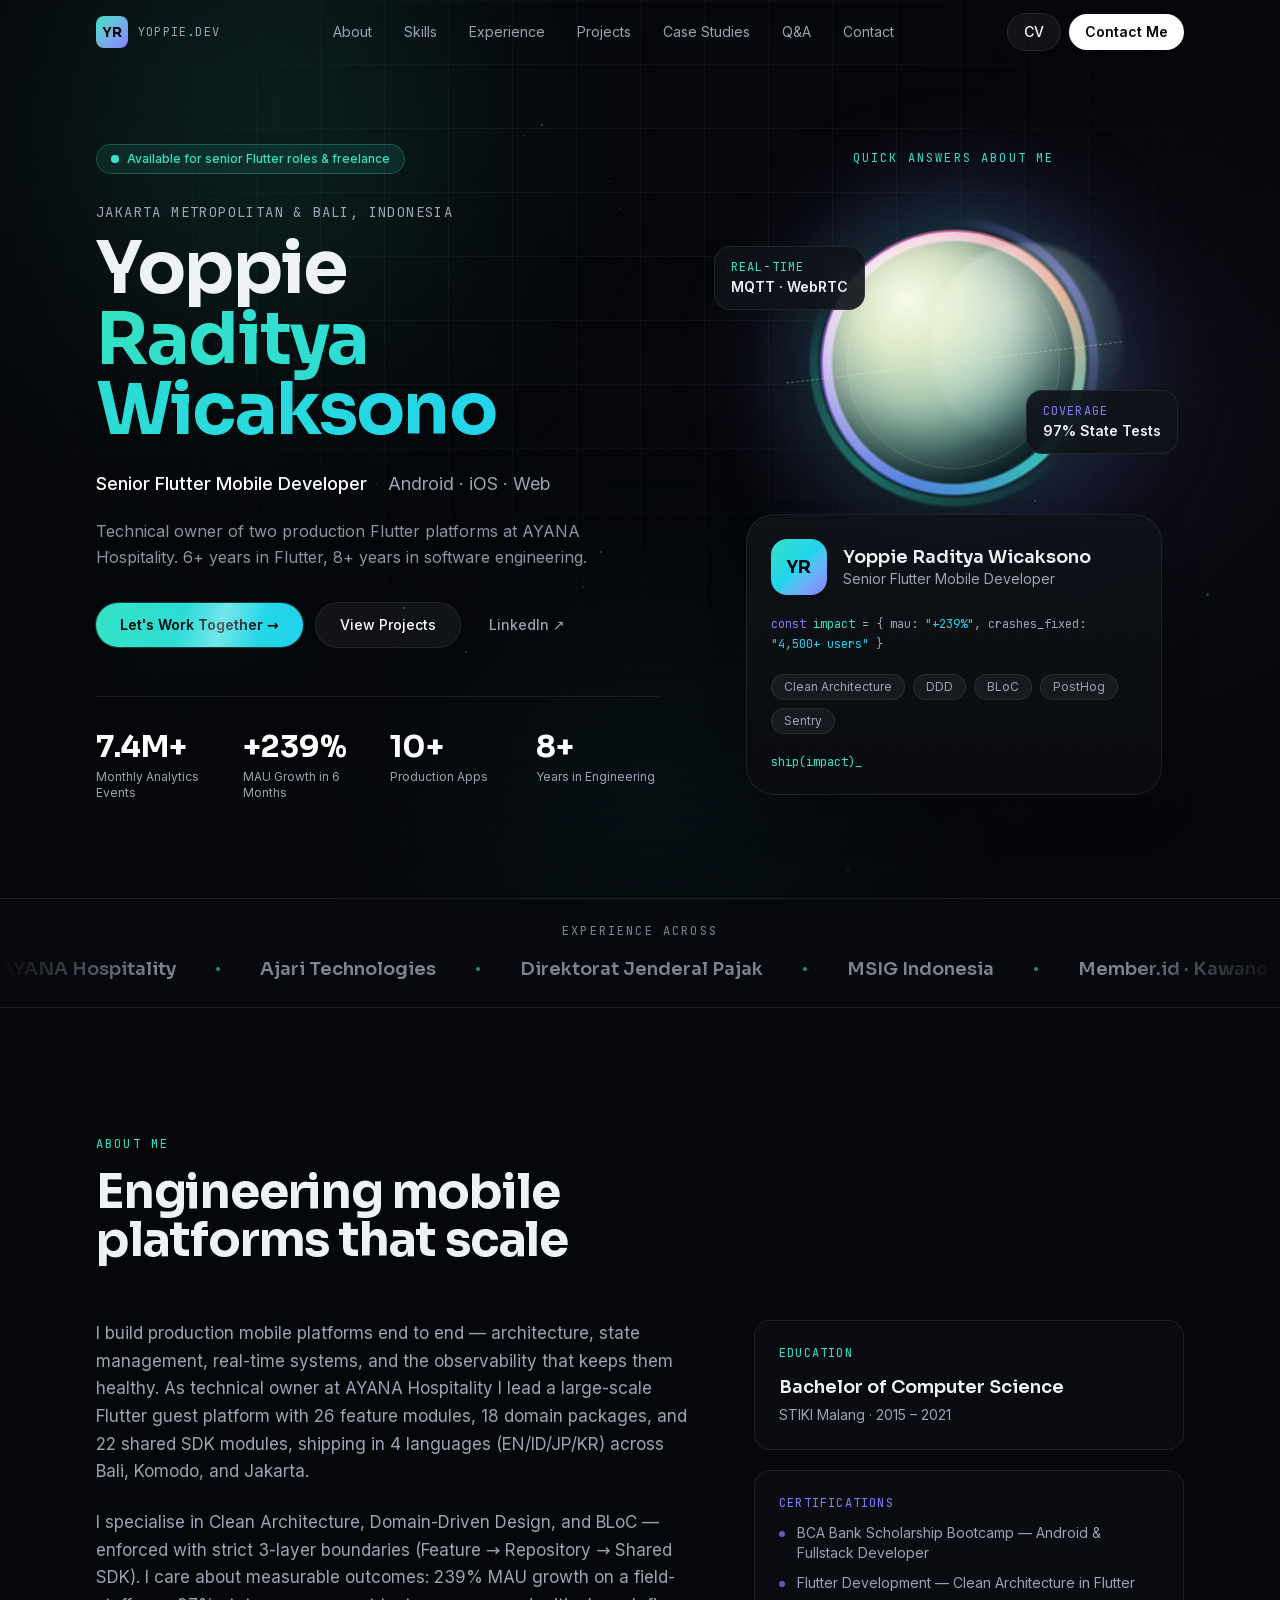
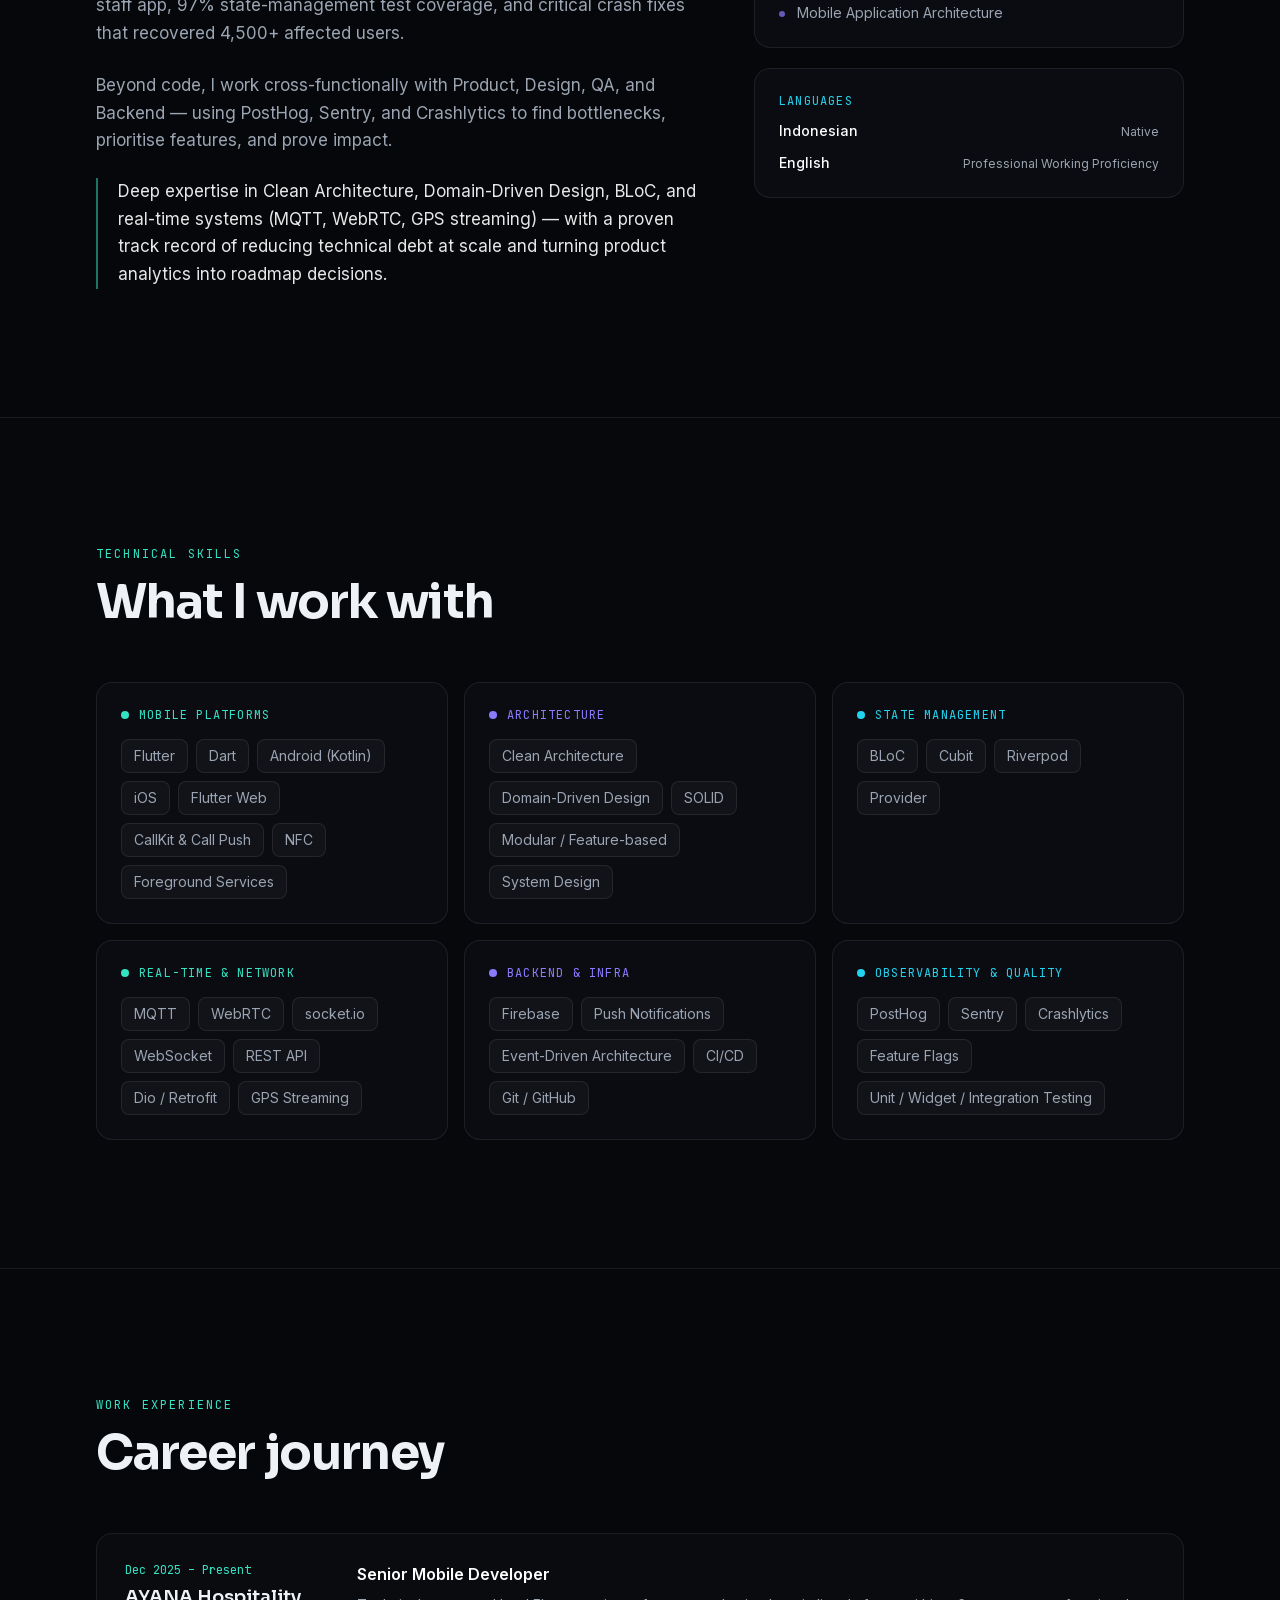
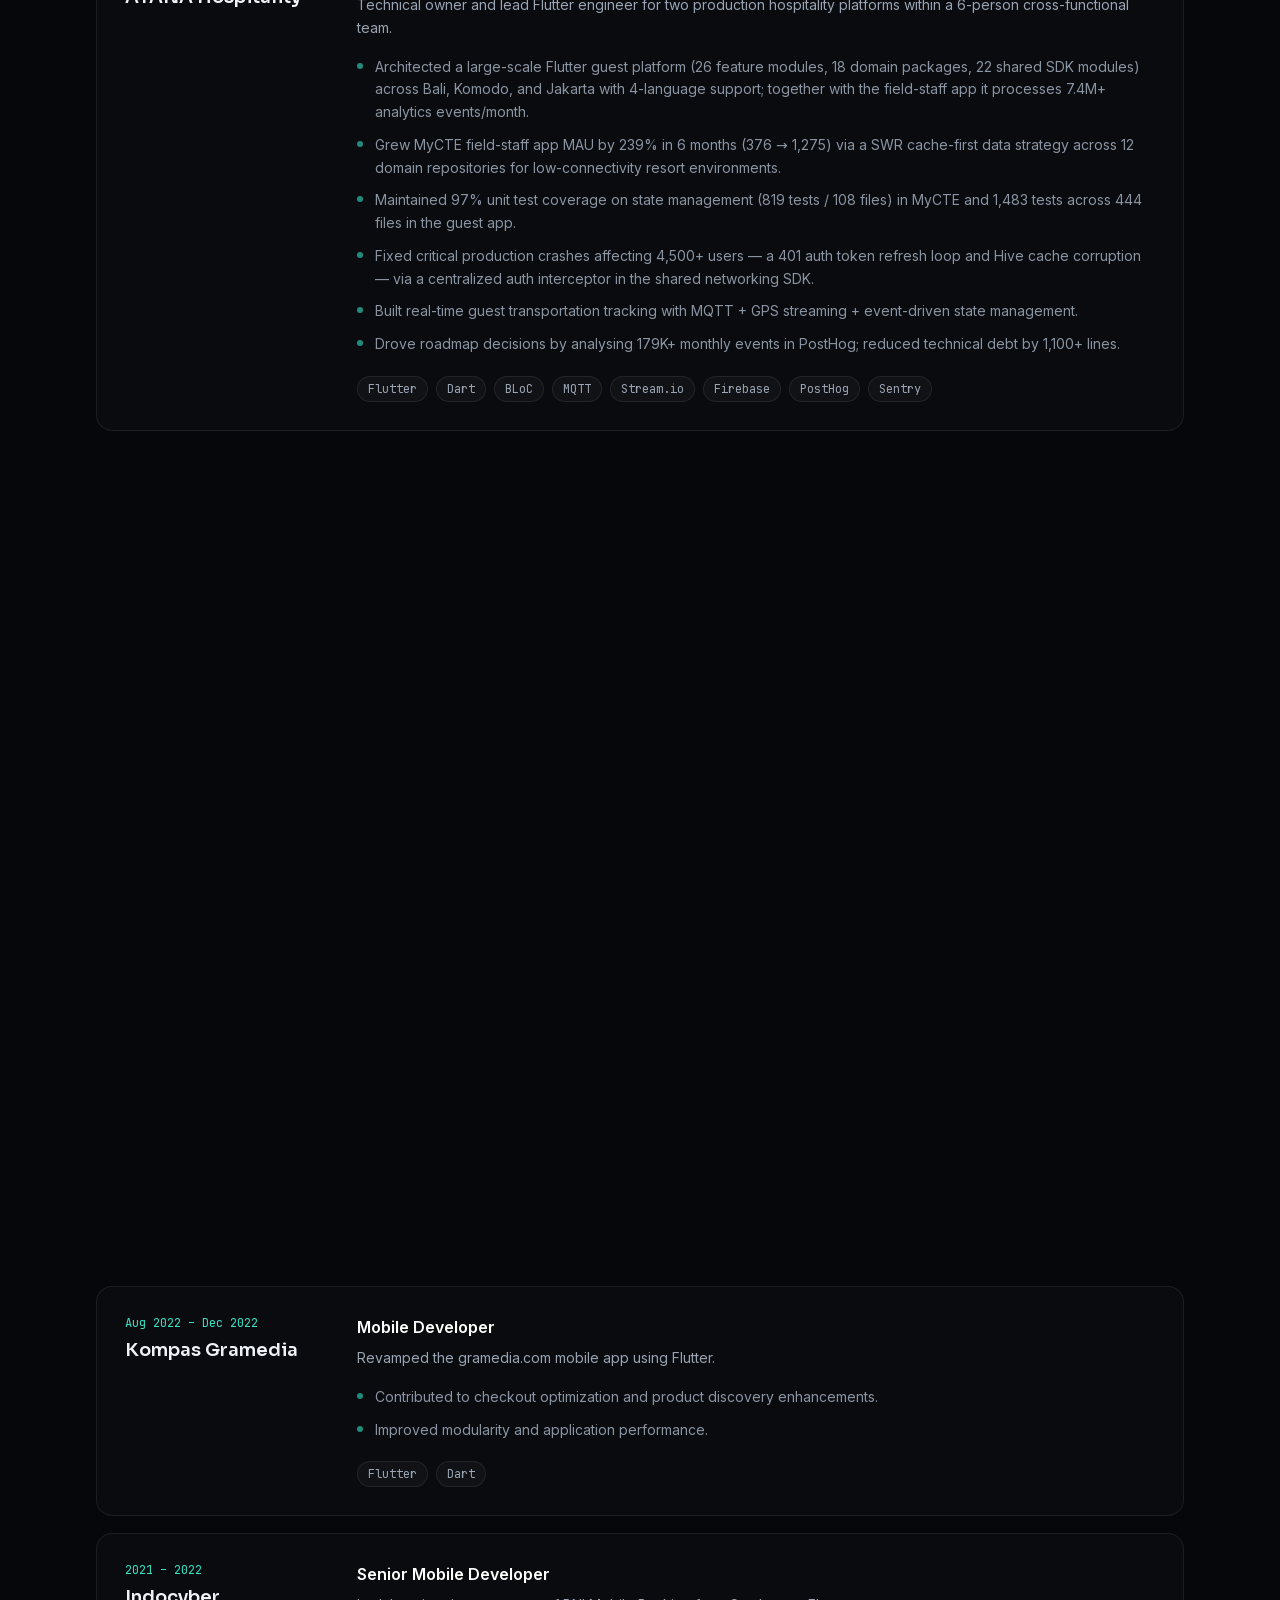
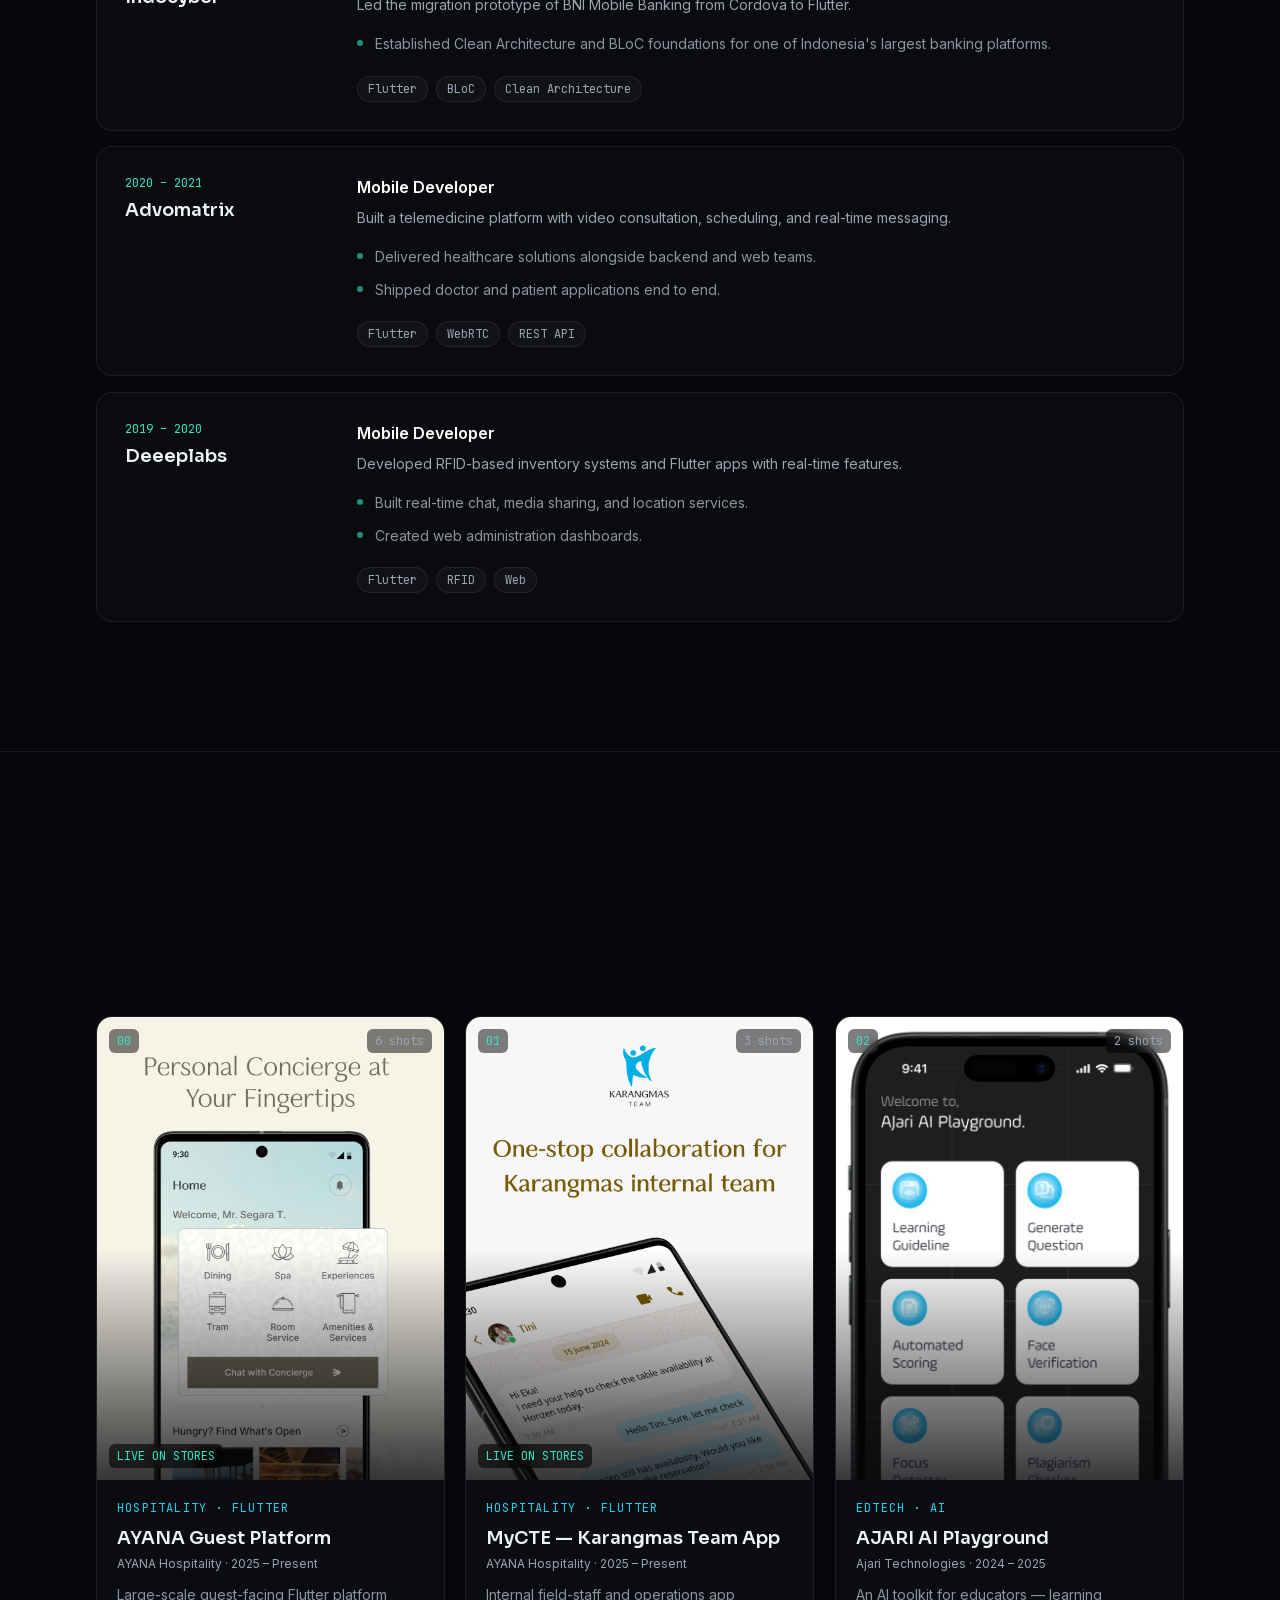
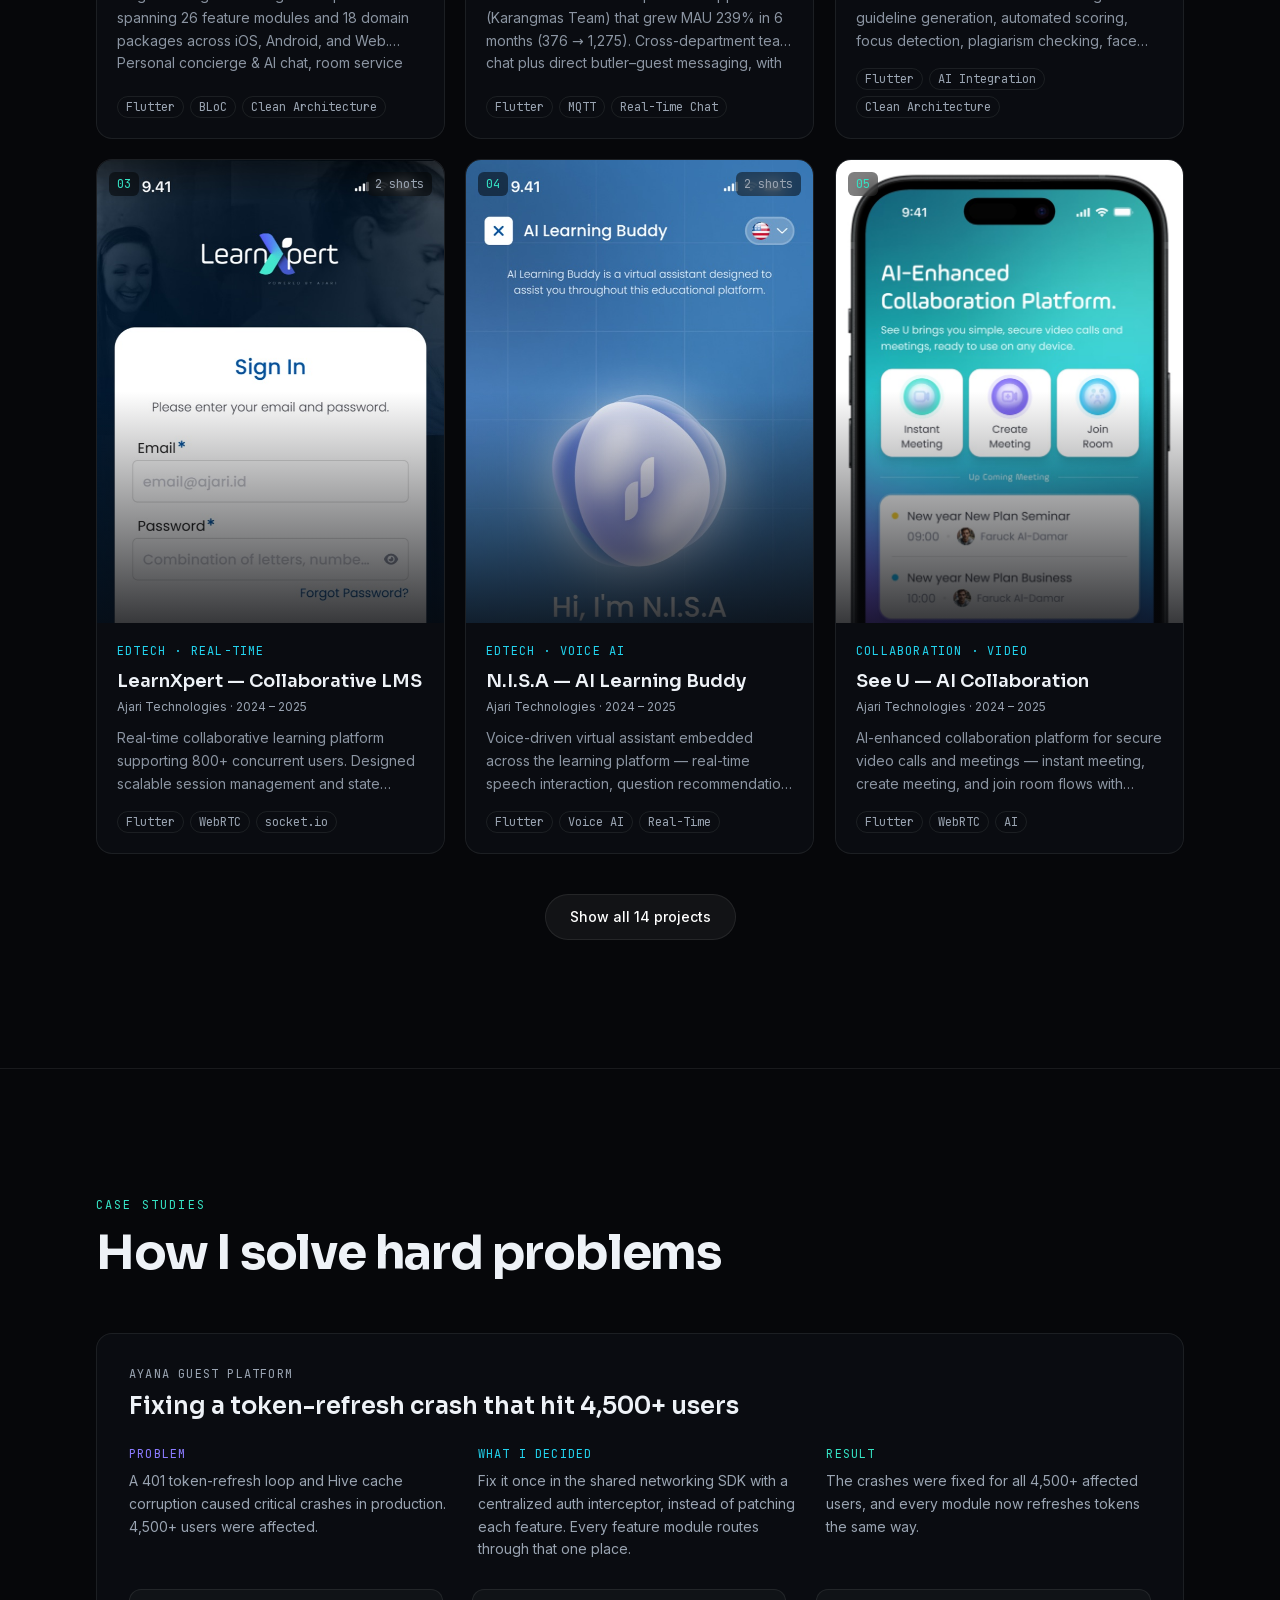
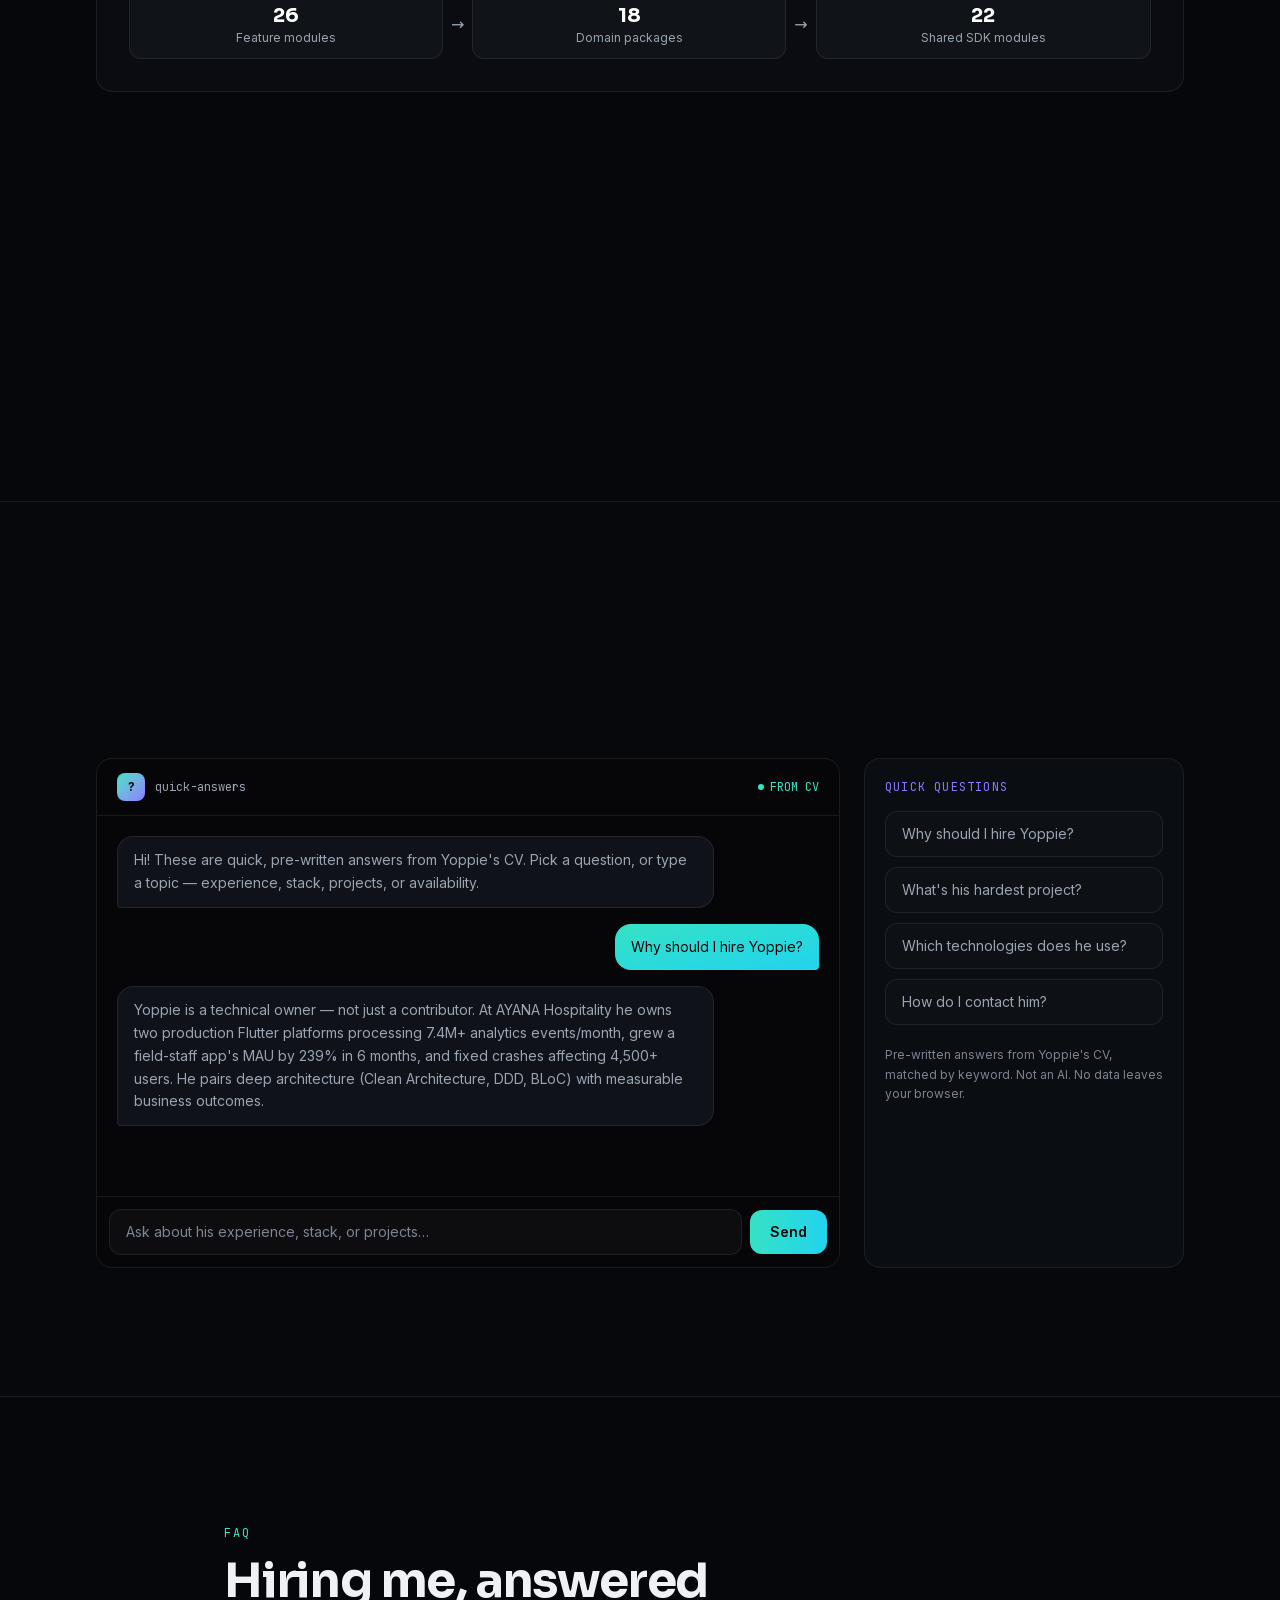
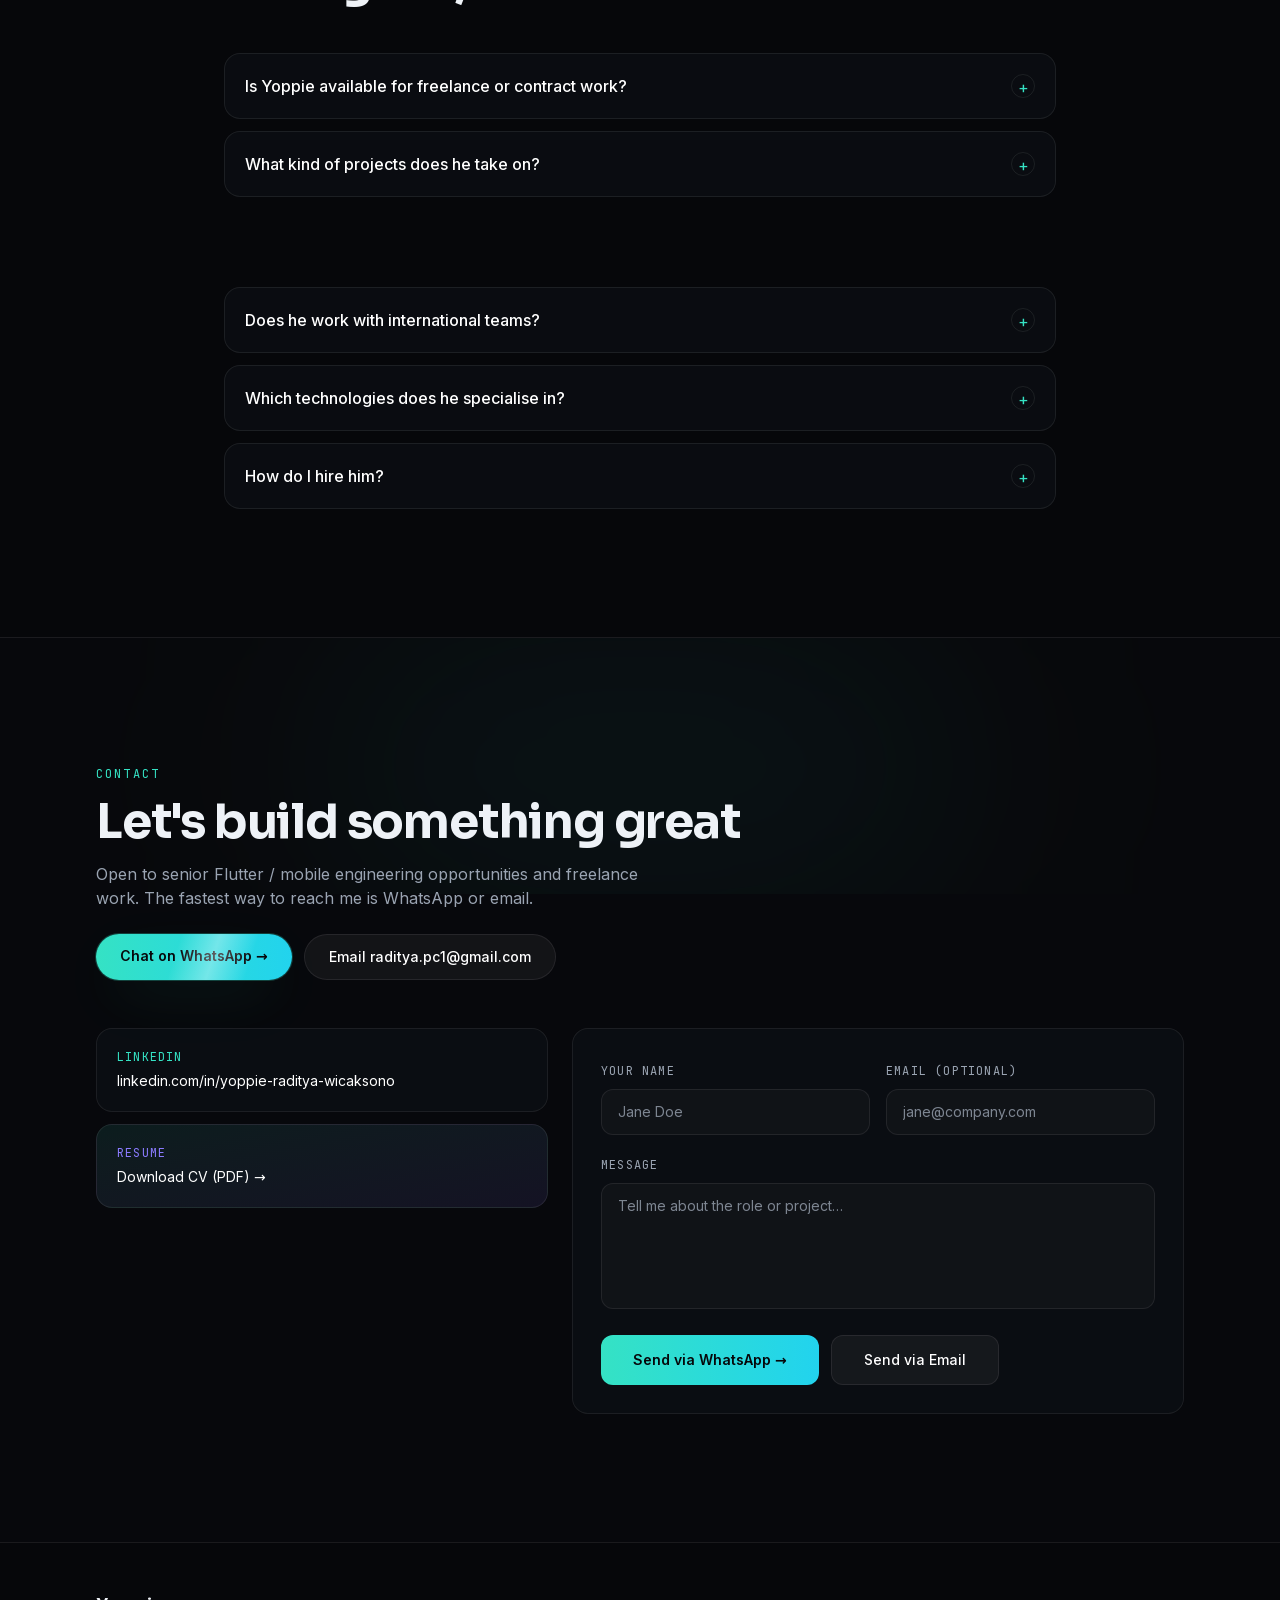
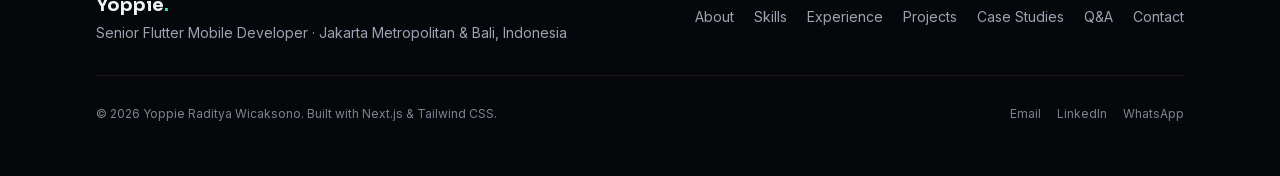
==== commit d1b3559e: "Add files via upload" ====
--- a/index.html
+++ b/index.html
@@ -1,3 +1,3 @@
-<!DOCTYPE html><html lang="en" class="inter_7b064e0d-module__MOT0tq__variable sora_fbe13bf1-module__L_RVWW__variable jetbrains_mono_383db5a8-module__YtJ2lG__variable"><head><meta charSet="utf-8"/><meta name="viewport" content="width=device-width, initial-scale=1"/><link rel="preload" href="/_next/static/media/70bc3e132a0a741e-s.p.3t6q91iet4nsy.woff2" as="font" crossorigin="" type="font/woff2"/><link rel="preload" href="/_next/static/media/83afe278b6a6bb3c-s.p.2bn3s6zvc0dyp.woff2" as="font" crossorigin="" type="font/woff2"/><link rel="preload" href="/_next/static/media/c41ca59f1c34ba31-s.p.2y2uoi4t910qy.woff2" as="font" crossorigin="" type="font/woff2"/><link rel="stylesheet" href="/_next/static/chunks/2dhe-3dnabw-f.css" data-precedence="next"/><link rel="preload" as="script" fetchPriority="low" href="/_next/static/chunks/12aruqaur5huj.js"/><script src="/_next/static/chunks/0_i_z5y45w3ww.js" async=""></script><script src="/_next/static/chunks/196x_tfexoucg.js" async=""></script><script src="/_next/static/chunks/turbopack-2b7m0jbolpuu7.js" async=""></script><script src="/_next/static/chunks/3fntmmi971322.js" async=""></script><script src="/_next/static/chunks/2ej1ujjeec4b0.js" async=""></script><meta name="next-size-adjust" content=""/><meta name="theme-color" content="#06070a"/><title>Yoppie Raditya Wicaksono — Senior Flutter Mobile Developer</title><meta name="description" content="Senior Flutter Mobile Developer with 8+ years in software engineering. Technical owner of two production Flutter platforms processing 7.4M+ analytics events/month across iOS, Android, and Web. Clean Architecture, DDD, BLoC, MQTT, WebRTC."/><meta name="author" content="Yoppie Raditya Wicaksono"/><meta name="keywords" content="Yoppie Raditya Wicaksono,Flutter Developer,Senior Mobile Developer,Clean Architecture,BLoC,Jakarta,Bali,Indonesia,AYANA Hospitality"/><meta property="og:title" content="Yoppie Raditya Wicaksono — Senior Flutter Mobile Developer"/><meta property="og:description" content="8+ years in software engineering, 6+ years Flutter. Production platforms across hospitality, edtech, fintech, and healthcare."/><meta property="og:locale" content="en_US"/><meta property="og:image" content="https://vamosina.github.io/opengraph-image.png?opengraph-image.2z1l95lwf8en1.png"/><meta property="og:image:type" content="image/png"/><meta property="og:image:width" content="1200"/><meta property="og:image:height" content="630"/><meta property="og:image:alt" content="Yoppie Raditya Wicaksono — Senior Flutter Mobile Developer
+<!DOCTYPE html><html lang="en" class="inter_7b064e0d-module__MOT0tq__variable sora_fbe13bf1-module__L_RVWW__variable jetbrains_mono_383db5a8-module__YtJ2lG__variable"><head><meta charSet="utf-8"/><meta name="viewport" content="width=device-width, initial-scale=1"/><link rel="preload" href="/_next/static/media/70bc3e132a0a741e-s.p.3t6q91iet4nsy.woff2" as="font" crossorigin="" type="font/woff2"/><link rel="preload" href="/_next/static/media/83afe278b6a6bb3c-s.p.2bn3s6zvc0dyp.woff2" as="font" crossorigin="" type="font/woff2"/><link rel="preload" href="/_next/static/media/c41ca59f1c34ba31-s.p.2y2uoi4t910qy.woff2" as="font" crossorigin="" type="font/woff2"/><link rel="stylesheet" href="/_next/static/chunks/2dhe-3dnabw-f.css" data-precedence="next"/><link rel="preload" as="script" fetchPriority="low" href="/_next/static/chunks/12aruqaur5huj.js"/><script src="/_next/static/chunks/0_i_z5y45w3ww.js" async=""></script><script src="/_next/static/chunks/196x_tfexoucg.js" async=""></script><script src="/_next/static/chunks/turbopack-2b7m0jbolpuu7.js" async=""></script><script src="/_next/static/chunks/3fntmmi971322.js" async=""></script><script src="/_next/static/chunks/3fflhojfap0k1.js" async=""></script><meta name="next-size-adjust" content=""/><meta name="theme-color" content="#06070a"/><title>Yoppie Raditya Wicaksono — Senior Flutter Mobile Developer</title><meta name="description" content="Senior Flutter Mobile Developer with 8+ years in software engineering. Technical owner of two production Flutter platforms processing 7.4M+ analytics events/month across iOS, Android, and Web. Clean Architecture, DDD, BLoC, MQTT, WebRTC."/><meta name="author" content="Yoppie Raditya Wicaksono"/><meta name="keywords" content="Yoppie Raditya Wicaksono,Flutter Developer,Senior Mobile Developer,Clean Architecture,BLoC,Jakarta,Bali,Indonesia,AYANA Hospitality"/><meta property="og:title" content="Yoppie Raditya Wicaksono — Senior Flutter Mobile Developer"/><meta property="og:description" content="8+ years in software engineering, 6+ years Flutter. Production platforms across hospitality, edtech, fintech, and healthcare."/><meta property="og:locale" content="en_US"/><meta property="og:image" content="https://vamosina.github.io/opengraph-image.png?opengraph-image.2z1l95lwf8en1.png"/><meta property="og:image:type" content="image/png"/><meta property="og:image:width" content="1200"/><meta property="og:image:height" content="630"/><meta property="og:image:alt" content="Yoppie Raditya Wicaksono — Senior Flutter Mobile Developer
 "/><meta property="og:type" content="website"/><meta name="twitter:card" content="summary_large_image"/><meta name="twitter:title" content="Yoppie Raditya Wicaksono — Senior Flutter Mobile Developer"/><meta name="twitter:description" content="8+ years in software engineering, 6+ years Flutter. Production platforms across hospitality, edtech, fintech, and healthcare."/><meta name="twitter:image" content="https://vamosina.github.io/opengraph-image.png?opengraph-image.2z1l95lwf8en1.png"/><meta name="twitter:image:alt" content="Yoppie Raditya Wicaksono — Senior Flutter Mobile Developer
-"/><meta name="twitter:image:type" content="image/png"/><meta name="twitter:image:width" content="1200"/><meta name="twitter:image:height" content="630"/><link rel="icon" href="/icon.svg?icon.1-jhl77jt71us.svg" sizes="any" type="image/svg+xml"/><script src="/_next/static/chunks/0cz1d0mv5g_q7.js" noModule=""></script></head><body><div hidden=""><!--$--><!--/$--></div><div class="relative"><div aria-hidden="true" class="pointer-events-none fixed inset-0 z-0 overflow-hidden"><div class="aurora aurora-1"></div><div class="aurora aurora-2"></div><div class="aurora aurora-3"></div><div class="bg-grid absolute inset-0"></div><div class="stars stars-s" style="--stars:-72px 124px 0px 0 rgba(255, 255, 255, 0.54), 1578px 1043px 0px 0 rgba(255, 255, 255, 0.33), 1019px 480px 0px 0 rgba(255, 255, 255, 0.38), 1652px 516px 0px 0 rgba(255, 255, 255, 0.24), 1734px 1037px 0px 0 rgba(255, 255, 255, 0.25), 783px 586px 0px 0 rgba(255, 255, 255, 0.38), 611px 1956px 0px 0 rgba(255, 255, 255, 0.27), 2007px 382px 0px 0 rgba(255, 255, 255, 0.23), 271px 582px 0px 0 rgba(255, 255, 255, 0.38), 1728px 149px 0px 0 rgba(255, 255, 255, 0.52), 1229px 1243px 0px 0 rgba(255, 255, 255, 0.43), 2218px 1249px 0px 0 rgba(255, 255, 255, 0.52), 1886px 80px 0px 0 rgba(255, 255, 255, 0.24), 757px 851px 0px 0 rgba(255, 255, 255, 0.19), 111px 1536px 0px 0 rgba(255, 255, 255, 0.32), 924px 937px 0px 0 rgba(255, 255, 255, 0.53), 1588px 1377px 0px 0 rgba(255, 255, 255, 0.30), 755px 278px 0px 0 rgba(255, 255, 255, 0.23), 2091px 645px 0px 0 rgba(255, 255, 255, 0.25), 1417px 674px 0px 0 rgba(255, 255, 255, 0.20), 1542px 1843px 0px 0 rgba(255, 255, 255, 0.38), 1884px 1310px 0px 0 rgba(255, 255, 255, 0.52), 181px 1060px 0px 0 rgba(255, 255, 255, 0.42), 2039px 1921px 0px 0 rgba(255, 255, 255, 0.49), 1326px 1928px 0px 0 rgba(255, 255, 255, 0.54), 1217px 1637px 0px 0 rgba(255, 255, 255, 0.18), 1139px 656px 0px 0 rgba(255, 255, 255, 0.45), 1219px 1511px 0px 0 rgba(255, 255, 255, 0.54), 1238px 1646px 0px 0 rgba(255, 255, 255, 0.34), 1442px 1477px 0px 0 rgba(255, 255, 255, 0.38), 650px 474px 0px 0 rgba(255, 255, 255, 0.18), -42px 1887px 0px 0 rgba(255, 255, 255, 0.49), 1413px 29px 0px 0 rgba(255, 255, 255, 0.41), 1328px 1434px 0px 0 rgba(255, 255, 255, 0.55), 567px 1973px 0px 0 rgba(255, 255, 255, 0.42), 1832px 1249px 0px 0 rgba(255, 255, 255, 0.49), 234px 1988px 0px 0 rgba(255, 255, 255, 0.37), 1261px 322px 0px 0 rgba(255, 255, 255, 0.33), 406px 1627px 0px 0 rgba(255, 255, 255, 0.50), 1666px 1317px 0px 0 rgba(255, 255, 255, 0.55), 1362px 1473px 0px 0 rgba(255, 255, 255, 0.53), 1074px 460px 0px 0 rgba(255, 255, 255, 0.40), 1810px 1708px 0px 0 rgba(255, 255, 255, 0.25), 1232px 955px 0px 0 rgba(255, 255, 255, 0.37), 332px 501px 0px 0 rgba(255, 255, 255, 0.34), 1046px 342px 0px 0 rgba(255, 255, 255, 0.18), 316px 48px 0px 0 rgba(255, 255, 255, 0.22), 2003px 1966px 0px 0 rgba(255, 255, 255, 0.20), 319px 810px 0px 0 rgba(255, 255, 255, 0.36), 1658px 736px 0px 0 rgba(255, 255, 255, 0.31), 1800px 1421px 0px 0 rgba(255, 255, 255, 0.48), 1172px 1597px 0px 0 rgba(255, 255, 255, 0.33), 1250px 585px 0px 0 rgba(255, 255, 255, 0.38), 1764px 160px 0px 0 rgba(255, 255, 255, 0.27), 1884px 1655px 0px 0 rgba(255, 255, 255, 0.47), 932px 714px 0px 0 rgba(255, 255, 255, 0.52), 503px 723px 0px 0 rgba(255, 255, 255, 0.36), 1893px 808px 0px 0 rgba(255, 255, 255, 0.54), 1223px 873px 0px 0 rgba(255, 255, 255, 0.31), 1189px 587px 0px 0 rgba(255, 255, 255, 0.51), 1273px 1972px 0px 0 rgba(255, 255, 255, 0.49), 1090px 874px 0px 0 rgba(255, 255, 255, 0.44), 2135px 1101px 0px 0 rgba(255, 255, 255, 0.42), 290px 1387px 0px 0 rgba(255, 255, 255, 0.32), 1363px 1712px 0px 0 rgba(255, 255, 255, 0.32), 609px 181px 0px 0 rgba(255, 255, 255, 0.43), 1657px 1929px 0px 0 rgba(255, 255, 255, 0.30), 523px 135px 0px 0 rgba(255, 255, 255, 0.45), 2123px 1568px 0px 0 rgba(255, 255, 255, 0.49), 2211px 453px 0px 0 rgba(255, 255, 255, 0.54), 578px 1077px 0px 0 rgba(255, 255, 255, 0.32), 1613px 1520px 0px 0 rgba(255, 255, 255, 0.41), 1641px 1243px 0px 0 rgba(255, 255, 255, 0.40), 553px 1664px 0px 0 rgba(255, 255, 255, 0.36), 236px 1445px 0px 0 rgba(255, 255, 255, 0.35), 1243px 1103px 0px 0 rgba(255, 255, 255, 0.51), 2187px 307px 0px 0 rgba(255, 255, 255, 0.22), 589px 1048px 0px 0 rgba(255, 255, 255, 0.33), 2084px 1715px 0px 0 rgba(255, 255, 255, 0.38), 2079px 557px 0px 0 rgba(255, 255, 255, 0.36), 2122px 1352px 0px 0 rgba(255, 255, 255, 0.47), 700px 1819px 0px 0 rgba(255, 255, 255, 0.54), 1923px 5px 0px 0 rgba(255, 255, 255, 0.24), 1706px 209px 0px 0 rgba(255, 255, 255, 0.21), 2088px 543px 0px 0 rgba(255, 255, 255, 0.40), 529px 1588px 0px 0 rgba(255, 255, 255, 0.45), 38px 893px 0px 0 rgba(255, 255, 255, 0.54), 98px 171px 0px 0 rgba(255, 255, 255, 0.32), 1794px 1383px 0px 0 rgba(255, 255, 255, 0.28), 1094px 213px 0px 0 rgba(255, 255, 255, 0.36), 949px 1089px 0px 0 rgba(255, 255, 255, 0.24), 1753px 606px 0px 0 rgba(255, 255, 255, 0.44), 1898px 74px 0px 0 rgba(255, 255, 255, 0.25), 1621px 1786px 0px 0 rgba(255, 255, 255, 0.28), 1916px 1289px 0px 0 rgba(255, 255, 255, 0.30), 127px 213px 0px 0 rgba(255, 255, 255, 0.55), 1564px 516px 0px 0 rgba(255, 255, 255, 0.37), 70px 1032px 0px 0 rgba(255, 255, 255, 0.34), 1770px 325px 0px 0 rgba(255, 255, 255, 0.45), 309px 478px 0px 0 rgba(255, 255, 255, 0.26), 2013px 62px 0px 0 rgba(255, 255, 255, 0.19), 2157px 1842px 0px 0 rgba(255, 255, 255, 0.36), 1282px 1410px 0px 0 rgba(255, 255, 255, 0.24), 1143px 149px 0px 0 rgba(255, 255, 255, 0.40), 1632px 1690px 0px 0 rgba(255, 255, 255, 0.21), 1268px 741px 0px 0 rgba(255, 255, 255, 0.20), 2109px 546px 0px 0 rgba(255, 255, 255, 0.24), 580px 695px 0px 0 rgba(255, 255, 255, 0.47), 1877px 1732px 0px 0 rgba(255, 255, 255, 0.47), 1598px 1730px 0px 0 rgba(255, 255, 255, 0.42), 1585px 1376px 0px 0 rgba(255, 255, 255, 0.29), 868px 1320px 0px 0 rgba(255, 255, 255, 0.30), 480px 993px 0px 0 rgba(255, 255, 255, 0.40), 1520px 853px 0px 0 rgba(255, 255, 255, 0.44), 480px 1476px 0px 0 rgba(255, 255, 255, 0.37), 956px 783px 0px 0 rgba(255, 255, 255, 0.48), 199px 1108px 0px 0 rgba(255, 255, 255, 0.38), 1483px 1254px 0px 0 rgba(255, 255, 255, 0.21), 905px 1890px 0px 0 rgba(255, 255, 255, 0.44), 1128px 1391px 0px 0 rgba(255, 255, 255, 0.30), 2242px 126px 0px 0 rgba(255, 255, 255, 0.46), 972px 449px 0px 0 rgba(255, 255, 255, 0.36), 441px 1710px 0px 0 rgba(255, 255, 255, 0.55), 1183px 1890px 0px 0 rgba(255, 255, 255, 0.24), 1056px 348px 0px 0 rgba(255, 255, 255, 0.20), 1583px 1525px 0px 0 rgba(255, 255, 255, 0.26), -84px 964px 0px 0 rgba(255, 255, 255, 0.43), 649px 1072px 0px 0 rgba(255, 255, 255, 0.53), 606px 1102px 0px 0 rgba(255, 255, 255, 0.44), 620px 208px 0px 0 rgba(255, 255, 255, 0.41), 186px 1094px 0px 0 rgba(255, 255, 255, 0.35), 1513px 1638px 0px 0 rgba(255, 255, 255, 0.45), 1280px 1554px 0px 0 rgba(255, 255, 255, 0.38), 1706px 1227px 0px 0 rgba(255, 255, 255, 0.41), 1338px 1350px 0px 0 rgba(255, 255, 255, 0.46), 1633px 1753px 0px 0 rgba(255, 255, 255, 0.50), 1519px 1254px 0px 0 rgba(255, 255, 255, 0.24), 512px 1989px 0px 0 rgba(255, 255, 255, 0.26), 2074px 75px 0px 0 rgba(255, 255, 255, 0.46), 1145px 1650px 0px 0 rgba(255, 255, 255, 0.28), 339px 654px 0px 0 rgba(255, 255, 255, 0.44), 1450px 656px 0px 0 rgba(255, 255, 255, 0.22), 647px 1877px 0px 0 rgba(255, 255, 255, 0.22), 263px 506px 0px 0 rgba(255, 255, 255, 0.45), -99px 1429px 0px 0 rgba(255, 255, 255, 0.18), 2243px 1016px 0px 0 rgba(255, 255, 255, 0.54), 1362px 772px 0px 0 rgba(255, 255, 255, 0.46), 560px 734px 0px 0 rgba(255, 255, 255, 0.42), 1736px 1079px 0px 0 rgba(255, 255, 255, 0.45), 812px 1228px 0px 0 rgba(255, 255, 255, 0.27)"></div><div class="stars stars-m" style="--stars:1343px 897px 0px 0 rgba(200, 240, 255, 0.69), 1507px 350px 0px 0 rgba(200, 240, 255, 0.56), 556px 1249px 0px 0 rgba(200, 240, 255, 0.70), 1034px 500px 0px 0 rgba(200, 240, 255, 0.70), 1690px 614px 0px 0 rgba(200, 240, 255, 0.43), 1102px 1373px 0px 0 rgba(200, 240, 255, 0.59), -91px 942px 0px 0 rgba(200, 240, 255, 0.68), 23px 1185px 0px 0 rgba(200, 240, 255, 0.36), 541px 124px 0px 0 rgba(200, 240, 255, 0.42), 1781px 1061px 0px 0 rgba(200, 240, 255, 0.36), 315px 1685px 0px 0 rgba(200, 240, 255, 0.55), 1842px 639px 0px 0 rgba(200, 240, 255, 0.53), -10px 103px 0px 0 rgba(200, 240, 255, 0.57), 1332px 490px 0px 0 rgba(200, 240, 255, 0.61), 403px 607px 0px 0 rgba(200, 240, 255, 0.65), 1961px 1016px 0px 0 rgba(200, 240, 255, 0.43), 582px 586px 0px 0 rgba(200, 240, 255, 0.38), 1484px 1362px 0px 0 rgba(200, 240, 255, 0.63), 2127px 176px 0px 0 rgba(200, 240, 255, 0.73), 935px 1885px 0px 0 rgba(200, 240, 255, 0.40), 166px 32px 0px 0 rgba(200, 240, 255, 0.49), 1056px 1224px 0px 0 rgba(200, 240, 255, 0.71), 86px 1439px 0px 0 rgba(200, 240, 255, 0.72), 568px 1413px 0px 0 rgba(200, 240, 255, 0.42), 1149px 1644px 0px 0 rgba(200, 240, 255, 0.40), 2290px 1126px 0px 0 rgba(200, 240, 255, 0.72), 942px 1157px 0px 0 rgba(200, 240, 255, 0.48), 1331px 646px 0px 0 rgba(200, 240, 255, 0.64), 609px 900px 0px 0 rgba(200, 240, 255, 0.69), 1568px 1988px 0px 0 rgba(200, 240, 255, 0.71), 937px 1090px 0px 0 rgba(200, 240, 255, 0.47), 142px 1393px 0px 0 rgba(200, 240, 255, 0.48), 1786px 1810px 0px 0 rgba(200, 240, 255, 0.39), 1041px 1644px 0px 0 rgba(200, 240, 255, 0.40), 2235px 357px 0px 0 rgba(200, 240, 255, 0.63), 1579px 446px 0px 0 rgba(200, 240, 255, 0.52), 292px 1309px 0px 0 rgba(200, 240, 255, 0.48), 397px 1258px 0px 0 rgba(200, 240, 255, 0.70), 683px 1585px 0px 0 rgba(200, 240, 255, 0.51), 215px 1727px 0px 0 rgba(200, 240, 255, 0.50), -77px 1475px 0px 0 rgba(200, 240, 255, 0.60), 2002px 1816px 0px 0 rgba(200, 240, 255, 0.43), 1349px 978px 0px 0 rgba(200, 240, 255, 0.42), 14px 1411px 0px 0 rgba(200, 240, 255, 0.63), 600px 551px 0px 0 rgba(200, 240, 255, 0.48), -30px 442px 0px 0 rgba(200, 240, 255, 0.75), 1274px 1977px 0px 0 rgba(200, 240, 255, 0.42), 310px 1122px 0px 0 rgba(200, 240, 255, 0.47), 847px 869px 0px 0 rgba(200, 240, 255, 0.52), 1547px 797px 0px 0 rgba(200, 240, 255, 0.48), 2050px 655px 0px 0 rgba(200, 240, 255, 0.55), 1366px 1093px 0px 0 rgba(200, 240, 255, 0.59), 465px 651px 0px 0 rgba(200, 240, 255, 0.47), 669px 1339px 0px 0 rgba(200, 240, 255, 0.44), 306px 1390px 0px 0 rgba(200, 240, 255, 0.48), 200px 628px 0px 0 rgba(200, 240, 255, 0.37), 1286px 415px 0px 0 rgba(200, 240, 255, 0.54), 812px 1424px 0px 0 rgba(200, 240, 255, 0.72), 1848px 879px 0px 0 rgba(200, 240, 255, 0.41), 1982px 1051px 0px 0 rgba(200, 240, 255, 0.69), 2047px 900px 0px 0 rgba(200, 240, 255, 0.41), 1385px 1615px 0px 0 rgba(200, 240, 255, 0.43), 835px 1091px 0px 0 rgba(200, 240, 255, 0.74), 1081px 1719px 0px 0 rgba(200, 240, 255, 0.69), 1685px 107px 0px 0 rgba(200, 240, 255, 0.38), 306px 1013px 0px 0 rgba(200, 240, 255, 0.62), 1726px 1983px 0px 0 rgba(200, 240, 255, 0.68), 1416px 1674px 0px 0 rgba(200, 240, 255, 0.69), 1339px 702px 0px 0 rgba(200, 240, 255, 0.53), 2008px 1362px 0px 0 rgba(200, 240, 255, 0.49)"></div><div class="stars stars-l" style="--stars:525px 1610px 1px 0 rgba(210, 255, 245, 0.82), 1557px 2px 1px 0 rgba(210, 255, 245, 0.93), -73px 211px 1px 0 rgba(210, 255, 245, 0.76), 1510px 732px 1px 0 rgba(210, 255, 245, 0.63), 713px 1453px 1px 0 rgba(210, 255, 245, 0.70), 350px 916px 1px 0 rgba(210, 255, 245, 0.91), 1080px 546px 1px 0 rgba(210, 255, 245, 0.82), 1729px 762px 1px 0 rgba(210, 255, 245, 0.91), 2231px 1038px 1px 0 rgba(210, 255, 245, 0.70), 2209px 419px 1px 0 rgba(210, 255, 245, 0.78), 1552px 783px 1px 0 rgba(210, 255, 245, 0.72), 481px 1381px 1px 0 rgba(210, 255, 245, 0.76), 2067px 385px 1px 0 rgba(210, 255, 245, 0.93), 1066px 1211px 1px 0 rgba(210, 255, 245, 0.88), 1721px 554px 1px 0 rgba(210, 255, 245, 0.84), 1744px 910px 1px 0 rgba(210, 255, 245, 0.66), -50px 1293px 1px 0 rgba(210, 255, 245, 1.00), 1206px 593px 1px 0 rgba(210, 255, 245, 0.89), 1870px 999px 1px 0 rgba(210, 255, 245, 0.88), 511px 1488px 1px 0 rgba(210, 255, 245, 0.85), 1743px 299px 1px 0 rgba(210, 255, 245, 0.90), 107px 551px 1px 0 rgba(210, 255, 245, 0.85), 798px 670px 1px 0 rgba(210, 255, 245, 0.94), 61px 1558px 1px 0 rgba(210, 255, 245, 0.61), 1258px 1115px 1px 0 rgba(210, 255, 245, 0.89), -74px 1997px 1px 0 rgba(210, 255, 245, 0.93)"></div><div class="absolute inset-0 bg-[radial-gradient(ellipse_at_50%_-10%,transparent_25%,rgba(6,7,10,0.75)_80%)]"></div><div class="grain absolute inset-0 opacity-[0.22]"></div></div><div class="fixed inset-x-0 top-0 z-[95] h-[3px] origin-left scale-x-0 bg-gradient-to-r from-teal via-cyan to-violet"></div><div class="pointer-events-none fixed inset-0 z-[90] hidden overflow-hidden [@media(pointer:fine)]:block"><div style="opacity:0" class="absolute -top-56 -left-56 h-[28rem] w-[28rem] rounded-full bg-[radial-gradient(circle,rgba(53,226,196,0.16),rgba(139,123,255,0.08)_45%,transparent_65%)] blur-2xl transition-opacity duration-300"></div><div style="opacity:0" class="absolute -top-4 -left-4 h-8 w-8 rounded-full border border-teal/40 transition-opacity duration-300"></div><div style="opacity:0" class="absolute -top-1 -left-1 h-2 w-2 rounded-full bg-teal shadow-[0_0_14px_4px_rgba(53,226,196,0.55)] transition-opacity duration-300"></div></div><div class="relative z-10"><header class="fixed inset-x-0 top-0 z-50 transition-all duration-300 border-b border-transparent bg-transparent"><div class="mx-auto flex h-16 max-w-6xl items-center justify-between px-5 sm:px-8"><a href="#hero" class="group flex items-center gap-2.5"><span class="grid h-8 w-8 place-items-center rounded-lg bg-gradient-to-br from-teal to-violet font-display text-sm font-bold text-ink">YR</span><span class="hidden font-mono text-xs tracking-widest text-mist sm:block">YOPPIE<span class="text-teal">.</span>DEV</span></a><nav class="hidden items-center gap-1 md:flex"><a href="#about" class="rounded-full px-3.5 py-2 text-sm text-mist transition-colors hover:bg-white/5 hover:text-white">About</a><a href="#skills" class="rounded-full px-3.5 py-2 text-sm text-mist transition-colors hover:bg-white/5 hover:text-white">Skills</a><a href="#experience" class="rounded-full px-3.5 py-2 text-sm text-mist transition-colors hover:bg-white/5 hover:text-white">Experience</a><a href="#projects" class="rounded-full px-3.5 py-2 text-sm text-mist transition-colors hover:bg-white/5 hover:text-white">Projects</a><a href="#case-studies" class="rounded-full px-3.5 py-2 text-sm text-mist transition-colors hover:bg-white/5 hover:text-white">Case Studies</a><a href="#chat" class="rounded-full px-3.5 py-2 text-sm text-mist transition-colors hover:bg-white/5 hover:text-white">Q&amp;A</a><a href="#contact" class="rounded-full px-3.5 py-2 text-sm text-mist transition-colors hover:bg-white/5 hover:text-white">Contact</a></nav><div class="flex items-center gap-2"><a href="/cv.pdf" class="hidden rounded-full border border-line bg-white/5 px-4 py-2 text-sm font-medium text-white transition-colors hover:border-teal/50 hover:bg-teal/10 sm:block">CV</a><a href="#contact" class="hidden rounded-full bg-white px-4 py-2 text-sm font-semibold text-ink transition-transform hover:scale-[1.03] md:block">Contact Me</a><button type="button" aria-label="Toggle menu" class="grid h-9 w-9 place-items-center rounded-lg border border-line bg-white/5 md:hidden"><span class="flex flex-col gap-1"><span class="h-0.5 w-4 bg-white transition-transform "></span><span class="h-0.5 w-4 bg-white transition-transform "></span></span></button></div></div></header><main><section id="hero" class="relative overflow-hidden pt-28 pb-16 sm:pt-36 sm:pb-24"><div class="mx-auto grid max-w-6xl grid-cols-1 items-center gap-16 px-5 sm:px-8 lg:grid-cols-[1.1fr_0.9fr]"><div><div class="inline-flex items-center gap-2 rounded-full border border-teal/25 bg-teal/10 px-3.5 py-1.5 text-xs font-medium text-teal"><span class="relative flex h-2 w-2"><span class="absolute inline-flex h-full w-full animate-ping rounded-full bg-teal opacity-60"></span><span class="relative inline-flex h-2 w-2 rounded-full bg-teal"></span></span>Available for senior Flutter roles &amp; freelance</div><p class="mt-7 font-mono text-sm tracking-widest text-mist">JAKARTA METROPOLITAN &amp; BALI, INDONESIA</p><h1 class="mt-3 font-display text-5xl leading-[0.98] font-bold tracking-tight text-balance sm:text-6xl lg:text-7xl">Yoppie<br/><span class="animate-gradient bg-gradient-to-r from-teal via-cyan to-violet bg-clip-text text-transparent">Raditya Wicaksono</span></h1><p class="mt-6 max-w-xl text-lg text-mist"><span class="font-medium text-white">Senior Flutter Mobile Developer</span><span class="mx-2 text-line">·</span>Android · iOS · Web</p><p class="mt-5 max-w-xl leading-relaxed text-mist/90">Technical owner of two production Flutter platforms at AYANA Hospitality. 6+ years in Flutter, 8+ years in software engineering.</p><div class="mt-8 flex flex-wrap items-center gap-3"><a href="#contact" class="shine glow-teal rounded-full bg-gradient-to-r from-teal to-cyan px-6 py-3 text-sm font-semibold text-ink transition-transform hover:scale-[1.03]">Let&#x27;s Work Together →</a><a href="#projects" class="rounded-full border border-line bg-white/5 px-6 py-3 text-sm font-medium text-white transition-colors hover:border-white/25 hover:bg-white/10">View Projects</a><a href="https://linkedin.com/in/yoppie-raditya-wicaksono" target="_blank" rel="noopener noreferrer" class="rounded-full px-4 py-3 text-sm font-medium text-mist transition-colors hover:text-teal">LinkedIn ↗</a></div><dl class="mt-12 grid grid-cols-2 gap-x-6 gap-y-7 border-t border-line pt-8 sm:grid-cols-4"><div><dt class="font-display text-2xl font-bold text-white sm:text-3xl">7.4M+</dt><dd class="mt-1 text-xs leading-snug text-mist">Monthly Analytics Events</dd></div><div><dt class="font-display text-2xl font-bold text-white sm:text-3xl">+239%</dt><dd class="mt-1 text-xs leading-snug text-mist">MAU Growth in 6 Months</dd></div><div><dt class="font-display text-2xl font-bold text-white sm:text-3xl">10+</dt><dd class="mt-1 text-xs leading-snug text-mist">Production Apps</dd></div><div><dt class="font-display text-2xl font-bold text-white sm:text-3xl">8+</dt><dd class="mt-1 text-xs leading-snug text-mist">Years in Engineering</dd></div></dl></div><div class="relative mx-auto w-full max-w-[26rem]"><div class="animate-float absolute top-24 -left-8 z-20 hidden rounded-2xl border border-line bg-surface/90 px-4 py-3 backdrop-blur-md sm:block"><p class="font-mono text-xs tracking-widest text-teal">REAL-TIME</p><p class="mt-0.5 text-sm font-semibold">MQTT · WebRTC</p></div><div class="animate-float absolute top-60 -right-4 z-20 hidden rounded-2xl border border-line bg-surface/90 px-4 py-3 backdrop-blur-md [animation-delay:-4s] sm:block"><p class="font-mono text-xs tracking-widest text-violet">COVERAGE</p><p class="mt-0.5 text-sm font-semibold">97% State Tests</p></div><p class="mb-5 text-center font-mono text-xs tracking-[0.18em] text-teal">QUICK ANSWERS ABOUT ME</p><a href="#chat" aria-label="Open quick answers about Yoppie" class="group relative mx-auto block h-[14rem] w-[14rem] sm:h-[22rem] sm:w-[22rem]"><div class="orb orb-breathe h-full w-full transition-transform duration-700 group-hover:scale-[1.04]"><div class="orb-halo"></div><div class="orb-ring orb-ring-slow"></div><div class="orb-ring-2 orb-ring-rev"></div><div class="orb-sphere"></div><div class="orb-moon"></div><div class="orb-equator"></div></div><span class="absolute inset-0 grid place-items-center"><span class="translate-y-24 rounded-full border border-line bg-ink/70 px-4 py-2 font-mono text-xs tracking-widest text-mist opacity-0 backdrop-blur-md transition-all duration-300 group-hover:translate-y-20 group-hover:text-white group-hover:opacity-100">PICK A QUESTION →</span></span></a><div class="relative z-10 -mt-6 overflow-hidden rounded-[28px] border border-line bg-gradient-to-b from-surface/95 to-ink-2/95 p-6 shadow-2xl backdrop-blur-md"><div class="grain absolute inset-0 opacity-40"></div><div class="relative"><div class="flex items-center gap-4"><div class="grid h-14 w-14 shrink-0 place-items-center rounded-2xl bg-gradient-to-br from-teal via-cyan to-violet font-display text-lg font-bold text-ink">YR</div><div class="min-w-0"><p class="font-display text-lg leading-tight font-semibold">Yoppie Raditya Wicaksono</p><p class="truncate text-sm text-mist">Senior Flutter Mobile Developer</p></div></div><p class="mt-5 font-mono text-xs leading-relaxed text-mist"><span class="text-violet">const</span> <span class="text-teal">impact</span> = <!-- -->{ <!-- -->mau: <span class="text-cyan">&quot;+239%&quot;</span>, crashes_fixed:<!-- --> <span class="text-cyan">&quot;4,500+ users&quot;</span> }</p><div class="mt-5 flex flex-wrap gap-2"><span class="rounded-full border border-line bg-white/5 px-3 py-1 text-xs text-mist">Clean Architecture</span><span class="rounded-full border border-line bg-white/5 px-3 py-1 text-xs text-mist">DDD</span><span class="rounded-full border border-line bg-white/5 px-3 py-1 text-xs text-mist">BLoC</span><span class="rounded-full border border-line bg-white/5 px-3 py-1 text-xs text-mist">PostHog</span><span class="rounded-full border border-line bg-white/5 px-3 py-1 text-xs text-mist">Sentry</span></div><p class="mt-5 font-mono text-xs text-teal">ship(impact)<span class="animate-blink">_</span></p></div></div></div></div></section><section aria-label="Companies and clients" class="border-y border-line bg-ink-2/60 py-6"><p class="mb-4 text-center font-mono text-xs tracking-[0.18em] text-mist/80">EXPERIENCE ACROSS</p><div class="group relative overflow-hidden [mask-image:linear-gradient(to_right,transparent,black_12%,black_88%,transparent)]"><div class="animate-marquee flex w-max items-center gap-10 pr-10 group-hover:[animation-play-state:paused]"><span class="flex items-center gap-10"><span class="font-display text-lg font-semibold whitespace-nowrap text-mist/80 transition-colors hover:text-white">AYANA Hospitality</span><span class="h-1 w-1 rounded-full bg-teal/60"></span></span><span class="flex items-center gap-10"><span class="font-display text-lg font-semibold whitespace-nowrap text-mist/80 transition-colors hover:text-white">Ajari Technologies</span><span class="h-1 w-1 rounded-full bg-teal/60"></span></span><span class="flex items-center gap-10"><span class="font-display text-lg font-semibold whitespace-nowrap text-mist/80 transition-colors hover:text-white">Direktorat Jenderal Pajak</span><span class="h-1 w-1 rounded-full bg-teal/60"></span></span><span class="flex items-center gap-10"><span class="font-display text-lg font-semibold whitespace-nowrap text-mist/80 transition-colors hover:text-white">MSIG Indonesia</span><span class="h-1 w-1 rounded-full bg-teal/60"></span></span><span class="flex items-center gap-10"><span class="font-display text-lg font-semibold whitespace-nowrap text-mist/80 transition-colors hover:text-white">Member.id · Kawano Group</span><span class="h-1 w-1 rounded-full bg-teal/60"></span></span><span class="flex items-center gap-10"><span class="font-display text-lg font-semibold whitespace-nowrap text-mist/80 transition-colors hover:text-white">Kompas Gramedia</span><span class="h-1 w-1 rounded-full bg-teal/60"></span></span><span class="flex items-center gap-10"><span class="font-display text-lg font-semibold whitespace-nowrap text-mist/80 transition-colors hover:text-white">BNI Mobile Banking</span><span class="h-1 w-1 rounded-full bg-teal/60"></span></span><span class="flex items-center gap-10"><span class="font-display text-lg font-semibold whitespace-nowrap text-mist/80 transition-colors hover:text-white">Indocyber</span><span class="h-1 w-1 rounded-full bg-teal/60"></span></span><span class="flex items-center gap-10"><span class="font-display text-lg font-semibold whitespace-nowrap text-mist/80 transition-colors hover:text-white">Advomatrix</span><span class="h-1 w-1 rounded-full bg-teal/60"></span></span><span class="flex items-center gap-10"><span class="font-display text-lg font-semibold whitespace-nowrap text-mist/80 transition-colors hover:text-white">Deeeplabs</span><span class="h-1 w-1 rounded-full bg-teal/60"></span></span><span class="flex items-center gap-10"><span class="font-display text-lg font-semibold whitespace-nowrap text-mist/80 transition-colors hover:text-white">STIKI Malang</span><span class="h-1 w-1 rounded-full bg-teal/60"></span></span><span class="flex items-center gap-10"><span class="font-display text-lg font-semibold whitespace-nowrap text-mist/80 transition-colors hover:text-white">AYANA Hospitality</span><span class="h-1 w-1 rounded-full bg-teal/60"></span></span><span class="flex items-center gap-10"><span class="font-display text-lg font-semibold whitespace-nowrap text-mist/80 transition-colors hover:text-white">Ajari Technologies</span><span class="h-1 w-1 rounded-full bg-teal/60"></span></span><span class="flex items-center gap-10"><span class="font-display text-lg font-semibold whitespace-nowrap text-mist/80 transition-colors hover:text-white">Direktorat Jenderal Pajak</span><span class="h-1 w-1 rounded-full bg-teal/60"></span></span><span class="flex items-center gap-10"><span class="font-display text-lg font-semibold whitespace-nowrap text-mist/80 transition-colors hover:text-white">MSIG Indonesia</span><span class="h-1 w-1 rounded-full bg-teal/60"></span></span><span class="flex items-center gap-10"><span class="font-display text-lg font-semibold whitespace-nowrap text-mist/80 transition-colors hover:text-white">Member.id · Kawano Group</span><span class="h-1 w-1 rounded-full bg-teal/60"></span></span><span class="flex items-center gap-10"><span class="font-display text-lg font-semibold whitespace-nowrap text-mist/80 transition-colors hover:text-white">Kompas Gramedia</span><span class="h-1 w-1 rounded-full bg-teal/60"></span></span><span class="flex items-center gap-10"><span class="font-display text-lg font-semibold whitespace-nowrap text-mist/80 transition-colors hover:text-white">BNI Mobile Banking</span><span class="h-1 w-1 rounded-full bg-teal/60"></span></span><span class="flex items-center gap-10"><span class="font-display text-lg font-semibold whitespace-nowrap text-mist/80 transition-colors hover:text-white">Indocyber</span><span class="h-1 w-1 rounded-full bg-teal/60"></span></span><span class="flex items-center gap-10"><span class="font-display text-lg font-semibold whitespace-nowrap text-mist/80 transition-colors hover:text-white">Advomatrix</span><span class="h-1 w-1 rounded-full bg-teal/60"></span></span><span class="flex items-center gap-10"><span class="font-display text-lg font-semibold whitespace-nowrap text-mist/80 transition-colors hover:text-white">Deeeplabs</span><span class="h-1 w-1 rounded-full bg-teal/60"></span></span><span class="flex items-center gap-10"><span class="font-display text-lg font-semibold whitespace-nowrap text-mist/80 transition-colors hover:text-white">STIKI Malang</span><span class="h-1 w-1 rounded-full bg-teal/60"></span></span></div></div></section><section id="about" class="relative py-24 sm:py-32"><div class="mx-auto max-w-6xl px-5 sm:px-8"><div class="reveal " style="transition-delay:0ms"><div class="max-w-2xl"><p class="font-mono text-xs tracking-[0.18em] text-teal">ABOUT ME</p><h2 class="mt-4 font-display text-3xl font-bold tracking-tight text-balance sm:text-4xl lg:text-5xl">Engineering mobile platforms that scale</h2></div></div><div class="mt-14 grid grid-cols-1 gap-14 lg:grid-cols-[1.4fr_1fr]"><div class="space-y-6"><div class="reveal " style="transition-delay:0ms"><p class="text-[17px] leading-relaxed text-mist">I build production mobile platforms end to end — architecture, state management, real-time systems, and the observability that keeps them healthy. As technical owner at AYANA Hospitality I lead a large-scale Flutter guest platform with 26 feature modules, 18 domain packages, and 22 shared SDK modules, shipping in 4 languages (EN/ID/JP/KR) across Bali, Komodo, and Jakarta.</p></div><div class="reveal " style="transition-delay:80ms"><p class="text-[17px] leading-relaxed text-mist">I specialise in Clean Architecture, Domain-Driven Design, and BLoC — enforced with strict 3-layer boundaries (Feature → Repository → Shared SDK). I care about measurable outcomes: 239% MAU growth on a field-staff app, 97% state-management test coverage, and critical crash fixes that recovered 4,500+ affected users.</p></div><div class="reveal " style="transition-delay:160ms"><p class="text-[17px] leading-relaxed text-mist">Beyond code, I work cross-functionally with Product, Design, QA, and Backend — using PostHog, Sentry, and Crashlytics to find bottlenecks, prioritise features, and prove impact.</p></div><div class="reveal " style="transition-delay:240ms"><p class="border-l-2 border-teal/50 pl-5 text-[17px] leading-relaxed text-white/90">Deep expertise in Clean Architecture, Domain-Driven Design, BLoC, and real-time systems (MQTT, WebRTC, GPS streaming) — with a proven track record of reducing technical debt at scale and turning product analytics into roadmap decisions.</p></div></div><div class="space-y-5"><div class="reveal " style="transition-delay:120ms"><div class="rounded-2xl border border-line bg-surface/60 p-6"><h3 class="font-mono text-xs tracking-widest text-teal">EDUCATION</h3><p class="mt-3 font-display text-lg font-semibold">Bachelor of Computer Science</p><p class="mt-1 text-sm text-mist">STIKI Malang<!-- --> · <!-- -->2015 – 2021</p></div></div><div class="reveal " style="transition-delay:200ms"><div class="rounded-2xl border border-line bg-surface/60 p-6"><h3 class="font-mono text-xs tracking-widest text-violet">CERTIFICATIONS</h3><ul class="mt-3 space-y-2.5"><li class="flex gap-3 text-sm text-mist"><span class="mt-2 h-1.5 w-1.5 shrink-0 rounded-full bg-violet/70"></span>BCA Bank Scholarship Bootcamp — Android &amp; Fullstack Developer</li><li class="flex gap-3 text-sm text-mist"><span class="mt-2 h-1.5 w-1.5 shrink-0 rounded-full bg-violet/70"></span>Flutter Development — Clean Architecture in Flutter</li><li class="flex gap-3 text-sm text-mist"><span class="mt-2 h-1.5 w-1.5 shrink-0 rounded-full bg-violet/70"></span>Mobile Application Architecture</li></ul></div></div><div class="reveal " style="transition-delay:280ms"><div class="rounded-2xl border border-line bg-surface/60 p-6"><h3 class="font-mono text-xs tracking-widest text-cyan">LANGUAGES</h3><div class="mt-3 space-y-3"><div class="flex items-baseline justify-between gap-4"><span class="text-sm font-medium text-white">Indonesian</span><span class="text-right text-xs text-mist">Native</span></div><div class="flex items-baseline justify-between gap-4"><span class="text-sm font-medium text-white">English</span><span class="text-right text-xs text-mist">Professional Working Proficiency</span></div></div></div></div></div></div></div></section><section id="skills" class="relative border-y border-line bg-ink-2/40 py-24 sm:py-32"><div class="mx-auto max-w-6xl px-5 sm:px-8"><div class="reveal " style="transition-delay:0ms"><div class="max-w-2xl"><p class="font-mono text-xs tracking-[0.18em] text-teal">TECHNICAL SKILLS</p><h2 class="mt-4 font-display text-3xl font-bold tracking-tight text-balance sm:text-4xl lg:text-5xl">What I work with</h2></div></div><div class="mt-14 grid grid-cols-1 gap-4 sm:grid-cols-2 lg:grid-cols-3"><div class="reveal " style="transition-delay:0ms"><div class="h-full rounded-2xl border border-line bg-surface/60 p-6 transition-colors hover:border-teal/40"><div class="flex items-center gap-2.5"><span class="h-2 w-2 rounded-full bg-teal"></span><h3 class="font-mono text-xs tracking-widest text-teal">MOBILE PLATFORMS</h3></div><ul class="mt-4 flex flex-wrap gap-2"><li class="rounded-lg border border-line bg-white/[0.03] px-3 py-1.5 text-sm text-mist">Flutter</li><li class="rounded-lg border border-line bg-white/[0.03] px-3 py-1.5 text-sm text-mist">Dart</li><li class="rounded-lg border border-line bg-white/[0.03] px-3 py-1.5 text-sm text-mist">Android (Kotlin)</li><li class="rounded-lg border border-line bg-white/[0.03] px-3 py-1.5 text-sm text-mist">iOS</li><li class="rounded-lg border border-line bg-white/[0.03] px-3 py-1.5 text-sm text-mist">Flutter Web</li><li class="rounded-lg border border-line bg-white/[0.03] px-3 py-1.5 text-sm text-mist">CallKit &amp; Call Push</li><li class="rounded-lg border border-line bg-white/[0.03] px-3 py-1.5 text-sm text-mist">NFC</li><li class="rounded-lg border border-line bg-white/[0.03] px-3 py-1.5 text-sm text-mist">Foreground Services</li></ul></div></div><div class="reveal " style="transition-delay:60ms"><div class="h-full rounded-2xl border border-line bg-surface/60 p-6 transition-colors hover:border-violet/40"><div class="flex items-center gap-2.5"><span class="h-2 w-2 rounded-full bg-violet"></span><h3 class="font-mono text-xs tracking-widest text-violet">ARCHITECTURE</h3></div><ul class="mt-4 flex flex-wrap gap-2"><li class="rounded-lg border border-line bg-white/[0.03] px-3 py-1.5 text-sm text-mist">Clean Architecture</li><li class="rounded-lg border border-line bg-white/[0.03] px-3 py-1.5 text-sm text-mist">Domain-Driven Design</li><li class="rounded-lg border border-line bg-white/[0.03] px-3 py-1.5 text-sm text-mist">SOLID</li><li class="rounded-lg border border-line bg-white/[0.03] px-3 py-1.5 text-sm text-mist">Modular / Feature-based</li><li class="rounded-lg border border-line bg-white/[0.03] px-3 py-1.5 text-sm text-mist">System Design</li></ul></div></div><div class="reveal " style="transition-delay:120ms"><div class="h-full rounded-2xl border border-line bg-surface/60 p-6 transition-colors hover:border-cyan/40"><div class="flex items-center gap-2.5"><span class="h-2 w-2 rounded-full bg-cyan"></span><h3 class="font-mono text-xs tracking-widest text-cyan">STATE MANAGEMENT</h3></div><ul class="mt-4 flex flex-wrap gap-2"><li class="rounded-lg border border-line bg-white/[0.03] px-3 py-1.5 text-sm text-mist">BLoC</li><li class="rounded-lg border border-line bg-white/[0.03] px-3 py-1.5 text-sm text-mist">Cubit</li><li class="rounded-lg border border-line bg-white/[0.03] px-3 py-1.5 text-sm text-mist">Riverpod</li><li class="rounded-lg border border-line bg-white/[0.03] px-3 py-1.5 text-sm text-mist">Provider</li></ul></div></div><div class="reveal " style="transition-delay:180ms"><div class="h-full rounded-2xl border border-line bg-surface/60 p-6 transition-colors hover:border-teal/40"><div class="flex items-center gap-2.5"><span class="h-2 w-2 rounded-full bg-teal"></span><h3 class="font-mono text-xs tracking-widest text-teal">REAL-TIME &amp; NETWORK</h3></div><ul class="mt-4 flex flex-wrap gap-2"><li class="rounded-lg border border-line bg-white/[0.03] px-3 py-1.5 text-sm text-mist">MQTT</li><li class="rounded-lg border border-line bg-white/[0.03] px-3 py-1.5 text-sm text-mist">WebRTC</li><li class="rounded-lg border border-line bg-white/[0.03] px-3 py-1.5 text-sm text-mist">socket.io</li><li class="rounded-lg border border-line bg-white/[0.03] px-3 py-1.5 text-sm text-mist">WebSocket</li><li class="rounded-lg border border-line bg-white/[0.03] px-3 py-1.5 text-sm text-mist">REST API</li><li class="rounded-lg border border-line bg-white/[0.03] px-3 py-1.5 text-sm text-mist">Dio / Retrofit</li><li class="rounded-lg border border-line bg-white/[0.03] px-3 py-1.5 text-sm text-mist">GPS Streaming</li></ul></div></div><div class="reveal " style="transition-delay:240ms"><div class="h-full rounded-2xl border border-line bg-surface/60 p-6 transition-colors hover:border-violet/40"><div class="flex items-center gap-2.5"><span class="h-2 w-2 rounded-full bg-violet"></span><h3 class="font-mono text-xs tracking-widest text-violet">BACKEND &amp; INFRA</h3></div><ul class="mt-4 flex flex-wrap gap-2"><li class="rounded-lg border border-line bg-white/[0.03] px-3 py-1.5 text-sm text-mist">Firebase</li><li class="rounded-lg border border-line bg-white/[0.03] px-3 py-1.5 text-sm text-mist">Push Notifications</li><li class="rounded-lg border border-line bg-white/[0.03] px-3 py-1.5 text-sm text-mist">Event-Driven Architecture</li><li class="rounded-lg border border-line bg-white/[0.03] px-3 py-1.5 text-sm text-mist">CI/CD</li><li class="rounded-lg border border-line bg-white/[0.03] px-3 py-1.5 text-sm text-mist">Git / GitHub</li></ul></div></div><div class="reveal " style="transition-delay:300ms"><div class="h-full rounded-2xl border border-line bg-surface/60 p-6 transition-colors hover:border-cyan/40"><div class="flex items-center gap-2.5"><span class="h-2 w-2 rounded-full bg-cyan"></span><h3 class="font-mono text-xs tracking-widest text-cyan">OBSERVABILITY &amp; QUALITY</h3></div><ul class="mt-4 flex flex-wrap gap-2"><li class="rounded-lg border border-line bg-white/[0.03] px-3 py-1.5 text-sm text-mist">PostHog</li><li class="rounded-lg border border-line bg-white/[0.03] px-3 py-1.5 text-sm text-mist">Sentry</li><li class="rounded-lg border border-line bg-white/[0.03] px-3 py-1.5 text-sm text-mist">Crashlytics</li><li class="rounded-lg border border-line bg-white/[0.03] px-3 py-1.5 text-sm text-mist">Feature Flags</li><li class="rounded-lg border border-line bg-white/[0.03] px-3 py-1.5 text-sm text-mist">Unit / Widget / Integration Testing</li></ul></div></div></div></div></section><section id="experience" class="relative py-24 sm:py-32"><div class="mx-auto max-w-6xl px-5 sm:px-8"><div class="reveal " style="transition-delay:0ms"><div class="max-w-2xl"><p class="font-mono text-xs tracking-[0.18em] text-teal">WORK EXPERIENCE</p><h2 class="mt-4 font-display text-3xl font-bold tracking-tight text-balance sm:text-4xl lg:text-5xl">Career journey</h2></div></div><div class="mt-14 space-y-4"><div class="reveal " style="transition-delay:0ms"><div class="grid grid-cols-1 gap-4 rounded-2xl border border-line bg-surface/40 p-6 transition-colors hover:border-white/15 sm:grid-cols-[200px_1fr] sm:gap-8 sm:p-7"><div><p class="font-mono text-xs text-teal">Dec 2025 – Present</p><p class="mt-2 font-display text-lg leading-tight font-semibold">AYANA Hospitality</p></div><div><h3 class="text-base font-semibold text-white">Senior Mobile Developer</h3><p class="mt-2 text-sm leading-relaxed text-mist">Technical owner and lead Flutter engineer for two production hospitality platforms within a 6-person cross-functional team.</p><ul class="mt-4 space-y-2.5"><li class="flex gap-3 text-sm leading-relaxed text-mist/90"><span class="mt-[7px] h-1.5 w-1.5 shrink-0 rounded-full bg-teal/60"></span><span>Architected a large-scale Flutter guest platform (26 feature modules, 18 domain packages, 22 shared SDK modules) across Bali, Komodo, and Jakarta with 4-language support; together with the field-staff app it processes 7.4M+ analytics events/month.</span></li><li class="flex gap-3 text-sm leading-relaxed text-mist/90"><span class="mt-[7px] h-1.5 w-1.5 shrink-0 rounded-full bg-teal/60"></span><span>Grew MyCTE field-staff app MAU by 239% in 6 months (376 → 1,275) via a SWR cache-first data strategy across 12 domain repositories for low-connectivity resort environments.</span></li><li class="flex gap-3 text-sm leading-relaxed text-mist/90"><span class="mt-[7px] h-1.5 w-1.5 shrink-0 rounded-full bg-teal/60"></span><span>Maintained 97% unit test coverage on state management (819 tests / 108 files) in MyCTE and 1,483 tests across 444 files in the guest app.</span></li><li class="flex gap-3 text-sm leading-relaxed text-mist/90"><span class="mt-[7px] h-1.5 w-1.5 shrink-0 rounded-full bg-teal/60"></span><span>Fixed critical production crashes affecting 4,500+ users — a 401 auth token refresh loop and Hive cache corruption — via a centralized auth interceptor in the shared networking SDK.</span></li><li class="flex gap-3 text-sm leading-relaxed text-mist/90"><span class="mt-[7px] h-1.5 w-1.5 shrink-0 rounded-full bg-teal/60"></span><span>Built real-time guest transportation tracking with MQTT + GPS streaming + event-driven state management.</span></li><li class="flex gap-3 text-sm leading-relaxed text-mist/90"><span class="mt-[7px] h-1.5 w-1.5 shrink-0 rounded-full bg-teal/60"></span><span>Drove roadmap decisions by analysing 179K+ monthly events in PostHog; reduced technical debt by 1,100+ lines.</span></li></ul><div class="mt-5 flex flex-wrap gap-2"><span class="rounded-full border border-line bg-white/[0.03] px-2.5 py-1 font-mono text-xs text-mist">Flutter</span><span class="rounded-full border border-line bg-white/[0.03] px-2.5 py-1 font-mono text-xs text-mist">Dart</span><span class="rounded-full border border-line bg-white/[0.03] px-2.5 py-1 font-mono text-xs text-mist">BLoC</span><span class="rounded-full border border-line bg-white/[0.03] px-2.5 py-1 font-mono text-xs text-mist">MQTT</span><span class="rounded-full border border-line bg-white/[0.03] px-2.5 py-1 font-mono text-xs text-mist">Stream.io</span><span class="rounded-full border border-line bg-white/[0.03] px-2.5 py-1 font-mono text-xs text-mist">Firebase</span><span class="rounded-full border border-line bg-white/[0.03] px-2.5 py-1 font-mono text-xs text-mist">PostHog</span><span class="rounded-full border border-line bg-white/[0.03] px-2.5 py-1 font-mono text-xs text-mist">Sentry</span></div></div></div></div><div class="reveal " style="transition-delay:40ms"><div class="grid grid-cols-1 gap-4 rounded-2xl border border-line bg-surface/40 p-6 transition-colors hover:border-white/15 sm:grid-cols-[200px_1fr] sm:gap-8 sm:p-7"><div><p class="font-mono text-xs text-teal">Aug 2024 – Nov 2025</p><p class="mt-2 font-display text-lg leading-tight font-semibold">Ajari Technologies</p></div><div><h3 class="text-base font-semibold text-white">Senior Mobile Developer</h3><p class="mt-2 text-sm leading-relaxed text-mist">Delivered multiple Flutter products across edtech, AI, collaboration, and secure communication domains.</p><ul class="mt-4 space-y-2.5"><li class="flex gap-3 text-sm leading-relaxed text-mist/90"><span class="mt-[7px] h-1.5 w-1.5 shrink-0 rounded-full bg-teal/60"></span><span>Architected LearnXpert, a real-time collaborative learning platform supporting 800+ concurrent users, designing scalable session management from the ground up.</span></li><li class="flex gap-3 text-sm leading-relaxed text-mist/90"><span class="mt-[7px] h-1.5 w-1.5 shrink-0 rounded-full bg-teal/60"></span><span>Implemented WebRTC and socket.io integrations for low-latency peer-to-peer communication and live collaborative sessions.</span></li><li class="flex gap-3 text-sm leading-relaxed text-mist/90"><span class="mt-[7px] h-1.5 w-1.5 shrink-0 rounded-full bg-teal/60"></span><span>Built AI-integrated laboratory management with NFC-based access control and biometric authentication; designed security architecture for a secure messaging platform.</span></li></ul><div class="mt-5 flex flex-wrap gap-2"><span class="rounded-full border border-line bg-white/[0.03] px-2.5 py-1 font-mono text-xs text-mist">Flutter</span><span class="rounded-full border border-line bg-white/[0.03] px-2.5 py-1 font-mono text-xs text-mist">Dart</span><span class="rounded-full border border-line bg-white/[0.03] px-2.5 py-1 font-mono text-xs text-mist">WebRTC</span><span class="rounded-full border border-line bg-white/[0.03] px-2.5 py-1 font-mono text-xs text-mist">socket.io</span><span class="rounded-full border border-line bg-white/[0.03] px-2.5 py-1 font-mono text-xs text-mist">NFC</span><span class="rounded-full border border-line bg-white/[0.03] px-2.5 py-1 font-mono text-xs text-mist">Firebase</span><span class="rounded-full border border-line bg-white/[0.03] px-2.5 py-1 font-mono text-xs text-mist">BLoC</span></div></div></div></div><div class="reveal " style="transition-delay:80ms"><div class="grid grid-cols-1 gap-4 rounded-2xl border border-line bg-surface/40 p-6 transition-colors hover:border-white/15 sm:grid-cols-[200px_1fr] sm:gap-8 sm:p-7"><div><p class="font-mono text-xs text-teal">Jan 2024 – Sep 2024</p><p class="mt-2 font-display text-lg leading-tight font-semibold">MSIG Indonesia</p></div><div><h3 class="text-base font-semibold text-white">Senior Mobile Developer</h3><p class="mt-2 text-sm leading-relaxed text-mist">Led Flutter application modernization using DDD and modular architecture, measurably reducing bug volume.</p><ul class="mt-4 space-y-2.5"><li class="flex gap-3 text-sm leading-relaxed text-mist/90"><span class="mt-[7px] h-1.5 w-1.5 shrink-0 rounded-full bg-teal/60"></span><span>Refactored the app into reusable modules with enforced architectural conventions.</span></li><li class="flex gap-3 text-sm leading-relaxed text-mist/90"><span class="mt-[7px] h-1.5 w-1.5 shrink-0 rounded-full bg-teal/60"></span><span>Improved team onboarding through structured code organization and module documentation.</span></li></ul><div class="mt-5 flex flex-wrap gap-2"><span class="rounded-full border border-line bg-white/[0.03] px-2.5 py-1 font-mono text-xs text-mist">Flutter</span><span class="rounded-full border border-line bg-white/[0.03] px-2.5 py-1 font-mono text-xs text-mist">Dart</span><span class="rounded-full border border-line bg-white/[0.03] px-2.5 py-1 font-mono text-xs text-mist">DDD</span><span class="rounded-full border border-line bg-white/[0.03] px-2.5 py-1 font-mono text-xs text-mist">Modular Architecture</span><span class="rounded-full border border-line bg-white/[0.03] px-2.5 py-1 font-mono text-xs text-mist">BLoC</span></div></div></div></div><div class="reveal " style="transition-delay:120ms"><div class="grid grid-cols-1 gap-4 rounded-2xl border border-line bg-surface/40 p-6 transition-colors hover:border-white/15 sm:grid-cols-[200px_1fr] sm:gap-8 sm:p-7"><div><p class="font-mono text-xs text-teal">2022 – 2023</p><p class="mt-2 font-display text-lg leading-tight font-semibold">Member.id (Kawano Group)</p></div><div><h3 class="text-base font-semibold text-white">Mobile Developer</h3><p class="mt-2 text-sm leading-relaxed text-mist">Developed and maintained Flutter applications for Kawano Group with Firebase integrations.</p><ul class="mt-4 space-y-2.5"><li class="flex gap-3 text-sm leading-relaxed text-mist/90"><span class="mt-[7px] h-1.5 w-1.5 shrink-0 rounded-full bg-teal/60"></span><span>Implemented Firebase Cloud Messaging and analytics integrations.</span></li><li class="flex gap-3 text-sm leading-relaxed text-mist/90"><span class="mt-[7px] h-1.5 w-1.5 shrink-0 rounded-full bg-teal/60"></span><span>Published releases to the App Store and Google Play.</span></li></ul><div class="mt-5 flex flex-wrap gap-2"><span class="rounded-full border border-line bg-white/[0.03] px-2.5 py-1 font-mono text-xs text-mist">Flutter</span><span class="rounded-full border border-line bg-white/[0.03] px-2.5 py-1 font-mono text-xs text-mist">Firebase</span><span class="rounded-full border border-line bg-white/[0.03] px-2.5 py-1 font-mono text-xs text-mist">FCM</span></div></div></div></div><div class="reveal " style="transition-delay:160ms"><div class="grid grid-cols-1 gap-4 rounded-2xl border border-line bg-surface/40 p-6 transition-colors hover:border-white/15 sm:grid-cols-[200px_1fr] sm:gap-8 sm:p-7"><div><p class="font-mono text-xs text-teal">Aug 2022 – Dec 2022</p><p class="mt-2 font-display text-lg leading-tight font-semibold">Kompas Gramedia</p></div><div><h3 class="text-base font-semibold text-white">Mobile Developer</h3><p class="mt-2 text-sm leading-relaxed text-mist">Revamped the gramedia.com mobile app using Flutter.</p><ul class="mt-4 space-y-2.5"><li class="flex gap-3 text-sm leading-relaxed text-mist/90"><span class="mt-[7px] h-1.5 w-1.5 shrink-0 rounded-full bg-teal/60"></span><span>Contributed to checkout optimization and product discovery enhancements.</span></li><li class="flex gap-3 text-sm leading-relaxed text-mist/90"><span class="mt-[7px] h-1.5 w-1.5 shrink-0 rounded-full bg-teal/60"></span><span>Improved modularity and application performance.</span></li></ul><div class="mt-5 flex flex-wrap gap-2"><span class="rounded-full border border-line bg-white/[0.03] px-2.5 py-1 font-mono text-xs text-mist">Flutter</span><span class="rounded-full border border-line bg-white/[0.03] px-2.5 py-1 font-mono text-xs text-mist">Dart</span></div></div></div></div><div class="reveal " style="transition-delay:160ms"><div class="grid grid-cols-1 gap-4 rounded-2xl border border-line bg-surface/40 p-6 transition-colors hover:border-white/15 sm:grid-cols-[200px_1fr] sm:gap-8 sm:p-7"><div><p class="font-mono text-xs text-teal">2021 – 2022</p><p class="mt-2 font-display text-lg leading-tight font-semibold">Indocyber</p></div><div><h3 class="text-base font-semibold text-white">Senior Mobile Developer</h3><p class="mt-2 text-sm leading-relaxed text-mist">Led the migration prototype of BNI Mobile Banking from Cordova to Flutter.</p><ul class="mt-4 space-y-2.5"><li class="flex gap-3 text-sm leading-relaxed text-mist/90"><span class="mt-[7px] h-1.5 w-1.5 shrink-0 rounded-full bg-teal/60"></span><span>Established Clean Architecture and BLoC foundations for one of Indonesia&#x27;s largest banking platforms.</span></li></ul><div class="mt-5 flex flex-wrap gap-2"><span class="rounded-full border border-line bg-white/[0.03] px-2.5 py-1 font-mono text-xs text-mist">Flutter</span><span class="rounded-full border border-line bg-white/[0.03] px-2.5 py-1 font-mono text-xs text-mist">BLoC</span><span class="rounded-full border border-line bg-white/[0.03] px-2.5 py-1 font-mono text-xs text-mist">Clean Architecture</span></div></div></div></div><div class="reveal " style="transition-delay:160ms"><div class="grid grid-cols-1 gap-4 rounded-2xl border border-line bg-surface/40 p-6 transition-colors hover:border-white/15 sm:grid-cols-[200px_1fr] sm:gap-8 sm:p-7"><div><p class="font-mono text-xs text-teal">2020 – 2021</p><p class="mt-2 font-display text-lg leading-tight font-semibold">Advomatrix</p></div><div><h3 class="text-base font-semibold text-white">Mobile Developer</h3><p class="mt-2 text-sm leading-relaxed text-mist">Built a telemedicine platform with video consultation, scheduling, and real-time messaging.</p><ul class="mt-4 space-y-2.5"><li class="flex gap-3 text-sm leading-relaxed text-mist/90"><span class="mt-[7px] h-1.5 w-1.5 shrink-0 rounded-full bg-teal/60"></span><span>Delivered healthcare solutions alongside backend and web teams.</span></li><li class="flex gap-3 text-sm leading-relaxed text-mist/90"><span class="mt-[7px] h-1.5 w-1.5 shrink-0 rounded-full bg-teal/60"></span><span>Shipped doctor and patient applications end to end.</span></li></ul><div class="mt-5 flex flex-wrap gap-2"><span class="rounded-full border border-line bg-white/[0.03] px-2.5 py-1 font-mono text-xs text-mist">Flutter</span><span class="rounded-full border border-line bg-white/[0.03] px-2.5 py-1 font-mono text-xs text-mist">WebRTC</span><span class="rounded-full border border-line bg-white/[0.03] px-2.5 py-1 font-mono text-xs text-mist">REST API</span></div></div></div></div><div class="reveal " style="transition-delay:160ms"><div class="grid grid-cols-1 gap-4 rounded-2xl border border-line bg-surface/40 p-6 transition-colors hover:border-white/15 sm:grid-cols-[200px_1fr] sm:gap-8 sm:p-7"><div><p class="font-mono text-xs text-teal">2019 – 2020</p><p class="mt-2 font-display text-lg leading-tight font-semibold">Deeeplabs</p></div><div><h3 class="text-base font-semibold text-white">Mobile Developer</h3><p class="mt-2 text-sm leading-relaxed text-mist">Developed RFID-based inventory systems and Flutter apps with real-time features.</p><ul class="mt-4 space-y-2.5"><li class="flex gap-3 text-sm leading-relaxed text-mist/90"><span class="mt-[7px] h-1.5 w-1.5 shrink-0 rounded-full bg-teal/60"></span><span>Built real-time chat, media sharing, and location services.</span></li><li class="flex gap-3 text-sm leading-relaxed text-mist/90"><span class="mt-[7px] h-1.5 w-1.5 shrink-0 rounded-full bg-teal/60"></span><span>Created web administration dashboards.</span></li></ul><div class="mt-5 flex flex-wrap gap-2"><span class="rounded-full border border-line bg-white/[0.03] px-2.5 py-1 font-mono text-xs text-mist">Flutter</span><span class="rounded-full border border-line bg-white/[0.03] px-2.5 py-1 font-mono text-xs text-mist">RFID</span><span class="rounded-full border border-line bg-white/[0.03] px-2.5 py-1 font-mono text-xs text-mist">Web</span></div></div></div></div></div></div></section><section id="projects" class="relative border-t border-line py-24 sm:py-32"><div class="mx-auto max-w-6xl px-5 sm:px-8"><div class="reveal " style="transition-delay:0ms"><div class="max-w-2xl"><p class="font-mono text-xs tracking-[0.18em] text-teal">FEATURED PROJECTS</p><h2 class="mt-4 font-display text-3xl font-bold tracking-tight text-balance sm:text-4xl lg:text-5xl">What I&#x27;ve built</h2></div></div><div class="mt-14 grid grid-cols-1 gap-5 sm:grid-cols-2 lg:grid-cols-3"><div class="reveal " style="transition-delay:0ms"><button type="button" class="spotlight group relative flex h-full w-full flex-col overflow-hidden rounded-2xl border border-line bg-surface/50 text-left transition-all duration-300 hover:-translate-y-1 hover:border-teal/30 hover:bg-surface"><div class="relative aspect-[3/4] w-full overflow-hidden bg-gradient-to-br from-ink-2 to-surface"><img alt="AYANA Guest Platform" loading="lazy" decoding="async" data-nimg="fill" class="object-cover object-top transition-transform duration-500 group-hover:scale-105" style="position:absolute;height:100%;width:100%;left:0;top:0;right:0;bottom:0;color:transparent" src="/assets/projects/ayana-home.jpg"/><div class="absolute inset-0 bg-gradient-to-t from-ink/80 via-transparent to-transparent"></div><span class="absolute top-3 left-3 rounded-md bg-black/50 px-2 py-1 font-mono text-xs text-teal backdrop-blur-sm">00</span><span class="absolute bottom-3 left-3 rounded-md bg-black/60 px-2 py-1 font-mono text-xs text-teal backdrop-blur-sm">LIVE ON STORES</span><span class="absolute top-3 right-3 rounded-md bg-black/50 px-2 py-1 font-mono text-xs text-mist backdrop-blur-sm">6<!-- --> shots</span></div><div class="flex flex-1 flex-col p-5"><p class="font-mono text-xs tracking-widest text-cyan">HOSPITALITY · FLUTTER</p><h3 class="mt-2 font-display text-lg font-semibold group-hover:text-teal">AYANA Guest Platform</h3><p class="mt-1 text-xs text-mist">AYANA Hospitality<!-- --> · <!-- -->2025 – Present</p><p class="mt-3 line-clamp-3 flex-1 text-sm leading-relaxed text-mist/90">Large-scale guest-facing Flutter platform spanning 26 feature modules and 18 domain packages across iOS, Android, and Web. Personal concierge &amp; AI chat, room service ordering, amenities requests, restaurant bookings, an interactive resort map, and loyalty rewards — in 4 languages across Bali, Komodo, and Jakarta.</p><div class="mt-4 flex flex-wrap gap-1.5"><span class="rounded-full border border-line px-2 py-0.5 font-mono text-xs text-mist">Flutter</span><span class="rounded-full border border-line px-2 py-0.5 font-mono text-xs text-mist">BLoC</span><span class="rounded-full border border-line px-2 py-0.5 font-mono text-xs text-mist">Clean Architecture</span></div></div></button></div><div class="reveal " style="transition-delay:70ms"><button type="button" class="spotlight group relative flex h-full w-full flex-col overflow-hidden rounded-2xl border border-line bg-surface/50 text-left transition-all duration-300 hover:-translate-y-1 hover:border-teal/30 hover:bg-surface"><div class="relative aspect-[3/4] w-full overflow-hidden bg-gradient-to-br from-ink-2 to-surface"><img alt="MyCTE — Karangmas Team App" loading="lazy" decoding="async" data-nimg="fill" class="object-cover object-top transition-transform duration-500 group-hover:scale-105" style="position:absolute;height:100%;width:100%;left:0;top:0;right:0;bottom:0;color:transparent" src="/assets/projects/mycte-collaboration.jpg"/><div class="absolute inset-0 bg-gradient-to-t from-ink/80 via-transparent to-transparent"></div><span class="absolute top-3 left-3 rounded-md bg-black/50 px-2 py-1 font-mono text-xs text-teal backdrop-blur-sm">01</span><span class="absolute bottom-3 left-3 rounded-md bg-black/60 px-2 py-1 font-mono text-xs text-teal backdrop-blur-sm">LIVE ON STORES</span><span class="absolute top-3 right-3 rounded-md bg-black/50 px-2 py-1 font-mono text-xs text-mist backdrop-blur-sm">3<!-- --> shots</span></div><div class="flex flex-1 flex-col p-5"><p class="font-mono text-xs tracking-widest text-cyan">HOSPITALITY · FLUTTER</p><h3 class="mt-2 font-display text-lg font-semibold group-hover:text-teal">MyCTE — Karangmas Team App</h3><p class="mt-1 text-xs text-mist">AYANA Hospitality<!-- --> · <!-- -->2025 – Present</p><p class="mt-3 line-clamp-3 flex-1 text-sm leading-relaxed text-mist/90">Internal field-staff and operations app (Karangmas Team) that grew MAU 239% in 6 months (376 → 1,275). Cross-department team chat plus direct butler–guest messaging, with a SWR cache-first data strategy across 12 repositories for low-connectivity resort environments and real-time MQTT + GPS transportation tracking.</p><div class="mt-4 flex flex-wrap gap-1.5"><span class="rounded-full border border-line px-2 py-0.5 font-mono text-xs text-mist">Flutter</span><span class="rounded-full border border-line px-2 py-0.5 font-mono text-xs text-mist">MQTT</span><span class="rounded-full border border-line px-2 py-0.5 font-mono text-xs text-mist">Real-Time Chat</span></div></div></button></div><div class="reveal " style="transition-delay:140ms"><button type="button" class="spotlight group relative flex h-full w-full flex-col overflow-hidden rounded-2xl border border-line bg-surface/50 text-left transition-all duration-300 hover:-translate-y-1 hover:border-teal/30 hover:bg-surface"><div class="relative aspect-[3/4] w-full overflow-hidden bg-gradient-to-br from-ink-2 to-surface"><img alt="AJARI AI Playground" loading="lazy" decoding="async" data-nimg="fill" class="object-cover object-top transition-transform duration-500 group-hover:scale-105" style="position:absolute;height:100%;width:100%;left:0;top:0;right:0;bottom:0;color:transparent" src="/assets/projects/ajari-ai-playground.jpg"/><div class="absolute inset-0 bg-gradient-to-t from-ink/80 via-transparent to-transparent"></div><span class="absolute top-3 left-3 rounded-md bg-black/50 px-2 py-1 font-mono text-xs text-teal backdrop-blur-sm">02</span><span class="absolute top-3 right-3 rounded-md bg-black/50 px-2 py-1 font-mono text-xs text-mist backdrop-blur-sm">2<!-- --> shots</span></div><div class="flex flex-1 flex-col p-5"><p class="font-mono text-xs tracking-widest text-cyan">EDTECH · AI</p><h3 class="mt-2 font-display text-lg font-semibold group-hover:text-teal">AJARI AI Playground</h3><p class="mt-1 text-xs text-mist">Ajari Technologies<!-- --> · <!-- -->2024 – 2025</p><p class="mt-3 line-clamp-3 flex-1 text-sm leading-relaxed text-mist/90">An AI toolkit for educators — learning guideline generation, automated scoring, focus detection, plagiarism checking, face verification, paraphrasing, and the N.I.S.A assistant.</p><div class="mt-4 flex flex-wrap gap-1.5"><span class="rounded-full border border-line px-2 py-0.5 font-mono text-xs text-mist">Flutter</span><span class="rounded-full border border-line px-2 py-0.5 font-mono text-xs text-mist">AI Integration</span><span class="rounded-full border border-line px-2 py-0.5 font-mono text-xs text-mist">Clean Architecture</span></div></div></button></div><div class="reveal " style="transition-delay:0ms"><button type="button" class="spotlight group relative flex h-full w-full flex-col overflow-hidden rounded-2xl border border-line bg-surface/50 text-left transition-all duration-300 hover:-translate-y-1 hover:border-teal/30 hover:bg-surface"><div class="relative aspect-[3/4] w-full overflow-hidden bg-gradient-to-br from-ink-2 to-surface"><img alt="LearnXpert — Collaborative LMS" loading="lazy" decoding="async" data-nimg="fill" class="object-cover object-top transition-transform duration-500 group-hover:scale-105" style="position:absolute;height:100%;width:100%;left:0;top:0;right:0;bottom:0;color:transparent" src="/assets/projects/learnxpert-signin.jpg"/><div class="absolute inset-0 bg-gradient-to-t from-ink/80 via-transparent to-transparent"></div><span class="absolute top-3 left-3 rounded-md bg-black/50 px-2 py-1 font-mono text-xs text-teal backdrop-blur-sm">03</span><span class="absolute top-3 right-3 rounded-md bg-black/50 px-2 py-1 font-mono text-xs text-mist backdrop-blur-sm">2<!-- --> shots</span></div><div class="flex flex-1 flex-col p-5"><p class="font-mono text-xs tracking-widest text-cyan">EDTECH · REAL-TIME</p><h3 class="mt-2 font-display text-lg font-semibold group-hover:text-teal">LearnXpert — Collaborative LMS</h3><p class="mt-1 text-xs text-mist">Ajari Technologies<!-- --> · <!-- -->2024 – 2025</p><p class="mt-3 line-clamp-3 flex-1 text-sm leading-relaxed text-mist/90">Real-time collaborative learning platform supporting 800+ concurrent users. Designed scalable session management and state synchronization, with WebRTC and socket.io for low-latency live sessions.</p><div class="mt-4 flex flex-wrap gap-1.5"><span class="rounded-full border border-line px-2 py-0.5 font-mono text-xs text-mist">Flutter</span><span class="rounded-full border border-line px-2 py-0.5 font-mono text-xs text-mist">WebRTC</span><span class="rounded-full border border-line px-2 py-0.5 font-mono text-xs text-mist">socket.io</span></div></div></button></div><div class="reveal " style="transition-delay:70ms"><button type="button" class="spotlight group relative flex h-full w-full flex-col overflow-hidden rounded-2xl border border-line bg-surface/50 text-left transition-all duration-300 hover:-translate-y-1 hover:border-teal/30 hover:bg-surface"><div class="relative aspect-[3/4] w-full overflow-hidden bg-gradient-to-br from-ink-2 to-surface"><img alt="N.I.S.A — AI Learning Buddy" loading="lazy" decoding="async" data-nimg="fill" class="object-cover object-top transition-transform duration-500 group-hover:scale-105" style="position:absolute;height:100%;width:100%;left:0;top:0;right:0;bottom:0;color:transparent" src="/assets/projects/nisa-intro.jpg"/><div class="absolute inset-0 bg-gradient-to-t from-ink/80 via-transparent to-transparent"></div><span class="absolute top-3 left-3 rounded-md bg-black/50 px-2 py-1 font-mono text-xs text-teal backdrop-blur-sm">04</span><span class="absolute top-3 right-3 rounded-md bg-black/50 px-2 py-1 font-mono text-xs text-mist backdrop-blur-sm">2<!-- --> shots</span></div><div class="flex flex-1 flex-col p-5"><p class="font-mono text-xs tracking-widest text-cyan">EDTECH · VOICE AI</p><h3 class="mt-2 font-display text-lg font-semibold group-hover:text-teal">N.I.S.A — AI Learning Buddy</h3><p class="mt-1 text-xs text-mist">Ajari Technologies<!-- --> · <!-- -->2024 – 2025</p><p class="mt-3 line-clamp-3 flex-1 text-sm leading-relaxed text-mist/90">Voice-driven virtual assistant embedded across the learning platform — real-time speech interaction, question recommendation, and contextual tutoring in the classroom.</p><div class="mt-4 flex flex-wrap gap-1.5"><span class="rounded-full border border-line px-2 py-0.5 font-mono text-xs text-mist">Flutter</span><span class="rounded-full border border-line px-2 py-0.5 font-mono text-xs text-mist">Voice AI</span><span class="rounded-full border border-line px-2 py-0.5 font-mono text-xs text-mist">Real-Time</span></div></div></button></div><div class="reveal " style="transition-delay:140ms"><button type="button" class="spotlight group relative flex h-full w-full flex-col overflow-hidden rounded-2xl border border-line bg-surface/50 text-left transition-all duration-300 hover:-translate-y-1 hover:border-teal/30 hover:bg-surface"><div class="relative aspect-[3/4] w-full overflow-hidden bg-gradient-to-br from-ink-2 to-surface"><img alt="See U — AI Collaboration" loading="lazy" decoding="async" data-nimg="fill" class="object-cover object-top transition-transform duration-500 group-hover:scale-105" style="position:absolute;height:100%;width:100%;left:0;top:0;right:0;bottom:0;color:transparent" src="/assets/projects/seeu-collaboration.jpg"/><div class="absolute inset-0 bg-gradient-to-t from-ink/80 via-transparent to-transparent"></div><span class="absolute top-3 left-3 rounded-md bg-black/50 px-2 py-1 font-mono text-xs text-teal backdrop-blur-sm">05</span></div><div class="flex flex-1 flex-col p-5"><p class="font-mono text-xs tracking-widest text-cyan">COLLABORATION · VIDEO</p><h3 class="mt-2 font-display text-lg font-semibold group-hover:text-teal">See U — AI Collaboration</h3><p class="mt-1 text-xs text-mist">Ajari Technologies<!-- --> · <!-- -->2024 – 2025</p><p class="mt-3 line-clamp-3 flex-1 text-sm leading-relaxed text-mist/90">AI-enhanced collaboration platform for secure video calls and meetings — instant meeting, create meeting, and join room flows with upcoming-meeting scheduling, usable on any device.</p><div class="mt-4 flex flex-wrap gap-1.5"><span class="rounded-full border border-line px-2 py-0.5 font-mono text-xs text-mist">Flutter</span><span class="rounded-full border border-line px-2 py-0.5 font-mono text-xs text-mist">WebRTC</span><span class="rounded-full border border-line px-2 py-0.5 font-mono text-xs text-mist">AI</span></div></div></button></div></div><div class="mt-10 text-center"><button type="button" aria-expanded="false" class="rounded-full border border-line bg-white/5 px-6 py-3 text-sm font-medium text-white transition-colors hover:border-white/25 hover:bg-white/10">Show all 13 projects</button></div></div></section><section id="case-studies" class="relative border-t border-line py-24 sm:py-32"><div class="mx-auto max-w-6xl px-5 sm:px-8"><div class="reveal " style="transition-delay:0ms"><div class="max-w-2xl"><p class="font-mono text-xs tracking-[0.18em] text-teal">CASE STUDIES</p><h2 class="mt-4 font-display text-3xl font-bold tracking-tight text-balance sm:text-4xl lg:text-5xl">How I solve hard problems</h2></div></div><div class="mt-14 space-y-5"><div class="reveal " style="transition-delay:0ms"><article class="rounded-2xl border border-line bg-surface/50 p-6 sm:p-8"><p class="font-mono text-xs tracking-widest text-mist">AYANA GUEST PLATFORM</p><h3 class="mt-2 font-display text-2xl font-semibold text-balance">Fixing a token-refresh crash that hit 4,500+ users</h3><div class="mt-6 grid grid-cols-1 gap-6 md:grid-cols-3"><div><p class="font-mono text-xs tracking-widest text-violet">PROBLEM</p><p class="mt-2 text-sm leading-relaxed text-mist">A 401 token-refresh loop and Hive cache corruption caused critical crashes in production. 4,500+ users were affected.</p></div><div><p class="font-mono text-xs tracking-widest text-cyan">WHAT I DECIDED</p><p class="mt-2 text-sm leading-relaxed text-mist">Fix it once in the shared networking SDK with a centralized auth interceptor, instead of patching each feature. Every feature module routes through that one place.</p></div><div><p class="font-mono text-xs tracking-widest text-teal">RESULT</p><p class="mt-2 text-sm leading-relaxed text-mist">The crashes were fixed for all 4,500+ affected users, and every module now refreshes tokens the same way.</p></div></div><div class="mt-7 flex flex-col items-stretch gap-2 sm:flex-row sm:items-center"><div class="flex items-center gap-2 sm:flex-1"><div class="flex-1 rounded-xl border border-line bg-white/[0.03] px-4 py-3 text-center"><p class="font-display text-xl font-bold text-white">26</p><p class="text-xs text-mist">Feature modules</p></div><span aria-hidden="true" class="hidden text-mist sm:block">→</span></div><div class="flex items-center gap-2 sm:flex-1"><div class="flex-1 rounded-xl border border-line bg-white/[0.03] px-4 py-3 text-center"><p class="font-display text-xl font-bold text-white">18</p><p class="text-xs text-mist">Domain packages</p></div><span aria-hidden="true" class="hidden text-mist sm:block">→</span></div><div class="flex items-center gap-2 sm:flex-1"><div class="flex-1 rounded-xl border border-line bg-white/[0.03] px-4 py-3 text-center"><p class="font-display text-xl font-bold text-white">22</p><p class="text-xs text-mist">Shared SDK modules</p></div></div></div></article></div><div class="reveal " style="transition-delay:80ms"><article class="rounded-2xl border border-line bg-surface/50 p-6 sm:p-8"><p class="font-mono text-xs tracking-widest text-mist">MYCTE — KARANGMAS TEAM APP</p><h3 class="mt-2 font-display text-2xl font-semibold text-balance">A staff app that works on weak resort Wi-Fi</h3><div class="mt-6 grid grid-cols-1 gap-6 md:grid-cols-3"><div><p class="font-mono text-xs tracking-widest text-violet">PROBLEM</p><p class="mt-2 text-sm leading-relaxed text-mist">Field staff work across large resorts with low connectivity. A screen that waits for the network shows nothing until the network answers.</p></div><div><p class="font-mono text-xs tracking-widest text-cyan">WHAT I DECIDED</p><p class="mt-2 text-sm leading-relaxed text-mist">A cache-first data strategy (stale-while-revalidate) across 12 repositories: show the last known data at once, then refresh in the background.</p></div><div><p class="font-mono text-xs tracking-widest text-teal">RESULT</p><p class="mt-2 text-sm leading-relaxed text-mist">Monthly active users grew 239% in 6 months, from 376 to 1,275.</p></div></div></article></div></div></div></section><section id="chat" class="relative border-t border-line bg-ink-2/40 py-24 sm:py-32"><div class="mx-auto max-w-6xl px-5 sm:px-8"><div class="reveal " style="transition-delay:0ms"><div class="max-w-2xl"><p class="font-mono text-xs tracking-[0.18em] text-teal">QUICK ANSWERS</p><h2 class="mt-4 font-display text-3xl font-bold tracking-tight text-balance sm:text-4xl lg:text-5xl">Ask about Yoppie</h2></div></div><div class="reveal " style="transition-delay:120ms"><div class="mt-12 grid grid-cols-1 gap-6 lg:grid-cols-[1fr_320px]"><div class="overflow-hidden rounded-2xl border border-line bg-ink/70"><div class="flex items-center justify-between border-b border-line px-5 py-3.5"><div class="flex items-center gap-2.5"><span class="grid h-7 w-7 place-items-center rounded-lg bg-gradient-to-br from-teal to-violet text-xs font-bold text-ink">?</span><span class="font-mono text-xs text-mist">quick-answers</span></div><span class="flex items-center gap-1.5 font-mono text-xs text-teal"><span class="h-1.5 w-1.5 rounded-full bg-teal"></span>FROM CV</span></div><div class="h-[380px] space-y-4 overflow-y-auto p-5"><div class="flex justify-start"><div class="max-w-[85%] rounded-2xl px-4 py-3 text-sm leading-relaxed rounded-bl-sm border border-line bg-surface text-mist">Hi! These are quick, pre-written answers from Yoppie&#x27;s CV. Pick a question, or type a topic — experience, stack, projects, or availability.</div></div><div class="flex justify-end"><div class="max-w-[85%] rounded-2xl px-4 py-3 text-sm leading-relaxed rounded-br-sm bg-gradient-to-br from-teal to-cyan text-ink">Why should I hire Yoppie?</div></div><div class="flex justify-start"><div class="max-w-[85%] rounded-2xl px-4 py-3 text-sm leading-relaxed rounded-bl-sm border border-line bg-surface text-mist">Yoppie is a technical owner — not just a contributor. At AYANA Hospitality he owns two production Flutter platforms processing 7.4M+ analytics events/month, grew a field-staff app&#x27;s MAU by 239% in 6 months, and fixed crashes affecting 4,500+ users. He pairs deep architecture (Clean Architecture, DDD, BLoC) with measurable business outcomes.</div></div></div><form class="flex items-center gap-2 border-t border-line p-3"><input placeholder="Ask about his experience, stack, or projects…" class="min-w-0 flex-1 rounded-xl border border-line bg-white/[0.03] px-4 py-3 text-sm text-white placeholder:text-mist/80 focus:border-teal/40 focus:outline-none" value=""/><button type="submit" class="rounded-xl bg-gradient-to-r from-teal to-cyan px-5 py-3 text-sm font-semibold text-ink transition-transform hover:scale-[1.03] disabled:opacity-50">Send</button></form></div><div class="rounded-2xl border border-line bg-surface/50 p-5"><p class="font-mono text-xs tracking-widest text-violet">QUICK QUESTIONS</p><div class="mt-4 space-y-2.5"><button type="button" class="w-full rounded-xl border border-line bg-white/[0.02] px-4 py-3 text-left text-sm text-mist transition-colors hover:border-teal/30 hover:bg-teal/5 hover:text-white">Why should I hire Yoppie?</button><button type="button" class="w-full rounded-xl border border-line bg-white/[0.02] px-4 py-3 text-left text-sm text-mist transition-colors hover:border-teal/30 hover:bg-teal/5 hover:text-white">What&#x27;s his hardest project?</button><button type="button" class="w-full rounded-xl border border-line bg-white/[0.02] px-4 py-3 text-left text-sm text-mist transition-colors hover:border-teal/30 hover:bg-teal/5 hover:text-white">Which technologies does he use?</button><button type="button" class="w-full rounded-xl border border-line bg-white/[0.02] px-4 py-3 text-left text-sm text-mist transition-colors hover:border-teal/30 hover:bg-teal/5 hover:text-white">How do I contact him?</button></div><p class="mt-5 text-xs leading-relaxed text-mist/80">Pre-written answers from Yoppie&#x27;s CV, matched by keyword. Not an AI. No data leaves your browser.</p></div></div></div></div></section><section id="faq" class="relative border-t border-line py-24 sm:py-32"><div class="mx-auto max-w-4xl px-5 sm:px-8"><div class="reveal " style="transition-delay:0ms"><div class="max-w-2xl"><p class="font-mono text-xs tracking-[0.18em] text-teal">FAQ</p><h2 class="mt-4 font-display text-3xl font-bold tracking-tight text-balance sm:text-4xl lg:text-5xl">Hiring me, answered</h2></div></div><div class="mt-12 space-y-3"><div class="reveal " style="transition-delay:0ms"><details class="group rounded-2xl border border-line bg-surface/50 transition-colors open:border-teal/25 open:bg-surface"><summary class="flex cursor-pointer list-none items-center justify-between gap-4 p-5 [&amp;::-webkit-details-marker]:hidden"><span class="font-medium text-white">Is Yoppie available for freelance or contract work?</span><span class="grid h-6 w-6 shrink-0 place-items-center rounded-full border border-line text-teal transition-transform group-open:rotate-45">+</span></summary><p class="px-5 pb-5 text-sm leading-relaxed text-mist">Yes. He takes on freelance and contract Flutter / mobile projects — remote worldwide, or on-site around Jakarta and Bali, Indonesia. Reach him at raditya.pc1@gmail.com or +62 851-5892-1108.</p></details></div><div class="reveal " style="transition-delay:50ms"><details class="group rounded-2xl border border-line bg-surface/50 transition-colors open:border-teal/25 open:bg-surface"><summary class="flex cursor-pointer list-none items-center justify-between gap-4 p-5 [&amp;::-webkit-details-marker]:hidden"><span class="font-medium text-white">What kind of projects does he take on?</span><span class="grid h-6 w-6 shrink-0 place-items-center rounded-full border border-line text-teal transition-transform group-open:rotate-45">+</span></summary><p class="px-5 pb-5 text-sm leading-relaxed text-mist">Production mobile applications built with Flutter and Dart — hospitality guest and staff apps, real-time systems (MQTT, WebRTC, socket.io, GPS streaming), AI-integrated apps, and secure / NFC-authenticated platforms. He also handles Flutter Web and the supporting architecture, CI/CD, and observability.</p></details></div><div class="reveal " style="transition-delay:100ms"><details class="group rounded-2xl border border-line bg-surface/50 transition-colors open:border-teal/25 open:bg-surface"><summary class="flex cursor-pointer list-none items-center justify-between gap-4 p-5 [&amp;::-webkit-details-marker]:hidden"><span class="font-medium text-white">What is his experience level?</span><span class="grid h-6 w-6 shrink-0 place-items-center rounded-full border border-line text-teal transition-transform group-open:rotate-45">+</span></summary><p class="px-5 pb-5 text-sm leading-relaxed text-mist">8+ years in software engineering and 6+ years of professional Flutter development. He has delivered 10+ production apps across hospitality, fintech, edtech, and healthcare — and is technical owner of two production Flutter platforms at AYANA Hospitality processing millions of analytics events per month.</p></details></div><div class="reveal " style="transition-delay:150ms"><details class="group rounded-2xl border border-line bg-surface/50 transition-colors open:border-teal/25 open:bg-surface"><summary class="flex cursor-pointer list-none items-center justify-between gap-4 p-5 [&amp;::-webkit-details-marker]:hidden"><span class="font-medium text-white">Does he work with international teams?</span><span class="grid h-6 w-6 shrink-0 place-items-center rounded-full border border-line text-teal transition-transform group-open:rotate-45">+</span></summary><p class="px-5 pb-5 text-sm leading-relaxed text-mist">Yes. He ships for hospitality properties across Bali, Komodo, and Jakarta, and has built products for a UAE-based robotics workforce company. He works in both English and Bahasa Indonesia.</p></details></div><div class="reveal " style="transition-delay:150ms"><details class="group rounded-2xl border border-line bg-surface/50 transition-colors open:border-teal/25 open:bg-surface"><summary class="flex cursor-pointer list-none items-center justify-between gap-4 p-5 [&amp;::-webkit-details-marker]:hidden"><span class="font-medium text-white">Which technologies does he specialise in?</span><span class="grid h-6 w-6 shrink-0 place-items-center rounded-full border border-line text-teal transition-transform group-open:rotate-45">+</span></summary><p class="px-5 pb-5 text-sm leading-relaxed text-mist">Flutter, Dart, Android (Kotlin), iOS, and Flutter Web; Clean Architecture, DDD and BLoC / Cubit / Riverpod; MQTT, WebRTC, socket.io and REST; Firebase and CI/CD; and observability with PostHog, Sentry, and Crashlytics.</p></details></div><div class="reveal " style="transition-delay:150ms"><details class="group rounded-2xl border border-line bg-surface/50 transition-colors open:border-teal/25 open:bg-surface"><summary class="flex cursor-pointer list-none items-center justify-between gap-4 p-5 [&amp;::-webkit-details-marker]:hidden"><span class="font-medium text-white">How do I hire him?</span><span class="grid h-6 w-6 shrink-0 place-items-center rounded-full border border-line text-teal transition-transform group-open:rotate-45">+</span></summary><p class="px-5 pb-5 text-sm leading-relaxed text-mist">Email raditya.pc1@gmail.com, message him on LinkedIn at linkedin.com/in/yoppie-raditya-wicaksono, or call / WhatsApp +62 851-5892-1108. He responds with scope, timeline, and rate.</p></details></div></div></div></section><section id="contact" class="relative border-t border-line bg-ink-2/40 py-24 sm:py-32"><div class="pointer-events-none absolute inset-x-0 top-0 -z-10 h-64 overflow-hidden"><div class="absolute left-1/2 h-64 w-[40rem] -translate-x-1/2 rounded-full bg-teal/10 blur-[120px]"></div></div><div class="mx-auto max-w-6xl px-5 sm:px-8"><div class="reveal " style="transition-delay:0ms"><div class="max-w-2xl"><p class="font-mono text-xs tracking-[0.18em] text-teal">CONTACT</p><h2 class="mt-4 font-display text-3xl font-bold tracking-tight text-balance sm:text-4xl lg:text-5xl">Let&#x27;s build something great</h2></div><p class="mt-4 max-w-xl text-mist">Open to senior Flutter / mobile engineering opportunities and freelance work. The fastest way to reach me is WhatsApp or email.</p><div class="mt-6 flex flex-wrap gap-3"><a href="https://wa.me/6285158921108" target="_blank" rel="noopener noreferrer" class="shine glow-teal rounded-full bg-gradient-to-r from-teal to-cyan px-6 py-3 text-sm font-semibold text-ink transition-transform hover:scale-[1.03]">Chat on WhatsApp →</a><a href="mailto:raditya.pc1@gmail.com" class="rounded-full border border-line bg-white/5 px-6 py-3 text-sm font-medium text-white transition-colors hover:border-white/25 hover:bg-white/10">Email <!-- -->raditya.pc1@gmail.com</a></div></div><div class="mt-12 grid grid-cols-1 gap-6 lg:grid-cols-[0.85fr_1.15fr]"><div class="space-y-3"><div class="reveal " style="transition-delay:0ms"><a href="https://linkedin.com/in/yoppie-raditya-wicaksono" target="_blank" rel="noopener noreferrer" class="block rounded-2xl border border-line bg-surface/50 p-5 transition-colors hover:border-teal/30 hover:bg-surface"><p class="font-mono text-xs tracking-widest text-teal">LINKEDIN</p><p class="mt-1.5 text-sm text-white">linkedin.com/in/yoppie-raditya-wicaksono</p></a></div><div class="reveal " style="transition-delay:200ms"><a href="/cv.pdf" class="block rounded-2xl border border-line bg-gradient-to-br from-teal/10 to-violet/10 p-5 transition-colors hover:border-teal/40"><p class="font-mono text-xs tracking-widest text-violet">RESUME</p><p class="mt-1.5 text-sm text-white">Download CV (PDF) →</p></a></div></div><div class="reveal " style="transition-delay:120ms"><form class="rounded-2xl border border-line bg-surface/50 p-6 sm:p-7"><div class="grid grid-cols-1 gap-4 sm:grid-cols-2"><label class="block"><span class="font-mono text-xs tracking-widest text-mist">YOUR NAME</span><input required="" type="text" placeholder="Jane Doe" class="mt-2 w-full rounded-xl border border-line bg-white/[0.03] px-4 py-3 text-sm text-white placeholder:text-mist/80 focus:border-teal/40 focus:outline-none" value=""/></label><label class="block"><span class="font-mono text-xs tracking-widest text-mist">EMAIL (OPTIONAL)</span><input type="email" placeholder="jane@company.com" class="mt-2 w-full rounded-xl border border-line bg-white/[0.03] px-4 py-3 text-sm text-white placeholder:text-mist/80 focus:border-teal/40 focus:outline-none" value=""/></label></div><label class="mt-4 block"><span class="font-mono text-xs tracking-widest text-mist">MESSAGE</span><textarea required="" rows="5" placeholder="Tell me about the role or project…" class="mt-2 w-full resize-none rounded-xl border border-line bg-white/[0.03] px-4 py-3 text-sm text-white placeholder:text-mist/80 focus:border-teal/40 focus:outline-none"></textarea></label><div class="mt-5 flex flex-col gap-3 sm:flex-row"><button type="submit" value="whatsapp" class="rounded-xl bg-gradient-to-r from-teal to-cyan px-8 py-3.5 text-sm font-semibold text-ink transition-transform hover:scale-[1.01]">Send via WhatsApp →</button><button type="submit" value="email" class="rounded-xl border border-line bg-white/5 px-8 py-3.5 text-sm font-medium text-white transition-colors hover:border-white/25 hover:bg-white/10">Send via Email</button></div></form></div></div></div></section></main><footer class="border-t border-line bg-ink py-12"><div class="mx-auto flex max-w-6xl flex-col gap-8 px-5 sm:px-8"><div class="flex flex-col items-start justify-between gap-6 sm:flex-row sm:items-center"><div><p class="font-display text-lg font-bold">Yoppie<span class="text-teal">.</span></p><p class="mt-1 text-sm text-mist">Senior Flutter Mobile Developer<!-- --> · <!-- -->Jakarta Metropolitan &amp; Bali, Indonesia</p></div><nav class="flex flex-wrap gap-x-5 gap-y-2"><a href="#about" class="inline-block py-1.5 text-sm text-mist transition-colors hover:text-teal">About</a><a href="#skills" class="inline-block py-1.5 text-sm text-mist transition-colors hover:text-teal">Skills</a><a href="#experience" class="inline-block py-1.5 text-sm text-mist transition-colors hover:text-teal">Experience</a><a href="#projects" class="inline-block py-1.5 text-sm text-mist transition-colors hover:text-teal">Projects</a><a href="#case-studies" class="inline-block py-1.5 text-sm text-mist transition-colors hover:text-teal">Case Studies</a><a href="#chat" class="inline-block py-1.5 text-sm text-mist transition-colors hover:text-teal">Q&amp;A</a><a href="#contact" class="inline-block py-1.5 text-sm text-mist transition-colors hover:text-teal">Contact</a></nav></div><div class="flex flex-col gap-3 border-t border-line pt-6 text-xs text-mist/80 sm:flex-row sm:items-center sm:justify-between"><p>© <!-- -->2026<!-- --> <!-- -->Yoppie Raditya Wicaksono<!-- -->. Built with Next.js &amp; Tailwind CSS.</p><div class="flex gap-4"><a href="mailto:raditya.pc1@gmail.com" class="inline-block py-1.5 transition-colors hover:text-teal">Email</a><a href="https://linkedin.com/in/yoppie-raditya-wicaksono" target="_blank" rel="noopener noreferrer" class="inline-block py-1.5 transition-colors hover:text-teal">LinkedIn</a><a href="https://wa.me/6285158921108" class="inline-block py-1.5 transition-colors hover:text-teal">WhatsApp</a></div></div></div></footer></div></div><!--$--><!--/$--><script src="/_next/static/chunks/12aruqaur5huj.js" id="_R_" async=""></script><script>(self.__next_f=self.__next_f||[]).push([0])</script><script>self.__next_f.push([1,"1:\"$Sreact.fragment\"\n2:I[39756,[\"/_next/static/chunks/3fntmmi971322.js\"],\"default\"]\n3:I[37457,[\"/_next/static/chunks/3fntmmi971322.js\"],\"default\"]\nf:I[68027,[],\"default\",1]\n:HL[\"/_next/static/chunks/2dhe-3dnabw-f.css\",\"style\"]\n:HL[\"/_next/static/media/70bc3e132a0a741e-s.p.3t6q91iet4nsy.woff2\",\"font\",{\"crossOrigin\":\"\",\"type\":\"font/woff2\"}]\n:HL[\"/_next/static/media/83afe278b6a6bb3c-s.p.2bn3s6zvc0dyp.woff2\",\"font\",{\"crossOrigin\":\"\",\"type\":\"font/woff2\"}]\n:HL[\"/_next/static/media/c41ca59f1c34ba31-s.p.2y2uoi4t910qy.woff2\",\"font\",{\"crossOrigin\":\"\",\"type\":\"font/woff2\"}]\n4:T1b02,"])</script><script>self.__next_f.push([1,"-72px 124px 0px 0 rgba(255, 255, 255, 0.54), 1578px 1043px 0px 0 rgba(255, 255, 255, 0.33), 1019px 480px 0px 0 rgba(255, 255, 255, 0.38), 1652px 516px 0px 0 rgba(255, 255, 255, 0.24), 1734px 1037px 0px 0 rgba(255, 255, 255, 0.25), 783px 586px 0px 0 rgba(255, 255, 255, 0.38), 611px 1956px 0px 0 rgba(255, 255, 255, 0.27), 2007px 382px 0px 0 rgba(255, 255, 255, 0.23), 271px 582px 0px 0 rgba(255, 255, 255, 0.38), 1728px 149px 0px 0 rgba(255, 255, 255, 0.52), 1229px 1243px 0px 0 rgba(255, 255, 255, 0.43), 2218px 1249px 0px 0 rgba(255, 255, 255, 0.52), 1886px 80px 0px 0 rgba(255, 255, 255, 0.24), 757px 851px 0px 0 rgba(255, 255, 255, 0.19), 111px 1536px 0px 0 rgba(255, 255, 255, 0.32), 924px 937px 0px 0 rgba(255, 255, 255, 0.53), 1588px 1377px 0px 0 rgba(255, 255, 255, 0.30), 755px 278px 0px 0 rgba(255, 255, 255, 0.23), 2091px 645px 0px 0 rgba(255, 255, 255, 0.25), 1417px 674px 0px 0 rgba(255, 255, 255, 0.20), 1542px 1843px 0px 0 rgba(255, 255, 255, 0.38), 1884px 1310px 0px 0 rgba(255, 255, 255, 0.52), 181px 1060px 0px 0 rgba(255, 255, 255, 0.42), 2039px 1921px 0px 0 rgba(255, 255, 255, 0.49), 1326px 1928px 0px 0 rgba(255, 255, 255, 0.54), 1217px 1637px 0px 0 rgba(255, 255, 255, 0.18), 1139px 656px 0px 0 rgba(255, 255, 255, 0.45), 1219px 1511px 0px 0 rgba(255, 255, 255, 0.54), 1238px 1646px 0px 0 rgba(255, 255, 255, 0.34), 1442px 1477px 0px 0 rgba(255, 255, 255, 0.38), 650px 474px 0px 0 rgba(255, 255, 255, 0.18), -42px 1887px 0px 0 rgba(255, 255, 255, 0.49), 1413px 29px 0px 0 rgba(255, 255, 255, 0.41), 1328px 1434px 0px 0 rgba(255, 255, 255, 0.55), 567px 1973px 0px 0 rgba(255, 255, 255, 0.42), 1832px 1249px 0px 0 rgba(255, 255, 255, 0.49), 234px 1988px 0px 0 rgba(255, 255, 255, 0.37), 1261px 322px 0px 0 rgba(255, 255, 255, 0.33), 406px 1627px 0px 0 rgba(255, 255, 255, 0.50), 1666px 1317px 0px 0 rgba(255, 255, 255, 0.55), 1362px 1473px 0px 0 rgba(255, 255, 255, 0.53), 1074px 460px 0px 0 rgba(255, 255, 255, 0.40), 1810px 1708px 0px 0 rgba(255, 255, 255, 0.25), 1232px 955px 0px 0 rgba(255, 255, 255, 0.37), 332px 501px 0px 0 rgba(255, 255, 255, 0.34), 1046px 342px 0px 0 rgba(255, 255, 255, 0.18), 316px 48px 0px 0 rgba(255, 255, 255, 0.22), 2003px 1966px 0px 0 rgba(255, 255, 255, 0.20), 319px 810px 0px 0 rgba(255, 255, 255, 0.36), 1658px 736px 0px 0 rgba(255, 255, 255, 0.31), 1800px 1421px 0px 0 rgba(255, 255, 255, 0.48), 1172px 1597px 0px 0 rgba(255, 255, 255, 0.33), 1250px 585px 0px 0 rgba(255, 255, 255, 0.38), 1764px 160px 0px 0 rgba(255, 255, 255, 0.27), 1884px 1655px 0px 0 rgba(255, 255, 255, 0.47), 932px 714px 0px 0 rgba(255, 255, 255, 0.52), 503px 723px 0px 0 rgba(255, 255, 255, 0.36), 1893px 808px 0px 0 rgba(255, 255, 255, 0.54), 1223px 873px 0px 0 rgba(255, 255, 255, 0.31), 1189px 587px 0px 0 rgba(255, 255, 255, 0.51), 1273px 1972px 0px 0 rgba(255, 255, 255, 0.49), 1090px 874px 0px 0 rgba(255, 255, 255, 0.44), 2135px 1101px 0px 0 rgba(255, 255, 255, 0.42), 290px 1387px 0px 0 rgba(255, 255, 255, 0.32), 1363px 1712px 0px 0 rgba(255, 255, 255, 0.32), 609px 181px 0px 0 rgba(255, 255, 255, 0.43), 1657px 1929px 0px 0 rgba(255, 255, 255, 0.30), 523px 135px 0px 0 rgba(255, 255, 255, 0.45), 2123px 1568px 0px 0 rgba(255, 255, 255, 0.49), 2211px 453px 0px 0 rgba(255, 255, 255, 0.54), 578px 1077px 0px 0 rgba(255, 255, 255, 0.32), 1613px 1520px 0px 0 rgba(255, 255, 255, 0.41), 1641px 1243px 0px 0 rgba(255, 255, 255, 0.40), 553px 1664px 0px 0 rgba(255, 255, 255, 0.36), 236px 1445px 0px 0 rgba(255, 255, 255, 0.35), 1243px 1103px 0px 0 rgba(255, 255, 255, 0.51), 2187px 307px 0px 0 rgba(255, 255, 255, 0.22), 589px 1048px 0px 0 rgba(255, 255, 255, 0.33), 2084px 1715px 0px 0 rgba(255, 255, 255, 0.38), 2079px 557px 0px 0 rgba(255, 255, 255, 0.36), 2122px 1352px 0px 0 rgba(255, 255, 255, 0.47), 700px 1819px 0px 0 rgba(255, 255, 255, 0.54), 1923px 5px 0px 0 rgba(255, 255, 255, 0.24), 1706px 209px 0px 0 rgba(255, 255, 255, 0.21), 2088px 543px 0px 0 rgba(255, 255, 255, 0.40), 529px 1588px 0px 0 rgba(255, 255, 255, 0.45), 38px 893px 0px 0 rgba(255, 255, 255, 0.54), 98px 171px 0px 0 rgba(255, 255, 255, 0.32), 1794px 1383px 0px 0 rgba(255, 255, 255, 0.28), 1094px 213px 0px 0 rgba(255, 255, 255, 0.36), 949px 1089px 0px 0 rgba(255, 255, 255, 0.24), 1753px 606px 0px 0 rgba(255, 255, 255, 0.44), 1898px 74px 0px 0 rgba(255, 255, 255, 0.25), 1621px 1786px 0px 0 rgba(255, 255, 255, 0.28), 1916px 1289px 0px 0 rgba(255, 255, 255, 0.30), 127px 213px 0px 0 rgba(255, 255, 255, 0.55), 1564px 516px 0px 0 rgba(255, 255, 255, 0.37), 70px 1032px 0px 0 rgba(255, 255, 255, 0.34), 1770px 325px 0px 0 rgba(255, 255, 255, 0.45), 309px 478px 0px 0 rgba(255, 255, 255, 0.26), 2013px 62px 0px 0 rgba(255, 255, 255, 0.19), 2157px 1842px 0px 0 rgba(255, 255, 255, 0.36), 1282px 1410px 0px 0 rgba(255, 255, 255, 0.24), 1143px 149px 0px 0 rgba(255, 255, 255, 0.40), 1632px 1690px 0px 0 rgba(255, 255, 255, 0.21), 1268px 741px 0px 0 rgba(255, 255, 255, 0.20), 2109px 546px 0px 0 rgba(255, 255, 255, 0.24), 580px 695px 0px 0 rgba(255, 255, 255, 0.47), 1877px 1732px 0px 0 rgba(255, 255, 255, 0.47), 1598px 1730px 0px 0 rgba(255, 255, 255, 0.42), 1585px 1376px 0px 0 rgba(255, 255, 255, 0.29), 868px 1320px 0px 0 rgba(255, 255, 255, 0.30), 480px 993px 0px 0 rgba(255, 255, 255, 0.40), 1520px 853px 0px 0 rgba(255, 255, 255, 0.44), 480px 1476px 0px 0 rgba(255, 255, 255, 0.37), 956px 783px 0px 0 rgba(255, 255, 255, 0.48), 199px 1108px 0px 0 rgba(255, 255, 255, 0.38), 1483px 1254px 0px 0 rgba(255, 255, 255, 0.21), 905px 1890px 0px 0 rgba(255, 255, 255, 0.44), 1128px 1391px 0px 0 rgba(255, 255, 255, 0.30), 2242px 126px 0px 0 rgba(255, 255, 255, 0.46), 972px 449px 0px 0 rgba(255, 255, 255, 0.36), 441px 1710px 0px 0 rgba(255, 255, 255, 0.55), 1183px 1890px 0px 0 rgba(255, 255, 255, 0.24), 1056px 348px 0px 0 rgba(255, 255, 255, 0.20), 1583px 1525px 0px 0 rgba(255, 255, 255, 0.26), -84px 964px 0px 0 rgba(255, 255, 255, 0.43), 649px 1072px 0px 0 rgba(255, 255, 255, 0.53), 606px 1102px 0px 0 rgba(255, 255, 255, 0.44), 620px 208px 0px 0 rgba(255, 255, 255, 0.41), 186px 1094px 0px 0 rgba(255, 255, 255, 0.35), 1513px 1638px 0px 0 rgba(255, 255, 255, 0.45), 1280px 1554px 0px 0 rgba(255, 255, 255, 0.38), 1706px 1227px 0px 0 rgba(255, 255, 255, 0.41), 1338px 1350px 0px 0 rgba(255, 255, 255, 0.46), 1633px 1753px 0px 0 rgba(255, 255, 255, 0.50), 1519px 1254px 0px 0 rgba(255, 255, 255, 0.24), 512px 1989px 0px 0 rgba(255, 255, 255, 0.26), 2074px 75px 0px 0 rgba(255, 255, 255, 0.46), 1145px 1650px 0px 0 rgba(255, 255, 255, 0.28), 339px 654px 0px 0 rgba(255, 255, 255, 0.44), 1450px 656px 0px 0 rgba(255, 255, 255, 0.22), 647px 1877px 0px 0 rgba(255, 255, 255, 0.22), 263px 506px 0px 0 rgba(255, 255, 255, 0.45), -99px 1429px 0px 0 rgba(255, 255, 255, 0.18), 2243px 1016px 0px 0 rgba(255, 255, 255, 0.54), 1362px 772px 0px 0 rgba(255, 255, 255, 0.46), 560px 734px 0px 0 rgba(255, 255, 255, 0.42), 1736px 1079px 0px 0 rgba(255, 255, 255, 0.45), 812px 1228px 0px 0 rgba(255, 255, 255, 0.27)"])</script><script>self.__next_f.push([1,"0:{\"P\":null,\"c\":[\"\",\"\"],\"q\":\"\",\"i\":false,\"f\":[[[\"\",{\"children\":[\"__PAGE__\",{},\"$undefined\",\"$undefined\",4608]},\"$undefined\",\"$undefined\",4624],[[\"$\",\"$1\",\"c\",{\"children\":[[[\"$\",\"link\",\"0\",{\"rel\":\"stylesheet\",\"href\":\"/_next/static/chunks/2dhe-3dnabw-f.css\",\"precedence\":\"next\",\"crossOrigin\":\"$undefined\",\"nonce\":\"$undefined\"}]],[\"$\",\"html\",null,{\"lang\":\"en\",\"className\":\"inter_7b064e0d-module__MOT0tq__variable sora_fbe13bf1-module__L_RVWW__variable jetbrains_mono_383db5a8-module__YtJ2lG__variable\",\"children\":[\"$\",\"body\",null,{\"children\":[\"$\",\"$L2\",null,{\"parallelRouterKey\":\"children\",\"error\":\"$undefined\",\"errorStyles\":\"$undefined\",\"errorScripts\":\"$undefined\",\"template\":[\"$\",\"$L3\",null,{}],\"templateStyles\":\"$undefined\",\"templateScripts\":\"$undefined\",\"notFound\":[[[\"$\",\"title\",null,{\"children\":\"404: This page could not be found.\"}],[\"$\",\"div\",null,{\"style\":{\"fontFamily\":\"system-ui,\\\"Segoe UI\\\",Roboto,Helvetica,Arial,sans-serif,\\\"Apple Color Emoji\\\",\\\"Segoe UI Emoji\\\"\",\"height\":\"100vh\",\"textAlign\":\"center\",\"display\":\"flex\",\"flexDirection\":\"column\",\"alignItems\":\"center\",\"justifyContent\":\"center\"},\"children\":[\"$\",\"div\",null,{\"children\":[[\"$\",\"style\",null,{\"dangerouslySetInnerHTML\":{\"__html\":\"body{color:#000;background:#fff;margin:0}.next-error-h1{border-right:1px solid rgba(0,0,0,.3)}@media (prefers-color-scheme:dark){body{color:#fff;background:#000}.next-error-h1{border-right:1px solid rgba(255,255,255,.3)}}\"}}],[\"$\",\"h1\",null,{\"className\":\"next-error-h1\",\"style\":{\"display\":\"inline-block\",\"margin\":\"0 20px 0 0\",\"padding\":\"0 23px 0 0\",\"fontSize\":24,\"fontWeight\":500,\"verticalAlign\":\"top\",\"lineHeight\":\"49px\"},\"children\":404}],[\"$\",\"div\",null,{\"style\":{\"display\":\"inline-block\"},\"children\":[\"$\",\"h2\",null,{\"style\":{\"fontSize\":14,\"fontWeight\":400,\"lineHeight\":\"49px\",\"margin\":0},\"children\":\"This page could not be found.\"}]}]]}]}]],[]],\"forbidden\":\"$undefined\",\"unauthorized\":\"$undefined\"}]}]}]]}],{\"children\":[[\"$\",\"$1\",\"c\",{\"children\":[[\"$\",\"div\",null,{\"className\":\"relative\",\"children\":[[\"$\",\"div\",null,{\"aria-hidden\":\"true\",\"className\":\"pointer-events-none fixed inset-0 z-0 overflow-hidden\",\"children\":[[\"$\",\"div\",null,{\"className\":\"aurora aurora-1\"}],[\"$\",\"div\",null,{\"className\":\"aurora aurora-2\"}],[\"$\",\"div\",null,{\"className\":\"aurora aurora-3\"}],[\"$\",\"div\",null,{\"className\":\"bg-grid absolute inset-0\"}],[\"$\",\"div\",null,{\"className\":\"stars stars-s\",\"style\":{\"--stars\":\"$4\"}}],\"$L5\",\"$L6\",\"$L7\",\"$L8\"]}],\"$L9\",\"$La\",\"$Lb\"]}],[\"$Lc\"],\"$Ld\"]}],{},null,false,null]},null,false,null],\"$Le\",false]],\"m\":\"$undefined\",\"G\":[\"$f\",[\"$L10\"]],\"S\":true,\"h\":null,\"r\":\"$undefined\",\"s\":\"$undefined\",\"a\":\"$undefined\",\"l\":\"$undefined\",\"p\":\"$undefined\",\"d\":\"$undefined\",\"b\":\"ucxiO2J9p9vwKaKjSfUfD\"}\n"])</script><script>self.__next_f.push([1,"13:I[46083,[\"/_next/static/chunks/2ej1ujjeec4b0.js\"],\"default\"]\n14:I[95470,[\"/_next/static/chunks/2ej1ujjeec4b0.js\"],\"default\"]\n15:I[84834,[\"/_next/static/chunks/2ej1ujjeec4b0.js\"],\"default\"]\n26:I[97367,[\"/_next/static/chunks/3fntmmi971322.js\"],\"OutletBoundary\"]\n27:\"$Sreact.suspense\"\n29:I[97367,[\"/_next/static/chunks/3fntmmi971322.js\"],\"ViewportBoundary\"]\n2b:I[97367,[\"/_next/static/chunks/3fntmmi971322.js\"],\"MetadataBoundary\"]\n11:Tc95,"])</script><script>self.__next_f.push([1,"1343px 897px 0px 0 rgba(200, 240, 255, 0.69), 1507px 350px 0px 0 rgba(200, 240, 255, 0.56), 556px 1249px 0px 0 rgba(200, 240, 255, 0.70), 1034px 500px 0px 0 rgba(200, 240, 255, 0.70), 1690px 614px 0px 0 rgba(200, 240, 255, 0.43), 1102px 1373px 0px 0 rgba(200, 240, 255, 0.59), -91px 942px 0px 0 rgba(200, 240, 255, 0.68), 23px 1185px 0px 0 rgba(200, 240, 255, 0.36), 541px 124px 0px 0 rgba(200, 240, 255, 0.42), 1781px 1061px 0px 0 rgba(200, 240, 255, 0.36), 315px 1685px 0px 0 rgba(200, 240, 255, 0.55), 1842px 639px 0px 0 rgba(200, 240, 255, 0.53), -10px 103px 0px 0 rgba(200, 240, 255, 0.57), 1332px 490px 0px 0 rgba(200, 240, 255, 0.61), 403px 607px 0px 0 rgba(200, 240, 255, 0.65), 1961px 1016px 0px 0 rgba(200, 240, 255, 0.43), 582px 586px 0px 0 rgba(200, 240, 255, 0.38), 1484px 1362px 0px 0 rgba(200, 240, 255, 0.63), 2127px 176px 0px 0 rgba(200, 240, 255, 0.73), 935px 1885px 0px 0 rgba(200, 240, 255, 0.40), 166px 32px 0px 0 rgba(200, 240, 255, 0.49), 1056px 1224px 0px 0 rgba(200, 240, 255, 0.71), 86px 1439px 0px 0 rgba(200, 240, 255, 0.72), 568px 1413px 0px 0 rgba(200, 240, 255, 0.42), 1149px 1644px 0px 0 rgba(200, 240, 255, 0.40), 2290px 1126px 0px 0 rgba(200, 240, 255, 0.72), 942px 1157px 0px 0 rgba(200, 240, 255, 0.48), 1331px 646px 0px 0 rgba(200, 240, 255, 0.64), 609px 900px 0px 0 rgba(200, 240, 255, 0.69), 1568px 1988px 0px 0 rgba(200, 240, 255, 0.71), 937px 1090px 0px 0 rgba(200, 240, 255, 0.47), 142px 1393px 0px 0 rgba(200, 240, 255, 0.48), 1786px 1810px 0px 0 rgba(200, 240, 255, 0.39), 1041px 1644px 0px 0 rgba(200, 240, 255, 0.40), 2235px 357px 0px 0 rgba(200, 240, 255, 0.63), 1579px 446px 0px 0 rgba(200, 240, 255, 0.52), 292px 1309px 0px 0 rgba(200, 240, 255, 0.48), 397px 1258px 0px 0 rgba(200, 240, 255, 0.70), 683px 1585px 0px 0 rgba(200, 240, 255, 0.51), 215px 1727px 0px 0 rgba(200, 240, 255, 0.50), -77px 1475px 0px 0 rgba(200, 240, 255, 0.60), 2002px 1816px 0px 0 rgba(200, 240, 255, 0.43), 1349px 978px 0px 0 rgba(200, 240, 255, 0.42), 14px 1411px 0px 0 rgba(200, 240, 255, 0.63), 600px 551px 0px 0 rgba(200, 240, 255, 0.48), -30px 442px 0px 0 rgba(200, 240, 255, 0.75), 1274px 1977px 0px 0 rgba(200, 240, 255, 0.42), 310px 1122px 0px 0 rgba(200, 240, 255, 0.47), 847px 869px 0px 0 rgba(200, 240, 255, 0.52), 1547px 797px 0px 0 rgba(200, 240, 255, 0.48), 2050px 655px 0px 0 rgba(200, 240, 255, 0.55), 1366px 1093px 0px 0 rgba(200, 240, 255, 0.59), 465px 651px 0px 0 rgba(200, 240, 255, 0.47), 669px 1339px 0px 0 rgba(200, 240, 255, 0.44), 306px 1390px 0px 0 rgba(200, 240, 255, 0.48), 200px 628px 0px 0 rgba(200, 240, 255, 0.37), 1286px 415px 0px 0 rgba(200, 240, 255, 0.54), 812px 1424px 0px 0 rgba(200, 240, 255, 0.72), 1848px 879px 0px 0 rgba(200, 240, 255, 0.41), 1982px 1051px 0px 0 rgba(200, 240, 255, 0.69), 2047px 900px 0px 0 rgba(200, 240, 255, 0.41), 1385px 1615px 0px 0 rgba(200, 240, 255, 0.43), 835px 1091px 0px 0 rgba(200, 240, 255, 0.74), 1081px 1719px 0px 0 rgba(200, 240, 255, 0.69), 1685px 107px 0px 0 rgba(200, 240, 255, 0.38), 306px 1013px 0px 0 rgba(200, 240, 255, 0.62), 1726px 1983px 0px 0 rgba(200, 240, 255, 0.68), 1416px 1674px 0px 0 rgba(200, 240, 255, 0.69), 1339px 702px 0px 0 rgba(200, 240, 255, 0.53), 2008px 1362px 0px 0 rgba(200, 240, 255, 0.49)"])</script><script>self.__next_f.push([1,"5:[\"$\",\"div\",null,{\"className\":\"stars stars-m\",\"style\":{\"--stars\":\"$11\"}}]\n12:T4a6,525px 1610px 1px 0 rgba(210, 255, 245, 0.82), 1557px 2px 1px 0 rgba(210, 255, 245, 0.93), -73px 211px 1px 0 rgba(210, 255, 245, 0.76), 1510px 732px 1px 0 rgba(210, 255, 245, 0.63), 713px 1453px 1px 0 rgba(210, 255, 245, 0.70), 350px 916px 1px 0 rgba(210, 255, 245, 0.91), 1080px 546px 1px 0 rgba(210, 255, 245, 0.82), 1729px 762px 1px 0 rgba(210, 255, 245, 0.91), 2231px 1038px 1px 0 rgba(210, 255, 245, 0.70), 2209px 419px 1px 0 rgba(210, 255, 245, 0.78), 1552px 783px 1px 0 rgba(210, 255, 245, 0.72), 481px 1381px 1px 0 rgba(210, 255, 245, 0.76), 2067px 385px 1px 0 rgba(210, 255, 245, 0.93), 1066px 1211px 1px 0 rgba(210, 255, 245, 0.88), 1721px 554px 1px 0 rgba(210, 255, 245, 0.84), 1744px 910px 1px 0 rgba(210, 255, 245, 0.66), -50px 1293px 1px 0 rgba(210, 255, 245, 1.00), 1206px 593px 1px 0 rgba(210, 255, 245, 0.89), 1870px 999px 1px 0 rgba(210, 255, 245, 0.88), 511px 1488px 1px 0 rgba(210, 255, 245, 0.85), 1743px 299px 1px 0 rgba(210, 255, 245, 0.90), 107px 551px 1px 0 rgba(210, 255, 245, 0.85), 798px 670px 1px 0 rgba(210, 255, 245, 0.94), 61px 1558px 1px 0 rgba(210, 255, 245, 0.61), 1258px 1115px 1px 0 rgba(210, 255, 245, 0.89), -74px 1997px 1px 0 rgba(210, 255, 245, 0.93)6:[\"$\",\"div\",null,{\"className\":\"stars stars-l\",\"style\":{\"--stars\":\"$12\"}}]\n7:[\"$\",\"div\",null,{\"className\":\"absolute inset-0 bg-[radial-gradient(ellipse_at_50%_-10%,transparent_25%,rgba(6,7,10,0.75)_80%)]\"}]\n8:[\"$\",\"div\",null,{\"className\":\"grain absolute inset-0 opacity-[0.22]\"}]\n9:[\"$\",\"$L13\",null,{}]\na:[\"$\",\"$L14\",null,{}]\n"])</script><script>self.__next_f.push([1,"b:[\"$\",\"div\",null,{\"className\":\"relative z-10\",\"children\":[[\"$\",\"$L15\",null,{}],[\"$\",\"main\",null,{\"children\":[[\"$\",\"section\",null,{\"id\":\"hero\",\"className\":\"relative overflow-hidden pt-28 pb-16 sm:pt-36 sm:pb-24\",\"children\":[\"$\",\"div\",null,{\"className\":\"mx-auto grid max-w-6xl grid-cols-1 items-center gap-16 px-5 sm:px-8 lg:grid-cols-[1.1fr_0.9fr]\",\"children\":[[\"$\",\"div\",null,{\"children\":[[\"$\",\"div\",null,{\"className\":\"inline-flex items-center gap-2 rounded-full border border-teal/25 bg-teal/10 px-3.5 py-1.5 text-xs font-medium text-teal\",\"children\":[[\"$\",\"span\",null,{\"className\":\"relative flex h-2 w-2\",\"children\":[[\"$\",\"span\",null,{\"className\":\"absolute inline-flex h-full w-full animate-ping rounded-full bg-teal opacity-60\"}],[\"$\",\"span\",null,{\"className\":\"relative inline-flex h-2 w-2 rounded-full bg-teal\"}]]}],\"Available for senior Flutter roles \u0026 freelance\"]}],[\"$\",\"p\",null,{\"className\":\"mt-7 font-mono text-sm tracking-widest text-mist\",\"children\":\"JAKARTA METROPOLITAN \u0026 BALI, INDONESIA\"}],[\"$\",\"h1\",null,{\"className\":\"mt-3 font-display text-5xl leading-[0.98] font-bold tracking-tight text-balance sm:text-6xl lg:text-7xl\",\"children\":[\"Yoppie\",[\"$\",\"br\",null,{}],[\"$\",\"span\",null,{\"className\":\"animate-gradient bg-gradient-to-r from-teal via-cyan to-violet bg-clip-text text-transparent\",\"children\":\"Raditya Wicaksono\"}]]}],[\"$\",\"p\",null,{\"className\":\"mt-6 max-w-xl text-lg text-mist\",\"children\":[[\"$\",\"span\",null,{\"className\":\"font-medium text-white\",\"children\":\"Senior Flutter Mobile Developer\"}],[\"$\",\"span\",null,{\"className\":\"mx-2 text-line\",\"children\":\"·\"}],\"Android · iOS · Web\"]}],[\"$\",\"p\",null,{\"className\":\"mt-5 max-w-xl leading-relaxed text-mist/90\",\"children\":\"Technical owner of two production Flutter platforms at AYANA Hospitality. 6+ years in Flutter, 8+ years in software engineering.\"}],[\"$\",\"div\",null,{\"className\":\"mt-8 flex flex-wrap items-center gap-3\",\"children\":[[\"$\",\"a\",null,{\"href\":\"#contact\",\"className\":\"shine glow-teal rounded-full bg-gradient-to-r from-teal to-cyan px-6 py-3 text-sm font-semibold text-ink transition-transform hover:scale-[1.03]\",\"children\":\"Let's Work Together →\"}],[\"$\",\"a\",null,{\"href\":\"#projects\",\"className\":\"rounded-full border border-line bg-white/5 px-6 py-3 text-sm font-medium text-white transition-colors hover:border-white/25 hover:bg-white/10\",\"children\":\"View Projects\"}],[\"$\",\"a\",null,{\"href\":\"https://linkedin.com/in/yoppie-raditya-wicaksono\",\"target\":\"_blank\",\"rel\":\"noopener noreferrer\",\"className\":\"rounded-full px-4 py-3 text-sm font-medium text-mist transition-colors hover:text-teal\",\"children\":\"LinkedIn ↗\"}]]}],[\"$\",\"dl\",null,{\"className\":\"mt-12 grid grid-cols-2 gap-x-6 gap-y-7 border-t border-line pt-8 sm:grid-cols-4\",\"children\":[[\"$\",\"div\",\"Monthly Analytics Events\",{\"children\":[[\"$\",\"dt\",null,{\"className\":\"font-display text-2xl font-bold text-white sm:text-3xl\",\"children\":\"7.4M+\"}],[\"$\",\"dd\",null,{\"className\":\"mt-1 text-xs leading-snug text-mist\",\"children\":\"Monthly Analytics Events\"}]]}],[\"$\",\"div\",\"MAU Growth in 6 Months\",{\"children\":[[\"$\",\"dt\",null,{\"className\":\"font-display text-2xl font-bold text-white sm:text-3xl\",\"children\":\"+239%\"}],[\"$\",\"dd\",null,{\"className\":\"mt-1 text-xs leading-snug text-mist\",\"children\":\"MAU Growth in 6 Months\"}]]}],[\"$\",\"div\",\"Production Apps\",{\"children\":[[\"$\",\"dt\",null,{\"className\":\"font-display text-2xl font-bold text-white sm:text-3xl\",\"children\":\"10+\"}],[\"$\",\"dd\",null,{\"className\":\"mt-1 text-xs leading-snug text-mist\",\"children\":\"Production Apps\"}]]}],[\"$\",\"div\",\"Years in Engineering\",{\"children\":[[\"$\",\"dt\",null,{\"className\":\"font-display text-2xl font-bold text-white sm:text-3xl\",\"children\":\"8+\"}],[\"$\",\"dd\",null,{\"className\":\"mt-1 text-xs leading-snug text-mist\",\"children\":\"Years in Engineering\"}]]}]]}]]}],[\"$\",\"div\",null,{\"className\":\"relative mx-auto w-full max-w-[26rem]\",\"children\":[[\"$\",\"div\",null,{\"className\":\"animate-float absolute top-24 -left-8 z-20 hidden rounded-2xl border border-line bg-surface/90 px-4 py-3 backdrop-blur-md sm:block\",\"children\":[\"$L16\",\"$L17\"]}],\"$L18\",\"$L19\",\"$L1a\",\"$L1b\"]}]]}]}],\"$L1c\",\"$L1d\",\"$L1e\",\"$L1f\",\"$L20\",\"$L21\",\"$L22\",\"$L23\",\"$L24\"]}],\"$L25\"]}]\n"])</script><script>self.__next_f.push([1,"c:[\"$\",\"script\",\"script-0\",{\"src\":\"/_next/static/chunks/2ej1ujjeec4b0.js\",\"async\":true,\"nonce\":\"$undefined\"}]\nd:[\"$\",\"$L26\",null,{\"children\":[\"$\",\"$27\",null,{\"name\":\"Next.MetadataOutlet\",\"children\":\"$@28\"}]}]\ne:[\"$\",\"$1\",\"h\",{\"children\":[null,[\"$\",\"$L29\",null,{\"children\":\"$L2a\"}],[\"$\",\"div\",null,{\"hidden\":true,\"children\":[\"$\",\"$L2b\",null,{\"children\":[\"$\",\"$27\",null,{\"name\":\"Next.Metadata\",\"children\":\"$L2c\"}]}]}],[\"$\",\"meta\",null,{\"name\":\"next-size-adjust\",\"content\":\"\"}]]}]\n10:[\"$\",\"link\",\"0\",{\"rel\":\"stylesheet\",\"href\":\"/_next/static/chunks/2dhe-3dnabw-f.css\",\"precedence\":\"next\",\"crossOrigin\":\"$undefined\",\"nonce\":\"$undefined\"}]\n"])</script><script>self.__next_f.push([1,"39:I[96199,[\"/_next/static/chunks/2ej1ujjeec4b0.js\"],\"default\"]\n51:I[48005,[\"/_next/static/chunks/2ej1ujjeec4b0.js\"],\"default\"]\n53:I[79616,[\"/_next/static/chunks/2ej1ujjeec4b0.js\"],\"default\"]\n58:I[75854,[\"/_next/static/chunks/2ej1ujjeec4b0.js\"],\"default\"]\n16:[\"$\",\"p\",null,{\"className\":\"font-mono text-xs tracking-widest text-teal\",\"children\":\"REAL-TIME\"}]\n17:[\"$\",\"p\",null,{\"className\":\"mt-0.5 text-sm font-semibold\",\"children\":\"MQTT · WebRTC\"}]\n18:[\"$\",\"div\",null,{\"className\":\"animate-float absolute top-60 -right-4 z-20 hidden rounded-2xl border border-line bg-surface/90 px-4 py-3 backdrop-blur-md [animation-delay:-4s] sm:block\",\"children\":[[\"$\",\"p\",null,{\"className\":\"font-mono text-xs tracking-widest text-violet\",\"children\":\"COVERAGE\"}],[\"$\",\"p\",null,{\"className\":\"mt-0.5 text-sm font-semibold\",\"children\":\"97% State Tests\"}]]}]\n19:[\"$\",\"p\",null,{\"className\":\"mb-5 text-center font-mono text-xs tracking-[0.18em] text-teal\",\"children\":\"QUICK ANSWERS ABOUT ME\"}]\n1a:[\"$\",\"a\",null,{\"href\":\"#chat\",\"aria-label\":\"Open quick answers about Yoppie\",\"className\":\"group relative mx-auto block h-[14rem] w-[14rem] sm:h-[22rem] sm:w-[22rem]\",\"children\":[[\"$\",\"div\",null,{\"className\":\"orb orb-breathe h-full w-full transition-transform duration-700 group-hover:scale-[1.04]\",\"children\":[[\"$\",\"div\",null,{\"className\":\"orb-halo\"}],[\"$\",\"div\",null,{\"className\":\"orb-ring orb-ring-slow\"}],[\"$\",\"div\",null,{\"className\":\"orb-ring-2 orb-ring-rev\"}],[\"$\",\"div\",null,{\"className\":\"orb-sphere\"}],[\"$\",\"div\",null,{\"className\":\"orb-moon\"}],[\"$\",\"div\",null,{\"className\":\"orb-equator\"}]]}],[\"$\",\"span\",null,{\"className\":\"absolute inset-0 grid place-items-center\",\"children\":[\"$\",\"span\",null,{\"className\":\"translate-y-24 rounded-full border border-line bg-ink/70 px-4 py-2 font-mono text-xs tracking-widest text-mist opacity-0 backdrop-blur-md transition-all duration-300 group-hover:translate-y-20 group-hover:text-white group-hover:opacity-100\",\"children\":\"PICK A QUESTION →\"}]}]]}]\n"])</script><script>self.__next_f.push([1,"1b:[\"$\",\"div\",null,{\"className\":\"relative z-10 -mt-6 overflow-hidden rounded-[28px] border border-line bg-gradient-to-b from-surface/95 to-ink-2/95 p-6 shadow-2xl backdrop-blur-md\",\"children\":[[\"$\",\"div\",null,{\"className\":\"grain absolute inset-0 opacity-40\"}],[\"$\",\"div\",null,{\"className\":\"relative\",\"children\":[[\"$\",\"div\",null,{\"className\":\"flex items-center gap-4\",\"children\":[[\"$\",\"div\",null,{\"className\":\"grid h-14 w-14 shrink-0 place-items-center rounded-2xl bg-gradient-to-br from-teal via-cyan to-violet font-display text-lg font-bold text-ink\",\"children\":\"YR\"}],[\"$\",\"div\",null,{\"className\":\"min-w-0\",\"children\":[[\"$\",\"p\",null,{\"className\":\"font-display text-lg leading-tight font-semibold\",\"children\":\"Yoppie Raditya Wicaksono\"}],[\"$\",\"p\",null,{\"className\":\"truncate text-sm text-mist\",\"children\":\"Senior Flutter Mobile Developer\"}]]}]]}],[\"$\",\"p\",null,{\"className\":\"mt-5 font-mono text-xs leading-relaxed text-mist\",\"children\":[[\"$\",\"span\",null,{\"className\":\"text-violet\",\"children\":\"const\"}],\" \",[\"$\",\"span\",null,{\"className\":\"text-teal\",\"children\":\"impact\"}],\" = \",\"{ \",\"mau: \",[\"$\",\"span\",null,{\"className\":\"text-cyan\",\"children\":\"\\\"+239%\\\"\"}],\", crashes_fixed:\",\" \",[\"$\",\"span\",null,{\"className\":\"text-cyan\",\"children\":\"\\\"4,500+ users\\\"\"}],\" }\"]}],[\"$\",\"div\",null,{\"className\":\"mt-5 flex flex-wrap gap-2\",\"children\":[[\"$\",\"span\",\"Clean Architecture\",{\"className\":\"rounded-full border border-line bg-white/5 px-3 py-1 text-xs text-mist\",\"children\":\"Clean Architecture\"}],[\"$\",\"span\",\"DDD\",{\"className\":\"rounded-full border border-line bg-white/5 px-3 py-1 text-xs text-mist\",\"children\":\"DDD\"}],[\"$\",\"span\",\"BLoC\",{\"className\":\"rounded-full border border-line bg-white/5 px-3 py-1 text-xs text-mist\",\"children\":\"BLoC\"}],[\"$\",\"span\",\"PostHog\",{\"className\":\"rounded-full border border-line bg-white/5 px-3 py-1 text-xs text-mist\",\"children\":\"PostHog\"}],[\"$\",\"span\",\"Sentry\",{\"className\":\"rounded-full border border-line bg-white/5 px-3 py-1 text-xs text-mist\",\"children\":\"Sentry\"}]]}],[\"$\",\"p\",null,{\"className\":\"mt-5 font-mono text-xs text-teal\",\"children\":[\"ship(impact)\",[\"$\",\"span\",null,{\"className\":\"animate-blink\",\"children\":\"_\"}]]}]]}]]}]\n"])</script><script>self.__next_f.push([1,"1c:[\"$\",\"section\",null,{\"aria-label\":\"Companies and clients\",\"className\":\"border-y border-line bg-ink-2/60 py-6\",\"children\":[[\"$\",\"p\",null,{\"className\":\"mb-4 text-center font-mono text-xs tracking-[0.18em] text-mist/80\",\"children\":\"EXPERIENCE ACROSS\"}],[\"$\",\"div\",null,{\"className\":\"group relative overflow-hidden [mask-image:linear-gradient(to_right,transparent,black_12%,black_88%,transparent)]\",\"children\":[\"$\",\"div\",null,{\"className\":\"animate-marquee flex w-max items-center gap-10 pr-10 group-hover:[animation-play-state:paused]\",\"children\":[[\"$\",\"span\",\"AYANA Hospitality-0\",{\"className\":\"flex items-center gap-10\",\"children\":[[\"$\",\"span\",null,{\"className\":\"font-display text-lg font-semibold whitespace-nowrap text-mist/80 transition-colors hover:text-white\",\"children\":\"AYANA Hospitality\"}],[\"$\",\"span\",null,{\"className\":\"h-1 w-1 rounded-full bg-teal/60\"}]]}],[\"$\",\"span\",\"Ajari Technologies-1\",{\"className\":\"flex items-center gap-10\",\"children\":[[\"$\",\"span\",null,{\"className\":\"font-display text-lg font-semibold whitespace-nowrap text-mist/80 transition-colors hover:text-white\",\"children\":\"Ajari Technologies\"}],[\"$\",\"span\",null,{\"className\":\"h-1 w-1 rounded-full bg-teal/60\"}]]}],[\"$\",\"span\",\"Direktorat Jenderal Pajak-2\",{\"className\":\"flex items-center gap-10\",\"children\":[[\"$\",\"span\",null,{\"className\":\"font-display text-lg font-semibold whitespace-nowrap text-mist/80 transition-colors hover:text-white\",\"children\":\"Direktorat Jenderal Pajak\"}],[\"$\",\"span\",null,{\"className\":\"h-1 w-1 rounded-full bg-teal/60\"}]]}],[\"$\",\"span\",\"MSIG Indonesia-3\",{\"className\":\"flex items-center gap-10\",\"children\":[[\"$\",\"span\",null,{\"className\":\"font-display text-lg font-semibold whitespace-nowrap text-mist/80 transition-colors hover:text-white\",\"children\":\"MSIG Indonesia\"}],[\"$\",\"span\",null,{\"className\":\"h-1 w-1 rounded-full bg-teal/60\"}]]}],[\"$\",\"span\",\"Member.id · Kawano Group-4\",{\"className\":\"flex items-center gap-10\",\"children\":[[\"$\",\"span\",null,{\"className\":\"font-display text-lg font-semibold whitespace-nowrap text-mist/80 transition-colors hover:text-white\",\"children\":\"Member.id · Kawano Group\"}],[\"$\",\"span\",null,{\"className\":\"h-1 w-1 rounded-full bg-teal/60\"}]]}],[\"$\",\"span\",\"Kompas Gramedia-5\",{\"className\":\"flex items-center gap-10\",\"children\":[[\"$\",\"span\",null,{\"className\":\"font-display text-lg font-semibold whitespace-nowrap text-mist/80 transition-colors hover:text-white\",\"children\":\"Kompas Gramedia\"}],[\"$\",\"span\",null,{\"className\":\"h-1 w-1 rounded-full bg-teal/60\"}]]}],[\"$\",\"span\",\"BNI Mobile Banking-6\",{\"className\":\"flex items-center gap-10\",\"children\":[[\"$\",\"span\",null,{\"className\":\"font-display text-lg font-semibold whitespace-nowrap text-mist/80 transition-colors hover:text-white\",\"children\":\"BNI Mobile Banking\"}],[\"$\",\"span\",null,{\"className\":\"h-1 w-1 rounded-full bg-teal/60\"}]]}],[\"$\",\"span\",\"Indocyber-7\",{\"className\":\"flex items-center gap-10\",\"children\":[[\"$\",\"span\",null,{\"className\":\"font-display text-lg font-semibold whitespace-nowrap text-mist/80 transition-colors hover:text-white\",\"children\":\"Indocyber\"}],[\"$\",\"span\",null,{\"className\":\"h-1 w-1 rounded-full bg-teal/60\"}]]}],[\"$\",\"span\",\"Advomatrix-8\",{\"className\":\"flex items-center gap-10\",\"children\":[[\"$\",\"span\",null,{\"className\":\"font-display text-lg font-semibold whitespace-nowrap text-mist/80 transition-colors hover:text-white\",\"children\":\"Advomatrix\"}],[\"$\",\"span\",null,{\"className\":\"h-1 w-1 rounded-full bg-teal/60\"}]]}],[\"$\",\"span\",\"Deeeplabs-9\",{\"className\":\"flex items-center gap-10\",\"children\":[[\"$\",\"span\",null,{\"className\":\"font-display text-lg font-semibold whitespace-nowrap text-mist/80 transition-colors hover:text-white\",\"children\":\"Deeeplabs\"}],[\"$\",\"span\",null,{\"className\":\"h-1 w-1 rounded-full bg-teal/60\"}]]}],[\"$\",\"span\",\"STIKI Malang-10\",{\"className\":\"flex items-center gap-10\",\"children\":[[\"$\",\"span\",null,{\"className\":\"font-display text-lg font-semibold whitespace-nowrap text-mist/80 transition-colors hover:text-white\",\"children\":\"STIKI Malang\"}],\"$L2d\"]}],\"$L2e\",\"$L2f\",\"$L30\",\"$L31\",\"$L32\",\"$L33\",\"$L34\",\"$L35\",\"$L36\",\"$L37\",\"$L38\"]}]}]]}]\n"])</script><script>self.__next_f.push([1,"1d:[\"$\",\"section\",null,{\"id\":\"about\",\"className\":\"relative py-24 sm:py-32\",\"children\":[\"$\",\"div\",null,{\"className\":\"mx-auto max-w-6xl px-5 sm:px-8\",\"children\":[[\"$\",\"$L39\",null,{\"children\":[\"$\",\"div\",null,{\"className\":\"max-w-2xl\",\"children\":[[\"$\",\"p\",null,{\"className\":\"font-mono text-xs tracking-[0.18em] text-teal\",\"children\":\"ABOUT ME\"}],[\"$\",\"h2\",null,{\"className\":\"mt-4 font-display text-3xl font-bold tracking-tight text-balance sm:text-4xl lg:text-5xl\",\"children\":\"Engineering mobile platforms that scale\"}]]}]}],[\"$\",\"div\",null,{\"className\":\"mt-14 grid grid-cols-1 gap-14 lg:grid-cols-[1.4fr_1fr]\",\"children\":[[\"$\",\"div\",null,{\"className\":\"space-y-6\",\"children\":[[[\"$\",\"$L39\",\"0\",{\"delay\":0,\"children\":[\"$\",\"p\",null,{\"className\":\"text-[17px] leading-relaxed text-mist\",\"children\":\"I build production mobile platforms end to end — architecture, state management, real-time systems, and the observability that keeps them healthy. As technical owner at AYANA Hospitality I lead a large-scale Flutter guest platform with 26 feature modules, 18 domain packages, and 22 shared SDK modules, shipping in 4 languages (EN/ID/JP/KR) across Bali, Komodo, and Jakarta.\"}]}],[\"$\",\"$L39\",\"1\",{\"delay\":80,\"children\":[\"$\",\"p\",null,{\"className\":\"text-[17px] leading-relaxed text-mist\",\"children\":\"I specialise in Clean Architecture, Domain-Driven Design, and BLoC — enforced with strict 3-layer boundaries (Feature → Repository → Shared SDK). I care about measurable outcomes: 239% MAU growth on a field-staff app, 97% state-management test coverage, and critical crash fixes that recovered 4,500+ affected users.\"}]}],[\"$\",\"$L39\",\"2\",{\"delay\":160,\"children\":[\"$\",\"p\",null,{\"className\":\"text-[17px] leading-relaxed text-mist\",\"children\":\"Beyond code, I work cross-functionally with Product, Design, QA, and Backend — using PostHog, Sentry, and Crashlytics to find bottlenecks, prioritise features, and prove impact.\"}]}]],[\"$\",\"$L39\",null,{\"delay\":240,\"children\":[\"$\",\"p\",null,{\"className\":\"border-l-2 border-teal/50 pl-5 text-[17px] leading-relaxed text-white/90\",\"children\":\"Deep expertise in Clean Architecture, Domain-Driven Design, BLoC, and real-time systems (MQTT, WebRTC, GPS streaming) — with a proven track record of reducing technical debt at scale and turning product analytics into roadmap decisions.\"}]}]]}],[\"$\",\"div\",null,{\"className\":\"space-y-5\",\"children\":[[\"$\",\"$L39\",null,{\"delay\":120,\"children\":[\"$\",\"div\",null,{\"className\":\"rounded-2xl border border-line bg-surface/60 p-6\",\"children\":[[\"$\",\"h3\",null,{\"className\":\"font-mono text-xs tracking-widest text-teal\",\"children\":\"EDUCATION\"}],[\"$\",\"p\",null,{\"className\":\"mt-3 font-display text-lg font-semibold\",\"children\":\"Bachelor of Computer Science\"}],[\"$\",\"p\",null,{\"className\":\"mt-1 text-sm text-mist\",\"children\":[\"STIKI Malang\",\" · \",\"2015 – 2021\"]}]]}]}],[\"$\",\"$L39\",null,{\"delay\":200,\"children\":[\"$\",\"div\",null,{\"className\":\"rounded-2xl border border-line bg-surface/60 p-6\",\"children\":[[\"$\",\"h3\",null,{\"className\":\"font-mono text-xs tracking-widest text-violet\",\"children\":\"CERTIFICATIONS\"}],[\"$\",\"ul\",null,{\"className\":\"mt-3 space-y-2.5\",\"children\":[[\"$\",\"li\",\"BCA Bank Scholarship Bootcamp — Android \u0026 Fullstack Developer\",{\"className\":\"flex gap-3 text-sm text-mist\",\"children\":[[\"$\",\"span\",null,{\"className\":\"mt-2 h-1.5 w-1.5 shrink-0 rounded-full bg-violet/70\"}],\"BCA Bank Scholarship Bootcamp — Android \u0026 Fullstack Developer\"]}],[\"$\",\"li\",\"Flutter Development — Clean Architecture in Flutter\",{\"className\":\"flex gap-3 text-sm text-mist\",\"children\":[[\"$\",\"span\",null,{\"className\":\"mt-2 h-1.5 w-1.5 shrink-0 rounded-full bg-violet/70\"}],\"Flutter Development — Clean Architecture in Flutter\"]}],[\"$\",\"li\",\"Mobile Application Architecture\",{\"className\":\"flex gap-3 text-sm text-mist\",\"children\":[[\"$\",\"span\",null,{\"className\":\"mt-2 h-1.5 w-1.5 shrink-0 rounded-full bg-violet/70\"}],\"Mobile Application Architecture\"]}]]}]]}]}],[\"$\",\"$L39\",null,{\"delay\":280,\"children\":[\"$\",\"div\",null,{\"className\":\"rounded-2xl border border-line bg-surface/60 p-6\",\"children\":[\"$L3a\",\"$L3b\"]}]}]]}]]}]]}]}]\n"])</script><script>self.__next_f.push([1,"1e:[\"$\",\"section\",null,{\"id\":\"skills\",\"className\":\"relative border-y border-line bg-ink-2/40 py-24 sm:py-32\",\"children\":[\"$\",\"div\",null,{\"className\":\"mx-auto max-w-6xl px-5 sm:px-8\",\"children\":[[\"$\",\"$L39\",null,{\"children\":[\"$\",\"div\",null,{\"className\":\"max-w-2xl\",\"children\":[[\"$\",\"p\",null,{\"className\":\"font-mono text-xs tracking-[0.18em] text-teal\",\"children\":\"TECHNICAL SKILLS\"}],[\"$\",\"h2\",null,{\"className\":\"mt-4 font-display text-3xl font-bold tracking-tight text-balance sm:text-4xl lg:text-5xl\",\"children\":\"What I work with\"}]]}]}],[\"$\",\"div\",null,{\"className\":\"mt-14 grid grid-cols-1 gap-4 sm:grid-cols-2 lg:grid-cols-3\",\"children\":[[\"$\",\"$L39\",\"Mobile Platforms\",{\"delay\":0,\"children\":[\"$\",\"div\",null,{\"className\":\"h-full rounded-2xl border border-line bg-surface/60 p-6 transition-colors hover:border-teal/40\",\"children\":[[\"$\",\"div\",null,{\"className\":\"flex items-center gap-2.5\",\"children\":[[\"$\",\"span\",null,{\"className\":\"h-2 w-2 rounded-full bg-teal\"}],[\"$\",\"h3\",null,{\"className\":\"font-mono text-xs tracking-widest text-teal\",\"children\":\"MOBILE PLATFORMS\"}]]}],[\"$\",\"ul\",null,{\"className\":\"mt-4 flex flex-wrap gap-2\",\"children\":[[\"$\",\"li\",\"Flutter\",{\"className\":\"rounded-lg border border-line bg-white/[0.03] px-3 py-1.5 text-sm text-mist\",\"children\":\"Flutter\"}],[\"$\",\"li\",\"Dart\",{\"className\":\"rounded-lg border border-line bg-white/[0.03] px-3 py-1.5 text-sm text-mist\",\"children\":\"Dart\"}],[\"$\",\"li\",\"Android (Kotlin)\",{\"className\":\"rounded-lg border border-line bg-white/[0.03] px-3 py-1.5 text-sm text-mist\",\"children\":\"Android (Kotlin)\"}],[\"$\",\"li\",\"iOS\",{\"className\":\"rounded-lg border border-line bg-white/[0.03] px-3 py-1.5 text-sm text-mist\",\"children\":\"iOS\"}],[\"$\",\"li\",\"Flutter Web\",{\"className\":\"rounded-lg border border-line bg-white/[0.03] px-3 py-1.5 text-sm text-mist\",\"children\":\"Flutter Web\"}],[\"$\",\"li\",\"CallKit \u0026 Call Push\",{\"className\":\"rounded-lg border border-line bg-white/[0.03] px-3 py-1.5 text-sm text-mist\",\"children\":\"CallKit \u0026 Call Push\"}],[\"$\",\"li\",\"NFC\",{\"className\":\"rounded-lg border border-line bg-white/[0.03] px-3 py-1.5 text-sm text-mist\",\"children\":\"NFC\"}],[\"$\",\"li\",\"Foreground Services\",{\"className\":\"rounded-lg border border-line bg-white/[0.03] px-3 py-1.5 text-sm text-mist\",\"children\":\"Foreground Services\"}]]}]]}]}],[\"$\",\"$L39\",\"Architecture\",{\"delay\":60,\"children\":[\"$\",\"div\",null,{\"className\":\"h-full rounded-2xl border border-line bg-surface/60 p-6 transition-colors hover:border-violet/40\",\"children\":[[\"$\",\"div\",null,{\"className\":\"flex items-center gap-2.5\",\"children\":[[\"$\",\"span\",null,{\"className\":\"h-2 w-2 rounded-full bg-violet\"}],[\"$\",\"h3\",null,{\"className\":\"font-mono text-xs tracking-widest text-violet\",\"children\":\"ARCHITECTURE\"}]]}],[\"$\",\"ul\",null,{\"className\":\"mt-4 flex flex-wrap gap-2\",\"children\":[[\"$\",\"li\",\"Clean Architecture\",{\"className\":\"rounded-lg border border-line bg-white/[0.03] px-3 py-1.5 text-sm text-mist\",\"children\":\"Clean Architecture\"}],[\"$\",\"li\",\"Domain-Driven Design\",{\"className\":\"rounded-lg border border-line bg-white/[0.03] px-3 py-1.5 text-sm text-mist\",\"children\":\"Domain-Driven Design\"}],[\"$\",\"li\",\"SOLID\",{\"className\":\"rounded-lg border border-line bg-white/[0.03] px-3 py-1.5 text-sm text-mist\",\"children\":\"SOLID\"}],[\"$\",\"li\",\"Modular / Feature-based\",{\"className\":\"rounded-lg border border-line bg-white/[0.03] px-3 py-1.5 text-sm text-mist\",\"children\":\"Modular / Feature-based\"}],[\"$\",\"li\",\"System Design\",{\"className\":\"rounded-lg border border-line bg-white/[0.03] px-3 py-1.5 text-sm text-mist\",\"children\":\"System Design\"}]]}]]}]}],[\"$\",\"$L39\",\"State Management\",{\"delay\":120,\"children\":[\"$\",\"div\",null,{\"className\":\"h-full rounded-2xl border border-line bg-surface/60 p-6 transition-colors hover:border-cyan/40\",\"children\":[[\"$\",\"div\",null,{\"className\":\"flex items-center gap-2.5\",\"children\":[[\"$\",\"span\",null,{\"className\":\"h-2 w-2 rounded-full bg-cyan\"}],[\"$\",\"h3\",null,{\"className\":\"font-mono text-xs tracking-widest text-cyan\",\"children\":\"STATE MANAGEMENT\"}]]}],[\"$\",\"ul\",null,{\"className\":\"mt-4 flex flex-wrap gap-2\",\"children\":[\"$L3c\",\"$L3d\",\"$L3e\",\"$L3f\"]}]]}]}],\"$L40\",\"$L41\",\"$L42\"]}]]}]}]\n"])</script><script>self.__next_f.push([1,"1f:[\"$\",\"section\",null,{\"id\":\"experience\",\"className\":\"relative py-24 sm:py-32\",\"children\":[\"$\",\"div\",null,{\"className\":\"mx-auto max-w-6xl px-5 sm:px-8\",\"children\":[[\"$\",\"$L39\",null,{\"children\":[\"$\",\"div\",null,{\"className\":\"max-w-2xl\",\"children\":[[\"$\",\"p\",null,{\"className\":\"font-mono text-xs tracking-[0.18em] text-teal\",\"children\":\"WORK EXPERIENCE\"}],[\"$\",\"h2\",null,{\"className\":\"mt-4 font-display text-3xl font-bold tracking-tight text-balance sm:text-4xl lg:text-5xl\",\"children\":\"Career journey\"}]]}]}],[\"$\",\"div\",null,{\"className\":\"mt-14 space-y-4\",\"children\":[[\"$\",\"$L39\",\"AYANA Hospitality-Dec 2025 – Present\",{\"delay\":0,\"children\":[\"$\",\"div\",null,{\"className\":\"grid grid-cols-1 gap-4 rounded-2xl border border-line bg-surface/40 p-6 transition-colors hover:border-white/15 sm:grid-cols-[200px_1fr] sm:gap-8 sm:p-7\",\"children\":[[\"$\",\"div\",null,{\"children\":[[\"$\",\"p\",null,{\"className\":\"font-mono text-xs text-teal\",\"children\":\"Dec 2025 – Present\"}],[\"$\",\"p\",null,{\"className\":\"mt-2 font-display text-lg leading-tight font-semibold\",\"children\":\"AYANA Hospitality\"}]]}],[\"$\",\"div\",null,{\"children\":[[\"$\",\"h3\",null,{\"className\":\"text-base font-semibold text-white\",\"children\":\"Senior Mobile Developer\"}],[\"$\",\"p\",null,{\"className\":\"mt-2 text-sm leading-relaxed text-mist\",\"children\":\"Technical owner and lead Flutter engineer for two production hospitality platforms within a 6-person cross-functional team.\"}],[\"$\",\"ul\",null,{\"className\":\"mt-4 space-y-2.5\",\"children\":[[\"$\",\"li\",\"0\",{\"className\":\"flex gap-3 text-sm leading-relaxed text-mist/90\",\"children\":[[\"$\",\"span\",null,{\"className\":\"mt-[7px] h-1.5 w-1.5 shrink-0 rounded-full bg-teal/60\"}],[\"$\",\"span\",null,{\"children\":\"Architected a large-scale Flutter guest platform (26 feature modules, 18 domain packages, 22 shared SDK modules) across Bali, Komodo, and Jakarta with 4-language support; together with the field-staff app it processes 7.4M+ analytics events/month.\"}]]}],[\"$\",\"li\",\"1\",{\"className\":\"flex gap-3 text-sm leading-relaxed text-mist/90\",\"children\":[[\"$\",\"span\",null,{\"className\":\"mt-[7px] h-1.5 w-1.5 shrink-0 rounded-full bg-teal/60\"}],[\"$\",\"span\",null,{\"children\":\"Grew MyCTE field-staff app MAU by 239% in 6 months (376 → 1,275) via a SWR cache-first data strategy across 12 domain repositories for low-connectivity resort environments.\"}]]}],[\"$\",\"li\",\"2\",{\"className\":\"flex gap-3 text-sm leading-relaxed text-mist/90\",\"children\":[[\"$\",\"span\",null,{\"className\":\"mt-[7px] h-1.5 w-1.5 shrink-0 rounded-full bg-teal/60\"}],[\"$\",\"span\",null,{\"children\":\"Maintained 97% unit test coverage on state management (819 tests / 108 files) in MyCTE and 1,483 tests across 444 files in the guest app.\"}]]}],[\"$\",\"li\",\"3\",{\"className\":\"flex gap-3 text-sm leading-relaxed text-mist/90\",\"children\":[[\"$\",\"span\",null,{\"className\":\"mt-[7px] h-1.5 w-1.5 shrink-0 rounded-full bg-teal/60\"}],[\"$\",\"span\",null,{\"children\":\"Fixed critical production crashes affecting 4,500+ users — a 401 auth token refresh loop and Hive cache corruption — via a centralized auth interceptor in the shared networking SDK.\"}]]}],[\"$\",\"li\",\"4\",{\"className\":\"flex gap-3 text-sm leading-relaxed text-mist/90\",\"children\":[[\"$\",\"span\",null,{\"className\":\"mt-[7px] h-1.5 w-1.5 shrink-0 rounded-full bg-teal/60\"}],[\"$\",\"span\",null,{\"children\":\"Built real-time guest transportation tracking with MQTT + GPS streaming + event-driven state management.\"}]]}],[\"$\",\"li\",\"5\",{\"className\":\"flex gap-3 text-sm leading-relaxed text-mist/90\",\"children\":[[\"$\",\"span\",null,{\"className\":\"mt-[7px] h-1.5 w-1.5 shrink-0 rounded-full bg-teal/60\"}],[\"$\",\"span\",null,{\"children\":\"Drove roadmap decisions by analysing 179K+ monthly events in PostHog; reduced technical debt by 1,100+ lines.\"}]]}]]}],[\"$\",\"div\",null,{\"className\":\"mt-5 flex flex-wrap gap-2\",\"children\":[[\"$\",\"span\",\"Flutter\",{\"className\":\"rounded-full border border-line bg-white/[0.03] px-2.5 py-1 font-mono text-xs text-mist\",\"children\":\"Flutter\"}],\"$L43\",\"$L44\",\"$L45\",\"$L46\",\"$L47\",\"$L48\",\"$L49\"]}]]}]]}]}],\"$L4a\",\"$L4b\",\"$L4c\",\"$L4d\",\"$L4e\",\"$L4f\",\"$L50\"]}]]}]}]\n"])</script><script>self.__next_f.push([1,"20:[\"$\",\"$L51\",null,{}]\n"])</script><script>self.__next_f.push([1,"21:[\"$\",\"section\",null,{\"id\":\"case-studies\",\"className\":\"relative border-t border-line py-24 sm:py-32\",\"children\":[\"$\",\"div\",null,{\"className\":\"mx-auto max-w-6xl px-5 sm:px-8\",\"children\":[[\"$\",\"$L39\",null,{\"children\":[\"$\",\"div\",null,{\"className\":\"max-w-2xl\",\"children\":[[\"$\",\"p\",null,{\"className\":\"font-mono text-xs tracking-[0.18em] text-teal\",\"children\":\"CASE STUDIES\"}],[\"$\",\"h2\",null,{\"className\":\"mt-4 font-display text-3xl font-bold tracking-tight text-balance sm:text-4xl lg:text-5xl\",\"children\":\"How I solve hard problems\"}]]}]}],[\"$\",\"div\",null,{\"className\":\"mt-14 space-y-5\",\"children\":[[\"$\",\"$L39\",\"Fixing a token-refresh crash that hit 4,500+ users\",{\"delay\":0,\"children\":[\"$\",\"article\",null,{\"className\":\"rounded-2xl border border-line bg-surface/50 p-6 sm:p-8\",\"children\":[[\"$\",\"p\",null,{\"className\":\"font-mono text-xs tracking-widest text-mist\",\"children\":\"AYANA GUEST PLATFORM\"}],[\"$\",\"h3\",null,{\"className\":\"mt-2 font-display text-2xl font-semibold text-balance\",\"children\":\"Fixing a token-refresh crash that hit 4,500+ users\"}],[\"$\",\"div\",null,{\"className\":\"mt-6 grid grid-cols-1 gap-6 md:grid-cols-3\",\"children\":[[\"$\",\"div\",\"problem\",{\"children\":[[\"$\",\"p\",null,{\"className\":\"font-mono text-xs tracking-widest text-violet\",\"children\":\"PROBLEM\"}],[\"$\",\"p\",null,{\"className\":\"mt-2 text-sm leading-relaxed text-mist\",\"children\":\"A 401 token-refresh loop and Hive cache corruption caused critical crashes in production. 4,500+ users were affected.\"}]]}],[\"$\",\"div\",\"decision\",{\"children\":[[\"$\",\"p\",null,{\"className\":\"font-mono text-xs tracking-widest text-cyan\",\"children\":\"WHAT I DECIDED\"}],[\"$\",\"p\",null,{\"className\":\"mt-2 text-sm leading-relaxed text-mist\",\"children\":\"Fix it once in the shared networking SDK with a centralized auth interceptor, instead of patching each feature. Every feature module routes through that one place.\"}]]}],[\"$\",\"div\",\"result\",{\"children\":[[\"$\",\"p\",null,{\"className\":\"font-mono text-xs tracking-widest text-teal\",\"children\":\"RESULT\"}],[\"$\",\"p\",null,{\"className\":\"mt-2 text-sm leading-relaxed text-mist\",\"children\":\"The crashes were fixed for all 4,500+ affected users, and every module now refreshes tokens the same way.\"}]]}]]}],[\"$\",\"div\",null,{\"className\":\"mt-7 flex flex-col items-stretch gap-2 sm:flex-row sm:items-center\",\"children\":[[\"$\",\"div\",\"Feature modules\",{\"className\":\"flex items-center gap-2 sm:flex-1\",\"children\":[[\"$\",\"div\",null,{\"className\":\"flex-1 rounded-xl border border-line bg-white/[0.03] px-4 py-3 text-center\",\"children\":[[\"$\",\"p\",null,{\"className\":\"font-display text-xl font-bold text-white\",\"children\":\"26\"}],[\"$\",\"p\",null,{\"className\":\"text-xs text-mist\",\"children\":\"Feature modules\"}]]}],[\"$\",\"span\",null,{\"aria-hidden\":\"true\",\"className\":\"hidden text-mist sm:block\",\"children\":\"→\"}]]}],[\"$\",\"div\",\"Domain packages\",{\"className\":\"flex items-center gap-2 sm:flex-1\",\"children\":[[\"$\",\"div\",null,{\"className\":\"flex-1 rounded-xl border border-line bg-white/[0.03] px-4 py-3 text-center\",\"children\":[[\"$\",\"p\",null,{\"className\":\"font-display text-xl font-bold text-white\",\"children\":\"18\"}],[\"$\",\"p\",null,{\"className\":\"text-xs text-mist\",\"children\":\"Domain packages\"}]]}],[\"$\",\"span\",null,{\"aria-hidden\":\"true\",\"className\":\"hidden text-mist sm:block\",\"children\":\"→\"}]]}],[\"$\",\"div\",\"Shared SDK modules\",{\"className\":\"flex items-center gap-2 sm:flex-1\",\"children\":[[\"$\",\"div\",null,{\"className\":\"flex-1 rounded-xl border border-line bg-white/[0.03] px-4 py-3 text-center\",\"children\":[[\"$\",\"p\",null,{\"className\":\"font-display text-xl font-bold text-white\",\"children\":\"22\"}],[\"$\",\"p\",null,{\"className\":\"text-xs text-mist\",\"children\":\"Shared SDK modules\"}]]}],false]}]]}]]}]}],[\"$\",\"$L39\",\"A staff app that works on weak resort Wi-Fi\",{\"delay\":80,\"children\":[\"$\",\"article\",null,{\"className\":\"rounded-2xl border border-line bg-surface/50 p-6 sm:p-8\",\"children\":[[\"$\",\"p\",null,{\"className\":\"font-mono text-xs tracking-widest text-mist\",\"children\":\"MYCTE — KARANGMAS TEAM APP\"}],[\"$\",\"h3\",null,{\"className\":\"mt-2 font-display text-2xl font-semibold text-balance\",\"children\":\"A staff app that works on weak resort Wi-Fi\"}],\"$L52\",\"$undefined\"]}]}]]}]]}]}]\n"])</script><script>self.__next_f.push([1,"22:[\"$\",\"$L53\",null,{}]\n"])</script><script>self.__next_f.push([1,"23:[\"$\",\"section\",null,{\"id\":\"faq\",\"className\":\"relative border-t border-line py-24 sm:py-32\",\"children\":[\"$\",\"div\",null,{\"className\":\"mx-auto max-w-4xl px-5 sm:px-8\",\"children\":[[\"$\",\"$L39\",null,{\"children\":[\"$\",\"div\",null,{\"className\":\"max-w-2xl\",\"children\":[[\"$\",\"p\",null,{\"className\":\"font-mono text-xs tracking-[0.18em] text-teal\",\"children\":\"FAQ\"}],[\"$\",\"h2\",null,{\"className\":\"mt-4 font-display text-3xl font-bold tracking-tight text-balance sm:text-4xl lg:text-5xl\",\"children\":\"Hiring me, answered\"}]]}]}],[\"$\",\"div\",null,{\"className\":\"mt-12 space-y-3\",\"children\":[[\"$\",\"$L39\",\"Is Yoppie available for freelance or contract work?\",{\"delay\":0,\"children\":[\"$\",\"details\",null,{\"className\":\"group rounded-2xl border border-line bg-surface/50 transition-colors open:border-teal/25 open:bg-surface\",\"children\":[[\"$\",\"summary\",null,{\"className\":\"flex cursor-pointer list-none items-center justify-between gap-4 p-5 [\u0026::-webkit-details-marker]:hidden\",\"children\":[[\"$\",\"span\",null,{\"className\":\"font-medium text-white\",\"children\":\"Is Yoppie available for freelance or contract work?\"}],[\"$\",\"span\",null,{\"className\":\"grid h-6 w-6 shrink-0 place-items-center rounded-full border border-line text-teal transition-transform group-open:rotate-45\",\"children\":\"+\"}]]}],[\"$\",\"p\",null,{\"className\":\"px-5 pb-5 text-sm leading-relaxed text-mist\",\"children\":\"Yes. He takes on freelance and contract Flutter / mobile projects — remote worldwide, or on-site around Jakarta and Bali, Indonesia. Reach him at raditya.pc1@gmail.com or +62 851-5892-1108.\"}]]}]}],[\"$\",\"$L39\",\"What kind of projects does he take on?\",{\"delay\":50,\"children\":[\"$\",\"details\",null,{\"className\":\"group rounded-2xl border border-line bg-surface/50 transition-colors open:border-teal/25 open:bg-surface\",\"children\":[[\"$\",\"summary\",null,{\"className\":\"flex cursor-pointer list-none items-center justify-between gap-4 p-5 [\u0026::-webkit-details-marker]:hidden\",\"children\":[[\"$\",\"span\",null,{\"className\":\"font-medium text-white\",\"children\":\"What kind of projects does he take on?\"}],[\"$\",\"span\",null,{\"className\":\"grid h-6 w-6 shrink-0 place-items-center rounded-full border border-line text-teal transition-transform group-open:rotate-45\",\"children\":\"+\"}]]}],[\"$\",\"p\",null,{\"className\":\"px-5 pb-5 text-sm leading-relaxed text-mist\",\"children\":\"Production mobile applications built with Flutter and Dart — hospitality guest and staff apps, real-time systems (MQTT, WebRTC, socket.io, GPS streaming), AI-integrated apps, and secure / NFC-authenticated platforms. He also handles Flutter Web and the supporting architecture, CI/CD, and observability.\"}]]}]}],[\"$\",\"$L39\",\"What is his experience level?\",{\"delay\":100,\"children\":[\"$\",\"details\",null,{\"className\":\"group rounded-2xl border border-line bg-surface/50 transition-colors open:border-teal/25 open:bg-surface\",\"children\":[[\"$\",\"summary\",null,{\"className\":\"flex cursor-pointer list-none items-center justify-between gap-4 p-5 [\u0026::-webkit-details-marker]:hidden\",\"children\":[[\"$\",\"span\",null,{\"className\":\"font-medium text-white\",\"children\":\"What is his experience level?\"}],[\"$\",\"span\",null,{\"className\":\"grid h-6 w-6 shrink-0 place-items-center rounded-full border border-line text-teal transition-transform group-open:rotate-45\",\"children\":\"+\"}]]}],[\"$\",\"p\",null,{\"className\":\"px-5 pb-5 text-sm leading-relaxed text-mist\",\"children\":\"8+ years in software engineering and 6+ years of professional Flutter development. He has delivered 10+ production apps across hospitality, fintech, edtech, and healthcare — and is technical owner of two production Flutter platforms at AYANA Hospitality processing millions of analytics events per month.\"}]]}]}],[\"$\",\"$L39\",\"Does he work with international teams?\",{\"delay\":150,\"children\":[\"$\",\"details\",null,{\"className\":\"group rounded-2xl border border-line bg-surface/50 transition-colors open:border-teal/25 open:bg-surface\",\"children\":[\"$L54\",\"$L55\"]}]}],\"$L56\",\"$L57\"]}]]}]}]\n"])</script><script>self.__next_f.push([1,"24:[\"$\",\"$L58\",null,{}]\n"])</script><script>self.__next_f.push([1,"25:[\"$\",\"footer\",null,{\"className\":\"border-t border-line bg-ink py-12\",\"children\":[\"$\",\"div\",null,{\"className\":\"mx-auto flex max-w-6xl flex-col gap-8 px-5 sm:px-8\",\"children\":[[\"$\",\"div\",null,{\"className\":\"flex flex-col items-start justify-between gap-6 sm:flex-row sm:items-center\",\"children\":[[\"$\",\"div\",null,{\"children\":[[\"$\",\"p\",null,{\"className\":\"font-display text-lg font-bold\",\"children\":[\"Yoppie\",[\"$\",\"span\",null,{\"className\":\"text-teal\",\"children\":\".\"}]]}],[\"$\",\"p\",null,{\"className\":\"mt-1 text-sm text-mist\",\"children\":[\"Senior Flutter Mobile Developer\",\" · \",\"Jakarta Metropolitan \u0026 Bali, Indonesia\"]}]]}],[\"$\",\"nav\",null,{\"className\":\"flex flex-wrap gap-x-5 gap-y-2\",\"children\":[[\"$\",\"a\",\"#about\",{\"href\":\"#about\",\"className\":\"inline-block py-1.5 text-sm text-mist transition-colors hover:text-teal\",\"children\":\"About\"}],[\"$\",\"a\",\"#skills\",{\"href\":\"#skills\",\"className\":\"inline-block py-1.5 text-sm text-mist transition-colors hover:text-teal\",\"children\":\"Skills\"}],[\"$\",\"a\",\"#experience\",{\"href\":\"#experience\",\"className\":\"inline-block py-1.5 text-sm text-mist transition-colors hover:text-teal\",\"children\":\"Experience\"}],[\"$\",\"a\",\"#projects\",{\"href\":\"#projects\",\"className\":\"inline-block py-1.5 text-sm text-mist transition-colors hover:text-teal\",\"children\":\"Projects\"}],[\"$\",\"a\",\"#case-studies\",{\"href\":\"#case-studies\",\"className\":\"inline-block py-1.5 text-sm text-mist transition-colors hover:text-teal\",\"children\":\"Case Studies\"}],[\"$\",\"a\",\"#chat\",{\"href\":\"#chat\",\"className\":\"inline-block py-1.5 text-sm text-mist transition-colors hover:text-teal\",\"children\":\"Q\u0026A\"}],[\"$\",\"a\",\"#contact\",{\"href\":\"#contact\",\"className\":\"inline-block py-1.5 text-sm text-mist transition-colors hover:text-teal\",\"children\":\"Contact\"}]]}]]}],[\"$\",\"div\",null,{\"className\":\"flex flex-col gap-3 border-t border-line pt-6 text-xs text-mist/80 sm:flex-row sm:items-center sm:justify-between\",\"children\":[[\"$\",\"p\",null,{\"children\":[\"© \",2026,\" \",\"Yoppie Raditya Wicaksono\",\". Built with Next.js \u0026 Tailwind CSS.\"]}],[\"$\",\"div\",null,{\"className\":\"flex gap-4\",\"children\":[[\"$\",\"a\",null,{\"href\":\"mailto:raditya.pc1@gmail.com\",\"className\":\"inline-block py-1.5 transition-colors hover:text-teal\",\"children\":\"Email\"}],[\"$\",\"a\",null,{\"href\":\"https://linkedin.com/in/yoppie-raditya-wicaksono\",\"target\":\"_blank\",\"rel\":\"noopener noreferrer\",\"className\":\"inline-block py-1.5 transition-colors hover:text-teal\",\"children\":\"LinkedIn\"}],[\"$\",\"a\",null,{\"href\":\"https://wa.me/6285158921108\",\"className\":\"inline-block py-1.5 transition-colors hover:text-teal\",\"children\":\"WhatsApp\"}]]}]]}]]}]}]\n"])</script><script>self.__next_f.push([1,"2d:[\"$\",\"span\",null,{\"className\":\"h-1 w-1 rounded-full bg-teal/60\"}]\n2e:[\"$\",\"span\",\"AYANA Hospitality-11\",{\"className\":\"flex items-center gap-10\",\"children\":[[\"$\",\"span\",null,{\"className\":\"font-display text-lg font-semibold whitespace-nowrap text-mist/80 transition-colors hover:text-white\",\"children\":\"AYANA Hospitality\"}],[\"$\",\"span\",null,{\"className\":\"h-1 w-1 rounded-full bg-teal/60\"}]]}]\n2f:[\"$\",\"span\",\"Ajari Technologies-12\",{\"className\":\"flex items-center gap-10\",\"children\":[[\"$\",\"span\",null,{\"className\":\"font-display text-lg font-semibold whitespace-nowrap text-mist/80 transition-colors hover:text-white\",\"children\":\"Ajari Technologies\"}],[\"$\",\"span\",null,{\"className\":\"h-1 w-1 rounded-full bg-teal/60\"}]]}]\n30:[\"$\",\"span\",\"Direktorat Jenderal Pajak-13\",{\"className\":\"flex items-center gap-10\",\"children\":[[\"$\",\"span\",null,{\"className\":\"font-display text-lg font-semibold whitespace-nowrap text-mist/80 transition-colors hover:text-white\",\"children\":\"Direktorat Jenderal Pajak\"}],[\"$\",\"span\",null,{\"className\":\"h-1 w-1 rounded-full bg-teal/60\"}]]}]\n31:[\"$\",\"span\",\"MSIG Indonesia-14\",{\"className\":\"flex items-center gap-10\",\"children\":[[\"$\",\"span\",null,{\"className\":\"font-display text-lg font-semibold whitespace-nowrap text-mist/80 transition-colors hover:text-white\",\"children\":\"MSIG Indonesia\"}],[\"$\",\"span\",null,{\"className\":\"h-1 w-1 rounded-full bg-teal/60\"}]]}]\n32:[\"$\",\"span\",\"Member.id · Kawano Group-15\",{\"className\":\"flex items-center gap-10\",\"children\":[[\"$\",\"span\",null,{\"className\":\"font-display text-lg font-semibold whitespace-nowrap text-mist/80 transition-colors hover:text-white\",\"children\":\"Member.id · Kawano Group\"}],[\"$\",\"span\",null,{\"className\":\"h-1 w-1 rounded-full bg-teal/60\"}]]}]\n33:[\"$\",\"span\",\"Kompas Gramedia-16\",{\"className\":\"flex items-center gap-10\",\"children\":[[\"$\",\"span\",null,{\"className\":\"font-display text-lg font-semibold whitespace-nowrap text-mist/80 transition-colors hover:text-white\",\"children\":\"Kompas Gramedia\"}],[\"$\",\"span\",null,{\"className\":\"h-1 w-1 rounded-full bg-teal/60\"}]]}]\n34:[\"$\",\"span\",\"BNI Mobile Banking-17\",{\"className\":\"flex items-center gap-10\",\"children\":[[\"$\",\"span\",null,{\"className\":\"font-display text-lg font-semibold whitespace-nowrap text-mist/80 transition-colors hover:text-white\",\"children\":\"BNI Mobile Banking\"}],[\"$\",\"span\",null,{\"className\":\"h-1 w-1 rounded-full bg-teal/60\"}]]}]\n35:[\"$\",\"span\",\"Indocyber-18\",{\"className\":\"flex items-center gap-10\",\"children\":[[\"$\",\"span\",null,{\"className\":\"font-display text-lg font-semibold whitespace-nowrap text-mist/80 transition-colors hover:text-white\",\"children\":\"Indocyber\"}],[\"$\",\"span\",null,{\"className\":\"h-1 w-1 rounded-full bg-teal/60\"}]]}]\n36:[\"$\",\"span\",\"Advomatrix-19\",{\"className\":\"flex items-center gap-10\",\"children\":[[\"$\",\"span\",null,{\"className\":\"font-display text-lg font-semibold whitespace-nowrap text-mist/80 transition-colors hover:text-white\",\"children\":\"Advomatrix\"}],[\"$\",\"span\",null,{\"className\":\"h-1 w-1 rounded-full bg-teal/60\"}]]}]\n37:[\"$\",\"span\",\"Deeeplabs-20\",{\"className\":\"flex items-center gap-10\",\"children\":[[\"$\",\"span\",null,{\"className\":\"font-display text-lg font-semibold whitespace-nowrap text-mist/80 transition-colors hover:text-white\",\"children\":\"Deeeplabs\"}],[\"$\",\"span\",null,{\"className\":\"h-1 w-1 rounded-full bg-teal/60\"}]]}]\n38:[\"$\",\"span\",\"STIKI Malang-21\",{\"className\":\"flex items-center gap-10\",\"children\":[[\"$\",\"span\",null,{\"className\":\"font-display text-lg font-semibold whitespace-nowrap text-mist/80 transition-colors hover:text-white\",\"children\":\"STIKI Malang\"}],[\"$\",\"span\",null,{\"className\":\"h-1 w-1 rounded-full bg-teal/60\"}]]}]\n3a:[\"$\",\"h3\",null,{\"className\":\"font-mono text-xs tracking-widest text-cyan\",\"children\":\"LANGUAGES\"}]\n3b:[\"$\",\"div\",null,{\"className\":\"mt-3 space-y-3\",\"children\":[[\"$\",\"div\",\"Indonesian\",{\"className\":\"flex items-baseline justify-between gap-4\",\"children\":[[\"$\",\"span\",null,{\"className\":\"text-sm font-medium text-white\",\"children\":\"Indonesian\"}],[\"$\",\"span\",null,{\"className\":\"text-right text-xs text-mist\",\"children\":\"Native\"}]]}],[\"$\",\"div\",\"English\",{\"className\":\"flex items-basel"])</script><script>self.__next_f.push([1,"ine justify-between gap-4\",\"children\":[[\"$\",\"span\",null,{\"className\":\"text-sm font-medium text-white\",\"children\":\"English\"}],[\"$\",\"span\",null,{\"className\":\"text-right text-xs text-mist\",\"children\":\"Professional Working Proficiency\"}]]}]]}]\n3c:[\"$\",\"li\",\"BLoC\",{\"className\":\"rounded-lg border border-line bg-white/[0.03] px-3 py-1.5 text-sm text-mist\",\"children\":\"BLoC\"}]\n3d:[\"$\",\"li\",\"Cubit\",{\"className\":\"rounded-lg border border-line bg-white/[0.03] px-3 py-1.5 text-sm text-mist\",\"children\":\"Cubit\"}]\n3e:[\"$\",\"li\",\"Riverpod\",{\"className\":\"rounded-lg border border-line bg-white/[0.03] px-3 py-1.5 text-sm text-mist\",\"children\":\"Riverpod\"}]\n3f:[\"$\",\"li\",\"Provider\",{\"className\":\"rounded-lg border border-line bg-white/[0.03] px-3 py-1.5 text-sm text-mist\",\"children\":\"Provider\"}]\n"])</script><script>self.__next_f.push([1,"40:[\"$\",\"$L39\",\"Real-Time \u0026 Network\",{\"delay\":180,\"children\":[\"$\",\"div\",null,{\"className\":\"h-full rounded-2xl border border-line bg-surface/60 p-6 transition-colors hover:border-teal/40\",\"children\":[[\"$\",\"div\",null,{\"className\":\"flex items-center gap-2.5\",\"children\":[[\"$\",\"span\",null,{\"className\":\"h-2 w-2 rounded-full bg-teal\"}],[\"$\",\"h3\",null,{\"className\":\"font-mono text-xs tracking-widest text-teal\",\"children\":\"REAL-TIME \u0026 NETWORK\"}]]}],[\"$\",\"ul\",null,{\"className\":\"mt-4 flex flex-wrap gap-2\",\"children\":[[\"$\",\"li\",\"MQTT\",{\"className\":\"rounded-lg border border-line bg-white/[0.03] px-3 py-1.5 text-sm text-mist\",\"children\":\"MQTT\"}],[\"$\",\"li\",\"WebRTC\",{\"className\":\"rounded-lg border border-line bg-white/[0.03] px-3 py-1.5 text-sm text-mist\",\"children\":\"WebRTC\"}],[\"$\",\"li\",\"socket.io\",{\"className\":\"rounded-lg border border-line bg-white/[0.03] px-3 py-1.5 text-sm text-mist\",\"children\":\"socket.io\"}],[\"$\",\"li\",\"WebSocket\",{\"className\":\"rounded-lg border border-line bg-white/[0.03] px-3 py-1.5 text-sm text-mist\",\"children\":\"WebSocket\"}],[\"$\",\"li\",\"REST API\",{\"className\":\"rounded-lg border border-line bg-white/[0.03] px-3 py-1.5 text-sm text-mist\",\"children\":\"REST API\"}],[\"$\",\"li\",\"Dio / Retrofit\",{\"className\":\"rounded-lg border border-line bg-white/[0.03] px-3 py-1.5 text-sm text-mist\",\"children\":\"Dio / Retrofit\"}],[\"$\",\"li\",\"GPS Streaming\",{\"className\":\"rounded-lg border border-line bg-white/[0.03] px-3 py-1.5 text-sm text-mist\",\"children\":\"GPS Streaming\"}]]}]]}]}]\n"])</script><script>self.__next_f.push([1,"41:[\"$\",\"$L39\",\"Backend \u0026 Infra\",{\"delay\":240,\"children\":[\"$\",\"div\",null,{\"className\":\"h-full rounded-2xl border border-line bg-surface/60 p-6 transition-colors hover:border-violet/40\",\"children\":[[\"$\",\"div\",null,{\"className\":\"flex items-center gap-2.5\",\"children\":[[\"$\",\"span\",null,{\"className\":\"h-2 w-2 rounded-full bg-violet\"}],[\"$\",\"h3\",null,{\"className\":\"font-mono text-xs tracking-widest text-violet\",\"children\":\"BACKEND \u0026 INFRA\"}]]}],[\"$\",\"ul\",null,{\"className\":\"mt-4 flex flex-wrap gap-2\",\"children\":[[\"$\",\"li\",\"Firebase\",{\"className\":\"rounded-lg border border-line bg-white/[0.03] px-3 py-1.5 text-sm text-mist\",\"children\":\"Firebase\"}],[\"$\",\"li\",\"Push Notifications\",{\"className\":\"rounded-lg border border-line bg-white/[0.03] px-3 py-1.5 text-sm text-mist\",\"children\":\"Push Notifications\"}],[\"$\",\"li\",\"Event-Driven Architecture\",{\"className\":\"rounded-lg border border-line bg-white/[0.03] px-3 py-1.5 text-sm text-mist\",\"children\":\"Event-Driven Architecture\"}],[\"$\",\"li\",\"CI/CD\",{\"className\":\"rounded-lg border border-line bg-white/[0.03] px-3 py-1.5 text-sm text-mist\",\"children\":\"CI/CD\"}],[\"$\",\"li\",\"Git / GitHub\",{\"className\":\"rounded-lg border border-line bg-white/[0.03] px-3 py-1.5 text-sm text-mist\",\"children\":\"Git / GitHub\"}]]}]]}]}]\n42:[\"$\",\"$L39\",\"Observability \u0026 Quality\",{\"delay\":300,\"children\":[\"$\",\"div\",null,{\"className\":\"h-full rounded-2xl border border-line bg-surface/60 p-6 transition-colors hover:border-cyan/40\",\"children\":[[\"$\",\"div\",null,{\"className\":\"flex items-center gap-2.5\",\"children\":[[\"$\",\"span\",null,{\"className\":\"h-2 w-2 rounded-full bg-cyan\"}],[\"$\",\"h3\",null,{\"className\":\"font-mono text-xs tracking-widest text-cyan\",\"children\":\"OBSERVABILITY \u0026 QUALITY\"}]]}],[\"$\",\"ul\",null,{\"className\":\"mt-4 flex flex-wrap gap-2\",\"children\":[[\"$\",\"li\",\"PostHog\",{\"className\":\"rounded-lg border border-line bg-white/[0.03] px-3 py-1.5 text-sm text-mist\",\"children\":\"PostHog\"}],[\"$\",\"li\",\"Sentry\",{\"className\":\"rounded-lg border border-line bg-white/[0.03] px-3 py-1.5 text-sm text-mist\",\"children\":\"Sentry\"}],[\"$\",\"li\",\"Crashlytics\",{\"className\":\"rounded-lg border border-line bg-white/[0.03] px-3 py-1.5 text-sm text-mist\",\"children\":\"Crashlytics\"}],[\"$\",\"li\",\"Feature Flags\",{\"className\":\"rounded-lg border border-line bg-white/[0.03] px-3 py-1.5 text-sm text-mist\",\"children\":\"Feature Flags\"}],[\"$\",\"li\",\"Unit / Widget / Integration Testing\",{\"className\":\"rounded-lg border border-line bg-white/[0.03] px-3 py-1.5 text-sm text-mist\",\"children\":\"Unit / Widget / Integration Testing\"}]]}]]}]}]\n43:[\"$\",\"span\",\"Dart\",{\"className\":\"rounded-full border border-line bg-white/[0.03] px-2.5 py-1 font-mono text-xs text-mist\",\"children\":\"Dart\"}]\n44:[\"$\",\"span\",\"BLoC\",{\"className\":\"rounded-full border border-line bg-white/[0.03] px-2.5 py-1 font-mono text-xs text-mist\",\"children\":\"BLoC\"}]\n45:[\"$\",\"span\",\"MQTT\",{\"className\":\"rounded-full border border-line bg-white/[0.03] px-2.5 py-1 font-mono text-xs text-mist\",\"children\":\"MQTT\"}]\n46:[\"$\",\"span\",\"Stream.io\",{\"className\":\"rounded-full border border-line bg-white/[0.03] px-2.5 py-1 font-mono text-xs text-mist\",\"children\":\"Stream.io\"}]\n47:[\"$\",\"span\",\"Firebase\",{\"className\":\"rounded-full border border-line bg-white/[0.03] px-2.5 py-1 font-mono text-xs text-mist\",\"children\":\"Firebase\"}]\n48:[\"$\",\"span\",\"PostHog\",{\"className\":\"rounded-full border border-line bg-white/[0.03] px-2.5 py-1 font-mono text-xs text-mist\",\"children\":\"PostHog\"}]\n49:[\"$\",\"span\",\"Sentry\",{\"className\":\"rounded-full border border-line bg-white/[0.03] px-2.5 py-1 font-mono text-xs text-mist\",\"children\":\"Sentry\"}]\n"])</script><script>self.__next_f.push([1,"4a:[\"$\",\"$L39\",\"Ajari Technologies-Aug 2024 – Nov 2025\",{\"delay\":40,\"children\":[\"$\",\"div\",null,{\"className\":\"grid grid-cols-1 gap-4 rounded-2xl border border-line bg-surface/40 p-6 transition-colors hover:border-white/15 sm:grid-cols-[200px_1fr] sm:gap-8 sm:p-7\",\"children\":[[\"$\",\"div\",null,{\"children\":[[\"$\",\"p\",null,{\"className\":\"font-mono text-xs text-teal\",\"children\":\"Aug 2024 – Nov 2025\"}],[\"$\",\"p\",null,{\"className\":\"mt-2 font-display text-lg leading-tight font-semibold\",\"children\":\"Ajari Technologies\"}]]}],[\"$\",\"div\",null,{\"children\":[[\"$\",\"h3\",null,{\"className\":\"text-base font-semibold text-white\",\"children\":\"Senior Mobile Developer\"}],[\"$\",\"p\",null,{\"className\":\"mt-2 text-sm leading-relaxed text-mist\",\"children\":\"Delivered multiple Flutter products across edtech, AI, collaboration, and secure communication domains.\"}],[\"$\",\"ul\",null,{\"className\":\"mt-4 space-y-2.5\",\"children\":[[\"$\",\"li\",\"0\",{\"className\":\"flex gap-3 text-sm leading-relaxed text-mist/90\",\"children\":[[\"$\",\"span\",null,{\"className\":\"mt-[7px] h-1.5 w-1.5 shrink-0 rounded-full bg-teal/60\"}],[\"$\",\"span\",null,{\"children\":\"Architected LearnXpert, a real-time collaborative learning platform supporting 800+ concurrent users, designing scalable session management from the ground up.\"}]]}],[\"$\",\"li\",\"1\",{\"className\":\"flex gap-3 text-sm leading-relaxed text-mist/90\",\"children\":[[\"$\",\"span\",null,{\"className\":\"mt-[7px] h-1.5 w-1.5 shrink-0 rounded-full bg-teal/60\"}],[\"$\",\"span\",null,{\"children\":\"Implemented WebRTC and socket.io integrations for low-latency peer-to-peer communication and live collaborative sessions.\"}]]}],[\"$\",\"li\",\"2\",{\"className\":\"flex gap-3 text-sm leading-relaxed text-mist/90\",\"children\":[[\"$\",\"span\",null,{\"className\":\"mt-[7px] h-1.5 w-1.5 shrink-0 rounded-full bg-teal/60\"}],[\"$\",\"span\",null,{\"children\":\"Built AI-integrated laboratory management with NFC-based access control and biometric authentication; designed security architecture for a secure messaging platform.\"}]]}]]}],[\"$\",\"div\",null,{\"className\":\"mt-5 flex flex-wrap gap-2\",\"children\":[[\"$\",\"span\",\"Flutter\",{\"className\":\"rounded-full border border-line bg-white/[0.03] px-2.5 py-1 font-mono text-xs text-mist\",\"children\":\"Flutter\"}],[\"$\",\"span\",\"Dart\",{\"className\":\"rounded-full border border-line bg-white/[0.03] px-2.5 py-1 font-mono text-xs text-mist\",\"children\":\"Dart\"}],[\"$\",\"span\",\"WebRTC\",{\"className\":\"rounded-full border border-line bg-white/[0.03] px-2.5 py-1 font-mono text-xs text-mist\",\"children\":\"WebRTC\"}],[\"$\",\"span\",\"socket.io\",{\"className\":\"rounded-full border border-line bg-white/[0.03] px-2.5 py-1 font-mono text-xs text-mist\",\"children\":\"socket.io\"}],[\"$\",\"span\",\"NFC\",{\"className\":\"rounded-full border border-line bg-white/[0.03] px-2.5 py-1 font-mono text-xs text-mist\",\"children\":\"NFC\"}],[\"$\",\"span\",\"Firebase\",{\"className\":\"rounded-full border border-line bg-white/[0.03] px-2.5 py-1 font-mono text-xs text-mist\",\"children\":\"Firebase\"}],[\"$\",\"span\",\"BLoC\",{\"className\":\"rounded-full border border-line bg-white/[0.03] px-2.5 py-1 font-mono text-xs text-mist\",\"children\":\"BLoC\"}]]}]]}]]}]}]\n"])</script><script>self.__next_f.push([1,"4b:[\"$\",\"$L39\",\"MSIG Indonesia-Jan 2024 – Sep 2024\",{\"delay\":80,\"children\":[\"$\",\"div\",null,{\"className\":\"grid grid-cols-1 gap-4 rounded-2xl border border-line bg-surface/40 p-6 transition-colors hover:border-white/15 sm:grid-cols-[200px_1fr] sm:gap-8 sm:p-7\",\"children\":[[\"$\",\"div\",null,{\"children\":[[\"$\",\"p\",null,{\"className\":\"font-mono text-xs text-teal\",\"children\":\"Jan 2024 – Sep 2024\"}],[\"$\",\"p\",null,{\"className\":\"mt-2 font-display text-lg leading-tight font-semibold\",\"children\":\"MSIG Indonesia\"}]]}],[\"$\",\"div\",null,{\"children\":[[\"$\",\"h3\",null,{\"className\":\"text-base font-semibold text-white\",\"children\":\"Senior Mobile Developer\"}],[\"$\",\"p\",null,{\"className\":\"mt-2 text-sm leading-relaxed text-mist\",\"children\":\"Led Flutter application modernization using DDD and modular architecture, measurably reducing bug volume.\"}],[\"$\",\"ul\",null,{\"className\":\"mt-4 space-y-2.5\",\"children\":[[\"$\",\"li\",\"0\",{\"className\":\"flex gap-3 text-sm leading-relaxed text-mist/90\",\"children\":[[\"$\",\"span\",null,{\"className\":\"mt-[7px] h-1.5 w-1.5 shrink-0 rounded-full bg-teal/60\"}],[\"$\",\"span\",null,{\"children\":\"Refactored the app into reusable modules with enforced architectural conventions.\"}]]}],[\"$\",\"li\",\"1\",{\"className\":\"flex gap-3 text-sm leading-relaxed text-mist/90\",\"children\":[[\"$\",\"span\",null,{\"className\":\"mt-[7px] h-1.5 w-1.5 shrink-0 rounded-full bg-teal/60\"}],[\"$\",\"span\",null,{\"children\":\"Improved team onboarding through structured code organization and module documentation.\"}]]}]]}],[\"$\",\"div\",null,{\"className\":\"mt-5 flex flex-wrap gap-2\",\"children\":[[\"$\",\"span\",\"Flutter\",{\"className\":\"rounded-full border border-line bg-white/[0.03] px-2.5 py-1 font-mono text-xs text-mist\",\"children\":\"Flutter\"}],[\"$\",\"span\",\"Dart\",{\"className\":\"rounded-full border border-line bg-white/[0.03] px-2.5 py-1 font-mono text-xs text-mist\",\"children\":\"Dart\"}],[\"$\",\"span\",\"DDD\",{\"className\":\"rounded-full border border-line bg-white/[0.03] px-2.5 py-1 font-mono text-xs text-mist\",\"children\":\"DDD\"}],[\"$\",\"span\",\"Modular Architecture\",{\"className\":\"rounded-full border border-line bg-white/[0.03] px-2.5 py-1 font-mono text-xs text-mist\",\"children\":\"Modular Architecture\"}],[\"$\",\"span\",\"BLoC\",{\"className\":\"rounded-full border border-line bg-white/[0.03] px-2.5 py-1 font-mono text-xs text-mist\",\"children\":\"BLoC\"}]]}]]}]]}]}]\n"])</script><script>self.__next_f.push([1,"4c:[\"$\",\"$L39\",\"Member.id (Kawano Group)-2022 – 2023\",{\"delay\":120,\"children\":[\"$\",\"div\",null,{\"className\":\"grid grid-cols-1 gap-4 rounded-2xl border border-line bg-surface/40 p-6 transition-colors hover:border-white/15 sm:grid-cols-[200px_1fr] sm:gap-8 sm:p-7\",\"children\":[[\"$\",\"div\",null,{\"children\":[[\"$\",\"p\",null,{\"className\":\"font-mono text-xs text-teal\",\"children\":\"2022 – 2023\"}],[\"$\",\"p\",null,{\"className\":\"mt-2 font-display text-lg leading-tight font-semibold\",\"children\":\"Member.id (Kawano Group)\"}]]}],[\"$\",\"div\",null,{\"children\":[[\"$\",\"h3\",null,{\"className\":\"text-base font-semibold text-white\",\"children\":\"Mobile Developer\"}],[\"$\",\"p\",null,{\"className\":\"mt-2 text-sm leading-relaxed text-mist\",\"children\":\"Developed and maintained Flutter applications for Kawano Group with Firebase integrations.\"}],[\"$\",\"ul\",null,{\"className\":\"mt-4 space-y-2.5\",\"children\":[[\"$\",\"li\",\"0\",{\"className\":\"flex gap-3 text-sm leading-relaxed text-mist/90\",\"children\":[[\"$\",\"span\",null,{\"className\":\"mt-[7px] h-1.5 w-1.5 shrink-0 rounded-full bg-teal/60\"}],[\"$\",\"span\",null,{\"children\":\"Implemented Firebase Cloud Messaging and analytics integrations.\"}]]}],[\"$\",\"li\",\"1\",{\"className\":\"flex gap-3 text-sm leading-relaxed text-mist/90\",\"children\":[[\"$\",\"span\",null,{\"className\":\"mt-[7px] h-1.5 w-1.5 shrink-0 rounded-full bg-teal/60\"}],[\"$\",\"span\",null,{\"children\":\"Published releases to the App Store and Google Play.\"}]]}]]}],[\"$\",\"div\",null,{\"className\":\"mt-5 flex flex-wrap gap-2\",\"children\":[[\"$\",\"span\",\"Flutter\",{\"className\":\"rounded-full border border-line bg-white/[0.03] px-2.5 py-1 font-mono text-xs text-mist\",\"children\":\"Flutter\"}],[\"$\",\"span\",\"Firebase\",{\"className\":\"rounded-full border border-line bg-white/[0.03] px-2.5 py-1 font-mono text-xs text-mist\",\"children\":\"Firebase\"}],[\"$\",\"span\",\"FCM\",{\"className\":\"rounded-full border border-line bg-white/[0.03] px-2.5 py-1 font-mono text-xs text-mist\",\"children\":\"FCM\"}]]}]]}]]}]}]\n"])</script><script>self.__next_f.push([1,"4d:[\"$\",\"$L39\",\"Kompas Gramedia-Aug 2022 – Dec 2022\",{\"delay\":160,\"children\":[\"$\",\"div\",null,{\"className\":\"grid grid-cols-1 gap-4 rounded-2xl border border-line bg-surface/40 p-6 transition-colors hover:border-white/15 sm:grid-cols-[200px_1fr] sm:gap-8 sm:p-7\",\"children\":[[\"$\",\"div\",null,{\"children\":[[\"$\",\"p\",null,{\"className\":\"font-mono text-xs text-teal\",\"children\":\"Aug 2022 – Dec 2022\"}],[\"$\",\"p\",null,{\"className\":\"mt-2 font-display text-lg leading-tight font-semibold\",\"children\":\"Kompas Gramedia\"}]]}],[\"$\",\"div\",null,{\"children\":[[\"$\",\"h3\",null,{\"className\":\"text-base font-semibold text-white\",\"children\":\"Mobile Developer\"}],[\"$\",\"p\",null,{\"className\":\"mt-2 text-sm leading-relaxed text-mist\",\"children\":\"Revamped the gramedia.com mobile app using Flutter.\"}],[\"$\",\"ul\",null,{\"className\":\"mt-4 space-y-2.5\",\"children\":[[\"$\",\"li\",\"0\",{\"className\":\"flex gap-3 text-sm leading-relaxed text-mist/90\",\"children\":[[\"$\",\"span\",null,{\"className\":\"mt-[7px] h-1.5 w-1.5 shrink-0 rounded-full bg-teal/60\"}],[\"$\",\"span\",null,{\"children\":\"Contributed to checkout optimization and product discovery enhancements.\"}]]}],[\"$\",\"li\",\"1\",{\"className\":\"flex gap-3 text-sm leading-relaxed text-mist/90\",\"children\":[[\"$\",\"span\",null,{\"className\":\"mt-[7px] h-1.5 w-1.5 shrink-0 rounded-full bg-teal/60\"}],[\"$\",\"span\",null,{\"children\":\"Improved modularity and application performance.\"}]]}]]}],[\"$\",\"div\",null,{\"className\":\"mt-5 flex flex-wrap gap-2\",\"children\":[[\"$\",\"span\",\"Flutter\",{\"className\":\"rounded-full border border-line bg-white/[0.03] px-2.5 py-1 font-mono text-xs text-mist\",\"children\":\"Flutter\"}],[\"$\",\"span\",\"Dart\",{\"className\":\"rounded-full border border-line bg-white/[0.03] px-2.5 py-1 font-mono text-xs text-mist\",\"children\":\"Dart\"}]]}]]}]]}]}]\n"])</script><script>self.__next_f.push([1,"4e:[\"$\",\"$L39\",\"Indocyber-2021 – 2022\",{\"delay\":160,\"children\":[\"$\",\"div\",null,{\"className\":\"grid grid-cols-1 gap-4 rounded-2xl border border-line bg-surface/40 p-6 transition-colors hover:border-white/15 sm:grid-cols-[200px_1fr] sm:gap-8 sm:p-7\",\"children\":[[\"$\",\"div\",null,{\"children\":[[\"$\",\"p\",null,{\"className\":\"font-mono text-xs text-teal\",\"children\":\"2021 – 2022\"}],[\"$\",\"p\",null,{\"className\":\"mt-2 font-display text-lg leading-tight font-semibold\",\"children\":\"Indocyber\"}]]}],[\"$\",\"div\",null,{\"children\":[[\"$\",\"h3\",null,{\"className\":\"text-base font-semibold text-white\",\"children\":\"Senior Mobile Developer\"}],[\"$\",\"p\",null,{\"className\":\"mt-2 text-sm leading-relaxed text-mist\",\"children\":\"Led the migration prototype of BNI Mobile Banking from Cordova to Flutter.\"}],[\"$\",\"ul\",null,{\"className\":\"mt-4 space-y-2.5\",\"children\":[[\"$\",\"li\",\"0\",{\"className\":\"flex gap-3 text-sm leading-relaxed text-mist/90\",\"children\":[[\"$\",\"span\",null,{\"className\":\"mt-[7px] h-1.5 w-1.5 shrink-0 rounded-full bg-teal/60\"}],[\"$\",\"span\",null,{\"children\":\"Established Clean Architecture and BLoC foundations for one of Indonesia's largest banking platforms.\"}]]}]]}],[\"$\",\"div\",null,{\"className\":\"mt-5 flex flex-wrap gap-2\",\"children\":[[\"$\",\"span\",\"Flutter\",{\"className\":\"rounded-full border border-line bg-white/[0.03] px-2.5 py-1 font-mono text-xs text-mist\",\"children\":\"Flutter\"}],[\"$\",\"span\",\"BLoC\",{\"className\":\"rounded-full border border-line bg-white/[0.03] px-2.5 py-1 font-mono text-xs text-mist\",\"children\":\"BLoC\"}],[\"$\",\"span\",\"Clean Architecture\",{\"className\":\"rounded-full border border-line bg-white/[0.03] px-2.5 py-1 font-mono text-xs text-mist\",\"children\":\"Clean Architecture\"}]]}]]}]]}]}]\n"])</script><script>self.__next_f.push([1,"4f:[\"$\",\"$L39\",\"Advomatrix-2020 – 2021\",{\"delay\":160,\"children\":[\"$\",\"div\",null,{\"className\":\"grid grid-cols-1 gap-4 rounded-2xl border border-line bg-surface/40 p-6 transition-colors hover:border-white/15 sm:grid-cols-[200px_1fr] sm:gap-8 sm:p-7\",\"children\":[[\"$\",\"div\",null,{\"children\":[[\"$\",\"p\",null,{\"className\":\"font-mono text-xs text-teal\",\"children\":\"2020 – 2021\"}],[\"$\",\"p\",null,{\"className\":\"mt-2 font-display text-lg leading-tight font-semibold\",\"children\":\"Advomatrix\"}]]}],[\"$\",\"div\",null,{\"children\":[[\"$\",\"h3\",null,{\"className\":\"text-base font-semibold text-white\",\"children\":\"Mobile Developer\"}],[\"$\",\"p\",null,{\"className\":\"mt-2 text-sm leading-relaxed text-mist\",\"children\":\"Built a telemedicine platform with video consultation, scheduling, and real-time messaging.\"}],[\"$\",\"ul\",null,{\"className\":\"mt-4 space-y-2.5\",\"children\":[[\"$\",\"li\",\"0\",{\"className\":\"flex gap-3 text-sm leading-relaxed text-mist/90\",\"children\":[[\"$\",\"span\",null,{\"className\":\"mt-[7px] h-1.5 w-1.5 shrink-0 rounded-full bg-teal/60\"}],[\"$\",\"span\",null,{\"children\":\"Delivered healthcare solutions alongside backend and web teams.\"}]]}],[\"$\",\"li\",\"1\",{\"className\":\"flex gap-3 text-sm leading-relaxed text-mist/90\",\"children\":[[\"$\",\"span\",null,{\"className\":\"mt-[7px] h-1.5 w-1.5 shrink-0 rounded-full bg-teal/60\"}],[\"$\",\"span\",null,{\"children\":\"Shipped doctor and patient applications end to end.\"}]]}]]}],[\"$\",\"div\",null,{\"className\":\"mt-5 flex flex-wrap gap-2\",\"children\":[[\"$\",\"span\",\"Flutter\",{\"className\":\"rounded-full border border-line bg-white/[0.03] px-2.5 py-1 font-mono text-xs text-mist\",\"children\":\"Flutter\"}],[\"$\",\"span\",\"WebRTC\",{\"className\":\"rounded-full border border-line bg-white/[0.03] px-2.5 py-1 font-mono text-xs text-mist\",\"children\":\"WebRTC\"}],[\"$\",\"span\",\"REST API\",{\"className\":\"rounded-full border border-line bg-white/[0.03] px-2.5 py-1 font-mono text-xs text-mist\",\"children\":\"REST API\"}]]}]]}]]}]}]\n"])</script><script>self.__next_f.push([1,"50:[\"$\",\"$L39\",\"Deeeplabs-2019 – 2020\",{\"delay\":160,\"children\":[\"$\",\"div\",null,{\"className\":\"grid grid-cols-1 gap-4 rounded-2xl border border-line bg-surface/40 p-6 transition-colors hover:border-white/15 sm:grid-cols-[200px_1fr] sm:gap-8 sm:p-7\",\"children\":[[\"$\",\"div\",null,{\"children\":[[\"$\",\"p\",null,{\"className\":\"font-mono text-xs text-teal\",\"children\":\"2019 – 2020\"}],[\"$\",\"p\",null,{\"className\":\"mt-2 font-display text-lg leading-tight font-semibold\",\"children\":\"Deeeplabs\"}]]}],[\"$\",\"div\",null,{\"children\":[[\"$\",\"h3\",null,{\"className\":\"text-base font-semibold text-white\",\"children\":\"Mobile Developer\"}],[\"$\",\"p\",null,{\"className\":\"mt-2 text-sm leading-relaxed text-mist\",\"children\":\"Developed RFID-based inventory systems and Flutter apps with real-time features.\"}],[\"$\",\"ul\",null,{\"className\":\"mt-4 space-y-2.5\",\"children\":[[\"$\",\"li\",\"0\",{\"className\":\"flex gap-3 text-sm leading-relaxed text-mist/90\",\"children\":[[\"$\",\"span\",null,{\"className\":\"mt-[7px] h-1.5 w-1.5 shrink-0 rounded-full bg-teal/60\"}],[\"$\",\"span\",null,{\"children\":\"Built real-time chat, media sharing, and location services.\"}]]}],[\"$\",\"li\",\"1\",{\"className\":\"flex gap-3 text-sm leading-relaxed text-mist/90\",\"children\":[[\"$\",\"span\",null,{\"className\":\"mt-[7px] h-1.5 w-1.5 shrink-0 rounded-full bg-teal/60\"}],[\"$\",\"span\",null,{\"children\":\"Created web administration dashboards.\"}]]}]]}],[\"$\",\"div\",null,{\"className\":\"mt-5 flex flex-wrap gap-2\",\"children\":[[\"$\",\"span\",\"Flutter\",{\"className\":\"rounded-full border border-line bg-white/[0.03] px-2.5 py-1 font-mono text-xs text-mist\",\"children\":\"Flutter\"}],[\"$\",\"span\",\"RFID\",{\"className\":\"rounded-full border border-line bg-white/[0.03] px-2.5 py-1 font-mono text-xs text-mist\",\"children\":\"RFID\"}],[\"$\",\"span\",\"Web\",{\"className\":\"rounded-full border border-line bg-white/[0.03] px-2.5 py-1 font-mono text-xs text-mist\",\"children\":\"Web\"}]]}]]}]]}]}]\n"])</script><script>self.__next_f.push([1,"52:[\"$\",\"div\",null,{\"className\":\"mt-6 grid grid-cols-1 gap-6 md:grid-cols-3\",\"children\":[[\"$\",\"div\",\"problem\",{\"children\":[[\"$\",\"p\",null,{\"className\":\"font-mono text-xs tracking-widest text-violet\",\"children\":\"PROBLEM\"}],[\"$\",\"p\",null,{\"className\":\"mt-2 text-sm leading-relaxed text-mist\",\"children\":\"Field staff work across large resorts with low connectivity. A screen that waits for the network shows nothing until the network answers.\"}]]}],[\"$\",\"div\",\"decision\",{\"children\":[[\"$\",\"p\",null,{\"className\":\"font-mono text-xs tracking-widest text-cyan\",\"children\":\"WHAT I DECIDED\"}],[\"$\",\"p\",null,{\"className\":\"mt-2 text-sm leading-relaxed text-mist\",\"children\":\"A cache-first data strategy (stale-while-revalidate) across 12 repositories: show the last known data at once, then refresh in the background.\"}]]}],[\"$\",\"div\",\"result\",{\"children\":[[\"$\",\"p\",null,{\"className\":\"font-mono text-xs tracking-widest text-teal\",\"children\":\"RESULT\"}],[\"$\",\"p\",null,{\"className\":\"mt-2 text-sm leading-relaxed text-mist\",\"children\":\"Monthly active users grew 239% in 6 months, from 376 to 1,275.\"}]]}]]}]\n54:[\"$\",\"summary\",null,{\"className\":\"flex cursor-pointer list-none items-center justify-between gap-4 p-5 [\u0026::-webkit-details-marker]:hidden\",\"children\":[[\"$\",\"span\",null,{\"className\":\"font-medium text-white\",\"children\":\"Does he work with international teams?\"}],[\"$\",\"span\",null,{\"className\":\"grid h-6 w-6 shrink-0 place-items-center rounded-full border border-line text-teal transition-transform group-open:rotate-45\",\"children\":\"+\"}]]}]\n55:[\"$\",\"p\",null,{\"className\":\"px-5 pb-5 text-sm leading-relaxed text-mist\",\"children\":\"Yes. He ships for hospitality properties across Bali, Komodo, and Jakarta, and has built products for a UAE-based robotics workforce company. He works in both English and Bahasa Indonesia.\"}]\n56:[\"$\",\"$L39\",\"Which technologies does he specialise in?\",{\"delay\":150,\"children\":[\"$\",\"details\",null,{\"className\":\"group rounded-2xl border border-line bg-surface/50 transition-colors open:border-teal/25 open:bg-surface\",\"children\":[[\"$\",\"summary\",null,{\"className\":\"flex cursor-pointer list-none items-center justify-between gap-4 p-5 [\u0026::-webkit-details-marker]:hidden\",\"children\":[[\"$\",\"span\",null,{\"className\":\"font-medium text-white\",\"children\":\"Which technologies does he specialise in?\"}],[\"$\",\"span\",null,{\"className\":\"grid h-6 w-6 shrink-0 place-items-center rounded-full border border-line text-teal transition-transform group-open:rotate-45\",\"children\":\"+\"}]]}],[\"$\",\"p\",null,{\"className\":\"px-5 pb-5 text-sm leading-relaxed text-mist\",\"children\":\"Flutter, Dart, Android (Kotlin), iOS, and Flutter Web; Clean Architecture, DDD and BLoC / Cubit / Riverpod; MQTT, WebRTC, socket.io and REST; Firebase and CI/CD; and observability with PostHog, Sentry, and Crashlytics.\"}]]}]}]\n57:[\"$\",\"$L39\",\"How do I hire him?\",{\"delay\":150,\"children\":[\"$\",\"details\",null,{\"className\":\"group rounded-2xl border border-line bg-surface/50 transition-colors open:border-teal/25 open:bg-surface\",\"children\":[[\"$\",\"summary\",null,{\"className\":\"flex cursor-pointer list-none items-center justify-between gap-4 p-5 [\u0026::-webkit-details-marker]:hidden\",\"children\":[[\"$\",\"span\",null,{\"className\":\"font-medium text-white\",\"children\":\"How do I hire him?\"}],[\"$\",\"span\",null,{\"className\":\"grid h-6 w-6 shrink-0 place-items-center rounded-full border border-line text-teal transition-transform group-open:rotate-45\",\"children\":\"+\"}]]}],[\"$\",\"p\",null,{\"className\":\"px-5 pb-5 text-sm leading-relaxed text-mist\",\"children\":\"Email raditya.pc1@gmail.com, message him on LinkedIn at linkedin.com/in/yoppie-raditya-wicaksono, or call / WhatsApp +62 851-5892-1108. He responds with scope, timeline, and rate.\"}]]}]}]\n"])</script><script>self.__next_f.push([1,"2a:[[\"$\",\"meta\",\"0\",{\"charSet\":\"utf-8\"}],[\"$\",\"meta\",\"1\",{\"name\":\"viewport\",\"content\":\"width=device-width, initial-scale=1\"}],[\"$\",\"meta\",\"2\",{\"name\":\"theme-color\",\"content\":\"#06070a\"}]]\n"])</script><script>self.__next_f.push([1,"59:I[27201,[\"/_next/static/chunks/3fntmmi971322.js\"],\"IconMark\"]\n28:null\n"])</script><script>self.__next_f.push([1,"2c:[[\"$\",\"title\",\"0\",{\"children\":\"Yoppie Raditya Wicaksono — Senior Flutter Mobile Developer\"}],[\"$\",\"meta\",\"1\",{\"name\":\"description\",\"content\":\"Senior Flutter Mobile Developer with 8+ years in software engineering. Technical owner of two production Flutter platforms processing 7.4M+ analytics events/month across iOS, Android, and Web. Clean Architecture, DDD, BLoC, MQTT, WebRTC.\"}],[\"$\",\"meta\",\"2\",{\"name\":\"author\",\"content\":\"Yoppie Raditya Wicaksono\"}],[\"$\",\"meta\",\"3\",{\"name\":\"keywords\",\"content\":\"Yoppie Raditya Wicaksono,Flutter Developer,Senior Mobile Developer,Clean Architecture,BLoC,Jakarta,Bali,Indonesia,AYANA Hospitality\"}],[\"$\",\"meta\",\"4\",{\"property\":\"og:title\",\"content\":\"Yoppie Raditya Wicaksono — Senior Flutter Mobile Developer\"}],[\"$\",\"meta\",\"5\",{\"property\":\"og:description\",\"content\":\"8+ years in software engineering, 6+ years Flutter. Production platforms across hospitality, edtech, fintech, and healthcare.\"}],[\"$\",\"meta\",\"6\",{\"property\":\"og:locale\",\"content\":\"en_US\"}],[\"$\",\"meta\",\"7\",{\"property\":\"og:image\",\"content\":\"https://vamosina.github.io/opengraph-image.png?opengraph-image.2z1l95lwf8en1.png\"}],[\"$\",\"meta\",\"8\",{\"property\":\"og:image:type\",\"content\":\"image/png\"}],[\"$\",\"meta\",\"9\",{\"property\":\"og:image:width\",\"content\":\"1200\"}],[\"$\",\"meta\",\"10\",{\"property\":\"og:image:height\",\"content\":\"630\"}],[\"$\",\"meta\",\"11\",{\"property\":\"og:image:alt\",\"content\":\"Yoppie Raditya Wicaksono — Senior Flutter Mobile Developer\\n\"}],[\"$\",\"meta\",\"12\",{\"property\":\"og:type\",\"content\":\"website\"}],[\"$\",\"meta\",\"13\",{\"name\":\"twitter:card\",\"content\":\"summary_large_image\"}],[\"$\",\"meta\",\"14\",{\"name\":\"twitter:title\",\"content\":\"Yoppie Raditya Wicaksono — Senior Flutter Mobile Developer\"}],[\"$\",\"meta\",\"15\",{\"name\":\"twitter:description\",\"content\":\"8+ years in software engineering, 6+ years Flutter. Production platforms across hospitality, edtech, fintech, and healthcare.\"}],[\"$\",\"meta\",\"16\",{\"name\":\"twitter:image\",\"content\":\"https://vamosina.github.io/opengraph-image.png?opengraph-image.2z1l95lwf8en1.png\"}],[\"$\",\"meta\",\"17\",{\"name\":\"twitter:image:alt\",\"content\":\"Yoppie Raditya Wicaksono — Senior Flutter Mobile Developer\\n\"}],[\"$\",\"meta\",\"18\",{\"name\":\"twitter:image:type\",\"content\":\"image/png\"}],[\"$\",\"meta\",\"19\",{\"name\":\"twitter:image:width\",\"content\":\"1200\"}],[\"$\",\"meta\",\"20\",{\"name\":\"twitter:image:height\",\"content\":\"630\"}],[\"$\",\"link\",\"21\",{\"rel\":\"icon\",\"href\":\"/icon.svg?icon.1-jhl77jt71us.svg\",\"sizes\":\"any\",\"type\":\"image/svg+xml\"}],[\"$\",\"$L59\",\"22\",{}]]\n"])</script></body></html>+"/><meta name="twitter:image:type" content="image/png"/><meta name="twitter:image:width" content="1200"/><meta name="twitter:image:height" content="630"/><link rel="icon" href="/icon.svg?icon.1-jhl77jt71us.svg" sizes="any" type="image/svg+xml"/><script src="/_next/static/chunks/0cz1d0mv5g_q7.js" noModule=""></script></head><body><div hidden=""><!--$--><!--/$--></div><div class="relative"><div aria-hidden="true" class="pointer-events-none fixed inset-0 z-0 overflow-hidden"><div class="aurora aurora-1"></div><div class="aurora aurora-2"></div><div class="aurora aurora-3"></div><div class="bg-grid absolute inset-0"></div><div class="stars stars-s" style="--stars:-72px 124px 0px 0 rgba(255, 255, 255, 0.54), 1578px 1043px 0px 0 rgba(255, 255, 255, 0.33), 1019px 480px 0px 0 rgba(255, 255, 255, 0.38), 1652px 516px 0px 0 rgba(255, 255, 255, 0.24), 1734px 1037px 0px 0 rgba(255, 255, 255, 0.25), 783px 586px 0px 0 rgba(255, 255, 255, 0.38), 611px 1956px 0px 0 rgba(255, 255, 255, 0.27), 2007px 382px 0px 0 rgba(255, 255, 255, 0.23), 271px 582px 0px 0 rgba(255, 255, 255, 0.38), 1728px 149px 0px 0 rgba(255, 255, 255, 0.52), 1229px 1243px 0px 0 rgba(255, 255, 255, 0.43), 2218px 1249px 0px 0 rgba(255, 255, 255, 0.52), 1886px 80px 0px 0 rgba(255, 255, 255, 0.24), 757px 851px 0px 0 rgba(255, 255, 255, 0.19), 111px 1536px 0px 0 rgba(255, 255, 255, 0.32), 924px 937px 0px 0 rgba(255, 255, 255, 0.53), 1588px 1377px 0px 0 rgba(255, 255, 255, 0.30), 755px 278px 0px 0 rgba(255, 255, 255, 0.23), 2091px 645px 0px 0 rgba(255, 255, 255, 0.25), 1417px 674px 0px 0 rgba(255, 255, 255, 0.20), 1542px 1843px 0px 0 rgba(255, 255, 255, 0.38), 1884px 1310px 0px 0 rgba(255, 255, 255, 0.52), 181px 1060px 0px 0 rgba(255, 255, 255, 0.42), 2039px 1921px 0px 0 rgba(255, 255, 255, 0.49), 1326px 1928px 0px 0 rgba(255, 255, 255, 0.54), 1217px 1637px 0px 0 rgba(255, 255, 255, 0.18), 1139px 656px 0px 0 rgba(255, 255, 255, 0.45), 1219px 1511px 0px 0 rgba(255, 255, 255, 0.54), 1238px 1646px 0px 0 rgba(255, 255, 255, 0.34), 1442px 1477px 0px 0 rgba(255, 255, 255, 0.38), 650px 474px 0px 0 rgba(255, 255, 255, 0.18), -42px 1887px 0px 0 rgba(255, 255, 255, 0.49), 1413px 29px 0px 0 rgba(255, 255, 255, 0.41), 1328px 1434px 0px 0 rgba(255, 255, 255, 0.55), 567px 1973px 0px 0 rgba(255, 255, 255, 0.42), 1832px 1249px 0px 0 rgba(255, 255, 255, 0.49), 234px 1988px 0px 0 rgba(255, 255, 255, 0.37), 1261px 322px 0px 0 rgba(255, 255, 255, 0.33), 406px 1627px 0px 0 rgba(255, 255, 255, 0.50), 1666px 1317px 0px 0 rgba(255, 255, 255, 0.55), 1362px 1473px 0px 0 rgba(255, 255, 255, 0.53), 1074px 460px 0px 0 rgba(255, 255, 255, 0.40), 1810px 1708px 0px 0 rgba(255, 255, 255, 0.25), 1232px 955px 0px 0 rgba(255, 255, 255, 0.37), 332px 501px 0px 0 rgba(255, 255, 255, 0.34), 1046px 342px 0px 0 rgba(255, 255, 255, 0.18), 316px 48px 0px 0 rgba(255, 255, 255, 0.22), 2003px 1966px 0px 0 rgba(255, 255, 255, 0.20), 319px 810px 0px 0 rgba(255, 255, 255, 0.36), 1658px 736px 0px 0 rgba(255, 255, 255, 0.31), 1800px 1421px 0px 0 rgba(255, 255, 255, 0.48), 1172px 1597px 0px 0 rgba(255, 255, 255, 0.33), 1250px 585px 0px 0 rgba(255, 255, 255, 0.38), 1764px 160px 0px 0 rgba(255, 255, 255, 0.27), 1884px 1655px 0px 0 rgba(255, 255, 255, 0.47), 932px 714px 0px 0 rgba(255, 255, 255, 0.52), 503px 723px 0px 0 rgba(255, 255, 255, 0.36), 1893px 808px 0px 0 rgba(255, 255, 255, 0.54), 1223px 873px 0px 0 rgba(255, 255, 255, 0.31), 1189px 587px 0px 0 rgba(255, 255, 255, 0.51), 1273px 1972px 0px 0 rgba(255, 255, 255, 0.49), 1090px 874px 0px 0 rgba(255, 255, 255, 0.44), 2135px 1101px 0px 0 rgba(255, 255, 255, 0.42), 290px 1387px 0px 0 rgba(255, 255, 255, 0.32), 1363px 1712px 0px 0 rgba(255, 255, 255, 0.32), 609px 181px 0px 0 rgba(255, 255, 255, 0.43), 1657px 1929px 0px 0 rgba(255, 255, 255, 0.30), 523px 135px 0px 0 rgba(255, 255, 255, 0.45), 2123px 1568px 0px 0 rgba(255, 255, 255, 0.49), 2211px 453px 0px 0 rgba(255, 255, 255, 0.54), 578px 1077px 0px 0 rgba(255, 255, 255, 0.32), 1613px 1520px 0px 0 rgba(255, 255, 255, 0.41), 1641px 1243px 0px 0 rgba(255, 255, 255, 0.40), 553px 1664px 0px 0 rgba(255, 255, 255, 0.36), 236px 1445px 0px 0 rgba(255, 255, 255, 0.35), 1243px 1103px 0px 0 rgba(255, 255, 255, 0.51), 2187px 307px 0px 0 rgba(255, 255, 255, 0.22), 589px 1048px 0px 0 rgba(255, 255, 255, 0.33), 2084px 1715px 0px 0 rgba(255, 255, 255, 0.38), 2079px 557px 0px 0 rgba(255, 255, 255, 0.36), 2122px 1352px 0px 0 rgba(255, 255, 255, 0.47), 700px 1819px 0px 0 rgba(255, 255, 255, 0.54), 1923px 5px 0px 0 rgba(255, 255, 255, 0.24), 1706px 209px 0px 0 rgba(255, 255, 255, 0.21), 2088px 543px 0px 0 rgba(255, 255, 255, 0.40), 529px 1588px 0px 0 rgba(255, 255, 255, 0.45), 38px 893px 0px 0 rgba(255, 255, 255, 0.54), 98px 171px 0px 0 rgba(255, 255, 255, 0.32), 1794px 1383px 0px 0 rgba(255, 255, 255, 0.28), 1094px 213px 0px 0 rgba(255, 255, 255, 0.36), 949px 1089px 0px 0 rgba(255, 255, 255, 0.24), 1753px 606px 0px 0 rgba(255, 255, 255, 0.44), 1898px 74px 0px 0 rgba(255, 255, 255, 0.25), 1621px 1786px 0px 0 rgba(255, 255, 255, 0.28), 1916px 1289px 0px 0 rgba(255, 255, 255, 0.30), 127px 213px 0px 0 rgba(255, 255, 255, 0.55), 1564px 516px 0px 0 rgba(255, 255, 255, 0.37), 70px 1032px 0px 0 rgba(255, 255, 255, 0.34), 1770px 325px 0px 0 rgba(255, 255, 255, 0.45), 309px 478px 0px 0 rgba(255, 255, 255, 0.26), 2013px 62px 0px 0 rgba(255, 255, 255, 0.19), 2157px 1842px 0px 0 rgba(255, 255, 255, 0.36), 1282px 1410px 0px 0 rgba(255, 255, 255, 0.24), 1143px 149px 0px 0 rgba(255, 255, 255, 0.40), 1632px 1690px 0px 0 rgba(255, 255, 255, 0.21), 1268px 741px 0px 0 rgba(255, 255, 255, 0.20), 2109px 546px 0px 0 rgba(255, 255, 255, 0.24), 580px 695px 0px 0 rgba(255, 255, 255, 0.47), 1877px 1732px 0px 0 rgba(255, 255, 255, 0.47), 1598px 1730px 0px 0 rgba(255, 255, 255, 0.42), 1585px 1376px 0px 0 rgba(255, 255, 255, 0.29), 868px 1320px 0px 0 rgba(255, 255, 255, 0.30), 480px 993px 0px 0 rgba(255, 255, 255, 0.40), 1520px 853px 0px 0 rgba(255, 255, 255, 0.44), 480px 1476px 0px 0 rgba(255, 255, 255, 0.37), 956px 783px 0px 0 rgba(255, 255, 255, 0.48), 199px 1108px 0px 0 rgba(255, 255, 255, 0.38), 1483px 1254px 0px 0 rgba(255, 255, 255, 0.21), 905px 1890px 0px 0 rgba(255, 255, 255, 0.44), 1128px 1391px 0px 0 rgba(255, 255, 255, 0.30), 2242px 126px 0px 0 rgba(255, 255, 255, 0.46), 972px 449px 0px 0 rgba(255, 255, 255, 0.36), 441px 1710px 0px 0 rgba(255, 255, 255, 0.55), 1183px 1890px 0px 0 rgba(255, 255, 255, 0.24), 1056px 348px 0px 0 rgba(255, 255, 255, 0.20), 1583px 1525px 0px 0 rgba(255, 255, 255, 0.26), -84px 964px 0px 0 rgba(255, 255, 255, 0.43), 649px 1072px 0px 0 rgba(255, 255, 255, 0.53), 606px 1102px 0px 0 rgba(255, 255, 255, 0.44), 620px 208px 0px 0 rgba(255, 255, 255, 0.41), 186px 1094px 0px 0 rgba(255, 255, 255, 0.35), 1513px 1638px 0px 0 rgba(255, 255, 255, 0.45), 1280px 1554px 0px 0 rgba(255, 255, 255, 0.38), 1706px 1227px 0px 0 rgba(255, 255, 255, 0.41), 1338px 1350px 0px 0 rgba(255, 255, 255, 0.46), 1633px 1753px 0px 0 rgba(255, 255, 255, 0.50), 1519px 1254px 0px 0 rgba(255, 255, 255, 0.24), 512px 1989px 0px 0 rgba(255, 255, 255, 0.26), 2074px 75px 0px 0 rgba(255, 255, 255, 0.46), 1145px 1650px 0px 0 rgba(255, 255, 255, 0.28), 339px 654px 0px 0 rgba(255, 255, 255, 0.44), 1450px 656px 0px 0 rgba(255, 255, 255, 0.22), 647px 1877px 0px 0 rgba(255, 255, 255, 0.22), 263px 506px 0px 0 rgba(255, 255, 255, 0.45), -99px 1429px 0px 0 rgba(255, 255, 255, 0.18), 2243px 1016px 0px 0 rgba(255, 255, 255, 0.54), 1362px 772px 0px 0 rgba(255, 255, 255, 0.46), 560px 734px 0px 0 rgba(255, 255, 255, 0.42), 1736px 1079px 0px 0 rgba(255, 255, 255, 0.45), 812px 1228px 0px 0 rgba(255, 255, 255, 0.27)"></div><div class="stars stars-m" style="--stars:1343px 897px 0px 0 rgba(200, 240, 255, 0.69), 1507px 350px 0px 0 rgba(200, 240, 255, 0.56), 556px 1249px 0px 0 rgba(200, 240, 255, 0.70), 1034px 500px 0px 0 rgba(200, 240, 255, 0.70), 1690px 614px 0px 0 rgba(200, 240, 255, 0.43), 1102px 1373px 0px 0 rgba(200, 240, 255, 0.59), -91px 942px 0px 0 rgba(200, 240, 255, 0.68), 23px 1185px 0px 0 rgba(200, 240, 255, 0.36), 541px 124px 0px 0 rgba(200, 240, 255, 0.42), 1781px 1061px 0px 0 rgba(200, 240, 255, 0.36), 315px 1685px 0px 0 rgba(200, 240, 255, 0.55), 1842px 639px 0px 0 rgba(200, 240, 255, 0.53), -10px 103px 0px 0 rgba(200, 240, 255, 0.57), 1332px 490px 0px 0 rgba(200, 240, 255, 0.61), 403px 607px 0px 0 rgba(200, 240, 255, 0.65), 1961px 1016px 0px 0 rgba(200, 240, 255, 0.43), 582px 586px 0px 0 rgba(200, 240, 255, 0.38), 1484px 1362px 0px 0 rgba(200, 240, 255, 0.63), 2127px 176px 0px 0 rgba(200, 240, 255, 0.73), 935px 1885px 0px 0 rgba(200, 240, 255, 0.40), 166px 32px 0px 0 rgba(200, 240, 255, 0.49), 1056px 1224px 0px 0 rgba(200, 240, 255, 0.71), 86px 1439px 0px 0 rgba(200, 240, 255, 0.72), 568px 1413px 0px 0 rgba(200, 240, 255, 0.42), 1149px 1644px 0px 0 rgba(200, 240, 255, 0.40), 2290px 1126px 0px 0 rgba(200, 240, 255, 0.72), 942px 1157px 0px 0 rgba(200, 240, 255, 0.48), 1331px 646px 0px 0 rgba(200, 240, 255, 0.64), 609px 900px 0px 0 rgba(200, 240, 255, 0.69), 1568px 1988px 0px 0 rgba(200, 240, 255, 0.71), 937px 1090px 0px 0 rgba(200, 240, 255, 0.47), 142px 1393px 0px 0 rgba(200, 240, 255, 0.48), 1786px 1810px 0px 0 rgba(200, 240, 255, 0.39), 1041px 1644px 0px 0 rgba(200, 240, 255, 0.40), 2235px 357px 0px 0 rgba(200, 240, 255, 0.63), 1579px 446px 0px 0 rgba(200, 240, 255, 0.52), 292px 1309px 0px 0 rgba(200, 240, 255, 0.48), 397px 1258px 0px 0 rgba(200, 240, 255, 0.70), 683px 1585px 0px 0 rgba(200, 240, 255, 0.51), 215px 1727px 0px 0 rgba(200, 240, 255, 0.50), -77px 1475px 0px 0 rgba(200, 240, 255, 0.60), 2002px 1816px 0px 0 rgba(200, 240, 255, 0.43), 1349px 978px 0px 0 rgba(200, 240, 255, 0.42), 14px 1411px 0px 0 rgba(200, 240, 255, 0.63), 600px 551px 0px 0 rgba(200, 240, 255, 0.48), -30px 442px 0px 0 rgba(200, 240, 255, 0.75), 1274px 1977px 0px 0 rgba(200, 240, 255, 0.42), 310px 1122px 0px 0 rgba(200, 240, 255, 0.47), 847px 869px 0px 0 rgba(200, 240, 255, 0.52), 1547px 797px 0px 0 rgba(200, 240, 255, 0.48), 2050px 655px 0px 0 rgba(200, 240, 255, 0.55), 1366px 1093px 0px 0 rgba(200, 240, 255, 0.59), 465px 651px 0px 0 rgba(200, 240, 255, 0.47), 669px 1339px 0px 0 rgba(200, 240, 255, 0.44), 306px 1390px 0px 0 rgba(200, 240, 255, 0.48), 200px 628px 0px 0 rgba(200, 240, 255, 0.37), 1286px 415px 0px 0 rgba(200, 240, 255, 0.54), 812px 1424px 0px 0 rgba(200, 240, 255, 0.72), 1848px 879px 0px 0 rgba(200, 240, 255, 0.41), 1982px 1051px 0px 0 rgba(200, 240, 255, 0.69), 2047px 900px 0px 0 rgba(200, 240, 255, 0.41), 1385px 1615px 0px 0 rgba(200, 240, 255, 0.43), 835px 1091px 0px 0 rgba(200, 240, 255, 0.74), 1081px 1719px 0px 0 rgba(200, 240, 255, 0.69), 1685px 107px 0px 0 rgba(200, 240, 255, 0.38), 306px 1013px 0px 0 rgba(200, 240, 255, 0.62), 1726px 1983px 0px 0 rgba(200, 240, 255, 0.68), 1416px 1674px 0px 0 rgba(200, 240, 255, 0.69), 1339px 702px 0px 0 rgba(200, 240, 255, 0.53), 2008px 1362px 0px 0 rgba(200, 240, 255, 0.49)"></div><div class="stars stars-l" style="--stars:525px 1610px 1px 0 rgba(210, 255, 245, 0.82), 1557px 2px 1px 0 rgba(210, 255, 245, 0.93), -73px 211px 1px 0 rgba(210, 255, 245, 0.76), 1510px 732px 1px 0 rgba(210, 255, 245, 0.63), 713px 1453px 1px 0 rgba(210, 255, 245, 0.70), 350px 916px 1px 0 rgba(210, 255, 245, 0.91), 1080px 546px 1px 0 rgba(210, 255, 245, 0.82), 1729px 762px 1px 0 rgba(210, 255, 245, 0.91), 2231px 1038px 1px 0 rgba(210, 255, 245, 0.70), 2209px 419px 1px 0 rgba(210, 255, 245, 0.78), 1552px 783px 1px 0 rgba(210, 255, 245, 0.72), 481px 1381px 1px 0 rgba(210, 255, 245, 0.76), 2067px 385px 1px 0 rgba(210, 255, 245, 0.93), 1066px 1211px 1px 0 rgba(210, 255, 245, 0.88), 1721px 554px 1px 0 rgba(210, 255, 245, 0.84), 1744px 910px 1px 0 rgba(210, 255, 245, 0.66), -50px 1293px 1px 0 rgba(210, 255, 245, 1.00), 1206px 593px 1px 0 rgba(210, 255, 245, 0.89), 1870px 999px 1px 0 rgba(210, 255, 245, 0.88), 511px 1488px 1px 0 rgba(210, 255, 245, 0.85), 1743px 299px 1px 0 rgba(210, 255, 245, 0.90), 107px 551px 1px 0 rgba(210, 255, 245, 0.85), 798px 670px 1px 0 rgba(210, 255, 245, 0.94), 61px 1558px 1px 0 rgba(210, 255, 245, 0.61), 1258px 1115px 1px 0 rgba(210, 255, 245, 0.89), -74px 1997px 1px 0 rgba(210, 255, 245, 0.93)"></div><div class="absolute inset-0 bg-[radial-gradient(ellipse_at_50%_-10%,transparent_25%,rgba(6,7,10,0.75)_80%)]"></div><div class="grain absolute inset-0 opacity-[0.22]"></div></div><div class="fixed inset-x-0 top-0 z-[95] h-[3px] origin-left scale-x-0 bg-gradient-to-r from-teal via-cyan to-violet"></div><div class="pointer-events-none fixed inset-0 z-[90] hidden overflow-hidden [@media(pointer:fine)]:block"><div style="opacity:0" class="absolute -top-56 -left-56 h-[28rem] w-[28rem] rounded-full bg-[radial-gradient(circle,rgba(53,226,196,0.16),rgba(139,123,255,0.08)_45%,transparent_65%)] blur-2xl transition-opacity duration-300"></div><div style="opacity:0" class="absolute -top-4 -left-4 h-8 w-8 rounded-full border border-teal/40 transition-opacity duration-300"></div><div style="opacity:0" class="absolute -top-1 -left-1 h-2 w-2 rounded-full bg-teal shadow-[0_0_14px_4px_rgba(53,226,196,0.55)] transition-opacity duration-300"></div></div><div class="relative z-10"><header class="fixed inset-x-0 top-0 z-50 transition-all duration-300 border-b border-transparent bg-transparent"><div class="mx-auto flex h-16 max-w-6xl items-center justify-between px-5 sm:px-8"><a href="#hero" class="group flex items-center gap-2.5"><span class="grid h-8 w-8 place-items-center rounded-lg bg-gradient-to-br from-teal to-violet font-display text-sm font-bold text-ink">YR</span><span class="hidden font-mono text-xs tracking-widest text-mist sm:block">YOPPIE<span class="text-teal">.</span>DEV</span></a><nav class="hidden items-center gap-1 md:flex"><a href="#about" class="rounded-full px-3.5 py-2 text-sm text-mist transition-colors hover:bg-white/5 hover:text-white">About</a><a href="#skills" class="rounded-full px-3.5 py-2 text-sm text-mist transition-colors hover:bg-white/5 hover:text-white">Skills</a><a href="#experience" class="rounded-full px-3.5 py-2 text-sm text-mist transition-colors hover:bg-white/5 hover:text-white">Experience</a><a href="#projects" class="rounded-full px-3.5 py-2 text-sm text-mist transition-colors hover:bg-white/5 hover:text-white">Projects</a><a href="#case-studies" class="rounded-full px-3.5 py-2 text-sm text-mist transition-colors hover:bg-white/5 hover:text-white">Case Studies</a><a href="#chat" class="rounded-full px-3.5 py-2 text-sm text-mist transition-colors hover:bg-white/5 hover:text-white">Q&amp;A</a><a href="#contact" class="rounded-full px-3.5 py-2 text-sm text-mist transition-colors hover:bg-white/5 hover:text-white">Contact</a></nav><div class="flex items-center gap-2"><a href="/cv.pdf" class="hidden rounded-full border border-line bg-white/5 px-4 py-2 text-sm font-medium text-white transition-colors hover:border-teal/50 hover:bg-teal/10 sm:block">CV</a><a href="#contact" class="hidden rounded-full bg-white px-4 py-2 text-sm font-semibold text-ink transition-transform hover:scale-[1.03] md:block">Contact Me</a><button type="button" aria-label="Toggle menu" class="grid h-9 w-9 place-items-center rounded-lg border border-line bg-white/5 md:hidden"><span class="flex flex-col gap-1"><span class="h-0.5 w-4 bg-white transition-transform "></span><span class="h-0.5 w-4 bg-white transition-transform "></span></span></button></div></div></header><main><section id="hero" class="relative overflow-hidden pt-28 pb-16 sm:pt-36 sm:pb-24"><div class="mx-auto grid max-w-6xl grid-cols-1 items-center gap-16 px-5 sm:px-8 lg:grid-cols-[1.1fr_0.9fr]"><div><div class="inline-flex items-center gap-2 rounded-full border border-teal/25 bg-teal/10 px-3.5 py-1.5 text-xs font-medium text-teal"><span class="relative flex h-2 w-2"><span class="absolute inline-flex h-full w-full animate-ping rounded-full bg-teal opacity-60"></span><span class="relative inline-flex h-2 w-2 rounded-full bg-teal"></span></span>Available for senior Flutter roles &amp; freelance</div><p class="mt-7 font-mono text-sm tracking-widest text-mist">JAKARTA METROPOLITAN &amp; BALI, INDONESIA</p><h1 class="mt-3 font-display text-5xl leading-[0.98] font-bold tracking-tight text-balance sm:text-6xl lg:text-7xl">Yoppie<br/><span class="animate-gradient bg-gradient-to-r from-teal via-cyan to-violet bg-clip-text text-transparent">Raditya Wicaksono</span></h1><p class="mt-6 max-w-xl text-lg text-mist"><span class="font-medium text-white">Senior Flutter Mobile Developer</span><span class="mx-2 text-line">·</span>Android · iOS · Web</p><p class="mt-5 max-w-xl leading-relaxed text-mist/90">Technical owner of two production Flutter platforms at AYANA Hospitality. 6+ years in Flutter, 8+ years in software engineering.</p><div class="mt-8 flex flex-wrap items-center gap-3"><a href="#contact" class="shine glow-teal rounded-full bg-gradient-to-r from-teal to-cyan px-6 py-3 text-sm font-semibold text-ink transition-transform hover:scale-[1.03]">Let&#x27;s Work Together →</a><a href="#projects" class="rounded-full border border-line bg-white/5 px-6 py-3 text-sm font-medium text-white transition-colors hover:border-white/25 hover:bg-white/10">View Projects</a><a href="https://linkedin.com/in/yoppie-raditya-wicaksono" target="_blank" rel="noopener noreferrer" class="rounded-full px-4 py-3 text-sm font-medium text-mist transition-colors hover:text-teal">LinkedIn ↗</a></div><dl class="mt-12 grid grid-cols-2 gap-x-6 gap-y-7 border-t border-line pt-8 sm:grid-cols-4"><div><dt class="font-display text-2xl font-bold text-white sm:text-3xl">7.4M+</dt><dd class="mt-1 text-xs leading-snug text-mist">Monthly Analytics Events</dd></div><div><dt class="font-display text-2xl font-bold text-white sm:text-3xl">+239%</dt><dd class="mt-1 text-xs leading-snug text-mist">MAU Growth in 6 Months</dd></div><div><dt class="font-display text-2xl font-bold text-white sm:text-3xl">10+</dt><dd class="mt-1 text-xs leading-snug text-mist">Production Apps</dd></div><div><dt class="font-display text-2xl font-bold text-white sm:text-3xl">8+</dt><dd class="mt-1 text-xs leading-snug text-mist">Years in Engineering</dd></div></dl></div><div class="relative mx-auto w-full max-w-[26rem]"><div class="animate-float absolute top-24 -left-8 z-20 hidden rounded-2xl border border-line bg-surface/90 px-4 py-3 backdrop-blur-md sm:block"><p class="font-mono text-xs tracking-widest text-teal">REAL-TIME</p><p class="mt-0.5 text-sm font-semibold">MQTT · WebRTC</p></div><div class="animate-float absolute top-60 -right-4 z-20 hidden rounded-2xl border border-line bg-surface/90 px-4 py-3 backdrop-blur-md [animation-delay:-4s] sm:block"><p class="font-mono text-xs tracking-widest text-violet">COVERAGE</p><p class="mt-0.5 text-sm font-semibold">97% State Tests</p></div><p class="mb-5 text-center font-mono text-xs tracking-[0.18em] text-teal">QUICK ANSWERS ABOUT ME</p><a href="#chat" aria-label="Open quick answers about Yoppie" class="group relative mx-auto block h-[14rem] w-[14rem] sm:h-[22rem] sm:w-[22rem]"><div class="orb orb-breathe h-full w-full transition-transform duration-700 group-hover:scale-[1.04]"><div class="orb-halo"></div><div class="orb-ring orb-ring-slow"></div><div class="orb-ring-2 orb-ring-rev"></div><div class="orb-sphere"></div><div class="orb-moon"></div><div class="orb-equator"></div></div><span class="absolute inset-0 grid place-items-center"><span class="translate-y-24 rounded-full border border-line bg-ink/70 px-4 py-2 font-mono text-xs tracking-widest text-mist opacity-0 backdrop-blur-md transition-all duration-300 group-hover:translate-y-20 group-hover:text-white group-hover:opacity-100">PICK A QUESTION →</span></span></a><div class="relative z-10 -mt-6 overflow-hidden rounded-[28px] border border-line bg-gradient-to-b from-surface/95 to-ink-2/95 p-6 shadow-2xl backdrop-blur-md"><div class="grain absolute inset-0 opacity-40"></div><div class="relative"><div class="flex items-center gap-4"><div class="grid h-14 w-14 shrink-0 place-items-center rounded-2xl bg-gradient-to-br from-teal via-cyan to-violet font-display text-lg font-bold text-ink">YR</div><div class="min-w-0"><p class="font-display text-lg leading-tight font-semibold">Yoppie Raditya Wicaksono</p><p class="truncate text-sm text-mist">Senior Flutter Mobile Developer</p></div></div><p class="mt-5 font-mono text-xs leading-relaxed text-mist"><span class="text-violet">const</span> <span class="text-teal">impact</span> = <!-- -->{ <!-- -->mau: <span class="text-cyan">&quot;+239%&quot;</span>, crashes_fixed:<!-- --> <span class="text-cyan">&quot;4,500+ users&quot;</span> }</p><div class="mt-5 flex flex-wrap gap-2"><span class="rounded-full border border-line bg-white/5 px-3 py-1 text-xs text-mist">Clean Architecture</span><span class="rounded-full border border-line bg-white/5 px-3 py-1 text-xs text-mist">DDD</span><span class="rounded-full border border-line bg-white/5 px-3 py-1 text-xs text-mist">BLoC</span><span class="rounded-full border border-line bg-white/5 px-3 py-1 text-xs text-mist">PostHog</span><span class="rounded-full border border-line bg-white/5 px-3 py-1 text-xs text-mist">Sentry</span></div><p class="mt-5 font-mono text-xs text-teal">ship(impact)<span class="animate-blink">_</span></p></div></div></div></div></section><section aria-label="Companies and clients" class="border-y border-line bg-ink-2/60 py-6"><p class="mb-4 text-center font-mono text-xs tracking-[0.18em] text-mist/80">EXPERIENCE ACROSS</p><div class="group relative overflow-hidden [mask-image:linear-gradient(to_right,transparent,black_12%,black_88%,transparent)]"><div class="animate-marquee flex w-max items-center gap-10 pr-10 group-hover:[animation-play-state:paused]"><span class="flex items-center gap-10"><span class="font-display text-lg font-semibold whitespace-nowrap text-mist/80 transition-colors hover:text-white">AYANA Hospitality</span><span class="h-1 w-1 rounded-full bg-teal/60"></span></span><span class="flex items-center gap-10"><span class="font-display text-lg font-semibold whitespace-nowrap text-mist/80 transition-colors hover:text-white">Ajari Technologies</span><span class="h-1 w-1 rounded-full bg-teal/60"></span></span><span class="flex items-center gap-10"><span class="font-display text-lg font-semibold whitespace-nowrap text-mist/80 transition-colors hover:text-white">Direktorat Jenderal Pajak</span><span class="h-1 w-1 rounded-full bg-teal/60"></span></span><span class="flex items-center gap-10"><span class="font-display text-lg font-semibold whitespace-nowrap text-mist/80 transition-colors hover:text-white">MSIG Indonesia</span><span class="h-1 w-1 rounded-full bg-teal/60"></span></span><span class="flex items-center gap-10"><span class="font-display text-lg font-semibold whitespace-nowrap text-mist/80 transition-colors hover:text-white">Member.id · Kawano Group</span><span class="h-1 w-1 rounded-full bg-teal/60"></span></span><span class="flex items-center gap-10"><span class="font-display text-lg font-semibold whitespace-nowrap text-mist/80 transition-colors hover:text-white">Kompas Gramedia</span><span class="h-1 w-1 rounded-full bg-teal/60"></span></span><span class="flex items-center gap-10"><span class="font-display text-lg font-semibold whitespace-nowrap text-mist/80 transition-colors hover:text-white">BNI Mobile Banking</span><span class="h-1 w-1 rounded-full bg-teal/60"></span></span><span class="flex items-center gap-10"><span class="font-display text-lg font-semibold whitespace-nowrap text-mist/80 transition-colors hover:text-white">Indocyber</span><span class="h-1 w-1 rounded-full bg-teal/60"></span></span><span class="flex items-center gap-10"><span class="font-display text-lg font-semibold whitespace-nowrap text-mist/80 transition-colors hover:text-white">Advomatrix</span><span class="h-1 w-1 rounded-full bg-teal/60"></span></span><span class="flex items-center gap-10"><span class="font-display text-lg font-semibold whitespace-nowrap text-mist/80 transition-colors hover:text-white">Deeeplabs</span><span class="h-1 w-1 rounded-full bg-teal/60"></span></span><span class="flex items-center gap-10"><span class="font-display text-lg font-semibold whitespace-nowrap text-mist/80 transition-colors hover:text-white">STIKI Malang</span><span class="h-1 w-1 rounded-full bg-teal/60"></span></span><span class="flex items-center gap-10"><span class="font-display text-lg font-semibold whitespace-nowrap text-mist/80 transition-colors hover:text-white">AYANA Hospitality</span><span class="h-1 w-1 rounded-full bg-teal/60"></span></span><span class="flex items-center gap-10"><span class="font-display text-lg font-semibold whitespace-nowrap text-mist/80 transition-colors hover:text-white">Ajari Technologies</span><span class="h-1 w-1 rounded-full bg-teal/60"></span></span><span class="flex items-center gap-10"><span class="font-display text-lg font-semibold whitespace-nowrap text-mist/80 transition-colors hover:text-white">Direktorat Jenderal Pajak</span><span class="h-1 w-1 rounded-full bg-teal/60"></span></span><span class="flex items-center gap-10"><span class="font-display text-lg font-semibold whitespace-nowrap text-mist/80 transition-colors hover:text-white">MSIG Indonesia</span><span class="h-1 w-1 rounded-full bg-teal/60"></span></span><span class="flex items-center gap-10"><span class="font-display text-lg font-semibold whitespace-nowrap text-mist/80 transition-colors hover:text-white">Member.id · Kawano Group</span><span class="h-1 w-1 rounded-full bg-teal/60"></span></span><span class="flex items-center gap-10"><span class="font-display text-lg font-semibold whitespace-nowrap text-mist/80 transition-colors hover:text-white">Kompas Gramedia</span><span class="h-1 w-1 rounded-full bg-teal/60"></span></span><span class="flex items-center gap-10"><span class="font-display text-lg font-semibold whitespace-nowrap text-mist/80 transition-colors hover:text-white">BNI Mobile Banking</span><span class="h-1 w-1 rounded-full bg-teal/60"></span></span><span class="flex items-center gap-10"><span class="font-display text-lg font-semibold whitespace-nowrap text-mist/80 transition-colors hover:text-white">Indocyber</span><span class="h-1 w-1 rounded-full bg-teal/60"></span></span><span class="flex items-center gap-10"><span class="font-display text-lg font-semibold whitespace-nowrap text-mist/80 transition-colors hover:text-white">Advomatrix</span><span class="h-1 w-1 rounded-full bg-teal/60"></span></span><span class="flex items-center gap-10"><span class="font-display text-lg font-semibold whitespace-nowrap text-mist/80 transition-colors hover:text-white">Deeeplabs</span><span class="h-1 w-1 rounded-full bg-teal/60"></span></span><span class="flex items-center gap-10"><span class="font-display text-lg font-semibold whitespace-nowrap text-mist/80 transition-colors hover:text-white">STIKI Malang</span><span class="h-1 w-1 rounded-full bg-teal/60"></span></span></div></div></section><section id="about" class="relative py-24 sm:py-32"><div class="mx-auto max-w-6xl px-5 sm:px-8"><div class="reveal " style="transition-delay:0ms"><div class="max-w-2xl"><p class="font-mono text-xs tracking-[0.18em] text-teal">ABOUT ME</p><h2 class="mt-4 font-display text-3xl font-bold tracking-tight text-balance sm:text-4xl lg:text-5xl">Engineering mobile platforms that scale</h2></div></div><div class="mt-14 grid grid-cols-1 gap-14 lg:grid-cols-[1.4fr_1fr]"><div class="space-y-6"><div class="reveal " style="transition-delay:0ms"><p class="text-[17px] leading-relaxed text-mist">I build production mobile platforms end to end — architecture, state management, real-time systems, and the observability that keeps them healthy. As technical owner at AYANA Hospitality I lead a large-scale Flutter guest platform with 26 feature modules, 18 domain packages, and 22 shared SDK modules, shipping in 4 languages (EN/ID/JP/KR) across Bali, Komodo, and Jakarta.</p></div><div class="reveal " style="transition-delay:80ms"><p class="text-[17px] leading-relaxed text-mist">I specialise in Clean Architecture, Domain-Driven Design, and BLoC — enforced with strict 3-layer boundaries (Feature → Repository → Shared SDK). I care about measurable outcomes: 239% MAU growth on a field-staff app, 97% state-management test coverage, and critical crash fixes that recovered 4,500+ affected users.</p></div><div class="reveal " style="transition-delay:160ms"><p class="text-[17px] leading-relaxed text-mist">Beyond code, I work cross-functionally with Product, Design, QA, and Backend — using PostHog, Sentry, and Crashlytics to find bottlenecks, prioritise features, and prove impact.</p></div><div class="reveal " style="transition-delay:240ms"><p class="border-l-2 border-teal/50 pl-5 text-[17px] leading-relaxed text-white/90">Deep expertise in Clean Architecture, Domain-Driven Design, BLoC, and real-time systems (MQTT, WebRTC, GPS streaming) — with a proven track record of reducing technical debt at scale and turning product analytics into roadmap decisions.</p></div></div><div class="space-y-5"><div class="reveal " style="transition-delay:120ms"><div class="rounded-2xl border border-line bg-surface/60 p-6"><h3 class="font-mono text-xs tracking-widest text-teal">EDUCATION</h3><p class="mt-3 font-display text-lg font-semibold">Bachelor of Computer Science</p><p class="mt-1 text-sm text-mist">STIKI Malang<!-- --> · <!-- -->2015 – 2021</p></div></div><div class="reveal " style="transition-delay:200ms"><div class="rounded-2xl border border-line bg-surface/60 p-6"><h3 class="font-mono text-xs tracking-widest text-violet">CERTIFICATIONS</h3><ul class="mt-3 space-y-2.5"><li class="flex gap-3 text-sm text-mist"><span class="mt-2 h-1.5 w-1.5 shrink-0 rounded-full bg-violet/70"></span>BCA Bank Scholarship Bootcamp — Android &amp; Fullstack Developer</li><li class="flex gap-3 text-sm text-mist"><span class="mt-2 h-1.5 w-1.5 shrink-0 rounded-full bg-violet/70"></span>Flutter Development — Clean Architecture in Flutter</li><li class="flex gap-3 text-sm text-mist"><span class="mt-2 h-1.5 w-1.5 shrink-0 rounded-full bg-violet/70"></span>Mobile Application Architecture</li></ul></div></div><div class="reveal " style="transition-delay:280ms"><div class="rounded-2xl border border-line bg-surface/60 p-6"><h3 class="font-mono text-xs tracking-widest text-cyan">LANGUAGES</h3><div class="mt-3 space-y-3"><div class="flex items-baseline justify-between gap-4"><span class="text-sm font-medium text-white">Indonesian</span><span class="text-right text-xs text-mist">Native</span></div><div class="flex items-baseline justify-between gap-4"><span class="text-sm font-medium text-white">English</span><span class="text-right text-xs text-mist">Professional Working Proficiency</span></div></div></div></div></div></div></div></section><section id="skills" class="relative border-y border-line bg-ink-2/40 py-24 sm:py-32"><div class="mx-auto max-w-6xl px-5 sm:px-8"><div class="reveal " style="transition-delay:0ms"><div class="max-w-2xl"><p class="font-mono text-xs tracking-[0.18em] text-teal">TECHNICAL SKILLS</p><h2 class="mt-4 font-display text-3xl font-bold tracking-tight text-balance sm:text-4xl lg:text-5xl">What I work with</h2></div></div><div class="mt-14 grid grid-cols-1 gap-4 sm:grid-cols-2 lg:grid-cols-3"><div class="reveal " style="transition-delay:0ms"><div class="h-full rounded-2xl border border-line bg-surface/60 p-6 transition-colors hover:border-teal/40"><div class="flex items-center gap-2.5"><span class="h-2 w-2 rounded-full bg-teal"></span><h3 class="font-mono text-xs tracking-widest text-teal">MOBILE PLATFORMS</h3></div><ul class="mt-4 flex flex-wrap gap-2"><li class="rounded-lg border border-line bg-white/[0.03] px-3 py-1.5 text-sm text-mist">Flutter</li><li class="rounded-lg border border-line bg-white/[0.03] px-3 py-1.5 text-sm text-mist">Dart</li><li class="rounded-lg border border-line bg-white/[0.03] px-3 py-1.5 text-sm text-mist">Android (Kotlin)</li><li class="rounded-lg border border-line bg-white/[0.03] px-3 py-1.5 text-sm text-mist">iOS</li><li class="rounded-lg border border-line bg-white/[0.03] px-3 py-1.5 text-sm text-mist">Flutter Web</li><li class="rounded-lg border border-line bg-white/[0.03] px-3 py-1.5 text-sm text-mist">CallKit &amp; Call Push</li><li class="rounded-lg border border-line bg-white/[0.03] px-3 py-1.5 text-sm text-mist">NFC</li><li class="rounded-lg border border-line bg-white/[0.03] px-3 py-1.5 text-sm text-mist">Foreground Services</li></ul></div></div><div class="reveal " style="transition-delay:60ms"><div class="h-full rounded-2xl border border-line bg-surface/60 p-6 transition-colors hover:border-violet/40"><div class="flex items-center gap-2.5"><span class="h-2 w-2 rounded-full bg-violet"></span><h3 class="font-mono text-xs tracking-widest text-violet">ARCHITECTURE</h3></div><ul class="mt-4 flex flex-wrap gap-2"><li class="rounded-lg border border-line bg-white/[0.03] px-3 py-1.5 text-sm text-mist">Clean Architecture</li><li class="rounded-lg border border-line bg-white/[0.03] px-3 py-1.5 text-sm text-mist">Domain-Driven Design</li><li class="rounded-lg border border-line bg-white/[0.03] px-3 py-1.5 text-sm text-mist">SOLID</li><li class="rounded-lg border border-line bg-white/[0.03] px-3 py-1.5 text-sm text-mist">Modular / Feature-based</li><li class="rounded-lg border border-line bg-white/[0.03] px-3 py-1.5 text-sm text-mist">System Design</li></ul></div></div><div class="reveal " style="transition-delay:120ms"><div class="h-full rounded-2xl border border-line bg-surface/60 p-6 transition-colors hover:border-cyan/40"><div class="flex items-center gap-2.5"><span class="h-2 w-2 rounded-full bg-cyan"></span><h3 class="font-mono text-xs tracking-widest text-cyan">STATE MANAGEMENT</h3></div><ul class="mt-4 flex flex-wrap gap-2"><li class="rounded-lg border border-line bg-white/[0.03] px-3 py-1.5 text-sm text-mist">BLoC</li><li class="rounded-lg border border-line bg-white/[0.03] px-3 py-1.5 text-sm text-mist">Cubit</li><li class="rounded-lg border border-line bg-white/[0.03] px-3 py-1.5 text-sm text-mist">Riverpod</li><li class="rounded-lg border border-line bg-white/[0.03] px-3 py-1.5 text-sm text-mist">Provider</li></ul></div></div><div class="reveal " style="transition-delay:180ms"><div class="h-full rounded-2xl border border-line bg-surface/60 p-6 transition-colors hover:border-teal/40"><div class="flex items-center gap-2.5"><span class="h-2 w-2 rounded-full bg-teal"></span><h3 class="font-mono text-xs tracking-widest text-teal">REAL-TIME &amp; NETWORK</h3></div><ul class="mt-4 flex flex-wrap gap-2"><li class="rounded-lg border border-line bg-white/[0.03] px-3 py-1.5 text-sm text-mist">MQTT</li><li class="rounded-lg border border-line bg-white/[0.03] px-3 py-1.5 text-sm text-mist">WebRTC</li><li class="rounded-lg border border-line bg-white/[0.03] px-3 py-1.5 text-sm text-mist">socket.io</li><li class="rounded-lg border border-line bg-white/[0.03] px-3 py-1.5 text-sm text-mist">WebSocket</li><li class="rounded-lg border border-line bg-white/[0.03] px-3 py-1.5 text-sm text-mist">REST API</li><li class="rounded-lg border border-line bg-white/[0.03] px-3 py-1.5 text-sm text-mist">Dio / Retrofit</li><li class="rounded-lg border border-line bg-white/[0.03] px-3 py-1.5 text-sm text-mist">GPS Streaming</li></ul></div></div><div class="reveal " style="transition-delay:240ms"><div class="h-full rounded-2xl border border-line bg-surface/60 p-6 transition-colors hover:border-violet/40"><div class="flex items-center gap-2.5"><span class="h-2 w-2 rounded-full bg-violet"></span><h3 class="font-mono text-xs tracking-widest text-violet">BACKEND &amp; INFRA</h3></div><ul class="mt-4 flex flex-wrap gap-2"><li class="rounded-lg border border-line bg-white/[0.03] px-3 py-1.5 text-sm text-mist">Firebase</li><li class="rounded-lg border border-line bg-white/[0.03] px-3 py-1.5 text-sm text-mist">Push Notifications</li><li class="rounded-lg border border-line bg-white/[0.03] px-3 py-1.5 text-sm text-mist">Event-Driven Architecture</li><li class="rounded-lg border border-line bg-white/[0.03] px-3 py-1.5 text-sm text-mist">CI/CD</li><li class="rounded-lg border border-line bg-white/[0.03] px-3 py-1.5 text-sm text-mist">Git / GitHub</li></ul></div></div><div class="reveal " style="transition-delay:300ms"><div class="h-full rounded-2xl border border-line bg-surface/60 p-6 transition-colors hover:border-cyan/40"><div class="flex items-center gap-2.5"><span class="h-2 w-2 rounded-full bg-cyan"></span><h3 class="font-mono text-xs tracking-widest text-cyan">OBSERVABILITY &amp; QUALITY</h3></div><ul class="mt-4 flex flex-wrap gap-2"><li class="rounded-lg border border-line bg-white/[0.03] px-3 py-1.5 text-sm text-mist">PostHog</li><li class="rounded-lg border border-line bg-white/[0.03] px-3 py-1.5 text-sm text-mist">Sentry</li><li class="rounded-lg border border-line bg-white/[0.03] px-3 py-1.5 text-sm text-mist">Crashlytics</li><li class="rounded-lg border border-line bg-white/[0.03] px-3 py-1.5 text-sm text-mist">Feature Flags</li><li class="rounded-lg border border-line bg-white/[0.03] px-3 py-1.5 text-sm text-mist">Unit / Widget / Integration Testing</li></ul></div></div></div></div></section><section id="experience" class="relative py-24 sm:py-32"><div class="mx-auto max-w-6xl px-5 sm:px-8"><div class="reveal " style="transition-delay:0ms"><div class="max-w-2xl"><p class="font-mono text-xs tracking-[0.18em] text-teal">WORK EXPERIENCE</p><h2 class="mt-4 font-display text-3xl font-bold tracking-tight text-balance sm:text-4xl lg:text-5xl">Career journey</h2></div></div><div class="mt-14 space-y-4"><div class="reveal " style="transition-delay:0ms"><div class="grid grid-cols-1 gap-4 rounded-2xl border border-line bg-surface/40 p-6 transition-colors hover:border-white/15 sm:grid-cols-[200px_1fr] sm:gap-8 sm:p-7"><div><p class="font-mono text-xs text-teal">Dec 2025 – Present</p><p class="mt-2 font-display text-lg leading-tight font-semibold">AYANA Hospitality</p></div><div><h3 class="text-base font-semibold text-white">Senior Mobile Developer</h3><p class="mt-2 text-sm leading-relaxed text-mist">Technical owner and lead Flutter engineer for two production hospitality platforms within a 6-person cross-functional team.</p><ul class="mt-4 space-y-2.5"><li class="flex gap-3 text-sm leading-relaxed text-mist/90"><span class="mt-[7px] h-1.5 w-1.5 shrink-0 rounded-full bg-teal/60"></span><span>Architected a large-scale Flutter guest platform (26 feature modules, 18 domain packages, 22 shared SDK modules) across Bali, Komodo, and Jakarta with 4-language support; together with the field-staff app it processes 7.4M+ analytics events/month.</span></li><li class="flex gap-3 text-sm leading-relaxed text-mist/90"><span class="mt-[7px] h-1.5 w-1.5 shrink-0 rounded-full bg-teal/60"></span><span>Grew MyCTE field-staff app MAU by 239% in 6 months (376 → 1,275) via a SWR cache-first data strategy across 12 domain repositories for low-connectivity resort environments.</span></li><li class="flex gap-3 text-sm leading-relaxed text-mist/90"><span class="mt-[7px] h-1.5 w-1.5 shrink-0 rounded-full bg-teal/60"></span><span>Maintained 97% unit test coverage on state management (819 tests / 108 files) in MyCTE and 1,483 tests across 444 files in the guest app.</span></li><li class="flex gap-3 text-sm leading-relaxed text-mist/90"><span class="mt-[7px] h-1.5 w-1.5 shrink-0 rounded-full bg-teal/60"></span><span>Fixed critical production crashes affecting 4,500+ users — a 401 auth token refresh loop and Hive cache corruption — via a centralized auth interceptor in the shared networking SDK.</span></li><li class="flex gap-3 text-sm leading-relaxed text-mist/90"><span class="mt-[7px] h-1.5 w-1.5 shrink-0 rounded-full bg-teal/60"></span><span>Built real-time guest transportation tracking with MQTT + GPS streaming + event-driven state management.</span></li><li class="flex gap-3 text-sm leading-relaxed text-mist/90"><span class="mt-[7px] h-1.5 w-1.5 shrink-0 rounded-full bg-teal/60"></span><span>Drove roadmap decisions by analysing 179K+ monthly events in PostHog; reduced technical debt by 1,100+ lines.</span></li></ul><div class="mt-5 flex flex-wrap gap-2"><span class="rounded-full border border-line bg-white/[0.03] px-2.5 py-1 font-mono text-xs text-mist">Flutter</span><span class="rounded-full border border-line bg-white/[0.03] px-2.5 py-1 font-mono text-xs text-mist">Dart</span><span class="rounded-full border border-line bg-white/[0.03] px-2.5 py-1 font-mono text-xs text-mist">BLoC</span><span class="rounded-full border border-line bg-white/[0.03] px-2.5 py-1 font-mono text-xs text-mist">MQTT</span><span class="rounded-full border border-line bg-white/[0.03] px-2.5 py-1 font-mono text-xs text-mist">Stream.io</span><span class="rounded-full border border-line bg-white/[0.03] px-2.5 py-1 font-mono text-xs text-mist">Firebase</span><span class="rounded-full border border-line bg-white/[0.03] px-2.5 py-1 font-mono text-xs text-mist">PostHog</span><span class="rounded-full border border-line bg-white/[0.03] px-2.5 py-1 font-mono text-xs text-mist">Sentry</span></div></div></div></div><div class="reveal " style="transition-delay:40ms"><div class="grid grid-cols-1 gap-4 rounded-2xl border border-line bg-surface/40 p-6 transition-colors hover:border-white/15 sm:grid-cols-[200px_1fr] sm:gap-8 sm:p-7"><div><p class="font-mono text-xs text-teal">Aug 2024 – Nov 2025</p><p class="mt-2 font-display text-lg leading-tight font-semibold">Ajari Technologies</p></div><div><h3 class="text-base font-semibold text-white">Senior Mobile Developer</h3><p class="mt-2 text-sm leading-relaxed text-mist">Delivered multiple Flutter products across edtech, AI, collaboration, and secure communication domains.</p><ul class="mt-4 space-y-2.5"><li class="flex gap-3 text-sm leading-relaxed text-mist/90"><span class="mt-[7px] h-1.5 w-1.5 shrink-0 rounded-full bg-teal/60"></span><span>Architected LearnXpert, a real-time collaborative learning platform supporting 800+ concurrent users, designing scalable session management from the ground up.</span></li><li class="flex gap-3 text-sm leading-relaxed text-mist/90"><span class="mt-[7px] h-1.5 w-1.5 shrink-0 rounded-full bg-teal/60"></span><span>Implemented WebRTC and socket.io integrations for low-latency peer-to-peer communication and live collaborative sessions.</span></li><li class="flex gap-3 text-sm leading-relaxed text-mist/90"><span class="mt-[7px] h-1.5 w-1.5 shrink-0 rounded-full bg-teal/60"></span><span>Built AI-integrated laboratory management with NFC-based access control and biometric authentication; designed security architecture for a secure messaging platform.</span></li></ul><div class="mt-5 flex flex-wrap gap-2"><span class="rounded-full border border-line bg-white/[0.03] px-2.5 py-1 font-mono text-xs text-mist">Flutter</span><span class="rounded-full border border-line bg-white/[0.03] px-2.5 py-1 font-mono text-xs text-mist">Dart</span><span class="rounded-full border border-line bg-white/[0.03] px-2.5 py-1 font-mono text-xs text-mist">WebRTC</span><span class="rounded-full border border-line bg-white/[0.03] px-2.5 py-1 font-mono text-xs text-mist">socket.io</span><span class="rounded-full border border-line bg-white/[0.03] px-2.5 py-1 font-mono text-xs text-mist">NFC</span><span class="rounded-full border border-line bg-white/[0.03] px-2.5 py-1 font-mono text-xs text-mist">Firebase</span><span class="rounded-full border border-line bg-white/[0.03] px-2.5 py-1 font-mono text-xs text-mist">BLoC</span></div></div></div></div><div class="reveal " style="transition-delay:80ms"><div class="grid grid-cols-1 gap-4 rounded-2xl border border-line bg-surface/40 p-6 transition-colors hover:border-white/15 sm:grid-cols-[200px_1fr] sm:gap-8 sm:p-7"><div><p class="font-mono text-xs text-teal">Jan 2024 – Sep 2024</p><p class="mt-2 font-display text-lg leading-tight font-semibold">MSIG Indonesia</p></div><div><h3 class="text-base font-semibold text-white">Senior Mobile Developer</h3><p class="mt-2 text-sm leading-relaxed text-mist">Led Flutter application modernization using DDD and modular architecture, measurably reducing bug volume.</p><ul class="mt-4 space-y-2.5"><li class="flex gap-3 text-sm leading-relaxed text-mist/90"><span class="mt-[7px] h-1.5 w-1.5 shrink-0 rounded-full bg-teal/60"></span><span>Refactored the app into reusable modules with enforced architectural conventions.</span></li><li class="flex gap-3 text-sm leading-relaxed text-mist/90"><span class="mt-[7px] h-1.5 w-1.5 shrink-0 rounded-full bg-teal/60"></span><span>Improved team onboarding through structured code organization and module documentation.</span></li></ul><div class="mt-5 flex flex-wrap gap-2"><span class="rounded-full border border-line bg-white/[0.03] px-2.5 py-1 font-mono text-xs text-mist">Flutter</span><span class="rounded-full border border-line bg-white/[0.03] px-2.5 py-1 font-mono text-xs text-mist">Dart</span><span class="rounded-full border border-line bg-white/[0.03] px-2.5 py-1 font-mono text-xs text-mist">DDD</span><span class="rounded-full border border-line bg-white/[0.03] px-2.5 py-1 font-mono text-xs text-mist">Modular Architecture</span><span class="rounded-full border border-line bg-white/[0.03] px-2.5 py-1 font-mono text-xs text-mist">BLoC</span></div></div></div></div><div class="reveal " style="transition-delay:120ms"><div class="grid grid-cols-1 gap-4 rounded-2xl border border-line bg-surface/40 p-6 transition-colors hover:border-white/15 sm:grid-cols-[200px_1fr] sm:gap-8 sm:p-7"><div><p class="font-mono text-xs text-teal">2022 – 2023</p><p class="mt-2 font-display text-lg leading-tight font-semibold">Member.id (Kawano Group)</p></div><div><h3 class="text-base font-semibold text-white">Mobile Developer</h3><p class="mt-2 text-sm leading-relaxed text-mist">Developed and maintained Flutter applications for Kawano Group with Firebase integrations.</p><ul class="mt-4 space-y-2.5"><li class="flex gap-3 text-sm leading-relaxed text-mist/90"><span class="mt-[7px] h-1.5 w-1.5 shrink-0 rounded-full bg-teal/60"></span><span>Implemented Firebase Cloud Messaging and analytics integrations.</span></li><li class="flex gap-3 text-sm leading-relaxed text-mist/90"><span class="mt-[7px] h-1.5 w-1.5 shrink-0 rounded-full bg-teal/60"></span><span>Published releases to the App Store and Google Play.</span></li></ul><div class="mt-5 flex flex-wrap gap-2"><span class="rounded-full border border-line bg-white/[0.03] px-2.5 py-1 font-mono text-xs text-mist">Flutter</span><span class="rounded-full border border-line bg-white/[0.03] px-2.5 py-1 font-mono text-xs text-mist">Firebase</span><span class="rounded-full border border-line bg-white/[0.03] px-2.5 py-1 font-mono text-xs text-mist">FCM</span></div></div></div></div><div class="reveal " style="transition-delay:160ms"><div class="grid grid-cols-1 gap-4 rounded-2xl border border-line bg-surface/40 p-6 transition-colors hover:border-white/15 sm:grid-cols-[200px_1fr] sm:gap-8 sm:p-7"><div><p class="font-mono text-xs text-teal">Aug 2022 – Dec 2022</p><p class="mt-2 font-display text-lg leading-tight font-semibold">Kompas Gramedia</p></div><div><h3 class="text-base font-semibold text-white">Mobile Developer</h3><p class="mt-2 text-sm leading-relaxed text-mist">Revamped the gramedia.com mobile app using Flutter.</p><ul class="mt-4 space-y-2.5"><li class="flex gap-3 text-sm leading-relaxed text-mist/90"><span class="mt-[7px] h-1.5 w-1.5 shrink-0 rounded-full bg-teal/60"></span><span>Contributed to checkout optimization and product discovery enhancements.</span></li><li class="flex gap-3 text-sm leading-relaxed text-mist/90"><span class="mt-[7px] h-1.5 w-1.5 shrink-0 rounded-full bg-teal/60"></span><span>Improved modularity and application performance.</span></li></ul><div class="mt-5 flex flex-wrap gap-2"><span class="rounded-full border border-line bg-white/[0.03] px-2.5 py-1 font-mono text-xs text-mist">Flutter</span><span class="rounded-full border border-line bg-white/[0.03] px-2.5 py-1 font-mono text-xs text-mist">Dart</span></div></div></div></div><div class="reveal " style="transition-delay:160ms"><div class="grid grid-cols-1 gap-4 rounded-2xl border border-line bg-surface/40 p-6 transition-colors hover:border-white/15 sm:grid-cols-[200px_1fr] sm:gap-8 sm:p-7"><div><p class="font-mono text-xs text-teal">2021 – 2022</p><p class="mt-2 font-display text-lg leading-tight font-semibold">Indocyber</p></div><div><h3 class="text-base font-semibold text-white">Senior Mobile Developer</h3><p class="mt-2 text-sm leading-relaxed text-mist">Led the migration prototype of BNI Mobile Banking from Cordova to Flutter.</p><ul class="mt-4 space-y-2.5"><li class="flex gap-3 text-sm leading-relaxed text-mist/90"><span class="mt-[7px] h-1.5 w-1.5 shrink-0 rounded-full bg-teal/60"></span><span>Established Clean Architecture and BLoC foundations for one of Indonesia&#x27;s largest banking platforms.</span></li></ul><div class="mt-5 flex flex-wrap gap-2"><span class="rounded-full border border-line bg-white/[0.03] px-2.5 py-1 font-mono text-xs text-mist">Flutter</span><span class="rounded-full border border-line bg-white/[0.03] px-2.5 py-1 font-mono text-xs text-mist">BLoC</span><span class="rounded-full border border-line bg-white/[0.03] px-2.5 py-1 font-mono text-xs text-mist">Clean Architecture</span></div></div></div></div><div class="reveal " style="transition-delay:160ms"><div class="grid grid-cols-1 gap-4 rounded-2xl border border-line bg-surface/40 p-6 transition-colors hover:border-white/15 sm:grid-cols-[200px_1fr] sm:gap-8 sm:p-7"><div><p class="font-mono text-xs text-teal">2020 – 2021</p><p class="mt-2 font-display text-lg leading-tight font-semibold">Advomatrix</p></div><div><h3 class="text-base font-semibold text-white">Mobile Developer</h3><p class="mt-2 text-sm leading-relaxed text-mist">Built a telemedicine platform with video consultation, scheduling, and real-time messaging.</p><ul class="mt-4 space-y-2.5"><li class="flex gap-3 text-sm leading-relaxed text-mist/90"><span class="mt-[7px] h-1.5 w-1.5 shrink-0 rounded-full bg-teal/60"></span><span>Delivered healthcare solutions alongside backend and web teams.</span></li><li class="flex gap-3 text-sm leading-relaxed text-mist/90"><span class="mt-[7px] h-1.5 w-1.5 shrink-0 rounded-full bg-teal/60"></span><span>Shipped doctor and patient applications end to end.</span></li></ul><div class="mt-5 flex flex-wrap gap-2"><span class="rounded-full border border-line bg-white/[0.03] px-2.5 py-1 font-mono text-xs text-mist">Flutter</span><span class="rounded-full border border-line bg-white/[0.03] px-2.5 py-1 font-mono text-xs text-mist">WebRTC</span><span class="rounded-full border border-line bg-white/[0.03] px-2.5 py-1 font-mono text-xs text-mist">REST API</span></div></div></div></div><div class="reveal " style="transition-delay:160ms"><div class="grid grid-cols-1 gap-4 rounded-2xl border border-line bg-surface/40 p-6 transition-colors hover:border-white/15 sm:grid-cols-[200px_1fr] sm:gap-8 sm:p-7"><div><p class="font-mono text-xs text-teal">2019 – 2020</p><p class="mt-2 font-display text-lg leading-tight font-semibold">Deeeplabs</p></div><div><h3 class="text-base font-semibold text-white">Mobile Developer</h3><p class="mt-2 text-sm leading-relaxed text-mist">Developed RFID-based inventory systems and Flutter apps with real-time features.</p><ul class="mt-4 space-y-2.5"><li class="flex gap-3 text-sm leading-relaxed text-mist/90"><span class="mt-[7px] h-1.5 w-1.5 shrink-0 rounded-full bg-teal/60"></span><span>Built real-time chat, media sharing, and location services.</span></li><li class="flex gap-3 text-sm leading-relaxed text-mist/90"><span class="mt-[7px] h-1.5 w-1.5 shrink-0 rounded-full bg-teal/60"></span><span>Created web administration dashboards.</span></li></ul><div class="mt-5 flex flex-wrap gap-2"><span class="rounded-full border border-line bg-white/[0.03] px-2.5 py-1 font-mono text-xs text-mist">Flutter</span><span class="rounded-full border border-line bg-white/[0.03] px-2.5 py-1 font-mono text-xs text-mist">RFID</span><span class="rounded-full border border-line bg-white/[0.03] px-2.5 py-1 font-mono text-xs text-mist">Web</span></div></div></div></div></div></div></section><section id="projects" class="relative border-t border-line py-24 sm:py-32"><div class="mx-auto max-w-6xl px-5 sm:px-8"><div class="reveal " style="transition-delay:0ms"><div class="max-w-2xl"><p class="font-mono text-xs tracking-[0.18em] text-teal">FEATURED PROJECTS</p><h2 class="mt-4 font-display text-3xl font-bold tracking-tight text-balance sm:text-4xl lg:text-5xl">What I&#x27;ve built</h2></div></div><div class="mt-14 grid grid-cols-1 gap-5 sm:grid-cols-2 lg:grid-cols-3"><div class="reveal " style="transition-delay:0ms"><button type="button" class="spotlight group relative flex h-full w-full flex-col overflow-hidden rounded-2xl border border-line bg-surface/50 text-left transition-all duration-300 hover:-translate-y-1 hover:border-teal/30 hover:bg-surface"><div class="relative aspect-[3/4] w-full overflow-hidden bg-gradient-to-br from-ink-2 to-surface"><img alt="AYANA Guest Platform" loading="lazy" decoding="async" data-nimg="fill" class="object-cover object-top transition-transform duration-500 group-hover:scale-105" style="position:absolute;height:100%;width:100%;left:0;top:0;right:0;bottom:0;color:transparent" src="/assets/projects/ayana-home.jpg"/><div class="absolute inset-0 bg-gradient-to-t from-ink/80 via-transparent to-transparent"></div><span class="absolute top-3 left-3 rounded-md bg-black/50 px-2 py-1 font-mono text-xs text-teal backdrop-blur-sm">00</span><span class="absolute bottom-3 left-3 rounded-md bg-black/60 px-2 py-1 font-mono text-xs text-teal backdrop-blur-sm">LIVE ON STORES</span><span class="absolute top-3 right-3 rounded-md bg-black/50 px-2 py-1 font-mono text-xs text-mist backdrop-blur-sm">6<!-- --> shots</span></div><div class="flex flex-1 flex-col p-5"><p class="font-mono text-xs tracking-widest text-cyan">HOSPITALITY · FLUTTER</p><h3 class="mt-2 font-display text-lg font-semibold group-hover:text-teal">AYANA Guest Platform</h3><p class="mt-1 text-xs text-mist">AYANA Hospitality<!-- --> · <!-- -->2025 – Present</p><p class="mt-3 line-clamp-3 flex-1 text-sm leading-relaxed text-mist/90">Large-scale guest-facing Flutter platform spanning 26 feature modules and 18 domain packages across iOS, Android, and Web. Personal concierge &amp; AI chat, room service ordering, amenities requests, restaurant bookings, an interactive resort map, and loyalty rewards — in 4 languages across Bali, Komodo, and Jakarta.</p><div class="mt-4 flex flex-wrap gap-1.5"><span class="rounded-full border border-line px-2 py-0.5 font-mono text-xs text-mist">Flutter</span><span class="rounded-full border border-line px-2 py-0.5 font-mono text-xs text-mist">BLoC</span><span class="rounded-full border border-line px-2 py-0.5 font-mono text-xs text-mist">Clean Architecture</span></div></div></button></div><div class="reveal " style="transition-delay:70ms"><button type="button" class="spotlight group relative flex h-full w-full flex-col overflow-hidden rounded-2xl border border-line bg-surface/50 text-left transition-all duration-300 hover:-translate-y-1 hover:border-teal/30 hover:bg-surface"><div class="relative aspect-[3/4] w-full overflow-hidden bg-gradient-to-br from-ink-2 to-surface"><img alt="MyCTE — Karangmas Team App" loading="lazy" decoding="async" data-nimg="fill" class="object-cover object-top transition-transform duration-500 group-hover:scale-105" style="position:absolute;height:100%;width:100%;left:0;top:0;right:0;bottom:0;color:transparent" src="/assets/projects/mycte-collaboration.jpg"/><div class="absolute inset-0 bg-gradient-to-t from-ink/80 via-transparent to-transparent"></div><span class="absolute top-3 left-3 rounded-md bg-black/50 px-2 py-1 font-mono text-xs text-teal backdrop-blur-sm">01</span><span class="absolute bottom-3 left-3 rounded-md bg-black/60 px-2 py-1 font-mono text-xs text-teal backdrop-blur-sm">LIVE ON STORES</span><span class="absolute top-3 right-3 rounded-md bg-black/50 px-2 py-1 font-mono text-xs text-mist backdrop-blur-sm">3<!-- --> shots</span></div><div class="flex flex-1 flex-col p-5"><p class="font-mono text-xs tracking-widest text-cyan">HOSPITALITY · FLUTTER</p><h3 class="mt-2 font-display text-lg font-semibold group-hover:text-teal">MyCTE — Karangmas Team App</h3><p class="mt-1 text-xs text-mist">AYANA Hospitality<!-- --> · <!-- -->2025 – Present</p><p class="mt-3 line-clamp-3 flex-1 text-sm leading-relaxed text-mist/90">Internal field-staff and operations app (Karangmas Team) that grew MAU 239% in 6 months (376 → 1,275). Cross-department team chat plus direct butler–guest messaging, with a SWR cache-first data strategy across 12 repositories for low-connectivity resort environments and real-time MQTT + GPS transportation tracking.</p><div class="mt-4 flex flex-wrap gap-1.5"><span class="rounded-full border border-line px-2 py-0.5 font-mono text-xs text-mist">Flutter</span><span class="rounded-full border border-line px-2 py-0.5 font-mono text-xs text-mist">MQTT</span><span class="rounded-full border border-line px-2 py-0.5 font-mono text-xs text-mist">Real-Time Chat</span></div></div></button></div><div class="reveal " style="transition-delay:140ms"><button type="button" class="spotlight group relative flex h-full w-full flex-col overflow-hidden rounded-2xl border border-line bg-surface/50 text-left transition-all duration-300 hover:-translate-y-1 hover:border-teal/30 hover:bg-surface"><div class="relative aspect-[3/4] w-full overflow-hidden bg-gradient-to-br from-ink-2 to-surface"><img alt="AJARI AI Playground" loading="lazy" decoding="async" data-nimg="fill" class="object-cover object-top transition-transform duration-500 group-hover:scale-105" style="position:absolute;height:100%;width:100%;left:0;top:0;right:0;bottom:0;color:transparent" src="/assets/projects/ajari-ai-playground.jpg"/><div class="absolute inset-0 bg-gradient-to-t from-ink/80 via-transparent to-transparent"></div><span class="absolute top-3 left-3 rounded-md bg-black/50 px-2 py-1 font-mono text-xs text-teal backdrop-blur-sm">02</span><span class="absolute top-3 right-3 rounded-md bg-black/50 px-2 py-1 font-mono text-xs text-mist backdrop-blur-sm">2<!-- --> shots</span></div><div class="flex flex-1 flex-col p-5"><p class="font-mono text-xs tracking-widest text-cyan">EDTECH · AI</p><h3 class="mt-2 font-display text-lg font-semibold group-hover:text-teal">AJARI AI Playground</h3><p class="mt-1 text-xs text-mist">Ajari Technologies<!-- --> · <!-- -->2024 – 2025</p><p class="mt-3 line-clamp-3 flex-1 text-sm leading-relaxed text-mist/90">An AI toolkit for educators — learning guideline generation, automated scoring, focus detection, plagiarism checking, face verification, paraphrasing, and the N.I.S.A assistant.</p><div class="mt-4 flex flex-wrap gap-1.5"><span class="rounded-full border border-line px-2 py-0.5 font-mono text-xs text-mist">Flutter</span><span class="rounded-full border border-line px-2 py-0.5 font-mono text-xs text-mist">AI Integration</span><span class="rounded-full border border-line px-2 py-0.5 font-mono text-xs text-mist">Clean Architecture</span></div></div></button></div><div class="reveal " style="transition-delay:0ms"><button type="button" class="spotlight group relative flex h-full w-full flex-col overflow-hidden rounded-2xl border border-line bg-surface/50 text-left transition-all duration-300 hover:-translate-y-1 hover:border-teal/30 hover:bg-surface"><div class="relative aspect-[3/4] w-full overflow-hidden bg-gradient-to-br from-ink-2 to-surface"><img alt="LearnXpert — Collaborative LMS" loading="lazy" decoding="async" data-nimg="fill" class="object-cover object-top transition-transform duration-500 group-hover:scale-105" style="position:absolute;height:100%;width:100%;left:0;top:0;right:0;bottom:0;color:transparent" src="/assets/projects/learnxpert-signin.jpg"/><div class="absolute inset-0 bg-gradient-to-t from-ink/80 via-transparent to-transparent"></div><span class="absolute top-3 left-3 rounded-md bg-black/50 px-2 py-1 font-mono text-xs text-teal backdrop-blur-sm">03</span><span class="absolute top-3 right-3 rounded-md bg-black/50 px-2 py-1 font-mono text-xs text-mist backdrop-blur-sm">2<!-- --> shots</span></div><div class="flex flex-1 flex-col p-5"><p class="font-mono text-xs tracking-widest text-cyan">EDTECH · REAL-TIME</p><h3 class="mt-2 font-display text-lg font-semibold group-hover:text-teal">LearnXpert — Collaborative LMS</h3><p class="mt-1 text-xs text-mist">Ajari Technologies<!-- --> · <!-- -->2024 – 2025</p><p class="mt-3 line-clamp-3 flex-1 text-sm leading-relaxed text-mist/90">Real-time collaborative learning platform supporting 800+ concurrent users. Designed scalable session management and state synchronization, with WebRTC and socket.io for low-latency live sessions.</p><div class="mt-4 flex flex-wrap gap-1.5"><span class="rounded-full border border-line px-2 py-0.5 font-mono text-xs text-mist">Flutter</span><span class="rounded-full border border-line px-2 py-0.5 font-mono text-xs text-mist">WebRTC</span><span class="rounded-full border border-line px-2 py-0.5 font-mono text-xs text-mist">socket.io</span></div></div></button></div><div class="reveal " style="transition-delay:70ms"><button type="button" class="spotlight group relative flex h-full w-full flex-col overflow-hidden rounded-2xl border border-line bg-surface/50 text-left transition-all duration-300 hover:-translate-y-1 hover:border-teal/30 hover:bg-surface"><div class="relative aspect-[3/4] w-full overflow-hidden bg-gradient-to-br from-ink-2 to-surface"><img alt="N.I.S.A — AI Learning Buddy" loading="lazy" decoding="async" data-nimg="fill" class="object-cover object-top transition-transform duration-500 group-hover:scale-105" style="position:absolute;height:100%;width:100%;left:0;top:0;right:0;bottom:0;color:transparent" src="/assets/projects/nisa-intro.jpg"/><div class="absolute inset-0 bg-gradient-to-t from-ink/80 via-transparent to-transparent"></div><span class="absolute top-3 left-3 rounded-md bg-black/50 px-2 py-1 font-mono text-xs text-teal backdrop-blur-sm">04</span><span class="absolute top-3 right-3 rounded-md bg-black/50 px-2 py-1 font-mono text-xs text-mist backdrop-blur-sm">2<!-- --> shots</span></div><div class="flex flex-1 flex-col p-5"><p class="font-mono text-xs tracking-widest text-cyan">EDTECH · VOICE AI</p><h3 class="mt-2 font-display text-lg font-semibold group-hover:text-teal">N.I.S.A — AI Learning Buddy</h3><p class="mt-1 text-xs text-mist">Ajari Technologies<!-- --> · <!-- -->2024 – 2025</p><p class="mt-3 line-clamp-3 flex-1 text-sm leading-relaxed text-mist/90">Voice-driven virtual assistant embedded across the learning platform — real-time speech interaction, question recommendation, and contextual tutoring in the classroom.</p><div class="mt-4 flex flex-wrap gap-1.5"><span class="rounded-full border border-line px-2 py-0.5 font-mono text-xs text-mist">Flutter</span><span class="rounded-full border border-line px-2 py-0.5 font-mono text-xs text-mist">Voice AI</span><span class="rounded-full border border-line px-2 py-0.5 font-mono text-xs text-mist">Real-Time</span></div></div></button></div><div class="reveal " style="transition-delay:140ms"><button type="button" class="spotlight group relative flex h-full w-full flex-col overflow-hidden rounded-2xl border border-line bg-surface/50 text-left transition-all duration-300 hover:-translate-y-1 hover:border-teal/30 hover:bg-surface"><div class="relative aspect-[3/4] w-full overflow-hidden bg-gradient-to-br from-ink-2 to-surface"><img alt="See U — AI Collaboration" loading="lazy" decoding="async" data-nimg="fill" class="object-cover object-top transition-transform duration-500 group-hover:scale-105" style="position:absolute;height:100%;width:100%;left:0;top:0;right:0;bottom:0;color:transparent" src="/assets/projects/seeu-collaboration.jpg"/><div class="absolute inset-0 bg-gradient-to-t from-ink/80 via-transparent to-transparent"></div><span class="absolute top-3 left-3 rounded-md bg-black/50 px-2 py-1 font-mono text-xs text-teal backdrop-blur-sm">05</span></div><div class="flex flex-1 flex-col p-5"><p class="font-mono text-xs tracking-widest text-cyan">COLLABORATION · VIDEO</p><h3 class="mt-2 font-display text-lg font-semibold group-hover:text-teal">See U — AI Collaboration</h3><p class="mt-1 text-xs text-mist">Ajari Technologies<!-- --> · <!-- -->2024 – 2025</p><p class="mt-3 line-clamp-3 flex-1 text-sm leading-relaxed text-mist/90">AI-enhanced collaboration platform for secure video calls and meetings — instant meeting, create meeting, and join room flows with upcoming-meeting scheduling, usable on any device.</p><div class="mt-4 flex flex-wrap gap-1.5"><span class="rounded-full border border-line px-2 py-0.5 font-mono text-xs text-mist">Flutter</span><span class="rounded-full border border-line px-2 py-0.5 font-mono text-xs text-mist">WebRTC</span><span class="rounded-full border border-line px-2 py-0.5 font-mono text-xs text-mist">AI</span></div></div></button></div></div><div class="mt-10 text-center"><button type="button" aria-expanded="false" class="rounded-full border border-line bg-white/5 px-6 py-3 text-sm font-medium text-white transition-colors hover:border-white/25 hover:bg-white/10">Show all 14 projects</button></div></div></section><section id="case-studies" class="relative border-t border-line py-24 sm:py-32"><div class="mx-auto max-w-6xl px-5 sm:px-8"><div class="reveal " style="transition-delay:0ms"><div class="max-w-2xl"><p class="font-mono text-xs tracking-[0.18em] text-teal">CASE STUDIES</p><h2 class="mt-4 font-display text-3xl font-bold tracking-tight text-balance sm:text-4xl lg:text-5xl">How I solve hard problems</h2></div></div><div class="mt-14 space-y-5"><div class="reveal " style="transition-delay:0ms"><article class="rounded-2xl border border-line bg-surface/50 p-6 sm:p-8"><p class="font-mono text-xs tracking-widest text-mist">AYANA GUEST PLATFORM</p><h3 class="mt-2 font-display text-2xl font-semibold text-balance">Fixing a token-refresh crash that hit 4,500+ users</h3><div class="mt-6 grid grid-cols-1 gap-6 md:grid-cols-3"><div><p class="font-mono text-xs tracking-widest text-violet">PROBLEM</p><p class="mt-2 text-sm leading-relaxed text-mist">A 401 token-refresh loop and Hive cache corruption caused critical crashes in production. 4,500+ users were affected.</p></div><div><p class="font-mono text-xs tracking-widest text-cyan">WHAT I DECIDED</p><p class="mt-2 text-sm leading-relaxed text-mist">Fix it once in the shared networking SDK with a centralized auth interceptor, instead of patching each feature. Every feature module routes through that one place.</p></div><div><p class="font-mono text-xs tracking-widest text-teal">RESULT</p><p class="mt-2 text-sm leading-relaxed text-mist">The crashes were fixed for all 4,500+ affected users, and every module now refreshes tokens the same way.</p></div></div><div class="mt-7 flex flex-col items-stretch gap-2 sm:flex-row sm:items-center"><div class="flex items-center gap-2 sm:flex-1"><div class="flex-1 rounded-xl border border-line bg-white/[0.03] px-4 py-3 text-center"><p class="font-display text-xl font-bold text-white">26</p><p class="text-xs text-mist">Feature modules</p></div><span aria-hidden="true" class="hidden text-mist sm:block">→</span></div><div class="flex items-center gap-2 sm:flex-1"><div class="flex-1 rounded-xl border border-line bg-white/[0.03] px-4 py-3 text-center"><p class="font-display text-xl font-bold text-white">18</p><p class="text-xs text-mist">Domain packages</p></div><span aria-hidden="true" class="hidden text-mist sm:block">→</span></div><div class="flex items-center gap-2 sm:flex-1"><div class="flex-1 rounded-xl border border-line bg-white/[0.03] px-4 py-3 text-center"><p class="font-display text-xl font-bold text-white">22</p><p class="text-xs text-mist">Shared SDK modules</p></div></div></div></article></div><div class="reveal " style="transition-delay:80ms"><article class="rounded-2xl border border-line bg-surface/50 p-6 sm:p-8"><p class="font-mono text-xs tracking-widest text-mist">MYCTE — KARANGMAS TEAM APP</p><h3 class="mt-2 font-display text-2xl font-semibold text-balance">A staff app that works on weak resort Wi-Fi</h3><div class="mt-6 grid grid-cols-1 gap-6 md:grid-cols-3"><div><p class="font-mono text-xs tracking-widest text-violet">PROBLEM</p><p class="mt-2 text-sm leading-relaxed text-mist">Field staff work across large resorts with low connectivity. A screen that waits for the network shows nothing until the network answers.</p></div><div><p class="font-mono text-xs tracking-widest text-cyan">WHAT I DECIDED</p><p class="mt-2 text-sm leading-relaxed text-mist">A cache-first data strategy (stale-while-revalidate) across 12 repositories: show the last known data at once, then refresh in the background.</p></div><div><p class="font-mono text-xs tracking-widest text-teal">RESULT</p><p class="mt-2 text-sm leading-relaxed text-mist">Monthly active users grew 239% in 6 months, from 376 to 1,275.</p></div></div></article></div></div></div></section><section id="chat" class="relative border-t border-line bg-ink-2/40 py-24 sm:py-32"><div class="mx-auto max-w-6xl px-5 sm:px-8"><div class="reveal " style="transition-delay:0ms"><div class="max-w-2xl"><p class="font-mono text-xs tracking-[0.18em] text-teal">QUICK ANSWERS</p><h2 class="mt-4 font-display text-3xl font-bold tracking-tight text-balance sm:text-4xl lg:text-5xl">Ask about Yoppie</h2></div></div><div class="reveal " style="transition-delay:120ms"><div class="mt-12 grid grid-cols-1 gap-6 lg:grid-cols-[1fr_320px]"><div class="overflow-hidden rounded-2xl border border-line bg-ink/70"><div class="flex items-center justify-between border-b border-line px-5 py-3.5"><div class="flex items-center gap-2.5"><span class="grid h-7 w-7 place-items-center rounded-lg bg-gradient-to-br from-teal to-violet text-xs font-bold text-ink">?</span><span class="font-mono text-xs text-mist">quick-answers</span></div><span class="flex items-center gap-1.5 font-mono text-xs text-teal"><span class="h-1.5 w-1.5 rounded-full bg-teal"></span>FROM CV</span></div><div class="h-[380px] space-y-4 overflow-y-auto p-5"><div class="flex justify-start"><div class="max-w-[85%] rounded-2xl px-4 py-3 text-sm leading-relaxed rounded-bl-sm border border-line bg-surface text-mist">Hi! These are quick, pre-written answers from Yoppie&#x27;s CV. Pick a question, or type a topic — experience, stack, projects, or availability.</div></div><div class="flex justify-end"><div class="max-w-[85%] rounded-2xl px-4 py-3 text-sm leading-relaxed rounded-br-sm bg-gradient-to-br from-teal to-cyan text-ink">Why should I hire Yoppie?</div></div><div class="flex justify-start"><div class="max-w-[85%] rounded-2xl px-4 py-3 text-sm leading-relaxed rounded-bl-sm border border-line bg-surface text-mist">Yoppie is a technical owner — not just a contributor. At AYANA Hospitality he owns two production Flutter platforms processing 7.4M+ analytics events/month, grew a field-staff app&#x27;s MAU by 239% in 6 months, and fixed crashes affecting 4,500+ users. He pairs deep architecture (Clean Architecture, DDD, BLoC) with measurable business outcomes.</div></div></div><form class="flex items-center gap-2 border-t border-line p-3"><input placeholder="Ask about his experience, stack, or projects…" class="min-w-0 flex-1 rounded-xl border border-line bg-white/[0.03] px-4 py-3 text-sm text-white placeholder:text-mist/80 focus:border-teal/40 focus:outline-none" value=""/><button type="submit" class="rounded-xl bg-gradient-to-r from-teal to-cyan px-5 py-3 text-sm font-semibold text-ink transition-transform hover:scale-[1.03] disabled:opacity-50">Send</button></form></div><div class="rounded-2xl border border-line bg-surface/50 p-5"><p class="font-mono text-xs tracking-widest text-violet">QUICK QUESTIONS</p><div class="mt-4 space-y-2.5"><button type="button" class="w-full rounded-xl border border-line bg-white/[0.02] px-4 py-3 text-left text-sm text-mist transition-colors hover:border-teal/30 hover:bg-teal/5 hover:text-white">Why should I hire Yoppie?</button><button type="button" class="w-full rounded-xl border border-line bg-white/[0.02] px-4 py-3 text-left text-sm text-mist transition-colors hover:border-teal/30 hover:bg-teal/5 hover:text-white">What&#x27;s his hardest project?</button><button type="button" class="w-full rounded-xl border border-line bg-white/[0.02] px-4 py-3 text-left text-sm text-mist transition-colors hover:border-teal/30 hover:bg-teal/5 hover:text-white">Which technologies does he use?</button><button type="button" class="w-full rounded-xl border border-line bg-white/[0.02] px-4 py-3 text-left text-sm text-mist transition-colors hover:border-teal/30 hover:bg-teal/5 hover:text-white">How do I contact him?</button></div><p class="mt-5 text-xs leading-relaxed text-mist/80">Pre-written answers from Yoppie&#x27;s CV, matched by keyword. Not an AI. No data leaves your browser.</p></div></div></div></div></section><section id="faq" class="relative border-t border-line py-24 sm:py-32"><div class="mx-auto max-w-4xl px-5 sm:px-8"><div class="reveal " style="transition-delay:0ms"><div class="max-w-2xl"><p class="font-mono text-xs tracking-[0.18em] text-teal">FAQ</p><h2 class="mt-4 font-display text-3xl font-bold tracking-tight text-balance sm:text-4xl lg:text-5xl">Hiring me, answered</h2></div></div><div class="mt-12 space-y-3"><div class="reveal " style="transition-delay:0ms"><details class="group rounded-2xl border border-line bg-surface/50 transition-colors open:border-teal/25 open:bg-surface"><summary class="flex cursor-pointer list-none items-center justify-between gap-4 p-5 [&amp;::-webkit-details-marker]:hidden"><span class="font-medium text-white">Is Yoppie available for freelance or contract work?</span><span class="grid h-6 w-6 shrink-0 place-items-center rounded-full border border-line text-teal transition-transform group-open:rotate-45">+</span></summary><p class="px-5 pb-5 text-sm leading-relaxed text-mist">Yes. He takes on freelance and contract Flutter / mobile projects — remote worldwide, or on-site around Jakarta and Bali, Indonesia. Reach him at raditya.pc1@gmail.com or +62 851-5892-1108.</p></details></div><div class="reveal " style="transition-delay:50ms"><details class="group rounded-2xl border border-line bg-surface/50 transition-colors open:border-teal/25 open:bg-surface"><summary class="flex cursor-pointer list-none items-center justify-between gap-4 p-5 [&amp;::-webkit-details-marker]:hidden"><span class="font-medium text-white">What kind of projects does he take on?</span><span class="grid h-6 w-6 shrink-0 place-items-center rounded-full border border-line text-teal transition-transform group-open:rotate-45">+</span></summary><p class="px-5 pb-5 text-sm leading-relaxed text-mist">Production mobile applications built with Flutter and Dart — hospitality guest and staff apps, real-time systems (MQTT, WebRTC, socket.io, GPS streaming), AI-integrated apps, and secure / NFC-authenticated platforms. He also handles Flutter Web and the supporting architecture, CI/CD, and observability.</p></details></div><div class="reveal " style="transition-delay:100ms"><details class="group rounded-2xl border border-line bg-surface/50 transition-colors open:border-teal/25 open:bg-surface"><summary class="flex cursor-pointer list-none items-center justify-between gap-4 p-5 [&amp;::-webkit-details-marker]:hidden"><span class="font-medium text-white">What is his experience level?</span><span class="grid h-6 w-6 shrink-0 place-items-center rounded-full border border-line text-teal transition-transform group-open:rotate-45">+</span></summary><p class="px-5 pb-5 text-sm leading-relaxed text-mist">8+ years in software engineering and 6+ years of professional Flutter development. He has delivered 10+ production apps across hospitality, fintech, edtech, and healthcare — and is technical owner of two production Flutter platforms at AYANA Hospitality processing millions of analytics events per month.</p></details></div><div class="reveal " style="transition-delay:150ms"><details class="group rounded-2xl border border-line bg-surface/50 transition-colors open:border-teal/25 open:bg-surface"><summary class="flex cursor-pointer list-none items-center justify-between gap-4 p-5 [&amp;::-webkit-details-marker]:hidden"><span class="font-medium text-white">Does he work with international teams?</span><span class="grid h-6 w-6 shrink-0 place-items-center rounded-full border border-line text-teal transition-transform group-open:rotate-45">+</span></summary><p class="px-5 pb-5 text-sm leading-relaxed text-mist">Yes. He ships for hospitality properties across Bali, Komodo, and Jakarta, and has built products for a UAE-based robotics workforce company. He works in both English and Bahasa Indonesia.</p></details></div><div class="reveal " style="transition-delay:150ms"><details class="group rounded-2xl border border-line bg-surface/50 transition-colors open:border-teal/25 open:bg-surface"><summary class="flex cursor-pointer list-none items-center justify-between gap-4 p-5 [&amp;::-webkit-details-marker]:hidden"><span class="font-medium text-white">Which technologies does he specialise in?</span><span class="grid h-6 w-6 shrink-0 place-items-center rounded-full border border-line text-teal transition-transform group-open:rotate-45">+</span></summary><p class="px-5 pb-5 text-sm leading-relaxed text-mist">Flutter, Dart, Android (Kotlin), iOS, and Flutter Web; Clean Architecture, DDD and BLoC / Cubit / Riverpod; MQTT, WebRTC, socket.io and REST; Firebase and CI/CD; and observability with PostHog, Sentry, and Crashlytics.</p></details></div><div class="reveal " style="transition-delay:150ms"><details class="group rounded-2xl border border-line bg-surface/50 transition-colors open:border-teal/25 open:bg-surface"><summary class="flex cursor-pointer list-none items-center justify-between gap-4 p-5 [&amp;::-webkit-details-marker]:hidden"><span class="font-medium text-white">How do I hire him?</span><span class="grid h-6 w-6 shrink-0 place-items-center rounded-full border border-line text-teal transition-transform group-open:rotate-45">+</span></summary><p class="px-5 pb-5 text-sm leading-relaxed text-mist">Email raditya.pc1@gmail.com, message him on LinkedIn at linkedin.com/in/yoppie-raditya-wicaksono, or call / WhatsApp +62 851-5892-1108. He responds with scope, timeline, and rate.</p></details></div></div></div></section><section id="contact" class="relative border-t border-line bg-ink-2/40 py-24 sm:py-32"><div class="pointer-events-none absolute inset-x-0 top-0 -z-10 h-64 overflow-hidden"><div class="absolute left-1/2 h-64 w-[40rem] -translate-x-1/2 rounded-full bg-teal/10 blur-[120px]"></div></div><div class="mx-auto max-w-6xl px-5 sm:px-8"><div class="reveal " style="transition-delay:0ms"><div class="max-w-2xl"><p class="font-mono text-xs tracking-[0.18em] text-teal">CONTACT</p><h2 class="mt-4 font-display text-3xl font-bold tracking-tight text-balance sm:text-4xl lg:text-5xl">Let&#x27;s build something great</h2></div><p class="mt-4 max-w-xl text-mist">Open to senior Flutter / mobile engineering opportunities and freelance work. The fastest way to reach me is WhatsApp or email.</p><div class="mt-6 flex flex-wrap gap-3"><a href="https://wa.me/6285158921108" target="_blank" rel="noopener noreferrer" class="shine glow-teal rounded-full bg-gradient-to-r from-teal to-cyan px-6 py-3 text-sm font-semibold text-ink transition-transform hover:scale-[1.03]">Chat on WhatsApp →</a><a href="mailto:raditya.pc1@gmail.com" class="rounded-full border border-line bg-white/5 px-6 py-3 text-sm font-medium text-white transition-colors hover:border-white/25 hover:bg-white/10">Email <!-- -->raditya.pc1@gmail.com</a></div></div><div class="mt-12 grid grid-cols-1 gap-6 lg:grid-cols-[0.85fr_1.15fr]"><div class="space-y-3"><div class="reveal " style="transition-delay:0ms"><a href="https://linkedin.com/in/yoppie-raditya-wicaksono" target="_blank" rel="noopener noreferrer" class="block rounded-2xl border border-line bg-surface/50 p-5 transition-colors hover:border-teal/30 hover:bg-surface"><p class="font-mono text-xs tracking-widest text-teal">LINKEDIN</p><p class="mt-1.5 text-sm text-white">linkedin.com/in/yoppie-raditya-wicaksono</p></a></div><div class="reveal " style="transition-delay:200ms"><a href="/cv.pdf" class="block rounded-2xl border border-line bg-gradient-to-br from-teal/10 to-violet/10 p-5 transition-colors hover:border-teal/40"><p class="font-mono text-xs tracking-widest text-violet">RESUME</p><p class="mt-1.5 text-sm text-white">Download CV (PDF) →</p></a></div></div><div class="reveal " style="transition-delay:120ms"><form class="rounded-2xl border border-line bg-surface/50 p-6 sm:p-7"><div class="grid grid-cols-1 gap-4 sm:grid-cols-2"><label class="block"><span class="font-mono text-xs tracking-widest text-mist">YOUR NAME</span><input required="" type="text" placeholder="Jane Doe" class="mt-2 w-full rounded-xl border border-line bg-white/[0.03] px-4 py-3 text-sm text-white placeholder:text-mist/80 focus:border-teal/40 focus:outline-none" value=""/></label><label class="block"><span class="font-mono text-xs tracking-widest text-mist">EMAIL (OPTIONAL)</span><input type="email" placeholder="jane@company.com" class="mt-2 w-full rounded-xl border border-line bg-white/[0.03] px-4 py-3 text-sm text-white placeholder:text-mist/80 focus:border-teal/40 focus:outline-none" value=""/></label></div><label class="mt-4 block"><span class="font-mono text-xs tracking-widest text-mist">MESSAGE</span><textarea required="" rows="5" placeholder="Tell me about the role or project…" class="mt-2 w-full resize-none rounded-xl border border-line bg-white/[0.03] px-4 py-3 text-sm text-white placeholder:text-mist/80 focus:border-teal/40 focus:outline-none"></textarea></label><div class="mt-5 flex flex-col gap-3 sm:flex-row"><button type="submit" value="whatsapp" class="rounded-xl bg-gradient-to-r from-teal to-cyan px-8 py-3.5 text-sm font-semibold text-ink transition-transform hover:scale-[1.01]">Send via WhatsApp →</button><button type="submit" value="email" class="rounded-xl border border-line bg-white/5 px-8 py-3.5 text-sm font-medium text-white transition-colors hover:border-white/25 hover:bg-white/10">Send via Email</button></div></form></div></div></div></section></main><footer class="border-t border-line bg-ink py-12"><div class="mx-auto flex max-w-6xl flex-col gap-8 px-5 sm:px-8"><div class="flex flex-col items-start justify-between gap-6 sm:flex-row sm:items-center"><div><p class="font-display text-lg font-bold">Yoppie<span class="text-teal">.</span></p><p class="mt-1 text-sm text-mist">Senior Flutter Mobile Developer<!-- --> · <!-- -->Jakarta Metropolitan &amp; Bali, Indonesia</p></div><nav class="flex flex-wrap gap-x-5 gap-y-2"><a href="#about" class="inline-block py-1.5 text-sm text-mist transition-colors hover:text-teal">About</a><a href="#skills" class="inline-block py-1.5 text-sm text-mist transition-colors hover:text-teal">Skills</a><a href="#experience" class="inline-block py-1.5 text-sm text-mist transition-colors hover:text-teal">Experience</a><a href="#projects" class="inline-block py-1.5 text-sm text-mist transition-colors hover:text-teal">Projects</a><a href="#case-studies" class="inline-block py-1.5 text-sm text-mist transition-colors hover:text-teal">Case Studies</a><a href="#chat" class="inline-block py-1.5 text-sm text-mist transition-colors hover:text-teal">Q&amp;A</a><a href="#contact" class="inline-block py-1.5 text-sm text-mist transition-colors hover:text-teal">Contact</a></nav></div><div class="flex flex-col gap-3 border-t border-line pt-6 text-xs text-mist/80 sm:flex-row sm:items-center sm:justify-between"><p>© <!-- -->2026<!-- --> <!-- -->Yoppie Raditya Wicaksono<!-- -->. Built with Next.js &amp; Tailwind CSS.</p><div class="flex gap-4"><a href="mailto:raditya.pc1@gmail.com" class="inline-block py-1.5 transition-colors hover:text-teal">Email</a><a href="https://linkedin.com/in/yoppie-raditya-wicaksono" target="_blank" rel="noopener noreferrer" class="inline-block py-1.5 transition-colors hover:text-teal">LinkedIn</a><a href="https://wa.me/6285158921108" class="inline-block py-1.5 transition-colors hover:text-teal">WhatsApp</a></div></div></div></footer></div></div><!--$--><!--/$--><script src="/_next/static/chunks/12aruqaur5huj.js" id="_R_" async=""></script><script>(self.__next_f=self.__next_f||[]).push([0])</script><script>self.__next_f.push([1,"1:\"$Sreact.fragment\"\n2:I[39756,[\"/_next/static/chunks/3fntmmi971322.js\"],\"default\"]\n3:I[37457,[\"/_next/static/chunks/3fntmmi971322.js\"],\"default\"]\nf:I[68027,[],\"default\",1]\n:HL[\"/_next/static/chunks/2dhe-3dnabw-f.css\",\"style\"]\n:HL[\"/_next/static/media/70bc3e132a0a741e-s.p.3t6q91iet4nsy.woff2\",\"font\",{\"crossOrigin\":\"\",\"type\":\"font/woff2\"}]\n:HL[\"/_next/static/media/83afe278b6a6bb3c-s.p.2bn3s6zvc0dyp.woff2\",\"font\",{\"crossOrigin\":\"\",\"type\":\"font/woff2\"}]\n:HL[\"/_next/static/media/c41ca59f1c34ba31-s.p.2y2uoi4t910qy.woff2\",\"font\",{\"crossOrigin\":\"\",\"type\":\"font/woff2\"}]\n4:T1b02,"])</script><script>self.__next_f.push([1,"-72px 124px 0px 0 rgba(255, 255, 255, 0.54), 1578px 1043px 0px 0 rgba(255, 255, 255, 0.33), 1019px 480px 0px 0 rgba(255, 255, 255, 0.38), 1652px 516px 0px 0 rgba(255, 255, 255, 0.24), 1734px 1037px 0px 0 rgba(255, 255, 255, 0.25), 783px 586px 0px 0 rgba(255, 255, 255, 0.38), 611px 1956px 0px 0 rgba(255, 255, 255, 0.27), 2007px 382px 0px 0 rgba(255, 255, 255, 0.23), 271px 582px 0px 0 rgba(255, 255, 255, 0.38), 1728px 149px 0px 0 rgba(255, 255, 255, 0.52), 1229px 1243px 0px 0 rgba(255, 255, 255, 0.43), 2218px 1249px 0px 0 rgba(255, 255, 255, 0.52), 1886px 80px 0px 0 rgba(255, 255, 255, 0.24), 757px 851px 0px 0 rgba(255, 255, 255, 0.19), 111px 1536px 0px 0 rgba(255, 255, 255, 0.32), 924px 937px 0px 0 rgba(255, 255, 255, 0.53), 1588px 1377px 0px 0 rgba(255, 255, 255, 0.30), 755px 278px 0px 0 rgba(255, 255, 255, 0.23), 2091px 645px 0px 0 rgba(255, 255, 255, 0.25), 1417px 674px 0px 0 rgba(255, 255, 255, 0.20), 1542px 1843px 0px 0 rgba(255, 255, 255, 0.38), 1884px 1310px 0px 0 rgba(255, 255, 255, 0.52), 181px 1060px 0px 0 rgba(255, 255, 255, 0.42), 2039px 1921px 0px 0 rgba(255, 255, 255, 0.49), 1326px 1928px 0px 0 rgba(255, 255, 255, 0.54), 1217px 1637px 0px 0 rgba(255, 255, 255, 0.18), 1139px 656px 0px 0 rgba(255, 255, 255, 0.45), 1219px 1511px 0px 0 rgba(255, 255, 255, 0.54), 1238px 1646px 0px 0 rgba(255, 255, 255, 0.34), 1442px 1477px 0px 0 rgba(255, 255, 255, 0.38), 650px 474px 0px 0 rgba(255, 255, 255, 0.18), -42px 1887px 0px 0 rgba(255, 255, 255, 0.49), 1413px 29px 0px 0 rgba(255, 255, 255, 0.41), 1328px 1434px 0px 0 rgba(255, 255, 255, 0.55), 567px 1973px 0px 0 rgba(255, 255, 255, 0.42), 1832px 1249px 0px 0 rgba(255, 255, 255, 0.49), 234px 1988px 0px 0 rgba(255, 255, 255, 0.37), 1261px 322px 0px 0 rgba(255, 255, 255, 0.33), 406px 1627px 0px 0 rgba(255, 255, 255, 0.50), 1666px 1317px 0px 0 rgba(255, 255, 255, 0.55), 1362px 1473px 0px 0 rgba(255, 255, 255, 0.53), 1074px 460px 0px 0 rgba(255, 255, 255, 0.40), 1810px 1708px 0px 0 rgba(255, 255, 255, 0.25), 1232px 955px 0px 0 rgba(255, 255, 255, 0.37), 332px 501px 0px 0 rgba(255, 255, 255, 0.34), 1046px 342px 0px 0 rgba(255, 255, 255, 0.18), 316px 48px 0px 0 rgba(255, 255, 255, 0.22), 2003px 1966px 0px 0 rgba(255, 255, 255, 0.20), 319px 810px 0px 0 rgba(255, 255, 255, 0.36), 1658px 736px 0px 0 rgba(255, 255, 255, 0.31), 1800px 1421px 0px 0 rgba(255, 255, 255, 0.48), 1172px 1597px 0px 0 rgba(255, 255, 255, 0.33), 1250px 585px 0px 0 rgba(255, 255, 255, 0.38), 1764px 160px 0px 0 rgba(255, 255, 255, 0.27), 1884px 1655px 0px 0 rgba(255, 255, 255, 0.47), 932px 714px 0px 0 rgba(255, 255, 255, 0.52), 503px 723px 0px 0 rgba(255, 255, 255, 0.36), 1893px 808px 0px 0 rgba(255, 255, 255, 0.54), 1223px 873px 0px 0 rgba(255, 255, 255, 0.31), 1189px 587px 0px 0 rgba(255, 255, 255, 0.51), 1273px 1972px 0px 0 rgba(255, 255, 255, 0.49), 1090px 874px 0px 0 rgba(255, 255, 255, 0.44), 2135px 1101px 0px 0 rgba(255, 255, 255, 0.42), 290px 1387px 0px 0 rgba(255, 255, 255, 0.32), 1363px 1712px 0px 0 rgba(255, 255, 255, 0.32), 609px 181px 0px 0 rgba(255, 255, 255, 0.43), 1657px 1929px 0px 0 rgba(255, 255, 255, 0.30), 523px 135px 0px 0 rgba(255, 255, 255, 0.45), 2123px 1568px 0px 0 rgba(255, 255, 255, 0.49), 2211px 453px 0px 0 rgba(255, 255, 255, 0.54), 578px 1077px 0px 0 rgba(255, 255, 255, 0.32), 1613px 1520px 0px 0 rgba(255, 255, 255, 0.41), 1641px 1243px 0px 0 rgba(255, 255, 255, 0.40), 553px 1664px 0px 0 rgba(255, 255, 255, 0.36), 236px 1445px 0px 0 rgba(255, 255, 255, 0.35), 1243px 1103px 0px 0 rgba(255, 255, 255, 0.51), 2187px 307px 0px 0 rgba(255, 255, 255, 0.22), 589px 1048px 0px 0 rgba(255, 255, 255, 0.33), 2084px 1715px 0px 0 rgba(255, 255, 255, 0.38), 2079px 557px 0px 0 rgba(255, 255, 255, 0.36), 2122px 1352px 0px 0 rgba(255, 255, 255, 0.47), 700px 1819px 0px 0 rgba(255, 255, 255, 0.54), 1923px 5px 0px 0 rgba(255, 255, 255, 0.24), 1706px 209px 0px 0 rgba(255, 255, 255, 0.21), 2088px 543px 0px 0 rgba(255, 255, 255, 0.40), 529px 1588px 0px 0 rgba(255, 255, 255, 0.45), 38px 893px 0px 0 rgba(255, 255, 255, 0.54), 98px 171px 0px 0 rgba(255, 255, 255, 0.32), 1794px 1383px 0px 0 rgba(255, 255, 255, 0.28), 1094px 213px 0px 0 rgba(255, 255, 255, 0.36), 949px 1089px 0px 0 rgba(255, 255, 255, 0.24), 1753px 606px 0px 0 rgba(255, 255, 255, 0.44), 1898px 74px 0px 0 rgba(255, 255, 255, 0.25), 1621px 1786px 0px 0 rgba(255, 255, 255, 0.28), 1916px 1289px 0px 0 rgba(255, 255, 255, 0.30), 127px 213px 0px 0 rgba(255, 255, 255, 0.55), 1564px 516px 0px 0 rgba(255, 255, 255, 0.37), 70px 1032px 0px 0 rgba(255, 255, 255, 0.34), 1770px 325px 0px 0 rgba(255, 255, 255, 0.45), 309px 478px 0px 0 rgba(255, 255, 255, 0.26), 2013px 62px 0px 0 rgba(255, 255, 255, 0.19), 2157px 1842px 0px 0 rgba(255, 255, 255, 0.36), 1282px 1410px 0px 0 rgba(255, 255, 255, 0.24), 1143px 149px 0px 0 rgba(255, 255, 255, 0.40), 1632px 1690px 0px 0 rgba(255, 255, 255, 0.21), 1268px 741px 0px 0 rgba(255, 255, 255, 0.20), 2109px 546px 0px 0 rgba(255, 255, 255, 0.24), 580px 695px 0px 0 rgba(255, 255, 255, 0.47), 1877px 1732px 0px 0 rgba(255, 255, 255, 0.47), 1598px 1730px 0px 0 rgba(255, 255, 255, 0.42), 1585px 1376px 0px 0 rgba(255, 255, 255, 0.29), 868px 1320px 0px 0 rgba(255, 255, 255, 0.30), 480px 993px 0px 0 rgba(255, 255, 255, 0.40), 1520px 853px 0px 0 rgba(255, 255, 255, 0.44), 480px 1476px 0px 0 rgba(255, 255, 255, 0.37), 956px 783px 0px 0 rgba(255, 255, 255, 0.48), 199px 1108px 0px 0 rgba(255, 255, 255, 0.38), 1483px 1254px 0px 0 rgba(255, 255, 255, 0.21), 905px 1890px 0px 0 rgba(255, 255, 255, 0.44), 1128px 1391px 0px 0 rgba(255, 255, 255, 0.30), 2242px 126px 0px 0 rgba(255, 255, 255, 0.46), 972px 449px 0px 0 rgba(255, 255, 255, 0.36), 441px 1710px 0px 0 rgba(255, 255, 255, 0.55), 1183px 1890px 0px 0 rgba(255, 255, 255, 0.24), 1056px 348px 0px 0 rgba(255, 255, 255, 0.20), 1583px 1525px 0px 0 rgba(255, 255, 255, 0.26), -84px 964px 0px 0 rgba(255, 255, 255, 0.43), 649px 1072px 0px 0 rgba(255, 255, 255, 0.53), 606px 1102px 0px 0 rgba(255, 255, 255, 0.44), 620px 208px 0px 0 rgba(255, 255, 255, 0.41), 186px 1094px 0px 0 rgba(255, 255, 255, 0.35), 1513px 1638px 0px 0 rgba(255, 255, 255, 0.45), 1280px 1554px 0px 0 rgba(255, 255, 255, 0.38), 1706px 1227px 0px 0 rgba(255, 255, 255, 0.41), 1338px 1350px 0px 0 rgba(255, 255, 255, 0.46), 1633px 1753px 0px 0 rgba(255, 255, 255, 0.50), 1519px 1254px 0px 0 rgba(255, 255, 255, 0.24), 512px 1989px 0px 0 rgba(255, 255, 255, 0.26), 2074px 75px 0px 0 rgba(255, 255, 255, 0.46), 1145px 1650px 0px 0 rgba(255, 255, 255, 0.28), 339px 654px 0px 0 rgba(255, 255, 255, 0.44), 1450px 656px 0px 0 rgba(255, 255, 255, 0.22), 647px 1877px 0px 0 rgba(255, 255, 255, 0.22), 263px 506px 0px 0 rgba(255, 255, 255, 0.45), -99px 1429px 0px 0 rgba(255, 255, 255, 0.18), 2243px 1016px 0px 0 rgba(255, 255, 255, 0.54), 1362px 772px 0px 0 rgba(255, 255, 255, 0.46), 560px 734px 0px 0 rgba(255, 255, 255, 0.42), 1736px 1079px 0px 0 rgba(255, 255, 255, 0.45), 812px 1228px 0px 0 rgba(255, 255, 255, 0.27)"])</script><script>self.__next_f.push([1,"0:{\"P\":null,\"c\":[\"\",\"\"],\"q\":\"\",\"i\":false,\"f\":[[[\"\",{\"children\":[\"__PAGE__\",{},\"$undefined\",\"$undefined\",4608]},\"$undefined\",\"$undefined\",4624],[[\"$\",\"$1\",\"c\",{\"children\":[[[\"$\",\"link\",\"0\",{\"rel\":\"stylesheet\",\"href\":\"/_next/static/chunks/2dhe-3dnabw-f.css\",\"precedence\":\"next\",\"crossOrigin\":\"$undefined\",\"nonce\":\"$undefined\"}]],[\"$\",\"html\",null,{\"lang\":\"en\",\"className\":\"inter_7b064e0d-module__MOT0tq__variable sora_fbe13bf1-module__L_RVWW__variable jetbrains_mono_383db5a8-module__YtJ2lG__variable\",\"children\":[\"$\",\"body\",null,{\"children\":[\"$\",\"$L2\",null,{\"parallelRouterKey\":\"children\",\"error\":\"$undefined\",\"errorStyles\":\"$undefined\",\"errorScripts\":\"$undefined\",\"template\":[\"$\",\"$L3\",null,{}],\"templateStyles\":\"$undefined\",\"templateScripts\":\"$undefined\",\"notFound\":[[[\"$\",\"title\",null,{\"children\":\"404: This page could not be found.\"}],[\"$\",\"div\",null,{\"style\":{\"fontFamily\":\"system-ui,\\\"Segoe UI\\\",Roboto,Helvetica,Arial,sans-serif,\\\"Apple Color Emoji\\\",\\\"Segoe UI Emoji\\\"\",\"height\":\"100vh\",\"textAlign\":\"center\",\"display\":\"flex\",\"flexDirection\":\"column\",\"alignItems\":\"center\",\"justifyContent\":\"center\"},\"children\":[\"$\",\"div\",null,{\"children\":[[\"$\",\"style\",null,{\"dangerouslySetInnerHTML\":{\"__html\":\"body{color:#000;background:#fff;margin:0}.next-error-h1{border-right:1px solid rgba(0,0,0,.3)}@media (prefers-color-scheme:dark){body{color:#fff;background:#000}.next-error-h1{border-right:1px solid rgba(255,255,255,.3)}}\"}}],[\"$\",\"h1\",null,{\"className\":\"next-error-h1\",\"style\":{\"display\":\"inline-block\",\"margin\":\"0 20px 0 0\",\"padding\":\"0 23px 0 0\",\"fontSize\":24,\"fontWeight\":500,\"verticalAlign\":\"top\",\"lineHeight\":\"49px\"},\"children\":404}],[\"$\",\"div\",null,{\"style\":{\"display\":\"inline-block\"},\"children\":[\"$\",\"h2\",null,{\"style\":{\"fontSize\":14,\"fontWeight\":400,\"lineHeight\":\"49px\",\"margin\":0},\"children\":\"This page could not be found.\"}]}]]}]}]],[]],\"forbidden\":\"$undefined\",\"unauthorized\":\"$undefined\"}]}]}]]}],{\"children\":[[\"$\",\"$1\",\"c\",{\"children\":[[\"$\",\"div\",null,{\"className\":\"relative\",\"children\":[[\"$\",\"div\",null,{\"aria-hidden\":\"true\",\"className\":\"pointer-events-none fixed inset-0 z-0 overflow-hidden\",\"children\":[[\"$\",\"div\",null,{\"className\":\"aurora aurora-1\"}],[\"$\",\"div\",null,{\"className\":\"aurora aurora-2\"}],[\"$\",\"div\",null,{\"className\":\"aurora aurora-3\"}],[\"$\",\"div\",null,{\"className\":\"bg-grid absolute inset-0\"}],[\"$\",\"div\",null,{\"className\":\"stars stars-s\",\"style\":{\"--stars\":\"$4\"}}],\"$L5\",\"$L6\",\"$L7\",\"$L8\"]}],\"$L9\",\"$La\",\"$Lb\"]}],[\"$Lc\"],\"$Ld\"]}],{},null,false,null]},null,false,null],\"$Le\",false]],\"m\":\"$undefined\",\"G\":[\"$f\",[\"$L10\"]],\"S\":true,\"h\":null,\"r\":\"$undefined\",\"s\":\"$undefined\",\"a\":\"$undefined\",\"l\":\"$undefined\",\"p\":\"$undefined\",\"d\":\"$undefined\",\"b\":\"BwdJfmrG7847XD7F4xp2C\"}\n"])</script><script>self.__next_f.push([1,"13:I[46083,[\"/_next/static/chunks/3fflhojfap0k1.js\"],\"default\"]\n14:I[95470,[\"/_next/static/chunks/3fflhojfap0k1.js\"],\"default\"]\n15:I[84834,[\"/_next/static/chunks/3fflhojfap0k1.js\"],\"default\"]\n26:I[97367,[\"/_next/static/chunks/3fntmmi971322.js\"],\"OutletBoundary\"]\n27:\"$Sreact.suspense\"\n29:I[97367,[\"/_next/static/chunks/3fntmmi971322.js\"],\"ViewportBoundary\"]\n2b:I[97367,[\"/_next/static/chunks/3fntmmi971322.js\"],\"MetadataBoundary\"]\n11:Tc95,"])</script><script>self.__next_f.push([1,"1343px 897px 0px 0 rgba(200, 240, 255, 0.69), 1507px 350px 0px 0 rgba(200, 240, 255, 0.56), 556px 1249px 0px 0 rgba(200, 240, 255, 0.70), 1034px 500px 0px 0 rgba(200, 240, 255, 0.70), 1690px 614px 0px 0 rgba(200, 240, 255, 0.43), 1102px 1373px 0px 0 rgba(200, 240, 255, 0.59), -91px 942px 0px 0 rgba(200, 240, 255, 0.68), 23px 1185px 0px 0 rgba(200, 240, 255, 0.36), 541px 124px 0px 0 rgba(200, 240, 255, 0.42), 1781px 1061px 0px 0 rgba(200, 240, 255, 0.36), 315px 1685px 0px 0 rgba(200, 240, 255, 0.55), 1842px 639px 0px 0 rgba(200, 240, 255, 0.53), -10px 103px 0px 0 rgba(200, 240, 255, 0.57), 1332px 490px 0px 0 rgba(200, 240, 255, 0.61), 403px 607px 0px 0 rgba(200, 240, 255, 0.65), 1961px 1016px 0px 0 rgba(200, 240, 255, 0.43), 582px 586px 0px 0 rgba(200, 240, 255, 0.38), 1484px 1362px 0px 0 rgba(200, 240, 255, 0.63), 2127px 176px 0px 0 rgba(200, 240, 255, 0.73), 935px 1885px 0px 0 rgba(200, 240, 255, 0.40), 166px 32px 0px 0 rgba(200, 240, 255, 0.49), 1056px 1224px 0px 0 rgba(200, 240, 255, 0.71), 86px 1439px 0px 0 rgba(200, 240, 255, 0.72), 568px 1413px 0px 0 rgba(200, 240, 255, 0.42), 1149px 1644px 0px 0 rgba(200, 240, 255, 0.40), 2290px 1126px 0px 0 rgba(200, 240, 255, 0.72), 942px 1157px 0px 0 rgba(200, 240, 255, 0.48), 1331px 646px 0px 0 rgba(200, 240, 255, 0.64), 609px 900px 0px 0 rgba(200, 240, 255, 0.69), 1568px 1988px 0px 0 rgba(200, 240, 255, 0.71), 937px 1090px 0px 0 rgba(200, 240, 255, 0.47), 142px 1393px 0px 0 rgba(200, 240, 255, 0.48), 1786px 1810px 0px 0 rgba(200, 240, 255, 0.39), 1041px 1644px 0px 0 rgba(200, 240, 255, 0.40), 2235px 357px 0px 0 rgba(200, 240, 255, 0.63), 1579px 446px 0px 0 rgba(200, 240, 255, 0.52), 292px 1309px 0px 0 rgba(200, 240, 255, 0.48), 397px 1258px 0px 0 rgba(200, 240, 255, 0.70), 683px 1585px 0px 0 rgba(200, 240, 255, 0.51), 215px 1727px 0px 0 rgba(200, 240, 255, 0.50), -77px 1475px 0px 0 rgba(200, 240, 255, 0.60), 2002px 1816px 0px 0 rgba(200, 240, 255, 0.43), 1349px 978px 0px 0 rgba(200, 240, 255, 0.42), 14px 1411px 0px 0 rgba(200, 240, 255, 0.63), 600px 551px 0px 0 rgba(200, 240, 255, 0.48), -30px 442px 0px 0 rgba(200, 240, 255, 0.75), 1274px 1977px 0px 0 rgba(200, 240, 255, 0.42), 310px 1122px 0px 0 rgba(200, 240, 255, 0.47), 847px 869px 0px 0 rgba(200, 240, 255, 0.52), 1547px 797px 0px 0 rgba(200, 240, 255, 0.48), 2050px 655px 0px 0 rgba(200, 240, 255, 0.55), 1366px 1093px 0px 0 rgba(200, 240, 255, 0.59), 465px 651px 0px 0 rgba(200, 240, 255, 0.47), 669px 1339px 0px 0 rgba(200, 240, 255, 0.44), 306px 1390px 0px 0 rgba(200, 240, 255, 0.48), 200px 628px 0px 0 rgba(200, 240, 255, 0.37), 1286px 415px 0px 0 rgba(200, 240, 255, 0.54), 812px 1424px 0px 0 rgba(200, 240, 255, 0.72), 1848px 879px 0px 0 rgba(200, 240, 255, 0.41), 1982px 1051px 0px 0 rgba(200, 240, 255, 0.69), 2047px 900px 0px 0 rgba(200, 240, 255, 0.41), 1385px 1615px 0px 0 rgba(200, 240, 255, 0.43), 835px 1091px 0px 0 rgba(200, 240, 255, 0.74), 1081px 1719px 0px 0 rgba(200, 240, 255, 0.69), 1685px 107px 0px 0 rgba(200, 240, 255, 0.38), 306px 1013px 0px 0 rgba(200, 240, 255, 0.62), 1726px 1983px 0px 0 rgba(200, 240, 255, 0.68), 1416px 1674px 0px 0 rgba(200, 240, 255, 0.69), 1339px 702px 0px 0 rgba(200, 240, 255, 0.53), 2008px 1362px 0px 0 rgba(200, 240, 255, 0.49)"])</script><script>self.__next_f.push([1,"5:[\"$\",\"div\",null,{\"className\":\"stars stars-m\",\"style\":{\"--stars\":\"$11\"}}]\n12:T4a6,525px 1610px 1px 0 rgba(210, 255, 245, 0.82), 1557px 2px 1px 0 rgba(210, 255, 245, 0.93), -73px 211px 1px 0 rgba(210, 255, 245, 0.76), 1510px 732px 1px 0 rgba(210, 255, 245, 0.63), 713px 1453px 1px 0 rgba(210, 255, 245, 0.70), 350px 916px 1px 0 rgba(210, 255, 245, 0.91), 1080px 546px 1px 0 rgba(210, 255, 245, 0.82), 1729px 762px 1px 0 rgba(210, 255, 245, 0.91), 2231px 1038px 1px 0 rgba(210, 255, 245, 0.70), 2209px 419px 1px 0 rgba(210, 255, 245, 0.78), 1552px 783px 1px 0 rgba(210, 255, 245, 0.72), 481px 1381px 1px 0 rgba(210, 255, 245, 0.76), 2067px 385px 1px 0 rgba(210, 255, 245, 0.93), 1066px 1211px 1px 0 rgba(210, 255, 245, 0.88), 1721px 554px 1px 0 rgba(210, 255, 245, 0.84), 1744px 910px 1px 0 rgba(210, 255, 245, 0.66), -50px 1293px 1px 0 rgba(210, 255, 245, 1.00), 1206px 593px 1px 0 rgba(210, 255, 245, 0.89), 1870px 999px 1px 0 rgba(210, 255, 245, 0.88), 511px 1488px 1px 0 rgba(210, 255, 245, 0.85), 1743px 299px 1px 0 rgba(210, 255, 245, 0.90), 107px 551px 1px 0 rgba(210, 255, 245, 0.85), 798px 670px 1px 0 rgba(210, 255, 245, 0.94), 61px 1558px 1px 0 rgba(210, 255, 245, 0.61), 1258px 1115px 1px 0 rgba(210, 255, 245, 0.89), -74px 1997px 1px 0 rgba(210, 255, 245, 0.93)6:[\"$\",\"div\",null,{\"className\":\"stars stars-l\",\"style\":{\"--stars\":\"$12\"}}]\n7:[\"$\",\"div\",null,{\"className\":\"absolute inset-0 bg-[radial-gradient(ellipse_at_50%_-10%,transparent_25%,rgba(6,7,10,0.75)_80%)]\"}]\n8:[\"$\",\"div\",null,{\"className\":\"grain absolute inset-0 opacity-[0.22]\"}]\n9:[\"$\",\"$L13\",null,{}]\na:[\"$\",\"$L14\",null,{}]\n"])</script><script>self.__next_f.push([1,"b:[\"$\",\"div\",null,{\"className\":\"relative z-10\",\"children\":[[\"$\",\"$L15\",null,{}],[\"$\",\"main\",null,{\"children\":[[\"$\",\"section\",null,{\"id\":\"hero\",\"className\":\"relative overflow-hidden pt-28 pb-16 sm:pt-36 sm:pb-24\",\"children\":[\"$\",\"div\",null,{\"className\":\"mx-auto grid max-w-6xl grid-cols-1 items-center gap-16 px-5 sm:px-8 lg:grid-cols-[1.1fr_0.9fr]\",\"children\":[[\"$\",\"div\",null,{\"children\":[[\"$\",\"div\",null,{\"className\":\"inline-flex items-center gap-2 rounded-full border border-teal/25 bg-teal/10 px-3.5 py-1.5 text-xs font-medium text-teal\",\"children\":[[\"$\",\"span\",null,{\"className\":\"relative flex h-2 w-2\",\"children\":[[\"$\",\"span\",null,{\"className\":\"absolute inline-flex h-full w-full animate-ping rounded-full bg-teal opacity-60\"}],[\"$\",\"span\",null,{\"className\":\"relative inline-flex h-2 w-2 rounded-full bg-teal\"}]]}],\"Available for senior Flutter roles \u0026 freelance\"]}],[\"$\",\"p\",null,{\"className\":\"mt-7 font-mono text-sm tracking-widest text-mist\",\"children\":\"JAKARTA METROPOLITAN \u0026 BALI, INDONESIA\"}],[\"$\",\"h1\",null,{\"className\":\"mt-3 font-display text-5xl leading-[0.98] font-bold tracking-tight text-balance sm:text-6xl lg:text-7xl\",\"children\":[\"Yoppie\",[\"$\",\"br\",null,{}],[\"$\",\"span\",null,{\"className\":\"animate-gradient bg-gradient-to-r from-teal via-cyan to-violet bg-clip-text text-transparent\",\"children\":\"Raditya Wicaksono\"}]]}],[\"$\",\"p\",null,{\"className\":\"mt-6 max-w-xl text-lg text-mist\",\"children\":[[\"$\",\"span\",null,{\"className\":\"font-medium text-white\",\"children\":\"Senior Flutter Mobile Developer\"}],[\"$\",\"span\",null,{\"className\":\"mx-2 text-line\",\"children\":\"·\"}],\"Android · iOS · Web\"]}],[\"$\",\"p\",null,{\"className\":\"mt-5 max-w-xl leading-relaxed text-mist/90\",\"children\":\"Technical owner of two production Flutter platforms at AYANA Hospitality. 6+ years in Flutter, 8+ years in software engineering.\"}],[\"$\",\"div\",null,{\"className\":\"mt-8 flex flex-wrap items-center gap-3\",\"children\":[[\"$\",\"a\",null,{\"href\":\"#contact\",\"className\":\"shine glow-teal rounded-full bg-gradient-to-r from-teal to-cyan px-6 py-3 text-sm font-semibold text-ink transition-transform hover:scale-[1.03]\",\"children\":\"Let's Work Together →\"}],[\"$\",\"a\",null,{\"href\":\"#projects\",\"className\":\"rounded-full border border-line bg-white/5 px-6 py-3 text-sm font-medium text-white transition-colors hover:border-white/25 hover:bg-white/10\",\"children\":\"View Projects\"}],[\"$\",\"a\",null,{\"href\":\"https://linkedin.com/in/yoppie-raditya-wicaksono\",\"target\":\"_blank\",\"rel\":\"noopener noreferrer\",\"className\":\"rounded-full px-4 py-3 text-sm font-medium text-mist transition-colors hover:text-teal\",\"children\":\"LinkedIn ↗\"}]]}],[\"$\",\"dl\",null,{\"className\":\"mt-12 grid grid-cols-2 gap-x-6 gap-y-7 border-t border-line pt-8 sm:grid-cols-4\",\"children\":[[\"$\",\"div\",\"Monthly Analytics Events\",{\"children\":[[\"$\",\"dt\",null,{\"className\":\"font-display text-2xl font-bold text-white sm:text-3xl\",\"children\":\"7.4M+\"}],[\"$\",\"dd\",null,{\"className\":\"mt-1 text-xs leading-snug text-mist\",\"children\":\"Monthly Analytics Events\"}]]}],[\"$\",\"div\",\"MAU Growth in 6 Months\",{\"children\":[[\"$\",\"dt\",null,{\"className\":\"font-display text-2xl font-bold text-white sm:text-3xl\",\"children\":\"+239%\"}],[\"$\",\"dd\",null,{\"className\":\"mt-1 text-xs leading-snug text-mist\",\"children\":\"MAU Growth in 6 Months\"}]]}],[\"$\",\"div\",\"Production Apps\",{\"children\":[[\"$\",\"dt\",null,{\"className\":\"font-display text-2xl font-bold text-white sm:text-3xl\",\"children\":\"10+\"}],[\"$\",\"dd\",null,{\"className\":\"mt-1 text-xs leading-snug text-mist\",\"children\":\"Production Apps\"}]]}],[\"$\",\"div\",\"Years in Engineering\",{\"children\":[[\"$\",\"dt\",null,{\"className\":\"font-display text-2xl font-bold text-white sm:text-3xl\",\"children\":\"8+\"}],[\"$\",\"dd\",null,{\"className\":\"mt-1 text-xs leading-snug text-mist\",\"children\":\"Years in Engineering\"}]]}]]}]]}],[\"$\",\"div\",null,{\"className\":\"relative mx-auto w-full max-w-[26rem]\",\"children\":[[\"$\",\"div\",null,{\"className\":\"animate-float absolute top-24 -left-8 z-20 hidden rounded-2xl border border-line bg-surface/90 px-4 py-3 backdrop-blur-md sm:block\",\"children\":[\"$L16\",\"$L17\"]}],\"$L18\",\"$L19\",\"$L1a\",\"$L1b\"]}]]}]}],\"$L1c\",\"$L1d\",\"$L1e\",\"$L1f\",\"$L20\",\"$L21\",\"$L22\",\"$L23\",\"$L24\"]}],\"$L25\"]}]\n"])</script><script>self.__next_f.push([1,"c:[\"$\",\"script\",\"script-0\",{\"src\":\"/_next/static/chunks/3fflhojfap0k1.js\",\"async\":true,\"nonce\":\"$undefined\"}]\nd:[\"$\",\"$L26\",null,{\"children\":[\"$\",\"$27\",null,{\"name\":\"Next.MetadataOutlet\",\"children\":\"$@28\"}]}]\ne:[\"$\",\"$1\",\"h\",{\"children\":[null,[\"$\",\"$L29\",null,{\"children\":\"$L2a\"}],[\"$\",\"div\",null,{\"hidden\":true,\"children\":[\"$\",\"$L2b\",null,{\"children\":[\"$\",\"$27\",null,{\"name\":\"Next.Metadata\",\"children\":\"$L2c\"}]}]}],[\"$\",\"meta\",null,{\"name\":\"next-size-adjust\",\"content\":\"\"}]]}]\n10:[\"$\",\"link\",\"0\",{\"rel\":\"stylesheet\",\"href\":\"/_next/static/chunks/2dhe-3dnabw-f.css\",\"precedence\":\"next\",\"crossOrigin\":\"$undefined\",\"nonce\":\"$undefined\"}]\n"])</script><script>self.__next_f.push([1,"39:I[96199,[\"/_next/static/chunks/3fflhojfap0k1.js\"],\"default\"]\n51:I[48005,[\"/_next/static/chunks/3fflhojfap0k1.js\"],\"default\"]\n53:I[79616,[\"/_next/static/chunks/3fflhojfap0k1.js\"],\"default\"]\n58:I[75854,[\"/_next/static/chunks/3fflhojfap0k1.js\"],\"default\"]\n16:[\"$\",\"p\",null,{\"className\":\"font-mono text-xs tracking-widest text-teal\",\"children\":\"REAL-TIME\"}]\n17:[\"$\",\"p\",null,{\"className\":\"mt-0.5 text-sm font-semibold\",\"children\":\"MQTT · WebRTC\"}]\n18:[\"$\",\"div\",null,{\"className\":\"animate-float absolute top-60 -right-4 z-20 hidden rounded-2xl border border-line bg-surface/90 px-4 py-3 backdrop-blur-md [animation-delay:-4s] sm:block\",\"children\":[[\"$\",\"p\",null,{\"className\":\"font-mono text-xs tracking-widest text-violet\",\"children\":\"COVERAGE\"}],[\"$\",\"p\",null,{\"className\":\"mt-0.5 text-sm font-semibold\",\"children\":\"97% State Tests\"}]]}]\n19:[\"$\",\"p\",null,{\"className\":\"mb-5 text-center font-mono text-xs tracking-[0.18em] text-teal\",\"children\":\"QUICK ANSWERS ABOUT ME\"}]\n1a:[\"$\",\"a\",null,{\"href\":\"#chat\",\"aria-label\":\"Open quick answers about Yoppie\",\"className\":\"group relative mx-auto block h-[14rem] w-[14rem] sm:h-[22rem] sm:w-[22rem]\",\"children\":[[\"$\",\"div\",null,{\"className\":\"orb orb-breathe h-full w-full transition-transform duration-700 group-hover:scale-[1.04]\",\"children\":[[\"$\",\"div\",null,{\"className\":\"orb-halo\"}],[\"$\",\"div\",null,{\"className\":\"orb-ring orb-ring-slow\"}],[\"$\",\"div\",null,{\"className\":\"orb-ring-2 orb-ring-rev\"}],[\"$\",\"div\",null,{\"className\":\"orb-sphere\"}],[\"$\",\"div\",null,{\"className\":\"orb-moon\"}],[\"$\",\"div\",null,{\"className\":\"orb-equator\"}]]}],[\"$\",\"span\",null,{\"className\":\"absolute inset-0 grid place-items-center\",\"children\":[\"$\",\"span\",null,{\"className\":\"translate-y-24 rounded-full border border-line bg-ink/70 px-4 py-2 font-mono text-xs tracking-widest text-mist opacity-0 backdrop-blur-md transition-all duration-300 group-hover:translate-y-20 group-hover:text-white group-hover:opacity-100\",\"children\":\"PICK A QUESTION →\"}]}]]}]\n"])</script><script>self.__next_f.push([1,"1b:[\"$\",\"div\",null,{\"className\":\"relative z-10 -mt-6 overflow-hidden rounded-[28px] border border-line bg-gradient-to-b from-surface/95 to-ink-2/95 p-6 shadow-2xl backdrop-blur-md\",\"children\":[[\"$\",\"div\",null,{\"className\":\"grain absolute inset-0 opacity-40\"}],[\"$\",\"div\",null,{\"className\":\"relative\",\"children\":[[\"$\",\"div\",null,{\"className\":\"flex items-center gap-4\",\"children\":[[\"$\",\"div\",null,{\"className\":\"grid h-14 w-14 shrink-0 place-items-center rounded-2xl bg-gradient-to-br from-teal via-cyan to-violet font-display text-lg font-bold text-ink\",\"children\":\"YR\"}],[\"$\",\"div\",null,{\"className\":\"min-w-0\",\"children\":[[\"$\",\"p\",null,{\"className\":\"font-display text-lg leading-tight font-semibold\",\"children\":\"Yoppie Raditya Wicaksono\"}],[\"$\",\"p\",null,{\"className\":\"truncate text-sm text-mist\",\"children\":\"Senior Flutter Mobile Developer\"}]]}]]}],[\"$\",\"p\",null,{\"className\":\"mt-5 font-mono text-xs leading-relaxed text-mist\",\"children\":[[\"$\",\"span\",null,{\"className\":\"text-violet\",\"children\":\"const\"}],\" \",[\"$\",\"span\",null,{\"className\":\"text-teal\",\"children\":\"impact\"}],\" = \",\"{ \",\"mau: \",[\"$\",\"span\",null,{\"className\":\"text-cyan\",\"children\":\"\\\"+239%\\\"\"}],\", crashes_fixed:\",\" \",[\"$\",\"span\",null,{\"className\":\"text-cyan\",\"children\":\"\\\"4,500+ users\\\"\"}],\" }\"]}],[\"$\",\"div\",null,{\"className\":\"mt-5 flex flex-wrap gap-2\",\"children\":[[\"$\",\"span\",\"Clean Architecture\",{\"className\":\"rounded-full border border-line bg-white/5 px-3 py-1 text-xs text-mist\",\"children\":\"Clean Architecture\"}],[\"$\",\"span\",\"DDD\",{\"className\":\"rounded-full border border-line bg-white/5 px-3 py-1 text-xs text-mist\",\"children\":\"DDD\"}],[\"$\",\"span\",\"BLoC\",{\"className\":\"rounded-full border border-line bg-white/5 px-3 py-1 text-xs text-mist\",\"children\":\"BLoC\"}],[\"$\",\"span\",\"PostHog\",{\"className\":\"rounded-full border border-line bg-white/5 px-3 py-1 text-xs text-mist\",\"children\":\"PostHog\"}],[\"$\",\"span\",\"Sentry\",{\"className\":\"rounded-full border border-line bg-white/5 px-3 py-1 text-xs text-mist\",\"children\":\"Sentry\"}]]}],[\"$\",\"p\",null,{\"className\":\"mt-5 font-mono text-xs text-teal\",\"children\":[\"ship(impact)\",[\"$\",\"span\",null,{\"className\":\"animate-blink\",\"children\":\"_\"}]]}]]}]]}]\n"])</script><script>self.__next_f.push([1,"1c:[\"$\",\"section\",null,{\"aria-label\":\"Companies and clients\",\"className\":\"border-y border-line bg-ink-2/60 py-6\",\"children\":[[\"$\",\"p\",null,{\"className\":\"mb-4 text-center font-mono text-xs tracking-[0.18em] text-mist/80\",\"children\":\"EXPERIENCE ACROSS\"}],[\"$\",\"div\",null,{\"className\":\"group relative overflow-hidden [mask-image:linear-gradient(to_right,transparent,black_12%,black_88%,transparent)]\",\"children\":[\"$\",\"div\",null,{\"className\":\"animate-marquee flex w-max items-center gap-10 pr-10 group-hover:[animation-play-state:paused]\",\"children\":[[\"$\",\"span\",\"AYANA Hospitality-0\",{\"className\":\"flex items-center gap-10\",\"children\":[[\"$\",\"span\",null,{\"className\":\"font-display text-lg font-semibold whitespace-nowrap text-mist/80 transition-colors hover:text-white\",\"children\":\"AYANA Hospitality\"}],[\"$\",\"span\",null,{\"className\":\"h-1 w-1 rounded-full bg-teal/60\"}]]}],[\"$\",\"span\",\"Ajari Technologies-1\",{\"className\":\"flex items-center gap-10\",\"children\":[[\"$\",\"span\",null,{\"className\":\"font-display text-lg font-semibold whitespace-nowrap text-mist/80 transition-colors hover:text-white\",\"children\":\"Ajari Technologies\"}],[\"$\",\"span\",null,{\"className\":\"h-1 w-1 rounded-full bg-teal/60\"}]]}],[\"$\",\"span\",\"Direktorat Jenderal Pajak-2\",{\"className\":\"flex items-center gap-10\",\"children\":[[\"$\",\"span\",null,{\"className\":\"font-display text-lg font-semibold whitespace-nowrap text-mist/80 transition-colors hover:text-white\",\"children\":\"Direktorat Jenderal Pajak\"}],[\"$\",\"span\",null,{\"className\":\"h-1 w-1 rounded-full bg-teal/60\"}]]}],[\"$\",\"span\",\"MSIG Indonesia-3\",{\"className\":\"flex items-center gap-10\",\"children\":[[\"$\",\"span\",null,{\"className\":\"font-display text-lg font-semibold whitespace-nowrap text-mist/80 transition-colors hover:text-white\",\"children\":\"MSIG Indonesia\"}],[\"$\",\"span\",null,{\"className\":\"h-1 w-1 rounded-full bg-teal/60\"}]]}],[\"$\",\"span\",\"Member.id · Kawano Group-4\",{\"className\":\"flex items-center gap-10\",\"children\":[[\"$\",\"span\",null,{\"className\":\"font-display text-lg font-semibold whitespace-nowrap text-mist/80 transition-colors hover:text-white\",\"children\":\"Member.id · Kawano Group\"}],[\"$\",\"span\",null,{\"className\":\"h-1 w-1 rounded-full bg-teal/60\"}]]}],[\"$\",\"span\",\"Kompas Gramedia-5\",{\"className\":\"flex items-center gap-10\",\"children\":[[\"$\",\"span\",null,{\"className\":\"font-display text-lg font-semibold whitespace-nowrap text-mist/80 transition-colors hover:text-white\",\"children\":\"Kompas Gramedia\"}],[\"$\",\"span\",null,{\"className\":\"h-1 w-1 rounded-full bg-teal/60\"}]]}],[\"$\",\"span\",\"BNI Mobile Banking-6\",{\"className\":\"flex items-center gap-10\",\"children\":[[\"$\",\"span\",null,{\"className\":\"font-display text-lg font-semibold whitespace-nowrap text-mist/80 transition-colors hover:text-white\",\"children\":\"BNI Mobile Banking\"}],[\"$\",\"span\",null,{\"className\":\"h-1 w-1 rounded-full bg-teal/60\"}]]}],[\"$\",\"span\",\"Indocyber-7\",{\"className\":\"flex items-center gap-10\",\"children\":[[\"$\",\"span\",null,{\"className\":\"font-display text-lg font-semibold whitespace-nowrap text-mist/80 transition-colors hover:text-white\",\"children\":\"Indocyber\"}],[\"$\",\"span\",null,{\"className\":\"h-1 w-1 rounded-full bg-teal/60\"}]]}],[\"$\",\"span\",\"Advomatrix-8\",{\"className\":\"flex items-center gap-10\",\"children\":[[\"$\",\"span\",null,{\"className\":\"font-display text-lg font-semibold whitespace-nowrap text-mist/80 transition-colors hover:text-white\",\"children\":\"Advomatrix\"}],[\"$\",\"span\",null,{\"className\":\"h-1 w-1 rounded-full bg-teal/60\"}]]}],[\"$\",\"span\",\"Deeeplabs-9\",{\"className\":\"flex items-center gap-10\",\"children\":[[\"$\",\"span\",null,{\"className\":\"font-display text-lg font-semibold whitespace-nowrap text-mist/80 transition-colors hover:text-white\",\"children\":\"Deeeplabs\"}],[\"$\",\"span\",null,{\"className\":\"h-1 w-1 rounded-full bg-teal/60\"}]]}],[\"$\",\"span\",\"STIKI Malang-10\",{\"className\":\"flex items-center gap-10\",\"children\":[[\"$\",\"span\",null,{\"className\":\"font-display text-lg font-semibold whitespace-nowrap text-mist/80 transition-colors hover:text-white\",\"children\":\"STIKI Malang\"}],\"$L2d\"]}],\"$L2e\",\"$L2f\",\"$L30\",\"$L31\",\"$L32\",\"$L33\",\"$L34\",\"$L35\",\"$L36\",\"$L37\",\"$L38\"]}]}]]}]\n"])</script><script>self.__next_f.push([1,"1d:[\"$\",\"section\",null,{\"id\":\"about\",\"className\":\"relative py-24 sm:py-32\",\"children\":[\"$\",\"div\",null,{\"className\":\"mx-auto max-w-6xl px-5 sm:px-8\",\"children\":[[\"$\",\"$L39\",null,{\"children\":[\"$\",\"div\",null,{\"className\":\"max-w-2xl\",\"children\":[[\"$\",\"p\",null,{\"className\":\"font-mono text-xs tracking-[0.18em] text-teal\",\"children\":\"ABOUT ME\"}],[\"$\",\"h2\",null,{\"className\":\"mt-4 font-display text-3xl font-bold tracking-tight text-balance sm:text-4xl lg:text-5xl\",\"children\":\"Engineering mobile platforms that scale\"}]]}]}],[\"$\",\"div\",null,{\"className\":\"mt-14 grid grid-cols-1 gap-14 lg:grid-cols-[1.4fr_1fr]\",\"children\":[[\"$\",\"div\",null,{\"className\":\"space-y-6\",\"children\":[[[\"$\",\"$L39\",\"0\",{\"delay\":0,\"children\":[\"$\",\"p\",null,{\"className\":\"text-[17px] leading-relaxed text-mist\",\"children\":\"I build production mobile platforms end to end — architecture, state management, real-time systems, and the observability that keeps them healthy. As technical owner at AYANA Hospitality I lead a large-scale Flutter guest platform with 26 feature modules, 18 domain packages, and 22 shared SDK modules, shipping in 4 languages (EN/ID/JP/KR) across Bali, Komodo, and Jakarta.\"}]}],[\"$\",\"$L39\",\"1\",{\"delay\":80,\"children\":[\"$\",\"p\",null,{\"className\":\"text-[17px] leading-relaxed text-mist\",\"children\":\"I specialise in Clean Architecture, Domain-Driven Design, and BLoC — enforced with strict 3-layer boundaries (Feature → Repository → Shared SDK). I care about measurable outcomes: 239% MAU growth on a field-staff app, 97% state-management test coverage, and critical crash fixes that recovered 4,500+ affected users.\"}]}],[\"$\",\"$L39\",\"2\",{\"delay\":160,\"children\":[\"$\",\"p\",null,{\"className\":\"text-[17px] leading-relaxed text-mist\",\"children\":\"Beyond code, I work cross-functionally with Product, Design, QA, and Backend — using PostHog, Sentry, and Crashlytics to find bottlenecks, prioritise features, and prove impact.\"}]}]],[\"$\",\"$L39\",null,{\"delay\":240,\"children\":[\"$\",\"p\",null,{\"className\":\"border-l-2 border-teal/50 pl-5 text-[17px] leading-relaxed text-white/90\",\"children\":\"Deep expertise in Clean Architecture, Domain-Driven Design, BLoC, and real-time systems (MQTT, WebRTC, GPS streaming) — with a proven track record of reducing technical debt at scale and turning product analytics into roadmap decisions.\"}]}]]}],[\"$\",\"div\",null,{\"className\":\"space-y-5\",\"children\":[[\"$\",\"$L39\",null,{\"delay\":120,\"children\":[\"$\",\"div\",null,{\"className\":\"rounded-2xl border border-line bg-surface/60 p-6\",\"children\":[[\"$\",\"h3\",null,{\"className\":\"font-mono text-xs tracking-widest text-teal\",\"children\":\"EDUCATION\"}],[\"$\",\"p\",null,{\"className\":\"mt-3 font-display text-lg font-semibold\",\"children\":\"Bachelor of Computer Science\"}],[\"$\",\"p\",null,{\"className\":\"mt-1 text-sm text-mist\",\"children\":[\"STIKI Malang\",\" · \",\"2015 – 2021\"]}]]}]}],[\"$\",\"$L39\",